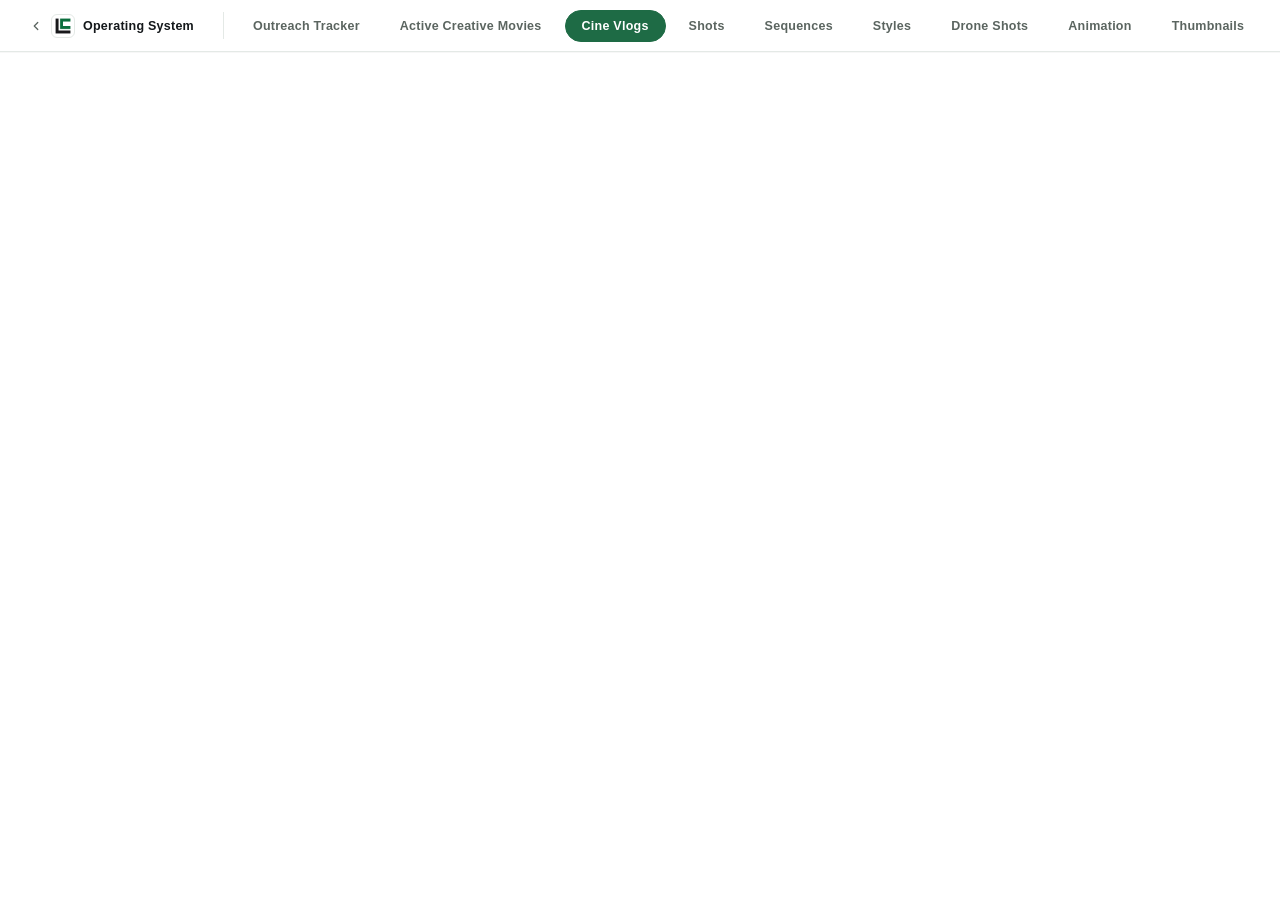
==== index.html @ 4a50b8b4 "Cine Vlogs: colour every shot type chip by category bundle Shots are the button green, Stylised Shot" ====
<!doctype html>
<html lang="en">
<head>
<meta charset="utf-8">
<meta name="viewport" content="width=device-width, initial-scale=1">
<script>
(function(){
  var ua = navigator.userAgent || '';
  var isAndroid = /Android/i.test(ua);
  var wideEnough = Math.max(window.innerWidth||0, window.screen && window.screen.width||0) >= 700;
  if(isAndroid && (!/Mobile/i.test(ua) || wideEnough)){
    document.documentElement.classList.add('lc-android-tablet');
  }
})();
</script>
<script>
// Embedded mode (?embed=movie|pg&prospect=ID): the Outreach Tracker shows one Creative Outreach item
// (the movie editor or the Physical Good page) inside a company, using this page in a frame.
// The open tab / channel / movie memory belongs to the full app, so this copy neither reads nor writes it.
(function(){
  var q = new URLSearchParams(location.search);
  if(!q.get('embed') || !q.get('prospect')) return;
  window.CO_EMBED = { item: q.get('embed'), prospectId: q.get('prospect') };
  document.documentElement.classList.add('co-embed');
  var nav = /^(lcActive|lcLast)/, proto = Storage.prototype;
  var get = proto.getItem, set = proto.setItem, rem = proto.removeItem;
  proto.getItem = function(k){ return nav.test(k) ? null : get.call(this, k); };
  proto.setItem = function(k, v){ if(!nav.test(k)) return set.call(this, k, v); };
  proto.removeItem = function(k){ if(!nav.test(k)) return rem.call(this, k); };
})();
</script>
<title>Operating System</title>
<link rel="icon" type="image/png" href="logo.png">
<link rel="preconnect" href="https://fonts.googleapis.com">
<link rel="preconnect" href="https://fonts.gstatic.com" crossorigin>
<link href="https://fonts.googleapis.com/css2?family=Kalam:wght@400&display=swap" rel="stylesheet">
<style id="app-styles">
:root{
  --paper:#FFFFFF; --paper-raised:#FFFFFF; --paper-tab:#FFFFFF;
  --ink:#14181B; --ink-soft:#5B6560; --ink-faint:#757E78;
  --stamp:#1E6B45; --stamp-ink:#FFFFFF;
  --mimeo:#2F8F5B; --mimeo-ink:#E6F4EC;
  --line:#E4E9E6; --line-strong:#CCD5D0;
  --good:#2F8F5B; --warn:#B4691A;
  --tier-mid-bg:#F1EBDC; --tier-mid-ink:#8A6D3B;
  --bespoke:#1E6B45; --bespoke-dark:#123D28; --bespoke-bg:#E6F4EC;
  --shadow: 0 1px 0 rgba(20,24,27,.03), 0 8px 20px -12px rgba(20,24,27,.14);
  --shadow-hover: 0 1px 0 rgba(20,24,27,.03), 0 14px 30px -14px rgba(20,24,27,.22);
  --shadow-lg: 0 2px 4px rgba(20,24,27,.04), 0 22px 44px -18px rgba(20,24,27,.24);
  --radius: 8px;
  --font-display: -apple-system, BlinkMacSystemFont, 'Segoe UI', Roboto, Helvetica, Arial, sans-serif;
  --font-body: -apple-system, BlinkMacSystemFont, 'Segoe UI', Roboto, Helvetica, Arial, sans-serif;
  --font-mono: ui-monospace, 'SFMono-Regular', Menlo, Consolas, 'Courier New', monospace;
  --ease: cubic-bezier(.2,.7,.3,1);
  --dur-fast: .12s; --dur-base: .18s;
}
*{box-sizing:border-box;}
html,body{margin:0;padding:0;height:100%;}
html{-webkit-text-size-adjust:100%; text-size-adjust:100%;}
html,body{overflow-x:hidden; max-width:100%;}
body{
  background:var(--paper); color:var(--ink);
  font-family:var(--font-body); font-size:14.5px; line-height:1.5;
  -webkit-font-smoothing:antialiased;
  -webkit-tap-highlight-color:transparent;
}
::selection{background:var(--mimeo); color:var(--mimeo-ink);}
a{color:inherit;}
button{font-family:inherit; touch-action:manipulation;}
input, textarea{font-family:inherit;}
svg{display:block;}
img{max-width:100%;}
:focus-visible{outline:2px solid var(--stamp); outline-offset:2px; border-radius:4px;}

@keyframes modalOverlayIn{ from{opacity:0;} to{opacity:1;} }
@keyframes modalBoxIn{ from{opacity:0; transform:translateY(10px) scale(.97);} to{opacity:1; transform:translateY(0) scale(1);} }

.modal-fullscreen-btn{
  flex:0 0 auto; width:28px; height:28px; border-radius:50%; border:1px solid var(--line-strong);
  background:var(--paper-raised); color:var(--ink-soft); cursor:pointer; padding:0;
  display:flex; align-items:center; justify-content:center;
  transition:background-color .15s ease, color .15s ease, border-color .15s ease;
}
.modal-fullscreen-btn:hover{background:var(--ink); color:#fff; border-color:var(--ink);}
.modal-fullscreen-btn svg{width:14px; height:14px;}

/* ---------- shot type preview modal ---------- */
.shot-preview-overlay{
  display:none; position:fixed; inset:0; background:rgba(15,18,20,.6); backdrop-filter:blur(2px); z-index:600;
  align-items:center; justify-content:center; padding:32px;
}
.shot-preview-overlay.open{display:flex; animation:modalOverlayIn .18s var(--ease);}
.shot-preview-overlay.open .shot-preview-box{animation:modalBoxIn .24s var(--ease);}
@media (prefers-reduced-motion: reduce){
  .shot-preview-overlay.open, .shot-preview-overlay.open .shot-preview-box{animation:none;}
}
.shot-preview-box{
  position:relative; width:100%; max-width:560px; max-height:88vh;
  background:var(--paper-raised); border-radius:16px; overflow:hidden;
  display:flex; flex-direction:column;
  box-shadow:0 30px 70px -22px rgba(0,0,0,.5);
}
.shot-preview-close{
  position:absolute; top:12px; right:12px; z-index:2; width:30px; height:30px; border-radius:50%;
  border:1px solid rgba(255,255,255,.5); background:rgba(20,24,27,.45); backdrop-filter:blur(4px);
  color:#fff; cursor:pointer; padding:0; display:flex; align-items:center; justify-content:center;
  transition:background-color .15s ease, transform .12s ease;
}
.shot-preview-close:hover{background:rgba(20,24,27,.8); transform:scale(1.06);}
.shot-preview-close svg{width:14px; height:14px;}
.shot-preview-media{
  position:relative; width:100%; aspect-ratio:16/9; background:var(--ink); flex:0 0 auto; overflow:hidden;
}
.shot-preview-media img{width:100%; height:100%; object-fit:cover; display:block;}
.shot-preview-info{padding:20px 24px 24px; flex:1 1 auto; min-height:0; overflow-y:auto;}
.shot-preview-eyebrow{
  font-family:var(--font-display); font-weight:700; text-transform:uppercase; letter-spacing:.08em;
  font-size:10.5px; color:var(--bespoke);
}
.shot-preview-title{
  font-family:var(--font-display); font-weight:800; font-size:22px; margin:4px 0 10px; color:var(--ink);
}
.shot-preview-desc{margin:0; font-size:14px; line-height:1.6; color:var(--ink-soft);}
@media (max-width:560px){
  .shot-preview-overlay{padding:0;}
  .shot-preview-box{max-width:none; max-height:none; height:100%; border-radius:0;}
}

/* ---------- generic dialog (replaces native browser prompt/confirm/alert) ---------- */
.lc-dialog-overlay{
  display:none; position:fixed; inset:0; background:rgba(15,18,20,.55); backdrop-filter:blur(3px); z-index:800;
  align-items:center; justify-content:center; padding:24px;
}
.lc-dialog-overlay.open{display:flex; animation:modalOverlayIn .16s var(--ease);}
.lc-dialog-overlay.open .lc-dialog-box{animation:modalBoxIn .22s var(--ease);}
@media (prefers-reduced-motion: reduce){
  .lc-dialog-overlay.open, .lc-dialog-overlay.open .lc-dialog-box{animation:none;}
}
.lc-dialog-box{
  width:100%; max-width:380px; background:var(--paper-raised); border-radius:18px; padding:28px 26px 24px;
  box-shadow:var(--shadow-lg); text-align:center;
}
.lc-dialog-icon{
  width:48px; height:48px; border-radius:50%; margin:0 auto 16px; background:var(--bespoke-bg); color:var(--bespoke);
  display:flex; align-items:center; justify-content:center;
}
.lc-dialog-icon svg{width:22px; height:22px;}
.lc-dialog-icon.danger{background:#FBEEE0; color:var(--warn);}
.lc-dialog-title{font-family:var(--font-display); font-weight:800; font-size:17px; margin:0 0 6px; color:var(--ink); letter-spacing:-.01em;}
.lc-dialog-message{margin:0 0 16px; font-size:13.5px; line-height:1.55; color:var(--ink-soft);}
.lc-dialog-input{
  display:block; width:100%; box-sizing:border-box; border:1px solid var(--line); border-radius:9px; background:var(--paper);
  font-family:var(--font-body); font-size:14.5px; padding:10px 12px; color:var(--ink); margin:2px 0 18px;
  transition:border-color .15s ease, box-shadow .15s ease;
}
.lc-dialog-input:focus{outline:none; border-color:var(--mimeo); box-shadow:0 0 0 3px rgba(47,143,91,.15);}
.lc-dialog-actions{display:flex; gap:10px; justify-content:center;}
.lc-dialog-actions .btn{flex:1 1 0;}
.lc-dialog-confirm{background:var(--bespoke); border-color:var(--bespoke); color:#fff; box-shadow:0 1px 0 rgba(20,24,27,.03), 0 10px 20px -12px rgba(30,107,69,.45);}
.lc-dialog-confirm:hover{background:var(--bespoke-dark); border-color:var(--bespoke-dark); color:#fff;}
.lc-dialog-confirm.danger{background:var(--warn); border-color:var(--warn); box-shadow:0 1px 0 rgba(20,24,27,.03), 0 10px 20px -12px rgba(180,105,26,.45);}
.lc-dialog-confirm.danger:hover{background:#8F4F12; border-color:#8F4F12;}
@media (max-width:420px){
  .lc-dialog-box{max-width:none;}
}

/* ---------- top tab bar ---------- */
.top-tabs{
  position:fixed; top:0; left:0; right:0; z-index:500; height:52px; display:flex; align-items:center; gap:6px;
  padding:0 20px; background:var(--paper-raised); border-bottom:1px solid var(--line); box-shadow:0 1px 0 rgba(20,24,27,.03);
  padding-left:calc(20px + env(safe-area-inset-left)); padding-right:calc(20px + env(safe-area-inset-right));
  overflow-x:auto; -webkit-overflow-scrolling:touch; scrollbar-width:none;
}
.top-tabs::-webkit-scrollbar{display:none;}
.top-tab-btn{
  font-family:var(--font-display); font-weight:700; font-size:12.5px; letter-spacing:.02em;
  padding:8px 16px; border-radius:999px; border:1px solid transparent; background:transparent; color:var(--ink-soft);
  cursor:pointer; white-space:nowrap; flex:0 0 auto;
  transition:background-color .15s ease, color .15s ease, border-color .15s ease;
}
.top-tab-btn:hover{color:var(--ink); background:var(--mimeo-ink);}
.top-tab-btn.active{background:var(--bespoke); color:#fff; border-color:var(--bespoke);}
body.tabs-hidden .top-tabs{display:none;}
body.tabs-hidden .all-shots-overlay{top:0;}
body.on-home .top-tabs{display:none;}
/* Embedded in the Outreach Tracker: no tab bar, the page fills the frame. */
html.co-embed .top-tabs{display:none;}
html.co-embed .cv-detail-overlay, html.co-embed .cv-launcher-overlay{top:0;}
/* Channel scoping: the tab bar starts with a Home button and only shows the open channel's tabs. */
.top-tab-btn[hidden]{display:none;}
.top-tab-home{display:inline-flex; align-items:center; gap:8px; color:var(--ink); padding-left:8px; margin-right:6px;}
.top-tab-home img{width:24px; height:24px; border-radius:6px; border:1px solid var(--line); object-fit:cover;}
.top-tab-home svg{width:14px; height:14px; color:var(--ink-soft);}
.top-tab-sep{flex:0 0 1px; align-self:stretch; margin:12px 6px 12px 0; background:var(--line);}
body.channel-outreach [data-cv-shot-action="all-shots"]{display:none;}

/* ---------- Operating System landing page (pick a channel) ---------- */
.home-overlay{
  position:fixed; inset:0; z-index:550; overflow-y:auto;
  align-items:flex-start; justify-content:center; padding:64px 32px 72px;
  background:radial-gradient(1200px 460px at 50% -160px, rgba(47,143,91,.11), transparent 70%), var(--paper);
}
.home-inner{width:100%; max-width:1040px;}

/* hero: mark, date, title, greeting - and "pick up where you left off" on the right */
.home-hero{display:flex; align-items:flex-end; justify-content:space-between; gap:24px 32px; flex-wrap:wrap; margin-bottom:48px;}
.home-brand{display:flex; align-items:center; gap:18px; min-width:0;}
.home-mark{
  flex:none; display:block; width:60px; height:60px; border-radius:16px; object-fit:cover; background:#fff;
  border:1px solid var(--line); box-shadow:0 1px 0 rgba(20,24,27,.04), 0 12px 26px -12px rgba(30,107,69,.45);
}
.home-date{margin:0 0 2px; font-size:12.5px; font-weight:600; letter-spacing:.06em; text-transform:uppercase; color:var(--ink-faint);}
.home-title{margin:0; font-family:var(--font-display); font-weight:800; font-size:42px; line-height:1.05; letter-spacing:-.03em; color:var(--ink);}
.home-greeting{margin:8px 0 0; font-size:15.5px; color:var(--ink-soft);}
.home-resume{
  --accent:var(--bespoke); --accent-bg:var(--bespoke-bg);
  display:inline-flex; align-items:center; gap:12px; padding:10px 16px 10px 10px; border-radius:14px; cursor:pointer;
  font-family:inherit; text-align:left; color:var(--ink); background:var(--paper-raised); border:1px solid var(--line);
  box-shadow:0 1px 2px rgba(20,24,27,.04), 0 10px 24px -16px rgba(20,24,27,.3);
  transition:transform .2s var(--ease), box-shadow .2s var(--ease), border-color .2s var(--ease);
}
.home-resume[hidden]{display:none;}
.home-resume:hover{transform:translateY(-2px); border-color:color-mix(in srgb, var(--accent) 45%, var(--line)); box-shadow:0 2px 4px rgba(20,24,27,.04), 0 16px 30px -16px rgba(20,24,27,.35);}
.home-resume:focus-visible{outline:2px solid var(--accent); outline-offset:3px;}
.home-resume .hr-icon{flex:none; width:36px; height:36px; border-radius:10px; display:grid; place-items:center; background:var(--accent-bg); color:var(--accent);}
.home-resume .hr-icon svg{width:18px; height:18px;}
.home-resume .hr-text{display:flex; flex-direction:column; line-height:1.3; min-width:0;}
.home-resume .hr-label{font-size:11.5px; font-weight:600; letter-spacing:.02em; color:var(--ink-faint);}
.home-resume .hr-name{font-size:14.5px; font-weight:700; white-space:nowrap; overflow:hidden; text-overflow:ellipsis;}
.home-resume .hr-arrow{flex:none; width:16px; height:16px; color:var(--ink-faint); transition:transform .2s var(--ease), color .2s var(--ease);}
.home-resume:hover .hr-arrow{color:var(--accent); transform:translateX(3px);}

/* sections: Daily Tasks full width, Content as a 2x2, Reading as a pair, then Stats full width */
.home-section{display:flex; flex-direction:column; min-width:0;}
.home-group{
  display:flex; align-items:center; gap:12px; margin:0 0 14px;
  font-family:var(--font-display); font-size:12px; font-weight:700; letter-spacing:.14em; text-transform:uppercase; color:var(--ink-faint);
}
.home-group::after{content:''; flex:1; height:1px; background:var(--line);}
.home-grid{display:grid; grid-template-columns:repeat(2, minmax(0,1fr)); gap:16px;}
.home-more{margin-top:40px;}
/* Today: Daily Tasks on its own above Content, as wide as the Content grid */
.home-top{margin-bottom:40px;}
.home-card.is-wide{min-height:0;}
@media (max-width:640px){ .home-top{margin-bottom:28px;} }

.home-card{
  --accent:var(--bespoke); --accent-bg:var(--bespoke-bg);
  position:relative; isolation:isolate; overflow:hidden; display:flex; flex-direction:column; text-align:left;
  font-family:inherit; color:var(--ink); cursor:pointer; padding:22px 22px 20px; min-height:200px;
  background:var(--paper-raised); border:1px solid var(--line); border-radius:16px;
  box-shadow:0 1px 2px rgba(20,24,27,.04);
  transition:transform .22s var(--ease), box-shadow .22s var(--ease), border-color .22s var(--ease);
}
.home-card::before{
  content:''; position:absolute; inset:0; z-index:-1; opacity:0; pointer-events:none;
  background:radial-gradient(480px 220px at 0% 0%, var(--accent-bg), transparent 72%);
  transition:opacity .22s var(--ease);
}
.home-card:hover{
  transform:translateY(-3px); border-color:color-mix(in srgb, var(--accent) 40%, var(--line));
  box-shadow:0 2px 4px rgba(20,24,27,.04), 0 20px 40px -20px rgba(20,24,27,.3);
}
.home-card:hover::before, .home-card:focus-visible::before{opacity:1;}
.home-card:active{transform:translateY(-1px); transition-duration:.08s;}
.home-card:focus-visible{outline:2px solid var(--accent); outline-offset:3px;}
.home-card .hc-top{display:flex; align-items:center; justify-content:space-between; margin-bottom:18px;}
.home-card .hc-icon{
  width:46px; height:46px; border-radius:13px; display:grid; place-items:center;
  background:var(--accent-bg); color:var(--accent); transition:transform .22s var(--ease);
}
.home-card:hover .hc-icon{transform:scale(1.06) rotate(-3deg);}
.home-card .hc-icon svg{width:22px; height:22px;}
.home-card .hc-end{position:relative; width:28px; height:28px; display:grid; place-items:center;}
.home-card .hc-key{
  min-width:24px; height:24px; padding:0 6px; display:grid; place-items:center; border-radius:7px;
  font:600 11.5px/1 var(--font-mono); color:var(--ink-faint); background:var(--paper);
  border:1px solid var(--line-strong); border-bottom-width:2px; transition:opacity .18s var(--ease);
}
.home-card .hc-arrow{
  position:absolute; inset:5px; width:18px; height:18px; color:var(--accent);
  opacity:0; transform:translateX(-6px); transition:opacity .2s var(--ease), transform .2s var(--ease);
}
.home-card:hover .hc-key, .home-card:focus-visible .hc-key{opacity:0;}
.home-card:hover .hc-arrow, .home-card:focus-visible .hc-arrow{opacity:1; transform:none;}
.home-card .hc-name{display:block; font-family:var(--font-display); font-weight:700; font-size:18.5px; line-height:1.25; letter-spacing:-.015em;}
.home-card .hc-desc{display:block; margin-top:5px; font-size:13.5px; line-height:1.5; color:var(--ink-soft);}
.home-card .hc-foot{
  display:flex; align-items:center; justify-content:space-between; gap:12px; margin-top:auto; padding-top:14px;
  border-top:1px solid var(--line); font-size:12.5px; color:var(--ink-faint); white-space:nowrap;
  transition:border-color .22s var(--ease);
}
.home-card .hc-desc{padding-bottom:22px;}
.home-card .hc-foot:empty{display:none;}
.home-card .hc-meta{display:inline-flex; align-items:center; gap:6px; min-width:0; overflow:hidden; text-overflow:ellipsis;}
.home-card .hc-meta svg{flex:none; width:14px; height:14px;}
.home-card .hc-status{font-weight:600;}
.home-card .hc-status::before{content:''; flex:none; width:7px; height:7px; border-radius:50%; background:currentColor;}
.home-card .hc-status.is-on-track{color:var(--good);}
.home-card .hc-status.is-partial{color:var(--warn);}
.home-card .hc-status.is-behind{color:#B42318;}
.home-card .hc-status.is-due{color:#A67C00;}
.home-card .hc-status.is-due::before{background:#F2C200;}
.home-card:hover .hc-foot{border-color:color-mix(in srgb, var(--accent) 22%, var(--line));}
.home-card.is-soon .hc-foot{border-top-style:dashed;}
.home-card .lc-soon-badge{vertical-align:3px; margin-left:8px;}
.home-card.is-soon{border-style:dashed; border-color:var(--line-strong); background:#FBFCFB; box-shadow:none;}

.home-foot{margin:44px 0 0; text-align:center; font-size:12.5px; color:var(--ink-faint);}
.home-foot kbd{
  display:inline-grid; place-items:center; min-width:20px; height:20px; padding:0 5px; margin:0 2px; border-radius:6px;
  font:600 11px/1 var(--font-mono); color:var(--ink-soft); background:#fff; border:1px solid var(--line-strong); border-bottom-width:2px;
}

/* entrance: everything rises in, card by card (fill "backwards" so hover transforms still work afterwards) */
@keyframes homeRise{ from{opacity:0; transform:translateY(10px);} to{opacity:1; transform:none;} }
.home-overlay.active .home-hero,
.home-overlay.active .home-group,
.home-overlay.active .home-card,
.home-overlay.active .home-foot{animation:homeRise .5s var(--ease) backwards; animation-delay:calc(var(--i, 0) * 40ms);}
@media (prefers-reduced-motion:reduce){
  .home-overlay.active *{animation:none !important;}
  .home-card, .home-card:hover, .home-card:hover .hc-icon, .home-resume:hover{transform:none;}
}
@media (hover:none){
  .home-card .hc-key, .home-foot{display:none;}
  .home-card .hc-arrow{opacity:1; transform:none; color:var(--ink-faint);}
}
@media (max-width:640px){
  .home-overlay{padding:36px 16px 56px;}
  .home-hero{margin-bottom:32px;}
  .home-brand{gap:14px;}
  .home-mark{width:48px; height:48px; border-radius:13px;}
  .home-title{font-size:30px;}
  .home-greeting{font-size:14.5px;}
  .home-resume{width:100%;}
  .home-resume .hr-arrow{margin-left:auto;}
  .home-grid{grid-template-columns:1fr; gap:12px;}
  .home-more{margin-top:28px;}
  .home-card{min-height:0; padding:18px;}
  .home-card .hc-top{margin-bottom:14px;}
}

/* ---------- Content Stats: its own page and a Tracker tab per channel ---------- */

/* Stats page: an overview row, then one section per channel (its own ring, trend chart and every week of the year) */
/* no outer modal on the Stats page: the page ground shows through and every block is its own card */
#statsOverlay .all-shots-box{background:none; box-shadow:none; border-radius:0; overflow:visible;}
#statsOverlay .all-shots-head{border-bottom:none; padding:0 4px 20px;}
#statsOverlay .all-shots-head h2{font-size:28px;}
.st-body{padding:0 0 40px; display:flex; flex-direction:column; gap:56px;}
.st-over{display:grid; grid-template-columns:repeat(3, minmax(0,1fr)); gap:12px;}
.st-over-card{display:flex; align-items:center; gap:14px; padding:14px 16px; border:1px solid var(--line); border-radius:14px; background:var(--paper-raised); box-shadow:var(--shadow); cursor:pointer; text-align:left; font-family:inherit; color:var(--ink); transition:border-color .15s ease, box-shadow .15s ease, transform .15s ease; min-width:0;}
.st-over-card:hover{border-color:var(--c); box-shadow:var(--shadow-hover); transform:translateY(-2px);}
.st-over-card svg{flex:0 0 auto; width:52px; height:52px; transform:rotate(-90deg);}
.st-over-card > div{min-width:0;}
.st-over-name{font-size:12.5px; font-weight:700; color:var(--ink-soft); white-space:nowrap; overflow:hidden; text-overflow:ellipsis;}
.st-over-pct{font-family:var(--font-display); font-weight:800; font-size:24px; line-height:1.1; color:var(--ink);}

.trend-chip{display:inline-flex; align-items:center; gap:5px; font-size:12px; font-weight:700; padding:3px 9px; border-radius:999px; background:var(--paper); border:1px solid var(--line-strong); color:var(--ink-soft); white-space:nowrap;}
.trend-chip svg{width:13px; height:13px;}
.trend-chip.up{background:var(--bespoke-bg); border-color:transparent; color:var(--bespoke);}
.trend-chip.down{background:#FDF1E4; border-color:transparent; color:#9A5512;}

.ch-sec{display:flex; flex-direction:column; gap:16px; scroll-margin-top:16px;}
.ch-head{display:flex; align-items:center; gap:14px; padding:0 4px;}
.ch-chip{flex:0 0 auto; width:40px; height:40px; border-radius:50%; display:grid; place-items:center; color:#fff; background:var(--c);}
.ch-chip svg{width:19px; height:19px;}
.ch-head > div{flex:1 1 auto; min-width:0;}
.ch-name{font-family:var(--font-display); font-weight:800; font-size:19px; line-height:1.2; color:var(--ink); margin:0;}
.ch-target{font-size:13px; color:var(--ink-faint); margin:1px 0 0;}

/* the panel is shared by the Stats page sections and the top of each Tracker tab */
.trp{display:flex; flex-direction:column; gap:16px;}
.trp-left, .trp-right, .trp-weeks{border:1px solid var(--line); border-radius:16px; background:var(--paper-raised); box-shadow:var(--shadow);}
.trp-left{padding:32px 36px; display:flex; align-items:center; gap:48px;}
.trp-ring{position:relative; flex:0 0 auto; width:190px; height:190px;}
.trp-ring svg{width:100%; height:100%; transform:rotate(-90deg);}
.trp-ring circle{fill:none; stroke-width:16;}
.trp-ring .bg{stroke:var(--c); stroke-opacity:.14;}
.trp-ring .fg{stroke:var(--c); stroke-linecap:round; transition:stroke-dasharray 1s var(--ease);}
.trp-ring-text{position:absolute; inset:0; display:flex; flex-direction:column; align-items:center; justify-content:center; text-align:center;}
.trp-ring-text b{font-family:var(--font-display); font-weight:800; font-size:38px; line-height:1; letter-spacing:-.02em; color:var(--ink);}
.trp-ring-text span{font-size:12px; color:var(--ink-soft); margin-top:4px;}
.trp-facts{flex:1 1 auto; min-width:0; display:grid; grid-template-columns:repeat(auto-fit, minmax(220px, 1fr)); column-gap:40px;}
.trp-fact{display:flex; align-items:center; justify-content:space-between; gap:10px; padding:12px 0; border-top:1px solid var(--line); font-size:13px; color:var(--ink-soft);}
.trp-fact b{font-size:14px; color:var(--ink); text-align:right;}
.st-status{display:inline-flex; align-items:center; font-size:12px; font-weight:700; padding:3px 10px; border-radius:999px; background:var(--paper); border:1px solid var(--line-strong); color:var(--ink-soft);}
.st-status.is-hit{background:var(--bespoke-bg); border-color:transparent; color:var(--bespoke);}
.st-status.is-miss{background:#FDECEA; border-color:transparent; color:#B42318;}
.trp-fact i{display:inline-block; width:10px; height:10px; border-radius:3px; margin-right:7px; vertical-align:0;}
.trp-right{padding:32px 36px; min-width:0; display:flex; flex-direction:column; gap:18px;}
.trp-weeks{padding:32px 36px 36px;}
.trp-title{display:flex; align-items:center; justify-content:space-between; gap:10px; flex-wrap:wrap;}
.trp-title h4{margin:0; font-family:var(--font-display); font-weight:800; font-size:17px; color:var(--ink);}
.trp-say{margin:-6px 0 0; font-size:13.5px; line-height:1.5; color:var(--ink-soft);}
.trp-say b{color:var(--ink);}

/* trend line chart: SVG draws the line, HTML draws dots and labels so text stays crisp and readable at any width */
.tc{position:relative;}
.tc-plot{position:relative; height:280px; margin-left:40px; margin-top:8px;}
.tc-plot svg{position:absolute; inset:0; width:100%; height:100%; overflow:visible;}
.tc-grid{stroke:var(--line); stroke-width:1;}
.tc-avg{position:absolute; left:0; right:0; height:0; border-top:1.5px dashed var(--ink-faint); opacity:.8; pointer-events:none; transform-origin:left center;}
.tc-line{fill:none; stroke:var(--c); stroke-width:3; stroke-linejoin:round; stroke-linecap:round;}
.tc-area{stroke:none;}
.tc-series{clip-path:inset(-12px -12px -12px -12px);}
.tc-y{position:absolute; left:-40px; width:34px; text-align:right; font-size:11.5px; color:var(--ink-faint); transform:translateY(-50%);}
.tc-avg-label{position:absolute; right:0; transform:translateY(-120%); font-size:11.5px; font-weight:700; color:var(--ink-soft); background:var(--paper-raised); padding:1px 8px; border-radius:999px; border:1px solid var(--line);}
.tc-dot{position:absolute; z-index:1; width:13px; height:13px; margin:-6.5px 0 0 -6.5px; border-radius:50%; background:var(--c); box-shadow:0 0 0 3px var(--paper-raised), 0 2px 6px 2px rgba(20,24,27,.12); pointer-events:none; transition:transform .2s cubic-bezier(.34,1.56,.64,1), box-shadow .2s ease;}
/* the latest month keeps a soft pulse so the eye lands on where things are now */
.tc-dot.is-last::after{content:''; position:absolute; inset:0; border-radius:50%; background:var(--c); opacity:0; animation:tcPulse 2.4s ease-out 1.8s infinite;}
@keyframes tcPulse{0%{transform:scale(1); opacity:.45;} 80%,100%{transform:scale(3.2); opacity:0;}}
.tc-col{position:absolute; top:0; bottom:0; cursor:default; border-radius:8px;}
.tc-col::before{content:''; position:absolute; left:50%; top:0; bottom:0; border-left:1.5px dashed var(--c); opacity:0; transition:opacity .2s ease;}
.tc-col:hover::before{opacity:.45;}
.tc-col.is-future::before{display:none;}
.tc-col.is-future{background:repeating-linear-gradient(135deg, rgba(20,24,27,.035) 0 6px, transparent 6px 12px); border-left:1px dashed var(--line-strong);}
.tc-col.is-future + .tc-col.is-future{border-left:none;}
.tc-col:hover{background:linear-gradient(180deg, rgba(20,24,27,0), rgba(20,24,27,.05));}
.tc-col:hover + .tc-dot, .tc-dot.is-hover{transform:scale(1.4); box-shadow:0 0 0 3px var(--paper-raised), 0 0 0 7px color-mix(in srgb, var(--c) 22%, transparent), 0 3px 10px 2px rgba(20,24,27,.16);}
.tc-x{display:grid; margin-left:40px; margin-top:14px;}
.tc-x div{text-align:center; display:flex; flex-direction:column; gap:1px;}
.tc-x span{font-size:11.5px; color:var(--ink-faint);}
.tc-x b{font-family:var(--font-display); font-size:14px; font-weight:800; color:var(--ink);}
.tc-x .is-now span{color:var(--ink); font-weight:700;}
.tc-x b small{font-size:1em;}
.tc-x b .tc-n, .trp-ring-text b .tc-n{font:inherit; color:inherit; margin:0; font-style:normal; font-variant-numeric:tabular-nums;}
.tc-x .is-empty b{color:var(--ink-faint); font-weight:600;}

/* every week (or video) of the year: tick or cross, grouped by month */
.ws h4{margin:0 0 20px; font-family:var(--font-display); font-weight:800; font-size:17px; color:var(--ink);}
.ws-months{display:grid; grid-template-columns:repeat(auto-fill, minmax(200px, 1fr)); gap:24px 32px;}
.ws-month{display:flex; flex-direction:column; gap:8px;}
.ws-month > span{font-size:12.5px; font-weight:700; color:var(--ink-faint);}
.ws-month.is-now > span{color:var(--ink);}
.ws-boxes{display:flex; gap:6px;}
.ws-box{position:relative; width:30px; height:30px; border-radius:8px; display:grid; place-items:center; background:var(--paper); border:1.5px solid var(--line-strong); color:#fff;}
.ws-box svg{width:15px; height:15px;}
.ws-box.hit{background:linear-gradient(180deg, #37A169, var(--good)); border-color:var(--good); box-shadow:inset 0 1px 0 rgba(255,255,255,.2), 0 1px 2px rgba(20,24,27,.14);}
.ws-box.miss{background:linear-gradient(180deg, #D6513F, #C8402F); border-color:#C8402F; box-shadow:inset 0 1px 0 rgba(255,255,255,.2), 0 1px 2px rgba(20,24,27,.14);}
.ws-box.future{border-style:dashed; border-color:var(--ink-faint); background:var(--paper-raised); opacity:.7;}
button.ws-box{padding:0; font:inherit; cursor:pointer; transition:transform .2s cubic-bezier(.34,1.56,.64,1), filter .15s ease, box-shadow .2s ease;}
button.ws-box:hover{transform:translateY(-2px) scale(1.08); filter:brightness(1.07); border-color:var(--ink-faint); box-shadow:0 6px 14px -4px rgba(20,24,27,.3);}
button.ws-box.hit:hover, button.ws-box.miss:hover{border-color:transparent;}
button.ws-box:active{transform:scale(.92);}
button.ws-box.now:hover{box-shadow:0 0 0 2px var(--paper-raised), 0 0 0 3.5px var(--ink), 0 6px 14px -4px rgba(20,24,27,.3);}
button.ws-box:focus-visible{outline:2px solid var(--ink); outline-offset:2px;}
.ws-box.now{box-shadow:0 0 0 2px var(--paper-raised), 0 0 0 3.5px var(--ink);}
.ws-box.now::after{content:''; position:absolute; inset:-5px; border-radius:11px; border:2px solid var(--ink); opacity:0; pointer-events:none; animation:wsNow 2.6s ease-out 1.4s infinite;}
@keyframes wsNow{0%{transform:scale(1); opacity:.5;} 70%,100%{transform:scale(1.35); opacity:0;}}
/* a box that was just clicked: springs, draws its new icon and sends out a ripple */
.ws-box.pop{animation:wsPop .45s cubic-bezier(.34,1.56,.64,1);}
.ws-box.pop svg path{stroke-dasharray:1; animation:wsDraw .32s ease-out .1s backwards;}
.ws-box.pop::before{content:''; position:absolute; inset:-2px; border-radius:10px; border:2px solid var(--ink-faint); pointer-events:none; opacity:0; animation:wsRipple .55s ease-out;}
.ws-box.pop.hit::before{border-color:var(--good);}
.ws-box.pop.miss::before{border-color:#C8402F;}
@keyframes wsPop{from{transform:scale(.72);}}
@keyframes wsDraw{from{stroke-dashoffset:1;} to{stroke-dashoffset:0;}}
@keyframes wsRipple{from{transform:scale(1); opacity:.7;} to{transform:scale(1.6); opacity:0;}}
.ws-key{display:flex; gap:20px; flex-wrap:wrap; margin-top:28px; padding-top:16px; border-top:1px solid var(--line); font-size:12px; color:var(--ink-soft);}
.ws-key span{display:inline-flex; align-items:center; gap:6px;}
.ws-key .ws-box{width:16px; height:16px; border-radius:5px;}
.ws-key .ws-box svg{width:10px; height:10px;}

.tr-tip{position:fixed; z-index:2000; pointer-events:none; background:var(--ink); color:#fff; font-size:12.5px; line-height:1.4; padding:7px 10px; border-radius:8px; box-shadow:var(--shadow-lg); max-width:240px; opacity:0; transition:opacity .1s ease;}
.tr-tip.on{opacity:1;}
.tr-tip b{display:block; font-size:13px;}

.tracker-overlay .ch-sec{margin:0 0 28px;}
@media (max-width:820px){
  .st-over{grid-template-columns:minmax(0,1fr);}
  .trp-left{flex-direction:column; gap:24px; padding:24px 20px;}
  .trp-facts{width:100%;}
}
@media (max-width:760px){
  #statsOverlay{padding:20px 14px;}
  .st-body{padding:0 0 24px; gap:40px;}
  .trp-right, .trp-weeks{padding:22px 16px;}
  .ws-months{grid-template-columns:repeat(auto-fill, minmax(150px, 1fr)); gap:18px;}
  .tc-plot{height:200px; margin-left:34px;} .tc-x{margin-left:34px;} .tc-y{left:-34px; width:30px;}
  .tc-x b{font-size:11.5px;} .tc-x b small{display:none;} .tc-x span{font-size:10.5px;}
  .ws-box{width:24px; height:24px; border-radius:6px;}
}
/* All Stats has four trackers: four across, two on a mid-size screen (one on a phone, set above) */
.st-over.is-4{grid-template-columns:repeat(4, minmax(0,1fr));}
@media (max-width:1000px) and (min-width:821px){ .st-over.is-4{grid-template-columns:repeat(2, minmax(0,1fr));} }

/* Daily tracker: every day of the year as a little Monday-first calendar per month */
.ws-cal .ws-months{grid-template-columns:repeat(auto-fill, minmax(212px, 1fr)); gap:28px 32px;}
.ws-cal .ws-boxes{display:grid; grid-template-columns:repeat(7, 26px); gap:5px;}
.ws-cal .ws-boxes .ws-box{width:26px; height:26px; border-radius:7px;}
.ws-cal .ws-boxes .ws-box svg{width:13px; height:13px;}
.ws-dow{font-style:normal; font-size:10px; font-weight:700; text-align:center; color:var(--ink-faint); line-height:1;}
@media (max-width:760px){
  .ws-cal .ws-months{grid-template-columns:repeat(auto-fill, minmax(160px, 1fr)); gap:20px;}
  .ws-cal .ws-boxes{grid-template-columns:repeat(7, 20px); gap:3px;}
  .ws-cal .ws-boxes .ws-box{width:20px; height:20px; border-radius:5px;}
  .ws-cal .ws-boxes .ws-box svg{width:11px; height:11px;}
}

/* ---------- Daily Tasks: Power List, Backlog and Stats, all on one page ---------- */
.dt-sec{margin:0 0 40px;}
.dt-sec-head{display:flex; align-items:center; justify-content:space-between; gap:12px; flex-wrap:wrap; padding:0 4px; margin:0 0 14px;}
.dt-sec-head h2{margin:0; font-family:var(--font-display); font-weight:800; font-size:20px; letter-spacing:-.01em; color:var(--ink);}
.dt-sec-head p{margin:2px 0 0; font-size:13px; color:var(--ink-faint);}
.dt-today{display:flex; align-items:center; gap:8px;}
/* this month on the Power List: the won ring, then a bar per day */
.dt-month{display:flex; align-items:center; gap:24px; border:1px solid var(--line); border-radius:16px; background:var(--paper-raised); box-shadow:var(--shadow); padding:18px 22px; margin:0 0 14px;}
.dt-month .trp-ring{width:116px; height:116px;}
.dt-month .trp-ring-text b{font-size:28px;}
.dt-month .trp-ring-text > span{font-size:11.5px; margin-top:2px;}
.dt-month-body{flex:1; min-width:0;}
.dt-month-head{display:flex; align-items:center; justify-content:space-between; gap:8px 12px; flex-wrap:wrap;}
.dt-month-head b{font-family:var(--font-display); font-weight:800; font-size:17px; color:var(--ink);}
.dt-month-say{margin:4px 0 12px; font-size:13px; color:var(--ink-soft);}
.dt-month-bars{display:grid; gap:3px;}
.dt-mb{display:block; height:30px; min-width:0; padding:0; border-radius:4px; font:inherit; background:var(--paper); border:1.5px solid var(--line-strong); transform-origin:bottom;}
button.dt-mb{cursor:pointer; transition:transform .15s ease, filter .15s ease;}
button.dt-mb:hover{transform:scaleY(1.12); filter:brightness(1.06);}
button.dt-mb:focus-visible{outline:2px solid var(--ink); outline-offset:2px;}
.dt-mb.hit{background:linear-gradient(180deg, #37A169, var(--good)); border-color:var(--good);}
.dt-mb.miss{background:linear-gradient(180deg, #D6513F, #C8402F); border-color:#C8402F;}
.dt-mb.future{border-style:dashed; border-color:var(--ink-faint); opacity:.45;}
.dt-mb.is-today{outline:2px solid var(--good); outline-offset:2px;}
.dt-month-ends{display:flex; justify-content:space-between; margin-top:6px; font-size:11px; color:var(--ink-faint);}
.tr-anim .dt-month-bars.is-in .dt-mb{animation:dtMbIn .45s var(--ease) calc(var(--i) * 16ms) backwards;}
@keyframes dtMbIn{from{transform:scaleY(.15); opacity:0;}}
@media (max-width:640px){
  .dt-month{gap:14px; padding:14px 12px;}
  .dt-month .trp-ring{width:84px; height:84px;}
  .dt-month .trp-ring-text b{font-size:21px;}
  .dt-month .trp-ring-text > span{font-size:10.5px;}
  .dt-month-head .trend-chip{font-size:11px;}
  .dt-month-bars{gap:2px;}
  .dt-mb{height:24px; border-radius:3px; border-width:1px;}
  .dt-mb.is-today{outline-offset:1px;}
}
/* this week on the Power List: one box per day to tick won / lost */
.dt-week{border:1px solid var(--line); border-radius:16px; background:var(--paper-raised); box-shadow:var(--shadow); padding:16px 18px 18px; margin:0 0 18px;}
.dt-week-head{display:flex; align-items:baseline; justify-content:space-between; gap:12px; flex-wrap:wrap; margin:0 0 12px;}
.dt-week-head b{font-family:var(--font-display); font-weight:800; font-size:15px; color:var(--ink);}
.dt-week-head span{font-size:12.5px; color:var(--ink-faint);}
.dt-week-days{display:grid; grid-template-columns:repeat(7, minmax(0,1fr)); gap:8px;}
.dt-day{
  display:flex; flex-direction:column; align-items:center; gap:6px; padding:10px 4px; min-width:0; cursor:pointer;
  font-family:inherit; color:var(--ink-soft); background:var(--paper); border:1px solid var(--line); border-radius:12px;
  transition:border-color .15s ease, transform .15s ease, background-color .15s ease;
}
.dt-day:hover:not(:disabled){border-color:var(--ink-faint); transform:translateY(-2px);}
.dt-day:active:not(:disabled){transform:scale(.97);}
.dt-day:focus-visible{outline:2px solid var(--ink); outline-offset:2px;}
/* today: the home cards' hover glow, in green, fading in */
.dt-day{position:relative; isolation:isolate; overflow:hidden;}
.dt-day.is-today{
  border-color:color-mix(in srgb, var(--good) 40%, var(--line));
  box-shadow:0 2px 4px rgba(20,24,27,.04), 0 16px 30px -18px color-mix(in srgb, var(--good) 55%, transparent);
}
.dt-day.is-today::before{
  content:''; position:absolute; inset:0; z-index:-1; pointer-events:none;
  background:radial-gradient(220px 140px at 0% 0%, #DDF1E5, #F4FBF7 70%);
  animation:dtTodayIn .6s var(--ease) both;
}
.dt-day.is-today .dt-day-name{color:var(--good);}
@keyframes dtTodayIn{from{opacity:0;}}
@media (prefers-reduced-motion: reduce){ .dt-day.is-today::before{animation:none;} }
.dt-still .dt-day.is-today::before{animation:none;}
.dt-day:disabled{cursor:default; opacity:.5; border-style:dashed;}
.dt-day-name{font-size:11px; font-weight:700; letter-spacing:.06em; text-transform:uppercase; color:var(--ink-faint);}
.dt-day-date{font-family:var(--font-display); font-weight:800; font-size:18px; line-height:1; color:var(--ink);}
.dt-day-box{width:30px; height:30px; border-radius:8px; display:grid; place-items:center; color:#fff; background:#fff; border:1.5px solid var(--line-strong);}
.dt-day-box svg{width:16px; height:16px;}
.dt-day.hit .dt-day-box{background:linear-gradient(180deg, #37A169, var(--good)); border-color:var(--good);}
.dt-day.miss .dt-day-box{background:linear-gradient(180deg, #D6513F, #C8402F); border-color:#C8402F;}
.dt-day.pop .dt-day-box{animation:wsPop .45s cubic-bezier(.34,1.56,.64,1);}
.dt-day-state{font-size:11.5px; font-weight:700; min-height:1.2em;}
.dt-day.hit .dt-day-state{color:var(--good);}
.dt-day.miss .dt-day-state{color:#B42318;}
@media (max-width:640px){
  .dt-week{padding:14px 12px;}
  .dt-week-days{gap:4px;}
  .dt-day{padding:8px 2px; gap:5px;}
  .dt-day-date{font-size:15px;}
  .dt-day-box{width:24px; height:24px; border-radius:6px;}
  .dt-day-box svg{width:13px; height:13px;}
  .dt-day-state{display:none;}
}
.dt-add{display:grid; grid-template-columns:minmax(0,1fr) 190px auto; gap:8px; margin-bottom:18px;}
.dt-add.is-backlog{grid-template-columns:minmax(0,1fr) auto;}
.dt-table{min-width:620px;}
.dt-table tbody tr{cursor:default;}
.dt-table th:last-child, .dt-table td:last-child{width:1%; white-space:nowrap; text-align:right;}
.dt-name{
  width:100%; min-width:200px; font-family:inherit; font-size:14px; font-weight:700; color:var(--ink); background:none;
  border:1px solid transparent; border-radius:8px; padding:6px 8px; margin-left:-8px;
}
.dt-name:hover{border-color:var(--line-strong);}
.dt-name:focus{outline:none; background:var(--paper); border-color:var(--bespoke); box-shadow:0 0 0 3px var(--bespoke-bg);}
.dt-date{
  display:inline-flex; align-items:center; gap:8px; width:auto; min-width:150px; padding:7px 12px; cursor:pointer; text-align:left;
  font-weight:600; font-variant-numeric:tabular-nums; transition:border-color .15s ease, background-color .15s ease, color .15s ease;
}
.dt-date svg{width:15px; height:15px; flex:none; color:var(--ink-faint); transition:color .15s ease;}
.dt-date:hover, .dt-date[aria-expanded="true"]{border-color:var(--bespoke); color:var(--bespoke);}
.dt-date:hover svg, .dt-date[aria-expanded="true"] svg{color:var(--bespoke);}
.dt-date:focus-visible{outline:none; border-color:var(--bespoke); box-shadow:0 0 0 3px var(--bespoke-bg);}
.dt-date.is-empty{color:var(--ink-faint); font-weight:500;}
.dt-add .dt-date{width:100%; min-width:0;}
.dt-due{display:inline-flex; align-items:center; font-size:11px; font-weight:800; letter-spacing:.06em; text-transform:uppercase; padding:4px 10px; border-radius:999px; background:#EEF1EF; color:var(--ink-soft); white-space:nowrap;}
.dt-due.is-late{background:#FDECEA; color:#B42318;}
.dt-due.is-today{background:#FEF3E2; color:#9A5512;}
.dt-due.is-soon{background:var(--bespoke-bg); color:var(--bespoke);}
.dt-table tbody tr.is-late td:first-child{box-shadow:inset 3px 0 0 #D92D20;}
.dt-actions{display:inline-flex; gap:6px; align-items:center;}
/* A Creative Outreach follow-up is tagged beside its name */
.dt-task{display:flex; align-items:center; gap:10px;}
.dt-task .dt-name{flex:1 1 auto;}
.dt-src{flex:none; font-size:11px; font-weight:700; padding:3px 9px; border-radius:999px; white-space:nowrap; background:#EEF1EF; color:var(--ink-soft);}
.dt-src.is-co{background:#FEF3E2; color:#B45309;}
/* drag a task by its grip to move it up or down the list */
.dt-grip{
  flex:none; display:grid; place-items:center; width:22px; height:30px; margin-left:-10px; border-radius:6px;
  color:var(--ink-faint); cursor:grab; touch-action:none; opacity:.45; transition:opacity .15s, background .15s;
}
.dt-grip svg{width:14px; height:14px;}
.dt-table tbody tr:hover .dt-grip{opacity:1;}
.dt-grip:hover{background:var(--line);}
.dt-task .dt-name{margin-left:0;}
.dt-task .dt-grip{margin-right:-6px;}
.dt-table tbody tr.is-dragging{position:relative; z-index:2; background:var(--paper); box-shadow:0 8px 24px rgba(16,24,20,.14);}
.dt-table tbody tr.is-dragging td{border-bottom-color:transparent;}
body.dt-dragging, body.dt-dragging *{cursor:grabbing !important; user-select:none;}
@media (max-width:760px){
  .dt-grip{opacity:1; margin-left:-4px;}
  .dt-add, .dt-add.is-backlog{grid-template-columns:1fr;}
  .dt-name{min-width:0; margin-left:0;}
  .dt-table td:last-child{grid-column:1 / -1; text-align:left;}
  .dt-table tbody tr.is-late{box-shadow:inset 3px 0 0 #D92D20, var(--shadow);}
  .dt-table tbody tr.is-late td:first-child{box-shadow:none;}
}

/* entrances: played when a page opens (.tr-anim) and each block scrolls into view (.is-in) */
.tr-anim .tc-series{clip-path:inset(-12px 100% -12px -12px);}
.tr-anim .is-in .tc-series{animation:tcDraw 1.2s cubic-bezier(.45,.05,.55,.95) .15s both;}
@keyframes tcDraw{from{clip-path:inset(-12px 100% -12px -12px);} to{clip-path:inset(-12px -12px -12px -12px);}}
.tr-anim .tc:not(.is-in) .tc-dot, .tr-anim .tc:not(.is-in) .tc-x > div, .tr-anim .tc:not(.is-in) .tc-avg, .tr-anim .tc:not(.is-in) .tc-avg-label, .tr-anim .tc:not(.is-in) .tc-y{opacity:0;}
.tr-anim .is-in .tc-dot{animation:tcDotIn .55s cubic-bezier(.34,1.56,.64,1) var(--d) backwards;}
@keyframes tcDotIn{from{transform:scale(0); opacity:0;}}
.tr-anim .is-in .tc-x > div{animation:tcUp .5s var(--ease) var(--d) backwards;}
@keyframes tcUp{from{transform:translateY(8px); opacity:0;}}
.tr-anim .is-in .tc-y{animation:tcFade .5s ease .05s backwards;}
.tr-anim .is-in .tc-avg{animation:tcAvg .9s var(--ease) 1.25s backwards;}
@keyframes tcAvg{from{transform:scaleX(0); opacity:0;}}
.tr-anim .is-in .tc-avg-label{animation:tcLabel .45s var(--ease) 1.8s backwards;}
@keyframes tcLabel{from{transform:translate(8px, -120%); opacity:0;}}
@keyframes tcFade{from{opacity:0;}}
.tr-anim .ws:not(.is-in) .ws-boxes .ws-box, .tr-anim .ws:not(.is-in) .ws-month > span{opacity:0;}
.tr-anim .is-in .ws-month > span{animation:tcFade .4s ease backwards;}
.tr-anim .is-in .ws-boxes .ws-box{animation:wsIn .5s cubic-bezier(.34,1.56,.64,1) calc(var(--i) * 18ms + .08s) backwards;}
.tr-anim .is-in .ws-boxes .ws-box svg path{stroke-dasharray:1; animation:wsDraw .35s ease-out calc(var(--i) * 18ms + .3s) backwards;}
@keyframes wsIn{from{transform:translateY(10px) scale(.4); opacity:0;}}
@media (prefers-reduced-motion: reduce){
  .tc-dot.is-last::after, .ws-box.now::after, .ws-box.pop, .ws-box.pop svg path{animation:none;}
  .ws-box.pop::before{display:none;}
}

.tracker-overlay .tracker-inner{width:100%; max-width:1080px;}
.tr-stats{display:grid; grid-template-columns:repeat(4, minmax(0,1fr)); gap:12px; margin:0 0 20px;}
.tr-stat{border:1px solid var(--line); border-radius:var(--radius); padding:14px 16px; background:var(--paper-raised);}
.tr-stat b{display:block; font-family:var(--font-display); font-weight:800; font-size:24px; letter-spacing:-.01em; color:var(--ink); line-height:1.15;}
.tr-stat span{display:block; font-size:12px; color:var(--ink-faint); margin-top:2px;}
.tr-stat.is-hit b{color:var(--bespoke);} .tr-stat.is-miss b{color:#B42318;}
.tr-month{margin:0 0 22px;}
.tr-month-head{display:flex; align-items:baseline; justify-content:space-between; gap:12px; padding:0 4px 8px; border-bottom:1px solid var(--line-strong);}
.tr-month-head h3{font-family:var(--font-display); font-weight:800; font-size:16px; margin:0; color:var(--ink);}
.tr-month-head span{font-size:12.5px; color:var(--ink-soft); font-weight:600;}
.tr-row{display:flex; align-items:center; gap:12px; padding:10px 4px; border-bottom:1px solid var(--line);}
.tr-row.is-future{opacity:.55;}
.tr-row.is-now{background:var(--bespoke-bg); border-radius:6px; border-bottom-color:transparent;}
.tr-row-label{flex:1 1 auto; min-width:0; display:flex; align-items:baseline; gap:10px; flex-wrap:wrap;}
.tr-row-label b{font-size:14px; color:var(--ink);}
.tr-row-label span{font-size:12.5px; color:var(--ink-faint);}
.tr-now-tag{font-size:10.5px; font-weight:800; text-transform:uppercase; letter-spacing:.06em; color:var(--bespoke);}
.tr-pick{
  display:inline-flex; align-items:center; gap:7px; font-family:inherit; font-size:12.5px; font-weight:700; color:var(--ink-soft);
  background:var(--paper-raised); border:1px solid var(--line-strong); border-radius:999px; padding:5px 12px 5px 6px; cursor:pointer;
  transition:border-color .15s ease, background-color .15s ease, color .15s ease;
}
.tr-pick i{width:18px; height:18px; border-radius:5px; border:1.5px solid var(--line-strong); display:inline-flex; align-items:center; justify-content:center; background:#fff;}
.tr-pick i svg{width:12px; height:12px; opacity:0;}
.tr-pick:hover{border-color:var(--ink-faint); color:var(--ink);}
.tr-pick.hit.is-on{background:var(--bespoke-bg); border-color:var(--bespoke); color:var(--bespoke);}
.tr-pick.hit.is-on i{background:var(--bespoke); border-color:var(--bespoke); color:#fff;}
.tr-pick.miss.is-on{background:#FDECEA; border-color:#B42318; color:#B42318;}
.tr-pick.miss.is-on i{background:#B42318; border-color:#B42318; color:#fff;}
.tr-pick.is-on i svg{opacity:1;}
.tr-note{font-size:12.5px; color:var(--ink-faint); margin:-8px 0 20px;}
@media (max-width:720px){
  .cv-launcher-overlay.tracker-overlay{padding:24px 16px 60px;}
  .tr-stats{grid-template-columns:repeat(2, minmax(0,1fr));}
  .tr-pick{padding:5px 9px 5px 5px;}
}

.top-tab-ext{text-decoration:none; margin-left:auto; color:var(--ink-faint); font-weight:600;}
.top-tab-ext[hidden]{display:none;}

/* ---------- Dan James (Business): embedded YouTube Title Researcher ---------- */
.business-overlay{position:fixed; top:52px; left:0; right:0; bottom:0; background:var(--paper);}
.business-overlay iframe{flex:1; width:100%; height:100%; border:0; display:block;}

/* ---------- Content OS (YouTube + LinkedIn): Videos / Posts, Ideas and the OS page ---------- */
.os-overlay .os-inner{width:100%; max-width:1120px;}
.os-head{display:flex; align-items:flex-end; justify-content:space-between; gap:16px; flex-wrap:wrap; margin-bottom:20px;}
.os-title{font-family:var(--font-display); font-weight:800; font-size:28px; letter-spacing:-.01em; margin:0; color:var(--ink);}
.os-sub{margin:4px 0 0; font-size:13px; color:var(--ink-faint);}
.os-btn{
  display:inline-flex; align-items:center; gap:6px; font-family:inherit; font-size:12.5px; font-weight:700; padding:8px 14px;
  border-radius:999px; border:1px solid var(--line-strong); background:var(--paper-raised); color:var(--ink); cursor:pointer; text-decoration:none;
  transition:border-color .15s ease, color .15s ease, background-color .15s ease;
}
.os-btn:hover{border-color:var(--bespoke); color:var(--bespoke);}
.os-btn svg{width:14px; height:14px;}
.os-btn.primary{background:var(--bespoke); border-color:var(--bespoke); color:#fff;}
.os-btn.primary:hover{background:var(--bespoke-dark); border-color:var(--bespoke-dark); color:#fff;}
.os-btn.small{padding:5px 11px; font-size:12px;}
.os-btn.danger:hover{border-color:#B42318; color:#B42318;}
.os-icon-btn{
  width:28px; height:28px; display:inline-flex; align-items:center; justify-content:center; flex:0 0 auto;
  border-radius:8px; border:1px solid transparent; background:none; color:var(--ink-faint); cursor:pointer; text-decoration:none; padding:0;
}
.os-icon-btn:hover{background:var(--bespoke-bg); color:var(--bespoke);}
.os-icon-btn.danger:hover{background:#FDECEA; color:#B42318;}
.os-icon-btn svg{width:15px; height:15px;}
.os-toolbar{display:flex; align-items:center; justify-content:space-between; gap:12px; flex-wrap:wrap; margin-bottom:14px;}
.os-chips{display:flex; gap:6px; flex-wrap:wrap;}
.os-chip{
  font-family:inherit; font-size:12.5px; font-weight:600; padding:6px 12px; border-radius:999px;
  border:1px solid var(--line); background:var(--paper-raised); color:var(--ink-soft); cursor:pointer;
}
.os-chip:hover{border-color:var(--bespoke);}
.os-chip .n{color:var(--ink-faint); font-weight:500; margin-left:4px;}
.os-chip.active{background:var(--bespoke); border-color:var(--bespoke); color:#fff;}
.os-chip.active .n{color:rgba(255,255,255,.75);}
.os-seg{display:inline-flex; border:1px solid var(--line-strong); border-radius:999px; padding:2px; background:var(--paper-raised);}
.os-seg button{font-family:inherit; font-size:12.5px; font-weight:600; padding:5px 12px; border-radius:999px; border:none; background:none; color:var(--ink-soft); cursor:pointer;}
.os-seg button.active{background:var(--bespoke-bg); color:var(--bespoke);}
.os-right{display:flex; align-items:center; gap:10px; flex-wrap:wrap;}
.os-muted{color:var(--ink-faint); white-space:nowrap;}

.os-dd{position:relative; display:inline-block; max-width:100%;}
.os-dd-btn{
  display:inline-flex; align-items:center; justify-content:space-between; gap:8px; max-width:100%; font-family:inherit; font-size:12.5px; font-weight:600;
  color:var(--ink); background:var(--paper-raised); border:1px solid var(--line-strong); border-radius:999px; padding:6px 10px 6px 12px; cursor:pointer;
}
.os-dd-btn span{overflow:hidden; text-overflow:ellipsis; white-space:nowrap;}
.os-dd-btn.is-empty{color:var(--ink-faint); font-weight:500;}
.os-dd-btn:hover, .os-dd-btn[aria-expanded="true"]{border-color:var(--bespoke);}
.os-dd-btn svg{width:13px; height:13px; flex:0 0 auto; color:var(--ink-soft); transition:transform .15s ease;}
.os-dd-btn[aria-expanded="true"] svg{transform:rotate(180deg);}
.os-dd-menu{
  position:fixed; z-index:600; min-width:200px; max-width:min(380px, calc(100vw - 24px)); overflow-y:auto; margin:0; padding:6px; list-style:none;
  background:var(--paper-raised); border:1px solid var(--line); border-radius:12px; box-shadow:0 12px 28px -8px rgba(20,24,27,.22);
}
.os-dd-menu li[data-value]{padding:7px 10px; border-radius:8px; font-size:13px; color:var(--ink); cursor:pointer;}
.os-dd-menu li[data-value]:hover{background:var(--bespoke-bg);}
.os-dd-menu li[aria-selected="true"]{color:var(--bespoke); font-weight:600;}
.os-dd-menu li.indent{padding-left:24px; color:var(--ink-soft);}
.os-dd-menu .os-dd-group{padding:8px 10px 4px; font-size:10.5px; font-weight:700; letter-spacing:.08em; text-transform:uppercase; color:var(--ink-faint);}

.os-stage{display:inline-block; font-size:11.5px; font-weight:700; padding:3px 9px; border-radius:999px; background:#EEF1EF; color:var(--ink-soft); white-space:nowrap;}
.os-stage.t-work{background:var(--tier-mid-bg); color:var(--tier-mid-ink);}
.os-stage.t-ready{background:var(--bespoke-bg); color:var(--bespoke);}
.os-stage.t-done{background:var(--bespoke); color:#fff;}
.os-table .os-dd-btn{padding:3px 8px 3px 10px; font-size:11.5px; border-color:transparent; background:#EEF1EF; color:var(--ink-soft);}
.os-table .os-dd-btn.t-work{background:var(--tier-mid-bg); color:var(--tier-mid-ink);}
.os-table .os-dd-btn.t-ready{background:var(--bespoke-bg); color:var(--bespoke);}
.os-table .os-dd-btn.t-done{background:var(--bespoke); color:#fff;}
.os-table .os-dd-btn.t-done svg{color:#fff;}

.os-table-wrap{border:1px solid var(--line); border-radius:12px; overflow-x:auto; background:var(--paper-raised); box-shadow:var(--shadow);}
.os-table{width:100%; border-collapse:collapse; font-size:13px; min-width:900px;}
.os-table th{
  text-align:left; font-size:11px; font-weight:700; letter-spacing:.06em; text-transform:uppercase; color:var(--ink-faint);
  padding:10px 12px; border-bottom:1px solid var(--line); background:#FAFBFA; white-space:nowrap;
}
.os-table td{padding:10px 12px; border-bottom:1px solid var(--line); vertical-align:middle; color:var(--ink-soft);}
.os-table tbody tr:last-child td{border-bottom:none;}
.os-table tbody tr{cursor:pointer;}
.os-table tbody tr:hover td{background:#F7FAF8;}
.os-title-cell{display:flex; align-items:center; gap:12px; min-width:280px;}
.os-t-title{color:var(--ink); font-weight:700; line-height:1.35;}
.os-thumb{width:88px; aspect-ratio:16/9; border-radius:6px; background:#EEF1EF center/cover no-repeat; border:1px solid var(--line); flex:0 0 auto;}
.os-thumb.is-empty{display:flex; align-items:center; justify-content:center; color:var(--line-strong);}
.os-thumb.is-empty svg{width:18px; height:18px;}
.os-checks{display:inline-block; font-weight:700; font-size:12px; padding:3px 8px; border-radius:999px; background:#EEF1EF; color:var(--ink-soft); white-space:nowrap;}
.os-checks.is-done{background:var(--bespoke-bg); color:var(--bespoke);}
/* published / posted but the checklists were not cleared */
.os-checks.is-missed{background:#FDECEA; color:#B42318; box-shadow:inset 0 0 0 1px #F6C7C2;}
.os-stage.is-missed, .os-table .os-dd-btn.is-missed{background:#D92D20; color:#fff;}
.os-table .os-dd-btn.is-missed svg{color:#fff;}
.os-table tbody tr.is-missed td{background:#FFF6F5;}
.os-table tbody tr.is-missed:hover td{background:#FDECEA;}
.os-table tbody tr.is-missed td:first-child{box-shadow:inset 3px 0 0 #D92D20;}
.os-card.is-missed{border-color:#F6C7C2; box-shadow:0 0 0 1px #F6C7C2, var(--shadow);}
.os-card.is-missed:hover{border-color:#D92D20;}
.os-links{display:flex; gap:4px; flex-wrap:wrap;}
.os-link-dot{font-size:11px; font-weight:700; padding:3px 7px; border-radius:6px; border:1px solid var(--line); color:var(--ink-soft); text-decoration:none; white-space:nowrap; background:var(--paper-raised);}
.os-link-dot:hover{border-color:var(--bespoke); color:var(--bespoke);}

.os-gallery{display:grid; grid-template-columns:repeat(auto-fill, minmax(240px, 1fr)); gap:16px;}
.os-card{
  border:1px solid var(--line); border-radius:12px; background:var(--paper-raised); box-shadow:var(--shadow); overflow:hidden; cursor:pointer;
  transition:border-color .15s ease, box-shadow .15s ease, transform .15s ease;
}
.os-card:hover{border-color:var(--bespoke); box-shadow:var(--shadow-hover); transform:translateY(-2px);}
.os-card .os-thumb{width:100%; border-radius:0; border:none; border-bottom:1px solid var(--line);}
.os-card .os-thumb.is-empty svg{width:28px; height:28px;}
.os-card-body{padding:10px 12px 12px; display:flex; flex-direction:column; gap:8px;}
.os-card-title{font-weight:700; font-size:13.5px; color:var(--ink); line-height:1.35; margin:0;}
.os-card-meta{display:flex; align-items:center; justify-content:space-between; gap:8px; font-size:12px; color:var(--ink-faint);}
.os-empty{grid-column:1/-1; text-align:center; padding:40px 16px; color:var(--ink-faint); font-size:13px; border:1px dashed var(--line-strong); border-radius:12px;}

.os-targets{display:grid; grid-template-columns:repeat(auto-fit, minmax(180px, 1fr)); gap:12px; margin-bottom:18px;}
.os-target{border:1px solid var(--line); border-radius:12px; padding:12px 14px; background:var(--paper-raised);}
.os-target-top{display:flex; justify-content:space-between; gap:8px; font-size:13px; font-weight:700; color:var(--ink);}
.os-target-top span{color:var(--ink-faint); font-weight:600;}
.os-meter{height:6px; border-radius:999px; background:#EEF1EF; margin-top:8px; overflow:hidden;}
.os-meter i{display:block; height:100%; background:var(--bespoke); border-radius:inherit;}

.os-back{display:inline-flex; align-items:center; gap:6px; font-family:inherit; font-size:13px; font-weight:600; color:var(--ink-soft); background:none; border:none; padding:0; cursor:pointer; margin-bottom:12px;}
.os-back:hover{color:var(--bespoke);}
.os-detail-title{
  display:block; width:calc(100% + 20px); font-family:var(--font-display); font-weight:800; font-size:26px; letter-spacing:-.01em; line-height:1.25; color:var(--ink);
  border:1px solid transparent; border-radius:10px; padding:6px 10px; margin:0 -10px 10px; background:none; resize:none; overflow:hidden;
}
.os-detail-title:hover{border-color:var(--line);}
.os-detail-title:focus{outline:none; border-color:var(--bespoke); background:var(--paper-raised);}
.os-stepper{display:flex; flex-wrap:wrap; gap:6px; margin-bottom:22px;}
.os-step{font-family:inherit; font-size:12.5px; font-weight:600; padding:6px 12px; border-radius:999px; border:1px solid var(--line); background:var(--paper-raised); color:var(--ink-faint); cursor:pointer;}
.os-step:hover{border-color:var(--bespoke); color:var(--bespoke);}
.os-step.is-past{color:var(--bespoke); border-color:var(--bespoke-bg); background:var(--bespoke-bg);}
.os-step.is-current{background:var(--bespoke); border-color:var(--bespoke); color:#fff;}
.os-step.is-current.is-missed{background:#D92D20; border-color:#D92D20;}
.os-detail-grid{display:grid; grid-template-columns:minmax(0,1.5fr) minmax(0,1fr); gap:18px; align-items:start;}
.os-detail-grid.rows{grid-template-columns:minmax(0,1fr); gap:0;}
.os-detail-grid.rows .os-fields{grid-template-columns:repeat(3, minmax(0,1fr));}
.os-panel{border:1px solid var(--line); border-radius:14px; background:var(--paper-raised); box-shadow:var(--shadow); padding:16px 18px 18px; margin-bottom:18px;}
.os-panel-head{display:flex; align-items:center; justify-content:space-between; gap:10px; margin-bottom:12px;}
.os-panel h3{font-family:var(--font-display); font-size:15px; font-weight:800; margin:0; color:var(--ink);}
.os-hint{font-size:12px; color:var(--ink-faint); margin:-6px 0 12px;}
.os-fields{display:grid; grid-template-columns:repeat(2, minmax(0,1fr)); gap:12px 16px;}
.os-field{display:flex; flex-direction:column; gap:5px; min-width:0;}
.os-field.wide{grid-column:1/-1;}
.os-label{font-size:11px; font-weight:700; letter-spacing:.06em; text-transform:uppercase; color:var(--ink-faint);}
.os-input{width:100%; font-family:inherit; font-size:13px; color:var(--ink); background:var(--paper); border:1px solid var(--line-strong); border-radius:10px; padding:8px 10px;}
.os-input:focus{outline:none; border-color:var(--bespoke); box-shadow:0 0 0 3px var(--bespoke-bg);}
textarea.os-input{resize:vertical; min-height:96px; line-height:1.5;}
.os-field .os-dd, .os-field .os-dd-btn{width:100%;}
.os-field .os-dd-btn{border-radius:10px; padding:8px 10px;}
.os-link-row{display:grid; grid-template-columns:110px minmax(0,1fr) auto; gap:8px; align-items:center; margin-bottom:8px;}
.os-link-row.custom{grid-template-columns:110px minmax(0,1fr) auto auto;}
.os-link-row > .os-link-name{font-size:13px; font-weight:600; color:var(--ink-soft);}
.os-link-row .os-icon-btn[aria-disabled="true"]{opacity:.3; pointer-events:none;}
.os-images{display:grid; grid-template-columns:repeat(auto-fill, minmax(150px, 1fr)); gap:10px;}
.os-image{position:relative; aspect-ratio:16/9; border-radius:10px; overflow:hidden; border:2px solid var(--line); background:#EEF1EF;}
.os-image img{width:100%; height:100%; object-fit:cover; display:block;}
.os-image.is-main{border-color:var(--bespoke);}
.os-image-tag{position:absolute; left:6px; top:6px; font-size:10.5px; font-weight:700; padding:2px 7px; border-radius:999px; background:rgba(20,24,27,.72); color:#fff;}
.os-image.is-main .os-image-tag{background:var(--bespoke);}
.os-image-actions{position:absolute; right:6px; top:6px; display:flex; gap:4px; opacity:0; transition:opacity .15s ease;}
.os-image:hover .os-image-actions, .os-image:focus-within .os-image-actions{opacity:1;}
.os-image-actions button{width:26px; height:26px; border-radius:999px; border:none; background:rgba(255,255,255,.92); color:var(--ink); cursor:pointer; display:inline-flex; align-items:center; justify-content:center; padding:0;}
.os-image-actions button:hover{color:var(--bespoke);}
.os-image-actions button svg{width:13px; height:13px;}
.os-drop{
  aspect-ratio:16/9; border:2px dashed var(--line-strong); border-radius:10px; display:flex; flex-direction:column; align-items:center; justify-content:center; gap:4px;
  text-align:center; font-family:inherit; font-size:12px; color:var(--ink-faint); cursor:pointer; padding:8px; background:none;
}
.os-drop svg{width:20px; height:20px;}
.os-drop:hover, .os-drop.is-over{border-color:var(--bespoke); color:var(--bespoke); background:var(--bespoke-bg);}
.os-checklist + .os-checklist{margin-top:14px; padding-top:14px; border-top:1px solid var(--line);}
.os-checklist-head{display:flex; justify-content:space-between; align-items:center; font-weight:700; font-size:13px; color:var(--ink); margin-bottom:6px;}
.os-check{display:flex; align-items:flex-start; gap:10px; padding:6px 6px; border-radius:8px; cursor:pointer; font-size:13px; color:var(--ink);}
.os-check:hover{background:#F7FAF8;}
.os-check input{width:16px; height:16px; margin:2px 0 0; accent-color:var(--bespoke); flex:0 0 auto; cursor:pointer;}
.os-check small{display:block; color:var(--ink-faint); font-size:12px;}
.os-check.is-done > span{color:var(--ink-faint);}
.os-detail-foot{display:flex; justify-content:space-between; align-items:center; gap:12px; flex-wrap:wrap; font-size:12px; color:var(--ink-faint);}

.os-search{min-width:240px;}
.os-quick-add{display:flex; gap:8px; margin-bottom:16px;}
.os-quick-add .os-input{flex:1;}
.os-jump{display:flex; flex-wrap:wrap; gap:6px; margin-bottom:18px;}
.os-group{margin-bottom:26px; scroll-margin-top:16px;}
.os-group-head{display:flex; align-items:center; justify-content:space-between; gap:10px; background:var(--bespoke-dark); color:#fff; border-radius:10px; padding:9px 10px 9px 14px; margin-bottom:12px;}
.os-group-head h2{margin:0; font-family:var(--font-display); font-size:16px; font-weight:800; letter-spacing:.02em;}
.os-group-head h2 .n{font-size:12px; opacity:.7; font-weight:600; margin-left:8px; letter-spacing:0;}
.os-group-head .os-icon-btn{color:rgba(255,255,255,.75);}
.os-group-head .os-icon-btn:hover{background:rgba(255,255,255,.14); color:#fff;}
.os-topic{border:1px solid var(--line); border-radius:12px; background:var(--paper-raised); padding:12px 14px; margin-bottom:12px;}
.os-topic-head{display:flex; align-items:center; justify-content:space-between; gap:8px;}
.os-topic-head h3{margin:0; font-size:15px; font-weight:800; color:var(--ink); font-family:var(--font-display);}
.os-topic-head h3 .n{font-size:12px; color:var(--ink-faint); font-weight:600; margin-left:6px;}
.os-angle{margin-top:10px; padding-left:12px; border-left:2px solid var(--line);}
.os-angle-head{display:flex; align-items:center; gap:4px; font-size:11.5px; font-weight:700; letter-spacing:.05em; text-transform:uppercase; color:var(--bespoke); margin-bottom:2px;}
.os-head-actions{display:flex; gap:2px; opacity:.45; transition:opacity .15s ease;}
.os-topic-head:hover .os-head-actions, .os-angle-head:hover .os-head-actions, .os-group-head:hover .os-head-actions, .os-head-actions:focus-within,
.os-map-head:hover .os-head-actions, .os-map-row:hover .os-head-actions{opacity:1;}
.os-angle-head .os-icon-btn{width:24px; height:24px;}
.os-angle-head .os-icon-btn svg{width:13px; height:13px;}
.os-idea{display:flex; align-items:center; gap:6px; padding:3px 4px; border-radius:8px;}
.os-idea:hover{background:#F7FAF8;}
.os-idea-title{flex:1; min-width:0; text-align:left; font-family:inherit; font-size:13.5px; color:var(--ink); background:none; border:none; padding:3px 0; cursor:pointer; line-height:1.4;}
.os-idea-title:hover{color:var(--bespoke); text-decoration:underline;}
.os-idea.is-starred .os-idea-title{font-weight:700; color:var(--bespoke);}
.os-star.is-on{color:#C9971C;}
.os-star.is-on svg{fill:currentColor;}
.os-idea-actions{display:flex; align-items:center; gap:4px; opacity:.45; transition:opacity .15s ease;}
.os-idea:hover .os-idea-actions, .os-idea-actions:focus-within{opacity:1;}
.os-tag{font-size:11px; font-weight:600; padding:2px 8px; border-radius:999px; background:#EEF1EF; color:var(--ink-soft); white-space:nowrap;}
.os-add-idea{width:100%; font-family:inherit; font-size:13px; border:none; border-bottom:1px dashed transparent; background:none; padding:6px 4px 6px 38px; color:var(--ink);}
.os-add-idea::placeholder{color:var(--ink-faint);}
.os-add-idea:hover{border-bottom-color:var(--line-strong);}
.os-add-idea:focus{outline:none; border-bottom-color:var(--bespoke);}

.os-section{margin-bottom:30px;}
.os-section > h2{font-family:var(--font-display); font-size:18px; font-weight:800; margin:0 0 4px; color:var(--ink);}
.os-section > p{font-size:13px; color:var(--ink-faint); margin:0 0 12px;}
.os-stat-grid{display:grid; grid-template-columns:repeat(auto-fill, minmax(140px, 1fr)); gap:10px;}
.os-stat{text-align:left; font-family:inherit; border:1px solid var(--line); border-radius:12px; background:var(--paper-raised); padding:12px 14px; cursor:pointer; color:inherit; text-decoration:none;}
.os-stat:hover{border-color:var(--bespoke); box-shadow:var(--shadow);}
.os-stat b{display:block; font-size:24px; font-family:var(--font-display); color:var(--ink); line-height:1.2;}
.os-stat span{font-size:12px; color:var(--ink-faint); font-weight:600;}
.os-stat.is-link b{font-size:15px; margin-bottom:2px;}
.os-map{display:grid; grid-template-columns:1fr; gap:12px;}
.os-map-col{display:flex; flex-direction:column; border:1px solid var(--line); border-radius:12px; overflow:hidden; background:var(--paper-raised);}
.os-map-head{display:flex; align-items:center; justify-content:space-between; gap:8px; min-height:44px; padding:6px 8px 6px 14px; background:var(--bespoke-dark); color:#fff;}
.os-map-head h3{margin:0; font-size:14px; font-weight:800; font-family:var(--font-display); overflow-wrap:anywhere;}
.os-map-head .os-icon-btn{color:rgba(255,255,255,.8);}
.os-map-head .os-icon-btn:hover{background:rgba(255,255,255,.14); color:#fff;}
.os-map-head .os-icon-btn.danger:hover{background:rgba(255,255,255,.14); color:#FFB4AB;}
.os-map-col ul{list-style:none; margin:0; padding:6px 14px 4px;}
.os-map-col li{padding:8px 0; font-size:13px; color:var(--ink); font-weight:600; border-bottom:1px solid var(--line);}
.os-map-col li:last-child{border-bottom:none;}
.os-map-col li.os-map-empty{color:var(--ink-faint); font-weight:500;}
.os-map-row{display:flex; align-items:center; gap:4px; min-height:26px;}
.os-map-name{flex:1; min-width:0; overflow-wrap:anywhere;}
.os-map-row .os-icon-btn{width:24px; height:24px;}
.os-map-row .os-icon-btn svg{width:13px; height:13px;}
.os-map-n{min-width:20px; text-align:right; color:var(--ink-faint); font-weight:500; font-size:12px;}
.os-map-angles{display:flex; flex-wrap:wrap; gap:5px; margin-top:6px;}
.os-map-angle{
  display:inline-flex; align-items:center; max-width:100%; border:1px solid var(--line); border-radius:999px; background:#F7FAF8;
  font-size:12px; font-weight:500; color:var(--ink-soft); transition:border-color .15s ease, background-color .15s ease;
}
.os-map-angle:hover{border-color:var(--line-strong); background:#fff;}
.os-map-angle button{font:inherit; color:inherit; background:none; border:0; padding:0; cursor:pointer;}
.os-map-angle .am-name{padding:3px 3px 3px 10px; text-align:left; overflow-wrap:anywhere;}
.os-map-angle .am-name:hover{color:var(--bespoke);}
.os-map-angle .am-del{flex:none; width:20px; height:20px; margin-right:2px; display:grid; place-items:center; border-radius:50%; color:var(--ink-faint); opacity:.55; transition:opacity .15s ease, background-color .15s ease, color .15s ease;}
.os-map-angle .am-del svg{width:10px; height:10px;}
.os-map-angle:hover .am-del, .os-map-angle .am-del:focus-visible{opacity:1;}
.os-map-angle .am-del:hover{background:#FDECEA; color:#B42318;}
.os-map-add{
  display:inline-flex; align-items:center; gap:6px; align-self:flex-start; margin:auto 14px 12px; padding:5px 10px 5px 8px;
  font:inherit; font-size:12px; font-weight:700; color:var(--ink-faint); background:none; border:1px dashed var(--line-strong); border-radius:999px; cursor:pointer;
  transition:color .15s ease, border-color .15s ease, background-color .15s ease;
}
.os-map-add svg{width:13px; height:13px;}
.os-map-add:hover{color:var(--bespoke); border-color:var(--bespoke); background:var(--bespoke-bg);}
.os-edit-list{display:flex; flex-direction:column; gap:8px;}
.os-edit-row{display:grid; grid-template-columns:minmax(0,1fr) minmax(0,2fr) auto; gap:8px; align-items:center;}
.os-edit-row.no-desc{grid-template-columns:minmax(0,1fr) auto;}
.os-edit-row.num{grid-template-columns:minmax(0,1fr) 110px auto;}
.os-edit-row.link{grid-template-columns:minmax(0,1fr) minmax(0,2fr) auto auto;}
.os-edit-add{align-self:flex-start; margin-top:4px;}
.os-cards2{display:grid; grid-template-columns:repeat(auto-fit, minmax(320px, 1fr)); gap:16px;}
.os-cards2 .os-panel{margin-bottom:0;}
.os-checklists{display:flex; flex-direction:column; gap:16px;}
.os-checklists .os-panel{margin-bottom:0; padding:18px 20px 20px;}
.os-checklist-edit .os-panel-head{margin-bottom:14px;}
.os-checklist-edit .os-panel-head .os-input{font-family:var(--font-display); font-size:15px; font-weight:800; padding:9px 12px;}
.os-checklist-n{flex:none; font-size:12px; font-weight:600; color:var(--ink-faint); white-space:nowrap;}
/* checklist rows: number, check, detail, remove - the text fields wrap so nothing is cut off */
.os-edit-list.is-wrap{gap:6px;}
.os-edit-list.is-wrap .os-edit-row, .os-edit-cols{display:grid; grid-template-columns:24px minmax(0,1.1fr) minmax(0,1fr) 28px; gap:10px; align-items:start;}
.os-edit-cols{font-size:11px; font-weight:700; letter-spacing:.06em; text-transform:uppercase; color:var(--ink-faint); padding:0 0 2px;}
.os-edit-cols span:nth-child(2), .os-edit-cols span:nth-child(3){padding-left:12px;}
.os-edit-n{
  width:24px; height:24px; margin-top:8px; display:grid; place-items:center; border-radius:50%;
  font-size:11.5px; font-weight:700; color:var(--bespoke); background:var(--bespoke-bg);
}
textarea.os-input.os-wrap{
  display:block; resize:none; min-height:0; overflow:hidden; padding:9px 12px; line-height:1.45;
  font-size:14px; color:var(--ink);
}
textarea.os-input.os-wrap.is-desc{font-size:13.5px; color:var(--ink-soft);}
.os-edit-list.is-wrap .os-edit-row > .os-icon-btn{margin-top:6px;}
.os-edit-list.is-wrap .os-edit-add{margin-top:6px; margin-left:34px; align-self:flex-start;}
@media (max-width:720px){
  .os-edit-cols{display:none;}
  .os-edit-list.is-wrap .os-edit-row{grid-template-columns:24px minmax(0,1fr) 28px; row-gap:6px;}
  .os-edit-list.is-wrap .os-edit-row .is-desc{grid-column:2; grid-row:2;}
  .os-edit-list.is-wrap .os-edit-add{margin-left:0;}
}
@media (max-width:860px){ .os-detail-grid{grid-template-columns:1fr;} }
@media (max-width:600px){
  .os-title{font-size:24px;}
  .os-fields, .os-detail-grid.rows .os-fields{grid-template-columns:1fr;}
  .os-link-row, .os-link-row.custom, .os-edit-row, .os-edit-row.link, .os-edit-row.num{grid-template-columns:1fr;}
  .os-search{min-width:0; width:100%;}
  .os-detail-title{font-size:21px;}
}

/* ---------- Hooks (LinkedIn): the Hook Library ---------- */
.hk-add{margin-bottom:18px;}
.hk-add .os-hint{margin:-4px 0 12px;}
.hk-add-text{min-height:120px; resize:vertical; line-height:1.5;}
.hk-add-row{display:flex; gap:8px; margin-top:10px; flex-wrap:wrap;}
.hk-add-row .os-input{flex:1; min-width:200px;}
.hk-bar{display:flex; gap:8px; align-items:center; margin-bottom:12px;}
.hk-search{flex:1; position:relative;}
.hk-search svg{position:absolute; left:12px; top:50%; transform:translateY(-50%); width:15px; height:15px; color:var(--ink-faint); pointer-events:none;}
.hk-search .os-input{padding:10px 40px 10px 36px; border-radius:999px; font-size:13.5px;}
.hk-search kbd{position:absolute; right:12px; top:50%; transform:translateY(-50%); font-family:var(--font-mono); font-size:11px; color:var(--ink-faint); border:1px solid var(--line-strong); border-radius:5px; padding:0 5px; pointer-events:none;}
.hk-search .os-input:focus + kbd{display:none;}
.hk-star-chip{display:inline-flex; align-items:center; gap:6px; padding:9px 14px; white-space:nowrap;}
.hk-star-chip svg{width:14px; height:14px;}
.hk-star-chip.active svg{fill:currentColor;}
.hk-filters{display:grid; gap:8px; margin-bottom:16px; padding:12px 14px; border:1px solid var(--line); border-radius:12px; background:var(--paper-raised);}
.hk-filter{display:flex; gap:10px; align-items:baseline;}
.hk-filter .os-label{flex:0 0 64px;}
.hk-filter .os-chip{padding:4px 10px; font-size:12px;}
.hk-filter .os-chip.is-zero{opacity:.45;}
.hk-count{display:flex; justify-content:space-between; align-items:center; gap:10px; font-size:12.5px; color:var(--ink-faint); margin:0 0 12px;}
.hk-count b{color:var(--ink);}
.hk-grid{display:grid; grid-template-columns:repeat(auto-fill, minmax(300px, 1fr)); gap:12px;}
.hk-card{
  display:flex; flex-direction:column; gap:12px; border:1px solid var(--line); border-radius:12px; background:var(--paper-raised);
  box-shadow:var(--shadow); padding:14px 16px 10px; transition:border-color var(--dur-base) var(--ease), box-shadow var(--dur-base) var(--ease);
}
.hk-card:hover{border-color:var(--line-strong); box-shadow:var(--shadow-hover);}
.hk-card.is-starred{box-shadow:inset 3px 0 0 var(--bespoke), var(--shadow);}
.hk-card.is-copied{border-color:var(--bespoke); box-shadow:0 0 0 3px var(--bespoke-bg), var(--shadow);}
.hk-text{margin:0; flex:1; font-size:15px; font-weight:600; line-height:1.55; color:var(--ink); overflow-wrap:anywhere;}
.hk-gap{
  padding:1px 6px; border-radius:6px; background:var(--bespoke-bg); color:var(--bespoke); border:1px dashed rgba(30,107,69,.45);
  cursor:text; outline:none; -webkit-box-decoration-break:clone; box-decoration-break:clone; transition:background-color var(--dur-fast) ease;
}
.hk-gap:hover{border-color:var(--bespoke);}
.hk-gap:focus{background:var(--paper-raised); color:var(--ink); border-style:solid; border-color:var(--bespoke); box-shadow:0 0 0 3px var(--bespoke-bg);}
.hk-gap.is-filled{background:var(--bespoke); color:#fff; border-style:solid; border-color:var(--bespoke);}
.hk-gap.is-filled:focus{background:var(--paper-raised); color:var(--ink);}
.hk-card-foot{display:flex; align-items:center; justify-content:space-between; gap:8px; padding-top:10px; border-top:1px solid var(--line);}
.hk-tags{display:flex; gap:4px; flex-wrap:wrap; min-width:0;}
.hk-actions{display:flex; align-items:center; gap:2px; flex:0 0 auto;}
.hk-star.is-on{color:var(--bespoke);}
.hk-star.is-on svg{fill:currentColor;}
.hk-reset{font-family:inherit; font-size:12px; font-weight:600; color:var(--ink-faint); background:none; border:none; cursor:pointer; padding:4px 6px;}
.hk-reset:hover{color:var(--bespoke);}
.hk-copy{margin-left:4px;}
.hk-copy svg{width:13px; height:13px;}
.hk-copy.is-done, .hk-copy.is-done:hover{background:var(--bespoke); border-color:var(--bespoke); color:#fff;}
@media (max-width:600px){
  .hk-grid{grid-template-columns:1fr;}
  .hk-add-row .os-input{min-width:0; flex-basis:100%;}
  .hk-filter{flex-direction:column; gap:6px;}
  .hk-filter .os-chips{flex-wrap:nowrap; overflow-x:auto; width:100%; padding-bottom:2px; scrollbar-width:none;}
  .hk-filter .os-chip{flex:0 0 auto;}
  .hk-filter .os-label{flex:none;}
  .hk-search kbd{display:none;}
}

/* ---------- placeholder page for channels not built yet ---------- */
.soon-overlay{
  position:fixed; top:52px; left:0; right:0; bottom:0; background:var(--paper);
  align-items:center; justify-content:center; padding:32px 16px; text-align:center;
}
.soon-overlay h1{font-family:var(--font-display); font-weight:800; font-size:28px; margin:0 0 8px; color:var(--ink);}
.soon-overlay p{font-size:14px; color:var(--ink-soft); margin:0 0 20px;}
.soon-list{list-style:none; padding:0; margin:0 auto 24px; display:grid; gap:10px; width:min(320px, 100%);}
.soon-list li{border:1px dashed var(--line); border-radius:12px; padding:14px 16px; font-family:var(--font-display); font-weight:700; font-size:16px; color:var(--ink); display:flex; align-items:center; justify-content:space-between; gap:12px;}
@media (max-width:480px){
  .top-tabs{padding-left:calc(12px + env(safe-area-inset-left)); padding-right:calc(12px + env(safe-area-inset-right)); gap:4px;}
  .top-tab-btn{padding:7px 13px; font-size:12px;}
}

/* ---------- generic tab page (all-shots / cine vlogs library / cine vlog detail) ---------- */
.tab-page{display:none;}
.tab-page.active{display:flex;}

/* ---------- all shot types page (same visuals as the in-app modal) ---------- */
.all-shots-overlay{
  position:fixed; top:52px; left:0; right:0; bottom:0; background:var(--paper);
  align-items:flex-start; justify-content:center; padding:32px; overflow-y:auto;
}
.all-shots-overlay.fullscreen{padding:0; top:0;}
.all-shots-box{
  width:100%; max-width:1180px; max-height:none;
  background:var(--paper-raised); border-radius:16px; overflow:hidden;
  display:flex; flex-direction:column;
  box-shadow:0 30px 70px -22px rgba(0,0,0,.5);
  transition:max-width .18s var(--ease), max-height .18s var(--ease), border-radius .18s var(--ease);
}
.all-shots-box.fullscreen{
  width:100vw; min-height:100vh; max-width:100vw; border-radius:0;
}
.all-shots-head{
  display:flex; align-items:flex-start; justify-content:space-between; gap:16px;
  padding:20px 24px 14px; border-bottom:1px solid var(--line); flex:0 0 auto;
}
.all-shots-head-right{display:flex; align-items:center; gap:10px; flex:0 0 auto;}
.all-shots-eyebrow{
  font-family:var(--font-display); font-weight:700; text-transform:uppercase; letter-spacing:.08em;
  font-size:10.5px; color:var(--bespoke);
}
.all-shots-head h2, #cvDetailTitle{
  font-family:var(--font-display); font-weight:800; font-size:clamp(16px, 4.5vw, 20px); margin:2px 0 0; color:var(--ink);
  overflow-wrap:break-word; line-height:1.25;
}
.all-shots-head > div:first-child, .cv-detail-head > div:first-child{min-width:0; flex:1 1 auto;}
.all-shots-close{
  flex:0 0 auto; width:30px; height:30px; border-radius:50%; border:1px solid var(--line-strong);
  background:var(--paper-raised); color:var(--ink-soft); cursor:pointer; padding:0;
  display:flex; align-items:center; justify-content:center;
  transition:background-color .15s ease, color .15s ease, border-color .15s ease;
}
.all-shots-close:hover{background:var(--ink); color:#fff; border-color:var(--ink);}
.all-shots-close svg{width:14px; height:14px;}
.all-shots-scroll{flex:1 1 auto; min-height:0; padding:6px 24px 24px;}
.all-shots-group-label{
  margin:18px 0 10px; padding-top:8px; border-top:1px solid var(--line);
  font-family:var(--font-display); font-weight:800; text-transform:uppercase;
  letter-spacing:.08em; font-size:11px; color:var(--bespoke);
}
.all-shots-scroll > .all-shots-group-label:first-child{margin-top:0; padding-top:0; border-top:none;}
.all-shots-grid{display:grid; grid-template-columns:repeat(auto-fill, minmax(250px, 1fr)); gap:18px;}
.all-shots-empty{font-size:13px; color:var(--ink-soft); padding:4px 0 6px;}
.all-shots-card{
  display:flex; flex-direction:column; text-align:left; border:1px solid var(--line); border-radius:11px;
  background:var(--paper); overflow:hidden; cursor:pointer; padding:0;
  transition:border-color .15s ease, box-shadow .15s ease, transform .12s ease;
}
.all-shots-card:hover{border-color:var(--mimeo); box-shadow:var(--shadow); transform:translateY(-2px);}
.all-shots-card-media{width:100%; aspect-ratio:4/3; background:var(--ink); overflow:hidden;}
.all-shots-card-media img{width:100%; height:100%; object-fit:cover; display:block;}
.all-shots-card-body{padding:10px 12px 12px;}
.all-shots-card-title{font-family:var(--font-display); font-weight:800; font-size:13px; color:var(--ink); margin:0 0 4px;}
.all-shots-card-desc{margin:0; font-size:11.5px; line-height:1.5; color:var(--ink-soft); display:-webkit-box; -webkit-line-clamp:3; -webkit-box-orient:vertical; overflow:hidden;}
/* ---------- thumbnails tab (YouTube reference channels) ---------- */
/* Content Buckets orbit: a three-arc ring in the brand greens around the Lincko mark. Arc n matches card n. */
.buckets-stage{
  --b1:#123D28; --b2:#1E6B45; --b3:#2F8F5B;
  display:grid; grid-template-columns:1fr auto 1fr; grid-template-rows:1fr 1fr; align-items:center;
  column-gap:clamp(12px, 3vw, 40px); row-gap:28px; padding:clamp(28px, 6vw, 64px) clamp(16px, 4vw, 48px);
  background:radial-gradient(circle at 50% 50%, var(--bespoke-bg) 0, rgba(230,244,236,0) 60%);
}
.buckets-svg{grid-column:2; grid-row:1 / span 2; width:clamp(240px, 38vw, 420px); height:auto; overflow:visible;}
.bkt-orbit{fill:none; stroke:var(--line-strong); stroke-width:1.2; stroke-dasharray:2 7; stroke-linecap:round; transform-origin:0 0; animation:bktSpin 60s linear infinite;}
.bkt-dot{fill:var(--paper-raised); stroke-width:3;}
@keyframes bktSpin{to{transform:rotate(360deg)}}
.bkt-seg{stroke:var(--paper-raised); stroke-width:8; stroke-linejoin:round; cursor:pointer; transition:transform .25s var(--ease, ease), opacity .25s ease;}
.bkt-seg-num{font-family:var(--font-display); font-weight:800; font-size:22px; fill:#fff; text-anchor:middle; dominant-baseline:central; pointer-events:none; transition:transform .25s var(--ease, ease), opacity .25s ease;}
.bkt-hub{fill:var(--paper-raised); filter:drop-shadow(0 10px 18px rgba(20,24,27,.14));}
.bkt-hub-label{font-family:var(--font-display); font-weight:700; font-size:10px; letter-spacing:.14em; fill:var(--bespoke); text-anchor:middle;}
.bkt-card{display:flex; align-items:center; gap:14px; padding:14px 18px; border:1px solid var(--line); border-radius:14px; background:var(--paper-raised); box-shadow:var(--shadow); cursor:default; transition:transform .25s var(--ease, ease), opacity .25s ease, box-shadow .25s ease, border-color .25s ease; max-width:340px;}
.bkt-card.c1{grid-column:1; grid-row:1 / span 2; align-self:center; justify-self:end; flex-direction:row-reverse; text-align:right;}
.bkt-card.c2{grid-column:3; grid-row:1; align-self:end;}
.bkt-card.c3{grid-column:3; grid-row:2; align-self:start;}
.bkt-chip{flex:0 0 auto; width:38px; height:38px; border-radius:50%; display:grid; place-items:center; font-family:var(--font-display); font-weight:800; font-size:16px; color:#fff; background:var(--c);}
.bkt-kicker{font-family:var(--font-display); font-weight:700; font-size:10.5px; letter-spacing:.1em; text-transform:uppercase; color:var(--ink-faint);}
.bkt-title{font-family:var(--font-display); font-weight:800; font-size:clamp(16px, 1.9vw, 22px); line-height:1.15; color:var(--ink); letter-spacing:-.01em;}
.bkt-title small{display:block; font-weight:600; font-size:.72em; color:var(--ink-soft); margin-top:2px; letter-spacing:0;}
.buckets-stage.has-active .bkt-seg:not(.on), .buckets-stage.has-active .bkt-seg-num:not(.on), .buckets-stage.has-active .bkt-card:not(.on){opacity:.32;}
.bkt-seg.on, .bkt-seg-num.on{transform:translate(var(--dx), var(--dy));}
.bkt-card.on{border-color:var(--c); box-shadow:var(--shadow-hover); transform:translateY(-2px);}
@media (prefers-reduced-motion: reduce){ .bkt-orbit{animation:none;} }
@media (max-width:700px){
  .buckets-stage{grid-template-columns:minmax(0, 1fr); grid-template-rows:auto; row-gap:10px;}
  .buckets-svg{grid-column:1; grid-row:1; justify-self:center; width:min(78vw, 300px); margin-bottom:12px;}
  .bkt-card{max-width:none; padding:12px; gap:10px; justify-self:stretch !important; flex-direction:row !important; text-align:left !important; align-self:stretch !important;}
  .bkt-card.c1{grid-column:1; grid-row:2;} .bkt-card.c2{grid-column:1; grid-row:3;} .bkt-card.c3{grid-column:1; grid-row:4;}
  .bkt-chip{width:32px; height:32px; font-size:14px;}
}
#thumbsOverlay .all-shots-box{overflow:clip;} /* clip, not hidden, so the creator nav can stick */
.thumbs-nav{
  position:sticky; top:-32px; z-index:2; display:flex; flex-wrap:wrap; gap:8px; /* -32px cancels the overlay's top padding so it pins flush under the tab bar */
  padding:12px 24px; background:var(--paper-raised); border-bottom:1px solid var(--line);
}
.thumbs-nav:empty{display:none;}
.thumbs-nav-btn{
  border:1px solid var(--line-strong); background:var(--paper); color:var(--ink-soft); cursor:pointer;
  font-family:var(--font-display); font-weight:700; font-size:12.5px; padding:7px 14px; border-radius:999px;
  transition:background .15s ease, color .15s ease, border-color .15s ease;
}
.thumbs-nav-btn:hover{color:var(--ink); border-color:var(--ink-soft);}
.thumbs-nav-btn.active{background:var(--bespoke); border-color:var(--bespoke); color:#fff;}
.thumbs-channel{
  border:1px solid var(--line); border-radius:14px; padding:16px 18px 18px; margin-top:18px;
  background:var(--paper);
}
.thumbs-channel[hidden]{display:none;}
.thumbs-channel-head{display:flex; align-items:baseline; gap:10px; flex-wrap:wrap; margin:0 0 14px;}
.thumbs-channel-name{margin:0; font-family:var(--font-display); font-weight:800; font-size:17px; color:var(--ink);}
.thumbs-channel-head a{color:var(--ink-faint); font-size:12.5px; font-weight:600; text-decoration:none;}
.thumbs-channel-head a:hover{color:var(--ink); text-decoration:underline;}
.thumbs-channel-count{margin-left:auto; font-size:12px; color:var(--ink-faint);}
@media (max-width:720px){
  .thumbs-nav{padding:10px 16px; top:0;}
  .thumbs-channel{padding:14px 12px;}
}
.thumbs-grid{grid-template-columns:repeat(auto-fill, minmax(280px, 1fr));}
.thumbs-card{text-decoration:none; color:inherit;}
.thumbs-card .all-shots-card-media{aspect-ratio:16/9;}
.thumbs-card .all-shots-card-title{font-weight:700; line-height:1.35; margin:0; display:-webkit-box; -webkit-line-clamp:2; -webkit-box-orient:vertical; overflow:hidden;}
.thumbs-empty{padding:26px; text-align:center; color:var(--ink-faint); font-style:italic;}
@media (max-width:720px){
  .all-shots-overlay{padding:0;}
  .all-shots-box{max-width:none; max-height:none; border-radius:0;}
}
@media (max-width:480px){
  .all-shots-head{padding:16px 16px 12px; gap:10px;}
  .all-shots-scroll{padding:6px 16px 20px;}
  .all-shots-grid{grid-template-columns:repeat(auto-fill, minmax(150px, 1fr)); gap:12px;}
  .all-shots-card-body{padding:9px 10px 10px;}
  .all-shots-card-title{font-size:12.5px;}
  .all-shots-card-desc{font-size:11px; -webkit-line-clamp:2;}
}

/* ================= CINE VLOGS ================= */

/* ---------- Books (reading list) ---------- */
body.channel-books .top-tab-btn[data-tab="books"], body.channel-learnings .top-tab-btn[data-tab="learnings"]{cursor:default;}
.bk-add.ln-add{grid-template-columns:minmax(0,1fr) auto;}
/* Learnings: cover shape, drag to reposition, and the category dropdown */
.bk-cover.ln-landscape, .bk-cover-big.ln-landscape{aspect-ratio:3/2;}
.bk-cover.ln-square, .bk-cover-big.ln-square{aspect-ratio:1/1;}
.bk-detail-head.is-landscape{grid-template-columns:340px minmax(0,1fr);}
.bk-detail-head.is-square{grid-template-columns:280px minmax(0,1fr);}
.ln-cover-drag{cursor:grab; touch-action:none; user-select:none; -webkit-user-select:none; border-radius:12px;}
.ln-cover-drag.is-dragging{cursor:grabbing;}
.ln-cover-drag.is-dragging .bk-cover-big{border-color:var(--bespoke); box-shadow:0 0 0 3px var(--bespoke-bg), 0 18px 36px -20px rgba(20,24,27,.45);}
.ln-cover-hint{margin:8px 0 0; font-size:12px; color:var(--ink-faint); text-align:center;}
.os-seg.ln-shape-seg{display:flex; width:100%; margin-top:12px;}
.ln-shape-seg button{flex:1;}
.ln-fields{grid-template-columns:repeat(3, minmax(0,1fr));}
.bk-add.ln-add{grid-template-columns:minmax(0,2fr) minmax(0,1.3fr) auto;}
@media (max-width:600px){ .ln-fields{grid-template-columns:1fr;} }
select.os-input.ln-select{
  -webkit-appearance:none; appearance:none; cursor:pointer; padding-right:34px;
  background-image:url("data:image/svg+xml,%3Csvg xmlns='http://www.w3.org/2000/svg' viewBox='0 0 24 24' fill='none' stroke='%236B7280' stroke-width='2.2' stroke-linecap='round' stroke-linejoin='round'%3E%3Cpath d='M6 9l6 6 6-6'/%3E%3C/svg%3E");
  background-repeat:no-repeat; background-position:right 11px center; background-size:14px;
  transition:border-color .15s ease, box-shadow .15s ease;
}
select.os-input.ln-select:hover{border-color:var(--ink-faint);}
select.os-input.ln-select:focus{border-color:var(--bespoke);}
/* Learnings and Books category dropdowns: where the browser allows it (Chrome 135+), the open list is styled too: a rounded card with soft highlighted rows */
@supports (appearance:base-select){
  select.os-input.ln-select, select.os-input.ln-select::picker(select){appearance:base-select;}
  select.os-input.ln-select{display:flex; align-items:center; gap:8px; padding-right:12px; background-image:none;}
  select.os-input.ln-select::picker-icon{
    content:''; width:14px; height:14px; margin-left:auto; background:var(--ink-faint);
    -webkit-mask:url("data:image/svg+xml,%3Csvg xmlns='http://www.w3.org/2000/svg' viewBox='0 0 24 24' fill='none' stroke='black' stroke-width='2.2' stroke-linecap='round' stroke-linejoin='round'%3E%3Cpath d='M6 9l6 6 6-6'/%3E%3C/svg%3E") center/contain no-repeat;
    mask:url("data:image/svg+xml,%3Csvg xmlns='http://www.w3.org/2000/svg' viewBox='0 0 24 24' fill='none' stroke='black' stroke-width='2.2' stroke-linecap='round' stroke-linejoin='round'%3E%3Cpath d='M6 9l6 6 6-6'/%3E%3C/svg%3E") center/contain no-repeat;
    transition:rotate .2s ease;
  }
  select.os-input.ln-select:open{border-color:var(--bespoke); box-shadow:0 0 0 3px var(--bespoke-bg);}
  select.os-input.ln-select:open::picker-icon{rotate:180deg; background:var(--bespoke);}
  select.os-input.ln-select::picker(select){
    margin-block:6px; padding:6px; max-height:440px; overflow-y:auto; scrollbar-width:thin; scrollbar-color:var(--line-strong) transparent;
    border:1px solid var(--line); border-radius:12px; background:var(--paper-raised);
    box-shadow:0 2px 4px rgba(20,24,27,.04), 0 18px 40px -16px rgba(20,24,27,.28);
  }
  select.ln-select option{
    display:flex; align-items:center; gap:8px; padding:8px 10px; border-radius:8px;
    font-family:inherit; font-size:13.5px; color:var(--ink); background:none; cursor:pointer;
  }
  select.ln-select option:hover, select.ln-select option:focus-visible{background:var(--paper); outline:none;}
  select.ln-select option:checked{background:var(--bespoke-bg); color:var(--bespoke); font-weight:600;}
  select.ln-select option::checkmark{order:1; margin-left:auto; content:'\2713'; font-weight:700; color:var(--bespoke);}
  select.ln-select option[value=""]{color:var(--ink-faint);}
  select.ln-select option[value="__new"]{margin-top:5px; position:relative; color:var(--bespoke); font-weight:600;}
  select.ln-select option[value="__new"]::before{content:''; position:absolute; left:4px; right:4px; top:-3px; height:1px; background:var(--line);}
}
.bk-add{display:grid; grid-template-columns:minmax(0,2fr) minmax(0,1.3fr) auto; gap:8px; margin-bottom:18px;}
.bk-toolbar-right{display:flex; align-items:center; gap:8px; flex-wrap:wrap;}
.bk-sort{align-items:center;}
.bk-sort-label{font-size:11px; font-weight:600; letter-spacing:.06em; text-transform:uppercase; color:var(--ink-faint); padding:0 6px 0 10px;}
.bk-toolbar-right .os-search{min-width:200px; width:auto;}
.bk-table{min-width:560px;}
.bk-title-cell{display:flex; align-items:center; gap:20px;}
.bk-title-cell .os-t-title{font-size:16px;}
.bk-title-cell .bk-author{font-size:13.5px;}
.bk-cover.is-empty{box-shadow:none;}
.bk-cover{width:120px; aspect-ratio:2/3; border-radius:8px; box-shadow:0 10px 22px -14px rgba(20,24,27,.5); background:#EEF1EF center/cover no-repeat; border:1px solid var(--line); flex:0 0 auto;}
.bk-detail{max-width:1000px;}
.bk-detail-head{display:grid; grid-template-columns:220px minmax(0,1fr); gap:24px; align-items:start; margin-bottom:18px;}
.bk-detail-info .os-panel{margin-bottom:0;}
.bk-detail-title{font-family:var(--font-display); font-weight:800; font-size:34px; line-height:1.2; letter-spacing:-.01em; color:var(--ink); margin:0 0 4px; overflow-wrap:anywhere;}
.bk-detail-author{margin:0 0 18px; font-size:16px; color:var(--ink-soft);}
.bk-cover-big{display:block; width:100%; aspect-ratio:2/3; border-radius:12px; background:#EEF1EF center/cover no-repeat; border:1px solid var(--line); box-shadow:0 18px 36px -20px rgba(20,24,27,.45);}
.bk-cover-btn{display:block; width:100%; padding:0; border:none; background:none; cursor:pointer; border-radius:12px;}
.bk-cover-btn:hover .bk-cover-big{filter:brightness(.96);}
.bk-cover-drop{flex-direction:column; gap:6px; border:2px dashed var(--line-strong); font-family:inherit; cursor:pointer; color:var(--ink-faint);}
.bk-cover-drop b{font-size:15px; color:var(--ink);}
.bk-cover-drop span{font-size:12.5px;}
.bk-cover-drop svg{width:30px; height:30px;}
.bk-cover-drop:hover{border-color:var(--bespoke); background:var(--bespoke-bg); color:var(--bespoke);}
@media (max-width:860px){ .bk-detail-head, .bk-detail-head.is-landscape, .bk-detail-head.is-square{grid-template-columns:1fr;} .bk-detail-cover{max-width:260px; width:100%; margin:0 auto;} .bk-detail-title{font-size:28px;} }
.bk-cover.is-empty, .bk-cover-big.is-empty{display:flex; align-items:center; justify-content:center; color:var(--line-strong); box-shadow:none;}
.bk-cover.is-empty svg{width:32px; height:32px;}
.bk-cover-big.is-empty svg{width:64px; height:64px;}
.bk-cover-big.bk-cover-drop svg{width:30px; height:30px;}
.bk-author{display:block; font-size:12px; color:var(--ink-faint); margin-top:2px;}
.bk-pdf-dot{display:inline-flex; align-items:center; gap:4px; font-family:inherit; cursor:pointer;}
.bk-pdf-dot svg{width:12px; height:12px;}
textarea.bk-takeaways{min-height:360px; font-size:14px; line-height:1.65;}
.bk-side-fields{grid-template-columns:repeat(3, minmax(0,1fr));}
@media (max-width:600px){ .bk-side-fields{grid-template-columns:1fr;} }
.bk-pdf-drop{
  width:100%; display:flex; flex-direction:column; align-items:center; justify-content:center; gap:4px; padding:22px 12px;
  border:2px dashed var(--line-strong); border-radius:12px; background:none; font-family:inherit; color:var(--ink-soft); cursor:pointer;
}
.bk-pdf-drop svg{width:22px; height:22px;}
.bk-pdf-drop b{font-size:13.5px; color:var(--ink);}
.bk-pdf-drop span{font-size:12px; color:var(--ink-faint);}
.bk-pdf-drop:hover{border-color:var(--bespoke); background:var(--bespoke-bg); color:var(--bespoke);}
.bk-pdf-list{display:flex; flex-direction:column; gap:10px;}
.bk-pdf-file{display:flex; align-items:center; flex-wrap:wrap; gap:10px; min-width:0; padding:10px 12px; border:1px solid var(--line); border-radius:10px; background:var(--paper);}
.bk-pdf-file > div:not(.bk-pdf-actions){flex:1;}
.bk-pdf-actions{display:flex; align-items:center; gap:2px; flex:0 0 auto;}
.bk-pdf-actions .os-btn{margin-right:4px;}
.bk-pdf-actions .os-icon-btn{width:30px; height:30px; color:var(--ink-faint); outline:none;}
.bk-pdf-actions .os-icon-btn svg{width:15px; height:15px; color:inherit;}
.bk-pdf-actions .os-icon-btn:focus-visible{box-shadow:0 0 0 2px var(--bespoke-bg);}
.bk-pdf-drop.is-compact{flex-direction:row; gap:8px; padding:12px;}
.bk-pdf-drop.is-compact span{display:none;}
.bk-pdf-drop.is-compact svg{width:16px; height:16px;}
.os-panel h3 .bk-n{font-size:12px; font-weight:600; color:var(--ink-faint); margin-left:4px;}
.bk-pdf-file > svg{width:28px; height:28px; color:#B42318; flex:0 0 auto;}
.bk-pdf-file div{min-width:0;}
.bk-pdf-file b{display:block; font-size:13.5px; color:var(--ink); overflow-wrap:anywhere;}
.bk-pdf-file span{font-size:12px; color:var(--ink-faint);}
.bk-pdf-note{margin:0; font-size:13px; color:var(--ink-soft);}
.bk-panel-actions{display:flex; gap:8px; flex-wrap:wrap; margin-top:14px;}
.bk-link{font:inherit; color:var(--bespoke); background:none; border:none; padding:0; cursor:pointer; text-decoration:underline; text-underline-offset:2px;}
.bk-audio-server{font-size:12px; color:var(--ink-faint); text-decoration-color:var(--line-strong);}
.bk-audio-server:hover{color:var(--bespoke);}
.bk-audio-from{margin:2px 0 0; font-size:12.5px; color:var(--ink-faint); overflow-wrap:anywhere;}
.bk-mp3-btn{margin-right:4px;}
.bk-mp3-btn.has-audio{border-color:var(--bespoke); color:var(--bespoke); background:var(--bespoke-bg);}
#bkAudioPanel{scroll-margin-top:16px;}
#bkAudioPanel.is-flash{animation:bkFlash 1.2s ease;}
@keyframes bkFlash{ 0%{box-shadow:0 0 0 3px var(--bespoke);} 100%{box-shadow:var(--shadow);} }
@media (prefers-reduced-motion: reduce){ #bkAudioPanel.is-flash{animation:none;} }
.bk-audio-empty{margin:0; font-size:13px; color:var(--ink-faint);}
.bk-audio-controls{display:grid; grid-template-columns:repeat(auto-fit, minmax(200px, 1fr)); gap:12px; margin-bottom:14px;}
.bk-audio-actions{display:flex; align-items:center; gap:8px; flex-wrap:wrap;}
.bk-audio-actions .bk-audio-del{margin-left:auto;}
.os-btn:disabled{opacity:.5; cursor:not-allowed;}
.bk-audio-status{margin:14px 0 0; font-size:13px; color:var(--ink-soft);}
.bk-audio-status.is-error{color:#B42318;}
.bk-audio-status.is-ok{color:var(--bespoke); font-weight:600;}
.bk-audio-meter{margin-top:8px;}
.bk-audio-meter i{transition:width .25s ease;}
.bk-audio-meter.is-busy i{animation:bkBusy 1.1s ease-in-out infinite;}
@keyframes bkBusy{ from{transform:translateX(-100%);} to{transform:translateX(333%);} }
@media (prefers-reduced-motion: reduce){ .bk-audio-meter.is-busy i{animation:none;} }
.bk-parts{margin-top:14px; border:1px solid var(--line); border-radius:10px; max-height:380px; overflow-y:auto;}
.bk-part{display:flex; align-items:center; gap:10px; padding:9px 12px; border-bottom:1px solid var(--line);}
.bk-part:last-child{border-bottom:none;}
.bk-part.is-playing{background:var(--bespoke-bg);}
.bk-part-info{flex:0 0 auto; min-width:110px;}
.bk-part-info b{display:block; font-size:13px; color:var(--ink);}
.bk-part-info span{font-size:11.5px; color:var(--ink-faint);}
.bk-part-status{flex:1; min-width:0; font-size:12px; color:var(--ink-faint);}
.bk-part.is-done .bk-part-status{color:var(--bespoke);}
.bk-part.is-error .bk-part-status{color:#B42318;}
.bk-part-actions{display:flex; align-items:center; gap:2px; flex:0 0 auto;}
.bk-audio-note{margin:10px 0 0; font-size:11.5px; color:var(--ink-faint);}
.bk-player{
  position:fixed; left:50%; bottom:16px; transform:translateX(-50%); z-index:50; width:min(760px, calc(100% - 32px));
  display:flex; align-items:center; gap:12px; padding:10px 12px 10px 16px;
  background:var(--paper-raised); border:1px solid var(--line); border-radius:14px; box-shadow:var(--shadow-lg);
}
.bk-player[hidden]{display:none;}
.bk-player-info{flex:0 1 220px; min-width:0;}
.bk-player-info b{display:block; font-size:13px; color:var(--ink); white-space:nowrap; overflow:hidden; text-overflow:ellipsis;}
.bk-player-info span{font-size:11.5px; color:var(--ink-faint);}
.bk-player audio{flex:1; min-width:0; height:40px;}
#booksOverlay{padding-bottom:120px;}
@media (max-width:720px){
  .bk-player{flex-wrap:wrap;}
  .bk-player-info{flex:1 1 calc(100% - 40px);}
  .bk-player audio{flex:1 1 100%; order:3;}
  .bk-add{grid-template-columns:1fr;}
  .bk-toolbar-right, .bk-toolbar-right .os-search{width:100%;}
}

/* ---------- generic btn (Add Shot Row / All Shots / Sequences) ---------- */
.btn{
  font-family:var(--font-body); font-weight:700; letter-spacing:.01em;
  font-size:12.5px; padding:9px 16px; border-radius:999px; cursor:pointer; border:1px solid var(--line);
  background:var(--paper-raised); color:var(--ink); box-shadow:var(--shadow);
  transition:background-color .15s ease, border-color .15s ease, color .15s ease, filter .15s ease, transform .12s ease, box-shadow .15s ease;
}
.btn:hover{border-color:var(--line-strong); background:#F7F8F7; box-shadow:var(--shadow-hover); transform:translateY(-1px);}
.btn:active{transform:translateY(0); filter:brightness(.97);}
.btn.small{padding:5px 10px; font-size:11px;}
.btn.primary{background:var(--bespoke); border-color:var(--bespoke); color:#fff;}
.btn.primary:hover{background:var(--bespoke-dark); border-color:var(--bespoke-dark); color:#fff;}

/* ---------- cine vlogs launcher (list of saved vlogs) ---------- */
.cv-launcher-overlay{
  position:fixed; top:52px; left:0; right:0; bottom:0; background:var(--paper);
  align-items:flex-start; justify-content:center; padding:56px 24px 80px; overflow-y:auto;
}
.launcher-inner{width:100%; max-width:980px;}
.launcher-header{text-align:center; margin-bottom:40px;}
.launcher-sort{display:flex; align-items:center; justify-content:flex-end; gap:8px; margin:-16px 0 16px; font-size:12.5px; color:var(--ink-soft);}
.launcher-sort .ls-wrap{position:relative;}
.launcher-sort .ls-btn{
  display:inline-flex; align-items:center; gap:8px; font-family:inherit; font-size:12.5px; font-weight:600; color:var(--ink);
  background:var(--paper-raised); border:1px solid var(--line-strong); border-radius:999px; padding:7px 12px 7px 14px; cursor:pointer;
  box-shadow:0 1px 2px rgba(20,24,27,.05); transition:border-color .15s ease, box-shadow .15s ease;
}
.launcher-sort .ls-btn:hover{border-color:var(--bespoke); box-shadow:var(--shadow-hover);}
.launcher-sort .ls-btn:focus-visible{outline:2px solid var(--bespoke); outline-offset:2px;}
.launcher-sort .ls-btn svg{width:14px; height:14px; color:var(--ink-soft); transition:transform .15s ease;}
.launcher-sort .ls-btn[aria-expanded="true"]{border-color:var(--bespoke);}
.launcher-sort .ls-btn[aria-expanded="true"] svg{transform:rotate(180deg);}
.launcher-sort .ls-menu{
  position:absolute; top:calc(100% + 6px); right:0; z-index:20; min-width:200px; margin:0; padding:6px; list-style:none;
  background:var(--paper-raised); border:1px solid var(--line); border-radius:12px; box-shadow:0 12px 28px -8px rgba(20,24,27,.22);
}
.launcher-sort .ls-menu li{
  display:flex; align-items:center; justify-content:space-between; gap:12px; padding:8px 10px; border-radius:8px;
  font-size:13px; color:var(--ink); cursor:pointer; white-space:nowrap;
}
.launcher-sort .ls-menu li.is-active{background:var(--bespoke-bg);}
.launcher-sort .ls-menu li[aria-selected="true"]{color:var(--bespoke); font-weight:600;}
.launcher-sort .ls-menu li[aria-selected="true"]::after{
  content:''; width:6px; height:10px; border:solid currentColor; border-width:0 2px 2px 0; transform:rotate(45deg); margin:-3px 2px 0 0;
}
.launcher-header .back-link{
  display:inline-flex; align-items:center; gap:6px; color:var(--ink-soft); font-size:13px; font-weight:600;
  text-decoration:none; margin-bottom:22px; transition:color .15s ease; cursor:pointer; background:none; border:none; font-family:inherit; padding:0;
}
.launcher-header .back-link:hover{color:var(--bespoke);}
.launcher-title{
  font-family:var(--font-display); font-weight:700; font-size:32px; letter-spacing:-.01em;
  margin:0 0 10px; color:var(--ink); display:flex; align-items:center; justify-content:center; gap:12px;
}
.launcher-title .logo-mark{
  display:flex; align-items:center; justify-content:center; width:38px; height:38px; border-radius:10px;
  background:linear-gradient(150deg, var(--bespoke), var(--bespoke-dark)); color:#fff;
  box-shadow:0 4px 10px -3px rgba(30,107,69,.45); font-family:var(--font-display); font-weight:700; font-size:14px;
}
.launcher-title .logo-mark-img{
  display:block; width:38px; height:38px; border-radius:10px; object-fit:cover;
  border:1px solid var(--line); box-shadow:0 4px 10px -3px rgba(20,24,27,.18);
}
.launcher-subhead{font-size:15px; color:var(--ink-soft); margin:0 0 32px; text-align:center;}
/* The Cine Vlog and Creative Outreach launchers have no subhead, so the title carries the gap above the cards. */
#cvLauncherOverlay .launcher-title, #coProspectsOverlay .launcher-title, #coProspectOverlay .launcher-title{margin-bottom:32px;}
@media (max-width:600px){ #cvLauncherOverlay .launcher-title, #coProspectsOverlay .launcher-title, #coProspectOverlay .launcher-title{margin-bottom:24px;} }
/* Prospect page: rename sits beside the prospect name. */
#coProspectOverlay .launcher-title .lc-icon-btn{
  width:30px; height:30px; border-radius:8px; border:none; background:transparent; color:var(--ink-faint);
  cursor:pointer; display:flex; align-items:center; justify-content:center; padding:0; transition:background-color .15s ease, color .15s ease;
}
#coProspectOverlay .launcher-title .lc-icon-btn:hover{background:var(--mimeo-ink); color:var(--bespoke);}
#coProspectOverlay .launcher-title .lc-icon-btn svg{width:16px; height:16px;}
/* Prospect item types that are not built yet. */
.launcher-card.is-soon{opacity:.55; cursor:default; border-style:dashed;}
.launcher-card.is-soon:hover{border-color:var(--line); box-shadow:var(--shadow); transform:none;}
.launcher-card .lc-type{
  font-family:var(--font-display); font-weight:700; font-size:10.5px; letter-spacing:.06em; text-transform:uppercase;
  color:var(--bespoke-dark); margin:0 0 6px;
}
/* ---------- physical good page (Creative Outreach -> prospect -> Physical Good) ---------- */
#pgDetailOverlay .cv-detail-scroll{background:#F6F8F7; padding:28px 24px 64px;}
.pg-inner{max-width:1440px; margin:0 auto; display:flex; flex-direction:column; gap:28px;}
.pg-k{font-family:var(--font-display); font-weight:800; font-size:10.5px; letter-spacing:.09em; text-transform:uppercase; color:var(--ink-faint); margin:0 0 6px;}
.pg-pill{
  display:inline-flex; align-items:center; gap:5px; font-family:var(--font-display); font-weight:700; font-size:11px;
  letter-spacing:.03em; border-radius:999px; padding:4px 10px; white-space:nowrap; line-height:1.2;
  background:var(--mimeo-ink); color:var(--bespoke-dark);
}
.pg-pill svg{width:13px; height:13px;}
.pg-pill.is-original{background:#EFE9FB; color:#5B3DA6;}
.pg-pill.is-warn{background:#FCEFE2; color:#9A5512;}
.pg-pill.is-plain{background:#fff; color:var(--ink-soft); border:1px solid var(--line);}

/* status colours, shared by the tab dots, the hero and the status control */
.s-idea{--st:#7A847E; --st-bg:#EEF1EF;}
.s-approved{--st:#2B6CB0; --st-bg:#E6F0FA;}
.s-ordered{--st:#B4691A; --st-bg:#FCF1E4;}
.s-sent{--st:#7C5CBF; --st-bg:#F0EBFA;}
.s-delivered{--st:#1E6B45; --st-bg:#E3F3EA;}
.s-off{--st:#A0443F; --st-bg:#FBEAE9;}
.pg-status-tag{display:inline-flex; align-items:center; gap:6px; font-size:12px; font-weight:700; color:var(--st); background:var(--st-bg); border-radius:999px; padding:3px 10px 3px 8px; white-space:nowrap;}
.pg-status-tag:before{content:''; width:7px; height:7px; border-radius:50%; background:var(--st);}

/* hero */
.pg-hero{
  display:grid; grid-template-columns:minmax(0,1.25fr) minmax(0,1fr); gap:20px; align-items:stretch;
}
.pg-hero-main{padding:6px 2px;}
.pg-hero-title{font-family:var(--font-display); font-weight:800; font-size:clamp(26px, 4vw, 36px); letter-spacing:-.02em; line-height:1.1; color:var(--ink); margin:2px 0 8px;}
.pg-hero-sub{font-size:15px; color:var(--ink); margin:0;}
.pg-hero-loc{font-size:13.5px; color:var(--ink-soft); margin:3px 0 14px;}
.pg-hero-lead{
  position:relative; background:linear-gradient(155deg, #1E6B45, #123D28); color:#fff; border-radius:18px;
  padding:20px 22px; box-shadow:0 18px 40px -22px rgba(18,61,40,.7); display:flex; flex-direction:column; gap:6px;
}
.pg-hero-lead .pg-k{color:rgba(255,255,255,.72);}
.pg-hero-lead-name{font-family:var(--font-display); font-weight:800; font-size:21px; line-height:1.2; letter-spacing:-.01em;}
.pg-hero-lead-meta{display:flex; align-items:center; gap:8px; flex-wrap:wrap; font-size:13px; color:rgba(255,255,255,.85);}
.pg-hero-lead .pg-status-tag{background:rgba(255,255,255,.14); color:#fff;}
.pg-hero-lead .pg-status-tag:before{background:#9FE0BC;}
.pg-hero-lead details{margin-top:6px;}
.pg-hero-lead summary{cursor:pointer; font-size:12.5px; font-weight:700; color:#CFEFDC; list-style:none; display:inline-flex; align-items:center; gap:6px;}
.pg-hero-lead summary::-webkit-details-marker{display:none;}
.pg-hero-lead summary:after{content:'+'; font-size:14px; line-height:1;}
.pg-hero-lead details[open] summary:after{content:'\2013';}
.pg-hero-lead details p{font-size:13.5px; line-height:1.6; color:rgba(255,255,255,.9); margin:8px 0 0;}
.pg-hero-lead-btn{
  align-self:flex-start; margin-top:4px; font-family:var(--font-body); font-size:12px; font-weight:700; color:#123D28;
  background:#fff; border:none; border-radius:999px; padding:6px 12px; cursor:pointer;
}
.pg-hero-lead-btn:hover{background:#E6F4EC;}

/* the three picks, one under another: header, tag row, then 9 sections */
.pg-boxes{display:flex; flex-direction:column; gap:20px;}
.pg-box{
  min-width:0; scroll-margin-top:16px;
  background:#fff; border:1px solid var(--line); border-radius:18px; box-shadow:var(--shadow); overflow:hidden;
}
.pg-box.is-lead{border-color:var(--bespoke); box-shadow:0 0 0 3px rgba(30,107,69,.12), var(--shadow);}
.pg-box-head{padding:18px 20px 4px; min-width:0;}
.pg-box-tier{display:flex; justify-content:space-between; align-items:center; gap:8px; margin:0 0 8px; font-family:var(--font-display); font-weight:800; font-size:10.5px; letter-spacing:.08em; text-transform:uppercase; color:var(--ink-faint);}
.pg-box-name{font-family:var(--font-display); font-weight:800; font-size:19px; line-height:1.25; letter-spacing:-.01em; color:var(--ink); margin:0;}
.pg-box.is-empty .pg-box-name{color:var(--ink-faint); font-weight:600; font-style:italic;}
.pg-box-tags{display:flex; align-items:center; gap:6px; flex-wrap:wrap; padding:12px 20px 16px; border-bottom:1px solid var(--line); min-width:0;}
.pg-box-tags .pg-status-ctl{margin-left:auto;}
.pg-box-sec{padding:14px 20px 16px; border-bottom:1px solid var(--line); min-width:0;}
.pg-box-sec:last-child{border-bottom:none;}
.pg-box-sec .pg-body{font-size:14px; line-height:1.65;}
.pg-box-none{margin:0; color:var(--ink-faint);}
/* One reading style inside the pick boxes: every heading and every line of text in the same
   font, size and colour (headings bold so they can still be found). Dan: "way easier to read". */
/* (sits below as #pgBody rules so it wins over the larger-type pass) */
.pg-box .pg-handnote{font-size:17px; line-height:28px; padding:14px 16px 14px 20px;
  background:#FFFCF3 repeating-linear-gradient(180deg, transparent 0, transparent 27px, rgba(124,152,199,.18) 27px, rgba(124,152,199,.18) 28px);}
.pg-box .pg-note-tools{justify-content:space-between; margin-top:10px;}
.pg-also-text{font-size:13.5px; line-height:1.6; color:var(--ink-soft); margin:0;}
.pg-send-stack{display:flex; flex-direction:column; gap:16px;}
.pg-tab-star{font-size:11px; font-weight:800; color:var(--bespoke); white-space:nowrap;}

/* one pick, open */
.pg-pick{background:#fff; border:1px solid var(--line); border-radius:18px; box-shadow:var(--shadow); overflow:hidden;}
.pg-pick-head{display:flex; justify-content:space-between; align-items:flex-start; gap:16px; flex-wrap:wrap; padding:22px 26px 18px; border-bottom:1px solid var(--line);}
.pg-pick-name{font-family:var(--font-display); font-weight:800; font-size:clamp(20px, 2.6vw, 26px); letter-spacing:-.015em; line-height:1.2; color:var(--ink); margin:10px 0 0;}
.pg-tags{display:flex; gap:6px; flex-wrap:wrap;}
.pg-status-ctl{display:flex; align-items:center; gap:8px; font-size:11px; font-weight:800; letter-spacing:.08em; text-transform:uppercase; color:var(--ink-faint);}
.pg-status-ctl select{
  appearance:none; -webkit-appearance:none; font-family:var(--font-body); font-size:13px; font-weight:700; letter-spacing:0; text-transform:none;
  color:var(--st); background:var(--st-bg) url("data:image/svg+xml,%3Csvg xmlns='http://www.w3.org/2000/svg' viewBox='0 0 10 6'%3E%3Cpath d='M1 1l4 4 4-4' stroke='%235B6560' stroke-width='1.6' fill='none' stroke-linecap='round'/%3E%3C/svg%3E") no-repeat right 11px center / 10px 6px;
  border:1px solid transparent; border-radius:999px; padding:7px 30px 7px 14px; cursor:pointer;
}
.pg-status-ctl select:focus{outline:none; border-color:var(--st); box-shadow:0 0 0 3px var(--st-bg);}
.pg-pick-grid{display:grid; grid-template-columns:minmax(0,1.6fr) minmax(0,1fr);}
.pg-pick-story{padding:22px 26px 6px; display:flex; flex-direction:column; gap:20px; min-width:0;}
.pg-pick-rail{padding:22px 24px; background:#FAFBFA; border-left:1px solid var(--line); display:flex; flex-direction:column; gap:18px; min-width:0;}
.pg-lede{font-size:16px; line-height:1.65; color:var(--ink); margin:0; max-width:68ch;}
.pg-body{font-size:14.5px; line-height:1.7; color:var(--ink); margin:0; max-width:68ch; white-space:pre-wrap; overflow-wrap:break-word;}
.pg-size-card{display:flex; gap:14px; align-items:flex-start; background:var(--paper); border:1px solid var(--line); border-radius:12px; padding:14px 16px;}
.pg-size-icon{flex:0 0 auto; width:40px; height:40px; border-radius:10px; background:var(--mimeo-ink); color:var(--bespoke); display:flex; align-items:center; justify-content:center;}
.pg-size-icon svg{width:22px; height:22px;}
.pg-size-def{font-size:12.5px; color:var(--ink-faint); margin:6px 0 0; line-height:1.5;}
.pg-stat-v{font-family:var(--font-display); font-weight:800; font-size:22px; letter-spacing:-.01em; color:var(--ink); line-height:1.2;}
.pg-stat-sub{font-size:12.5px; line-height:1.5; color:var(--ink-soft); margin-top:3px;}
.pg-rail-text{font-size:13.5px; line-height:1.6; color:var(--ink); margin:0; white-space:pre-wrap; overflow-wrap:break-word;}
.pg-risk{background:#FDF5EC; border:1px solid #F1DEC6; border-radius:12px; padding:12px 14px;}
.pg-risk .pg-k{color:#9A5512;}
.pg-risk p{font-size:13.5px; line-height:1.6; color:#5E3A12; margin:0;}

/* the handwritten inside note */
.pg-note-wrap{padding:6px 26px 24px;}
.pg-note-bar{display:flex; align-items:center; justify-content:space-between; gap:10px; margin-bottom:10px;}
.pg-note-bar .pg-k{margin:0;}
.pg-note-tools{display:flex; align-items:center; gap:10px;}
.pg-note-count{font-size:12px; color:var(--ink-faint);}
.pg-note-count.is-over{color:var(--warn); font-weight:700;}
.pg-handnote{
  position:relative; margin:0; padding:22px 26px 22px 30px; border-radius:6px 14px 14px 6px;
  background:#FFFCF3 repeating-linear-gradient(180deg, transparent 0, transparent 31px, rgba(124,152,199,.18) 31px, rgba(124,152,199,.18) 32px);
  border:1px solid #EFE4C8; border-left:4px solid #E8B4A8; box-shadow:0 10px 24px -18px rgba(70,50,10,.45);
  font-family:'Kalam', 'Segoe Print', 'Bradley Hand', cursive; font-size:20px; line-height:32px; color:#26324A; white-space:pre-wrap;
}
.pg-also{display:flex; gap:12px; align-items:baseline; padding:14px 26px 18px; border-top:1px dashed var(--line); background:#FCFCFB;}
.pg-also .pg-k{margin:0; flex:0 0 auto;}
.pg-also p{font-size:13.5px; line-height:1.6; color:var(--ink-soft); margin:0;}
.pg-pick-empty{padding:40px 26px; text-align:center; color:var(--ink-faint); font-size:14px;}
/* Adding / editing a pick by hand */
.pg-box-tier-end{display:inline-flex; align-items:center; gap:8px;}
.pg-edit-pick{
  display:inline-flex; align-items:center; gap:5px; font-family:var(--font-display); font-weight:700; font-size:11px;
  letter-spacing:.02em; text-transform:none; color:var(--ink-soft); background:var(--mimeo-ink); border:1px solid var(--line);
  border-radius:999px; padding:4px 11px; cursor:pointer; transition:background-color .15s ease, color .15s ease, border-color .15s ease;
}
.pg-edit-pick svg{width:11px; height:11px;}
.pg-edit-pick:hover{color:var(--bespoke); border-color:var(--bespoke); background:var(--bespoke-bg);}
.pg-add-pick{
  display:inline-flex; align-items:center; gap:10px; font:inherit; font-family:var(--font-display); font-weight:700; font-size:14px;
  color:var(--ink); background:var(--mimeo-ink); border:1.5px dashed var(--line-strong); border-radius:14px; padding:14px 22px; cursor:pointer;
  transition:background-color .15s ease, border-color .15s ease;
}
.pg-add-pick span{width:26px; height:26px; border-radius:50%; background:var(--bespoke); color:#fff; display:grid; place-items:center; font-size:16px; line-height:1;}
.pg-add-pick:hover{border-color:var(--bespoke); background:var(--bespoke-bg);}
.pg-box.is-editing{border-color:var(--bespoke); box-shadow:0 0 0 3px rgba(30,107,69,.12), var(--shadow);}
.pg-form{display:flex; flex-direction:column; gap:14px; padding:12px 20px 20px;}
.pg-f{display:flex; flex-direction:column; min-width:0;}
.pg-f input, .pg-f textarea, .pg-f select{
  width:100%; font:inherit; font-size:14px; color:var(--ink); background:#fff; border:1px solid var(--line-strong);
  border-radius:10px; padding:9px 12px; transition:border-color .15s ease, box-shadow .15s ease;
}
.pg-f textarea{resize:none; line-height:1.55; min-height:44px; overflow:hidden;}
.pg-f input:focus, .pg-f textarea:focus, .pg-f select:focus{outline:none; border-color:var(--bespoke); box-shadow:0 0 0 3px rgba(30,107,69,.14);}
.pg-form-row{display:grid; grid-template-columns:1fr 1fr 1fr; gap:12px;}
.pg-f-check{display:inline-flex; align-items:center; gap:9px; font-family:var(--font-display); font-weight:700; font-size:13px; color:var(--ink); cursor:pointer;}
.pg-f-check input{width:16px; height:16px; accent-color:var(--bespoke);}
.pg-form-actions{display:flex; align-items:center; justify-content:space-between; gap:10px; border-top:1px solid var(--line);}
.pg-form-actions .pg-form-btns{display:inline-flex; gap:8px; margin-top:12px;}
.pg-form-actions .pg-remove-pick{margin-top:12px; color:var(--warn);}
@media (max-width:600px){ .pg-form-row{grid-template-columns:1fr;} }

/* sections below the picks */
.pg-section-head{display:flex; align-items:baseline; justify-content:space-between; gap:12px; flex-wrap:wrap; margin:0 0 12px;}
.pg-section-title{font-family:var(--font-display); font-weight:800; font-size:18px; letter-spacing:-.01em; color:var(--ink); margin:0;}
.pg-section-sub{font-size:13px; color:var(--ink-soft); margin:0;}
.pg-card{background:#fff; border:1px solid var(--line); border-radius:16px; box-shadow:var(--shadow); padding:20px 22px;}
.pg-send-grid{display:grid; grid-template-columns:minmax(0,1.6fr) minmax(0,1fr); gap:16px; align-items:start;}
.pg-timeline{list-style:none; margin:0; padding:0; position:relative;}
.pg-timeline li{position:relative; display:grid; grid-template-columns:32px minmax(0,1fr); gap:14px; padding-bottom:20px;}
.pg-timeline li:last-child{padding-bottom:0;}
.pg-timeline li:not(:last-child):before{content:''; position:absolute; left:15px; top:32px; bottom:0; width:2px; background:var(--line);}
.pg-step-dot{
  width:32px; height:32px; border-radius:50%; background:var(--mimeo-ink); color:var(--bespoke-dark); display:flex; align-items:center; justify-content:center;
  font-family:var(--font-display); font-weight:800; font-size:13px; position:relative; z-index:1;
}
.pg-step-title{font-family:var(--font-display); font-weight:800; font-size:14.5px; color:var(--ink); margin:5px 0 8px; display:flex; align-items:center; gap:8px;}
.pg-opt{font-size:10.5px; font-weight:700; letter-spacing:.05em; text-transform:uppercase; color:var(--ink-faint); background:var(--paper); border:1px solid var(--line); border-radius:999px; padding:1px 7px;}
.pg-ship{font-size:14px; color:var(--ink); margin:0 0 4px;}
.pg-ship-why{font-size:13px; line-height:1.6; color:var(--ink-soft); margin:0;}
.pg-msg{border:1px solid var(--line); border-radius:12px; background:var(--paper); overflow:hidden;}
.pg-msg-head{display:flex; align-items:center; justify-content:space-between; gap:10px; padding:9px 14px; border-bottom:1px solid var(--line); background:#fff;}
.pg-msg-subject{font-size:13px; color:var(--ink); margin:0; min-width:0; overflow:hidden; text-overflow:ellipsis; white-space:nowrap;}
.pg-msg-subject span{color:var(--ink-faint); font-weight:600; margin-right:6px;}
.pg-msg-body{font-size:14px; line-height:1.65; color:var(--ink); margin:0; padding:12px 14px; white-space:pre-wrap;}
.pg-progress{height:6px; background:var(--line); border-radius:999px; overflow:hidden; margin:4px 0 16px;}
.pg-progress span{display:block; height:100%; background:var(--bespoke); border-radius:999px; transition:width .25s ease;}
.pg-checklist{list-style:none; margin:0; padding:0; display:flex; flex-direction:column; gap:4px;}
.pg-checklist label{display:flex; gap:12px; align-items:flex-start; cursor:pointer; padding:8px 8px; border-radius:10px;}
.pg-checklist label:hover{background:var(--paper);}
.pg-checklist input{margin-top:2px; width:17px; height:17px; accent-color:var(--bespoke); flex:0 0 auto; cursor:pointer;}
.pg-ck-h{display:block; font-size:13.5px; font-weight:700; color:var(--ink);}
.pg-ck-b{display:block; font-size:12.5px; line-height:1.5; color:var(--ink-soft); margin-top:1px;}
.pg-checklist .is-done .pg-ck-h{color:var(--ink-faint); text-decoration:line-through;}
.pg-checklist .is-done .pg-ck-b{display:none;}
.pg-signals{font-size:15.5px; line-height:1.7; color:var(--ink); margin:0; max-width:80ch;}
.pg-research-groups{display:flex; flex-direction:column; gap:8px; margin-top:16px;}
.pg-research-groups details{border:1px solid var(--line); border-radius:12px; background:var(--paper);}
.pg-research-groups summary{cursor:pointer; padding:11px 14px; font-family:var(--font-display); font-weight:700; font-size:13px; color:var(--ink); display:flex; justify-content:space-between;}
.pg-research-groups summary span{color:var(--ink-faint); font-weight:600;}
.pg-research-groups ul{margin:0; padding:0 16px 14px 32px;}
.pg-research-groups li{font-size:13.5px; line-height:1.6; color:var(--ink); margin:8px 0;}
.pg-src{color:var(--ink-faint); font-size:12px;}
.pg-prompt{font-weight:700; color:var(--ink-soft);}
.pg-notes-view{font-size:14.5px; line-height:1.7; color:var(--ink); white-space:pre-wrap; margin:0;}
.pg-notes-empty{font-size:14px; color:var(--ink-faint); font-style:italic; margin:0;}
.pg-foot{font-size:12px; color:var(--ink-faint); margin:0; text-align:center;}
.pg-foot code{font-family:var(--font-mono); font-size:11.5px;}

/* larger type across the Physical Good page, and text runs the full width of each box.
   Scoped to #pgBody because .pg-k, .pg-pill and the section styles are shared with the movie Research panel. */
#pgBody .pg-lede, #pgBody .pg-body{max-width:none;}
#pgBody .pg-k{font-size:12.5px; margin-bottom:8px;}
#pgBody .pg-pill{font-size:13px; padding:5px 12px;}
#pgBody .pg-pill svg{width:15px; height:15px;}
#pgBody .pg-status-tag{font-size:13.5px;}
#pgBody .pg-hero-title{font-size:clamp(30px, 4.5vw, 42px);}
#pgBody .pg-hero-sub{font-size:18px;}
#pgBody .pg-hero-loc{font-size:16px;}
#pgBody .pg-hero-lead-name{font-size:24px;}
#pgBody .pg-hero-lead-meta{font-size:15px;}
#pgBody .pg-hero-lead summary{font-size:15px;}
#pgBody .pg-hero-lead details p{font-size:16px;}
#pgBody .pg-hero-lead-btn{font-size:14px; padding:8px 16px;}
#pgBody .pg-box-head{padding:22px 26px 6px;}
#pgBody .pg-box-tier{font-size:12.5px;}
#pgBody .pg-tab-star{font-size:13px;}
#pgBody .pg-box-name{font-size:clamp(22px, 2.4vw, 28px);}
#pgBody .pg-box-alias{font-size:16px; color:var(--ink-soft); margin:4px 0 0;}
#pgBody .pg-hero-lead-alias{font-size:15px; color:rgba(255,255,255,.75); margin-top:-2px;}
#pgBody .pg-box-tags{padding:14px 26px 18px; gap:8px;}
#pgBody .pg-status-ctl select{font-size:15px; padding:8px 34px 8px 16px;}
#pgBody .pg-box-sec{padding:18px 26px 20px;}
#pgBody .pg-box-sec .pg-body{font-size:17px; line-height:1.65;}
#pgBody .pg-size-def{font-size:15px; margin-top:8px;}
#pgBody .pg-stat-v{font-size:30px;}
#pgBody .pg-stat-sub{font-size:15px;}
#pgBody .pg-rail-text{font-size:17px;}
#pgBody .pg-risk p{font-size:17px; line-height:1.6;}
#pgBody .pg-also-text{font-size:17px; line-height:1.65;}
#pgBody .pg-box .pg-handnote{font-size:22px; line-height:36px; padding:16px 22px 16px 26px;
  background:#FFFCF3 repeating-linear-gradient(180deg, transparent 0, transparent 35px, rgba(124,152,199,.18) 35px, rgba(124,152,199,.18) 36px);}
#pgBody .pg-note-count{font-size:14px;}
#pgBody .pg-section-title{font-size:24px;}
#pgBody .pg-section-sub{font-size:15px;}
#pgBody .pg-card{padding:24px 26px;}
#pgBody .pg-step-dot{width:36px; height:36px; font-size:15px;}
#pgBody .pg-timeline li{grid-template-columns:36px minmax(0,1fr);}
#pgBody .pg-timeline li:not(:last-child):before{left:17px; top:36px;}
#pgBody .pg-step-title{font-size:18px;}
#pgBody .pg-opt{font-size:12px;}
#pgBody .pg-ship{font-size:17px;}
#pgBody .pg-ship-why{font-size:16px;}
#pgBody .pg-msg-subject{font-size:15px;}
#pgBody .pg-msg-body{font-size:17px; line-height:1.65; padding:14px 16px;}
#pgBody .pg-ck-h{font-size:17px;}
#pgBody .pg-ck-b{font-size:15px;}
#pgBody .pg-checklist input{width:20px; height:20px;}
#pgBody .pg-signals{font-size:18px; max-width:none;}
#pgBody .pg-research-groups summary{font-size:16px; padding:14px 16px;}
#pgBody .pg-research-groups li{font-size:16px;}
#pgBody .pg-src{font-size:14px;}
#pgBody .pg-notes-view{font-size:17px;}
#pgBody .pg-notes-empty{font-size:16px;}
#pgBody .pg-foot{font-size:13.5px;}
/* One reading style inside the pick boxes: every heading and every line of text in the same font,
   size (the page's 17px) and colour; headings bold so they can still be found. Dan: "way easier to read". */
#pgBody .pg-box-sec .pg-k,
#pgBody .pg-box-sec .pg-body, #pgBody .pg-box-sec .pg-size-def, #pgBody .pg-box-sec .pg-also-text,
#pgBody .pg-box-sec .pg-stat-v, #pgBody .pg-box-sec .pg-stat-sub, #pgBody .pg-box-sec .pg-rail-text,
#pgBody .pg-box-sec .pg-risk p, #pgBody .pg-box-sec .pg-box-none{
  font-family:var(--font-body); font-size:17px; line-height:1.65; color:var(--ink);
  font-weight:400; letter-spacing:0; text-transform:none; max-width:none;
}
#pgBody .pg-box-sec .pg-k{font-weight:700; margin:0 0 4px;}
#pgBody .pg-box-sec .pg-size-def, #pgBody .pg-box-sec .pg-stat-sub{margin-top:6px;}

@media (max-width:860px){
  .pg-hero, .pg-pick-grid, .pg-send-grid{grid-template-columns:1fr;}
  .pg-pick-rail{border-left:none; border-top:1px solid var(--line);}
}
@media (max-width:600px){
  #pgDetailOverlay .cv-detail-scroll{padding:18px 16px 48px;}
  .pg-inner{gap:22px;}
  .pg-pick-head, .pg-pick-story, .pg-note-wrap, .pg-also{padding-left:18px; padding-right:18px;}
  .pg-pick-rail{padding:18px;}
  .pg-handnote{font-size:18px; padding:18px 18px 18px 22px;}
  .pg-card{padding:16px;}
  .pg-also{flex-direction:column; gap:4px;}
  #pgBody .pg-box-head, #pgBody .pg-box-tags, #pgBody .pg-box-sec{padding-left:18px; padding-right:18px;}
  #pgBody .pg-card{padding:18px;}
  #pgBody .pg-box .pg-handnote{font-size:19px; line-height:32px; padding:14px 16px 14px 20px;
    background:#FFFCF3 repeating-linear-gradient(180deg, transparent 0, transparent 31px, rgba(124,152,199,.18) 31px, rgba(124,152,199,.18) 32px);}
}
.launcher-card .lc-soon-badge, .home-card .lc-soon-badge, .soon-list .lc-soon-badge{
  display:inline-flex; align-items:center; font-family:var(--font-display); font-weight:700; font-size:10.5px;
  letter-spacing:.02em; color:var(--ink-soft); background:var(--mimeo-ink); border-radius:20px; padding:3px 9px; white-space:nowrap;
}
.launcher-grid{display:grid; grid-template-columns:repeat(auto-fill,minmax(240px,1fr)); gap:16px;}
.launcher-card{
  position:relative; background:var(--paper-raised); border:1px solid var(--line); border-radius:var(--radius);
  box-shadow:var(--shadow); padding:20px 18px 46px; cursor:pointer; text-align:left;
  transition:box-shadow .18s ease, border-color .18s ease, transform .18s ease, background-color .18s ease;
  display:flex; flex-direction:column; min-height:110px;
}
.launcher-card:hover{border-color:var(--bespoke); box-shadow:var(--shadow-hover); transform:translateY(-2px);}
.launcher-card.new{
  align-items:center; justify-content:center; text-align:center; border-style:dashed; border-color:var(--line-strong);
  background:var(--mimeo-ink); gap:10px; padding:20px 18px;
}
.launcher-card.new:hover{border-color:var(--bespoke); background:var(--bespoke-bg);}
.launcher-card.new .plus{
  width:38px; height:38px; border-radius:50%; background:var(--bespoke); color:#fff;
  display:flex; align-items:center; justify-content:center; font-size:20px; font-weight:700; line-height:1;
}
.launcher-card.new .label{font-family:var(--font-display); font-weight:700; font-size:14px; color:var(--ink);}
.launcher-card .lc-name{
  font-family:var(--font-display); font-weight:700; font-size:15px; color:var(--ink); margin:0 0 4px;
  padding-right:30px; overflow-wrap:break-word;
}
.launcher-card .lc-meta{font-size:12px; color:var(--ink-faint); margin:0;}
/* Active Creative Movies <-> Outreach Tracker links */
.launcher-card .co-linked{display:inline-flex; align-items:center; gap:6px; margin:0 0 2px; color:var(--bespoke); font-weight:600;}
.launcher-card .co-linked::before{content:''; width:6px; height:6px; border-radius:50%; background:var(--bespoke);}
.co-tracker-link{
  display:inline-flex; align-items:center; gap:7px; margin-top:10px; padding:7px 14px; font:inherit; font-size:12.5px; font-weight:700;
  color:var(--bespoke); background:var(--bespoke-bg); border:none; border-radius:999px; cursor:pointer;
  transition:background-color .15s ease, color .15s ease;
}
.co-tracker-link svg{width:14px; height:14px; flex:0 0 auto;}
.co-tracker-link svg:last-child{transition:transform .15s ease;}
.co-tracker-link:hover{background:var(--bespoke); color:#fff;}
.co-tracker-link:hover svg:last-child{transform:translateX(2px);}
.co-tracker-link[hidden]{display:none;}
.launcher-empty.co-empty{display:flex; flex-direction:column; align-items:center; gap:2px; line-height:1.5;}
.launcher-card .lc-status{list-style:none; margin:6px 0 10px; padding:0; display:flex; flex-direction:column; gap:3px; font-size:12.5px; color:var(--ink);}
.launcher-card .lc-status .is-yes{color:var(--bespoke); font-weight:600;}
.launcher-card .lc-status .is-no{color:var(--ink-faint);}
.launcher-card .lc-dates{list-style:none; margin:0; padding:0; font-size:12px; color:var(--ink-faint); display:flex; flex-direction:column; gap:2px;}
.launcher-card.is-complete{background:var(--bespoke-bg); border-left:4px solid var(--bespoke); padding-left:14px;}
.launcher-card.is-complete:hover{background:#DCF0E5;}
.launcher-card .lc-complete-btn{
  position:absolute; top:10px; right:10px; width:24px; height:24px; border-radius:50%;
  border:1.5px solid var(--line-strong); background:var(--paper-raised);
  color:var(--bespoke); cursor:pointer; padding:0; display:flex; align-items:center; justify-content:center;
  transition:background-color .18s ease, border-color .18s ease, color .18s ease, transform .12s ease;
}
.launcher-card .lc-complete-btn svg{width:13px; height:13px;}
.launcher-card .lc-complete-btn:hover{border-color:var(--bespoke-dark); color:#fff; background:var(--bespoke-dark); transform:scale(1.1);}
.launcher-card .lc-complete-btn.is-complete{background:var(--bespoke-dark); border-color:var(--bespoke-dark); color:#fff;}
.launcher-card .lc-footer{position:absolute; left:18px; right:18px; bottom:10px; display:flex; align-items:center; justify-content:space-between; gap:8px;}
.launcher-card.is-complete .lc-footer{left:14px;}
.launcher-card .lc-complete-badge{
  display:inline-flex; align-items:center; gap:4px; font-family:var(--font-display); font-weight:700;
  font-size:10.5px; letter-spacing:.02em; color:var(--bespoke-dark); background:#DCF0E5;
  border-radius:20px; padding:3px 9px 3px 7px; white-space:nowrap;
}
.launcher-card .lc-complete-badge svg{width:10px; height:10px;}
.launcher-card .lc-badges{display:inline-flex; align-items:center; gap:6px;}
/* Cine Vlogs: the Date Created line is a button that opens the date picker (.lc-dp) */
.launcher-card .lc-date-btn{display:inline-flex; align-items:center; gap:5px; font:inherit; color:inherit; background:none; border:none; padding:0; cursor:pointer; text-align:left;}
.launcher-card .lc-date-btn svg{width:11px; height:11px; opacity:0; transition:opacity .15s ease;}
.launcher-card .lc-date-btn:hover, .launcher-card .lc-date-btn:focus-visible, .launcher-card .lc-date-btn[aria-expanded="true"]{color:var(--bespoke);}
.launcher-card:hover .lc-date-btn svg, .launcher-card .lc-date-btn:focus-visible svg, .launcher-card .lc-date-btn[aria-expanded="true"] svg{opacity:1;}

/* ---------- date picker popover (lcPickDate): same surface as the .os-dd menus ---------- */
.lc-dp{
  position:fixed; z-index:600; width:280px; padding:12px 12px 10px; font-family:var(--font-body);
  background:var(--paper-raised); border:1px solid var(--line); border-radius:14px; box-shadow:0 12px 28px -8px rgba(20,24,27,.22);
}
.lc-dp-head{display:flex; align-items:center; justify-content:space-between; gap:8px; margin-bottom:10px;}
.lc-dp-title{font-family:var(--font-display); font-weight:800; font-size:14.5px; letter-spacing:-.01em; color:var(--ink);}
.lc-dp-nav{width:30px; height:30px; display:inline-flex; align-items:center; justify-content:center; border-radius:999px; border:1px solid var(--line); background:var(--paper-raised); color:var(--ink-soft); cursor:pointer; padding:0; transition:background-color .15s ease, color .15s ease, border-color .15s ease;}
.lc-dp-nav:hover{background:var(--bespoke-bg); border-color:var(--bespoke-bg); color:var(--bespoke);}
.lc-dp-nav svg{width:15px; height:15px;}
.lc-dp-week, .lc-dp-grid{display:grid; grid-template-columns:repeat(7, 1fr); justify-items:center;}
.lc-dp-week span{font-size:10.5px; font-weight:700; letter-spacing:.06em; text-transform:uppercase; color:var(--ink-faint); padding:2px 0 6px;}
.lc-dp-grid{row-gap:2px;}
.lc-dp-day{
  width:34px; height:34px; border-radius:999px; border:none; background:none; padding:0; cursor:pointer;
  font-family:inherit; font-size:13px; font-weight:600; color:var(--ink); font-variant-numeric:tabular-nums;
  transition:background-color .12s ease, color .12s ease;
}
.lc-dp-day:hover{background:var(--bespoke-bg); color:var(--bespoke);}
.lc-dp-day.is-today{box-shadow:inset 0 0 0 1.5px var(--line-strong);}
.lc-dp-day.is-sel, .lc-dp-day.is-sel:hover{background:var(--bespoke); color:#fff; box-shadow:none;}
.lc-dp-day:focus-visible, .lc-dp-nav:focus-visible, .lc-dp-today:focus-visible{outline:2px solid var(--bespoke); outline-offset:1px;}
.lc-dp-foot{display:flex; justify-content:flex-end; margin-top:8px; padding-top:8px; border-top:1px solid var(--line);}
.lc-dp-today{font-family:inherit; font-size:12.5px; font-weight:700; color:var(--bespoke); background:none; border:none; padding:5px 12px; border-radius:999px; cursor:pointer;}
.lc-dp-today:hover{background:var(--bespoke-bg);}
.lc-dp-foot:has(.lc-dp-clear){justify-content:space-between;}
.lc-dp-clear{color:var(--ink-faint);}
.lc-dp-clear:hover{background:#EEF1EF; color:var(--ink-soft);}
/* completed but the checklist was not cleared: the same red as the Business videos */
.launcher-card.is-complete.is-missed{background:#FFF6F5; border-left-color:#D92D20;}
.launcher-card.is-complete.is-missed:hover{background:#FDECEA;}
.launcher-card.is-missed .lc-complete-badge{background:#FDECEA; color:#B42318;}
.launcher-card .lc-actions{display:flex; gap:4px; margin-left:auto;}
.launcher-card .lc-icon-btn{
  width:24px; height:24px; border-radius:6px; border:none;
  background:transparent; color:var(--ink-faint); cursor:pointer; display:flex; align-items:center; justify-content:center;
  transition:background-color .15s ease, color .15s ease; padding:0;
}
.launcher-card .lc-icon-btn:hover{background:var(--mimeo-ink); color:var(--bespoke);}
.launcher-card .lc-delete:hover{background:#FBEEE0; color:var(--warn);}
.launcher-card .lc-icon-btn svg{width:14px; height:14px;}
.launcher-group{
  grid-column:1/-1; display:flex; align-items:baseline; gap:10px; margin:14px 0 -4px; padding-top:14px; border-top:1px solid var(--line);
  font-family:var(--font-display); font-size:18px; font-weight:700; color:var(--ink);
}
.launcher-group .lg-count{font-family:inherit; font-size:12.5px; font-weight:500; color:var(--ink-faint);}
.launcher-empty{grid-column:1/-1; text-align:center; padding:32px 16px; color:var(--ink-faint); font-size:13px;}
@media (max-width:600px){
  .cv-launcher-overlay{padding:32px 16px 60px;}
  .launcher-header{margin-bottom:28px;}
  .launcher-title{font-size:clamp(22px, 7vw, 32px); gap:10px;}
  .launcher-subhead{font-size:13.5px; margin-bottom:24px;}
  .launcher-grid{grid-template-columns:1fr; gap:12px;}
}

/* ---------- cine vlog detail (shot table page) ---------- */
.cv-detail-overlay{
  position:fixed; top:52px; left:0; right:0; bottom:0; background:var(--paper);
  align-items:stretch; justify-content:center; padding:0; overflow-y:auto;
}
.cv-detail-box{
  width:100%; max-width:none; height:100%; background:var(--paper-raised); border-radius:0; overflow:visible;
  box-shadow:none; display:flex; flex-direction:column;
}
.cv-detail-head{
  display:flex; align-items:flex-start; justify-content:space-between; gap:16px; flex:0 0 auto;
  padding:20px 24px 14px; border-bottom:1px solid var(--line);
}
.cv-detail-head .all-shots-eyebrow{
  background:none; border:none; padding:0; cursor:pointer; font-family:var(--font-display);
}
.cv-detail-scroll{flex:1 1 auto; min-height:0; overflow-y:auto; padding:20px 24px 28px;}
/* Creative Outreach Movie: jump tabs under the title (Outline, Dialogue, Shot List, then each beat). */
.cv-detail-head.has-jump{border-bottom:none; padding-bottom:8px;}
.cv-jump{position:relative; flex:0 0 auto; border-bottom:1px solid var(--line); background:var(--paper-raised);}
.cv-jump[hidden]{display:none;}
.cv-jump:before, .cv-jump:after{content:''; position:absolute; top:0; bottom:0; width:28px; pointer-events:none; z-index:1; opacity:0; transition:opacity .15s ease;}
.cv-jump:before{left:0; background:linear-gradient(90deg, var(--paper-raised), rgba(255,255,255,0));}
.cv-jump:after{right:0; background:linear-gradient(270deg, var(--paper-raised), rgba(255,255,255,0));}
.cv-jump.fade-left:before, .cv-jump.fade-right:after{opacity:1;}
.cv-jump-track{display:flex; align-items:center; gap:6px; overflow-x:auto; padding:2px 24px 12px; scrollbar-width:none; -ms-overflow-style:none;}
.cv-jump-track::-webkit-scrollbar{display:none;}
.cv-jump-tab{
  flex:0 0 auto; display:inline-flex; align-items:center; gap:7px; font-family:var(--font-body); font-weight:700; font-size:12.5px;
  padding:7px 13px; border-radius:999px; border:1px solid var(--line); background:var(--paper-raised); color:var(--ink-soft);
  cursor:pointer; white-space:nowrap; transition:background-color .15s ease, border-color .15s ease, color .15s ease;
}
.cv-jump-tab:hover{border-color:var(--line-strong); color:var(--ink);}
.cv-jump-tab.is-active{background:var(--bespoke); border-color:var(--bespoke); color:#fff;}
.cv-jump-tab:focus-visible{outline:2px solid var(--bespoke); outline-offset:2px;}
.cv-jump-dot{width:8px; height:8px; border-radius:50%; background:var(--dot, var(--mimeo)); flex:0 0 auto;}
.cv-jump-tab.is-active .cv-jump-dot{background:#fff;}
.cv-jump-sep{flex:0 0 1px; align-self:stretch; background:var(--line); margin:6px 4px;}
/* Creative Outreach Movie: Research section (pushed from the Super Loom build, read-only) */
.cv-research{margin-top:36px; padding-top:30px; border-top:1px solid var(--line); display:flex; flex-direction:column; gap:20px;}
.cv-research[hidden]{display:none;}
/* Cine Vlog checklist: the Business video checklist panel (.os-panel / .os-check), at the very bottom */
.cv-checklist{margin-top:30px;}
/* Creative Outreach Movie: Props. One button per thing the movie needs; grey until gathered, then green. */
.cv-props-count{font-size:12.5px; font-weight:600; color:var(--ink-faint); margin-right:4px;}
.cv-props{border:1px solid var(--line); border-radius:14px; background:var(--paper-raised); box-shadow:var(--shadow); padding:6px 22px;}
.cv-props-group{display:grid; grid-template-columns:130px 1fr; gap:14px; align-items:start; padding:14px 0;}
.cv-props-group + .cv-props-group, .cv-props-add{border-top:1px solid var(--line);}
.cv-props-group h3{margin:0; padding-top:8px; font-size:11px; font-weight:700; letter-spacing:.07em; text-transform:uppercase; color:var(--ink-faint);}
.cv-props-items{display:flex; flex-wrap:wrap; gap:8px;}
.cv-prop{
  display:inline-flex; align-items:center; gap:8px; padding:7px 14px 7px 10px; border-radius:999px; cursor:pointer;
  border:1px solid transparent; background:#ECEFED; color:var(--ink-soft);
  font:inherit; font-size:13.5px; font-weight:600; line-height:1.2; transition:background .15s, color .15s;
}
.cv-prop::before{
  content:''; width:16px; height:16px; flex:0 0 auto; border-radius:50%; box-sizing:border-box;
  border:1.5px solid #B5BFB9; background:#fff center/10px no-repeat;
}
.cv-prop:hover{background:#E2E7E4;}
.cv-prop:focus-visible{outline:2px solid var(--bespoke); outline-offset:2px;}
.cv-prop.is-got{background:var(--bespoke); color:#fff;}
.cv-prop.is-got::before{
  border-color:#fff;
  background-image:url("data:image/svg+xml,%3Csvg xmlns='http://www.w3.org/2000/svg' viewBox='0 0 16 16' fill='none'%3E%3Cpath d='M3 8.5l3.2 3.2L13 4.5' stroke='%231E6B45' stroke-width='2.6' stroke-linecap='round' stroke-linejoin='round'/%3E%3C/svg%3E");
}
.cv-prop.is-removing{background:#fff; border:1px dashed var(--line-strong); padding-left:14px;}
.cv-prop.is-removing::before{display:none;}
.cv-prop.is-removing::after{content:'\00d7'; font-size:15px; line-height:1; color:var(--ink-faint);}
.cv-props-add{display:flex; flex-wrap:wrap; gap:8px; align-items:center; padding:14px 0;}
.cv-props-add input, .cv-props-add select{
  padding:8px 12px; border-radius:10px; border:1px solid var(--line-strong); font:inherit; font-size:13.5px; background:#fff; color:var(--ink);
}
.cv-props-add input{width:200px;}
.cv-props .outline-empty{padding:14px 0;}
@media (max-width:640px){ .cv-props-group{grid-template-columns:1fr; gap:8px;} .cv-props-group h3{padding-top:0;} }
.cv-checklist[hidden]{display:none;}
.cv-checklist .os-panel{margin-bottom:0;}
.cvr-person{font-family:var(--font-display); font-weight:800; font-size:19px; letter-spacing:-.01em; color:var(--ink); margin:0;}
.cvr-person-sub{font-size:13.5px; color:var(--ink-soft); margin:2px 0 12px;}
.cvr-text{font-size:14.5px; line-height:1.7; color:var(--ink); margin:0;}
.cvr-text + .pg-k{margin-top:16px;}
/* plain-English helper text: what each block is and why it matters */
.cvr-explain{font-size:13.5px; line-height:1.6; color:var(--ink-soft); margin:0 0 10px;}
.pg-k + .cvr-explain{margin-top:-2px;}
.cvr-tests{background:#FAFBFA; border:1px solid var(--line); border-radius:12px; padding:14px 16px; margin:0 0 6px;}
.cvr-tests p{font-size:13.5px; line-height:1.6; color:var(--ink); margin:0 0 6px;}
.cvr-tests ul{margin:0; padding-left:20px;}
.cvr-tests li{font-size:13.5px; line-height:1.6; color:var(--ink); margin:3px 0;}
.cvr-words-k{font-size:11px; font-weight:700; letter-spacing:.04em; color:var(--ink-faint); margin:4px 0 2px;}
/* "Start here" guide and the plain-English layer on each item */
.cvr-start{border-left:4px solid var(--bespoke);}
.cvr-start-grid{display:grid; grid-template-columns:repeat(2, minmax(0,1fr)); gap:18px 32px; margin-top:6px;}
.cvr-start-grid h4{font-family:var(--font-display); font-weight:800; font-size:14px; color:var(--ink); margin:0 0 4px;}
.cvr-start-grid p{font-size:14px; line-height:1.65; color:var(--ink); margin:0;}
.cvr-start-how{margin-top:20px; padding-top:16px; border-top:1px solid var(--line);}
.cvr-start-how h4{font-family:var(--font-display); font-weight:800; font-size:14px; color:var(--ink); margin:0 0 6px;}
.cvr-start-how ol{margin:0; padding-left:20px;}
.cvr-start-how li{font-size:14px; line-height:1.65; color:var(--ink); margin:2px 0;}
.cvr-gloss{margin-top:16px;}
.cvr-gloss dl{display:grid; grid-template-columns:minmax(140px, max-content) minmax(0,1fr); gap:8px 18px; margin:0; padding:4px 16px 14px;}
.cvr-gloss dt{font-size:13.5px; font-weight:700; color:var(--ink);}
.cvr-gloss dd{font-size:13.5px; line-height:1.55; color:var(--ink-soft); margin:0;}
.cvr-plain{font-size:15.5px; line-height:1.65; color:var(--ink); margin:6px 0 10px;}
.cvr-inmovie{font-size:14px; line-height:1.6; color:var(--ink); background:var(--bespoke-bg); border-radius:10px; padding:10px 12px; margin:0 0 10px;}
.cvr-signal.is-context .cvr-inmovie{background:#F3F4F3; color:var(--ink-soft);}
.cvr-raw{font-size:12.5px; line-height:1.55; color:var(--ink-soft); margin:0 0 10px;}
.cvr-raw b{color:var(--ink-faint); font-weight:700;}
.cvr-quote-ctx{font-size:12.5px; line-height:1.5; color:var(--ink-soft); margin:0 0 8px;}
@media (max-width:760px){ .cvr-start-grid{grid-template-columns:1fr;} .cvr-gloss dl{grid-template-columns:1fr; gap:2px 0;} .cvr-gloss dd{margin-bottom:8px;} }
.cvr-off{background:#FDF3F2; border-color:#F2D4D1;}
.cvr-off .pg-k{color:#A0443F;}
.cvr-off .cvr-text{color:#5E2420;}
.cvr-signal{display:grid; grid-template-columns:34px minmax(0,1fr); gap:14px; padding:18px 0; border-top:1px solid var(--line);}
.cvr-signal:first-of-type{border-top:none; padding-top:4px;}
.cvr-rank{width:34px; height:34px; border-radius:50%; background:var(--bespoke); color:#fff; display:flex; align-items:center; justify-content:center; font-family:var(--font-display); font-weight:800; font-size:13px;}
.cvr-signal.is-context .cvr-rank{background:var(--line); color:var(--ink-soft);}
.cvr-signal-text{font-size:15px; font-weight:600; line-height:1.55; color:var(--ink); margin:6px 0 8px;}
.cvr-enables{font-size:13.5px; line-height:1.6; color:var(--ink-soft); margin:0 0 10px;}
.cvr-enables b{color:var(--bespoke-dark);}
.cvr-crit{display:flex; gap:6px; flex-wrap:wrap; margin-bottom:10px;}
.cvr-crit span{font-size:11.5px; font-weight:700; padding:3px 9px; border-radius:999px; background:var(--mimeo-ink); color:var(--bespoke-dark);}
.cvr-crit span.is-no{background:#F3F4F3; color:var(--ink-faint); text-decoration:line-through;}
.cvr-passage{font-size:13px; line-height:1.55; color:var(--ink-soft); border-left:2px solid var(--line-strong); padding-left:10px; margin:6px 0 0;}
.cvr-passage i{color:var(--ink);}
.cvr-srcs{display:flex; gap:6px; flex-wrap:wrap; margin-top:8px;}
.cvr-src{display:inline-block; max-width:280px; font-size:11.5px; font-weight:600; color:var(--bespoke); background:#fff; border:1px solid var(--line); border-radius:999px; padding:2px 9px; text-decoration:none; overflow:hidden; text-overflow:ellipsis; white-space:nowrap; vertical-align:middle;}
a.cvr-src:hover{border-color:var(--bespoke);}
.cvr-quotes{display:grid; grid-template-columns:repeat(auto-fit, minmax(260px, 1fr)); gap:12px;}
.cvr-quote{position:relative; margin:0; background:#fff; border:1px solid var(--line); border-radius:14px; padding:18px 18px 14px 44px; box-shadow:var(--shadow);}
.cvr-quote:before{content:'\201C'; position:absolute; left:14px; top:6px; font-family:Georgia, serif; font-size:44px; line-height:1; color:var(--mimeo);}
.cvr-quote p{font-size:15px; line-height:1.55; color:var(--ink); margin:0 0 10px;}
.cvr-list li{font-size:14px; line-height:1.65;}
.cvr-list .cvr-srcs{margin-top:4px;}
.cvr-sources li{display:flex; gap:10px; align-items:baseline; flex-wrap:wrap;}
.cvr-sources a{color:var(--ink); font-weight:600; text-decoration:none;}
.cvr-sources a:hover{color:var(--bespoke); text-decoration:underline;}
.cvr-sources span{font-size:12px; color:var(--ink-faint);}
.shot-table-actions{display:flex; justify-content:space-between; align-items:center; gap:10px; flex-wrap:wrap; margin-bottom:18px;}
.shot-table-actions-left, .shot-table-actions-right{display:flex; align-items:center; gap:10px; flex-wrap:wrap;}
@media (max-width:600px){
  .cv-detail-head{padding:16px 16px 12px; gap:10px;}
  .cv-detail-scroll{padding:16px 16px 24px;}
  .cv-jump-track{padding:2px 16px 10px;}
}
@media (max-width:480px){
  .shot-table-actions-left, .shot-table-actions-right{width:100%;}
  .shot-table-actions-left .btn, .shot-table-actions-right .btn{flex:1 1 auto; text-align:center;}
}
.shot-table-wrap{overflow-x:auto; overflow-y:hidden; border:1px solid var(--line); border-radius:14px; box-shadow:var(--shadow); background:var(--paper-raised); margin-bottom:18px;}
table.shot-table{width:100%; min-width:296px; border-collapse:collapse; font-size:14px; table-layout:auto;}
table.shot-table th{
  text-align:left; font-weight:700; text-transform:uppercase; letter-spacing:.06em; font-size:11.5px; color:var(--bespoke);
  background:var(--bespoke-bg); padding:12px 12px; border-bottom:1.5px solid var(--line-strong); white-space:nowrap;
}
table.shot-table th:first-child{border-top-left-radius:13px;}
table.shot-table th:last-child{border-top-right-radius:13px;}
table.shot-table td{padding:10px 10px; border-bottom:1px solid var(--line); vertical-align:top; transition:background-color .12s ease; position:relative;}
table.shot-table tr:last-child td{border-bottom:none;}
table.shot-table tbody tr:nth-child(even){background:rgba(30,107,69,.02);}
table.shot-table tbody tr:hover{background:var(--mimeo-ink);}
table.shot-table input[type=text], table.shot-table textarea, table.shot-table select{
  width:100%; box-sizing:border-box; border:1px solid var(--line); border-radius:7px; background:var(--paper);
  font-family:var(--font-body); font-size:14px; padding:7px 9px; color:var(--ink); line-height:1.4;
  transition:border-color .15s ease, background-color .15s ease, box-shadow .15s ease;
}
table.shot-table textarea{min-height:42px; resize:none; overflow:hidden; overflow-wrap:break-word; word-break:break-word;}
table.shot-table select{
  appearance:none; -webkit-appearance:none; cursor:pointer; padding-right:26px;
  background-image:url("data:image/svg+xml,%3Csvg xmlns='http://www.w3.org/2000/svg' viewBox='0 0 10 6' fill='none'%3E%3Cpath d='M1 1l4 4 4-4' stroke='%235B6560' stroke-width='1.4' stroke-linecap='round' stroke-linejoin='round'/%3E%3C/svg%3E");
  background-repeat:no-repeat; background-position:right 9px center; background-size:10px 6px;
}
table.shot-table input[type=text]:hover, table.shot-table textarea:hover, table.shot-table select:hover{border-color:var(--line-strong);}
table.shot-table input[type=text]:focus, table.shot-table textarea:focus, table.shot-table select:focus{
  outline:none; border-color:var(--mimeo); background-color:var(--paper-raised); box-shadow:0 0 0 3px rgba(47,143,91,.15);
}
table.shot-table .col-num{width:60px; text-align:center; padding-top:12px;}
table.shot-table .col-type{width:26%; min-width:220px;}
table.shot-table .col-location{width:13%; min-width:110px;}
table.shot-table .col-desc{width:45%; min-width:260px;}
table.shot-table .col-del{width:44px; text-align:center; padding-top:10px;}
.shot-num-cell{display:flex; flex-direction:row; align-items:center; justify-content:center; gap:4px;}
.shot-num-badge{
  display:inline-flex; align-items:center; justify-content:center; width:22px; height:22px; border-radius:50%;
  background:var(--bespoke-bg); color:var(--bespoke); font-family:var(--font-body); font-weight:700; font-size:11px;
  border:none; padding:0; cursor:pointer; flex:0 0 auto; transition:background-color .15s ease, color .15s ease, transform .12s ease;
}
.shot-num-badge:hover{background:var(--bespoke); color:#fff; transform:scale(1.1);}

/* ---------- shot table: drag-to-reorder ---------- */
.shot-drag-handle{
  display:flex; align-items:center; justify-content:center; width:20px; height:22px; border-radius:5px;
  border:none; background:transparent; color:var(--ink-faint); padding:0; cursor:grab; flex:0 0 auto;
  transition:background-color .13s ease, color .13s ease;
}
.shot-drag-handle svg{width:14px; height:14px; pointer-events:none;}
.shot-drag-handle:hover{background:var(--mimeo-ink); color:var(--bespoke);}
.shot-drag-handle:active{cursor:grabbing;}
table.shot-table tbody tr{transition:opacity .15s ease, box-shadow .12s ease;}
table.shot-table tbody tr.is-dragging{opacity:.35;}
table.shot-table tbody tr.drag-over-top{box-shadow:inset 0 3px 0 0 var(--mimeo);}
table.shot-table tbody tr.drag-over-bottom{box-shadow:inset 0 -3px 0 0 var(--mimeo);}
@media (max-width:760px){
  .shot-drag-handle{display:none;}
}
.shot-row-actions{display:flex; flex-direction:column; align-items:center; gap:7px;}
.shot-del-btn{width:24px; height:24px; border-radius:50%; border:1px solid var(--line-strong); background:var(--paper-raised); color:var(--ink-faint); cursor:pointer; font-size:14px; line-height:1; padding:0; transition:background-color .15s ease, border-color .15s ease, color .15s ease, transform .12s ease;}
.shot-del-btn:hover{background:var(--warn); border-color:var(--warn); color:#fff; transform:scale(1.08);}

/* ---------- shot table: mark-as-done button ---------- */
@keyframes shotDonePop{
  0%{transform:scale(.55); box-shadow:0 0 0 0 rgba(47,143,91,.55);}
  55%{transform:scale(1.18); box-shadow:0 0 0 7px rgba(47,143,91,0);}
  100%{transform:scale(1); box-shadow:0 0 0 0 rgba(47,143,91,0);}
}
.shot-done-btn{
  width:24px; height:24px; border-radius:50%; border:1.5px solid var(--line-strong); background:var(--paper-raised);
  color:var(--bespoke); cursor:pointer; padding:0; display:flex; align-items:center; justify-content:center;
  transition:background-color .18s ease, border-color .18s ease, color .18s ease, transform .12s ease, box-shadow .18s ease;
}
.shot-done-btn svg{width:13px; height:13px; overflow:visible;}
.shot-done-btn .shot-done-check-path{
  stroke-dasharray:24; stroke-dashoffset:0;
}
.shot-done-btn:hover{border-color:var(--bespoke-dark); color:#fff; background:var(--bespoke-dark); transform:scale(1.1);}
.shot-done-btn.is-done{
  background:var(--bespoke-dark); border-color:var(--bespoke-dark); color:#fff;
  animation:shotDonePop .45s var(--ease);
}
.shot-done-btn.is-done:hover{background:var(--bespoke-dark); border-color:var(--bespoke-dark); color:#fff; transform:scale(1.08);}

/* ---------- shot table: song / music button ---------- */
.shot-music-btn{
  width:24px; height:24px; border-radius:50%; border:1.5px solid var(--line-strong); background:var(--paper-raised);
  color:var(--ink-faint); cursor:pointer; padding:0; display:flex; align-items:center; justify-content:center;
  transition:background-color .18s ease, border-color .18s ease, color .18s ease, transform .12s ease;
}
.shot-music-btn svg{width:13px; height:13px;}
.shot-music-btn:hover{border-color:var(--mimeo); color:#fff; background:var(--mimeo); transform:scale(1.1);}
.shot-music-btn.is-open{border-color:var(--mimeo); color:#fff; background:var(--mimeo);}
.shot-music-btn.has-music:not(.is-open){border-color:var(--mimeo); color:var(--mimeo); background:var(--paper-raised);}

.shot-music-heading{
  margin:10px 0 6px; font-family:var(--font-display); font-weight:800; font-size:11px; letter-spacing:.06em;
  text-transform:uppercase; color:var(--bespoke);
}
.shot-music-box{
  margin-top:0; width:100%; box-sizing:border-box; border:1px solid var(--line); border-radius:9px;
  background:var(--mimeo-ink); font-size:12.5px; line-height:1.5; padding:7px 10px; color:var(--ink);
}
.shot-music-box::placeholder{color:var(--ink-faint);}
.shot-music-box:hover{border-color:var(--line-strong);}
.shot-music-box:focus{outline:none; border-color:var(--mimeo); background-color:var(--paper-raised); box-shadow:0 0 0 3px rgba(47,143,91,.15);}

/* ---------- shot table: dialogue box (blue, so it never reads as a song) ---------- */
.shot-dialogue-btn{
  width:24px; height:24px; border-radius:50%; border:1.5px solid var(--line-strong); background:var(--paper-raised);
  color:var(--ink-faint); cursor:pointer; padding:0; display:flex; align-items:center; justify-content:center;
  transition:background-color .18s ease, border-color .18s ease, color .18s ease, transform .12s ease;
}
.shot-dialogue-btn svg{width:13px; height:13px;}
.shot-dialogue-btn:hover{border-color:#2B6CB0; color:#fff; background:#2B6CB0; transform:scale(1.1);}
.shot-dialogue-btn.is-open{border-color:#2B6CB0; color:#fff; background:#2B6CB0;}
.shot-dialogue-btn.has-dialogue:not(.is-open){border-color:#2B6CB0; color:#2B6CB0; background:var(--paper-raised);}

.shot-dialogue-heading{
  margin:10px 0 6px; font-family:var(--font-display); font-weight:800; font-size:11px; letter-spacing:.06em;
  text-transform:uppercase; color:#2B6CB0;
}
/* Creative Outreach Movie rows open on DIALOGUE, then SCENE (the in-frame description). */
.shot-scene-heading{
  margin:10px 0 6px; font-family:var(--font-display); font-weight:800; font-size:11px; letter-spacing:.06em;
  text-transform:uppercase; color:var(--ink-soft);
}
/* The first heading in the cell sits flush with the top, level with the Location dropdown.
   Must come after .shot-scene-heading / .shot-dialogue-heading so it wins. */
.shot-dialogue-heading.shot-dialogue-heading-first, .shot-scene-heading.shot-scene-heading-first{margin-top:0; line-height:1.2;}
.shot-dialogue-box{
  margin-top:0; width:100%; box-sizing:border-box; border:1px solid var(--line); border-radius:9px;
  background:#EAF1FA; font-size:12.5px; line-height:1.5; padding:7px 10px; color:var(--ink);
}
.shot-dialogue-box::placeholder{color:var(--ink-faint);}
.shot-dialogue-box:hover{border-color:var(--line-strong);}
.shot-dialogue-box:focus{outline:none; border-color:#2B6CB0; background-color:var(--paper-raised); box-shadow:0 0 0 3px rgba(43,108,176,.15);}

/* ---------- shot table: completed row treatment ---------- */
table.shot-table tbody tr.shot-row-done,
table.shot-table tbody tr.shot-row-done:nth-child(even){
  background:var(--bespoke-bg);
}
table.shot-table tbody tr.shot-row-done:hover{background:#DCF0E5;}
table.shot-table tbody tr.shot-row-done td{transition:background-color .2s ease;}
table.shot-table tbody tr.shot-row-done td:first-child{box-shadow:inset 4px 0 0 0 var(--bespoke);}
table.shot-table tbody tr.shot-row-done .shot-num-badge{background:var(--bespoke); color:#fff;}

/* ---------- shot table: tablet column tweak ---------- */
@media (min-width:761px) and (max-width:1024px){
  table.shot-table .col-num{width:60px;}
  table.shot-table .col-type{width:30%; min-width:180px;}
  table.shot-table .col-location{width:14%; min-width:90px;}
  table.shot-table .col-desc{width:38%; min-width:200px;}
  table.shot-table .col-del{width:44px;}
}
/* Samsung S9 FE (and other Android tablets, tagged via JS above): apply regardless of exact viewport/orientation width */
html.lc-android-tablet table.shot-table .col-num{width:60px;}
html.lc-android-tablet table.shot-table .col-type{width:30%; min-width:180px;}
html.lc-android-tablet table.shot-table .col-location{width:14%; min-width:90px;}
html.lc-android-tablet table.shot-table .col-desc{width:38%; min-width:200px;}
html.lc-android-tablet table.shot-table .col-del{width:44px;}

/* ---------- shot table: mobile card layout ---------- */
@media (max-width:760px){
  .shot-table-wrap{overflow-x:visible; overflow-y:visible; border:none; box-shadow:none; background:transparent; border-radius:0;}
  table.shot-table{display:block; min-width:0; width:100%; table-layout:auto;}
  table.shot-table thead{
    position:absolute; top:0; left:0; width:1px; height:1px; padding:0; margin:-1px; overflow:hidden;
    clip:rect(0,0,0,0); white-space:nowrap; border:0;
  }
  table.shot-table tbody{display:block;}
  table.shot-table tr{
    display:grid; grid-template-columns:1fr auto; align-items:start; column-gap:10px;
    grid-template-areas: "num del" "type type" "location location" "desc desc";
    background:var(--paper-raised); border:1px solid var(--line); border-radius:14px;
    box-shadow:var(--shadow); padding:14px 14px 16px; margin-bottom:12px;
  }
  table.shot-table tbody tr:nth-child(even){background:var(--paper-raised);}
  table.shot-table tbody tr:hover{background:var(--paper-raised);}
  table.shot-table tbody tr:last-child{margin-bottom:0;}
  table.shot-table td{display:block; padding:0; border-bottom:none; width:auto;}
  table.shot-table td.col-num{grid-area:num; padding-top:2px; width:auto; text-align:left; justify-self:start;}
  table.shot-table td.col-del{grid-area:del; text-align:right; width:auto;}
  table.shot-table td.col-type{grid-area:type; margin-top:12px; width:auto;}
  table.shot-table td.col-location{grid-area:location; margin-top:12px; width:auto;}
  table.shot-table td.col-desc{grid-area:desc; margin-top:12px; width:auto;}
  table.shot-table td[data-label]::before{
    content:attr(data-label); display:block; font-family:var(--font-body); font-weight:700;
    text-transform:uppercase; letter-spacing:.06em; font-size:10.5px; color:var(--bespoke); margin-bottom:5px;
  }
  table.shot-table input[type=text], table.shot-table textarea, table.shot-table select{font-size:16px;}
  .shot-row-actions{flex-direction:row; gap:8px;}
  .shot-del-btn{width:30px; height:30px; font-size:16px;}
  .shot-done-btn{width:30px; height:30px;}
  .shot-done-btn svg{width:15px; height:15px;}
  table.shot-table tbody tr.shot-row-done{border-left:4px solid var(--bespoke); padding-left:12px;}
  table.shot-table tbody tr.shot-row-done td:first-child{box-shadow:none;}
}
@media (max-width:480px){
  table.shot-table tr{padding:12px 12px 14px; border-radius:12px; margin-bottom:10px; row-gap:2px;}
  table.shot-table tbody tr.shot-row-done{padding-left:10px;}
  table.shot-table td.col-type, table.shot-table td.col-location, table.shot-table td.col-desc{margin-top:10px;}
  .shot-type-chip{flex-wrap:wrap; row-gap:6px; padding:8px 8px 8px 12px;}
  .shot-type-chip-label{flex-basis:100%; white-space:normal; word-break:break-word;}
  .shot-type-chip-preview, .shot-type-chip-add, .shot-slot-remove{margin-left:auto;}
}

/* ---------- script outline (typed markdown-lite, explicit save, read-only display) ---------- */
.outline-section{margin-bottom:22px;}
.outline-head{display:flex; align-items:center; justify-content:space-between; gap:12px; flex-wrap:wrap; margin-bottom:10px;}
.outline-title{font-family:var(--font-display); font-weight:800; font-size:15px; letter-spacing:-.01em; color:var(--ink); margin:0;}
.outline-head-actions{display:flex; align-items:center; gap:8px;}
.outline-view{
  width:100%; box-sizing:border-box; border:1px solid var(--line); border-radius:14px; background:var(--paper-raised);
  padding:18px 22px; box-shadow:var(--shadow); font-size:14px; line-height:1.65; color:var(--ink); cursor:default;
}
.outline-empty{margin:0; color:var(--ink-faint); font-style:italic; font-size:13.5px;}
.outline-block-h1, .outline-block-h2, .outline-block-h3{
  font-family:var(--font-display); color:var(--bespoke); letter-spacing:-.01em; margin:0;
}
.outline-block-h1{font-size:21px; font-weight:800; margin:22px 0 8px;}
.outline-block-h2{font-size:17px; font-weight:800; margin:18px 0 7px;}
.outline-block-h3{font-size:14.5px; font-weight:800; margin:14px 0 6px;}
.outline-view > .outline-block-h1:first-child,
.outline-view > .outline-block-h2:first-child,
.outline-view > .outline-block-h3:first-child{margin-top:0;}
.outline-block-bullet{position:relative; padding-left:18px; margin:3px 0;}
.outline-block-bullet:before{
  content:''; position:absolute; left:3px; top:.82em; width:5px; height:5px; border-radius:50%;
  background:var(--mimeo); transform:translateY(-50%);
}
.outline-edit-toolbar{display:flex; align-items:center; gap:6px; margin-bottom:8px; flex-wrap:wrap;}
.outline-edit-toolbar button{
  font-family:var(--font-body); font-weight:700; font-size:11.5px; padding:5px 12px; border-radius:999px;
  border:1px solid var(--line); background:var(--paper-raised); color:var(--ink-soft); cursor:pointer;
  transition:background-color .13s ease, color .13s ease, border-color .13s ease;
}
.outline-edit-toolbar button:hover{background:var(--mimeo-ink); color:var(--ink); border-color:var(--line-strong);}
.outline-textarea{
  display:block; width:100%; box-sizing:border-box; min-height:130px; resize:none; overflow:hidden;
  border:1px solid var(--line); border-radius:14px; background:var(--paper-raised); padding:16px 20px; box-shadow:var(--shadow);
  font-family:var(--font-body); font-size:14px; line-height:1.65; color:var(--ink);
  transition:border-color .15s ease, box-shadow .15s ease;
}
.outline-textarea:focus{outline:none; border-color:var(--mimeo); box-shadow:0 0 0 3px rgba(47,143,91,.15), var(--shadow);}
.outline-hint{margin:8px 2px 0; font-size:11.5px; color:var(--ink-faint);}
.outline-hint kbd{
  font-family:var(--font-mono); font-size:10px; background:var(--paper); border:1px solid var(--line);
  border-radius:4px; padding:1px 5px; color:var(--ink-soft);
}
@media (max-width:480px){
  .outline-view, .outline-textarea{padding:14px 16px;}
  .outline-title{font-size:14px;}
  .outline-edit-toolbar button{padding:5px 10px; font-size:11px;}
}

/* ---------- custom select (styled dropdown w/ search + per-option preview) ---------- */
.lc-select{position:relative; width:100%;}
.lc-select-trigger{
  width:100%; display:flex; align-items:center; justify-content:space-between; gap:6px;
  box-sizing:border-box; border:1px solid var(--line); border-radius:7px; background:var(--paper);
  font-family:var(--font-body); font-size:14px; padding:7px 9px; color:var(--ink); line-height:1.4;
  cursor:pointer; text-align:left; transition:border-color .15s ease, background-color .15s ease, box-shadow .15s ease;
}
.lc-select-trigger .lc-select-value{overflow:hidden; text-overflow:ellipsis; white-space:nowrap; flex:1 1 auto;}
.lc-select-trigger.is-placeholder .lc-select-value{color:var(--ink-faint);}
.lc-select-trigger .lc-select-chevron{flex:0 0 auto; width:10px; height:6px; color:var(--ink-faint); transition:transform .15s var(--ease);}
.lc-select-trigger:hover{border-color:var(--line-strong);}
.lc-select-trigger:focus-visible{outline:none; border-color:var(--mimeo); box-shadow:0 0 0 3px rgba(47,143,91,.15);}
.lc-select-trigger.open{border-color:var(--mimeo); background:var(--paper-raised); box-shadow:0 0 0 3px rgba(47,143,91,.15);}
.lc-select-trigger.open .lc-select-chevron{transform:rotate(180deg); color:var(--bespoke);}
.lc-select-trigger.has-preview{padding-right:32px;}
.lc-select-preview-btn{
  position:absolute; top:50%; right:5px; transform:translateY(-50%); z-index:1;
  width:22px; height:22px; border-radius:5px; border:none; background:transparent;
  color:var(--ink-faint); cursor:pointer; padding:0; display:flex; align-items:center; justify-content:center;
  transition:background-color .12s ease, color .12s ease, transform .12s ease;
}
.lc-select-preview-btn svg{width:13px; height:13px;}
.lc-select-preview-btn:hover{background:var(--bespoke); color:#fff; transform:translateY(-50%) scale(1.08);}

.lc-select-panel{
  position:fixed; z-index:700; min-width:200px; max-width:320px;
  background:var(--paper-raised); border:1px solid var(--line-strong); border-radius:11px;
  box-shadow:var(--shadow-lg); overflow:hidden; display:flex; flex-direction:column;
  animation:lcPanelIn .13s var(--ease);
}
.lc-select-panel-wide{min-width:320px; max-width:460px;}
@media (max-width:480px){
  .lc-select-panel, .lc-select-panel-wide{min-width:0; width:calc(100vw - 24px); max-width:calc(100vw - 24px);}
  .lc-select-search, .lc-dialog-input, .outline-textarea{font-size:16px;}
}
@keyframes lcPanelIn{ from{opacity:0; transform:scale(.97) translateY(-4px);} to{opacity:1; transform:scale(1) translateY(0);} }
.lc-select-search-wrap{padding:8px 8px 6px; border-bottom:1px solid var(--line); flex:0 0 auto;}
.lc-select-search{
  width:100%; box-sizing:border-box; border:1px solid var(--line); border-radius:6px; background:var(--paper);
  font-family:var(--font-body); font-size:14px; padding:6px 8px; color:var(--ink);
}
.lc-select-search:focus{outline:none; border-color:var(--mimeo); box-shadow:0 0 0 3px rgba(47,143,91,.15);}
.lc-opt-list{list-style:none; margin:0; padding:0 0 6px; max-height:288px; overflow-y:auto; flex:1 1 auto;}
.lc-opt-group-label{
  position:sticky; top:0; z-index:1; margin-top:10px;
  padding:8px 14px 6px; background:var(--paper-raised);
  font-family:var(--font-display); font-weight:800; text-transform:uppercase;
  letter-spacing:.08em; font-size:10px; color:var(--bespoke);
  box-shadow:0 1px 0 0 var(--line);
}
.lc-opt-list > .lc-opt-group-label:first-child{margin-top:6px;}
.lc-opt{
  display:flex; align-items:center; justify-content:space-between; gap:8px;
  margin:1px 6px; padding:7px 8px; border-radius:6px; font-size:14px; color:var(--ink); cursor:pointer;
  transition:background-color .1s ease;
}
.lc-opt-group-label + .lc-opt{margin-top:3px;}
.lc-opt.is-active, .lc-opt:hover{background:var(--mimeo-ink);}
.lc-opt.is-selected{color:var(--bespoke); font-weight:600;}
.lc-opt svg{flex:0 0 auto; width:13px; height:13px; color:var(--bespoke);}
.lc-opt.is-hidden, .lc-opt-group-label.is-hidden{display:none;}
.lc-opt-empty{padding:10px 8px; color:var(--ink-faint); font-size:12.5px; font-style:italic;}
.lc-opt-deletable{padding-right:4px;}
.lc-opt-right{display:flex; align-items:center; gap:4px; flex:0 0 auto;}
.lc-opt-delete{
  flex:0 0 auto; width:22px; height:22px; border-radius:5px; border:none; background:transparent;
  color:var(--ink-faint); cursor:pointer; padding:0; display:flex; align-items:center; justify-content:center;
  opacity:0; transition:opacity .1s ease, background-color .12s ease, color .12s ease;
}
.lc-opt-deletable:hover .lc-opt-delete, .lc-opt-deletable.is-active .lc-opt-delete{opacity:1;}
.lc-opt-delete:hover{background:var(--warn); color:#fff;}
.lc-opt-delete svg{width:13px; height:13px; color:inherit;}
.lc-opt-preview-btn{
  flex:0 0 auto; width:22px; height:22px; border-radius:5px; border:none; background:transparent;
  color:var(--ink-faint); cursor:pointer; padding:0; display:flex; align-items:center; justify-content:center;
  opacity:.5; transition:opacity .12s ease, background-color .12s ease, color .12s ease, transform .12s ease;
}
.lc-opt:hover .lc-opt-preview-btn, .lc-opt.is-active .lc-opt-preview-btn{opacity:1;}
.lc-opt-preview-btn:hover{background:var(--bespoke); color:#fff; transform:scale(1.08);}
.lc-opt-preview-btn svg{width:14px; height:14px; color:inherit;}
.lc-select-add-btn{
  flex:0 0 auto; width:100%; border:none; border-top:1px solid var(--line); background:var(--bespoke-bg);
  color:var(--bespoke); font-family:var(--font-body); font-weight:700; font-size:12.5px; text-align:left;
  padding:10px 12px; cursor:pointer; transition:background-color .12s ease;
}
.lc-select-add-btn:hover{background:#DCF0E5;}

/* ---------- shot / sequence: stacked multi-select ---------- */
.shot-type-stack{display:flex; flex-direction:column; gap:9px;}
.shot-type-chip{
  display:flex; align-items:center; gap:4px; width:100%; box-sizing:border-box;
  border:1px solid var(--line); border-radius:7px; background:var(--paper);
  padding:7px 6px 7px 12px; transition:border-color .15s ease, box-shadow .15s ease;
}
.shot-type-chip:hover{border-color:var(--line-strong);}
.shot-type-chip-label{flex:1 1 auto; min-width:0; overflow:hidden; text-overflow:ellipsis; white-space:nowrap; font-size:14px; color:var(--ink);}
.shot-type-chip-label.placeholder{color:var(--ink-faint);}
.shot-type-chip-preview,
.shot-type-chip-add{
  flex:0 0 auto; width:24px; height:24px; border-radius:6px; border:none; background:transparent;
  color:var(--ink-faint); cursor:pointer; padding:0; display:flex; align-items:center; justify-content:center;
  transition:background-color .12s ease, color .12s ease, transform .12s ease;
}
.shot-type-chip-preview svg, .shot-type-chip-add svg{width:14px; height:14px;}
.shot-type-chip-preview:hover{background:var(--bespoke); color:#fff;}
.shot-type-chip-add:hover{background:var(--bespoke); color:#fff; transform:scale(1.1);}
.shot-slot-remove{
  flex:0 0 auto; width:22px; height:22px; border-radius:50%; border:1px solid var(--line-strong);
  background:var(--paper-raised); color:var(--ink-faint); cursor:pointer; font-size:13px; line-height:1; padding:0;
  transition:background-color .15s ease, border-color .15s ease, color .15s ease, transform .12s ease;
}
.shot-slot-remove:hover{background:var(--warn); border-color:var(--warn); color:#fff; transform:scale(1.08);}
/* chip colours: one per bundle of categories, picked by CV_CHIP_COLOUR. The light greens set --chip-ink (an r,g,b triplet) to turn the text and buttons dark. */
.shot-type-chip.is-highlight{--chip-ink:255,255,255; background:var(--chip); border-color:var(--chip-line, var(--chip));}
.shot-type-chip.is-highlight:hover{border-color:var(--chip-dark);}
.shot-type-chip.is-highlight .shot-type-chip-label{color:rgb(var(--chip-ink));}
.shot-type-chip.is-highlight .shot-type-chip-preview,
.shot-type-chip.is-highlight .shot-type-chip-add{color:rgba(var(--chip-ink),.75);}
.shot-type-chip.is-highlight .shot-type-chip-preview:hover,
.shot-type-chip.is-highlight .shot-type-chip-add:hover{background:rgba(var(--chip-ink),.2); color:rgb(var(--chip-ink));}
.shot-type-chip.is-highlight .shot-slot-remove{background:rgba(var(--chip-ink),.12); border-color:rgba(var(--chip-ink),.4); color:rgba(var(--chip-ink),.85);}
.shot-type-chip.is-highlight .shot-slot-remove:hover{background:var(--warn); border-color:var(--warn); color:#fff;}
.shot-type-chip.is-highlight-green{--chip:var(--bespoke); --chip-dark:var(--bespoke-dark);}
.shot-type-chip.is-highlight-leaf{--chip:#4D7C17; --chip-dark:#3A5E11;}
.shot-type-chip.is-highlight-deep{--chip:#0E3A28; --chip-dark:#08251A;}
.shot-type-chip.is-highlight-sage{--chip:#587766; --chip-dark:#445C4F;}
.shot-type-chip.is-highlight-mint{--chip:#BFE6CF; --chip-line:#93CDAA; --chip-dark:#6FB58C; --chip-ink:18,61,40;}
.shot-type-chip.is-highlight-lime{--chip:#DDEBAB; --chip-line:#C2D987; --chip-dark:#A5C25F; --chip-ink:44,74,10;}
.shot-type-chip.is-highlight-burgundy{--chip:#6E1423; --chip-dark:#530F1A;}
.shot-type-chip.is-highlight-navy{--chip:#1B3A6B; --chip-dark:#142C52;}
.shot-type-chip.is-highlight-purple{--chip:#4C2A85; --chip-dark:#391F63;}
.shot-type-chip.is-highlight-teal{--chip:#0C7B8A; --chip-dark:#0A6470;}

/* ---------- shot table: section dividers (visually group a run of rows) ---------- */
table.shot-table tbody tr.shot-section-row td{padding:0; border-bottom:none;}
table.shot-table tbody tr.shot-section-row:nth-child(even){background:transparent;}
table.shot-table tbody tr.shot-section-row:hover{background:transparent;}
.shot-section-inner{
  display:flex; align-items:center; gap:9px; padding:11px 12px 11px 8px;
  background:var(--paper); border-top:1px solid var(--line); border-bottom:2px solid var(--sec-color);
}
table.shot-table tbody tr:first-child.shot-section-row .shot-section-inner{border-top:none;}
.shot-section-dot{flex:0 0 auto; width:9px; height:9px; border-radius:50%; background:var(--sec-color);}
.shot-section-title-input{
  flex:1 1 auto; min-width:60px; border:none; background:transparent;
  font-family:var(--font-display); font-weight:800; text-transform:uppercase; letter-spacing:.07em;
  font-size:11.5px; color:var(--ink); padding:5px 2px;
}
.shot-section-title-input::placeholder{color:var(--ink-faint); text-transform:none; font-weight:600; letter-spacing:normal;}
.shot-section-title-input:focus{outline:none;}
.shot-section-swatches{display:flex; align-items:center; gap:5px; flex:0 0 auto;}
.shot-section-swatch{
  width:15px; height:15px; border-radius:50%; border:2px solid transparent; background:var(--sw-color);
  cursor:pointer; padding:0; box-shadow:0 0 0 1px rgba(20,24,27,.08) inset; transition:transform .12s ease, border-color .12s ease;
}
.shot-section-swatch:hover{transform:scale(1.18);}
.shot-section-swatch.is-active{border-color:var(--ink);}
.shot-section-remove{
  flex:0 0 auto; width:22px; height:22px; border-radius:50%; border:none; background:transparent;
  color:var(--ink-faint); cursor:pointer; font-size:15px; line-height:1; padding:0; display:flex; align-items:center; justify-content:center;
  transition:background-color .15s ease, color .15s ease;
}
.shot-section-locked .shot-section-title-input{cursor:default; color:var(--sec-color);}
.shot-section-remove:hover{background:var(--warn); color:#fff;}

/* ---------- shot table: rows grouped under a section get a colored spine ---------- */
table.shot-table tbody tr.shot-row-sectioned td:first-child{box-shadow:inset 4px 0 0 0 var(--sec-color);}
@media (max-width:760px){
  table.shot-table tr.shot-section-row{padding:10px 10px;}
  .shot-section-inner{padding:0; border-top:none; border-bottom:none; flex-wrap:wrap;}
  .shot-section-title-input{flex-basis:100%; order:1; font-size:12px;}
  .shot-section-swatches{order:2;}
  table.shot-table tbody tr.shot-row-sectioned{border-left:4px solid var(--sec-color); padding-left:12px;}
  table.shot-table tbody tr.shot-row-sectioned td:first-child{box-shadow:none;}
}

/* ---------- phones and small tablets: page gutters, card tables, touch ---------- */
@media (max-width:720px){
  .cv-launcher-overlay{padding:24px 16px 64px;}
  .all-shots-box{box-shadow:none;}
}
/* touch screens have no hover, so row actions that fade in on hover are shown in full */
@media (hover:none){
  .os-head-actions, .os-idea-actions, .os-image-actions, .lc-opt-delete{opacity:1;}
}
/* shot table on tablets: fixed columns so a long shot name wraps instead of pushing Description off the side */
@media (min-width:761px) and (max-width:1180px){
  table.shot-table{table-layout:fixed;}
  table.shot-table .col-type{width:32%;}
  table.shot-table .col-location{width:16%;}
  table.shot-table .col-desc{width:auto;}
  table.shot-table .shot-type-chip-label{white-space:normal; overflow-wrap:anywhere;}
}
html.lc-android-tablet table.shot-table{table-layout:fixed;}
html.lc-android-tablet table.shot-table .shot-type-chip-label{white-space:normal; overflow-wrap:anywhere;}

@media (max-width:900px){
  /* Videos / Posts and Books tables become one card per row (phones and portrait tablets) */
  .os-table-wrap{border:none; border-radius:0; background:none; box-shadow:none; overflow:visible;}
  .os-table, .bk-table{display:block; min-width:0;}
  .os-table thead{display:none;}
  .os-table tbody{display:flex; flex-direction:column; gap:10px;}
  .os-table tbody tr{
    display:grid; grid-template-columns:repeat(auto-fill, minmax(120px, 1fr)); gap:12px 14px; padding:12px;
    border:1px solid var(--line); border-radius:12px; background:var(--paper-raised); box-shadow:var(--shadow);
  }
  .os-table td, .os-table tbody tr:hover td, .os-table tbody tr.is-missed td{display:block; padding:0; border:none; background:none; min-width:0;}
  .os-table td:first-child{grid-column:1 / -1;}
  .os-table td:empty, .os-table td:has(> .os-links:empty){display:none;}
  .os-table td[data-label]::before{
    content:attr(data-label); display:block; margin-bottom:4px;
    font-size:10.5px; font-weight:700; letter-spacing:.06em; text-transform:uppercase; color:var(--ink-faint);
  }
  .os-table tbody tr.is-missed{background:#FFF6F5; border-color:#F6C7C2; box-shadow:inset 3px 0 0 #D92D20, var(--shadow);}
  .os-table tbody tr.is-missed td:first-child{box-shadow:none;}
  .os-title-cell{min-width:0;}
  .os-title-cell .os-thumb{width:104px;}
  .os-t-title{font-size:14px;}
  .bk-title-cell{gap:14px;}
  .bk-cover{width:72px;}
  .bk-title-cell .os-t-title{font-size:15px;}
}

@media (max-width:640px){
  /* the tab bar keeps the back arrow and logo, so the channel's tabs get the room */
  .top-tab-home span{display:none;}
  .top-tab-home{padding-left:4px; padding-right:8px; margin-right:2px;}

  /* 16px text in fields stops phones zooming in when a field is tapped */
  .os-input, textarea.os-input.os-wrap, .os-add-idea, .lc-select-search, .lc-dialog-input, .outline-textarea,
  .shot-music-box, .shot-dialogue-box{font-size:16px;}

  /* settings rows: name and remove on one line, the longer field underneath */
  .os-edit-list:not(.is-wrap) > .os-edit-row:not(.no-desc):not(.num):not(.link){grid-template-columns:minmax(0,1fr) auto;}
  .os-edit-list:not(.is-wrap) > .os-edit-row:not(.no-desc):not(.num):not(.link) > .os-input:nth-child(2){grid-column:1 / -1; grid-row:2;}
  .os-edit-list:not(.is-wrap) > .os-edit-row:not(.no-desc):not(.num):not(.link) > .os-icon-btn{grid-column:2; grid-row:1;}
  .os-edit-row.no-desc{grid-template-columns:minmax(0,1fr) auto;}
  .os-edit-row.num{grid-template-columns:minmax(0,1fr) 84px auto;}
  .os-edit-row.link{grid-template-columns:minmax(0,1fr) auto auto;}
  .os-edit-row.link > :first-child{grid-column:1 / -1;}
  /* link rows: label above, the link and its buttons on one line */
  .os-link-row{grid-template-columns:minmax(0,1fr) auto; row-gap:4px; margin-bottom:12px;}
  .os-link-row.custom{grid-template-columns:minmax(0,1fr) auto auto;}
  .os-link-row > :first-child{grid-column:1 / -1;}

  /* Ideas: the tags and buttons sit under the idea instead of squeezing it */
  .os-idea{flex-wrap:wrap; row-gap:2px;}
  .os-idea-title{flex-basis:calc(100% - 40px);}
  .os-idea-actions{flex-wrap:wrap; width:100%; padding-left:34px;}
  .os-idea-actions .os-icon-btn.danger{margin-left:auto;}
  .os-add-idea{padding-left:34px;}
  .os-topic{padding:12px;}
  .os-angle{padding-left:10px;}
  .os-topic-head h3, .os-group-head h2{min-width:0;}
  .os-topic-head .os-icon-btn, .os-angle-head .os-icon-btn{width:30px; height:30px;}
  .os-topic-head .os-btn.small{padding:5px 9px;}
  .os-btn{white-space:nowrap;}
  .os-head-actions{flex:0 0 auto;}

  /* Books: PDF name gets the full line, its buttons go underneath */
  .bk-pdf-file > div:not(.bk-pdf-actions){flex:1 1 0;}
  .bk-pdf-actions{width:100%; flex-wrap:wrap; padding-left:38px;}
  .bk-audio-controls{grid-template-columns:1fr;}
  .bk-part{flex-wrap:wrap;}
  .bk-part-status{flex-basis:100%; order:3;}
  .bk-part-actions{margin-left:auto;}

  /* grids with a wide minimum column drop to one column so they never run past a small screen */
  .os-cards2, .cvr-quotes, .thumbs-grid{grid-template-columns:minmax(0,1fr);}
  .pg-pill{white-space:normal;}

  /* bigger tap targets for the small icon buttons */
  .os-icon-btn{width:34px; height:34px;}
  .launcher-card .lc-icon-btn{width:32px; height:32px;}
  .os-chip, .os-seg button{padding:7px 12px;}
}

/* ---------- quick-launch footer: square app shortcuts at the end of the home page (not sticky) ---------- */
.home-overlay.active{flex-wrap:wrap; align-content:space-between; padding-bottom:0;}
.app-dock{
  flex:0 0 100%; display:flex; align-items:center; justify-content:center; gap:10px;
  margin-top:48px; padding:28px 16px calc(32px + env(safe-area-inset-bottom));
  border-top:1px solid var(--line);
}
.app-dock-sep{width:1px; height:24px; background:var(--line); margin:0 4px;}
.app-dock a{
  position:relative; display:grid; place-items:center; flex:none; width:44px; height:44px; border-radius:12px;
  background:#fff; border:1px solid var(--line); text-decoration:none; overflow:visible;
  box-shadow:0 1px 0 rgba(20,24,27,.03), 0 4px 10px -6px rgba(20,24,27,.18);
  transition:transform var(--dur-base) var(--ease), box-shadow var(--dur-base) var(--ease), border-color var(--dur-base) var(--ease);
}
.app-dock a svg, .app-dock a img{width:24px; height:24px; display:block;}
.app-dock a .fill{width:100%; height:100%; border-radius:11px; object-fit:cover;}
.app-dock a:hover{
  transform:translateY(-3px); border-color:var(--line-strong);
  box-shadow:0 1px 0 rgba(20,24,27,.03), 0 14px 24px -12px rgba(20,24,27,.35);
}
.app-dock a:active{transform:scale(.95); transition-duration:var(--dur-fast);}
.app-dock a:focus-visible{outline:2px solid var(--stamp); outline-offset:3px; border-radius:12px;}
/* label bubble that rises above the icon on hover / keyboard focus */
.app-dock a::after{
  content:attr(data-label); position:absolute; bottom:calc(100% + 12px); left:50%;
  transform:translate(-50%,4px); opacity:0; pointer-events:none; white-space:nowrap;
  background:var(--ink); color:#fff; font-size:12px; font-weight:600; line-height:1; padding:7px 10px; border-radius:8px;
  box-shadow:var(--shadow); transition:opacity var(--dur-base) var(--ease), transform var(--dur-base) var(--ease);
}
.app-dock a::before{
  content:''; position:absolute; bottom:calc(100% + 6px); left:50%; width:0; height:0; margin-left:-5px;
  border:5px solid transparent; border-top-color:var(--ink); border-bottom:0;
  opacity:0; transform:translateY(4px); pointer-events:none; transition:opacity var(--dur-base) var(--ease), transform var(--dur-base) var(--ease);
}
.app-dock a:hover::after, .app-dock a:focus-visible::after{opacity:1; transform:translate(-50%,0);}
.app-dock a:hover::before, .app-dock a:focus-visible::before{opacity:1; transform:translateY(0);}
.app-dock .dock-fallback{font-weight:800; font-size:17px; color:var(--ink);}
@media (prefers-reduced-motion: reduce){
  .app-dock a, .app-dock a::after, .app-dock a::before{transition:none;}
  .app-dock a:hover{transform:none;}
}
/* phones: smaller tiles and no hover labels, so all six fit on one row */
@media (max-width:480px){
  .app-dock{gap:8px; margin-top:32px; padding-top:22px;}
  .app-dock a{width:40px; height:40px; border-radius:11px;}
  .app-dock a svg, .app-dock a img{width:22px; height:22px;}
  .app-dock a::after, .app-dock a::before{display:none;}
}

/* ================= Phone layout =================
   Loaded last, so it refines the rules above for narrow screens. The aims: nothing can be dragged sideways,
   every label reads in full, and cards stack in the order you scan them. */

/* Bugs at every width: the ring rule used to size the trend chip's arrow too; a long PDF name ran out of its card. */
.st-over-card svg{width:auto; height:auto; transform:none;}
.st-over-card > svg{width:52px; height:52px; transform:rotate(-90deg);}
.trend-chip svg{width:13px; height:13px;}
.bk-pdf-dot{max-width:100%; min-width:0;}
.bk-pdf-dot span, .bk-pdf-dot{overflow:hidden; text-overflow:ellipsis;}

/* Pages scroll up and down only: a stray wide child can never drag the page sideways. */
.tab-page, .home-overlay{overflow-x:hidden; overscroll-behavior-x:none;}

/* Power List task names wrap (one-row textareas that grow with the text). */
textarea.dt-name{display:block; resize:none; overflow:hidden; line-height:1.4; min-height:0; height:auto; font-family:inherit;}

/* Tab bar: a soft fade on the side that has more tabs past the edge. */
.top-tabs.more-right{-webkit-mask-image:linear-gradient(90deg, #000 calc(100% - 40px), transparent); mask-image:linear-gradient(90deg, #000 calc(100% - 40px), transparent);}
.top-tabs.more-left{-webkit-mask-image:linear-gradient(90deg, transparent, #000 40px); mask-image:linear-gradient(90deg, transparent, #000 40px);}
.top-tabs.more-left.more-right{-webkit-mask-image:linear-gradient(90deg, transparent, #000 40px, #000 calc(100% - 40px), transparent); mask-image:linear-gradient(90deg, transparent, #000 40px, #000 calc(100% - 40px), transparent);}

@media (max-width:900px){
  /* Power List / Backlog rows as cards: name across the top (tag under it), then date and when, then the actions. */
  .dt-table tbody tr{grid-template-columns:minmax(0,1fr) auto; gap:10px 12px; padding:12px 14px 10px;}
  .dt-table td[data-label]::before{display:none;}
  .dt-table td:first-child{grid-column:1 / -1;}
  .dt-table td[data-label="Due date"]{grid-column:1;}
  .dt-table td[data-label="When"]{grid-column:2; align-self:center; justify-self:end;}
  .dt-table td:last-child{grid-column:1 / -1; width:auto; white-space:normal; text-align:left; padding-top:8px; border-top:1px solid var(--line);}
  .dt-task{flex-wrap:wrap; align-items:flex-start; gap:6px;}
  .dt-task .dt-name{flex:1 1 100%; min-width:0; margin-left:-8px; font-size:15px;}
  .dt-actions{display:flex; width:100%; gap:8px;}
  .dt-actions [data-dt-act="done"], .dt-actions [data-dt-act="to-power"]{order:5; margin-left:auto;}
  .dt-date{min-width:0; max-width:100%; padding:7px 11px; font-size:13px;}
  .dt-date span{overflow:hidden; text-overflow:ellipsis; white-space:nowrap;}
}

@media (max-width:640px){
  /* Home: compact cards - icon, then name and line, then the status row underneath. */
  .home-card{display:grid; grid-template-columns:44px minmax(0,1fr) 20px; column-gap:14px; align-items:center; padding:16px 16px 14px;}
  .home-card .hc-top{display:contents;}
  .home-card .hc-icon{grid-column:1; grid-row:1 / span 2; align-self:start; width:44px; height:44px; border-radius:12px;}
  .home-card .hc-end{grid-column:3; grid-row:1 / span 2; width:20px; height:20px;}
  .home-card .hc-arrow{inset:1px;}
  .home-card .hc-name{grid-column:2; grid-row:1; font-size:16.5px;}
  .home-card .hc-desc{grid-column:2; grid-row:2; margin-top:2px; padding-bottom:0; font-size:13px; line-height:1.45;}
  .home-card .hc-foot{grid-column:1 / -1; grid-row:3; margin-top:14px; padding-top:12px; flex-wrap:wrap; row-gap:4px; white-space:normal;}
  .home-card .hc-meta{overflow:visible;}
  /* Quick-launch dock: wraps onto two rows instead of running off both edges. */
  .app-dock{flex-wrap:wrap; gap:12px; padding-left:max(12px, calc(50% - 150px)); padding-right:max(12px, calc(50% - 150px));}
  .app-dock-sep{display:none;}

  /* Power List week: seven compact days that fit side by side. */
  .dt-week{padding:14px 10px 12px;}
  .dt-week-head{padding:0 4px;}
  .dt-week-hint{display:none;}
  .dt-week-days{gap:5px;}
  .dt-day{padding:9px 0 8px; gap:6px; border-radius:11px;}
  .dt-day-name{font-size:10px; letter-spacing:.03em;}
  .dt-day-date{font-size:16px;}
  .dt-day-box{width:26px; height:26px; border-radius:7px;}

  /* Stats overview: two tiles a row on a phone. */
  .st-over.is-4, .st-over{grid-template-columns:repeat(2, minmax(0,1fr)); gap:10px;}
  .st-over-card{flex-direction:column; align-items:flex-start; gap:10px; padding:14px;}
  .st-over-card > svg{width:44px; height:44px;}

  /* Learnings add form: one field a row, like Books. */
  .bk-add.ln-add{grid-template-columns:1fr;}
}
/* A text field under 16px makes iPhone zoom the page in when tapped. */
@media (max-width:900px) and (pointer:coarse){
  input:not([type="checkbox"]):not([type="radio"]):not([type="range"]), select, textarea{font-size:16px;}
}
</style>
</head>
<body>

<!-- Landing page: pick a channel. Each channel only shows its own tabs (see CHANNELS in the script).
     The number keys and the Misc. card's footer are filled in by homeInit() / homeRender(). -->
<div class="home-overlay tab-page" id="homeOverlay">
  <div class="home-inner">
    <header class="home-hero">
      <div class="home-brand">
        <img class="home-mark" src="brand-logo.png" alt="Lincko">
        <div>
          <p class="home-date" id="homeDate"></p>
          <h1 class="home-title">Operating System</h1>
          <p class="home-greeting" id="homeGreeting">Where are we working today?</p>
        </div>
      </div>
      <button type="button" class="home-resume" id="homeResume" hidden>
        <span class="hr-icon"><svg viewBox="0 0 24 24" fill="none" stroke="currentColor" stroke-width="2" stroke-linecap="round" stroke-linejoin="round" aria-hidden="true"><path d="M3 12a9 9 0 1 0 2.6-6.4L3 8"/><path d="M3 3v5h5"/></svg></span>
        <span class="hr-text"><span class="hr-label">Pick up where you left off</span><span class="hr-name" id="homeResumeName"></span></span>
        <svg class="hr-arrow" viewBox="0 0 24 24" fill="none" stroke="currentColor" stroke-width="2.2" stroke-linecap="round" stroke-linejoin="round" aria-hidden="true"><path d="M5 12h14M13 6l6 6-6 6"/></svg>
      </button>
    </header>

    <section class="home-section home-top">
      <h2 class="home-group">Today</h2>
      <button type="button" class="home-card is-wide" data-channel="daily" style="--accent:#C2780C; --accent-bg:#FDF3E1;">
        <span class="hc-top">
          <span class="hc-icon"><svg viewBox="0 0 24 24" fill="none" stroke="currentColor" stroke-width="1.9" stroke-linecap="round" stroke-linejoin="round" aria-hidden="true"><rect x="3.5" y="4.5" width="17" height="16" rx="3"/><path d="M8 2.5v4M16 2.5v4M3.5 9.5h17"/><path d="M8.5 15l2.5 2.5 4.5-5"/></svg></span>
          <span class="hc-end"><kbd class="hc-key"></kbd><svg class="hc-arrow" viewBox="0 0 24 24" fill="none" stroke="currentColor" stroke-width="2.2" stroke-linecap="round" stroke-linejoin="round" aria-hidden="true"><path d="M5 12h14M13 6l6 6-6 6"/></svg></span>
        </span>
        <span class="hc-name">Daily Tasks</span>
        <span class="hc-desc">Your Power List, the backlog and whether you won the day, all on one page.</span>
        <span class="hc-foot"></span>
      </button>
    </section>

    <section class="home-section">
      <h2 class="home-group">Content</h2>
      <div class="home-grid">
        <button type="button" class="home-card" data-channel="business" style="--accent:#1E6B45; --accent-bg:#E6F4EC;">
          <span class="hc-top">
            <span class="hc-icon"><svg viewBox="0 0 24 24" fill="currentColor" aria-hidden="true"><path fill-rule="evenodd" d="M6 5h12a4 4 0 0 1 4 4v6a4 4 0 0 1-4 4H6a4 4 0 0 1-4-4V9a4 4 0 0 1 4-4zM10.8 9.15l4.3 2.5q.6.35 0 .7l-4.3 2.5q-.6.35-.6-.35v-5q0-.7.6-.35z"/></svg></span>
            <span class="hc-end"><kbd class="hc-key"></kbd><svg class="hc-arrow" viewBox="0 0 24 24" fill="none" stroke="currentColor" stroke-width="2.2" stroke-linecap="round" stroke-linejoin="round" aria-hidden="true"><path d="M5 12h14M13 6l6 6-6 6"/></svg></span>
          </span>
          <span class="hc-name">Dan James (Business)</span>
          <span class="hc-desc">YouTube videos, ideas, titles and thumbnails.</span>
          <span class="hc-foot"></span>
        </button>
        <button type="button" class="home-card" data-channel="builds" style="--accent:#BE123C; --accent-bg:#FFEEF1;">
          <span class="hc-top">
            <span class="hc-icon"><svg viewBox="0 0 24 24" fill="none" stroke="currentColor" stroke-width="1.9" stroke-linecap="round" stroke-linejoin="round" aria-hidden="true"><rect x="2.5" y="5.5" width="19" height="13" rx="4"/><path d="M10.3 9.2v5.6l4.8-2.8z"/></svg></span>
            <span class="hc-end"><kbd class="hc-key"></kbd><svg class="hc-arrow" viewBox="0 0 24 24" fill="none" stroke="currentColor" stroke-width="2.2" stroke-linecap="round" stroke-linejoin="round" aria-hidden="true"><path d="M5 12h14M13 6l6 6-6 6"/></svg></span>
          </span>
          <span class="hc-name">Dan James (Builds)</span>
          <span class="hc-desc">Cine vlogs, the shot library and visual references.</span>
          <span class="hc-foot"></span>
        </button>
        <button type="button" class="home-card" data-channel="linkedin" style="--accent:#0A66C2; --accent-bg:#E8F1FB;">
          <span class="hc-top">
            <span class="hc-icon"><svg viewBox="0 0 24 24" fill="none" stroke="currentColor" stroke-width="1.9" stroke-linecap="round" stroke-linejoin="round" aria-hidden="true"><rect x="3" y="3" width="18" height="18" rx="4"/><path d="M8 10.5V16M8 7.5v.01M12 16v-5.5M12 13a2.5 2.5 0 0 1 5 0v3"/></svg></span>
            <span class="hc-end"><kbd class="hc-key"></kbd><svg class="hc-arrow" viewBox="0 0 24 24" fill="none" stroke="currentColor" stroke-width="2.2" stroke-linecap="round" stroke-linejoin="round" aria-hidden="true"><path d="M5 12h14M13 6l6 6-6 6"/></svg></span>
          </span>
          <span class="hc-name">LinkedIn</span>
          <span class="hc-desc">Posts, ideas and the LinkedIn playbook.</span>
          <span class="hc-foot"></span>
        </button>
        <button type="button" class="home-card" data-channel="outreach" style="--accent:#B45309; --accent-bg:#FEF3E2;">
          <span class="hc-top">
            <span class="hc-icon"><svg viewBox="0 0 24 24" fill="none" stroke="currentColor" stroke-width="1.9" stroke-linecap="round" stroke-linejoin="round" aria-hidden="true"><path d="M21 3L10.5 13.5"/><path d="M21 3l-6.5 18-4-7.5L3 9.5z"/></svg></span>
            <span class="hc-end"><kbd class="hc-key"></kbd><svg class="hc-arrow" viewBox="0 0 24 24" fill="none" stroke="currentColor" stroke-width="2.2" stroke-linecap="round" stroke-linejoin="round" aria-hidden="true"><path d="M5 12h14M13 6l6 6-6 6"/></svg></span>
          </span>
          <span class="hc-name">Creative Outreach</span>
          <span class="hc-desc">Prospects, personalised outreach movies and the outreach tracker.</span>
          <span class="hc-foot"></span>
        </button>
      </div>
    </section>

    <section class="home-section home-more">
      <h2 class="home-group">Reading</h2>
      <div class="home-grid">
        <button type="button" class="home-card" data-channel="books" style="--accent:#7C3AED; --accent-bg:#F3EEFF;">
          <span class="hc-top">
            <span class="hc-icon"><svg viewBox="0 0 24 24" fill="none" stroke="currentColor" stroke-width="1.9" stroke-linecap="round" stroke-linejoin="round" aria-hidden="true"><path d="M12 6.5C10.5 5 8.2 4.5 3.5 4.5v14c4.7 0 7 .5 8.5 2 1.5-1.5 3.8-2 8.5-2v-14c-4.7 0-7 .5-8.5 2z"/><path d="M12 6.5v14"/></svg></span>
            <span class="hc-end"><kbd class="hc-key"></kbd><svg class="hc-arrow" viewBox="0 0 24 24" fill="none" stroke="currentColor" stroke-width="2.2" stroke-linecap="round" stroke-linejoin="round" aria-hidden="true"><path d="M5 12h14M13 6l6 6-6 6"/></svg></span>
          </span>
          <span class="hc-name">Books</span>
          <span class="hc-desc">Your reading list, PDFs and audiobooks.</span>
          <span class="hc-foot"></span>
        </button>
        <button type="button" class="home-card" data-channel="learnings" style="--accent:#0E7490; --accent-bg:#E1F3F7;">
          <span class="hc-top">
            <span class="hc-icon"><svg viewBox="0 0 24 24" fill="none" stroke="currentColor" stroke-width="1.9" stroke-linecap="round" stroke-linejoin="round" aria-hidden="true"><path d="M9 18h6M10 21.5h4"/><path d="M12 2.5a6.5 6.5 0 0 0-3.8 11.8c.5.4.8 1 .8 1.6V16h6v-.1c0-.6.3-1.2.8-1.6A6.5 6.5 0 0 0 12 2.5z"/></svg></span>
            <span class="hc-end"><kbd class="hc-key"></kbd><svg class="hc-arrow" viewBox="0 0 24 24" fill="none" stroke="currentColor" stroke-width="2.2" stroke-linecap="round" stroke-linejoin="round" aria-hidden="true"><path d="M5 12h14M13 6l6 6-6 6"/></svg></span>
          </span>
          <span class="hc-name">Learnings</span>
          <span class="hc-desc">PDFs worth keeping: guides, courses and notes.</span>
          <span class="hc-foot"></span>
        </button>
      </div>
    </section>

    <section class="home-section home-more">
      <h2 class="home-group">Stats</h2>
        <button type="button" class="home-card is-wide" data-channel="stats" style="--accent:#4F46E5; --accent-bg:#EEEFFE;">
          <span class="hc-top">
            <span class="hc-icon"><svg viewBox="0 0 24 24" fill="none" stroke="currentColor" stroke-width="1.9" stroke-linecap="round" stroke-linejoin="round" aria-hidden="true"><path d="M3.5 3.5v17h17"/><path d="M7.5 15l4-4.5 3 3 5.5-6.5"/></svg></span>
            <span class="hc-end"><kbd class="hc-key"></kbd><svg class="hc-arrow" viewBox="0 0 24 24" fill="none" stroke="currentColor" stroke-width="2.2" stroke-linecap="round" stroke-linejoin="round" aria-hidden="true"><path d="M5 12h14M13 6l6 6-6 6"/></svg></span>
          </span>
          <span class="hc-name">Stats</span>
          <span class="hc-desc">Posting targets, daily wins and progress across every channel.</span>
          <span class="hc-foot"></span>
        </button>
    </section>

    <p class="home-foot" id="homeFoot">Press <kbd>1</kbd>&ndash;<kbd id="homeFootMax">7</kbd> to jump straight into a channel</p>
  </div>
  <!-- Quick-launch footer (home page only): square shortcuts to the apps used every day. Each opens in a new tab. -->
  <nav class="app-dock" id="appDock" aria-label="Quick launch">
    <a href="https://calendly.com/app/scheduling/meeting_types/user/me" target="_blank" rel="noopener" data-label="Calendly" aria-label="Calendly">
      <img src="https://www.google.com/s2/favicons?domain=calendly.com&amp;sz=128" alt="" onerror="this.outerHTML='&lt;span class=&quot;dock-fallback&quot;&gt;C&lt;/span&gt;'">
    </a>
    <a href="https://app.close.com/opportunities/pipeline/" target="_blank" rel="noopener" data-label="CRM" aria-label="CRM">
      <img src="https://www.google.com/s2/favicons?domain=close.com&amp;sz=128" alt="" onerror="this.outerHTML='&lt;span class=&quot;dock-fallback&quot;&gt;C&lt;/span&gt;'">
    </a>
    <a href="https://us06web.zoom.us/j/85194639131" target="_blank" rel="noopener" data-label="Daily Standup" aria-label="Daily Standup">
      <svg class="fill" viewBox="0 0 48 48" aria-hidden="true">
        <rect width="48" height="48" rx="11" fill="#0B5CFF"/>
        <rect x="9" y="16" width="21" height="16" rx="4" fill="#fff"/>
        <path fill="#fff" d="M32 21.6l5.9-4.1c.8-.5 1.8 0 1.8 1v11c0 1-1 1.5-1.8 1L32 26.4z"/>
      </svg>
    </a>
    <span class="app-dock-sep" aria-hidden="true"></span>
    <a href="https://calendar.google.com/calendar/u/0/r?pli=1" target="_blank" rel="noopener" data-label="Google Calendar" aria-label="Google Calendar">
      <svg viewBox="0 0 48 48" aria-hidden="true">
        <rect x="6" y="6" width="36" height="36" rx="4" fill="#fff"/>
        <path fill="#1967D2" d="M10 6h4v8H6v-4a4 4 0 0 1 4-4zM6 14h8v20H6z"/>
        <path fill="#4285F4" d="M14 6h20v8H14z"/>
        <path fill="#1A73E8" d="M34 6h4a4 4 0 0 1 4 4v4h-8z"/>
        <path fill="#FBBC04" d="M34 14h8v20h-8z"/>
        <path fill="#34A853" d="M14 34h20v8H14z"/>
        <path fill="#188038" d="M6 34h8v8h-4a4 4 0 0 1-4-4z"/>
        <path fill="#EA4335" d="M34 34h8l-8 8z"/>
        <text x="24" y="29.5" text-anchor="middle" font-family="Arial, Helvetica, sans-serif" font-weight="700" font-size="12.5" fill="#1A73E8">31</text>
      </svg>
    </a>
    <a href="https://docs.google.com/document/d/10zm2_vYKFPALTpvRQKu10s44mY0fEsEQxCKKQV0wnSA/edit?pli=1&amp;tab=t.0#heading=h.h28f0mas0szf" target="_blank" rel="noopener" data-label="Google Doc" aria-label="Google Doc">
      <svg viewBox="0 0 48 48" aria-hidden="true">
        <path fill="#2684FC" d="M29 4H13a4 4 0 0 0-4 4v32a4 4 0 0 0 4 4h22a4 4 0 0 0 4-4V14z"/>
        <path fill="#A1C2FA" d="M29 4v7a3 3 0 0 0 3 3h7z"/>
        <path fill="#fff" d="M16 22h16v2.6H16zM16 27.4h16V30H16zM16 32.8h11v2.6H16z"/>
      </svg>
    </a>
    <a href="https://drive.google.com/drive/home" target="_blank" rel="noopener" data-label="Google Drive" aria-label="Google Drive">
      <svg viewBox="0 0 87.3 78" aria-hidden="true">
        <path fill="#0066DA" d="m6.6 66.85 3.85 6.65c.8 1.4 1.95 2.5 3.3 3.3l13.75-23.8h-27.5c0 1.55.4 3.1 1.2 4.5z"/>
        <path fill="#00AC47" d="m43.65 25-13.75-23.8c-1.35.8-2.5 1.9-3.3 3.3l-25.4 44a9.06 9.06 0 0 0-1.2 4.5h27.5z"/>
        <path fill="#EA4335" d="m73.55 76.8c1.35-.8 2.5-1.9 3.3-3.3l1.6-2.75 7.65-13.25c.8-1.4 1.2-2.95 1.2-4.5h-27.502l5.852 11.5z"/>
        <path fill="#00832D" d="m43.65 25 13.75-23.8c-1.35-.8-2.9-1.2-4.5-1.2h-18.5c-1.6 0-3.15.45-4.5 1.2z"/>
        <path fill="#2684FC" d="m59.8 53h-32.3l-13.75 23.8c1.35.8 2.9 1.2 4.5 1.2h50.8c1.6 0 3.15-.45 4.5-1.2z"/>
        <path fill="#FFBA00" d="m73.4 26.5-12.7-22c-.8-1.4-1.95-2.5-3.3-3.3l-13.75 23.8 16.15 28h27.45c0-1.55-.4-3.1-1.2-4.5z"/>
      </svg>
    </a>
    <a href="https://mail.google.com/mail/u/0/#inbox" target="_blank" rel="noopener" data-label="Gmail" aria-label="Gmail">
      <svg viewBox="52 42 88 66" aria-hidden="true">
        <path fill="#4285F4" d="M58 108h14V74L52 59v43c0 3.32 2.69 6 6 6"/>
        <path fill="#34A853" d="M120 108h14c3.32 0 6-2.69 6-6V59l-20 15"/>
        <path fill="#FBBC04" d="M120 48v26l20-15v-8c0-7.42-8.47-11.65-14.4-7.2"/>
        <path fill="#EA4335" d="M72 74V48l24 18 24-18v26L96 92"/>
        <path fill="#C5221F" d="M52 51v8l20 15V48l-5.6-4.2c-5.94-4.45-14.4-.22-14.4 7.2"/>
      </svg>
    </a>
    <a href="https://docs.google.com/spreadsheets/d/1elO2795eNDK1b6Co9_XXve8PBCfq6VdoAiiVC-IAQD8/edit" target="_blank" rel="noopener" data-label="Lincko Sales &amp; Marketing Scoreboard" aria-label="Lincko Sales &amp; Marketing Scoreboard">
      <svg viewBox="0 0 48 48" aria-hidden="true">
        <path fill="#0F9D58" d="M29 4H13a4 4 0 0 0-4 4v32a4 4 0 0 0 4 4h22a4 4 0 0 0 4-4V14z"/>
        <path fill="#87CEAC" d="M29 4v7a3 3 0 0 0 3 3h7z"/>
        <path fill="#fff" d="M15 21h18v15H15zm2.4 2.4v2.8h5.4v-2.8zm7.8 0v2.8h5.4v-2.8zm-7.8 5.2v2.8h5.4v-2.8zm7.8 0v2.8h5.4v-2.8z"/>
      </svg>
    </a>
  </nav>
</div>

<div class="top-tabs" id="topTabs">
  <button type="button" class="top-tab-btn top-tab-home" id="homeBtn" title="Back to Operating System" aria-label="Back to Operating System">
    <svg viewBox="0 0 24 24" fill="none" stroke="currentColor" stroke-width="2.2" stroke-linecap="round" stroke-linejoin="round" aria-hidden="true"><path d="M15 18l-6-6 6-6"/></svg>
    <img src="brand-logo.png" alt=""><span>Operating System</span>
  </button>
  <span class="top-tab-sep" aria-hidden="true"></span>
  <button type="button" class="top-tab-btn" data-tab="outreach-tracker">Outreach Tracker</button>
  <button type="button" class="top-tab-btn" data-tab="outreach">Active Creative Movies</button>
  <button type="button" class="top-tab-btn active" data-tab="cine">Cine Vlogs</button>
  <button type="button" class="top-tab-btn" data-tab="library">Shots</button>
  <button type="button" class="top-tab-btn" data-tab="sequences">Sequences</button>
  <button type="button" class="top-tab-btn" data-tab="styles">Styles</button>
  <button type="button" class="top-tab-btn" data-tab="drone">Drone Shots</button>
  <button type="button" class="top-tab-btn" data-tab="effects">Animation</button>
  <button type="button" class="top-tab-btn" data-tab="thumbs">Thumbnails</button>
  <button type="button" class="top-tab-btn" data-tab="buckets">Cine YouTube OS</button>
  <button type="button" class="top-tab-btn" data-tab="os:youtube:items">Videos</button>
  <button type="button" class="top-tab-btn" data-tab="os:youtube:ideas">Ideas</button>
  <button type="button" class="top-tab-btn" data-tab="os:linkedin:items">Posts</button>
  <button type="button" class="top-tab-btn" data-tab="os:linkedin:ideas">Ideas</button>
  <button type="button" class="top-tab-btn" data-tab="hooks">Hooks</button>
  <button type="button" class="top-tab-btn" data-tab="os:linkedin:os">LinkedIn OS</button>
  <button type="button" class="top-tab-btn" data-tab="business">Titles</button>
  <button type="button" class="top-tab-btn" data-tab="business-thumbs">Thumbnails</button>
  <button type="button" class="top-tab-btn" data-tab="tracker:cine">Tracker</button>
  <button type="button" class="top-tab-btn" data-tab="tracker:youtube">Stats</button>
  <button type="button" class="top-tab-btn" data-tab="os:youtube:os">YouTube OS</button>
  <button type="button" class="top-tab-btn" data-tab="tracker:linkedin">Tracker</button>
  <button type="button" class="top-tab-btn" data-tab="stats-all">All Stats</button>
  <button type="button" class="top-tab-btn" data-tab="stats-daily">Daily Stats</button>
  <button type="button" class="top-tab-btn" data-tab="stats">Content Stats</button>
  <button type="button" class="top-tab-btn" data-tab="tasks:all">Power List</button>
  <button type="button" class="top-tab-btn" data-tab="books">Books</button>
  <button type="button" class="top-tab-btn" data-tab="learnings">Learnings</button>
  <button type="button" class="top-tab-btn" data-tab="soon" id="soonTabBtn">LinkedIn</button>
</div>

<!-- Dan James (Business): the YouTube Title Researcher (title-researcher/), shown in place. src is set on first open. -->
<div class="business-overlay tab-page" id="businessOverlay">
  <iframe id="businessFrame" title="YouTube Title Researcher" data-src="title-researcher/index.html"></iframe>
</div>

<!-- Creative Outreach: the Outreach Tracker CRM (outreach-tracker/), shown in place. src is set on first open. -->
<div class="business-overlay tab-page" id="outreachTrackerOverlay">
  <iframe id="outreachTrackerFrame" title="Outreach Tracker" data-src="outreach-tracker/index.html"></iframe>
</div>

<!-- LinkedIn: the Hook Library. The hooks come from hook-library/hooks.js; stars, filled-in gaps and added hooks are one doc of kind 'hookLibrary' in Firestore. Drawn by hkRender(). -->
<div class="cv-launcher-overlay tab-page os-overlay" id="hooksOverlay">
  <div class="os-inner" id="hooksInner"></div>
</div>

<!-- Content OS: Dan James (Business) YouTube and LinkedIn. One page, drawn by osRender() for whichever channel and tab is open. -->
<div class="cv-launcher-overlay tab-page os-overlay" id="osOverlay">
  <div class="os-inner" id="osInner"></div>
</div>
<input type="file" id="osFileInput" accept="image/*" multiple hidden>

<!-- Content tracker: did I hit my posting target this week / month. Drawn by trRender() for whichever channel's Tracker tab is open. -->
<!-- Content Stats: progress rings (one per target) around the Lincko mark, a card beside each, then the month-by-month grid. Drawn by trRenderStats(). -->
<div class="all-shots-overlay tab-page" id="statsOverlay">
  <div class="all-shots-box">
    <div class="all-shots-head">
      <div><h2 id="statsTitle">Stats</h2></div>
    </div>
    <div id="statsInner"></div>
  </div>
</div>

<!-- Daily Tasks: the Power List, the Backlog and the Daily Tracker's stats, all on the one Power List tab. Tasks are one doc of kind 'dailyTasks' in Firestore. Drawn by dtRender(). -->
<div class="cv-launcher-overlay tab-page os-overlay" id="tasksOverlay">
  <div class="os-inner" id="tasksInner"></div>
</div>

<!-- Books: reading list. Each book is a doc of kind 'book' in Firestore. Drawn by bkRender(). -->
<div class="cv-launcher-overlay tab-page os-overlay" id="booksOverlay">
  <div class="os-inner" id="booksInner"></div>
  <div class="bk-player" id="bkPlayer" hidden>
    <div class="bk-player-info"><b id="bkPlayerTitle"></b><span id="bkPlayerSub"></span></div>
    <audio id="bkPlayerAudio" controls></audio>
    <button type="button" class="os-icon-btn" id="bkPlayerClose" title="Close player" aria-label="Close player"><svg viewBox="0 0 24 24" fill="none" stroke="currentColor" stroke-width="2.2" stroke-linecap="round" aria-hidden="true"><path d="M6 6l12 12M18 6L6 18"/></svg></button>
  </div>
</div>
<input type="file" id="bkPdfInput" accept="application/pdf,.pdf" multiple hidden>
<input type="file" id="bkCoverInput" accept="image/*" hidden>

<!-- Learnings: saved PDFs. Each is a doc of kind 'learning' in Firestore. Drawn by lnRender(). -->
<div class="cv-launcher-overlay tab-page os-overlay" id="learningsOverlay">
  <div class="os-inner" id="learningsInner"></div>
</div>
<input type="file" id="lnPdfInput" accept="application/pdf,.pdf" multiple hidden>
<input type="file" id="lnCoverInput" accept="image/*" hidden>

<div class="cv-launcher-overlay tab-page tracker-overlay" id="trackerOverlay">
  <div class="tracker-inner" id="trackerInner"></div>
</div>

<div class="soon-overlay tab-page" id="soonOverlay">
  <div>
    <h1 id="soonTitle">LinkedIn</h1>
    <p>This channel is coming soon.</p>
    <ul class="soon-list" id="soonList" hidden></ul>
    <button type="button" class="btn small" id="soonBackBtn">&larr; Back to Operating System</button>
  </div>
</div>

<div class="shot-preview-overlay" id="shotPreviewOverlay" role="dialog" aria-modal="true" aria-labelledby="shotPreviewTitle">
  <div class="shot-preview-box">
    <button type="button" class="shot-preview-close" id="shotPreviewCloseBtn" title="Close" aria-label="Close">
      <svg viewBox="0 0 16 16" fill="none"><path d="M3.5 3.5l9 9M12.5 3.5l-9 9" stroke="currentColor" stroke-width="1.6" stroke-linecap="round"/></svg>
    </button>
    <div class="shot-preview-media">
      <img id="shotPreviewImg" src="" alt="">
    </div>
    <div class="shot-preview-info">
      <div class="shot-preview-eyebrow" id="shotPreviewEyebrow">Shot Type</div>
      <h3 class="shot-preview-title" id="shotPreviewTitle"></h3>
      <p class="shot-preview-desc" id="shotPreviewDesc"></p>
    </div>
  </div>
</div>

<div class="lc-dialog-overlay" id="lcDialogOverlay" role="alertdialog" aria-modal="true" aria-labelledby="lcDialogTitle">
  <div class="lc-dialog-box">
    <div class="lc-dialog-icon" id="lcDialogIcon"></div>
    <h3 class="lc-dialog-title" id="lcDialogTitle"></h3>
    <p class="lc-dialog-message" id="lcDialogMessage"></p>
    <input type="text" class="lc-dialog-input" id="lcDialogInput" autocomplete="off">
    <div class="lc-dialog-actions">
      <button type="button" class="btn" id="lcDialogCancelBtn">Cancel</button>
      <button type="button" class="btn lc-dialog-confirm" id="lcDialogConfirmBtn">OK</button>
    </div>
  </div>
</div>

<div class="all-shots-overlay tab-page" id="allShotsOverlay">
  <div class="all-shots-box" id="allShotsBox">
    <div class="all-shots-head">
      <div><div class="all-shots-eyebrow">Reference Library</div><h2 id="allShotsTitle">All Shot Types</h2></div>
      <div class="all-shots-head-right">
        <button type="button" class="modal-fullscreen-btn" id="allShotsFullscreenBtn" title="Toggle fullscreen" aria-label="Toggle fullscreen">
          <svg viewBox="0 0 24 24" fill="none" stroke="currentColor" stroke-width="2" stroke-linecap="round" stroke-linejoin="round">
            <path d="M9 3H5a2 2 0 0 0-2 2v4"></path>
            <path d="M15 3h4a2 2 0 0 1 2 2v4"></path>
            <path d="M9 21H5a2 2 0 0 1-2-2v-4"></path>
            <path d="M15 21h4a2 2 0 0 0 2-2v-4"></path>
          </svg>
        </button>
        <button type="button" class="all-shots-close" id="allShotsCloseBtn" title="Close" aria-label="Close">
          <svg viewBox="0 0 16 16" fill="none"><path d="M3.5 3.5l9 9M12.5 3.5l-9 9" stroke="currentColor" stroke-width="1.6" stroke-linecap="round"/></svg>
        </button>
      </div>
    </div>
    <div class="all-shots-scroll" id="allShotsScroll"></div>
  </div>
</div>

<div class="all-shots-overlay tab-page" id="droneOverlay">
  <div class="all-shots-box" id="droneBox">
    <div class="all-shots-head">
      <div><div class="all-shots-eyebrow">Reference Library</div><h2 id="droneTitle">All Drone Shots</h2></div>
      <div class="all-shots-head-right">
        <button type="button" class="modal-fullscreen-btn" id="droneFullscreenBtn" title="Toggle fullscreen" aria-label="Toggle fullscreen">
          <svg viewBox="0 0 24 24" fill="none" stroke="currentColor" stroke-width="2" stroke-linecap="round" stroke-linejoin="round">
            <path d="M9 3H5a2 2 0 0 0-2 2v4"></path>
            <path d="M15 3h4a2 2 0 0 1 2 2v4"></path>
            <path d="M9 21H5a2 2 0 0 1-2-2v-4"></path>
            <path d="M15 21h4a2 2 0 0 0 2-2v-4"></path>
          </svg>
        </button>
        <button type="button" class="all-shots-close" id="droneCloseBtn" title="Close" aria-label="Close">
          <svg viewBox="0 0 16 16" fill="none"><path d="M3.5 3.5l9 9M12.5 3.5l-9 9" stroke="currentColor" stroke-width="1.6" stroke-linecap="round"/></svg>
        </button>
      </div>
    </div>
    <div class="all-shots-scroll" id="droneScroll"></div>
  </div>
</div>

<div class="all-shots-overlay tab-page" id="sequencesOverlay">
  <div class="all-shots-box" id="sequencesBox">
    <div class="all-shots-head">
      <div><div class="all-shots-eyebrow">Reference Library</div><h2 id="sequencesTitle">All Sequences</h2></div>
      <div class="all-shots-head-right">
        <button type="button" class="modal-fullscreen-btn" id="sequencesFullscreenBtn" title="Toggle fullscreen" aria-label="Toggle fullscreen">
          <svg viewBox="0 0 24 24" fill="none" stroke="currentColor" stroke-width="2" stroke-linecap="round" stroke-linejoin="round">
            <path d="M9 3H5a2 2 0 0 0-2 2v4"></path>
            <path d="M15 3h4a2 2 0 0 1 2 2v4"></path>
            <path d="M9 21H5a2 2 0 0 1-2-2v-4"></path>
            <path d="M15 21h4a2 2 0 0 0 2-2v-4"></path>
          </svg>
        </button>
        <button type="button" class="all-shots-close" id="sequencesCloseBtn" title="Close" aria-label="Close">
          <svg viewBox="0 0 16 16" fill="none"><path d="M3.5 3.5l9 9M12.5 3.5l-9 9" stroke="currentColor" stroke-width="1.6" stroke-linecap="round"/></svg>
        </button>
      </div>
    </div>
    <div class="all-shots-scroll" id="sequencesScroll"></div>
  </div>
</div>

<div class="all-shots-overlay tab-page" id="stylesOverlay">
  <div class="all-shots-box" id="stylesBox">
    <div class="all-shots-head">
      <div><div class="all-shots-eyebrow">Reference Library</div><h2 id="stylesTitle">All Styles</h2></div>
      <div class="all-shots-head-right">
        <button type="button" class="modal-fullscreen-btn" id="stylesFullscreenBtn" title="Toggle fullscreen" aria-label="Toggle fullscreen">
          <svg viewBox="0 0 24 24" fill="none" stroke="currentColor" stroke-width="2" stroke-linecap="round" stroke-linejoin="round">
            <path d="M9 3H5a2 2 0 0 0-2 2v4"></path>
            <path d="M15 3h4a2 2 0 0 1 2 2v4"></path>
            <path d="M9 21H5a2 2 0 0 1-2-2v-4"></path>
            <path d="M15 21h4a2 2 0 0 0 2-2v-4"></path>
          </svg>
        </button>
        <button type="button" class="all-shots-close" id="stylesCloseBtn" title="Close" aria-label="Close">
          <svg viewBox="0 0 16 16" fill="none"><path d="M3.5 3.5l9 9M12.5 3.5l-9 9" stroke="currentColor" stroke-width="1.6" stroke-linecap="round"/></svg>
        </button>
      </div>
    </div>
    <div class="all-shots-scroll" id="stylesScroll"></div>
  </div>
</div>

<div class="all-shots-overlay tab-page" id="effectsOverlay">
  <div class="all-shots-box" id="effectsBox">
    <div class="all-shots-head">
      <div><div class="all-shots-eyebrow">Reference Library</div><h2 id="effectsTitle">All Animation</h2></div>
      <div class="all-shots-head-right">
        <button type="button" class="modal-fullscreen-btn" id="effectsFullscreenBtn" title="Toggle fullscreen" aria-label="Toggle fullscreen">
          <svg viewBox="0 0 24 24" fill="none" stroke="currentColor" stroke-width="2" stroke-linecap="round" stroke-linejoin="round">
            <path d="M9 3H5a2 2 0 0 0-2 2v4"></path>
            <path d="M15 3h4a2 2 0 0 1 2 2v4"></path>
            <path d="M9 21H5a2 2 0 0 1-2-2v-4"></path>
            <path d="M15 21h4a2 2 0 0 0 2-2v-4"></path>
          </svg>
        </button>
        <button type="button" class="all-shots-close" id="effectsCloseBtn" title="Close" aria-label="Close">
          <svg viewBox="0 0 16 16" fill="none"><path d="M3.5 3.5l9 9M12.5 3.5l-9 9" stroke="currentColor" stroke-width="1.6" stroke-linecap="round"/></svg>
        </button>
      </div>
    </div>
    <div class="all-shots-scroll" id="effectsScroll"></div>
  </div>
</div>

<div class="all-shots-overlay tab-page" id="thumbsOverlay">
  <div class="all-shots-box">
    <div class="all-shots-head">
      <div><div class="all-shots-eyebrow">Reference Library</div><h2>All Thumbnails</h2></div>
    </div>
    <div class="thumbs-nav" id="thumbsNav" aria-label="Choose creator"></div>
    <div class="all-shots-scroll" id="thumbsScroll"><div class="thumbs-empty">Loading thumbnails…</div></div>
  </div>
</div>

<!-- Content Buckets: the three kinds of content Dan makes, drawn as a three-arc orbit around the Lincko mark. Arc n matches card n. -->
<div class="all-shots-overlay tab-page" id="bucketsOverlay">
  <div class="all-shots-box">
    <div class="all-shots-head">
      <div><div class="all-shots-eyebrow">Strategy</div><h2>Cine YouTube OS</h2></div>
    </div>
    <div class="buckets-stage" id="bucketsStage">
      <div class="bkt-card c1" data-bucket="1" style="--c:var(--b1)">
        <span class="bkt-chip">1</span>
        <div><div class="bkt-kicker">Bucket 01</div><div class="bkt-title">Business<small>Cinema</small></div></div>
      </div>
      <svg class="buckets-svg" viewBox="-185 -185 370 370" role="img" aria-label="Three content buckets: 1 Business (Cinema), 2 Business (TH), 3 Super Looms">
        <circle class="bkt-orbit" r="176"/>
        <path class="bkt-seg" data-bucket="1" d="M -75 129.9 A 150 150 0 0 1 -75 -129.9 L -48 -83.14 A 96 96 0 0 0 -48 83.14 Z" style="fill:var(--b1); --dx:-7px; --dy:0px"/>
        <path class="bkt-seg" data-bucket="2" d="M -75 -129.9 A 150 150 0 0 1 150 0 L 96 0 A 96 96 0 0 0 -48 -83.14 Z" style="fill:var(--b2); --dx:3.5px; --dy:-6.06px"/>
        <path class="bkt-seg" data-bucket="3" d="M 150 0 A 150 150 0 0 1 -75 129.9 L -48 83.14 A 96 96 0 0 0 96 0 Z" style="fill:var(--b3); --dx:3.5px; --dy:6.06px"/>
        <text class="bkt-seg-num" data-bucket="1" x="-123" y="0" style="--dx:-7px; --dy:0px">1</text>
        <text class="bkt-seg-num" data-bucket="2" x="61.5" y="-106.5" style="--dx:3.5px; --dy:-6.06px">2</text>
        <text class="bkt-seg-num" data-bucket="3" x="61.5" y="106.5" style="--dx:3.5px; --dy:6.06px">3</text>
        <circle class="bkt-dot" cx="-176" cy="0" r="5" style="stroke:var(--b1)"/>
        <circle class="bkt-dot" cx="88" cy="-152.4" r="5" style="stroke:var(--b2)"/>
        <circle class="bkt-dot" cx="88" cy="152.4" r="5" style="stroke:var(--b3)"/>
        <circle class="bkt-hub" r="78"/>
        <image href="brand-logo.png" x="-24" y="-34" width="48" height="48"/>
        <text class="bkt-hub-label" y="34">CONTENT</text>
      </svg>
      <div class="bkt-card c2" data-bucket="2" style="--c:var(--b2)">
        <span class="bkt-chip">2</span>
        <div><div class="bkt-kicker">Bucket 02</div><div class="bkt-title">Business<small>TH</small></div></div>
      </div>
      <div class="bkt-card c3" data-bucket="3" style="--c:var(--b3)">
        <span class="bkt-chip">3</span>
        <div><div class="bkt-kicker">Bucket 03</div><div class="bkt-title">Super Looms</div></div>
      </div>
    </div>
  </div>
</div>
<script>
// Content Buckets: hovering an arc or its card highlights both and dims the rest.
(function(){
  const stage = document.getElementById('bucketsStage');
  const set = n => {
    stage.classList.toggle('has-active', !!n);
    stage.querySelectorAll('[data-bucket]').forEach(el=> el.classList.toggle('on', el.dataset.bucket===n));
  };
  stage.querySelectorAll('[data-bucket]').forEach(el=>{
    el.addEventListener('mouseenter', ()=> set(el.dataset.bucket));
    el.addEventListener('mouseleave', ()=> set(null));
  });
})();
</script>

<div class="cv-launcher-overlay tab-page" id="cvLauncherOverlay">
  <div class="launcher-inner">
    <div class="launcher-header">
      <h1 class="launcher-title"><img class="logo-mark-img" id="cvLauncherMark" src="brand-logo.png" alt="Lincko"><span id="cvLauncherTitle">Cine Vlogs</span></h1>
    </div>
    <div class="launcher-grid" id="cvLauncherGrid"></div>
  </div>
</div>

<!-- Creative Outreach: prospects list, then one prospect's Movie / Physical Good / Strategy Doc. -->
<div class="cv-launcher-overlay tab-page" id="coProspectsOverlay">
  <div class="launcher-inner">
    <div class="launcher-header">
      <h1 class="launcher-title"><img class="logo-mark-img" src="brand-logo.png" alt="Lincko"><span>Active Creative Movies</span></h1>
    </div>
    <div class="launcher-sort" id="coProspectsSort">
      <span class="ls-label" id="coProspectsSortLabel">Sort by</span>
      <div class="ls-wrap">
        <button type="button" class="ls-btn" aria-haspopup="listbox" aria-expanded="false" aria-labelledby="coProspectsSortLabel coProspectsSortCurrent">
          <span class="ls-current" id="coProspectsSortCurrent">Last Updated</span>
          <svg viewBox="0 0 24 24" fill="none" stroke="currentColor" stroke-width="2.2" stroke-linecap="round" stroke-linejoin="round" aria-hidden="true"><path d="M6 9l6 6 6-6"/></svg>
        </button>
        <ul class="ls-menu" role="listbox" aria-labelledby="coProspectsSortLabel" hidden>
          <li role="option" data-value="alpha">Alphabetical (A to Z)</li>
          <li role="option" data-value="created">Date Created</li>
          <li role="option" data-value="updated">Last Updated</li>
        </ul>
      </div>
    </div>
    <div class="launcher-grid" id="coProspectsGrid"></div>
  </div>
</div>

<div class="cv-launcher-overlay tab-page" id="coProspectOverlay">
  <div class="launcher-inner">
    <div class="launcher-header">
      <button type="button" class="back-link" id="coBackToProspectsLink">&larr; Active Creative Movies</button>
      <h1 class="launcher-title"><img class="logo-mark-img" src="brand-logo.png" alt="Lincko"><span id="coProspectTitle">Prospect</span>
        <button type="button" class="lc-icon-btn" id="coProspectRenameBtn" title="Rename this prospect" aria-label="Rename this prospect"><svg viewBox="0 0 24 24" fill="none" stroke="currentColor" stroke-width="2" stroke-linecap="round" stroke-linejoin="round"><path d="M12 20h9"></path><path d="M16.5 3.5a2.121 2.121 0 0 1 3 3L7 19l-4 1 1-4Z"></path></svg></button>
      </h1>
      <button type="button" class="co-tracker-link" id="coOpenInTrackerBtn" hidden>
        <svg viewBox="0 0 24 24" fill="none" stroke="currentColor" stroke-width="2" stroke-linecap="round" stroke-linejoin="round" aria-hidden="true"><rect x="3" y="4" width="18" height="16" rx="2.5"/><path d="M3 9h18M8 4v16"/></svg>
        <span>Open company in Outreach Tracker</span>
        <svg viewBox="0 0 24 24" fill="none" stroke="currentColor" stroke-width="2.2" stroke-linecap="round" stroke-linejoin="round" aria-hidden="true"><path d="M5 12h14M13 6l6 6-6 6"/></svg>
      </button>
    </div>
    <div class="launcher-grid" id="coProspectItemsGrid"></div>
  </div>
</div>

<!-- Physical Good: filled by the /physical-goods skill (scripts/bank.py publish). Read-only apart from status and notes. -->
<div class="cv-detail-overlay tab-page" id="pgDetailOverlay">
  <div class="cv-detail-box">
    <div class="cv-detail-head">
      <div style="min-width:0;">
        <button type="button" class="all-shots-eyebrow" id="pgBackLink">&larr; Prospect</button>
        <h2 id="pgDetailTitle" style="font-family:var(--font-display); font-weight:800; font-size:clamp(16px, 4.5vw, 20px); margin:2px 0 0; color:var(--ink); overflow-wrap:break-word; line-height:1.25;">Physical Good</h2>
        <div class="pg-meta" id="pgMeta"></div>
      </div>
    </div>
    <div class="cv-detail-scroll">
      <div class="pg-inner" id="pgBody"></div>
    </div>
  </div>
</div>

<div class="cv-detail-overlay tab-page" id="cvDetailOverlay">
  <div class="cv-detail-box">
    <div class="cv-detail-head">
      <div>
        <button type="button" class="all-shots-eyebrow" id="cvBackToLauncherLink">&larr; Cine Vlogs</button>
        <h2 id="cvDetailTitle">Untitled Cine Vlog</h2>
      </div>
      <button type="button" class="modal-fullscreen-btn" id="cvRenameBtn" title="Rename" aria-label="Rename">
        <svg viewBox="0 0 24 24" fill="none" stroke="currentColor" stroke-width="2" stroke-linecap="round" stroke-linejoin="round"><path d="M12 20h9"></path><path d="M16.5 3.5a2.121 2.121 0 0 1 3 3L7 19l-4 1 1-4Z"></path></svg>
      </button>
    </div>
    <nav class="cv-jump" id="cvJumpNav" aria-label="Jump to a part of the movie" hidden><div class="cv-jump-track" id="cvJumpTrack"></div></nav>
    <div class="cv-detail-scroll">
      <div class="outline-section" id="cvIdeasSection" style="display:none;">
        <div class="outline-head">
          <h2 class="outline-title" id="ideasTitle">Ideas</h2>
          <div class="outline-head-actions">
            <button type="button" class="btn small" id="ideasEditBtn">Edit</button>
            <button type="button" class="btn small" id="ideasCancelBtn" style="display:none;">Cancel</button>
            <button type="button" class="btn small primary" id="ideasSaveBtn" style="display:none;">Save</button>
          </div>
        </div>
        <div class="outline-view" id="ideasView"></div>
        <div class="outline-edit-toolbar" id="ideasEditToolbar" style="display:none;">
          <button type="button" data-outline-prefix="">Bullet</button>
          <button type="button" data-outline-prefix="#">Heading 1</button>
          <button type="button" data-outline-prefix="##">Heading 2</button>
          <button type="button" data-outline-prefix="###">Heading 3</button>
        </div>
        <textarea class="outline-textarea" id="ideasTextarea" style="display:none;" placeholder="Start typing your ideas…" spellcheck="false"></textarea>
        <p class="outline-hint" id="ideasHint" style="display:none;">Click a button above to style the line your cursor is on &middot; everything else is a bullet &middot; don't forget to hit <kbd>Save</kbd></p>
      </div>
      <div class="outline-section" id="cvOutlineSection">
        <div class="outline-head">
          <h2 class="outline-title" id="outlineTitle">Script Outline</h2>
          <div class="outline-head-actions">
            <button type="button" class="btn small" id="outlineEditBtn">Edit</button>
            <button type="button" class="btn small" id="outlineCancelBtn" style="display:none;">Cancel</button>
            <button type="button" class="btn small primary" id="outlineSaveBtn" style="display:none;">Save</button>
          </div>
        </div>
        <div class="outline-view" id="outlineView"></div>
        <div class="outline-edit-toolbar" id="outlineEditToolbar" style="display:none;">
          <button type="button" data-outline-prefix="">Bullet</button>
          <button type="button" data-outline-prefix="#">Heading 1</button>
          <button type="button" data-outline-prefix="##">Heading 2</button>
          <button type="button" data-outline-prefix="###">Heading 3</button>
        </div>
        <textarea class="outline-textarea" id="outlineTextarea" style="display:none;" placeholder="Start typing your outline…" spellcheck="false"></textarea>
        <p class="outline-hint" id="outlineHint" style="display:none;">Click a button above to style the line your cursor is on &middot; everything else is a bullet &middot; don't forget to hit <kbd>Save</kbd></p>
      </div>
      <div class="outline-section" id="cvPropsSection" style="display:none;">
        <div class="outline-head">
          <h2 class="outline-title">Props</h2>
          <div class="outline-head-actions">
            <span class="cv-props-count" id="cvPropsCount"></span>
            <button type="button" class="btn small" id="cvPropsEditBtn">Edit</button>
          </div>
        </div>
        <div class="cv-props" id="cvPropsList"></div>
      </div>
      <div class="shot-table-actions" id="cvShotListSection">
        <div class="shot-table-actions-left">
          <button type="button" class="btn small" data-cv-shot-action="add-row">+ Add Shot Row</button>
          <button type="button" class="btn small" data-cv-shot-action="add-section">+ Add Section</button>
          <button type="button" class="btn small" data-cv-shot-action="all-shots">All Shots / Sequences</button>
        </div>
        <div class="shot-table-actions-right">
          <button type="button" class="btn small" data-cv-shot-action="mark-all-done">&check; Mark All Done</button>
          <button type="button" class="btn small" data-cv-shot-action="mark-all-undone">Unmark All</button>
        </div>
      </div>
      <div class="shot-table-wrap">
        <table class="shot-table">
          <thead><tr>
            <th class="col-num">#</th><th class="col-type">Shot / Sequence</th><th class="col-location">Location</th><th class="col-desc">Description</th><th class="col-del"></th>
          </tr></thead>
          <tbody id="cvShotTableBody"></tbody>
        </table>
      </div>
      <div class="shot-table-actions">
        <div class="shot-table-actions-left">
          <button type="button" class="btn small" data-cv-shot-action="add-row">+ Add Shot Row</button>
          <button type="button" class="btn small" data-cv-shot-action="add-section">+ Add Section</button>
          <button type="button" class="btn small" data-cv-shot-action="all-shots">All Shots / Sequences</button>
        </div>
        <div class="shot-table-actions-right">
          <button type="button" class="btn small" data-cv-shot-action="mark-all-done">&check; Mark All Done</button>
          <button type="button" class="btn small" data-cv-shot-action="mark-all-undone">Unmark All</button>
        </div>
      </div>
      <section class="cv-research" id="cvResearchSection" hidden></section>
      <section class="cv-checklist" id="cvChecklistSection" hidden></section>
    </div>
  </div>
</div>

<script type="module">
/* ---------- firebase (Cine Vlogs are stored in Firestore, not localStorage) ---------- */
import { initializeApp } from "https://www.gstatic.com/firebasejs/10.14.1/firebase-app.js";
import { getAnalytics, isSupported as analyticsIsSupported } from "https://www.gstatic.com/firebasejs/10.14.1/firebase-analytics.js";
import {
  getFirestore, collection, doc, addDoc, updateDoc, deleteDoc, getDocs, query, where, orderBy, onSnapshot, arrayUnion, arrayRemove, waitForPendingWrites
} from "https://www.gstatic.com/firebasejs/10.14.1/firebase-firestore.js";
import { getStorage, ref as storageRef, uploadBytesResumable, getDownloadURL, deleteObject } from "https://www.gstatic.com/firebasejs/10.14.1/firebase-storage.js";

const firebaseConfig = {
  apiKey: "AIzaSyAhtqAa9uC7hTiAv4-G56VxvUfKTX9OiAo",
  authDomain: "script-database-655e8.firebaseapp.com",
  projectId: "script-database-655e8",
  storageBucket: "script-database-655e8.firebasestorage.app",
  messagingSenderId: "628911233172",
  appId: "1:628911233172:web:a83a1b726cb296a4efbc81",
  measurementId: "G-K5P84EH7PH"
};

const firebaseApp = initializeApp(firebaseConfig);
const db = getFirestore(firebaseApp);
const storage = getStorage(firebaseApp);   // Learnings PDFs live here (Firebase Storage), not in Firestore
analyticsIsSupported().then(ok=>{
  if(ok){ try{ getAnalytics(firebaseApp); }catch(e){ console.warn('Firebase Analytics unavailable:', e); } }
}).catch(()=>{});

/* ---------- shot type reference data (mirrors super-loom.html) ---------- */
const SHOT_TYPE_GROUPS = [
  {group:'Composition', items:['Frame In A Frame (Composition)','Leading Lines (Composition)','Negative Space (Composition)','Rule Of Thirds (Composition)','Symmetry (Composition)']},
  {group:'Angle', items:['Ground (Angle)','High (Angle)','Low (Angle)','Straight Up (Angle)','To The Side (Angle)','Top Down (Angle)']},
  {group:'Close Up', items:['Classic (Close Up)','Extreme (Close Up)','Fine Details (Close Up)','Foreground (Close Up)']},
  {group:'Effect', items:['Low Shutter (Effect)','Slow Motion (Effect)','Speed Ramping (Effect)']},
  {group:'Medium', items:['Behind (Medium)','Classic (Medium)','Foreground (Medium)']},
  {group:'Perspective', items:['Close Up Object (POV)','Object (POV)','Reverse (POV)']},
  {group:'Talking Head', items:['Classic (Talking Head)','Composition (Talking Head)','High Angled (Talking Head)','Kitching Cuts (Talking Head)','Landscape (Talking Head)','Low Angled (Talking Head)','Side Shot (Talking Head)','Subject (Talking Head)','Unique (Talking Head)','Wide (Talking Head)']},
  {group:'Unique', items:['Mirror (Unique)','Shadows (Unique)']},
  {group:'Wide', items:['AWTA (Wide)','Behind (Wide)','Classic (Wide)','Extreme (Wide)','Foreground (Wide)','Head On (Wide)','Low (Wide)']},
  {group:'Stylised Shots', items:['Actions From Angles (Stylised Shots)','APS-C (Stylised Shots)','Before Context Sequence (Stylised Shots)','Close Up & Context (Stylised Shots)','Close Up Sequence (Stylised Shots)','Cut Sequence Zoom (Stylised Shots)','Duplication (Stylised Shots)','Ending Context Wide (Stylised Shots)','Environment (Stylised Shots)','Match Cuts (Stylised Shots)','POV (Stylised Shots)','Props (Stylised Shots)','Reveal (Stylised Shots)','Slow Motion Sequence (Stylised Shots)','Top-Down (Stylised Shots)']},
];

/* ---------- drone shots reference data (own tab; images are diagrams drawn by scripts/drone_diagrams.py) ---------- */
const DRONE_TYPE_GROUPS = [
  {group:'Bird\'s Eye View', items:['Following Subject (Bird\'s Eye View)','Riser (Bird\'s Eye View)','Static (Bird\'s Eye View)']},
  {group:'Dolly In (Go Forward)', items:['Classic (Dolly In)','Gimbal Down (Dolly In)','Gimbal Up (Dolly In)','Reveal Or Pass (Dolly In)','Riser (Dolly In)']},
  {group:'Dolly Out (Go Backward)', items:['Classic (Dolly Out)','Fall Down (Dolly Out)','Pass Subject (Dolly Out)']},
  {group:'Drop Down', items:['Forward (Drop Down)','Gimbal Up (Drop Down)']},
  {group:'Raise Up', items:['Gimbal Down (Raise Up)','Reverse (Raise Up)']},
  {group:'Slider', items:['Classic (Slider)','Gimbal Up (Slider)','Push In (Slider)','Reverse (Slider)']},
  {group:'Unique', items:['Orbit (Unique)','Tripod (Unique)']},
];
const DRONE_IMG_DIR = 'drone-shots/';
const DRONE_TYPE_PREVIEWS = {
  /* ---- Bird's Eye View ---- */
  'Following Subject (Bird\'s Eye View)': {
    group: 'Bird\'s Eye View', title: 'Following Subject (Bird\'s Eye View)', image: DRONE_IMG_DIR + 'Following Subject (Bird\'s Eye View).png',
    desc: 'Camera points straight down and the drone moves with the subject as they walk, run or drive. Keeps them in the same spot in frame while the ground slides past.'
  },
  'Riser (Bird\'s Eye View)': {
    group: 'Bird\'s Eye View', title: 'Riser (Bird\'s Eye View)', image: DRONE_IMG_DIR + 'Riser (Bird\'s Eye View).png',
    desc: 'Camera points straight down and the drone rises straight up. The subject shrinks and the frame opens up to show where they are.'
  },
  'Static (Bird\'s Eye View)': {
    group: 'Bird\'s Eye View', title: 'Static (Bird\'s Eye View)', image: DRONE_IMG_DIR + 'Static (Bird\'s Eye View).png',
    desc: 'Camera points straight down and the drone hovers in place with no movement. Lets the action inside the frame do the work.'
  },
  /* ---- Dolly In (Go Forward) ---- */
  'Classic (Dolly In)': {
    group: 'Dolly In (Go Forward)', title: 'Classic (Dolly In)', image: DRONE_IMG_DIR + 'Classic (Dolly In).png',
    desc: 'The drone flies straight forward towards the subject, camera facing them. Builds focus and draws the viewer in.'
  },
  'Gimbal Down (Dolly In)': {
    group: 'Dolly In (Go Forward)', title: 'Gimbal Down (Dolly In)', image: DRONE_IMG_DIR + 'Gimbal Down (Dolly In).png',
    desc: 'The drone flies forward while the camera tilts down from the horizon onto the subject. Starts wide, finishes on them.'
  },
  'Gimbal Up (Dolly In)': {
    group: 'Dolly In (Go Forward)', title: 'Gimbal Up (Dolly In)', image: DRONE_IMG_DIR + 'Gimbal Up (Dolly In).png',
    desc: 'The drone flies forward while the camera tilts up from the ground to the view ahead. A classic reveal of the landscape or location.'
  },
  'Reveal Or Pass (Dolly In)': {
    group: 'Dolly In (Go Forward)', title: 'Reveal Or Pass (Dolly In)', image: DRONE_IMG_DIR + 'Reveal Or Pass (Dolly In).png',
    desc: 'The drone flies forward past something in the foreground, like a tree, wall or building, to reveal the scene behind it. Or flies forward over the subject and past them.'
  },
  'Riser (Dolly In)': {
    group: 'Dolly In (Go Forward)', title: 'Riser (Dolly In)', image: DRONE_IMG_DIR + 'Riser (Dolly In).png',
    desc: 'The drone flies forward and climbs at the same time, camera on the subject. Adds scale as more of the scene comes into view.'
  },
  /* ---- Dolly Out (Go Backward) ---- */
  'Classic (Dolly Out)': {
    group: 'Dolly Out (Go Backward)', title: 'Classic (Dolly Out)', image: DRONE_IMG_DIR + 'Classic (Dolly Out).png',
    desc: 'The drone flies straight backwards away from the subject, camera still facing them. Shows where they are and works well as an ending.'
  },
  'Fall Down (Dolly Out)': {
    group: 'Dolly Out (Go Backward)', title: 'Fall Down (Dolly Out)', image: DRONE_IMG_DIR + 'Fall Down (Dolly Out).png',
    desc: 'The drone flies backwards while dropping lower, camera on the subject. Pulls away and settles down to their level.'
  },
  'Pass Subject (Dolly Out)': {
    group: 'Dolly Out (Go Backward)', title: 'Pass Subject (Dolly Out)', image: DRONE_IMG_DIR + 'Pass Subject (Dolly Out).png',
    desc: 'The drone flies backwards over the subject\'s head, so they appear from the bottom of the frame and get smaller as the drone pulls away.'
  },
  /* ---- Drop Down ---- */
  'Forward (Drop Down)': {
    group: 'Drop Down', title: 'Forward (Drop Down)', image: DRONE_IMG_DIR + 'Forward (Drop Down).png',
    desc: 'The drone drops lower while flying forward towards the subject. Swoops down into the scene.'
  },
  'Gimbal Up (Drop Down)': {
    group: 'Drop Down', title: 'Gimbal Up (Drop Down)', image: DRONE_IMG_DIR + 'Gimbal Up (Drop Down).png',
    desc: 'The drone drops straight down while the camera tilts up from the ground to the subject or the view. Lands the viewer into the scene.'
  },
  /* ---- Raise Up ---- */
  'Gimbal Down (Raise Up)': {
    group: 'Raise Up', title: 'Gimbal Down (Raise Up)', image: DRONE_IMG_DIR + 'Gimbal Down (Raise Up).png',
    desc: 'The drone rises straight up while the camera tilts down to keep the subject in frame. The world opens up around them.'
  },
  'Reverse (Raise Up)': {
    group: 'Raise Up', title: 'Reverse (Raise Up)', image: DRONE_IMG_DIR + 'Reverse (Raise Up).png',
    desc: 'The drone rises while flying backwards away from the subject. A big pull-out that works as an ending or a sense of scale.'
  },
  /* ---- Slider ---- */
  'Classic (Slider)': {
    group: 'Slider', title: 'Classic (Slider)', image: DRONE_IMG_DIR + 'Classic (Slider).png',
    desc: 'The drone slides sideways, moving alongside the subject at the same speed, camera facing them. The aerial version of a camera on a track.'
  },
  'Gimbal Up (Slider)': {
    group: 'Slider', title: 'Gimbal Up (Slider)', image: DRONE_IMG_DIR + 'Gimbal Up (Slider).png',
    desc: 'The drone slides sideways alongside the subject while the camera tilts up from the ground to the view.'
  },
  'Push In (Slider)': {
    group: 'Slider', title: 'Push In (Slider)', image: DRONE_IMG_DIR + 'Push In (Slider).png',
    desc: 'The drone slides sideways while also moving closer to the subject. Adds depth and energy to a tracking shot.'
  },
  'Reverse (Slider)': {
    group: 'Slider', title: 'Reverse (Slider)', image: DRONE_IMG_DIR + 'Reverse (Slider).png',
    desc: 'The drone slides sideways in the opposite direction to the subject, so they pass each other. Feels fast and dynamic.'
  },
  /* ---- Unique ---- */
  'Orbit (Unique)': {
    group: 'Unique', title: 'Orbit (Unique)', image: DRONE_IMG_DIR + 'Orbit (Unique).png',
    desc: 'The drone circles around the subject with the camera locked on them. Makes a person, building or object feel like the centre of the world.'
  },
  'Tripod (Unique)': {
    group: 'Unique', title: 'Tripod (Unique)', image: DRONE_IMG_DIR + 'Tripod (Unique).png',
    desc: 'The drone hovers low and completely still, used like a camera on a tripod. Gets a steady shot from a spot a tripod could never reach.'
  },
};

/* ---------- sequences reference data (own tab; previews live in SHOT_TYPE_PREVIEWS below) ---------- */
const SEQUENCE_TYPE_GROUPS = [
  {group:'Full Coverage', items:['9 Shot Rule Classic (Full Coverage)','9 Shot Rule Mixed (Full Coverage)','9 Shot Rule Reverse (Full Coverage)']},
  {group:'Camera', items:['Lots Of Cuts (Camera)']},
  {group:'Drone', items:['Drone Sequence (Drone)']},
  {group:'Introductions', items:['Cinematics & Talking Head (Introductions)','Cinematics & Voiceover (Introductions)','Music Montage Into A-Roll (Introductions)','Straight Into Raw (Introductions)','Talking Head & B-Roll (Introductions)']},
  {group:'Transitions', items:['Music (Transitions)','Object Gives Context (Transitions)','Speech Adds Context (Transitions)','Text Card (Transitions)','Text Card With A Roll (Transitions)']},
];

/* ---------- styles reference data (own tab; previews live in SHOT_TYPE_PREVIEWS below) ---------- */
const STYLE_TYPE_GROUPS = [
  {group:'Styles', items:['Black & White','Title Card']},
];

const SHOT_IMG_DIR = 'images for super-loom/';
const SEQ_IMG_DIR = 'sequences/';
const SHOT_TYPE_PREVIEWS = {
  /* ---- Angle ---- */
  'Ground (Angle)': {
    group: 'Angle', title: 'Ground (Angle)', image: SHOT_IMG_DIR + 'ground.png',
    desc: 'Camera sits right at ground level, looking up or across. Puts the viewer in the dirt with the subject - raw, immersive, unexpected.'
  },
  'High (Angle)': {
    group: 'Angle', title: 'High (Angle)', image: SHOT_IMG_DIR + 'high.png',
    desc: "Camera sits above the subject, angled down. Shrinks the subject slightly and opens up the space around them - good for context or a beat of vulnerability."
  },
  'Low (Angle)': {
    group: 'Angle', title: 'Low (Angle)', image: SHOT_IMG_DIR + 'low-image.png',
    desc: 'The camera sits below eye level, tilted up at the subject. It makes them look bigger, stronger and more in control - a classic power framing for a hero beat or a moment of authority.'
  },
  'Straight Up (Angle)': {
    group: 'Angle', title: 'Straight Up (Angle)', image: SHOT_IMG_DIR + 'straight-up.png',
    desc: 'Camera points straight up at the sky or something towering overhead. Builds scale and awe - use it to make something feel massive.'
  },
  'To The Side (Angle)': {
    group: 'Angle', title: 'To The Side (Angle)', image: SHOT_IMG_DIR + 'to-the-side.png',
    desc: "Camera holds level with the subject from the side, profile-on. Feels observational - like you're walking alongside them, not talking to them."
  },
  'Top Down (Angle)': {
    group: 'Angle', title: 'Top Down (Angle)', image: SHOT_IMG_DIR + 'top-down.png',
    desc: 'Camera looks straight down from directly overhead. Flattens the scene into a graphic, map-like frame - great for reveals and process shots.'
  },
  /* ---- Composition ---- */
  'Frame In A Frame (Composition)': {
    group: 'Composition', title: 'Frame In A Frame (Composition)', image: SHOT_IMG_DIR + 'Frame In A Frame.png',
    desc: 'The subject is framed by something inside the scene - a doorway, window, or gap between objects. Adds depth and draws the eye straight to the subject.'
  },
  'Negative Space (Composition)': {
    group: 'Composition', title: 'Negative Space (Composition)', image: SHOT_IMG_DIR + 'high-negative-space.png',
    desc: 'The subject sits small inside a large, mostly empty frame. The empty space does the storytelling - isolation, scale, or room to think.'
  },
  'Leading Lines (Composition)': {
    group: 'Composition', title: 'Leading Lines (Composition)', image: SHOT_IMG_DIR + 'Leading Lines.png',
    desc: 'Lines in the scene - a road, railing, or shadow - pull the eye through the frame toward the subject. Gives a static shot direction and depth.'
  },
  'Rule Of Thirds (Composition)': {
    group: 'Composition', title: 'Rule Of Thirds (Composition)', image: SHOT_IMG_DIR + 'Rule Of Thirds.png',
    desc: 'The subject sits off-center, on one of the grid intersections instead of dead center. Feels more natural and balanced than a centered frame.'
  },
  'Symmetry (Composition)': {
    group: 'Composition', title: 'Symmetry (Composition)', image: SHOT_IMG_DIR + 'Symmetry.png',
    desc: 'The frame is built around a mirrored balance - matching elements on either side of center. Feels ordered, deliberate, and calm.'
  },
  /* ---- Effect ---- */
  'Low Shutter (Effect)': {
    group: 'Effect', title: 'Low Shutter (Effect)', image: SHOT_IMG_DIR + 'low-shutter.png',
    desc: 'A slower shutter speed blurs motion inside the frame. Gives movement a dreamy, chaotic or hyper-kinetic feel depending on how far you push it.'
  },
  'Slow Motion (Effect)': {
    group: 'Effect', title: 'Slow Motion (Effect)', image: SHOT_IMG_DIR + 'slow-motion.png',
    desc: 'Footage captured at a high frame rate and played back slow. Stretches a small moment into something that feels significant.'
  },
  'Speed Ramping (Effect)': {
    group: 'Effect', title: 'Speed Ramping (Effect)', image: SHOT_IMG_DIR + 'Speed Ramping.png',
    desc: 'A shot (or sequence of shots) that smoothly shifts between slow motion and normal/fast speed mid-clip for emphasis.'
  },
  /* ---- Perspective ---- */
  'Close Up Object (POV)': {
    group: 'Perspective', title: 'Close Up Object (POV)', image: SHOT_IMG_DIR + 'Close Up Object (POV).png',
    desc: "The camera becomes an object right up close to the scene, framed tight. Puts the viewer inside the object's view at close range - intimate and immediate."
  },
  'Object (POV)': {
    group: 'Perspective', title: 'Object (POV)', image: SHOT_IMG_DIR + 'object-pov.png',
    desc: "The camera becomes an object in the scene - a phone, a mirror, a product. The viewer sees exactly what that object 'sees.'"
  },
  'Reverse (POV)': {
    group: 'Perspective', title: 'Reverse (POV)', image: SHOT_IMG_DIR + 'reverse-pov.png',
    desc: "The camera faces back at whoever is filming, hand-held selfie-style. Intimate and direct - like they're talking straight to camera on the move."
  },
  /* ---- Unique ---- */
  'Mirror (Unique)': {
    group: 'Unique', title: 'Mirror (Unique)', image: SHOT_IMG_DIR + 'mirror.png',
    desc: "The camera becomes a person's own eyes, often via a mirror or reflection. Puts the viewer directly inside someone else's perspective."
  },
  'Shadows (Unique)': {
    group: 'Unique', title: 'Shadows (Unique)', image: SHOT_IMG_DIR + 'shadows.png',
    desc: 'Shadows lead the eye or partially hide the subject. Adds mood and mystery without needing extra lighting gear.'
  },
  /* ---- Close Up ---- */
  'Classic (Close Up)': {
    group: 'Close Up', title: 'Classic (Close Up)', image: SHOT_IMG_DIR + 'close-up.png',
    desc: 'Tight on the face or a key detail, filling most of the frame. Forces an emotional read - nowhere to hide.'
  },
  'Extreme (Close Up)': {
    group: 'Close Up', title: 'Extreme (Close Up)', image: SHOT_IMG_DIR + 'extreme-close-up.png',
    desc: 'Even tighter than classic - eyes, hands, texture. Almost abstract, used to punctuate a beat rather than sit in it.'
  },
  'Fine Details (Close Up)': {
    group: 'Close Up', title: 'Fine Details (Close Up)', image: SHOT_IMG_DIR + 'Fine Details (Close Up).png',
    desc: 'Macro-tight on the small details of a product or object, like texture, buttons and grilles. Great as a backdrop for on-screen text and makes everyday gear feel premium.'
  },
  'Foreground (Close Up)': {
    group: 'Close Up', title: 'Foreground (Close Up)', image: SHOT_IMG_DIR + 'foreground-close-up.png',
    desc: "A close, out-of-focus element sits in the foreground while the subject holds focus behind it. Adds depth and a sense of being 'in' the scene."
  },
  /* ---- Talking Head ---- */
  'High Angled (Talking Head)': {
    group: 'Talking Head', title: 'High Angled (Talking Head)', image: SHOT_IMG_DIR + 'Angled (Talking Head).png',
    desc: 'Shot from a high angle looking down on the subject, sat on the ground with a mic. Graphic lines and hard shadows turn a simple chat into a styled frame.'
  },
  'Low Angled (Talking Head)': {
    group: 'Talking Head', title: 'Low Angled (Talking Head)', image: SHOT_IMG_DIR + 'Low Angle (Talking Head).png',
    desc: 'Shot from below looking up at the subject, who leans into the lens. Makes them loom large in the frame, giving the chat a bold, playful, in-your-face energy.'
  },
  'Classic (Talking Head)': {
    group: 'Talking Head', title: 'Classic (Talking Head)', image: SHOT_IMG_DIR + 'Talking Head (Medium).png',
    desc: 'Subject faces the camera directly at medium distance. Direct, confident, conversational - the workhorse talking-shot.'
  },
  'Composition (Talking Head)': {
    group: 'Talking Head', title: 'Composition (Talking Head)', image: SHOT_IMG_DIR + 'Composition (Talking Head).png',
    desc: 'The conversation is framed through foreground trees, with the subjects small in the middle of the shot. Feels observed and cinematic, like we are watching from a distance.'
  },
  'Kitching Cuts (Talking Head)': {
    group: 'Talking Head', title: 'Kitching Cuts (Talking Head)', image: SHOT_IMG_DIR + 'Kitching Cuts (Talking Head).png',
    desc: 'Subject leans in off-center, framed in a lived-in room full of plants, props and warm practical light. Cut between tight, punchy angles to keep the energy up while they talk.'
  },
  'Landscape (Talking Head)': {
    group: 'Talking Head', title: 'Landscape (Talking Head)', image: SHOT_IMG_DIR + 'Landscape (Talking Head).png',
    desc: 'Seated talking head framed a little wider, with a big open landscape stretching out behind. The view does the setting-the-scene work while they talk.'
  },
  'Side Shot (Talking Head)': {
    group: 'Talking Head', title: 'Side Shot (Talking Head)', image: SHOT_IMG_DIR + 'Side Shot (Talking Head).png',
    desc: 'Camera sits off to the side, shooting past the edge of the monitor in the foreground. The subject talks just off-lens, so it feels like you are in the room watching them work.'
  },
  'Subject (Talking Head)': {
    group: 'Talking Head', title: 'Subject (Talking Head)', image: SHOT_IMG_DIR + 'Subject (Talking Head).png',
    desc: 'The subject owns the frame - big, expressive gestures and props around them, with a dramatic backdrop behind. Personality first, place second.'
  },
  'Unique (Talking Head)': {
    group: 'Talking Head', title: 'Unique (Talking Head)', image: SHOT_IMG_DIR + 'Unique (Talking Head).png',
    desc: 'Talking to camera from an unexpected spot, like perched on the back of a truck. Swaps the chair for something that says more about who they are.'
  },
  'Wide (Talking Head)': {
    group: 'Talking Head', title: 'Wide (Talking Head)', image: SHOT_IMG_DIR + 'Wide (Talking Head).png',
    desc: 'The subject sits small in the frame with an epic environment all around. A cinematic, breathing-room take on the talking head.'
  },
  /* ---- Medium ---- */
  'Behind (Medium)': {
    group: 'Medium', title: 'Behind (Medium)', image: SHOT_IMG_DIR + 'behind-medium.png',
    desc: "Camera sits behind the subject at medium distance, showing what they're looking at. Builds anticipation for the reveal."
  },
  'Classic (Medium)': {
    group: 'Medium', title: 'Classic (Medium)', image: SHOT_IMG_DIR + 'Classic (Medium).png',
    desc: 'The subject at medium distance, waist up, getting on with a task and not looking at the camera. Shows what they are doing and the space around them in one simple frame.'
  },
  'Environment (Stylised Shots)': {
    group: 'Stylised Shots', title: 'Environment (Stylised Shots)', image: SHOT_IMG_DIR + 'environment v2.png',
    desc: 'A medium-distance frame that keeps enough of the location visible to set the scene. Balances subject and place evenly.'
  },
  'Foreground (Medium)': {
    group: 'Medium', title: 'Foreground (Medium)', image: SHOT_IMG_DIR + 'foreground-medium.png',
    desc: 'A medium shot with something purposely placed in the foreground. Adds layers and a sense of being tucked into the world.'
  },
  'Actions From Angles (Stylised Shots)': {
    group: 'Stylised Shots', title: 'Actions From Angles (Stylised Shots)', image: SHOT_IMG_DIR + 'Actions From Angles.png',
    desc: 'Film a small everyday action, like a hand picking up a phone off the sofa, from an unusual, tight angle with texture and light doing the work. Turns a throwaway moment into something cinematic.'
  },
  'Close Up & Context (Stylised Shots)': {
    group: 'Stylised Shots', title: 'Close Up & Context (Stylised Shots)', image: SHOT_IMG_DIR + 'Close Up & Context.png',
    desc: 'Pair a tight close up of a detail, like a birthday banner, with a wider shot that shows the people and the room around it. The close up grabs attention and the wide shot explains it.'
  },
  'Before Context Sequence (Stylised Shots)': {
    group: 'Stylised Shots', title: 'Before Context Sequence (Stylised Shots)', image: SHOT_IMG_DIR + 'Before context sequence.png',
    desc: 'Open on a small, intimate detail, like a hand wrapping round a mug, before showing where you are. The viewer leans in first and gets the context after.'
  },
  'Close Up Sequence (Stylised Shots)': {
    group: 'Stylised Shots', title: 'Close Up Sequence (Stylised Shots)', image: SEQ_IMG_DIR + 'Close Up Sequence.png',
    desc: 'A run of tight close-up shots cut together back to back. Stacks emotional beats without ever pulling back to breathe.'
  },
  'Ending Context Wide (Stylised Shots)': {
    group: 'Stylised Shots', title: 'Ending Context Wide (Stylised Shots)', image: SHOT_IMG_DIR + 'Ending context wide.png',
    desc: 'Close the scene on a wide of the location, like a lit-up diner at night, so the viewer finally sees the whole place. A calm, full-stop ending that ties every earlier detail together.'
  },
  'POV (Stylised Shots)': {
    group: 'Stylised Shots', title: 'POV (Stylised Shots)', image: SEQ_IMG_DIR + 'POV.png',
    desc: 'A first-person, often fisheye action-cam angle that puts the viewer directly in the subject\'s hands or eyeline for a raw, in-the-moment feel.'
  },
  'Match Cuts (Stylised Shots)': {
    group: 'Stylised Shots', title: 'Match Cuts (Stylised Shots)', image: SEQ_IMG_DIR + 'Match Cuts.png',
    desc: 'Shots linked by matching action, shape or motion across the cut, so one scene flows straight into the next without a visible seam.'
  },
  'Cut Sequence Zoom (Stylised Shots)': {
    group: 'Stylised Shots', title: 'Cut Sequence Zoom (Stylised Shots)', image: SEQ_IMG_DIR + 'Cut Sequence Zoom.png',
    desc: 'A run of cutaway inserts that punch progressively closer on the same action, building anticipation shot by shot before the payoff.'
  },
  'Slow Motion Sequence (Stylised Shots)': {
    group: 'Stylised Shots', title: 'Slow Motion Sequence (Stylised Shots)', image: SEQ_IMG_DIR + 'Slow Motion Sequence.png',
    desc: 'A run of shots all captured at a high frame rate and played back slow, stretching a string of small moments into something significant.'
  },
  'Top-Down (Stylised Shots)': {
    group: 'Stylised Shots', title: 'Top-Down (Stylised Shots)', image: SEQ_IMG_DIR + 'Top-Down.png',
    desc: 'A sequence built entirely from overhead, top-down angles. Flattens every beat into a graphic, process-driven feel.'
  },
  'APS-C (Stylised Shots)': {
    group: 'Stylised Shots', title: 'APS-C (Stylised Shots)', image: SEQ_IMG_DIR + 'APS-C.png',
    desc: 'A moody, tightly-cropped talking-head clip shot on an APS-C sensor for extra reach and a punchier, more compressed look. Good for hook or testimonial beats.'
  },
  'Duplication (Stylised Shots)': {
    group: 'Stylised Shots', title: 'Duplication (Stylised Shots)', image: SEQ_IMG_DIR + 'Duplication.png',
    desc: 'The same subject appears multiple times within one frame, cloned across the scene doing different things at once. Turns a single actor into a busy, populated shot.'
  },
  'Reveal (Stylised Shots)': {
    group: 'Stylised Shots', title: 'Reveal (Stylised Shots)', image: SHOT_IMG_DIR + 'reveal-medium.png',
    desc: 'The frame starts hidden or obscured, then moves or opens to reveal the subject at medium distance. Built-in payoff inside a single shot.'
  },
  'Props (Stylised Shots)': {
    group: 'Stylised Shots', title: 'Props (Stylised Shots)', image: SHOT_IMG_DIR + 'Props.png',
    desc: 'A shot built around a prop, letting the object anchor the frame and carry the story.'
  },
  /* ---- Wide ---- */
  'AWTA (Wide)': {
    group: 'Wide', title: 'AWTA (Wide)', image: SHOT_IMG_DIR + 'AWTA-wide.png',
    desc: 'A Walk-Towards / Walk-Away shot at wide distance - the subject moves through a big environment, toward or away from camera. A classic scene-opener.'
  },
  'Behind (Wide)': {
    group: 'Wide', title: 'Behind (Wide)', image: SHOT_IMG_DIR + 'behind-wide.png',
    desc: 'A wide shot from behind the subject, showing the full environment they\'re heading into. Sets scale before the reveal.'
  },
  'Classic (Wide)': {
    group: 'Wide', title: 'Classic (Wide)', image: SHOT_IMG_DIR + 'classic-wide.png',
    desc: 'The standard wide establishing shot - full body, full environment, no tricks. Every scene needs at least one.'
  },
  'Extreme (Wide)': {
    group: 'Wide', title: 'Extreme (Wide)', image: SHOT_IMG_DIR + 'extreme-wide.png',
    desc: 'The subject is small against a huge environment. Establishes location and stakes in a single frame.'
  },
  'Foreground (Wide)': {
    group: 'Wide', title: 'Foreground (Wide)', image: SHOT_IMG_DIR + 'foreground-wide.png',
    desc: 'A wide shot layered with a foreground element for depth. Feels cinematic and considered, not flat.'
  },
  'Head On (Wide)': {
    group: 'Wide', title: 'Head On (Wide)', image: SHOT_IMG_DIR + 'head-on.png',
    desc: 'Subject faces the camera directly from a wide distance, environment fully visible around them. Confident and grounded.'
  },
  'Low (Wide)': {
    group: 'Wide', title: 'Low (Wide)', image: SHOT_IMG_DIR + 'low-wide.png',
    desc: 'A wide shot taken from a low camera position, looking up across the scene. Adds power and scale to the whole environment, not just the subject.'
  },
  /* ---- Sequences ---- */
  '9 Shot Rule Classic (Full Coverage)': {
    group: 'Full Coverage', title: '9 Shot Rule Classic (Full Coverage)', image: SEQ_IMG_DIR + '9 Shot Rule (Classic).png',
    desc: '2 drone, 2 wide, 2 medium, 2 close-up, 1 unique - shot in that order for full, predictable coverage of a scene.'
  },
  '9 Shot Rule Mixed (Full Coverage)': {
    group: 'Full Coverage', title: '9 Shot Rule Mixed (Full Coverage)', image: SEQ_IMG_DIR + '9 Shot Rule (Mixed).jpg',
    desc: 'The same 9-shot coverage (drone, wide, medium, close-up, unique) captured out of order and intercut for a less predictable, more dynamic edit.'
  },
  '9 Shot Rule Reverse (Full Coverage)': {
    group: 'Full Coverage', title: '9 Shot Rule Reverse (Full Coverage)', image: SEQ_IMG_DIR + '9-Shot Rule (Reverse).png',
    desc: 'The 9-shot coverage run back to front - close-up and unique first, wide and drone last. Builds outward instead of establishing first.'
  },
  'Drone Sequence (Drone)': {
    group: 'Drone', title: 'Drone Sequence (Drone)', image: SEQ_IMG_DIR + 'Drone Sequence.png',
    desc: 'A run of aerial drone shots cut together to establish scale and location before dropping into ground-level coverage.'
  },
  'Lots Of Cuts (Camera)': {
    group: 'Camera', title: 'Lots Of Cuts (Camera)', image: SHOT_IMG_DIR + 'Lots Of Cuts.png',
    desc: 'Rapid cuts between many short angles of the same moment, often shot through foreground gear and people. The pace makes an event feel busy, packed and alive.'
  },
  /* ---- Introductions ---- */
  'Talking Head & B-Roll (Introductions)': {
    group: 'Introductions', title: 'Talking Head & B-Roll (Introductions)', image: SHOT_IMG_DIR + 'Talking Head & B-Roll.png',
    desc: 'Open straight on a close talking head speaking to camera, with bold words popping on screen, then cut into B-roll as the story builds. Hooks with a face and a line before showing anything else.'
  },
  'Straight Into Raw (Introductions)': {
    group: 'Introductions', title: 'Straight Into Raw (Introductions)', image: SHOT_IMG_DIR + 'Straight Into Raw.png',
    desc: 'No setup, no titles: the video opens mid-moment on raw, handheld footage with the subject already talking. Drops the viewer right into the action like they have walked in on it.'
  },
  'Music Montage Into A-Roll (Introductions)': {
    group: 'Introductions', title: 'Music Montage Into A-Roll (Introductions)', image: SHOT_IMG_DIR + 'Music Montage Into A-Roll.png',
    desc: 'Open on a music-led montage of the scene and the people in it, then land on the first line of A-roll. Sets the mood and the world before anyone speaks.'
  },
  'Cinematics & Talking Head (Introductions)': {
    group: 'Introductions', title: 'Cinematics & Talking Head (Introductions)', image: SHOT_IMG_DIR + 'Cinematics & Talking Head.png',
    desc: 'Open on crafted cinematic shots, like a styled top-down of a notebook titled with the topic, then cut to the talking head. The visuals frame the subject before the host takes over.'
  },
  'Cinematics & Voiceover (Introductions)': {
    group: 'Introductions', title: 'Cinematics & Voiceover (Introductions)', image: SHOT_IMG_DIR + 'Cinematics & Voiceover.png',
    desc: 'Open on slow, moody cinematic shots, like hands on a passport in warm window light, carried by a voiceover instead of a face on camera. Builds intrigue and story before revealing who is talking.'
  },
  /* ---- Transitions ---- */
  'Text Card (Transitions)': {
    group: 'Transitions', title: 'Text Card (Transitions)', image: SHOT_IMG_DIR + 'Chapter Card.png',
    desc: 'Cut to a black frame with a small, quiet serif card: the chapter number in italics and a one-line title beneath. Gives the viewer a breath and signals a new part of the story.'
  },
  'Text Card With A Roll (Transitions)': {
    group: 'Transitions', title: 'Text Card With A Roll (Transitions)', image: SHOT_IMG_DIR + 'Chapter Card With A Roll.png',
    desc: 'The same quiet serif text card, but laid over footage instead of black, sitting in the empty side of the frame while the scene plays. Marks a new chapter without stopping the story.'
  },
  'Music (Transitions)': {
    group: 'Transitions', title: 'Music (Transitions)', image: SHOT_IMG_DIR + 'Music.png',
    desc: 'Let a music cue carry the change of scene, like a beat drop landing on a clean shot of handwritten notes. The shift in sound tells the viewer we have moved on.'
  },
  'Object Gives Context (Transitions)': {
    group: 'Transitions', title: 'Object Gives Context (Transitions)', image: SHOT_IMG_DIR + 'Object Gives Context.png',
    desc: 'Cut to a low, close shot of a telling object, like skates being set down on the floor, before the next scene. The object tells the viewer where we are going before they see it.'
  },
  'Speech Adds Context (Transitions)': {
    group: 'Transitions', title: 'Speech Adds Context (Transitions)', image: SHOT_IMG_DIR + 'Speech Adds Context.png',
    desc: 'The subject watches or listens to something, like a speech playing on a screen, and its audio carries us into the next scene. The words they hear set up what comes next.'
  },
  /* ---- Styles ---- */
  'Black & White': {
    group: 'Styles', title: 'Black & White', image: SHOT_IMG_DIR + 'Black & White.png',
    desc: 'The whole grade drops to high-contrast black and white, with deep shadows and hard window light. Strips the scene back to mood and texture, giving it a timeless, documentary feel.'
  },
  'Title Card': {
    group: 'Styles', title: 'Title Card', image: SHOT_IMG_DIR + 'Title Card.png',
    desc: 'Huge bold words scattered across the frame over black and white footage, with the subject framed in the gap between them. Opens a video like a film poster.'
  },
};

/* ---------- effects reference data (its own library, mirrors the shot type data above) ---------- */
const EFFECT_TYPE_GROUPS = [
  {group:'Frame', items:['2 Vertical (Frame)','2 Vertical White (Frame)','2 Wipp (Frame)','3 Horizontal (Frame)','3 Vertical (Frame)','3 Vertical White (Frame)','3 Vertical Transparent (Frame)','4 White Horizontal (Frame)','4 Horizontal (Frame)','Black Bars (Frame)','Pelijo Supercut (Frame)','Pelijo Title Card (Frame)']},
  {group:'Zoom', items:['Camera Shutter (Zoom)','Hyperzoom (Zoom)','Infinite Cut (Zoom)','Quick In (Zoom)']},
  {group:'Text', items:['Over A Roll (Text)','Panel (Text)','Split Screen (Text)','Timeline (Text)','Title (Text)','Transparent Back (Text)']},
  {group:'Wipp', items:['3D Camera (Wipp)']},
  {group:'Misc', items:['Net','PSR']},
];

const EFFECT_IMG_DIR = 'effects images/';
const EFFECT_TYPE_PREVIEWS = {
  /* ---- Frame ---- */
  '2 Vertical (Frame)': {
    group: 'Frame', title: '2 Vertical (Frame)', image: EFFECT_IMG_DIR + '2 Vertical (Frame).jpg',
    desc: 'The frame splits into vertical strips of two clips, repeating side by side across the screen. Shows two speakers at once without cutting between them.'
  },
  '2 Vertical White (Frame)': {
    group: 'Frame', title: '2 Vertical White (Frame)', image: EFFECT_IMG_DIR + '2 Vertical White (Frame).jpg',
    desc: 'The same two-panel vertical split as 2 Vertical, but each panel sits in a rounded, bordered box with white filling the gap between them. Turns the plain split into a boxed, tile-like layout.'
  },
  '2 Wipp (Frame)': {
    group: 'Frame', title: '2 Wipp (Frame)', image: EFFECT_IMG_DIR + '2 Wipp (Frame).jpg',
    desc: 'Two rounded panels of the same clip sit side by side, slightly offset in depth rather than flush. Gives the plain two-panel split a stacked, dimensional feel.'
  },
  '3 Horizontal (Frame)': {
    group: 'Frame', title: '3 Horizontal (Frame)', image: EFFECT_IMG_DIR + '3 Horizontal (Frame).jpg',
    desc: 'The screen splits into three horizontal panels of different footage stacked on top of each other. Shows multiple angles or moments at once without cutting between them.'
  },
  '3 Vertical (Frame)': {
    group: 'Frame', title: '3 Vertical (Frame)', image: EFFECT_IMG_DIR + '3 Vertical (Frame).png',
    desc: 'The screen splits into three vertical panels of different footage side by side. Shows multiple angles or moments at once without cutting between them.'
  },
  '3 Vertical White (Frame)': {
    group: 'Frame', title: '3 Vertical White (Frame)', image: EFFECT_IMG_DIR + '3 Vertical White (Frame).png',
    desc: 'The same three-panel vertical split as 3 Vertical, but each panel sits in a rounded, bordered box with white filling the gaps between them. Turns the plain split into a boxed, tile-like layout.'
  },
  '3 Vertical Transparent (Frame)': {
    group: 'Frame', title: '3 Vertical Transparent (Frame)', image: EFFECT_IMG_DIR + '3 Vertical Transparent (Frame).png',
    desc: 'The same three-panel vertical split, but each panel gets a transparent color wash and a bold label over it. Turns a plain split screen into a labeled, on-brand breakdown.'
  },
  '4 White Horizontal (Frame)': {
    group: 'Frame', title: '4 White Horizontal (Frame)', image: EFFECT_IMG_DIR + '4 White Horizontal (Frame).png',
    desc: 'The same four-quadrant split as 4 Horizontal, but each panel sits in a rounded, bordered box with white filling the gaps between them. Turns the plain grid into a boxed, tile-like layout.'
  },
  '4 Horizontal (Frame)': {
    group: 'Frame', title: '4 Horizontal (Frame)', image: EFFECT_IMG_DIR + '4 Horizontal (Frame).png',
    desc: 'The screen splits into four equal quadrants, each running its own clip with its own caption. Good for stacking a run of locations or beats into one frame.'
  },
  'Black Bars (Frame)': {
    group: 'Frame', title: 'Black Bars (Frame)', image: EFFECT_IMG_DIR + 'Black Bars (Frame).png',
    desc: 'Thin black letterbox bars sit top and bottom of the frame. Gives a normal shot an instant cinematic, widescreen feel.'
  },
  'Pelijo Supercut (Frame)': {
    group: 'Frame', title: 'Pelijo Supercut (Frame)', image: EFFECT_IMG_DIR + 'Pelijo Supercut (Frame).png',
    desc: 'Several clips sit as loose, overlapping rectangles scattered across a white canvas, each carrying one word of the line in its own typeface. Turns a single sentence into a collage-style supercut that reads across the frame.'
  },
  'Pelijo Title Card (Frame)': {
    group: 'Frame', title: 'Pelijo Title Card (Frame)', image: EFFECT_IMG_DIR + 'Pelijo Title Card (Frame).png',
    desc: 'A wide hero clip sits centered on a white canvas with smaller clips stacked above and below it, and a big bold location title with a script name layered over the hero. Works as a chapter or location opener.'
  },
  /* ---- Zoom ---- */
  'Camera Shutter (Zoom)': {
    group: 'Zoom', title: 'Camera Shutter (Zoom)', image: EFFECT_IMG_DIR + 'Camera Shutter (Zoom).png',
    desc: 'A quick shutter-punch blur snaps the frame in or out like a camera aperture closing. Sharp, punchy way to land on a beat.'
  },
  'Hyperzoom (Zoom)': {
    group: 'Zoom', title: 'Hyperzoom (Zoom)', image: EFFECT_IMG_DIR + 'Hyperzoom (Zoom).png',
    desc: 'A fast, heavily blurred push into the subject. Feels sudden and intense - good for a hard emphasis moment or a hook.'
  },
  'Infinite Cut (Zoom)': {
    group: 'Zoom', title: 'Infinite Cut (Zoom)', image: EFFECT_IMG_DIR + 'Infinite Zoom Cut.png',
    desc: 'A continuous zoom push that cuts seamlessly into the next identical shot at the peak of the zoom, repeating so the push never seems to end. Great for building relentless momentum into a cut.'
  },
  'Quick In (Zoom)': {
    group: 'Zoom', title: 'Quick In (Zoom)', image: EFFECT_IMG_DIR + 'Quick In (Zoom).png',
    desc: 'A rapid push-in with motion blur trailing the frame, like the camera snaps forward mid-shot. Adds sudden energy without cutting.'
  },
  /* ---- Text ---- */
  'Over A Roll (Text)': {
    group: 'Text', title: 'Over A Roll (Text)', image: EFFECT_IMG_DIR + 'Over A Roll (Text).png',
    desc: 'Bold text sits directly on top of the A-roll footage. Simple, direct way to stamp a word or name onto a talking shot.'
  },
  'Panel (Text)': {
    group: 'Text', title: 'Panel (Text)', image: EFFECT_IMG_DIR + 'Panel (Text).png',
    desc: 'The frame splits in two: a solid panel of bulleted text on one side, the A-roll video on the other. Good for listing questions or points while the talent keeps talking.'
  },
  'Split Screen (Text)': {
    group: 'Text', title: 'Split Screen (Text)', image: EFFECT_IMG_DIR + 'Split Screen (Text).png',
    desc: 'The frame splits in half: a big glowing headline on one side, the A-roll video on the other. Makes a single key phrase impossible to miss.'
  },
  'Timeline (Text)': {
    group: 'Text', title: 'Timeline (Text)', image: EFFECT_IMG_DIR + 'Timeline (Text).png',
    desc: 'A thin horizontal line with a running number sits across the frame like a scrubber. Reads as a timeline or progress marker over the shot.'
  },
  'Title (Text)': {
    group: 'Text', title: 'Title (Text)', image: EFFECT_IMG_DIR + 'Title (Text).png',
    desc: 'A single bold, glowing word fills a black frame as a full title card. Used to punctuate a beat or open a new segment.'
  },
  'Transparent Back (Text)': {
    group: 'Text', title: 'Transparent Back (Text)', image: EFFECT_IMG_DIR + 'Transparent Back (Text).png',
    desc: 'A large, low-opacity word sits ghosted in the background while a bolder headline sits in front of it. Builds a layered, two-tier text moment out of a single frame.'
  },
  /* ---- Wipp ---- */
  '3D Camera (Wipp)': {
    group: 'Wipp', title: '3D Camera (Wipp)', image: EFFECT_IMG_DIR + '3D Camera (Wipp).png',
    desc: 'An on-screen text or graphic card tilts into 3D space as if the camera is whipping past it. Gives a flat overlay a sense of depth and motion.'
  },
  /* ---- Misc ---- */
  'Net': {
    group: 'Misc', title: 'Net', noPreview: true,
    desc: 'Net footage.'
  },
  'PSR': {
    group: 'Misc', title: 'PSR', noPreview: true,
    desc: 'PSR.'
  },
};
Object.assign(SHOT_TYPE_PREVIEWS, EFFECT_TYPE_PREVIEWS, DRONE_TYPE_PREVIEWS);

function esc(s){ return (s||'').replace(/&/g,'&amp;').replace(/</g,'&lt;').replace(/>/g,'&gt;'); }
function escAttr(s){ return esc(s).replace(/"/g,'&quot;'); }

/* ---------- grid render ---------- */
function allShotsGridHtml(){
  let html = '';
  SHOT_TYPE_GROUPS.forEach(g=>{
    const items = g.items.filter(i=> SHOT_TYPE_PREVIEWS[i]);
    if(!items.length) return;
    html += '<div class="all-shots-group-label">' + esc(g.group) + '</div>';
    html += '<div class="all-shots-grid">' + items.map(i=>{
      const p = SHOT_TYPE_PREVIEWS[i];
      return '<button type="button" class="all-shots-card" data-shot-preview="' + escAttr(i) + '">'
        + '<div class="all-shots-card-media"><img src="' + escAttr(p.image) + '" alt="' + escAttr(p.title) + ' - reference shot" loading="lazy"></div>'
        + '<div class="all-shots-card-body">'
          + '<h4 class="all-shots-card-title">' + esc(p.title) + '</h4>'
          + '<p class="all-shots-card-desc">' + esc(p.desc) + '</p>'
        + '</div>'
      + '</button>';
    }).join('') + '</div>';
  });
  return html;
}

/* ---------- sequences / styles grid render (empty sections still show, as placeholders; a single-section tab gets no heading) ---------- */
function sectionedGridHtml(groups){
  let html = '';
  groups.forEach(g=>{
    const items = g.items.filter(i=> SHOT_TYPE_PREVIEWS[i]);
    if(groups.length > 1) html += '<div class="all-shots-group-label">' + esc(g.group) + '</div>';
    if(!items.length){ html += '<div class="all-shots-empty">Nothing here yet.</div>'; return; }
    html += '<div class="all-shots-grid">' + items.map(i=>{
      const p = SHOT_TYPE_PREVIEWS[i];
      return '<button type="button" class="all-shots-card" data-shot-preview="' + escAttr(i) + '">'
        + '<div class="all-shots-card-media"><img src="' + escAttr(p.image) + '" alt="' + escAttr(p.title) + ' - reference" loading="lazy"></div>'
        + '<div class="all-shots-card-body">'
          + '<h4 class="all-shots-card-title">' + esc(p.title) + '</h4>'
          + '<p class="all-shots-card-desc">' + esc(p.desc) + '</p>'
        + '</div>'
      + '</button>';
    }).join('') + '</div>';
  });
  return html;
}

/* ---------- effects grid render (mirrors the shot type grid above) ---------- */
function effectsGridHtml(){
  let html = '';
  EFFECT_TYPE_GROUPS.forEach(g=>{
    const items = g.items.filter(i=> EFFECT_TYPE_PREVIEWS[i] && !EFFECT_TYPE_PREVIEWS[i].noPreview);
    if(!items.length) return;
    html += '<div class="all-shots-group-label">' + esc(g.group) + '</div>';
    html += '<div class="all-shots-grid">' + items.map(i=>{
      const p = EFFECT_TYPE_PREVIEWS[i];
      return '<button type="button" class="all-shots-card" data-shot-preview="' + escAttr(i) + '">'
        + '<div class="all-shots-card-media"><img src="' + escAttr(p.image) + '" alt="' + escAttr(p.title) + ' - reference effect" loading="lazy"></div>'
        + '<div class="all-shots-card-body">'
          + '<h4 class="all-shots-card-title">' + esc(p.title) + '</h4>'
          + '<p class="all-shots-card-desc">' + esc(p.desc) + '</p>'
        + '</div>'
      + '</button>';
    }).join('') + '</div>';
  });
  return html;
}

/* ---------- shot type preview modal ---------- */
let shotPreviewLastFocus = null;
function openShotPreview(value){
  const p = SHOT_TYPE_PREVIEWS[value];
  if(!p) return;
  if(typeof closeCustomSelect==='function') closeCustomSelect();
  shotPreviewLastFocus = document.activeElement;
  document.getElementById('shotPreviewEyebrow').textContent = p.group || 'Shot Type';
  document.getElementById('shotPreviewTitle').textContent = p.title || value;
  document.getElementById('shotPreviewDesc').textContent = p.desc || '';
  const img = document.getElementById('shotPreviewImg');
  img.src = p.image;
  img.alt = (p.title || value) + ' - reference shot';
  const overlay = document.getElementById('shotPreviewOverlay');
  overlay.classList.add('open');
  document.getElementById('shotPreviewCloseBtn').focus();
  document.addEventListener('keydown', shotPreviewOnKeyDown, true);
}
function closeShotPreview(){
  const overlay = document.getElementById('shotPreviewOverlay');
  if(!overlay.classList.contains('open')) return;
  overlay.classList.remove('open');
  document.removeEventListener('keydown', shotPreviewOnKeyDown, true);
  if(shotPreviewLastFocus && shotPreviewLastFocus.focus) shotPreviewLastFocus.focus();
  shotPreviewLastFocus = null;
}
function shotPreviewOnKeyDown(e){
  if(e.key === 'Escape'){ e.stopImmediatePropagation(); e.stopPropagation(); closeShotPreview(); }
}

/* ---------- generic dialog engine (replaces native prompt/confirm/alert) ---------- */
const LC_DIALOG_EDIT_SVG = '<svg viewBox="0 0 24 24" fill="none" stroke="currentColor" stroke-width="2" stroke-linecap="round" stroke-linejoin="round"><path d="M12 20h9"></path><path d="M16.5 3.5a2.121 2.121 0 0 1 3 3L7 19l-4 1 1-4Z"></path></svg>';
const LC_DIALOG_WARN_SVG = '<svg viewBox="0 0 24 24" fill="none" stroke="currentColor" stroke-width="2" stroke-linecap="round" stroke-linejoin="round"><path d="M10.29 3.86 1.82 18a2 2 0 0 0 1.71 3h16.94a2 2 0 0 0 1.71-3L13.71 3.86a2 2 0 0 0-3.42 0Z"></path><line x1="12" y1="9" x2="12" y2="13"></line><line x1="12" y1="17" x2="12.01" y2="17"></line></svg>';
const LC_DIALOG_INFO_SVG = '<svg viewBox="0 0 24 24" fill="none" stroke="currentColor" stroke-width="2" stroke-linecap="round" stroke-linejoin="round"><circle cx="12" cy="12" r="10"></circle><line x1="12" y1="16" x2="12" y2="12"></line><line x1="12" y1="8" x2="12.01" y2="8"></line></svg>';

function lcDialogOpen(opts){
  return new Promise(resolve=>{
    const overlay = document.getElementById('lcDialogOverlay');
    const isPrompt = opts.type==='prompt';
    const isAlert = opts.type==='alert';
    const isDanger = !!opts.danger;

    document.getElementById('lcDialogTitle').textContent = opts.title || '';
    const msgEl = document.getElementById('lcDialogMessage');
    msgEl.textContent = opts.message || '';
    msgEl.style.display = opts.message ? 'block' : 'none';

    const input = document.getElementById('lcDialogInput');
    input.style.display = isPrompt ? 'block' : 'none';
    input.value = isPrompt ? (opts.defaultValue || '') : '';

    const confirmBtn = document.getElementById('lcDialogConfirmBtn');
    const cancelBtn = document.getElementById('lcDialogCancelBtn');
    confirmBtn.textContent = opts.confirmText || (isPrompt ? 'Save' : (isAlert ? 'OK' : 'Confirm'));
    cancelBtn.textContent = opts.cancelText || 'Cancel';
    cancelBtn.style.display = isAlert ? 'none' : 'inline-block';
    confirmBtn.classList.toggle('danger', isDanger);

    const iconEl = document.getElementById('lcDialogIcon');
    iconEl.classList.toggle('danger', isDanger);
    iconEl.innerHTML = isDanger ? LC_DIALOG_WARN_SVG : (isAlert ? LC_DIALOG_INFO_SVG : LC_DIALOG_EDIT_SVG);

    let lastFocus = document.activeElement;
    overlay.classList.add('open');
    requestAnimationFrame(()=>{
      if(isPrompt){ input.focus(); input.select(); } else { confirmBtn.focus(); }
    });

    function cleanup(){
      overlay.classList.remove('open');
      confirmBtn.removeEventListener('click', onConfirm);
      cancelBtn.removeEventListener('click', onCancel);
      overlay.removeEventListener('mousedown', onOverlayMouseDown);
      input.removeEventListener('keydown', onInputKeyDown);
      document.removeEventListener('keydown', onKeyDown, true);
      if(lastFocus && lastFocus.focus) lastFocus.focus();
    }
    function onConfirm(){ cleanup(); resolve(isPrompt ? input.value.trim() : true); }
    function onCancel(){ cleanup(); resolve(isPrompt ? null : false); }
    function onOverlayMouseDown(e){ if(e.target===overlay) onCancel(); }
    function onInputKeyDown(e){ if(e.key==='Enter'){ e.preventDefault(); onConfirm(); } }
    function onKeyDown(e){ if(e.key==='Escape'){ e.stopPropagation(); onCancel(); } }

    confirmBtn.addEventListener('click', onConfirm);
    cancelBtn.addEventListener('click', onCancel);
    overlay.addEventListener('mousedown', onOverlayMouseDown);
    input.addEventListener('keydown', onInputKeyDown);
    document.addEventListener('keydown', onKeyDown, true);
  });
}
function lcPrompt(title, defaultValue, opts){ return lcDialogOpen(Object.assign({type:'prompt', title, defaultValue}, opts||{})); }
function lcConfirm(title, message, opts){ return lcDialogOpen(Object.assign({type:'confirm', title, message}, opts||{})); }

/* ---------- date picker: a small calendar under a button, in the app's style (the browser's own picker cannot be styled) ---------- */
// lcPickDate(anchor, timestamp, onPick, opts): onPick gets a Date at midnight for the chosen day. Clicking the anchor again closes it.
// opts.onClear adds a Clear button (for a date that can be left empty).
const LC_DP_PREV_SVG = '<svg viewBox="0 0 24 24" fill="none" stroke="currentColor" stroke-width="2.2" stroke-linecap="round" stroke-linejoin="round" aria-hidden="true"><path d="M15 18l-6-6 6-6"/></svg>';
const LC_DP_NEXT_SVG = '<svg viewBox="0 0 24 24" fill="none" stroke="currentColor" stroke-width="2.2" stroke-linecap="round" stroke-linejoin="round" aria-hidden="true"><path d="M9 18l6-6-6-6"/></svg>';
let lcDp = null; // { el, anchor, cleanup }
function lcDpClose(){
  if(!lcDp) return;
  lcDp.cleanup();
  lcDp.el.remove();
  lcDp.anchor.setAttribute('aria-expanded', 'false');
  lcDp = null;
}
function lcPickDate(anchor, ts, onPick, opts){
  const onClear = opts && opts.onClear;
  if(lcDp && lcDp.anchor===anchor){ lcDpClose(); return; }
  lcDpClose();
  const dayKey = d=> d.getFullYear() + '-' + d.getMonth() + '-' + d.getDate();
  const sel = new Date(ts || Date.now()), selKey = dayKey(sel), todayKey = dayKey(new Date());
  let view = new Date(sel.getFullYear(), sel.getMonth(), 1);
  const el = document.createElement('div');
  el.className = 'lc-dp';
  el.setAttribute('role', 'dialog');
  el.setAttribute('aria-label', 'Choose a date');
  const render = ()=>{
    const y = view.getFullYear(), m = view.getMonth();
    const lead = (new Date(y, m, 1).getDay() + 6) % 7; // weeks start on Monday
    const days = new Date(y, m + 1, 0).getDate();
    let cells = '<span></span>'.repeat(lead);
    for(let d = 1; d <= days; d++){
      const k = y + '-' + m + '-' + d;
      cells += '<button type="button" class="lc-dp-day' + (k===selKey ? ' is-sel' : '') + (k===todayKey ? ' is-today' : '') + '" data-d="' + d + '"'
        + (k===selKey ? ' aria-pressed="true"' : '') + ' aria-label="' + escAttr(new Date(y, m, d).toLocaleDateString('en-GB', { weekday:'long', day:'numeric', month:'long', year:'numeric' })) + '">' + d + '</button>';
    }
    el.innerHTML = '<div class="lc-dp-head">'
        + '<button type="button" class="lc-dp-nav" data-nav="-1" aria-label="Previous month">' + LC_DP_PREV_SVG + '</button>'
        + '<span class="lc-dp-title" aria-live="polite">' + esc(view.toLocaleDateString('en-GB', { month:'long', year:'numeric' })) + '</span>'
        + '<button type="button" class="lc-dp-nav" data-nav="1" aria-label="Next month">' + LC_DP_NEXT_SVG + '</button>'
      + '</div>'
      + '<div class="lc-dp-week" aria-hidden="true">' + ['Mo','Tu','We','Th','Fr','Sa','Su'].map(w=> '<span>' + w + '</span>').join('') + '</div>'
      + '<div class="lc-dp-grid">' + cells + '</div>'
      + '<div class="lc-dp-foot">' + (onClear ? '<button type="button" class="lc-dp-today lc-dp-clear">Clear</button>' : '') + '<button type="button" class="lc-dp-today">Today</button></div>';
  };
  const pick = d=>{ lcDpClose(); anchor.focus({ preventScroll:true }); onPick(d); };
  // Clicks stay inside the picker, so re-rendering a month never reads as an outside click.
  el.addEventListener('click', e=>{
    e.stopPropagation();
    const nav = e.target.closest('[data-nav]');
    if(nav){ view = new Date(view.getFullYear(), view.getMonth() + Number(nav.dataset.nav), 1); render(); el.querySelector('[data-nav="' + nav.dataset.nav + '"]').focus(); return; }
    const day = e.target.closest('.lc-dp-day');
    if(day) return pick(new Date(view.getFullYear(), view.getMonth(), Number(day.dataset.d)));
    if(e.target.closest('.lc-dp-clear')){ lcDpClose(); anchor.focus({ preventScroll:true }); onClear(); return; }
    if(e.target.closest('.lc-dp-today')){ const t = new Date(); pick(new Date(t.getFullYear(), t.getMonth(), t.getDate())); }
  });
  render();
  document.body.appendChild(el);
  // Under the anchor, or above it when there is no room below; always inside the window.
  const r = anchor.getBoundingClientRect(), w = el.offsetWidth, h = el.offsetHeight;
  let top = r.bottom + 8;
  if(top + h > window.innerHeight - 8 && r.top - h - 8 > 8) top = r.top - h - 8;
  el.style.top = Math.max(8, top) + 'px';
  el.style.left = Math.max(8, Math.min(r.left - 10, window.innerWidth - w - 8)) + 'px';
  const onDoc = e=>{ if(!el.contains(e.target) && !anchor.contains(e.target)) lcDpClose(); };
  const onKey = e=>{ if(e.key==='Escape'){ e.stopPropagation(); lcDpClose(); anchor.focus({ preventScroll:true }); } };
  const onMove = e=>{ if(!el.contains(e.target)) lcDpClose(); };
  document.addEventListener('click', onDoc);
  document.addEventListener('keydown', onKey, true);
  window.addEventListener('resize', lcDpClose);
  document.addEventListener('scroll', onMove, true);
  anchor.setAttribute('aria-expanded', 'true');
  lcDp = { el, anchor, cleanup: ()=>{
    document.removeEventListener('click', onDoc);
    document.removeEventListener('keydown', onKey, true);
    window.removeEventListener('resize', lcDpClose);
    document.removeEventListener('scroll', onMove, true);
  }};
  const first = el.querySelector('.lc-dp-day.is-sel') || el.querySelector('.lc-dp-day');
  if(first) first.focus({ preventScroll:true });
}
function lcAlert(title, message){ return lcDialogOpen({type:'alert', title, message}); }

/* ---------- page init (renders the same grid the in-app modal shows) ---------- */
let allShotsFullscreen = false;
function toggleAllShotsFullscreen(){
  allShotsFullscreen = !allShotsFullscreen;
  document.getElementById('allShotsBox').classList.toggle('fullscreen', allShotsFullscreen);
  document.getElementById('allShotsOverlay').classList.toggle('fullscreen', allShotsFullscreen);
  document.body.classList.toggle('tabs-hidden', allShotsFullscreen);
}
let sequencesFullscreen = false;
function toggleSequencesFullscreen(){
  sequencesFullscreen = !sequencesFullscreen;
  document.getElementById('sequencesBox').classList.toggle('fullscreen', sequencesFullscreen);
  document.getElementById('sequencesOverlay').classList.toggle('fullscreen', sequencesFullscreen);
  document.body.classList.toggle('tabs-hidden', sequencesFullscreen);
}
let droneFullscreen = false;
function toggleDroneFullscreen(){
  droneFullscreen = !droneFullscreen;
  document.getElementById('droneBox').classList.toggle('fullscreen', droneFullscreen);
  document.getElementById('droneOverlay').classList.toggle('fullscreen', droneFullscreen);
  document.body.classList.toggle('tabs-hidden', droneFullscreen);
}
let stylesFullscreen = false;
function toggleStylesFullscreen(){
  stylesFullscreen = !stylesFullscreen;
  document.getElementById('stylesBox').classList.toggle('fullscreen', stylesFullscreen);
  document.getElementById('stylesOverlay').classList.toggle('fullscreen', stylesFullscreen);
  document.body.classList.toggle('tabs-hidden', stylesFullscreen);
}
let effectsFullscreen = false;
function toggleEffectsFullscreen(){
  effectsFullscreen = !effectsFullscreen;
  document.getElementById('effectsBox').classList.toggle('fullscreen', effectsFullscreen);
  document.getElementById('effectsOverlay').classList.toggle('fullscreen', effectsFullscreen);
  document.body.classList.toggle('tabs-hidden', effectsFullscreen);
}

/* ================= CINE VLOGS ================= */
// Cine Vlogs and Creative Outreach Movies share one editor UI and one Firestore collection;
// records are told apart by their `kind` field (missing kind = Cine Vlog).
// Creative Outreach Movies sit under a prospect (see CREATIVE OUTREACH PROSPECTS) via `prospectId`.
const CV_COLLECTION = 'cineVlogs';
const CV_MODES = {
  cine:     { singular:'Cine Vlog',               plural:'Cine Vlogs',               mark:'CV', storageKey:'lcActiveCvId',
              ideasTitle:'Ideas', ideasPlaceholder:'Start typing your ideas…', ideasEmpty:'No ideas yet — click Edit to add some.',
              outlineTitle:'Script Outline', outlinePlaceholder:'Start typing your outline…', outlineEmpty:'No outline yet — click Edit to add one.',
              thumbnailSection:true, ideasFormatted:false, ideasSection:false,
              checklist:[{ id:'audio', name:'Audio in both ears' }, { id:'timestamps', name:'Timestamps' }] },
  // Cine Vlogs have no Ideas box (ideasSection:false); anything already written in one is kept, just not shown.
  // Outreach: the first box describes the movie (no dialogue), the second holds only what is said, and there is no Thumbnail section.
  // Props (outreach only): one button per thing the movie needs apart from the camera, tapped green once gathered.
  outreach: { singular:'Creative Outreach Movie', plural:'Creative Outreach Movies', mark:'CO', storageKey:'lcActiveCoId',
              ideasTitle:'Creative Outreach Movie Outline', ideasPlaceholder:'Describe everything that happens in the movie…', ideasEmpty:'No movie outline yet — click Edit to add one.',
              outlineTitle:'Dialogue', outlinePlaceholder:'Everything that is said, by section…', outlineEmpty:'No dialogue yet — click Edit to add it.',
              thumbnailSection:false, ideasFormatted:true, ideasSection:true, propsSection:true },
};
let cvMode = 'cine';
function cvM(){ return CV_MODES[cvMode]; }
const CV_TRASH_SVG = '<svg viewBox="0 0 24 24" fill="none" stroke="currentColor" stroke-width="2" stroke-linecap="round" stroke-linejoin="round"><polyline points="3 6 5 6 21 6"></polyline><path d="M19 6l-1 14a2 2 0 0 1-2 2H8a2 2 0 0 1-2-2L5 6"></path><path d="M10 11v6"></path><path d="M14 11v6"></path><path d="M9 6V4a1 1 0 0 1 1-1h4a1 1 0 0 1 1 1v2"></path></svg>';
const CV_PENCIL_SVG = '<svg viewBox="0 0 24 24" fill="none" stroke="currentColor" stroke-width="2" stroke-linecap="round" stroke-linejoin="round"><path d="M12 20h9"></path><path d="M16.5 3.5a2.121 2.121 0 0 1 3 3L7 19l-4 1 1-4Z"></path></svg>';
const CV_CHECK_SVG = '<svg viewBox="0 0 24 24" fill="none" stroke="currentColor" stroke-width="3" stroke-linecap="round" stroke-linejoin="round"><polyline class="shot-done-check-path" points="4 12.5 9.5 18 20 5"></polyline></svg>';
const CV_MUSIC_SVG = '<svg viewBox="0 0 24 24" fill="none" stroke="currentColor" stroke-width="2" stroke-linecap="round" stroke-linejoin="round"><path d="M9 18V5l12-2v13"></path><circle cx="6" cy="18" r="3"></circle><circle cx="18" cy="16" r="3"></circle></svg>';
const CV_MIC_SVG = '<svg viewBox="0 0 24 24" fill="none" stroke="currentColor" stroke-width="2" stroke-linecap="round" stroke-linejoin="round"><rect x="9" y="2" width="6" height="12" rx="3"></rect><path d="M5 10v1a7 7 0 0 0 14 0v-1"></path><path d="M12 18v4"></path><path d="M8 22h8"></path></svg>';
const CV_GRIP_SVG ='<svg viewBox="0 0 24 24" fill="currentColor"><circle cx="9" cy="6" r="1.6"></circle><circle cx="9" cy="12" r="1.6"></circle><circle cx="9" cy="18" r="1.6"></circle><circle cx="15" cy="6" r="1.6"></circle><circle cx="15" cy="12" r="1.6"></circle><circle cx="15" cy="18" r="1.6"></circle></svg>';
const SECTION_COLORS = [
  {name:'Green', hex:'#2F8F5B'},
  {name:'Teal', hex:'#1D8A99'},
  {name:'Blue', hex:'#2B6CB0'},
  {name:'Purple', hex:'#7C5CBF'},
  {name:'Amber', hex:'#B4691A'},
  {name:'Rose', hex:'#C1476B'},
  {name:'Slate', hex:'#5B6560'},
];
const LC_CHEVRON_SVG = '<svg class="lc-select-chevron" viewBox="0 0 10 6" fill="none"><path d="M1 1l4 4 4-4" stroke="currentColor" stroke-width="1.6" stroke-linecap="round" stroke-linejoin="round"/></svg>';
const LC_PLUS_SVG = '<svg viewBox="0 0 24 24" fill="none" stroke="currentColor" stroke-width="2.4" stroke-linecap="round" stroke-linejoin="round"><path d="M12 5v14M5 12h14"></path></svg>';
const LC_CHECK_SVG = '<svg viewBox="0 0 16 16" fill="none"><path d="M3 8.5l3.2 3.2L13 4.5" stroke="currentColor" stroke-width="2" stroke-linecap="round" stroke-linejoin="round"/></svg>';
const LC_EYE_SVG = '<svg viewBox="0 0 16 16" fill="none"><path d="M1 8s2.6-5 7-5 7 5 7 5-2.6 5-7 5-7-5-7-5Z" stroke="currentColor" stroke-width="1.4" stroke-linecap="round" stroke-linejoin="round"/><circle cx="8" cy="8" r="2.1" stroke="currentColor" stroke-width="1.4"/></svg>';
const LC_TRASH_SVG = '<svg viewBox="0 0 16 16" fill="none"><path d="M3 4.5h10M6.5 4.5v-1a1 1 0 0 1 1-1h1a1 1 0 0 1 1 1v1M4.5 4.5l.5 8.2a1 1 0 0 0 1 .8h4a1 1 0 0 0 1-.8l.5-8.2" stroke="currentColor" stroke-width="1.4" stroke-linecap="round" stroke-linejoin="round"/></svg>';
/* ---------- custom select engine (search + grouped options + per-option preview) ---------- */
let lcSelectOpen = null;
function lcSelectHtml(field, displayValue, placeholder, previewValue){
  const hasValue = !!displayValue;
  const hasPreview = !!(previewValue && SHOT_TYPE_PREVIEWS[previewValue]);
  return '<div class="lc-select' + (hasPreview?' has-preview':'') + '" data-field="' + escAttr(field) + '">'
    + '<button type="button" class="lc-select-trigger' + (hasValue?'':' is-placeholder') + (hasPreview?' has-preview':'') + '" aria-haspopup="listbox" aria-expanded="false">'
      + '<span class="lc-select-value">' + esc(hasValue ? displayValue : placeholder) + '</span>'
      + LC_CHEVRON_SVG
    + '</button>'
    + (hasPreview
        ? '<button type="button" class="lc-select-preview-btn" data-shot-preview="' + escAttr(previewValue) + '" title="Preview ' + escAttr(displayValue) + '" aria-label="Preview ' + escAttr(displayValue) + '">' + LC_EYE_SVG + '</button>'
        : '')
  + '</div>';
}
function lcOptionRow(value, label, selected, previewValue){
  const hasPreview = !!(previewValue && SHOT_TYPE_PREVIEWS[previewValue] && !SHOT_TYPE_PREVIEWS[previewValue].noPreview);
  const rightHtml = hasPreview
    ? '<span class="lc-opt-right">'
        + (selected ? LC_CHECK_SVG : '')
        + '<button type="button" class="lc-opt-preview-btn" data-shot-preview="' + escAttr(previewValue) + '" title="Preview ' + escAttr(label) + '" aria-label="Preview ' + escAttr(label) + '">' + LC_EYE_SVG + '</button>'
      + '</span>'
    : (selected ? LC_CHECK_SVG : '');
  return '<li class="lc-opt' + (selected?' is-selected':'') + '" data-value="' + escAttr(value) + '" role="option" aria-selected="' + (selected?'true':'false') + '">'
    + '<span class="lc-opt-label">' + esc(label) + '</span>'
    + rightHtml
  + '</li>';
}
function lcGroupLabel(label){
  return '<li class="lc-opt-group-label" role="presentation">' + esc(label) + '</li>';
}
function lcOptionRowDeletable(value, label, selected){
  return '<li class="lc-opt lc-opt-deletable' + (selected?' is-selected':'') + '" data-value="' + escAttr(value) + '" role="option" aria-selected="' + (selected?'true':'false') + '">'
    + '<span class="lc-opt-label">' + esc(label) + '</span>'
    + '<span class="lc-opt-right">'
      + (selected ? LC_CHECK_SVG : '')
      + '<button type="button" class="lc-opt-delete" data-lc-delete="' + escAttr(value) + '" title="Delete ' + escAttr(label) + '" aria-label="Delete ' + escAttr(label) + '">' + LC_TRASH_SVG + '</button>'
    + '</span>'
  + '</li>';
}
function cvLocationPanelHtml(current, rec){
  const saved = (rec.locations || []).slice();
  const orphanCurrent = current && !saved.includes(current) ? current : null;
  let list = '';
  if(orphanCurrent) list += lcOptionRow(orphanCurrent, orphanCurrent, true);
  if(saved.length) list += saved.map(l=> lcOptionRowDeletable(l, l, l===current)).join('');
  return '<ul class="lc-opt-list" role="listbox">' + list + '</ul>'
    + '<button type="button" class="lc-select-add-btn" data-lc-add>+ Add new location&hellip;</button>';
}
function shotTypePanelHtml(current){
  let list = '';
  const droneGroups = DRONE_TYPE_GROUPS.map(g=> ({ group:'Drone: ' + g.group, items:g.items }));
  SEQUENCE_TYPE_GROUPS.concat(SHOT_TYPE_GROUPS, droneGroups, STYLE_TYPE_GROUPS, EFFECT_TYPE_GROUPS).forEach(g=>{
    const items = g.items.filter(i=> SHOT_TYPE_PREVIEWS[i]);
    if(!items.length) return;
    list += lcGroupLabel(g.group);
    list += items.map(i=> lcOptionRow(i, i, i===current, i)).join('');
  });
  return '<div class="lc-select-search-wrap"><input type="text" class="lc-select-search" placeholder="Search shot types…" autocomplete="off"></div>'
    + '<ul class="lc-opt-list" role="listbox">' + list + '</ul>';
}
// Old shot type names that were renamed/moved -> their current name.
const SHOT_TYPE_ALIASES = { 'Angled (Talking Head)': 'High Angled (Talking Head)', 'Environment (Medium)': 'Environment (Stylised Shots)', 'Reveal (Medium)': 'Reveal (Stylised Shots)', 'High Negative Space (Composition)': 'Negative Space (Composition)', 'Talking Head (Medium)': 'Classic (Talking Head)', '9 Shot Rule (Classic)': '9 Shot Rule Classic (Full Coverage)', '9 Shot Rule (Mixed)': '9 Shot Rule Mixed (Full Coverage)', '9-Shot Rule (Reverse)': '9 Shot Rule Reverse (Full Coverage)', 'Close Up Sequence': 'Close Up Sequence (Stylised Shots)', 'Close Up Sequence (Camera)': 'Close Up Sequence (Stylised Shots)', 'Cut Sequence Zoom': 'Cut Sequence Zoom (Stylised Shots)', 'Cut Sequence Zoom (Camera)': 'Cut Sequence Zoom (Stylised Shots)', 'Duplication': 'Duplication (Stylised Shots)', 'Duplication (Camera)': 'Duplication (Stylised Shots)', 'Lots Of Cuts': 'Lots Of Cuts (Camera)', 'Match Cuts': 'Match Cuts (Stylised Shots)', 'Match Cuts (Camera)': 'Match Cuts (Stylised Shots)', 'Slow Motion Sequence': 'Slow Motion Sequence (Stylised Shots)', 'Slow Motion Sequence (Camera)': 'Slow Motion Sequence (Stylised Shots)', 'APS-C': 'APS-C (Stylised Shots)', 'APS-C (Lens)': 'APS-C (Stylised Shots)', 'POV': 'POV (Stylised Shots)', 'POV (Lens)': 'POV (Stylised Shots)', 'Top-Down': 'Top-Down (Stylised Shots)', 'Top-Down (Drone)': 'Top-Down (Stylised Shots)', 'Drone Sequence': 'Drone Sequence (Drone)', 'Talking Head & B-Roll': 'Talking Head & B-Roll (Introductions)', 'Straight Into Raw': 'Straight Into Raw (Introductions)', 'Music Montage Into A-Roll': 'Music Montage Into A-Roll (Introductions)', 'Cinematics & Talking Head': 'Cinematics & Talking Head (Introductions)', 'Cinematics & Voiceover': 'Cinematics & Voiceover (Introductions)', 'Object Gives Context': 'Object Gives Context (Transitions)', 'Speech Adds Context': 'Speech Adds Context (Transitions)', 'Text Card': 'Text Card (Transitions)', 'Text Card With A Roll': 'Text Card With A Roll (Transitions)', 'Chapter Card': 'Text Card (Transitions)', 'Chapter Card With A Roll': 'Text Card With A Roll (Transitions)' };
function cvShotAlias(v){ return SHOT_TYPE_ALIASES[v] || v; }
function cvShotTypesOf(row){
  if(Array.isArray(row.shotTypes)) return row.shotTypes.filter(v=> v).map(cvShotAlias);
  return row.shotType ? [cvShotAlias(row.shotType)] : [];
}
function cvEnsureShotTypesArray(row){
  if(!Array.isArray(row.shotTypes)){
    row.shotTypes = row.shotType ? [row.shotType] : [];
  }
  row.shotTypes = row.shotTypes.map(cvShotAlias);
  return row.shotTypes;
}
// Chip colour per shot type, bundled by category: a tab's whole list shares one colour unless a section or a single value is picked out.
const CV_CHIP_COLOUR = {};
function cvChipBundle(groups, colour, sections){
  groups.forEach(g=> g.items.forEach(i=>{ CV_CHIP_COLOUR[i] = (sections && sections[g.group]) || colour; }));
}
cvChipBundle(SHOT_TYPE_GROUPS, 'green', { 'Stylised Shots':'leaf', 'Talking Head':'burgundy', 'Composition':'navy' });
cvChipBundle(DRONE_TYPE_GROUPS, 'mint');
cvChipBundle(SEQUENCE_TYPE_GROUPS, 'deep', { 'Transitions':'lime' });
cvChipBundle(STYLE_TYPE_GROUPS, 'sage');
cvChipBundle(EFFECT_TYPE_GROUPS, 'navy');
Object.assign(CV_CHIP_COLOUR, { 'PSR':'purple', 'Net':'teal' });
function shotTypeChipHtml(value, idx){
  const hasPreview = !!(value && SHOT_TYPE_PREVIEWS[value] && !SHOT_TYPE_PREVIEWS[value].noPreview);
  const chipClass = CV_CHIP_COLOUR[value] ? (' is-highlight is-highlight-' + CV_CHIP_COLOUR[value]) : '';
  return '<div class="shot-type-chip' + chipClass + '" data-slot-idx="' + idx + '">'
    + '<span class="shot-type-chip-label">' + esc(value) + '</span>'
    + (hasPreview
        ? '<button type="button" class="shot-type-chip-preview" data-shot-preview="' + escAttr(value) + '" title="Preview ' + escAttr(value) + '" aria-label="Preview ' + escAttr(value) + '">' + LC_EYE_SVG + '</button>'
        : '')
    + '<button type="button" class="shot-type-chip-add" data-shot-chip-add title="Add another shot type" aria-label="Add another shot type">' + LC_PLUS_SVG + '</button>'
    + '<button type="button" class="shot-slot-remove" data-shot-slot-remove title="Remove ' + escAttr(value) + '" aria-label="Remove ' + escAttr(value) + '">&times;</button>'
  + '</div>';
}
function shotTypeStackHtml(row){
  const values = cvShotTypesOf(row);
  let html = '<div class="shot-type-stack">';
  if(!values.length){
    html += '<div class="shot-type-chip is-empty" data-slot-idx="0">'
      + '<span class="shot-type-chip-label placeholder">Select shot type…</span>'
      + '<button type="button" class="shot-type-chip-add" data-shot-chip-add title="Add shot type" aria-label="Add shot type">' + LC_PLUS_SVG + '</button>'
    + '</div>';
  } else {
    values.forEach((val, i)=>{ html += shotTypeChipHtml(val, i); });
  }
  html += '</div>';
  return html;
}
function closeCustomSelect(){
  if(!lcSelectOpen) return;
  lcSelectOpen.trigger.classList.remove('open');
  lcSelectOpen.trigger.setAttribute('aria-expanded','false');
  lcSelectOpen.panel.remove();
  document.removeEventListener('mousedown', lcOnDocMouseDown, true);
  document.removeEventListener('keydown', lcOnDocKeyDown, true);
  window.removeEventListener('resize', lcRepositionOpenPanel);
  window.removeEventListener('scroll', lcRepositionOpenPanel, true);
  lcSelectOpen = null;
}
function lcOnDocMouseDown(e){
  if(!lcSelectOpen) return;
  if(lcSelectOpen.panel.contains(e.target) || lcSelectOpen.trigger.contains(e.target)) return;
  closeCustomSelect();
}
function lcSetActive(opts, idx){
  opts.forEach(o=> o.classList.remove('is-active'));
  if(opts[idx]){ opts[idx].classList.add('is-active'); opts[idx].scrollIntoView({block:'nearest'}); }
}
function lcOnDocKeyDown(e){
  if(!lcSelectOpen) return;
  if(e.key === 'Escape'){ e.stopPropagation(); const t = lcSelectOpen.trigger; closeCustomSelect(); t.focus(); return; }
  const opts = Array.from(lcSelectOpen.panel.querySelectorAll('.lc-opt[data-value]:not(.is-hidden)'));
  if(!opts.length) return;
  let idx = opts.findIndex(o=> o.classList.contains('is-active'));
  if(e.key === 'ArrowDown'){ e.preventDefault(); idx = Math.min(opts.length-1, idx+1); lcSetActive(opts, idx); }
  else if(e.key === 'ArrowUp'){ e.preventDefault(); idx = Math.max(0, idx-1); lcSetActive(opts, idx); }
  else if(e.key === 'Enter'){ e.preventDefault(); if(idx>=0) opts[idx].dispatchEvent(new MouseEvent('click', {bubbles:true})); }
}
function lcPositionPanel(trigger, panel){
  const r = trigger.getBoundingClientRect();
  const panelH = panel.offsetHeight;
  const spaceBelow = window.innerHeight - r.bottom;
  const top = (spaceBelow < panelH + 12 && r.top > panelH + 12) ? Math.max(8, r.top - panelH - 6) : r.bottom + 6;
  let left = r.left;
  const panelW = panel.offsetWidth;
  if(left + panelW > window.innerWidth - 8) left = Math.max(8, window.innerWidth - panelW - 8);
  panel.style.top = top + 'px';
  panel.style.left = left + 'px';
  panel.style.minWidth = r.width + 'px';
}
function lcRepositionOpenPanel(){ if(lcSelectOpen) lcPositionPanel(lcSelectOpen.trigger, lcSelectOpen.panel); }
function lcFilterPanel(panel, query){
  const q = query.trim().toLowerCase();
  let currentGroupLabel = null, groupHasVisible = false;
  Array.from(panel.querySelectorAll('.lc-opt-list > *')).forEach(el=>{
    if(el.classList.contains('lc-opt-group-label')){
      if(currentGroupLabel) currentGroupLabel.classList.toggle('is-hidden', !groupHasVisible);
      currentGroupLabel = el; groupHasVisible = false;
    } else if(el.classList.contains('lc-opt')){
      const label = (el.querySelector('.lc-opt-label')||el).textContent.toLowerCase();
      const match = !q || label.includes(q);
      el.classList.toggle('is-hidden', !match);
      if(match) groupHasVisible = true;
    }
  });
  if(currentGroupLabel) currentGroupLabel.classList.toggle('is-hidden', !groupHasVisible);
}
function openCustomSelect(trigger, opts){
  if(lcSelectOpen && lcSelectOpen.trigger===trigger){ closeCustomSelect(); return; }
  closeCustomSelect();
  const panel = document.createElement('div');
  panel.className = 'lc-select-panel' + (opts.wide ? ' lc-select-panel-wide' : '');
  panel.innerHTML = opts.panelHtml;
  document.body.appendChild(panel);
  trigger.classList.add('open');
  trigger.setAttribute('aria-expanded','true');
  lcPositionPanel(trigger, panel);
  lcSelectOpen = {trigger, panel};

  const searchInput = panel.querySelector('.lc-select-search');
  if(searchInput){
    searchInput.addEventListener('input', ()=> lcFilterPanel(panel, searchInput.value));
    searchInput.addEventListener('click', e=> e.stopPropagation());
    requestAnimationFrame(()=> searchInput.focus());
  }

  panel.querySelectorAll('.lc-opt[data-value]').forEach(li=>{
    li.addEventListener('click', ()=>{ opts.onSelect(li.dataset.value); closeCustomSelect(); });
    li.addEventListener('mouseenter', ()=>{
      panel.querySelectorAll('.lc-opt').forEach(o=> o.classList.remove('is-active'));
      li.classList.add('is-active');
    });
  });
  const addBtn = panel.querySelector('[data-lc-add]');
  if(addBtn) addBtn.addEventListener('click', ()=>{ closeCustomSelect(); opts.onAdd && opts.onAdd(); });

  panel.querySelectorAll('[data-lc-delete]').forEach(delBtn=>{
    delBtn.addEventListener('click', (e)=>{
      e.stopPropagation();
      const val = delBtn.dataset.lcDelete;
      closeCustomSelect();
      opts.onDelete && opts.onDelete(val);
    });
    delBtn.addEventListener('mousedown', e=> e.stopPropagation());
  });

  panel.querySelectorAll('[data-shot-preview]').forEach(previewBtn=>{
    previewBtn.addEventListener('click', (e)=>{
      e.stopPropagation();
      openShotPreview(previewBtn.dataset.shotPreview);
    });
    previewBtn.addEventListener('mousedown', e=> e.stopPropagation());
  });

  const selectedLi = panel.querySelector('.lc-opt.is-selected');
  if(selectedLi) selectedLi.classList.add('is-active');

  document.addEventListener('mousedown', lcOnDocMouseDown, true);
  document.addEventListener('keydown', lcOnDocKeyDown, true);
  window.addEventListener('resize', lcRepositionOpenPanel);
  window.addEventListener('scroll', lcRepositionOpenPanel, true);
}

/* ---------- script outline (typed markdown-lite, explicit save, read-only display) ---------- */
let outlineMode = 'view';
let outlineDirty = false;

function outlineGetText(rec){
  if(typeof rec.outlineText === 'string') return rec.outlineText;
  if(Array.isArray(rec.outline) && rec.outline.length){
    return rec.outline.map(b=>{
      if(b.type==='h1') return '# ' + b.text;
      if(b.type==='h3') return '### ' + b.text;
      if(b.type==='h2' || b.type==='heading') return '## ' + b.text;
      return b.text;
    }).join('\n');
  }
  return '';
}
function outlineParseLine(line){
  const trimmed = line.trim();
  if(trimmed.startsWith('### ')) return {type:'h3', text: trimmed.slice(4).trim()};
  if(trimmed.startsWith('## ')) return {type:'h2', text: trimmed.slice(3).trim()};
  if(trimmed.startsWith('# ')) return {type:'h1', text: trimmed.slice(2).trim()};
  return {type:'bullet', text: trimmed};
}
// Shared by the Script Outline / Dialogue box and the Ideas / Movie Outline box:
// '# ', '## ', '### ' lines are headings, every other line is a bullet.
function outlineBlocksHtml(text, emptyMsg){
  const raw = (text || '').trim();
  const empty = '<p class="outline-empty">' + esc(emptyMsg) + '</p>';
  if(!raw) return empty;
  const html = raw.split(/\r?\n/).map(outlineParseLine).filter(b=> b.text).map(b=>{
    if(b.type==='bullet') return '<div class="outline-block-bullet">' + esc(b.text) + '</div>';
    return '<' + b.type + ' class="outline-block-' + b.type + '">' + esc(b.text) + '</' + b.type + '>';
  }).join('');
  return html || empty;
}
function outlineRenderView(text){
  document.getElementById('outlineView').innerHTML = outlineBlocksHtml(text, cvM().outlineEmpty);
}
function outlineAutoGrow(ta){
  ta.style.height = 'auto';
  ta.style.height = ta.scrollHeight + 'px';
}
function outlineSetMode(mode){
  outlineMode = mode;
  const isEdit = mode==='edit';
  document.getElementById('outlineView').style.display = isEdit ? 'none' : 'block';
  document.getElementById('outlineTextarea').style.display = isEdit ? 'block' : 'none';
  document.getElementById('outlineEditToolbar').style.display = isEdit ? 'flex' : 'none';
  document.getElementById('outlineHint').style.display = isEdit ? 'block' : 'none';
  document.getElementById('outlineEditBtn').style.display = isEdit ? 'none' : 'inline-block';
  document.getElementById('outlineSaveBtn').style.display = isEdit ? 'inline-block' : 'none';
  document.getElementById('outlineCancelBtn').style.display = isEdit ? 'inline-block' : 'none';
  if(!isEdit){
    const rec = cvLibrary.find(r=> r.id===cvActiveId);
    outlineRenderView(rec ? outlineGetText(rec) : '');
  }
}
function outlineEnterEdit(){
  const rec = cvLibrary.find(r=> r.id===cvActiveId);
  if(!rec) return;
  const ta = document.getElementById('outlineTextarea');
  ta.value = outlineGetText(rec);
  outlineDirty = false;
  outlineSetMode('edit');
  requestAnimationFrame(()=>{ outlineAutoGrow(ta); ta.focus(); });
}
async function outlineSave(){
  const rec = cvLibrary.find(r=> r.id===cvActiveId);
  if(!rec) return;
  const ta = document.getElementById('outlineTextarea');
  rec.outlineText = ta.value;
  rec.updatedAt = Date.now();
  outlineDirty = false;
  outlineSetMode('view');
  await cvSaveRecord(rec);
}
function outlineCancelEdit(){
  outlineDirty = false;
  outlineSetMode('view');
}
async function outlineAutoSaveIfDirty(){
  if(outlineMode==='edit' && outlineDirty) await outlineSave();
}

/* ---------- ideas (same typed markdown-lite pattern as script outline) ---------- */
let ideasMode = 'view';
let ideasDirty = false;

function ideasGetText(rec){
  return typeof rec.ideasText === 'string' ? rec.ideasText : '';
}
function ideasRenderView(text){
  const view = document.getElementById('ideasView');
  if(cvM().ideasFormatted){
    // Creative Outreach Movie Outline: headings and bullets, same as the Dialogue box.
    view.innerHTML = outlineBlocksHtml(text, cvM().ideasEmpty);
    return;
  }
  // Cine Vlogs: plain text, as typed.
  const raw = (text || '').trim();
  const empty = '<p class="outline-empty">' + esc(cvM().ideasEmpty) + '</p>';
  view.innerHTML = raw ? '<div style="white-space:pre-wrap;">' + esc(raw) + '</div>' : empty;
}
function ideasSetMode(mode){
  ideasMode = mode;
  const isEdit = mode==='edit';
  document.getElementById('ideasView').style.display = isEdit ? 'none' : 'block';
  document.getElementById('ideasTextarea').style.display = isEdit ? 'block' : 'none';
  const showTools = isEdit && !!cvM().ideasFormatted;
  document.getElementById('ideasEditToolbar').style.display = showTools ? 'flex' : 'none';
  document.getElementById('ideasHint').style.display = showTools ? 'block' : 'none';
  document.getElementById('ideasEditBtn').style.display = isEdit ? 'none' : 'inline-block';
  document.getElementById('ideasSaveBtn').style.display = isEdit ? 'inline-block' : 'none';
  document.getElementById('ideasCancelBtn').style.display = isEdit ? 'inline-block' : 'none';
  if(!isEdit){
    const rec = cvLibrary.find(r=> r.id===cvActiveId);
    ideasRenderView(rec ? ideasGetText(rec) : '');
  }
}
function ideasEnterEdit(){
  const rec = cvLibrary.find(r=> r.id===cvActiveId);
  if(!rec) return;
  const ta = document.getElementById('ideasTextarea');
  ta.value = ideasGetText(rec);
  ideasDirty = false;
  ideasSetMode('edit');
  requestAnimationFrame(()=>{ outlineAutoGrow(ta); ta.focus(); });
}
async function ideasSave(){
  const rec = cvLibrary.find(r=> r.id===cvActiveId);
  if(!rec) return;
  const ta = document.getElementById('ideasTextarea');
  rec.ideasText = ta.value;
  rec.updatedAt = Date.now();
  ideasDirty = false;
  ideasSetMode('view');
  await cvSaveRecord(rec);
}
function ideasCancelEdit(){
  ideasDirty = false;
  ideasSetMode('view');
}
async function ideasAutoSaveIfDirty(){
  if(ideasMode==='edit' && ideasDirty) await ideasSave();
}
function ideasInit(){
  const ta = document.getElementById('ideasTextarea');
  ta.addEventListener('input', ()=>{ outlineAutoGrow(ta); ideasDirty = true; });
  document.getElementById('ideasEditBtn').addEventListener('click', ideasEnterEdit);
  document.getElementById('ideasSaveBtn').addEventListener('click', ideasSave);
  document.getElementById('ideasCancelBtn').addEventListener('click', ideasCancelEdit);
  document.getElementById('ideasEditToolbar').querySelectorAll('button[data-outline-prefix]').forEach(btn=>{
    btn.addEventListener('mousedown', e=> e.preventDefault());
    btn.addEventListener('click', ()=>{ outlineApplyPrefix(btn.dataset.outlinePrefix, 'ideasTextarea'); ideasDirty = true; });
  });
  window.addEventListener('beforeunload', (e)=>{
    if(ideasMode==='edit' && ideasDirty){ e.preventDefault(); e.returnValue = ''; }
  });
}
function outlineCurrentLineRange(ta){
  const val = ta.value;
  const pos = ta.selectionStart;
  const lineStart = val.lastIndexOf('\n', pos-1) + 1;
  let lineEnd = val.indexOf('\n', pos);
  if(lineEnd===-1) lineEnd = val.length;
  return {lineStart, lineEnd};
}
function outlineApplyPrefix(prefix, textareaId){
  const ta = document.getElementById(textareaId || 'outlineTextarea');
  const {lineStart, lineEnd} = outlineCurrentLineRange(ta);
  const line = ta.value.slice(lineStart, lineEnd);
  const stripped = line.replace(/^(#{1,3})\s+/, '');
  const newLine = prefix ? prefix + ' ' + stripped : stripped;
  ta.focus();
  ta.setRangeText(newLine, lineStart, lineEnd, 'end');
  outlineAutoGrow(ta);
  if(ta.id === 'outlineTextarea') outlineDirty = true;
}
function outlineInit(){
  const ta = document.getElementById('outlineTextarea');
  ta.addEventListener('input', ()=>{ outlineAutoGrow(ta); outlineDirty = true; });
  document.getElementById('outlineEditBtn').addEventListener('click', outlineEnterEdit);
  document.getElementById('outlineSaveBtn').addEventListener('click', outlineSave);
  document.getElementById('outlineCancelBtn').addEventListener('click', outlineCancelEdit);
  document.getElementById('outlineEditToolbar').querySelectorAll('button[data-outline-prefix]').forEach(btn=>{
    btn.addEventListener('mousedown', e=> e.preventDefault());
    btn.addEventListener('click', ()=> outlineApplyPrefix(btn.dataset.outlinePrefix));
  });
  window.addEventListener('beforeunload', (e)=>{
    if(outlineMode==='edit' && outlineDirty){ e.preventDefault(); e.returnValue = ''; }
  });
}

async function cvFetchLibrary(){
  const mode = cvMode;
  try{
    // Only this mode's records: Cine Vlogs and old untyped vlogs all have a name, which the OS items and book PDF parts lack.
    const snap = await getDocs(mode==='cine' ? query(collection(db, CV_COLLECTION), orderBy('name')) : query(collection(db, CV_COLLECTION), where('kind', '==', mode)));
    // Records saved before Date Created existed take their last update as the date created, and keep it from the next save on,
    // so later edits no longer move them.
    return snap.docs.map(d=> ({ id: d.id, ...d.data() })).filter(r=> (r.kind || 'cine') === mode)
      .map(r=> (r.createdAt || !r.updatedAt) ? r : { ...r, createdAt: r.updatedAt });
  }catch(e){
    console.error('Failed to load ' + cvM().plural + ' from Firebase:', e);
    await lcAlert('Connection error', 'Could not load ' + cvM().plural + ' from the database. Check your connection and try again.');
    return [];
  }
}
async function cvSaveRecord(rec){
  try{
    await updateDoc(doc(db, CV_COLLECTION, rec.id), { name: rec.name, createdAt: rec.createdAt || rec.updatedAt || Date.now(), updatedAt: rec.updatedAt, shots: rec.shots, locations: rec.locations || [], outlineText: rec.outlineText || '', ideasText: rec.ideasText || '', completed: !!rec.completed, checks: rec.checks || {} });
  }catch(e){
    console.error('Failed to save ' + cvM().singular + ' to Firebase:', e);
    await lcAlert('Connection error', 'Could not save your change to the database. Check your connection and try again.');
  }
}
let cvLibrary = [];
let cvActiveId = null;
let cvCurrentTab = 'cine';
// Stashed library/active record for whichever mode is not currently showing.
const cvStash = { cine:{library:[], activeId:null}, outreach:{library:[], activeId:null} };
const cvLoaded = { cine:false, outreach:false };
const cvLoading = { cine:false, outreach:false };

function cvApplyModeLabels(){
  const m = cvM();
  document.getElementById('cvLauncherTitle').textContent = m.plural;
  const prospect = cvMode==='outreach' ? coProspects.find(p=> p.id===coActiveProspectId) : null;
  document.getElementById('cvBackToLauncherLink').innerHTML = '&larr; ' + (window.CO_EMBED ? 'Back to company' : esc(prospect ? (prospect.name || 'Untitled Prospect') : m.plural));
  document.getElementById('cvIdeasSection').style.display = m.ideasSection ? '' : 'none';
  document.getElementById('cvPropsSection').style.display = m.propsSection ? '' : 'none';
  document.getElementById('ideasTitle').textContent = m.ideasTitle;
  document.getElementById('ideasTextarea').placeholder = m.ideasPlaceholder;
  document.getElementById('outlineTitle').textContent = m.outlineTitle;
  document.getElementById('outlineTextarea').placeholder = m.outlinePlaceholder;
}
function cvSetMode(mode){
  if(mode===cvMode) return;
  cvStash[cvMode] = { library: cvLibrary, activeId: cvActiveId };
  cvMode = mode;
  cvLibrary = cvStash[mode].library;
  cvActiveId = cvStash[mode].activeId;
  outlineDirty = false; outlineSetMode('view');
  ideasDirty = false; ideasSetMode('view');
  cvApplyModeLabels();
}
async function cvLoadMode(mode){
  if(cvLoaded[mode] || cvLoading[mode] || mode!==cvMode) return;
  cvLoading[mode] = true;
  const lib = await cvFetchLibrary();
  if(mode==='outreach') await coLoadProspects(lib);
  cvLoading[mode] = false;
  cvLoaded[mode] = true;
  let savedId = null;
  try{ savedId = localStorage.getItem(CV_MODES[mode].storageKey); }catch(e){}
  const activeId = savedId && lib.some(r=> r.id===savedId) ? savedId : null;
  if(mode==='outreach' && activeId){
    const movie = lib.find(r=> r.id===activeId);
    if(movie.prospectId) coActiveProspectId = movie.prospectId;
  }
  if(mode===cvMode){ cvLibrary = lib; cvActiveId = activeId; }
  else cvStash[mode] = { library: lib, activeId };
  if(cvCurrentTab===mode) switchTab(mode);
}

function cvUid(){ return 'shot_' + Date.now().toString(36) + Math.random().toString(36).slice(2,7); }
function cvFmtDate(ts){ try{ return new Date(ts).toLocaleDateString(undefined, {month:'short', day:'numeric', year:'numeric'}); }catch(e){ return ''; } }

function cvShotRowHtml(row, num, sectionColor){
  const done = !!row.completed;
  const sectioned = !done && !!sectionColor;
  const cls = done ? ' class="shot-row-done"' : (sectioned ? ' class="shot-row-sectioned"' : '');
  const style = sectioned ? ' style="--sec-color:' + escAttr(sectionColor) + '"' : '';
  const hasMusic = !!(row.music && row.music.trim());
  const musicVisible = (row.musicOpen !== undefined) ? !!row.musicOpen : hasMusic;
  // Creative Outreach Movies: Dialogue is mandatory - the cell is always DIALOGUE then SCENE, no mic toggle.
  // Cine Vlogs: Dialogue is optional - the mic button opens it under the description box.
  const dialogueMandatory = cvMode === 'outreach';
  const hasDialogue = !!(row.dialogue && row.dialogue.trim());
  const dialogueVisible = !dialogueMandatory && ((row.dialogueOpen !== undefined) ? !!row.dialogueOpen : hasDialogue);
  const dialogueBoxHtml = '<textarea class="shot-dialogue-box" data-field="dialogue" placeholder="The line spoken over this shot…" spellcheck="false">' + esc(row.dialogue || '') + '</textarea>';
  const descBoxHtml = '<textarea data-field="description" placeholder="What happens in frame…" spellcheck="false">' + esc(row.description || '• ') + '</textarea>';
  return '<tr data-shot-id="'+ escAttr(row.id) + '"' + cls + style + '>'
    + '<td class="col-num"><div class="shot-num-cell">'
        + '<button type="button" class="shot-num-badge" data-shot-duplicate title="Duplicate this shot">' + num + '</button>'
        + '<button type="button" class="shot-drag-handle" data-shot-drag-handle draggable="true" title="Drag to reorder" aria-label="Drag to reorder">' + CV_GRIP_SVG + '</button>'
      + '</div></td>'
    + '<td class="col-type" data-label="Shot / Sequence">' + shotTypeStackHtml(row) + '</td>'
    + '<td class="col-location" data-label="Location">' + lcSelectHtml('location', row.location, 'Select location…') + '</td>'
    + '<td class="col-desc" data-label="Description">'
        + (dialogueMandatory
            ? '<h3 class="shot-dialogue-heading shot-dialogue-heading-first">Dialogue</h3>' + dialogueBoxHtml
              + '<h3 class="shot-scene-heading">Scene</h3>' + descBoxHtml
            : '<h3 class="shot-scene-heading shot-scene-heading-first">Scene</h3>' + descBoxHtml
              + (dialogueVisible ? '<h3 class="shot-dialogue-heading">Dialogue</h3>' + dialogueBoxHtml : ''))
        + (musicVisible ? '<h3 class="shot-music-heading">Songs</h3><textarea class="shot-music-box" data-field="music" placeholder="Add a song…" spellcheck="false">' + esc(row.music || '• ') + '</textarea>' : '')
      + '</td>'
    + '<td class="col-del"><div class="shot-row-actions">'
        + '<button type="button" class="shot-done-btn' + (done ? ' is-done' : '') + '" data-shot-done title="' + (done ? 'Mark as not done' : 'Mark as done') + '" aria-pressed="' + (done ? 'true' : 'false') + '">' + CV_CHECK_SVG + '</button>'
        + '<button type="button" class="shot-del-btn" data-shot-remove title="Remove shot">&times;</button>'
        + (!dialogueMandatory ? '<button type="button" class="shot-dialogue-btn' + (hasDialogue ? ' has-dialogue' : '') + (dialogueVisible ? ' is-open' : '') + '" data-shot-dialogue title="' + (dialogueVisible ? 'Hide dialogue' : 'Add dialogue') + '" aria-pressed="' + (dialogueVisible ? 'true' : 'false') + '">' + CV_MIC_SVG + '</button>' : '')
        + '<button type="button" class="shot-music-btn' + (hasMusic ? ' has-music' : '') + (musicVisible ? ' is-open' : '') + '" data-shot-music title="' + (musicVisible ? 'Hide song' : 'Add a song') + '" aria-pressed="' + (musicVisible ? 'true' : 'false') + '">' + CV_MUSIC_SVG + '</button>'
      + '</div></td>'
  + '</tr>';
}

function cvSectionRowHtml(row){
  if(row.locked){
    return '<tr class="shot-section-row shot-section-locked" data-shot-id="' + escAttr(row.id) + '" style="--sec-color:' + escAttr(row.color) + '">'
      + '<td colspan="5"><div class="shot-section-inner">'
          + '<span class="shot-section-dot" aria-hidden="true"></span>'
          + '<input type="text" class="shot-section-title-input" value="' + escAttr(row.title) + '" readonly tabindex="-1">'
        + '</div></td>'
    + '</tr>';
  }
  const color = row.color || SECTION_COLORS[0].hex;
  const swatches = SECTION_COLORS.map(c=>
    '<button type="button" class="shot-section-swatch' + (c.hex===color ? ' is-active' : '') + '" data-section-color="' + escAttr(c.hex) + '" style="--sw-color:' + escAttr(c.hex) + '" title="' + escAttr(c.name) + '" aria-label="Set section color to ' + escAttr(c.name) + '"></button>'
  ).join('');
  return '<tr class="shot-section-row" data-shot-id="' + escAttr(row.id) + '" style="--sec-color:' + escAttr(color) + '">'
    + '<td colspan="5"><div class="shot-section-inner">'
        + '<button type="button" class="shot-drag-handle" data-shot-drag-handle draggable="true" title="Drag to move this section" aria-label="Drag to move this section">' + CV_GRIP_SVG + '</button>'
        + '<span class="shot-section-dot" aria-hidden="true"></span>'
        + '<input type="text" class="shot-section-title-input" data-field="title" value="' + escAttr(row.title || '') + '" placeholder="Section name…" spellcheck="false">'
        + '<div class="shot-section-swatches">' + swatches + '</div>'
        + '<button type="button" class="shot-section-remove" data-section-remove title="Remove this section divider" aria-label="Remove this section divider">&times;</button>'
      + '</div></td>'
  + '</tr>';
}

function cvRenderLauncher(){
  const grid = document.getElementById('cvLauncherGrid');
  if(!cvLoaded[cvMode]){ grid.innerHTML = ''; return; }
  const m = cvM();
  let html = '<button type="button" class="launcher-card new" id="cvCreateBtn"><span class="plus">+</span><span class="label">Create New ' + esc(m.singular) + '</span></button>';
  if(!cvLibrary.length){
    html += '<div class="launcher-empty">No ' + esc(m.plural) + ' saved yet - create your first one to get started.</div>';
  }
  // Always newest Date Created first, under month headings. Click a card's date to change it.
  html += lsSortedCardsHtml(cvLibrary, 'created', {
    nameOf: r=> r.name, createdOf: r=> r.createdAt || r.updatedAt || 0, updatedOf: r=> r.updatedAt || 0,
    noun: [m.singular, m.plural], cardHtml: rec=>{
    const done = !!rec.completed, missed = cvIsMissed(rec);
    return '<div class="launcher-card' + (done ? ' is-complete' : '') + (missed ? ' is-missed' : '') + '" data-cv-id="' + escAttr(rec.id) + '">'
      + '<button type="button" class="lc-complete-btn' + (done ? ' is-complete' : '') + '" data-complete-id="' + escAttr(rec.id) + '" title="' + (done ? 'Mark as not completed' : 'Mark as completed') + '" aria-label="' + (done ? 'Mark as not completed' : 'Mark as completed') + '" aria-pressed="' + (done ? 'true' : 'false') + '">' + CV_CHECK_SVG + '</button>'
      + '<h3 class="lc-name">' + esc(rec.name || 'Untitled ' + m.singular) + '</h3>'
      + '<ul class="lc-dates">'
        + '<li class="lc-date-li"><button type="button" class="lc-date-btn" data-created-id="' + escAttr(rec.id) + '" title="Change the date created" aria-haspopup="dialog">Date Created: ' + esc(cvFmtDate(rec.createdAt || rec.updatedAt)) + CV_PENCIL_SVG + '</button></li>'
      + '</ul>'
      + '<div class="lc-footer">'
        + (done ? '<span class="lc-badges"><span class="lc-complete-badge">' + CV_CHECK_SVG + 'Completed</span>' + (missed ? cvChecksHtml(rec) : '') + '</span>' : '<span></span>')
        + '<div class="lc-actions">'
          + '<button type="button" class="lc-icon-btn lc-rename" data-rename-id="' + escAttr(rec.id) + '" title="Rename this ' + escAttr(m.singular) + '" aria-label="Rename">' + CV_PENCIL_SVG + '</button>'
          + '<button type="button" class="lc-icon-btn lc-delete" data-delete-id="' + escAttr(rec.id) + '" title="Delete this ' + escAttr(m.singular) + '" aria-label="Delete">' + CV_TRASH_SVG + '</button>'
        + '</div>'
      + '</div>'
    + '</div>';
  }});
  grid.innerHTML = html;

  grid.querySelectorAll('.launcher-card[data-cv-id]').forEach(card=>{
    card.addEventListener('click', (e)=>{
      if(e.target.closest('.lc-icon-btn') || e.target.closest('.lc-complete-btn') || e.target.closest('.lc-date-li')) return;
      cvOpen(card.dataset.cvId);
    });
  });
  grid.querySelectorAll('.lc-rename').forEach(btn=> btn.addEventListener('click', (e)=>{ e.stopPropagation(); cvRename(btn.dataset.renameId); }));
  grid.querySelectorAll('.lc-delete').forEach(btn=> btn.addEventListener('click', (e)=>{ e.stopPropagation(); cvDelete(btn.dataset.deleteId); }));
  grid.querySelectorAll('.lc-complete-btn').forEach(btn=> btn.addEventListener('click', (e)=>{ e.stopPropagation(); cvToggleComplete(btn.dataset.completeId); }));
  grid.querySelectorAll('.lc-date-btn').forEach(btn=> btn.addEventListener('click', (e)=>{
    e.stopPropagation();
    const rec = cvLibrary.find(r=> r.id===btn.dataset.createdId);
    if(rec) lcPickDate(btn, rec.createdAt || rec.updatedAt, day=> cvSetCreatedDate(rec.id, day));
  }));
  const createBtn = document.getElementById('cvCreateBtn');
  if(createBtn) createBtn.addEventListener('click', cvCreate);
}
// Changing the date keeps the original time of day, so vlogs made on the same day stay in order.
async function cvSetCreatedDate(id, day){
  const rec = cvLibrary.find(r=> r.id===id);
  if(!rec) return;
  const old = new Date(rec.createdAt || rec.updatedAt || Date.now());
  rec.createdAt = new Date(day.getFullYear(), day.getMonth(), day.getDate(), old.getHours(), old.getMinutes(), old.getSeconds()).getTime();
  cvRenderLauncher();
  await cvSaveRecord(rec);
}

async function cvCreate(){
  const m = cvM();
  const name = await lcPrompt('Create ' + m.singular, 'Untitled ' + m.singular, {
    message: 'Give this ' + m.singular + ' a name.', confirmText: 'Create'
  });
  if(name === null) return;
  const now = Date.now();
  const rec = { kind: cvMode, name: name || 'Untitled ' + m.singular, createdAt: now, updatedAt: now, shots: [], locations: [], outlineText: '', ideasText: '' };
  try{
    const ref = await addDoc(collection(db, CV_COLLECTION), rec);
    rec.id = ref.id;
    cvLibrary.push(rec);
    cvOpen(rec.id);
  }catch(e){
    console.error('Failed to create ' + m.singular + ':', e);
    await lcAlert('Connection error', 'Could not create this ' + m.singular + '. Check your connection and try again.');
  }
}
async function cvRename(id){
  const rec = cvLibrary.find(r=> r.id===id);
  if(!rec) return;
  const name = await lcPrompt('Rename ' + cvM().singular, rec.name || '', {
    message: 'Choose a new name for this ' + cvM().singular + '.', confirmText: 'Save'
  });
  if(name === null) return;
  rec.name = name || rec.name;
  rec.updatedAt = Date.now();
  cvRenderLauncher();
  if(cvActiveId===id) document.getElementById('cvDetailTitle').textContent = rec.name;
  await cvSaveRecord(rec);
}
async function cvToggleComplete(id){
  const rec = cvLibrary.find(r=> r.id===id);
  if(!rec) return;
  rec.completed = !rec.completed;
  cvRenderLauncher();
  await cvSaveRecord(rec);
}
async function cvDelete(id){
  const rec = cvLibrary.find(r=> r.id===id);
  if(!rec) return;
  const m = cvM();
  const ok = await lcConfirm('Delete this ' + m.singular + '?', 'Delete "' + (rec.name||'Untitled ' + m.singular) + '"? This cannot be undone.', {
    confirmText: 'Delete', danger: true
  });
  if(!ok) return;
  try{
    await deleteDoc(doc(db, CV_COLLECTION, id));
  }catch(e){
    console.error('Failed to delete ' + m.singular + ':', e);
    await lcAlert('Connection error', 'Could not delete this ' + m.singular + '. Check your connection and try again.');
    return;
  }
  cvLibrary = cvLibrary.filter(r=> r.id!==id);
  if(cvActiveId===id){ cvActiveId=null; cvBackToLauncher(); }
  else if(cvMode==='outreach') coRenderProspect();
  if(cvMode!=='outreach') cvRenderLauncher();
}

function cvOpen(id){
  const rec = cvLibrary.find(r=> r.id===id);
  if(!rec) return;
  cvActiveId = id;
  try{ localStorage.setItem(cvM().storageKey, id); }catch(e){}
  if(cvMode==='outreach' && rec.prospectId){
    coActiveProspectId = rec.prospectId;
    try{ localStorage.setItem(CO_ACTIVE_PROSPECT_KEY, rec.prospectId); }catch(e){}
  }
  cvApplyModeLabels();
  document.getElementById('cvLauncherOverlay').classList.remove('active');
  document.getElementById('coProspectsOverlay').classList.remove('active');
  document.getElementById('coProspectOverlay').classList.remove('active');
  document.getElementById('pgDetailOverlay').classList.remove('active');
  document.getElementById('cvDetailOverlay').classList.add('active');
  cvRenderDetail();
}
function cvBackToLauncher(){
  if(window.CO_EMBED && cvMode==='outreach') return coEmbedClose();
  outlineAutoSaveIfDirty();
  ideasAutoSaveIfDirty();
  cvActiveId = null;
  try{ localStorage.removeItem(cvM().storageKey); }catch(e){}
  document.getElementById('cvDetailOverlay').classList.remove('active');
  // Creative Outreach Movies go back to their prospect, not to a flat list of movies.
  if(cvMode==='outreach'){
    if(coProspects.some(p=> p.id===coActiveProspectId)) coOpenProspect(coActiveProspectId);
    else coBackToProspects();
    return;
  }
  document.getElementById('cvLauncherOverlay').classList.add('active');
  cvRenderLauncher();
}

/* ================= CREATIVE OUTREACH PROSPECTS ================= */
// A prospect groups everything made for one outreach target: one Creative Outreach Movie
// (a `cineVlogs` record with kind 'outreach' and this prospect's id), plus a Physical Good
// and a Strategy Doc, which are placeholders for now.
// Prospects are stored in `cineVlogs` too, as kind 'prospect': the database rules only allow that collection.
const CO_PROSPECTS_COLLECTION = CV_COLLECTION;
const CO_PROSPECT_KIND = 'prospect';
const CO_ACTIVE_PROSPECT_KEY = 'lcActiveCoProspectId';
let coProspects = [];
let coActiveProspectId = null;
try{ coActiveProspectId = localStorage.getItem(CO_ACTIVE_PROSPECT_KEY); }catch(e){}

// Strategy Docs are written and edited inside the company in the Outreach Tracker (kind 'strategyDoc',
// linked by prospectId); this page only shows them.
const SD_KIND = 'strategyDoc';
let coStrategyDocs = [];
function sdFor(prospectId){ return coStrategyDocs.find(r=> r.prospectId===prospectId) || null; }

// The outreach movie list lives in cvLibrary while the Creative Outreach tab is showing, else in the stash.
function coMovies(){ return cvMode==='outreach' ? cvLibrary : cvStash.outreach.library; }
function coMovieFor(prospectId){ return coMovies().find(r=> r.prospectId===prospectId) || null; }

// Loads prospects, then gives every outreach movie that has no prospect yet its own prospect (named after the movie).
async function coLoadProspects(movies){
  try{
    const snap = await getDocs(query(collection(db, CO_PROSPECTS_COLLECTION), where('kind', 'in', [CO_PROSPECT_KIND, PG_KIND, SD_KIND])));
    const all = snap.docs.map(d=> ({ id: d.id, ...d.data() }));
    coProspects = all.filter(r=> r.kind===CO_PROSPECT_KIND);
    coPhysicalGoods = all.filter(r=> r.kind===PG_KIND);
    coStrategyDocs = all.filter(r=> r.kind===SD_KIND);
  }catch(e){
    console.error('Failed to load prospects from Firebase:', e);
    await lcAlert('Connection error', 'Could not load your prospects from the database. Check your connection and try again.');
    coProspects = [];
    return;
  }
  for(const movie of movies){
    if(movie.prospectId && coProspects.some(p=> p.id===movie.prospectId)) continue;
    const p = { kind: CO_PROSPECT_KIND, name: movie.name || 'Untitled Prospect', createdAt: movie.createdAt || movie.updatedAt || Date.now(), updatedAt: movie.updatedAt || Date.now(), completed: !!movie.completed };
    try{
      const ref = await addDoc(collection(db, CO_PROSPECTS_COLLECTION), p);
      p.id = ref.id;
      await updateDoc(doc(db, CV_COLLECTION, movie.id), { prospectId: p.id });
      movie.prospectId = p.id;
      coProspects.push(p);
    }catch(e){
      console.error('Failed to create a prospect for "' + movie.name + '":', e);
    }
  }
  // Prospects made before Date Created existed get the earliest date found on them, their movie or their Physical Good.
  for(const p of coProspects){
    if(p.createdAt) continue;
    const movie = movies.find(m=> m.prospectId===p.id);
    const pg = coPhysicalGoods.find(r=> r.prospectId===p.id);
    const dates = [p.updatedAt, movie && movie.createdAt, movie && movie.updatedAt, pg && pg.createdAt, pg && pg.updatedAt].filter(Boolean);
    if(!dates.length) continue;
    p.createdAt = Math.min(...dates);
    try{ await updateDoc(doc(db, CO_PROSPECTS_COLLECTION, p.id), { createdAt: p.createdAt }); }
    catch(e){ console.error('Failed to save Date Created for "' + p.name + '":', e); }
  }
  if(coActiveProspectId && !coProspects.some(p=> p.id===coActiveProspectId)) coActiveProspectId = null;
  // Restore an open Physical Good page across reloads.
  const pg = pgActiveId && coPhysicalGoods.find(r=> r.id===pgActiveId);
  if(pg && coProspects.some(p=> p.id===pg.prospectId)) coActiveProspectId = pg.prospectId;
  else pgActiveId = null;
}
async function coSaveProspect(p){
  try{
    await updateDoc(doc(db, CO_PROSPECTS_COLLECTION, p.id), { name: p.name, updatedAt: p.updatedAt, completed: !!p.completed });
  }catch(e){
    console.error('Failed to save prospect to Firebase:', e);
    await lcAlert('Connection error', 'Could not save your change to the database. Check your connection and try again.');
  }
}
function coTouchProspect(prospectId){
  const p = coProspects.find(x=> x.id===prospectId);
  if(!p) return;
  p.updatedAt = Date.now();
  coSaveProspect(p);
}

// The prospects sort choice is remembered in this browser only.
// ---------- launcher "Sort by" dropdown + month headings (shared by Creative Outreach and Cine Vlogs) ----------
// Wires one .launcher-sort dropdown. The choice is remembered in this browser only. Returns a getter for the current value.
function lsInitSort(rootId, storageKey, onChange){
  let value = 'updated';
  const root = document.getElementById(rootId);
  if(!root) return ()=> value;
  const btn = root.querySelector('.ls-btn'), menu = root.querySelector('.ls-menu'), current = root.querySelector('.ls-current');
  const items = [...menu.querySelectorAll('li')];
  const show = value=>{
    items.forEach(li=> li.setAttribute('aria-selected', li.dataset.value===value ? 'true' : 'false'));
    const chosen = items.find(li=> li.dataset.value===value);
    if(chosen) current.textContent = chosen.textContent;
  };
  const setActive = i=> items.forEach((li, n)=> li.classList.toggle('is-active', n===i));
  const close = ()=>{ menu.hidden = true; btn.setAttribute('aria-expanded', 'false'); setActive(-1); };
  const open = ()=>{ menu.hidden = false; btn.setAttribute('aria-expanded', 'true'); setActive(items.findIndex(li=> li.dataset.value===value)); };
  const pick = next=>{
    close(); btn.focus();
    if(next===value) return;
    value = next; show(next);
    try{ localStorage.setItem(storageKey, next); }catch(e){}
    onChange();
  };
  try{ const saved = localStorage.getItem(storageKey); if(saved && items.some(li=> li.dataset.value===saved)) value = saved; }catch(e){}
  show(value);
  btn.addEventListener('click', ()=> menu.hidden ? open() : close());
  items.forEach((li, n)=>{
    li.addEventListener('click', ()=> pick(li.dataset.value));
    li.addEventListener('mouseenter', ()=> setActive(n)); // one highlighted row at a time
  });
  btn.addEventListener('keydown', e=>{
    if(!['ArrowDown','ArrowUp','Enter',' ','Escape'].includes(e.key)) return;
    if(menu.hidden){ if(e.key!=='Escape'){ e.preventDefault(); open(); } return; }
    e.preventDefault();
    let i = items.findIndex(li=> li.classList.contains('is-active'));
    if(e.key==='Escape') return close();
    if(e.key==='Enter' || e.key===' ') return pick(items[Math.max(i,0)].dataset.value);
    i = (i + (e.key==='ArrowDown' ? 1 : -1) + items.length) % items.length;
    setActive(i);
  });
  document.addEventListener('click', e=>{ if(!root.contains(e.target)) close(); });
  return ()=> value;
}
// Sorts items for the chosen option, and for the two date sorts drops a month heading (e.g. "October 2026")
// in front of each run of cards from the same month. Returns the cards' HTML.
function lsSortedCardsHtml(list, sortBy, {nameOf, createdOf, updatedOf, noun, cardHtml}){
  const sorted = list.slice().sort((a,b)=>{
    if(sortBy==='alpha') return (nameOf(a)||'').localeCompare(nameOf(b)||'', undefined, {sensitivity:'base', numeric:true});
    if(sortBy==='created') return createdOf(b) - createdOf(a);
    return updatedOf(b) - updatedOf(a);
  });
  const dateOf = sortBy==='created' ? createdOf : sortBy==='updated' ? updatedOf : null;
  const monthOf = item=>{ const ts = dateOf(item); return ts ? new Date(ts).toLocaleDateString('en-GB', {month:'long', year:'numeric'}) : 'No date'; };
  let html = '', lastGroup = null;
  sorted.forEach(item=>{
    if(dateOf){
      const group = monthOf(item);
      if(group !== lastGroup){
        const count = sorted.filter(x=> monthOf(x)===group).length;
        html += '<h2 class="launcher-group"><span>' + esc(group) + '</span><span class="lg-count">' + count + ' ' + esc(count===1 ? noun[0] : noun[1]) + '</span></h2>';
        lastGroup = group;
      }
    }
    html += cardHtml(item);
  });
  return html;
}

// var (not const) so a render that happens before this line runs still works, falling back to Last Updated.
var coSortGetter = lsInitSort('coProspectsSort', 'co-prospects-sort', ()=> coRenderProspects());
function coProspectsSortValue(){ return coSortGetter ? coSortGetter() : 'updated'; }

function coRenderProspects(){
  const grid = document.getElementById('coProspectsGrid');
  if(!cvLoaded.outreach){ grid.innerHTML = '<div class="launcher-empty">Loading prospects…</div>'; return; }
  // Creative outreach is started from a company in the Outreach Tracker, never here: this tab only maps what is active.
  let html = '';
  // Last Update on a card is the newest of the prospect, its movie and its Physical Good, so sort on that same date.
  const lastUpdateOf = p=>{ const m = coMovieFor(p.id), g = pgFor(p.id); return Math.max(p.updatedAt||0, m ? m.updatedAt||0 : 0, g ? g.updatedAt||0 : 0); };
  if(!coProspects.length){
    html += '<div class="launcher-empty co-empty">No creative outreach yet. Open a company in the Outreach Tracker and press <strong>Creative Outreach</strong> to start one.'
      + '<button type="button" class="co-tracker-link" id="coEmptyTrackerBtn"><span>Open Outreach Tracker</span><svg viewBox="0 0 24 24" fill="none" stroke="currentColor" stroke-width="2.2" stroke-linecap="round" stroke-linejoin="round" aria-hidden="true"><path d="M5 12h14M13 6l6 6-6 6"/></svg></button></div>';
  }
  html += lsSortedCardsHtml(coProspects, coProspectsSortValue(), {
    nameOf: p=> p.name, createdOf: p=> p.createdAt || lastUpdateOf(p), updatedOf: lastUpdateOf,
    noun: ['prospect', 'prospects'], cardHtml: p=>{
    const done = !!p.completed;
    const movie = coMovieFor(p.id);
    const pg = pgFor(p.id);
    const statusRow = (label, made)=> '<li>' + label + ': <span class="' + (made ? 'is-yes' : 'is-no') + '">' + (made ? 'Created' : 'Not Created') + '</span></li>';
    const lastUpdate = Math.max(p.updatedAt||0, movie ? movie.updatedAt||0 : 0, pg ? pg.updatedAt||0 : 0);
    return '<div class="launcher-card' + (done ? ' is-complete' : '') + '" data-prospect-id="' + escAttr(p.id) + '">'
      + '<button type="button" class="lc-complete-btn' + (done ? ' is-complete' : '') + '" data-complete-id="' + escAttr(p.id) + '" title="' + (done ? 'Mark as not completed' : 'Mark as completed') + '" aria-label="' + (done ? 'Mark as not completed' : 'Mark as completed') + '" aria-pressed="' + (done ? 'true' : 'false') + '">' + CV_CHECK_SVG + '</button>'
      + '<h3 class="lc-name">' + esc(p.name || 'Untitled Prospect') + '</h3>'
      + (p.companyId ? '<p class="lc-meta co-linked">Linked to Outreach Tracker</p>' : '')
      + '<ul class="lc-status">'
        + statusRow('Creative Outreach Movie', !!movie)
        + statusRow('Physical Good', !!pg)
        + statusRow('Strategy Doc', !!sdFor(p.id))
      + '</ul>'
      + '<ul class="lc-dates">'
        + '<li>Date Created: ' + esc(cvFmtDate(p.createdAt || lastUpdate)) + '</li>'
        + '<li>Last Update: ' + esc(cvFmtDate(lastUpdate)) + '</li>'
      + '</ul>'
      + '<div class="lc-footer">'
        + (done ? '<span class="lc-complete-badge">' + CV_CHECK_SVG + 'Completed</span>' : '<span></span>')
        + '<div class="lc-actions">'
          + '<button type="button" class="lc-icon-btn lc-rename" data-rename-id="' + escAttr(p.id) + '" title="Rename this prospect" aria-label="Rename">' + CV_PENCIL_SVG + '</button>'
          + '<button type="button" class="lc-icon-btn lc-delete" data-delete-id="' + escAttr(p.id) + '" title="Delete this prospect" aria-label="Delete">' + CV_TRASH_SVG + '</button>'
        + '</div>'
      + '</div>'
    + '</div>';
  }});
  grid.innerHTML = html;

  grid.querySelectorAll('.launcher-card[data-prospect-id]').forEach(card=>{
    card.addEventListener('click', (e)=>{
      if(e.target.closest('.lc-icon-btn') || e.target.closest('.lc-complete-btn')) return;
      coOpenProspect(card.dataset.prospectId);
    });
  });
  grid.querySelectorAll('.lc-rename').forEach(btn=> btn.addEventListener('click', (e)=>{ e.stopPropagation(); coRenameProspect(btn.dataset.renameId); }));
  grid.querySelectorAll('.lc-delete').forEach(btn=> btn.addEventListener('click', (e)=>{ e.stopPropagation(); coDeleteProspect(btn.dataset.deleteId); }));
  grid.querySelectorAll('.lc-complete-btn').forEach(btn=> btn.addEventListener('click', (e)=>{ e.stopPropagation(); coToggleProspectComplete(btn.dataset.completeId); }));
  const emptyTrackerBtn = document.getElementById('coEmptyTrackerBtn');
  if(emptyTrackerBtn) emptyTrackerBtn.addEventListener('click', ()=> switchTab('outreach-tracker'));
}

function coRenderProspect(){
  const p = coProspects.find(x=> x.id===coActiveProspectId);
  if(!p) return;
  document.getElementById('coProspectTitle').textContent = p.name || 'Untitled Prospect';
  const trackerBtn = document.getElementById('coOpenInTrackerBtn');
  trackerBtn.hidden = !p.companyId;
  trackerBtn.dataset.companyId = p.companyId || '';
  const movie = coMovieFor(p.id);
  let html = '';
  if(movie){
    const shotCount = (movie.shots||[]).filter(s=> !s.isSection).length;
    html += '<div class="launcher-card' + (movie.completed ? ' is-complete' : '') + '" data-co-movie-id="' + escAttr(movie.id) + '">'
      + '<p class="lc-type">Creative Outreach Movie</p>'
      + '<ul class="lc-dates">'
        + '<li>No. of Shots: ' + shotCount + '</li>'
        + '<li>Date Created: ' + esc(cvFmtDate(movie.createdAt || movie.updatedAt)) + '</li>'
        + '<li>Last Updated: ' + esc(cvFmtDate(movie.updatedAt)) + '</li>'
      + '</ul>'
      + '<div class="lc-footer">'
        + (movie.completed ? '<span class="lc-complete-badge">' + CV_CHECK_SVG + 'Completed</span>' : '<span></span>')
        + '<div class="lc-actions">'
          + '<button type="button" class="lc-icon-btn lc-delete" data-delete-movie-id="' + escAttr(movie.id) + '" title="Delete this Creative Outreach Movie" aria-label="Delete">' + CV_TRASH_SVG + '</button>'
        + '</div>'
      + '</div>'
    + '</div>';
  } else {
    html += '<div class="launcher-card is-soon" aria-disabled="true">'
      + '<p class="lc-type">Creative Outreach Movie</p>'
      + '<h3 class="lc-name">Not created yet</h3>'
      + '<p class="lc-meta">Create it from the company in the Outreach Tracker.</p>'
    + '</div>';
  }
  const pg = pgFor(p.id);
  if(pg){
    const lead = pg.tiers && pg.tiers[pg.leadTier];
    const picks = PG_TIERS.filter(t=> pg.tiers && pg.tiers[t.key] && pg.tiers[t.key].name).length;
    html += '<div class="launcher-card" data-pg-id="' + escAttr(pg.id) + '">'
      + '<p class="lc-type">Creative Physical Good</p>'
      + '<h3 class="lc-name">' + esc(lead && lead.name ? lead.name : (picks ? picks + ' picks, no lead chosen' : 'No picks yet')) + '</h3>'
      + '<p class="lc-meta">' + (lead && lead.name ? 'Lead: ' + esc(pgTierDef(pg.leadTier).label) + ' · ' : '') + picks + ' of 3 price points · Updated ' + cvFmtDate(pg.updatedAt) + '</p>'
      + '<div class="lc-footer"><span></span>'
        + '<div class="lc-actions">'
          + '<button type="button" class="lc-icon-btn lc-delete" data-delete-pg-id="' + escAttr(pg.id) + '" title="Delete this Physical Good" aria-label="Delete">' + CV_TRASH_SVG + '</button>'
        + '</div>'
      + '</div>'
    + '</div>';
  } else {
    html += '<div class="launcher-card is-soon" aria-disabled="true">'
      + '<p class="lc-type">Creative Physical Good</p>'
      + '<h3 class="lc-name">Not created yet</h3>'
      + '<p class="lc-meta">Create it from the company in the Outreach Tracker, or run /physical-goods for ' + esc(p.name || 'this prospect') + ' in Claude Code.</p>'
    + '</div>';
  }
  const sd = sdFor(p.id);
  if(sd){
    // Opens in the tracker, where the doc is written.
    html += '<div class="launcher-card" data-sd-company="' + escAttr(p.companyId || '') + '">'
      + '<p class="lc-type">Strategy Doc</p>'
      + '<h3 class="lc-name">' + esc(sd.status || 'Drafting') + '</h3>'
      + '<p class="lc-meta">' + (sd.gammaUrl ? 'Gamma doc linked · ' : '') + 'Updated ' + cvFmtDate(sd.updatedAt) + '</p>'
    + '</div>';
  } else {
    html += '<div class="launcher-card is-soon" aria-disabled="true">'
      + '<p class="lc-type">Strategy Doc</p>'
      + '<h3 class="lc-name">Not created yet</h3>'
      + '<p class="lc-meta">Create it from the company in the Outreach Tracker.</p>'
    + '</div>';
  }
  const grid = document.getElementById('coProspectItemsGrid');
  grid.innerHTML = html;
  const pgCard = grid.querySelector('[data-pg-id]');
  if(pgCard) pgCard.addEventListener('click', (e)=>{
    if(e.target.closest('.lc-icon-btn')) return;
    pgOpen(pgCard.dataset.pgId);
  });
  const pgDelBtn = grid.querySelector('[data-delete-pg-id]');
  if(pgDelBtn) pgDelBtn.addEventListener('click', (e)=>{ e.stopPropagation(); pgDelete(pgDelBtn.dataset.deletePgId); });
  const movieCard = grid.querySelector('[data-co-movie-id]');
  if(movieCard) movieCard.addEventListener('click', (e)=>{
    if(e.target.closest('.lc-icon-btn')) return;
    cvOpen(movieCard.dataset.coMovieId);
  });
  const delBtn = grid.querySelector('[data-delete-movie-id]');
  if(delBtn) delBtn.addEventListener('click', (e)=>{ e.stopPropagation(); cvDelete(delBtn.dataset.deleteMovieId); });
  const sdCard = grid.querySelector('[data-sd-company]');
  if(sdCard) sdCard.addEventListener('click', ()=> coOpenInTracker(sdCard.dataset.sdCompany, 'doc'));
}

function coShowPage(page){
  document.getElementById('coProspectsOverlay').classList.toggle('active', page==='list');
  document.getElementById('coProspectOverlay').classList.toggle('active', page==='prospect');
  document.getElementById('pgDetailOverlay').classList.toggle('active', page==='pg');
  if(page!=='pg' && pgActiveId){
    pgActiveId = null;
    try{ localStorage.removeItem(PG_ACTIVE_KEY); }catch(e){}
  }
}
function coOpenProspect(id){
  if(!coProspects.some(p=> p.id===id)) return;
  coActiveProspectId = id;
  try{ localStorage.setItem(CO_ACTIVE_PROSPECT_KEY, id); }catch(e){}
  coShowPage('prospect');
  coRenderProspect();
  // The skill publishes from outside the page, so pick up anything it sent since the page loaded.
  pgRefresh().then(changed=>{ if(changed && coActiveProspectId===id && !pgActiveId && !cvActiveId) coRenderProspect(); });
}
function coBackToProspects(){
  coActiveProspectId = null;
  try{ localStorage.removeItem(CO_ACTIVE_PROSPECT_KEY); }catch(e){}
  coShowPage('list');
  coRenderProspects();
}

async function coRenameProspect(id){
  const p = coProspects.find(x=> x.id===id);
  if(!p) return;
  const name = await lcPrompt('Rename Prospect', p.name || '', {
    message: 'Choose a new name for this prospect.', confirmText: 'Save'
  });
  if(name === null) return;
  p.name = name || p.name;
  p.updatedAt = Date.now();
  coRenderProspects();
  if(coActiveProspectId===id) coRenderProspect();
  await coSaveProspect(p);
}
async function coToggleProspectComplete(id){
  const p = coProspects.find(x=> x.id===id);
  if(!p) return;
  p.completed = !p.completed;
  coRenderProspects();
  await coSaveProspect(p);
}
async function coDeleteProspect(id){
  const p = coProspects.find(x=> x.id===id);
  if(!p) return;
  const movie = coMovieFor(id);
  const pg = pgFor(id);
  const parts = [movie ? 'its Creative Outreach Movie' : '', pg ? 'its Physical Good' : ''].filter(Boolean);
  const ok = await lcConfirm('Delete this prospect?', 'Delete "' + (p.name || 'Untitled Prospect') + '"' + (parts.length ? ' and ' + parts.join(' and ') : '') + '? This cannot be undone.', {
    confirmText: 'Delete', danger: true
  });
  if(!ok) return;
  try{
    if(movie) await deleteDoc(doc(db, CV_COLLECTION, movie.id));
    if(pg) await deleteDoc(doc(db, CV_COLLECTION, pg.id));
    await deleteDoc(doc(db, CO_PROSPECTS_COLLECTION, id));
  }catch(e){
    console.error('Failed to delete prospect:', e);
    await lcAlert('Connection error', 'Could not delete this prospect. Check your connection and try again.');
    return;
  }
  if(movie) cvLibrary = cvLibrary.filter(r=> r.id!==movie.id);
  if(pg) coPhysicalGoods = coPhysicalGoods.filter(r=> r.id!==pg.id);
  coProspects = coProspects.filter(x=> x.id!==id);
  if(coActiveProspectId===id) coBackToProspects();
  else coRenderProspects();
}
async function coCreateMovie(){
  const p = coProspects.find(x=> x.id===coActiveProspectId);
  if(!p || coMovieFor(p.id)) return;
  const rec = { kind: 'outreach', prospectId: p.id, name: p.name || 'Untitled Creative Outreach Movie', updatedAt: Date.now(), shots: [], locations: [], outlineText: '', ideasText: '' };
  try{
    const ref = await addDoc(collection(db, CV_COLLECTION), rec);
    rec.id = ref.id;
    cvLibrary.push(rec);
    coTouchProspect(p.id);
    cvOpen(rec.id);
  }catch(e){
    console.error('Failed to create Creative Outreach Movie:', e);
    await lcAlert('Connection error', 'Could not create this Creative Outreach Movie. Check your connection and try again.');
  }
}

/* ---------- Outreach Tracker link ---------- */
// Creative outreach is started from a company in the Outreach Tracker (outreach-tracker/, in a frame on the
// next tab), which writes the prospect with its companyId. The tracker then asks this page, by postMessage,
// to open the prospect, its movie (created on first open) or its Physical Good; this page can send it back
// to that company. Messages, not direct calls: the frame is cross-origin when the app is opened from a file.
function coTrackerFrame(){ return document.getElementById('outreachTrackerFrame'); }
// Re-reads the outreach movies, prospects and Physical Goods, so anything the tracker started shows up.
// One reload at a time: coLoadProspects creates prospects for orphan movies, so two at once could double-create.
let coReloading = null;
function coReload(){
  if(cvMode!=='outreach' || !cvLoaded.outreach) return Promise.resolve();
  if(!coReloading){
    coReloading = (async()=>{
      const lib = await cvFetchLibrary();
      if(cvMode!=='outreach') return;
      await coLoadProspects(lib);
      cvLibrary = lib;
    })().finally(()=>{ coReloading = null; });
  }
  return coReloading;
}
// Quiet refresh when the tab is shown, skipped while an editor or Physical Good is open so nothing open is swapped out.
async function coRefreshIfIdle(){
  if(cvActiveId || pgActiveId || !cvLoaded.outreach) return;
  await coReload();
  if(cvCurrentTab!=='outreach' || cvActiveId || pgActiveId) return;
  if(coActiveProspectId && coProspects.some(p=> p.id===coActiveProspectId)) coRenderProspect();
  else coRenderProspects();
}
async function coOpenFromTracker(prospectId, item){
  if(activeChannel!=='outreach') openChannel('outreach', { tab:'outreach' });
  if(cvActiveId && cvMode==='outreach'){
    outlineAutoSaveIfDirty(); ideasAutoSaveIfDirty();
    cvActiveId = null;
    try{ localStorage.removeItem(cvM().storageKey); }catch(e){}
    document.getElementById('cvDetailOverlay').classList.remove('active');
  }
  switchTab('outreach');
  for(let i=0; i<150 && !cvLoaded.outreach; i++) await new Promise(r=> setTimeout(r, 100));
  if(!cvLoaded.outreach) return;
  await coReload();
  if(!coProspects.some(p=> p.id===prospectId)){
    await lcAlert('Not found', 'This creative outreach no longer exists. Start it again from the company in the Outreach Tracker.');
    if(window.CO_EMBED) return coEmbedClose();
    coBackToProspects();
    return;
  }
  coOpenProspect(prospectId);
  if(item==='movie'){
    const movie = coMovieFor(prospectId);
    if(movie) cvOpen(movie.id); else await coCreateMovie();
  } else if(item==='pg'){
    const pg = pgFor(prospectId);
    if(pg) pgOpen(pg.id); else await pgCreateManual(prospectId);
  }
}
// Embedded mode: open the one item asked for, label the back links as a way back to the company,
// and tell the tracker it can drop its loading screen.
async function coEmbedBoot(){
  const { item, prospectId } = window.CO_EMBED;
  await coOpenFromTracker(prospectId, item);
  window.parent.postMessage({ type:'lincko:embed-ready' }, '*');
}
// Saves anything still open, waits for the database to confirm every write, then asks the tracker to close the frame.
async function coEmbedClose(){
  try{
    await outlineAutoSaveIfDirty();
    await ideasAutoSaveIfDirty();
    await waitForPendingWrites(db);
  }catch(e){ console.warn('Could not confirm every save before closing:', e); }
  window.parent.postMessage({ type:'lincko:embed-close' }, '*');
}
function coOpenInTracker(companyId, item){
  if(!companyId) return;
  switchTab('outreach-tracker');
  const frame = coTrackerFrame();
  const send = ()=>{ if(frame.contentWindow) frame.contentWindow.postMessage({ type:'lincko:open-company', companyId, item: item || null }, '*'); };
  // A frame opened for the first time is still loading: send once it has.
  if(frame.dataset.loaded) send(); else frame.addEventListener('load', send, { once:true });
}
window.addEventListener('message', (e)=>{
  const frame = coTrackerFrame();
  if(!frame || e.source!==frame.contentWindow) return;
  const d = e.data || {};
  if(d.type==='lincko:co-open' && d.prospectId) coOpenFromTracker(String(d.prospectId), d.item);
  else if(d.type==='lincko:co-changed' && cvCurrentTab==='outreach') coRefreshIfIdle();
  else if(d.type==='lincko:inbox-count'){
    coInbox = { overdue: +d.overdue || 0, today: +d.today || 0 };
    try{ localStorage.setItem('lcCoInbox', JSON.stringify(coInbox)); }catch(err){}
    const card = document.querySelector('#homeOverlay .home-card[data-channel="outreach"]');
    if(card) homeRenderFoot(card);
  }
  else if(d.type==='lincko:inbox-tasks' && Array.isArray(d.tasks)){
    dtCoTasks = d.tasks.filter(t=> t && typeof t.key==='string' && t.company && t.due);
    dtSyncCo();
  }
});

// The tracker frame loads on first open, or in the background from the landing page so its
// Inbox count (overdue + due today, posted as lincko:inbox-count) can fill the Creative Outreach card.
function coTrackerLoad(){
  const frame = coTrackerFrame();
  if(!frame || frame.getAttribute('src')) return;
  frame.addEventListener('load', ()=>{ frame.dataset.loaded = '1'; }, { once:true });
  frame.setAttribute('src', frame.dataset.src);
}
// Last count seen, so the card has a line straight away; corrected when the tracker reports in.
let coInbox = null;
try{ coInbox = JSON.parse(localStorage.getItem('lcCoInbox')); }catch(err){}

/* ================= PHYSICAL GOODS ================= */
// One Physical Good record per prospect (kind 'physicalGood' in cineVlogs, linked by prospectId).
// The /physical-goods skill does the research and picks, then `scripts/bank.py publish` writes
// them here. This page is where they are read and tracked to delivery (status + notes only).
const PG_KIND = 'physicalGood';
const PG_ACTIVE_KEY = 'lcActivePgId';
const PG_TIERS = [
  { key:'low',  label:'Low-medium', cap:'Up to $20' },
  { key:'mid',  label:'Medium',     cap:'Up to $50' },
  { key:'high', label:'High',       cap:'Over $50' },
];
const PG_STATUSES = ['Idea', 'Approved', 'Ordered', 'Sent', 'Delivered', 'Not sending'];
const PG_NOTE_WORDS = 50;
// From the Physical Goods tool (outbound-tools/physical-goods.html: SIZES, SEND_METHODS, PACKAGE_CHECKLIST).
const PG_SIZES = {
  small:  'Fits in an envelope or a small padded mailer - postcards, cards, and other flat or pocket-sized items.',
  medium: 'Ships in a standard box - mugs, books, boxed gadgets, and similar single-item sends.',
  large:  'Bulkier sends - hampers, multi-item bundles, and anything that needs a bigger box.',
};
const PG_SEND_METHODS = { usps:'USPS Priority', fedex:'FedEx / UPS Express', courier:'Local courier / hand-delivered', other:'Other' };
const PG_CHECKLIST = [
  { key:'note',     h:'Handwritten note',              b:'A short, genuinely handwritten (or handwriting-font) note beats a printed card every time.' },
  { key:'noPitch',  h:'No overt pitch inside the box', b:'The gift should feel like a gift, not a brochure. Save the pitch for the follow-up.' },
  { key:'nextStep', h:'One clear next step',           b:'A single, low-friction CTA on the note: a specific date/time or a simple reply, not a hard sell.' },
  { key:'sender',   h:'Sender identified clearly',     b:'Your name, email address, phone number, company, LinkedIn profile (shortened via Bitly), and a QR code to book a call if possible.' },
  { key:'address',  h:'Shipping address confirmed',    b:'Verify the address (and that the recipient still works there) before you ship. Check all available sources.' },
  { key:'tracking', h:'Tracking number logged',        b:'Log the tracking number and expected delivery date against the account so follow-up timing is exact.' },
];
const PG_RESEARCH_GROUPS = [
  { key:'strategic', label:'Strategic' }, { key:'business', label:'Business' },
  { key:'personal', label:'Personal' }, { key:'notes', label:'Notes' },
];
const PG_PROMPT_LABELS = {
  priorities6to12:'Priorities, next 6 to 12 months', recentLaunches:'Recent launches', growthSignals:'Growth signals',
  workingWell:'Working well', contrarianBelief:'Beliefs they repeat', customerSignal:'What customers love',
  obsessions:'Obsessions', recurringStory:'Stories they tell', frustrations:'Frustrations', trueCares:'What they care about',
  notes:'Notes',
};
let coPhysicalGoods = [];
let pgActiveId = null;
try{ pgActiveId = localStorage.getItem(PG_ACTIVE_KEY); }catch(e){}
let pgEditing = null;   // null | 'notes' | 'tier:<low|mid|high>' (adding or editing that pick)
let pgTierDraft = null; // unsaved pick fields while a pick form is open

function pgTierDef(key){ return PG_TIERS.find(t=> t.key===key) || { key, label: key || '', cap:'' }; }
function pgFor(prospectId){ return coPhysicalGoods.find(r=> r.prospectId===prospectId) || null; }
function pgActive(){ return coPhysicalGoods.find(r=> r.id===pgActiveId) || null; }
function pgWordCount(s){ return (s || '').trim().split(/\s+/).filter(Boolean).length; }

// Re-reads every Physical Good so a fresh `publish` from the skill shows without a reload.
async function pgRefresh(){
  try{
    const snap = await getDocs(query(collection(db, CV_COLLECTION), where('kind', '==', PG_KIND)));
    const next = snap.docs.map(d=> ({ id: d.id, ...d.data() }));
    const changed = JSON.stringify(next.map(r=> [r.id, r.updatedAt])) !== JSON.stringify(coPhysicalGoods.map(r=> [r.id, r.updatedAt]));
    coPhysicalGoods = next;
    return changed;
  }catch(e){
    console.warn('Could not refresh Physical Goods:', e);
    return false;
  }
}
async function pgSave(pg, fields){
  pg.updatedAt = Date.now();
  try{
    await updateDoc(doc(db, CV_COLLECTION, pg.id), Object.assign({ updatedAt: pg.updatedAt }, fields));
  }catch(e){
    console.error('Failed to save Physical Good to Firebase:', e);
    await lcAlert('Connection error', 'Could not save your change to the database. Check your connection and try again.');
  }
}

async function pgDelete(id){
  const pg = coPhysicalGoods.find(r=> r.id===id);
  if(!pg) return;
  const ok = await lcConfirm('Delete this Physical Good?', 'Delete the physical good picks for "' + (pg.company || pg.name || 'this prospect') + '"? The files in the physical-goods-bank are not touched, so you can publish them again.', {
    confirmText: 'Delete', danger: true
  });
  if(!ok) return;
  try{
    await deleteDoc(doc(db, CV_COLLECTION, id));
  }catch(e){
    console.error('Failed to delete Physical Good:', e);
    await lcAlert('Connection error', 'Could not delete this Physical Good. Check your connection and try again.');
    return;
  }
  coPhysicalGoods = coPhysicalGoods.filter(r=> r.id!==id);
  if(pgActiveId===id) pgBack(); else coRenderProspect();
}

// A Physical Good made by hand (from the company in the Outreach Tracker) instead of by the skill: it starts
// empty, and its picks are added on the page. A later /physical-goods publish for the same prospect fills it the usual way.
async function pgCreateManual(prospectId){
  const p = coProspects.find(x=> x.id===prospectId);
  if(!p || pgFor(prospectId)) return;
  const now = Date.now();
  const rec = { kind: PG_KIND, prospectId, company: p.name || '', contact: '', tiers: {}, leadTier: '', notes: '', checklist: {}, manual: true, createdAt: now, updatedAt: now };
  try{
    const ref = await addDoc(collection(db, CV_COLLECTION), rec);
    rec.id = ref.id;
    coPhysicalGoods.push(rec);
    coTouchProspect(prospectId);
    pgOpen(rec.id);
  }catch(e){
    console.error('Failed to create Physical Good:', e);
    await lcAlert('Connection error', 'Could not create this Physical Good. Check your connection and try again.');
  }
}
function pgOpen(id){
  const pg = coPhysicalGoods.find(r=> r.id===id);
  if(!pg) return;
  coActiveProspectId = pg.prospectId;
  try{ localStorage.setItem(CO_ACTIVE_PROSPECT_KEY, pg.prospectId); }catch(e){}
  coShowPage('pg');
  pgActiveId = id;
  try{ localStorage.setItem(PG_ACTIVE_KEY, id); }catch(e){}
  pgEditing = null;
  pgNotesDraft = null;
  pgTierDraft = null;
  pgRender();
}
async function pgBack(){
  if(pgEditing && !(await lcConfirm('Leave without saving?', 'You have unsaved changes on this page. Leave and lose them?', { confirmText:'Leave', danger:true }))) return;
  pgEditing = null;
  if(window.CO_EMBED) return coEmbedClose();
  const prospectId = (pgActive() || {}).prospectId || coActiveProspectId;
  if(coProspects.some(p=> p.id===prospectId)) coOpenProspect(prospectId);
  else coBackToProspects();
}

// ---------- Physical Good page: rendering ----------
// Layout: hero (who + lead pick) -> the three picks as tabs -> the open pick -> send plan + checklist
// -> research -> notes. All clicks go through one delegated listener (pgBindBody), so re-rendering
// never needs re-binding and an open Notes draft survives a tab switch or a status change.
let pgNotesDraft = null;   // unsaved Notes text while editing

const PG_STATUS_CLASS = { 'Idea':'s-idea', 'Approved':'s-approved', 'Ordered':'s-ordered', 'Sent':'s-sent', 'Delivered':'s-delivered', 'Not sending':'s-off' };
const PG_SIZE_ICONS = {
  small:  '<svg viewBox="0 0 24 24" fill="none" stroke="currentColor" stroke-width="1.8" stroke-linecap="round" stroke-linejoin="round"><rect x="3" y="5.5" width="18" height="13" rx="2"></rect><path d="M3.5 7l8.5 6 8.5-6"></path></svg>',
  medium: '<svg viewBox="0 0 24 24" fill="none" stroke="currentColor" stroke-width="1.8" stroke-linecap="round" stroke-linejoin="round"><path d="M12 3l8 4.5v9L12 21l-8-4.5v-9z"></path><path d="M4 7.5l8 4.5 8-4.5"></path><path d="M12 12v9"></path></svg>',
  large:  '<svg viewBox="0 0 24 24" fill="none" stroke="currentColor" stroke-width="1.8" stroke-linecap="round" stroke-linejoin="round"><rect x="2.5" y="9" width="11" height="11" rx="1.5"></rect><rect x="13.5" y="4" width="8" height="16" rx="1.5"></rect><path d="M6 9V6.5h4V9"></path><path d="M2.5 14h11"></path></svg>',
};

function pgStatusTag(status){
  const s = status || 'Idea';
  return '<span class="pg-status-tag ' + (PG_STATUS_CLASS[s] || 's-idea') + '">' + esc(s) + '</span>';
}
// "$25-40 (plus about $70-110 ...)" -> ["$25-40", "plus about $70-110 ..."]; "A; B" -> ["A", "B"].
function pgSplit(v){
  const s = String(v || '').trim();
  const paren = s.match(/^([^()]+?)\s*\((.+)\)\s*$/);
  if(paren) return [paren[1].trim(), paren[2].trim()];
  const semi = s.indexOf('; ');
  if(semi > 0) return [s.slice(0, semi).trim(), s.slice(semi + 2).trim()];
  return [s, ''];
}
// The skill often opens sizeWhy with "Small:" or "Large on purpose:"; the heading already says it.
function pgSizeWhy(t){
  return String(t.sizeWhy || '').trim().replace(/^(small|medium|large)\b[^:.]{0,30}:\s*/i, '').replace(/^./, c=> c.toUpperCase());
}
function pgHeroHtml(pg){
  const [who, where] = pgSplit(pg.contact);
  const lead = pg.tiers && pg.tiers[pg.leadTier];
  let html = '<section class="pg-hero"><div class="pg-hero-main">'
    + '<p class="pg-k">Prospect</p>'
    + '<h1 class="pg-hero-title">' + esc(pg.company || pg.name || 'Untitled') + '</h1>'
    + (who ? '<p class="pg-hero-sub">' + esc(who) + '</p>' : '')
    + (where ? '<p class="pg-hero-loc">' + esc(where) + '</p>' : '')
    + '</div>';
  if(lead && lead.name){
    html += '<div class="pg-hero-lead">'
      + '<p class="pg-k">&#9733; Lead with</p>'
      + '<div class="pg-hero-lead-name">' + esc(lead.good || lead.name) + '</div>'
      + (lead.good ? '<div class="pg-hero-lead-alias">' + esc(lead.name) + '</div>' : '')
      + '<div class="pg-hero-lead-meta">' + esc(pgTierDef(pg.leadTier).label) + ' &middot; ' + esc(pgSplit(lead.cost)[0] || '') + ' ' + pgStatusTag(lead.status) + '</div>'
      + (pg.leadReason ? '<details><summary>Why lead with this</summary><p>' + esc(pg.leadReason.trim()) + '</p></details>' : '')
      + '<button type="button" class="pg-hero-lead-btn" data-pg-jump="' + escAttr(pg.leadTier) + '">See this pick</button>'
    + '</div>';
  }
  return html + '</section>';
}

// The three picks, one box per price point, stacked in a single column. Every box has the same
// sections in the same order; an empty one shows a dash.
function pgBoxesHtml(pg){
  return '<div class="pg-boxes">' + PG_TIERS.map(t=> pgBoxHtml(pg, t)).join('') + '</div>';
}
function pgBoxHtml(pg, t){
  if(pgEditing==='tier:' + t.key) return pgBoxFormHtml(pg, t);
  const tier = (pg.tiers && pg.tiers[t.key]) || {};
  const isLead = pg.leadTier===t.key && !!tier.name;
  const editBtn = tier.name ? '<button type="button" class="pg-edit-pick" data-pg-edit-tier="' + escAttr(t.key) + '">'
    + '<svg viewBox="0 0 24 24" fill="none" stroke="currentColor" stroke-width="2" stroke-linecap="round" stroke-linejoin="round" aria-hidden="true"><path d="M12 20h9"></path><path d="M16.5 3.5a2.121 2.121 0 0 1 3 3L7 19l-4 1 1-4Z"></path></svg>Edit</button>' : '';
  const head = '<header class="pg-box-head"><p class="pg-box-tier"><span>' + esc(t.label) + ' &middot; ' + esc(t.cap) + '</span>'
      + '<span class="pg-box-tier-end">' + (isLead ? '<span class="pg-tab-star">&#9733; Lead</span>' : '') + editBtn + '</span></p>'
    + '<h2 class="pg-box-name">' + esc(tier.good || tier.name || 'No pick at this price yet') + '</h2>'
    + (tier.good && tier.name ? '<p class="pg-box-alias">' + esc(tier.name) + '</p>' : '') + '</header>';
  if(!tier.name){
    return '<article class="pg-box is-empty" id="pg-box-' + t.key + '">' + head
      + '<div class="pg-pick-empty"><button type="button" class="pg-add-pick" data-pg-edit-tier="' + escAttr(t.key) + '"><span>+</span>Add a ' + esc(t.label.toLowerCase()) + ' pick (' + esc(t.cap.toLowerCase()) + ')</button></div></article>';
  }
  const status = tier.status || 'Idea';
  const [costMain, costSub] = pgSplit(tier.cost);
  const [leadMain, leadSub] = pgSplit(tier.leadTime);
  const words = pgWordCount(tier.insideNote);
  const sizeWhy = pgSizeWhy(tier);
  const txt = s=> s && String(s).trim() ? '<p class="pg-body">' + esc(String(s).trim()) + '</p>' : '';
  const sec = (label, inner)=> '<section class="pg-box-sec"><p class="pg-k">' + label + '</p>' + (inner || '<p class="pg-box-none">-</p>') + '</section>';
  return '<article class="pg-box' + (isLead ? ' is-lead' : '') + '" id="pg-box-' + t.key + '">' + head
    + '<div class="pg-box-tags">'
      + '<span class="pg-pill' + (tier.type==='original' ? ' is-original">Original idea' : '">From the catalog') + '</span>'
      + (tier.size ? '<span class="pg-pill is-plain">' + (PG_SIZE_ICONS[tier.size] || '') + esc(tier.size) + '</span>' : '')
      + (tier.verdict==='no-strong-fit' ? '<span class="pg-pill is-warn">No strong fit</span>' : '')
      + '<label class="pg-status-ctl ' + (PG_STATUS_CLASS[status] || 's-idea') + '"><select aria-label="Status" data-pg-status="' + escAttr(t.key) + '">'
        + PG_STATUSES.map(s=> '<option' + (s===status?' selected':'') + '>' + esc(s) + '</option>').join('')
      + '</select></label>'
    + '</div>'
    + sec('What it is', txt(tier.what))
    + sec('Why them', tier.whyThem && tier.whyThem.trim() ? '<p class="pg-body">' + esc(tier.whyThem.trim()) + '</p>' : '')
    + sec('Why ' + esc(tier.size || 'this size'), (sizeWhy ? txt(sizeWhy) : '')
        + (PG_SIZES[tier.size] ? '<p class="pg-size-def">' + esc(PG_SIZES[tier.size]) + '</p>' : ''))
    + sec('Also considered', tier.runnerUp && tier.runnerUp.trim() ? '<p class="pg-also-text">' + esc(tier.runnerUp.trim()) + '</p>' : '')
    + sec('Cost', '<div class="pg-stat-v">' + esc(costMain || '-') + '</div>' + (costSub ? '<div class="pg-stat-sub">' + esc(costSub) + '</div>' : ''))
    + sec('Lead time', tier.leadTime ? '<p class="pg-rail-text">' + esc(leadMain) + '</p>' + (leadSub ? '<div class="pg-stat-sub">' + esc(leadSub) + '</div>' : '') : '')
    + sec('Where to get it', txt(tier.sourcing))
    + sec('Check before buying', tier.riskGap && tier.riskGap.trim() ? '<div class="pg-risk"><p>' + esc(tier.riskGap.trim()) + '</p></div>' : '')
    + sec('Inside note', tier.insideNote && tier.insideNote.trim()
        ? '<blockquote class="pg-handnote">' + esc(tier.insideNote.trim()) + '</blockquote>'
          + '<div class="pg-note-tools"><span class="pg-note-count' + (words>PG_NOTE_WORDS?' is-over':'') + '">' + words + ' / ' + PG_NOTE_WORDS + ' words</span>'
          + '<button type="button" class="btn small" data-pg-copy-text="' + escAttr(tier.insideNote.trim()) + '">Copy</button></div>'
        : '')
  + '</article>';
}

// Add / edit one pick. Field names match what the skill publishes, so hand-made and skill-made picks look the same.
const PG_FORM_FIELDS = [
  { key:'name',       label:'The gift',            ph:'e.g. A framed print of their first storefront' },
  { key:'what',       label:'What it is',          ph:'What actually arrives in the box', multi:true },
  { key:'whyThem',    label:'Why them',            ph:'Why this lands for this person in particular', multi:true },
  { key:'cost',       label:'Cost',                ph:'e.g. $35', row:true },
  { key:'leadTime',   label:'Lead time',           ph:'e.g. 5-7 days', row:true },
  { key:'sourcing',   label:'Where to get it',     ph:'Shop, link or maker', multi:true },
  { key:'riskGap',    label:'Check before buying', ph:'Anything to confirm first: address, allergies, sizing', multi:true },
  { key:'insideNote', label:'Inside note',         ph:'The handwritten note that goes in the box (50 words max)', multi:true },
];
function pgBoxFormHtml(pg, t){
  const tier = (pg.tiers && pg.tiers[t.key]) || {};
  const d = pgTierDraft || Object.assign({}, tier, { lead: pg.leadTier===t.key });
  const input = f=> f.multi
    ? '<textarea data-pg-field="' + f.key + '" rows="2" placeholder="' + escAttr(f.ph) + '">' + esc(d[f.key] || '') + '</textarea>'
    : '<input type="text" data-pg-field="' + f.key + '" value="' + escAttr(d[f.key] || '') + '" placeholder="' + escAttr(f.ph) + '">';
  const field = f=> '<label class="pg-f"><span class="pg-k">' + esc(f.label) + '</span>' + input(f) + '</label>';
  const rowFields = PG_FORM_FIELDS.filter(f=> f.row);
  const size = '<label class="pg-f"><span class="pg-k">Size</span><select data-pg-field="size"><option value="">Choose…</option>'
    + ['small','medium','large'].map(z=> '<option value="' + z + '"' + (d.size===z ? ' selected' : '') + '>' + z[0].toUpperCase() + z.slice(1) + '</option>').join('') + '</select></label>';
  let fields = '';
  PG_FORM_FIELDS.forEach(f=>{
    if(f.row){ if(f===rowFields[0]) fields += '<div class="pg-form-row">' + rowFields.map(field).join('') + size + '</div>'; return; }
    fields += field(f);
  });
  return '<article class="pg-box is-editing" id="pg-box-' + t.key + '">'
    + '<header class="pg-box-head"><p class="pg-box-tier"><span>' + esc(t.label) + ' &middot; ' + esc(t.cap) + '</span></p>'
    + '<h2 class="pg-box-name">' + (tier.name ? 'Edit this pick' : 'Add a pick') + '</h2></header>'
    + '<div class="pg-form">' + fields
      + '<label class="pg-f-check"><input type="checkbox" data-pg-field="lead"' + (d.lead ? ' checked' : '') + '><span>&#9733; Lead with this pick</span></label>'
      + '<div class="pg-form-actions">'
        + (tier.name ? '<button type="button" class="btn small pg-remove-pick" data-pg-remove-tier="' + escAttr(t.key) + '">Remove pick</button>' : '<span></span>')
        + '<span class="pg-form-btns"><button type="button" class="btn small" data-pg-cancel>Cancel</button><button type="button" class="btn small primary" data-pg-save-tier="' + escAttr(t.key) + '">Save pick</button></span>'
      + '</div>'
    + '</div></article>';
}
function pgReadTierForm(){
  const box = document.querySelector('#pgBody .pg-box.is-editing');
  if(!box) return null;
  const d = {};
  box.querySelectorAll('[data-pg-field]').forEach(el=>{ d[el.dataset.pgField] = el.type==='checkbox' ? el.checked : el.value.trim(); });
  return d;
}

function pgMsgHtml(subject, text){
  if(!text || !String(text).trim()) return '';
  const full = (subject ? 'Subject: ' + subject + '\n\n' : '') + String(text).trim();
  return '<div class="pg-msg"><div class="pg-msg-head"><p class="pg-msg-subject">' + (subject ? '<span>Subject</span>' + esc(subject) : '<span>Post</span>') + '</p>'
    + '<button type="button" class="btn small" data-pg-copy-text="' + escAttr(full) + '">Copy</button></div>'
    + '<p class="pg-msg-body">' + esc(String(text).trim()) + '</p></div>';
}
function pgSendHtml(pg){
  const s = pg.send || {};
  const lead = pg.tiers && pg.tiers[pg.leadTier];
  const ticks = pg.checklist || {};
  const done = PG_CHECKLIST.filter(c=> ticks[c.key]).length;
  const bl = s.beforeLanding || {}, fu = s.followup || {};
  let steps = '';
  let n = 0;
  if(bl.text) steps += '<li><span class="pg-step-dot">' + (++n) + '</span><div><h3 class="pg-step-title">Before it lands <span class="pg-opt">Optional</span></h3>' + pgMsgHtml(bl.subject, bl.text) + '</div></li>';
  if(s.method || s.timing) steps += '<li><span class="pg-step-dot">' + (++n) + '</span><div><h3 class="pg-step-title">Ship it</h3>'
      + '<p class="pg-ship"><b>' + esc(PG_SEND_METHODS[s.method] || s.method || '') + '</b>' + (s.timing ? ' &middot; ' + esc(s.timing) : '') + '</p>'
      + (s.methodWhy ? '<p class="pg-ship-why">' + esc(s.methodWhy) + '</p>' : '') + '</div></li>';
  if(fu.text) steps += '<li><span class="pg-step-dot">' + (++n) + '</span><div><h3 class="pg-step-title">Once tracking shows delivered</h3>' + pgMsgHtml(fu.subject, fu.text) + '</div></li>';
  if(s.publicPosting) steps += '<li><span class="pg-step-dot">' + (++n) + '</span><div><h3 class="pg-step-title">Public post <span class="pg-opt">Optional</span></h3>' + pgMsgHtml('', s.publicPosting) + '</div></li>';
  const plan = steps
    ? '<ol class="pg-timeline">' + steps + '</ol>'
    : '<p class="pg-notes-empty">No send plan in this run. Runs from the updated skill include the method, timing and the messages around the send.</p>';
  const checklist = '<div class="pg-card"><div class="pg-section-head" style="margin-bottom:4px;"><h3 class="pg-step-title" style="margin:0;">Package checklist</h3><span class="pg-section-sub">' + done + ' of ' + PG_CHECKLIST.length + '</span></div>'
    + '<div class="pg-progress"><span style="width:' + Math.round(done / PG_CHECKLIST.length * 100) + '%"></span></div>'
    + '<ul class="pg-checklist">' + PG_CHECKLIST.map(c=> '<li' + (ticks[c.key] ? ' class="is-done"' : '') + '><label><input type="checkbox" data-pg-check="' + c.key + '"' + (ticks[c.key] ? ' checked' : '') + '>'
        + '<span><span class="pg-ck-h">' + esc(c.h) + '</span><span class="pg-ck-b">' + esc(c.b) + '</span></span></label></li>').join('')
    + '</ul></div>';
  return '<section><div class="pg-section-head"><h2 class="pg-section-title">Send plan</h2>'
      + '<p class="pg-section-sub">' + (lead && lead.name ? 'For the lead pick: ' + esc(lead.good || lead.name) : 'For the lead pick') + '</p></div>'
    + '<div class="pg-send-stack"><div class="pg-card">' + plan + '</div>' + checklist + '</div></section>';
}

function pgResearchHtml(pg){
  const lines = Array.isArray(pg.research) ? pg.research : [];
  if(!(pg.summary && pg.summary.trim()) && !lines.length) return '';
  let html = '<section><div class="pg-section-head"><h2 class="pg-section-title">Research behind the picks</h2>'
    + (lines.length ? '<p class="pg-section-sub">' + lines.length + ' lines, each with its source</p>' : '') + '</div><div class="pg-card">';
  if(pg.summary && pg.summary.trim()) html += '<p class="pg-k">Signals that hold up</p><p class="pg-signals">' + esc(pg.summary.trim()) + '</p>';
  if(lines.length){
    html += '<div class="pg-research-groups">';
    PG_RESEARCH_GROUPS.forEach(g=>{
      const rows = lines.filter(l=> l.group===g.key);
      if(!rows.length) return;
      html += '<details><summary>' + esc(g.label) + '<span>' + rows.length + '</span></summary><ul>'
        + rows.map(l=> '<li><span class="pg-prompt">' + esc(PG_PROMPT_LABELS[l.prompt] || l.prompt || '') + ':</span> ' + esc(l.text || '')
            + (l.source ? ' <span class="pg-src">(' + esc(l.source) + ')</span>' : '') + '</li>').join('')
        + '</ul></details>';
    });
    html += '</div>';
  }
  return html + '</div></section>';
}

function pgNotesHtml(pg){
  const editing = pgEditing==='notes';
  const text = editing && pgNotesDraft!==null ? pgNotesDraft : (pg.notes || '');
  return '<section><div class="pg-section-head"><h2 class="pg-section-title">Notes</h2><div class="outline-head-actions">'
      + (editing
          ? '<button type="button" class="btn small" data-pg-cancel>Cancel</button><button type="button" class="btn small primary" data-pg-save>Save</button>'
          : '<button type="button" class="btn small" data-pg-edit>Edit</button>')
    + '</div></div><div class="pg-card">'
    + (editing
        ? '<textarea class="outline-textarea" id="pgNotesTextarea" spellcheck="true" style="box-shadow:none;" placeholder="Address confirmed, what happened after the send, anything else…">' + esc(text) + '</textarea>'
        : (pg.notes && pg.notes.trim() ? '<p class="pg-notes-view">' + esc(pg.notes.trim()) + '</p>' : '<p class="pg-notes-empty">No notes yet. Address confirmed, tracking number, what happened after it landed.</p>'))
  + '</div></section>';
}

function pgRender(){
  const pg = pgActive();
  if(!pg) return;
  const ta = document.getElementById('pgNotesTextarea');
  if(ta) pgNotesDraft = ta.value;
  const draft = pgReadTierForm();
  if(draft) pgTierDraft = draft;
  const prospect = coProspects.find(p=> p.id===pg.prospectId);
  document.getElementById('pgBackLink').innerHTML = '&larr; ' + (window.CO_EMBED ? 'Back to company' : esc(prospect ? (prospect.name || 'Untitled Prospect') : 'Active Creative Movies'));
  document.getElementById('pgDetailTitle').textContent = 'Physical Good';
  document.getElementById('pgMeta').innerHTML = '';

  document.getElementById('pgBody').innerHTML =
      pgHeroHtml(pg)
    + pgBoxesHtml(pg)
    + pgSendHtml(pg)
    + pgResearchHtml(pg)
    + pgNotesHtml(pg)
    + '<p class="pg-foot">' + (pg.slug ? 'Source: <code>physical-goods-bank/runs/' + esc(pg.slug) + '/recommendations.md</code> &middot; ' : '')
      + 'Add or edit a pick with its Edit button, or re-run /physical-goods and publish again. Statuses, checklist ticks and notes are kept.</p>';

  const nta = document.getElementById('pgNotesTextarea');
  if(nta) requestAnimationFrame(()=> outlineAutoGrow(nta));
  document.querySelectorAll('#pgBody .pg-form textarea').forEach(el=> requestAnimationFrame(()=> outlineAutoGrow(el)));
}

// One listener set for the page body, attached once at startup.
function pgBindBody(){
  const body = document.getElementById('pgBody');
  body.addEventListener('click', async (e)=>{
    const pg = pgActive();
    if(!pg) return;
    const jump = e.target.closest('[data-pg-jump]');
    if(jump){
      const box = document.getElementById('pg-box-' + jump.dataset.pgJump);
      if(box) box.scrollIntoView({ behavior:'smooth', block:'start' });
      return;
    }
    const copy = e.target.closest('[data-pg-copy-text]');
    if(copy){
      try{
        await navigator.clipboard.writeText(copy.dataset.pgCopyText);
        copy.textContent = 'Copied'; setTimeout(()=>{ copy.textContent = 'Copy'; }, 1400);
      }catch(err){ lcAlert('Copy failed', 'Your browser blocked the clipboard. Select the text and copy it by hand.'); }
      return;
    }
    if(e.target.closest('[data-pg-edit]')){
      pgEditing = 'notes'; pgNotesDraft = pg.notes || ''; pgRender();
      const ta = document.getElementById('pgNotesTextarea');
      if(ta) ta.focus();
      return;
    }
    const editTier = e.target.closest('[data-pg-edit-tier]');
    if(editTier){
      if(pgEditing && !(await lcConfirm('Discard your changes?', 'You have another edit open on this page. Discard it?', { confirmText:'Discard', danger:true }))) return;
      const key = editTier.dataset.pgEditTier;
      pgEditing = 'tier:' + key; pgTierDraft = null; pgNotesDraft = null;
      pgRender();
      const box = document.getElementById('pg-box-' + key);
      if(box){
        box.scrollIntoView({ behavior:'smooth', block:'start' });
        const first = box.querySelector('[data-pg-field]');
        if(first) first.focus({ preventScroll:true });
      }
      return;
    }
    const saveTier = e.target.closest('[data-pg-save-tier]');
    if(saveTier){
      const key = saveTier.dataset.pgSaveTier;
      const d = pgReadTierForm() || {};
      if(!d.name){ lcAlert('Name the gift', 'Give this pick a name before saving it.'); return; }
      const lead = !!d.lead; delete d.lead;
      pg.tiers = pg.tiers || {};
      const prev = pg.tiers[key] || {};
      pg.tiers[key] = Object.assign({}, prev, d, { status: prev.status || 'Idea', type: prev.type || 'original' });
      if(lead) pg.leadTier = key;
      else if(pg.leadTier===key) pg.leadTier = '';
      // With a single pick, that pick is the lead, so the top of the page always has something to show.
      const picked = PG_TIERS.filter(x=> pg.tiers[x.key] && pg.tiers[x.key].name);
      if(!pg.leadTier && picked.length===1) pg.leadTier = picked[0].key;
      pgEditing = null; pgTierDraft = null;
      pgRender();
      await pgSave(pg, { tiers: pg.tiers, leadTier: pg.leadTier || '' });
      return;
    }
    const removeTier = e.target.closest('[data-pg-remove-tier]');
    if(removeTier){
      const key = removeTier.dataset.pgRemoveTier;
      if(!(await lcConfirm('Remove this pick?', 'Remove the ' + pgTierDef(key).label.toLowerCase() + ' pick from this Physical Good?', { confirmText:'Remove', danger:true }))) return;
      delete pg.tiers[key];
      if(pg.leadTier===key) pg.leadTier = '';
      pgEditing = null; pgTierDraft = null;
      pgRender();
      await pgSave(pg, { tiers: pg.tiers, leadTier: pg.leadTier || '' });
      return;
    }
    if(e.target.closest('[data-pg-cancel]')){ pgEditing = null; pgNotesDraft = null; pgTierDraft = null; pgRender(); return; }
    if(e.target.closest('[data-pg-save]')){
      pg.notes = document.getElementById('pgNotesTextarea').value;
      pgEditing = null; pgNotesDraft = null;
      pgRender();
      await pgSave(pg, { notes: pg.notes });
    }
  });
  body.addEventListener('change', (e)=>{
    const pg = pgActive();
    if(!pg) return;
    const sel = e.target.closest('[data-pg-status]');
    if(sel){
      const key = sel.dataset.pgStatus;
      pg.tiers[key].status = sel.value;
      pgRender();
      pgSave(pg, { ['tiers.' + key + '.status']: sel.value });
      return;
    }
    const box = e.target.closest('[data-pg-check]');
    if(box){
      pg.checklist = pg.checklist || {};
      pg.checklist[box.dataset.pgCheck] = box.checked;
      pgRender();
      pgSave(pg, { ['checklist.' + box.dataset.pgCheck]: box.checked });
    }
  });
  body.addEventListener('input', (e)=>{
    if(e.target.id==='pgNotesTextarea'){ pgNotesDraft = e.target.value; outlineAutoGrow(e.target); }
  });
}

// Cine Vlogs have a permanent Thumbnail section pinned to the top of the shot table.
// Creative Outreach Movies do not (CV_MODES[...].thumbnailSection).
const CV_THUMBNAIL_SECTION = { id:'section-thumbnail', isSection:true, locked:true, title:'THUMBNAIL', color:'#E8731C' };
function cvEnsureThumbnailSection(rec){
  const idx = rec.shots.findIndex(s=> s.id===CV_THUMBNAIL_SECTION.id);
  if(!cvM().thumbnailSection){
    // Creative Outreach Movies have no Thumbnail section: drop the locked divider from
    // records made before this changed. Rows under it are kept. Cine Vlogs keep theirs.
    if(idx === -1) return false;
    rec.shots.splice(idx, 1);
    return true;
  }
  if(idx === 0) return false;
  if(idx > 0) rec.shots.splice(idx, 1);
  rec.shots.unshift({ ...CV_THUMBNAIL_SECTION });
  return true;
}

function cvRenderDetail(){
  const rec = cvLibrary.find(r=> r.id===cvActiveId);
  if(!rec) return;
  if(cvEnsureThumbnailSection(rec)) cvSaveRecord(rec);
  document.getElementById('cvDetailTitle').textContent = rec.name || 'Untitled ' + cvM().singular;
  const ideasTa = document.getElementById('ideasTextarea');
  ideasTa.value = ideasGetText(rec);
  ideasDirty = false;
  ideasSetMode(ideasTa.value.trim() ? 'view' : 'edit');
  requestAnimationFrame(()=> outlineAutoGrow(ideasTa));
  const outlineTa = document.getElementById('outlineTextarea');
  outlineTa.value = outlineGetText(rec);
  outlineDirty = false;
  outlineSetMode(outlineTa.value.trim() ? 'view' : 'edit');
  requestAnimationFrame(()=> outlineAutoGrow(outlineTa));
  const body = document.getElementById('cvShotTableBody');
  if(!rec.shots.length){
    body.innerHTML = '<tr><td colspan="5" style="padding:26px; text-align:center; color:var(--ink-faint); font-style:italic;">No shots yet - add a row to get started.</td></tr>';
  } else {
    let shotNum = 0;
    let activeColor = '';
    body.innerHTML = rec.shots.map(row=>{
      if(row.isSection){
        activeColor = row.color || SECTION_COLORS[0].hex;
        return cvSectionRowHtml(row);
      }
      shotNum++;
      return cvShotRowHtml(row, shotNum, activeColor);
    }).join('');
  }
  cvWireRows();
  cvWireDragAndDrop();
  cvPropsEditing = false;
  cvRenderProps(rec);
  cvRenderResearch(rec);
  cvRenderChecklist(rec);
  cvRenderJumpNav(rec);
}

/* ---------- Cine Vlog: checklist ---------- */
// The same look as the Business video checklists (os-panel / os-check / os-checks), ticks saved on the record as `checks`.
function cvChecksCount(rec){
  const list = cvM().checklist || [];
  return { total: list.length, done: list.filter(x=> rec.checks && rec.checks[x.id]).length };
}
// Marked as completed but the checklist was never cleared: shown in red so it gets caught.
function cvIsMissed(rec){
  const c = cvChecksCount(rec);
  return !!rec.completed && c.total > 0 && c.done < c.total;
}
function cvChecksHtml(rec){
  const c = cvChecksCount(rec), left = c.total - c.done;
  if(!c.total) return '';
  if(cvIsMissed(rec)) return '<span class="os-checks is-missed" title="' + escAttr('Completed with ' + left + ' check' + (left===1 ? '' : 's') + ' not ticked') + '">' + c.done + ' / ' + c.total + '</span>';
  return '<span class="os-checks' + (c.done===c.total ? ' is-done' : '') + '" title="Checklist items ticked">' + c.done + ' / ' + c.total + '</span>';
}
function cvRenderChecklist(rec){
  const el = document.getElementById('cvChecklistSection');
  const list = cvM().checklist || [];
  if(!rec || !list.length){ el.hidden = true; el.innerHTML = ''; return; }
  el.hidden = false;
  el.innerHTML = '<div class="os-panel"><div class="os-panel-head"><h3>Checklist</h3>' + cvChecksHtml(rec) + '</div><div class="os-checklist">'
    + list.map(x=>{
        const on = !!(rec.checks && rec.checks[x.id]);
        return '<label class="os-check' + (on ? ' is-done' : '') + '"><input type="checkbox" data-cv-check="' + escAttr(x.id) + '"' + (on ? ' checked' : '') + '><span>' + esc(x.name) + '</span></label>';
      }).join('')
    + '</div></div>';
  el.querySelectorAll('[data-cv-check]').forEach(box=> box.addEventListener('change', ()=> cvToggleCheck(box.dataset.cvCheck, box.checked)));
}
async function cvToggleCheck(key, on){
  const rec = cvLibrary.find(r=> r.id===cvActiveId);
  if(!rec) return;
  // Like the Completed tick, ticking a check leaves the vlog's dates alone.
  rec.checks = { ...(rec.checks || {}), [key]: on };
  cvRenderChecklist(rec);
  await cvSaveRecord(rec);
}

/* ---------- Creative Outreach Movie: Props ---------- */
// Saved on the movie as `props`: [{ name, group, got }], shown one row per group. Tapping a button marks it gathered; Edit adds and removes them.
let cvPropsEditing = false;
function cvPropGroups(props){
  // Groups in the order they first appear; props saved without one sit under Other.
  const groups = [];
  props.forEach((x, i)=>{
    const name = x.group || 'Other';
    let g = groups.find(y=> y.name===name);
    if(!g){ g = { name, items:[] }; groups.push(g); }
    g.items.push({ ...x, i });
  });
  return groups;
}
function cvRenderProps(rec){
  const list = document.getElementById('cvPropsList');
  if(!cvM().propsSection || !rec){ list.innerHTML = ''; return; }
  const props = Array.isArray(rec.props) ? rec.props : [];
  const got = props.filter(x=> x.got).length;
  document.getElementById('cvPropsCount').textContent = props.length ? got + ' / ' + props.length + ' gathered' : '';
  document.getElementById('cvPropsEditBtn').textContent = cvPropsEditing ? 'Done' : 'Edit';
  const groups = cvPropGroups(props);
  let html = groups.map(g=> '<div class="cv-props-group"><h3>' + esc(g.name) + '</h3><div class="cv-props-items">'
    + g.items.map(x=> cvPropsEditing
      ? '<button type="button" class="cv-prop is-removing" data-prop="' + x.i + '" title="Remove">' + esc(x.name) + '</button>'
      : '<button type="button" class="cv-prop' + (x.got ? ' is-got' : '') + '" data-prop="' + x.i + '" aria-pressed="' + (x.got ? 'true' : 'false') + '">' + esc(x.name) + '</button>').join('')
    + '</div></div>').join('');
  if(cvPropsEditing){
    const names = groups.map(g=> g.name);
    if(!names.includes('Other')) names.push('Other');
    html += '<form class="cv-props-add" id="cvPropsAddForm"><input type="text" id="cvPropsAddInput" placeholder="Add a prop…" maxlength="60" autocomplete="off">'
      + '<select id="cvPropsAddGroup" aria-label="Group">' + names.map(n=> '<option>' + esc(n) + '</option>').join('') + '</select>'
      + '<button type="submit" class="btn small primary">Add</button></form>';
  } else if(!props.length) html = '<p class="outline-empty">No props yet. Click Edit to add what this movie needs.</p>';
  list.innerHTML = html;
}
async function cvSaveProps(rec){
  try{
    await updateDoc(doc(db, CV_COLLECTION, rec.id), { props: rec.props });
  }catch(e){
    console.error('Failed to save props to Firebase:', e);
    await lcAlert('Connection error', 'Could not save your change to the database. Check your connection and try again.');
  }
}
function cvPropsInit(){
  const list = document.getElementById('cvPropsList');
  document.getElementById('cvPropsEditBtn').addEventListener('click', ()=>{
    cvPropsEditing = !cvPropsEditing;
    cvRenderProps(cvLibrary.find(r=> r.id===cvActiveId));
    if(cvPropsEditing) document.getElementById('cvPropsAddInput').focus();
  });
  list.addEventListener('click', (e)=>{
    const btn = e.target.closest('.cv-prop');
    const rec = cvLibrary.find(r=> r.id===cvActiveId);
    if(!btn || !rec) return;
    const i = Number(btn.dataset.prop);
    // Like the checklist ticks, this leaves the movie's dates alone.
    rec.props = (rec.props || []).slice();
    if(cvPropsEditing) rec.props.splice(i, 1);
    else rec.props[i] = { ...rec.props[i], got: !rec.props[i].got };
    cvRenderProps(rec);
    cvSaveProps(rec);
  });
  list.addEventListener('submit', (e)=>{
    e.preventDefault();
    const rec = cvLibrary.find(r=> r.id===cvActiveId);
    const name = document.getElementById('cvPropsAddInput').value.trim();
    if(!rec || !name) return;
    const group = document.getElementById('cvPropsAddGroup').value;
    rec.props = [...(rec.props || []), { name, group, got:false }];
    cvRenderProps(rec);
    document.getElementById('cvPropsAddGroup').value = group;
    document.getElementById('cvPropsAddInput').focus();
    cvSaveProps(rec);
  });
}

/* ---------- Creative Outreach Movie: Research ---------- */
// The core research behind the movie, pushed from the Super Loom build by push_to_shots.py
// (the `research` field). Read-only here: the build on Dan's machine is the source of truth.
function cvrShortTitle(t){ return String(t || '').split(' - ')[0].split(': ')[0].slice(0, 60); }
function cvrSrcChips(ids, byId){
  const chips = (ids || []).map(id=>{
    const s = byId[id] || { title: id, url:'' };
    const label = esc(cvrShortTitle(s.title));
    return s.url
      ? '<a class="cvr-src" href="' + escAttr(s.url) + '" target="_blank" rel="noopener" title="' + escAttr(s.title) + '">' + label + '</a>'
      : '<span class="cvr-src" title="' + escAttr(s.title) + '">' + label + '</span>';
  }).join('');
  return chips ? '<div class="cvr-srcs">' + chips + '</div>' : '';
}
// The research uses the Super Loom's internal kind names; show them in plain English.
const CVR_KIND_LABELS = {
  'idiolect-phrase': 'A phrase he always uses',
  'recurring-moment': 'A story he tells again and again',
  'cause-or-side-project': 'A cause he puts his name behind',
  'media-reference': 'A book, film or show he keeps mentioning',
  'heritage-place': 'A place that means a lot to him',
  'sport-or-team': 'A sport or team he loves',
  'serious-hobby': 'A serious hobby',
  'cited-person': 'A person he often talks about',
};
const CVR_TESTS = [
  ['they_care', 'He cares about it'],
  ['almost_nobody_knows', 'Few people know it'],
  ['converts_to_action', 'We can build from it'],
];
function cvrKindLabel(k){
  if(CVR_KIND_LABELS[k]) return CVR_KIND_LABELS[k];
  const t = String(k || '').replace(/-/g, ' ');
  return t.charAt(0).toUpperCase() + t.slice(1);
}
// Internal flags in the build's text, reworded for reading.
function cvrPlain(t){
  return String(t || '')
    .replace(/NEEDS HUMAN:\s*/g, 'Still to confirm: ')
    .replace(/\bRule 4:\s*/g, 'The big gesture: ')
    .replace(/\bCold-open\b/g, 'Opening-scene').replace(/\bcold open\b/gi, 'opening scene')
    .replace(/\bCTA\b/g, 'the ask')
    .replace(/\bwhale\b/g, 'big-account prospect');
}
function cvrSignalHtml(sig, n, byId){
  const c = sig.criteria || {};
  const crit = CVR_TESTS.map(([k, label])=> '<span' + (c[k] ? '' : ' class="is-no"') + '>' + (c[k] ? '&check; ' : '&times; ') + esc(label) + '</span>').join('');
  const usable = c.they_care && c.almost_nobody_knows && c.converts_to_action;
  const passages = (sig.passages || []).filter(x=> x.passage).slice(0, 3).map(x=>
    '<p class="cvr-passage"><i>&ldquo;' + esc(x.passage) + '&rdquo;</i> ' + esc(cvrShortTitle((byId[x.id] || {}).title || x.id)) + '</p>').join('');
  const hasPlain = !!(sig.plainAbout || sig.plainInMovie);
  let body = '';
  if(hasPlain){
    body += (sig.plainAbout ? '<p class="cvr-plain">' + esc(sig.plainAbout) + '</p>' : '')
      + (sig.plainInMovie ? '<p class="cvr-inmovie"><b>' + (usable ? 'In the video: ' : 'In the video: ') + '</b>' + esc(sig.plainInMovie) + '</p>' : '')
      + '<p class="cvr-raw"><b>The research note, as written:</b> ' + esc(cvrPlain(sig.text)) + '</p>';
  } else {
    body += '<p class="cvr-signal-text">' + esc(cvrPlain(sig.text)) + '</p>'
      + (sig.action ? '<p class="cvr-enables"><b>' + (usable ? 'How the movie uses it:' : 'Why we are not using it:') + '</b> ' + esc(cvrPlain(sig.action)) + '</p>' : '');
  }
  return '<div class="cvr-signal' + (usable ? '' : ' is-context') + '"><span class="cvr-rank">' + n + '</span><div style="min-width:0;">'
    + '<div class="pg-tags"><span class="pg-pill is-plain">' + esc(cvrKindLabel(sig.kind)) + '</span></div>'
    + body
    + '<div class="cvr-crit">' + crit + '</div>'
    + (passages ? '<p class="cvr-words-k">His exact words, and the interview they come from:</p>' + passages : cvrSrcChips(sig.sources, byId))
  + '</div></div>';
}
function cvrStartHtml(r){
  const st = (r.plain && r.plain.start) || {};
  if(!st.what_is_this && !st.who) return '';
  const block = (h, t)=> t ? '<div><h4>' + esc(h) + '</h4><p>' + esc(t) + '</p></div>' : '';
  const gloss = (r.plain.glossary || []);
  return '<div class="pg-card cvr-start"><p class="pg-k">Start here</p>'
    + '<p class="cvr-explain">If you have never seen one of these before, read this box first. It explains what the video is, who it is for, and how to use the rest of the page.</p>'
    + '<div class="cvr-start-grid">'
      + block('What this page is', st.what_is_this)
      + block('Who the video is for', st.who)
      + block('What his company does', st.company)
      + block('Why we want him as a client', st.why_him)
    + '</div>'
    + (st.the_movie ? '<div class="cvr-start-how"><h4>What the video is</h4><p class="cvr-text" style="font-size:14px;">' + esc(st.the_movie) + '</p></div>' : '')
    + ((st.how_to_use || []).length ? '<div class="cvr-start-how"><h4>How to use this page</h4><ol>' + st.how_to_use.map(x=> '<li>' + esc(x) + '</li>').join('') + '</ol></div>' : '')
    + (gloss.length ? '<div class="pg-research-groups cvr-gloss"><details><summary>Names and terms you will see on this page<span>' + gloss.length + '</span></summary><dl>'
        + gloss.map(g=> '<dt>' + esc(g.term) + '</dt><dd>' + esc(g.means) + '</dd>').join('') + '</dl></details></div>' : '')
  + '</div>';
}
function cvRenderResearch(rec){
  const el = document.getElementById('cvResearchSection');
  if(cvMode!=='outreach' || !rec){ el.hidden = true; el.innerHTML = ''; return; }
  el.hidden = false;
  const r = rec.research;
  const first = ((r && r.person && r.person.name) || 'him').split(' ')[0];
  const head = (sub)=> '<div><div class="pg-section-head" style="margin-bottom:4px;"><h2 class="pg-section-title" style="font-size:20px;">Research</h2>' + (sub ? '<p class="pg-section-sub">' + sub + '</p>' : '') + '</div>'
    + '<p class="cvr-explain">Everything we learned about ' + esc(first) + ' before making this movie, and how each piece is used in it. Read top to bottom: who he is, the idea, what never to mention, then the personal details the movie is built on.</p></div>';
  if(!r){
    el.innerHTML = head('') + '<div class="pg-card"><p class="pg-notes-empty">No research on this movie yet. It is sent here from the Super Loom build on your computer, by running:</p>'
      + '<p class="cvr-text" style="margin-top:8px;"><code style="font-family:var(--font-mono); font-size:12.5px;">python push_to_shots.py --build &lt;build name&gt; --research-only</code></p></div>';
    return;
  }
  const byId = {};
  (r.sources || []).forEach(s=> { byId[s.id] = s; });
  const signals = r.signals || [];
  const usable = signals.filter(x=> x.criteria && x.criteria.they_care && x.criteria.almost_nobody_knows && x.criteria.converts_to_action);
  const context = signals.filter(x=> !usable.includes(x));
  const person = r.person || {};
  const scoreParts = String(r.score || '').split('/');
  const sub = [r.score ? esc(scoreParts[0]) + ' of ' + esc(scoreParts[1] || '') + ' research quality checks passed' : '',
               'from ' + (r.sources || []).length + ' podcasts, interviews and articles',
               r.pushedAt ? 'updated ' + esc(cvFmtDate(r.pushedAt)) : ''].filter(Boolean).join(' &middot; ');
  let html = head(sub);
  const ps = (r.plain && r.plain.sections) || {};
  html += cvrStartHtml(r);

  // 1. who he is
  html += '<div class="pg-card"><p class="pg-k">Who he is</p>'
      + '<p class="cvr-person">' + esc(person.name || '') + '</p>'
      + '<p class="cvr-person-sub">' + esc([person.title, person.company].filter(Boolean).join(', ')) + (person.location ? '<br>' + esc(person.location) : '') + '</p>'
      + (r.oneLiner ? '<p class="cvr-text">' + esc(r.oneLiner) + '</p>' : '')
    + '</div>';

  // 2. the idea
  if(r.premise || r.connection || r.rule4){
    html += '<div class="pg-card">'
      + (r.premise ? '<p class="pg-k">The idea behind the movie</p><p class="cvr-explain">' + esc(ps.idea || 'What the movie is, in one paragraph, and why it fits him.') + '</p><p class="cvr-text">' + esc(cvrPlain(r.premise)) + '</p>' : '')
      + (r.connection ? '<p class="pg-k" style="margin-top:18px;">Why this leads to a deal</p><p class="cvr-explain">' + esc(ps.deal || 'How the movie connects to what Lincko is selling him.') + '</p><p class="cvr-text">' + esc(cvrPlain(r.connection)) + '</p>' : '')
      + (r.rule4 ? '<p class="pg-k" style="margin-top:18px;">The big gesture</p><p class="cvr-explain">' + esc(ps.gesture || 'The one thing we do that no other company pitching him would bother to do. It proves the movie was made only for him.') + '</p><p class="cvr-text">' + esc(cvrPlain(r.rule4)) + '</p>' : '')
    + '</div>';
  }

  // 3. off limits
  if(r.excluded){
    html += '<div class="pg-card cvr-off"><p class="pg-k">Off limits: never use these</p>'
      + '<p class="cvr-explain" style="color:#7A3A35;">Things he has talked about in public that are too personal for a stranger to bring up. Keep them out of the movie, the messages and any gift.</p>'
      + (ps.off_limits ? '<p class="cvr-text" style="margin-bottom:10px;"><b>Why:</b> ' + esc(ps.off_limits) + '</p><p class="cvr-raw"><b>The research note, as written:</b> ' + esc(cvrPlain(r.excluded)) + '</p>'
                       : '<p class="cvr-text">' + esc(cvrPlain(r.excluded)) + '</p>')
      + '</div>';
  }

  // 4. what the movie is built on
  if(usable.length){
    html += '<div><div class="pg-section-head" style="margin-bottom:4px;"><h3 class="pg-section-title" style="font-size:16px;">What the movie is built on</h3><p class="pg-section-sub">' + usable.length + ' personal details</p></div>'
      + '<p class="cvr-explain">We went through his interviews looking for personal things he keeps coming back to. A video built around something a person genuinely cares about feels made for them, not mass-produced. Each numbered item below is one of those things, and how the movie uses it.</p>'
      + '<div class="pg-card">'
        + '<div class="cvr-tests"><p><b>Every item here passed three tests:</b></p><ul>'
          + '<li><b>He cares about it:</b> he brings it up himself, in more than one interview.</li>'
          + '<li><b>Few people know it:</b> it is not on his LinkedIn or the company website, so using it shows real homework, not a quick search.</li>'
          + '<li><b>We can build from it:</b> it turns into something real in the movie: a scene, a prop or a line.</li>'
        + '</ul></div>'
        + usable.map((x, i)=> cvrSignalHtml(x, i + 1, byId)).join('')
      + '</div></div>';
  }

  // 5. his own words
  if(r.quotes && r.quotes.length){
    html += '<div><div class="pg-section-head" style="margin-bottom:4px;"><h3 class="pg-section-title" style="font-size:16px;">In his own words</h3><p class="pg-section-sub">' + r.quotes.length + ' quotes</p></div>'
      + '<p class="cvr-explain">Things he has said in interviews, word for word. Useful for matching how he talks. Quotes about anything in Off limits are here for background only.</p>'
      + '<div class="cvr-quotes">' + r.quotes.map(q=> '<blockquote class="cvr-quote"><p>' + esc(q.text) + '</p>' + (q.context ? '<p class="cvr-quote-ctx">' + esc(q.context) + '</p>' : '') + cvrSrcChips([q.source], byId) + '</blockquote>').join('') + '</div></div>';
  }

  // 6. everything else, folded away
  const fold = (label, count, inner)=> '<details><summary>' + esc(label) + '<span>' + count + '</span></summary>' + inner + '</details>';
  const list = (rows)=> '<ul class="cvr-list">' + rows.map(x=> '<li>' + esc(x.text) + cvrSrcChips(x.sources, byId) + '</li>').join('') + '</ul>';
  const SOURCE_KINDS = { podcast:'Podcast', article:'Article', video:'Video', page:'Web page', profile:'Profile', comments:'Comments' };
  let folds = '';
  if(context.length) folds += fold('Things we know but are not using', context.length,
    '<div style="padding:0 16px 8px;"><p class="cvr-explain" style="margin-top:4px;">These are real, and he cares about them, but each one failed at least one of the three tests (the failed test is crossed out). Usually it is too personal, or there is nothing we could build from it. Background only.</p>'
      + context.map((x, i)=> cvrSignalHtml(x, usable.length + i + 1, byId)).join('') + '</div>');
  if((r.professional || []).length) folds += fold('His work and company', r.professional.length,
    '<p class="cvr-explain" style="padding:0 16px; margin-top:4px;">Facts about his job, his company and how they sell. Each links to where it came from.</p>' + list(r.professional));
  if((r.personal || []).length) folds += fold('His life outside work', r.personal.length,
    '<p class="cvr-explain" style="padding:0 16px; margin-top:4px;">His background and the stories he tells about himself. Each links to where it came from.</p>' + list(r.personal));
  if((r.sources || []).length) folds += fold('Where all of this came from', r.sources.length, '<ul class="cvr-sources">' + r.sources.map(s=>
      '<li>' + (s.url ? '<a href="' + escAttr(s.url) + '" target="_blank" rel="noopener">' + esc(s.title) + '</a>' : esc(s.title))
      + '<span>' + esc([SOURCE_KINDS[s.kind] || s.kind, s.published].filter(Boolean).join(' · ')) + '</span></li>').join('') + '</ul>');
  if(folds) html += '<div class="pg-card"><p class="pg-k">Everything else we found</p><p class="cvr-explain">The full research, folded away. Click a heading to open it.</p><div class="pg-research-groups" style="margin-top:6px;">' + folds + '</div></div>';
  el.innerHTML = html;

}

/* ---------- Creative Outreach Movie: jump tabs ---------- */
// A row of tabs under the title: Movie Outline, Dialogue, Shot List and Research.
// Clicking scrolls the page to that part; scrolling lights up the part you're in and slides the
// tab row so the active tab stays in view.
let cvJumpLockUntil = 0;
function cvJumpScroller(){ return document.querySelector('#cvDetailOverlay .cv-detail-scroll'); }
function cvRenderJumpNav(rec){
  const nav = document.getElementById('cvJumpNav');
  const head = document.querySelector('#cvDetailOverlay .cv-detail-head');
  const on = cvMode==='outreach' && !!rec;
  nav.hidden = !on;
  head.classList.toggle('has-jump', on);
  if(!on) return;
  const m = cvM();
  const tabs = [
    { target:'cvIdeasSection', label: m.ideasTitle.replace(/^Creative Outreach /, '') },
    { target:'cvOutlineSection', label: m.outlineTitle },
    { target:'cvPropsSection', label:'Props' },
    { target:'cvShotListSection', label:'Shot List' },
    { target:'cvResearchSection', label:'Research' },
  ];
  document.getElementById('cvJumpTrack').innerHTML =
    tabs.map(t=> '<button type="button" class="cv-jump-tab" data-jump="' + escAttr(t.target) + '">' + esc(t.label) + '</button>').join('');
  cvJumpSpy();
}
function cvJumpTargetEl(tab){ return document.getElementById(tab.dataset.jump); }
function cvJumpSetActive(tab){
  const track = document.getElementById('cvJumpTrack');
  track.querySelectorAll('.cv-jump-tab').forEach(t=>{
    const on = t===tab;
    t.classList.toggle('is-active', on);
    if(on) t.setAttribute('aria-current', 'true'); else t.removeAttribute('aria-current');
  });
  if(tab){
    // slide the row (never the page) so the active tab sits fully in view
    const pad = 32;
    const left = tab.offsetLeft - track.offsetLeft;
    if(left < track.scrollLeft + pad || left + tab.offsetWidth > track.scrollLeft + track.clientWidth - pad){
      track.scrollTo({ left: Math.max(0, left - pad), behavior:'smooth' });
    }
  }
  cvJumpFades();
}
function cvJumpFades(){
  const nav = document.getElementById('cvJumpNav'), track = document.getElementById('cvJumpTrack');
  nav.classList.toggle('fade-left', track.scrollLeft > 4);
  nav.classList.toggle('fade-right', track.scrollLeft + track.clientWidth < track.scrollWidth - 4);
}
// Which part of the movie is at the top of the scroll area right now.
function cvJumpSpy(){
  if(document.getElementById('cvJumpNav').hidden || Date.now() < cvJumpLockUntil) return;
  const sc = cvJumpScroller();
  const line = sc.getBoundingClientRect().top + 90;
  let current = null;
  document.querySelectorAll('#cvJumpTrack .cv-jump-tab').forEach(tab=>{
    const el = cvJumpTargetEl(tab);
    if(el && el.getBoundingClientRect().top <= line) current = tab;
  });
  if(!current) current = document.querySelector('#cvJumpTrack .cv-jump-tab');
  // at the very bottom, the last part is the one being read
  if(sc.scrollTop + sc.clientHeight >= sc.scrollHeight - 4){
    const tabs = document.querySelectorAll('#cvJumpTrack .cv-jump-tab');
    if(tabs.length) current = tabs[tabs.length - 1];
  }
  if(current && !current.classList.contains('is-active')) cvJumpSetActive(current);
  else cvJumpFades();
}
function cvJumpInit(){
  const track = document.getElementById('cvJumpTrack');
  track.addEventListener('click', (e)=>{
    const tab = e.target.closest('.cv-jump-tab');
    if(!tab) return;
    const el = cvJumpTargetEl(tab);
    if(!el) return;
    const sc = cvJumpScroller();
    const want = ()=> Math.max(0, Math.min(sc.scrollHeight - sc.clientHeight,
      el.getBoundingClientRect().top - sc.getBoundingClientRect().top + sc.scrollTop - 16));
    cvJumpLockUntil = Date.now() + 5000;     // the spy waits until the jump has landed
    cvJumpSetActive(tab);
    sc.scrollTo({ top: want(), behavior:'smooth' });
    // Rows above can still grow while the smooth scroll runs (their text boxes size to their text),
    // which pushes the target down. Once the scroll settles, re-measure and correct.
    let last = -1, still = 0, fixes = 0;
    const settle = ()=>{
      still = Math.abs(sc.scrollTop - last) < 1 ? still + 1 : 0;
      last = sc.scrollTop;
      if(still < 4) return requestAnimationFrame(settle);
      if(Math.abs(sc.scrollTop - want()) > 3 && fixes < 3){
        fixes++; still = 0;
        sc.scrollTo({ top: want(), behavior: fixes > 1 ? 'auto' : 'smooth' });
        return requestAnimationFrame(settle);
      }
      cvJumpLockUntil = 0;
    };
    requestAnimationFrame(settle);
  });
  track.addEventListener('scroll', cvJumpFades, { passive:true });
  let ticking = false;
  cvJumpScroller().addEventListener('scroll', ()=>{
    if(ticking) return;
    ticking = true;
    requestAnimationFrame(()=>{ ticking = false; cvJumpSpy(); });
  }, { passive:true });
  window.addEventListener('resize', cvJumpFades);
}

let cvDragState = null;

// Returns {start, end} indices (end exclusive) of a section header + all shots
// belonging to it (everything up to the next section header or end of list).
function cvSectionBlockRange(rec, sectionId){
  const idx = rec.shots.findIndex(s=> s.id===sectionId);
  if(idx===-1 || !rec.shots[idx].isSection) return null;
  let end = idx+1;
  while(end < rec.shots.length && !rec.shots[end].isSection) end++;
  return { start: idx, end };
}

// Returns the list of shot ids that will move together with draggedId
// (just itself for a normal row, or the whole section block for a section header).
function cvDraggedBlockIds(rec, draggedId){
  const row = rec.shots.find(s=> s.id===draggedId);
  if(!row || !row.isSection) return [draggedId];
  const range = cvSectionBlockRange(rec, draggedId);
  if(!range) return [draggedId];
  return rec.shots.slice(range.start, range.end).map(s=> s.id);
}

function cvWireDragAndDrop(){
  const rec = cvLibrary.find(r=> r.id===cvActiveId);
  if(!rec) return;
  const body = document.getElementById('cvShotTableBody');
  const rows = Array.from(body.querySelectorAll('tr[data-shot-id]'));
  rows.forEach(tr=>{
    const handle = tr.querySelector('[data-shot-drag-handle]');
    if(handle){
      handle.addEventListener('dragstart', (e)=>{
        cvDragState = tr.dataset.shotId;
        const blockIds = cvDraggedBlockIds(rec, cvDragState);
        rows.forEach(r=>{ if(blockIds.includes(r.dataset.shotId)) r.classList.add('is-dragging'); });
        e.dataTransfer.effectAllowed = 'move';
        try{
          e.dataTransfer.setData('text/plain', tr.dataset.shotId);
          e.dataTransfer.setDragImage(tr, 24, 20);
        }catch(err){}
      });
      handle.addEventListener('dragend', ()=>{
        rows.forEach(r=> r.classList.remove('is-dragging','drag-over-top','drag-over-bottom'));
        cvDragState = null;
      });
    }
    tr.addEventListener('dragover', (e)=>{
      if(!cvDragState || cvDragState === tr.dataset.shotId) return;
      if(cvDraggedBlockIds(rec, cvDragState).includes(tr.dataset.shotId)) return;
      e.preventDefault();
      e.dataTransfer.dropEffect = 'move';
      const before = (e.clientY - tr.getBoundingClientRect().top) < tr.offsetHeight / 2 && !tr.classList.contains('shot-section-locked');
      tr.classList.toggle('drag-over-top', before);
      tr.classList.toggle('drag-over-bottom', !before);
    });
    tr.addEventListener('dragleave', ()=>{
      tr.classList.remove('drag-over-top','drag-over-bottom');
    });
    tr.addEventListener('drop', (e)=>{
      e.preventDefault();
      tr.classList.remove('drag-over-top','drag-over-bottom');
      if(!cvDragState || cvDragState === tr.dataset.shotId) return;
      if(cvDraggedBlockIds(rec, cvDragState).includes(tr.dataset.shotId)){ cvDragState = null; return; }
      const before = (e.clientY - tr.getBoundingClientRect().top) < tr.offsetHeight / 2 && !tr.classList.contains('shot-section-locked');
      cvMoveShot(cvDragState, tr.dataset.shotId, before);
      cvDragState = null;
    });
  });
}

async function cvMoveShot(draggedId, targetId, before){
  const rec = cvLibrary.find(r=> r.id===cvActiveId);
  if(!rec) return;
  const draggedRow = rec.shots.find(s=> s.id===draggedId);
  if(!draggedRow) return;
  if(draggedRow.isSection){
    await cvMoveSection(rec, draggedId, targetId, before);
    return;
  }
  const fromIdx = rec.shots.findIndex(s=> s.id===draggedId);
  if(fromIdx === -1) return;
  const [moved] = rec.shots.splice(fromIdx, 1);
  const toIdx = rec.shots.findIndex(s=> s.id===targetId);
  if(toIdx === -1){ rec.shots.push(moved); }
  else{ rec.shots.splice(before ? toIdx : toIdx + 1, 0, moved); }
  rec.updatedAt = Date.now();
  cvRenderDetail();
  await cvSaveRecord(rec);
}

// Moves an entire section (its header row + all shots under it) as one block.
async function cvMoveSection(rec, sectionId, targetId, before){
  const range = cvSectionBlockRange(rec, sectionId);
  if(!range) return;
  if(targetId){
    const targetIdx = rec.shots.findIndex(s=> s.id===targetId);
    if(targetIdx >= range.start && targetIdx < range.end) return; // dropped inside itself
  }
  const block = rec.shots.splice(range.start, range.end - range.start);
  const toIdx = rec.shots.findIndex(s=> s.id===targetId);
  if(toIdx === -1){ rec.shots.push(...block); }
  else{ rec.shots.splice(before ? toIdx : toIdx + 1, 0, ...block); }
  rec.updatedAt = Date.now();
  cvRenderDetail();
  await cvSaveRecord(rec);
}

function formatBulletInput(textarea){
  const raw = textarea.value;
  if(raw === ''){ return; }
  const pos = textarea.selectionStart;
  const rawLines = raw.split('\n');
  let idx = 0, acc = 0;
  for(; idx < rawLines.length; idx++){
    const lineLen = rawLines[idx].length;
    if(acc + lineLen >= pos) break;
    acc += lineLen + 1;
  }
  const offsetInLine = pos - acc;
  const newLines = rawLines.map(line=> '• ' + line.replace(/^\s*[•\-\*]\s?/, ''));
  const newValue = newLines.join('\n');
  let newAcc = 0;
  for(let i=0; i<idx; i++){ newAcc += newLines[i].length + 1; }
  const oldStripped = rawLines[idx].replace(/^\s*[•\-\*]\s?/, '');
  const removedPrefixLen = rawLines[idx].length - oldStripped.length;
  let newOffset = offsetInLine - removedPrefixLen + 2;
  if(newOffset < 2) newOffset = 2;
  const newPos = newAcc + newOffset;
  textarea.value = newValue;
  textarea.setSelectionRange(newPos, newPos);
}
function cvWireRows(){
  const body = document.getElementById('cvShotTableBody');
  body.querySelectorAll('tr[data-shot-id]').forEach(tr=>{
    const id = tr.dataset.shotId;
    tr.querySelectorAll('input[data-field], textarea[data-field]').forEach(el=>{
      const isBulletField = el.tagName==='TEXTAREA' && (el.dataset.field==='description' || el.dataset.field==='music');
      el.addEventListener('input', ()=>{
        if(isBulletField) formatBulletInput(el);
        cvUpdateShotField(id, el.dataset.field, el.value);
        if(el.tagName==='TEXTAREA'){ el.style.height='auto'; el.style.height=el.scrollHeight+'px'; }
      });
      if(isBulletField){
        el.addEventListener('focus', ()=>{
          if(el.value === ''){
            el.value = '• ';
            cvUpdateShotField(id, el.dataset.field, el.value);
            el.style.height='auto'; el.style.height=el.scrollHeight+'px';
            const p = el.value.length;
            el.setSelectionRange(p, p);
          }
        });
        el.addEventListener('keydown', (e)=>{
          if(e.key !== 'Backspace' || el.selectionStart !== el.selectionEnd) return;
          const pos = el.selectionStart;
          const lines = el.value.split('\n');
          let idx = 0, acc = 0;
          for(; idx < lines.length; idx++){
            const lineLen = lines[idx].length;
            if(acc + lineLen >= pos) break;
            acc += lineLen + 1;
          }
          const offsetInLine = pos - acc;
          const prefixMatch = lines[idx].match(/^(\s*[•\-\*]\s?)/);
          const prefixLen = prefixMatch ? prefixMatch[1].length : 0;
          if(offsetInLine <= 0 || offsetInLine > prefixLen) return;
          e.preventDefault();
          if(idx === 0){
            if(lines[idx].slice(prefixLen) === '' && lines.length === 1){ el.value = ''; }
            else { return; }
          } else {
            const remainder = lines[idx].slice(prefixLen);
            const prevLine = lines[idx-1];
            const newLines = lines.slice(0, idx-1).concat([prevLine + remainder]).concat(lines.slice(idx+1));
            el.value = newLines.join('\n');
            const newPos = acc - 1;
            el.setSelectionRange(newPos, newPos);
          }
          formatBulletInput(el);
          cvUpdateShotField(id, el.dataset.field, el.value);
          el.style.height='auto'; el.style.height=el.scrollHeight+'px';
        });
      }
      if(el.tagName==='TEXTAREA'){ el.style.height='auto'; el.style.height=el.scrollHeight+'px'; }
    });

    const shotTypeStack = tr.querySelector('.shot-type-stack');
    if(shotTypeStack){
      shotTypeStack.querySelectorAll('.shot-type-chip').forEach(chipEl=>{
        const idx = parseInt(chipEl.dataset.slotIdx, 10);
        const previewBtn = chipEl.querySelector('.shot-type-chip-preview[data-shot-preview]');
        if(previewBtn) previewBtn.addEventListener('click', (e)=>{ e.stopPropagation(); openShotPreview(previewBtn.dataset.shotPreview); });
        const removeBtn = chipEl.querySelector('[data-shot-slot-remove]');
        if(removeBtn) removeBtn.addEventListener('click', (e)=>{ e.stopPropagation(); cvRemoveShotTypeSlot(id, idx); });
        const addBtn = chipEl.querySelector('[data-shot-chip-add]');
        if(addBtn){
          addBtn.addEventListener('click', (e)=>{
            e.stopPropagation();
            const rec = cvLibrary.find(r=> r.id===cvActiveId);
            const row = rec && rec.shots.find(s=> s.id===id);
            if(!row) return;
            const nextIdx = cvShotTypesOf(row).length;
            openCustomSelect(addBtn, {
              panelHtml: shotTypePanelHtml(null),
              wide: true,
              onSelect: (val)=> cvAddShotType(id, nextIdx, val)
            });
          });
        }
      });
    }

    const locationWrap = tr.querySelector('.lc-select[data-field="location"]');
    if(locationWrap){
      const trigger = locationWrap.querySelector('.lc-select-trigger');
      trigger.addEventListener('click', (e)=>{
        e.stopPropagation();
        const rec = cvLibrary.find(r=> r.id===cvActiveId);
        const row = rec && rec.shots.find(s=> s.id===id);
        if(!rec || !row) return;
        openCustomSelect(trigger, {
          panelHtml: cvLocationPanelHtml(row.location, rec),
          onSelect: (val)=>{
            cvUpdateShotField(id, 'location', val);
            cvRenderDetail();
          },
          onAdd: async ()=>{
            const val = await lcPrompt('Add New Location', '', {
              message: "Where does this shot take place? It'll be saved so you can reuse it across other shots.",
              confirmText: 'Add Location'
            });
            if(val === null) return;
            const trimmed = val.trim();
            if(!trimmed) return;
            rec.locations = rec.locations || [];
            if(!rec.locations.includes(trimmed)) rec.locations.push(trimmed);
            row.location = trimmed;
            rec.updatedAt = Date.now();
            cvRenderDetail();
            await cvSaveRecord(rec);
          },
          onDelete: async (val)=>{
            const usedBy = rec.shots.filter(s=> s.location===val).length;
            const ok = await lcConfirm('Delete this location?', '"' + val + '" will be removed from your saved locations'
              + (usedBy ? ' and cleared from ' + usedBy + ' shot' + (usedBy===1?'':'s') + ' using it.' : '.'), {
              confirmText: 'Delete Location', danger: true
            });
            if(!ok) return;
            rec.locations = (rec.locations || []).filter(l=> l!==val);
            rec.shots.forEach(s=>{ if(s.location===val) s.location = ''; });
            rec.updatedAt = Date.now();
            cvRenderDetail();
            await cvSaveRecord(rec);
          }
        });
      });
    }

    const rm = tr.querySelector('[data-shot-remove]');
    if(rm) rm.addEventListener('click', ()=> cvRemoveRow(id));

    const dup = tr.querySelector('[data-shot-duplicate]');
    if(dup) dup.addEventListener('click', ()=> cvDuplicateRow(id));

    const doneBtn = tr.querySelector('[data-shot-done]');
    if(doneBtn) doneBtn.addEventListener('click', ()=> cvToggleDone(id));

    const musicBtn = tr.querySelector('[data-shot-music]');
    if(musicBtn) musicBtn.addEventListener('click', ()=> cvToggleMusicBox(id));

    const dialogueBtn = tr.querySelector('[data-shot-dialogue]');
    if(dialogueBtn) dialogueBtn.addEventListener('click', ()=> cvToggleDialogueBox(id));

    tr.querySelectorAll('[data-section-color]').forEach(sw=>{
      sw.addEventListener('click', ()=> cvSetSectionColor(id, sw.dataset.sectionColor));
    });
    const secRemove = tr.querySelector('[data-section-remove]');
    if(secRemove) secRemove.addEventListener('click', ()=> cvRemoveSection(id));
  });
}

async function cvUpdateShotField(shotId, field, value){
  const rec = cvLibrary.find(r=> r.id===cvActiveId);
  if(!rec) return;
  const row = rec.shots.find(s=> s.id===shotId);
  if(!row) return;
  row[field] = value;
  rec.updatedAt = Date.now();
  await cvSaveRecord(rec);
}

async function cvAddRow(){
  const rec = cvLibrary.find(r=> r.id===cvActiveId);
  if(!rec) return;
  rec.shots.push({ id: cvUid(), shotType:'', shotTypes:[], location:'', description:'' });
  rec.updatedAt = Date.now();
  cvRenderDetail();
  await cvSaveRecord(rec);
}
async function cvRemoveRow(shotId){
  const rec = cvLibrary.find(r=> r.id===cvActiveId);
  if(!rec) return;
  const ok = await lcConfirm('Remove this shot?', "This can't be undone.", { confirmText: 'Remove', danger: true });
  if(!ok) return;
  rec.shots = rec.shots.filter(s=> s.id!==shotId);
  rec.updatedAt = Date.now();
  cvRenderDetail();
  await cvSaveRecord(rec);
}
async function cvAddSection(){
  const rec = cvLibrary.find(r=> r.id===cvActiveId);
  if(!rec) return;
  const usedCount = rec.shots.filter(s=> s.isSection).length;
  const color = SECTION_COLORS[usedCount % SECTION_COLORS.length].hex;
  rec.shots.push({ id: cvUid(), isSection:true, title:'', color });
  rec.updatedAt = Date.now();
  cvRenderDetail();
  await cvSaveRecord(rec);
}
async function cvRemoveSection(sectionId){
  const rec = cvLibrary.find(r=> r.id===cvActiveId);
  if(!rec || sectionId===CV_THUMBNAIL_SECTION.id) return;
  rec.shots = rec.shots.filter(s=> s.id!==sectionId);
  rec.updatedAt = Date.now();
  cvRenderDetail();
  await cvSaveRecord(rec);
}
async function cvSetSectionColor(sectionId, color){
  const rec = cvLibrary.find(r=> r.id===cvActiveId);
  if(!rec) return;
  const row = rec.shots.find(s=> s.id===sectionId);
  if(!row || row.locked) return;
  row.color = color;
  rec.updatedAt = Date.now();
  cvRenderDetail();
  await cvSaveRecord(rec);
}
async function cvDuplicateRow(shotId){
  const rec = cvLibrary.find(r=> r.id===cvActiveId);
  if(!rec) return;
  const idx = rec.shots.findIndex(s=> s.id===shotId);
  if(idx === -1) return;
  const original = rec.shots[idx];
  const copy = Object.assign({}, original, { id: cvUid(), shotTypes: cvShotTypesOf(original).slice() });
  // A duplicate is Dan's own row, not the packet's: drop the push stamps so a re-push never mistakes it for the original.
  delete copy.sourceKey; delete copy.sourceHash;
  rec.shots.splice(idx + 1, 0, copy);
  rec.updatedAt = Date.now();
  cvRenderDetail();
  await cvSaveRecord(rec);
}
async function cvRemoveShotTypeSlot(shotId, idx){
  const rec = cvLibrary.find(r=> r.id===cvActiveId);
  if(!rec) return;
  const row = rec.shots.find(s=> s.id===shotId);
  if(!row) return;
  const arr = cvEnsureShotTypesArray(row);
  arr.splice(idx, 1);
  row.shotType = arr[0] || '';
  rec.updatedAt = Date.now();
  cvRenderDetail();
  await cvSaveRecord(rec);
}
async function cvAddShotType(shotId, idx, value){
  const rec = cvLibrary.find(r=> r.id===cvActiveId);
  if(!rec) return;
  const row = rec.shots.find(s=> s.id===shotId);
  if(!row) return;
  const arr = cvEnsureShotTypesArray(row);
  arr[idx] = value;
  row.shotType = arr[0] || '';
  rec.updatedAt = Date.now();
  cvRenderDetail();
  await cvSaveRecord(rec);
}
async function cvToggleDone(shotId){
  const rec = cvLibrary.find(r=> r.id===cvActiveId);
  if(!rec) return;
  const row = rec.shots.find(s=> s.id===shotId);
  if(!row) return;
  row.completed = !row.completed;
  rec.updatedAt = Date.now();
  cvRenderDetail();
  await cvSaveRecord(rec);
}
async function cvMarkAllRows(done){
  const rec = cvLibrary.find(r=> r.id===cvActiveId);
  if(!rec) return;
  const rows = rec.shots.filter(s=> !s.isSection);
  if(!rows.length) return;
  const ok = await lcConfirm(
    done ? 'Mark all shots as done?' : 'Unmark all shots?',
    done ? 'This will tick every shot row in this ' + cvM().singular + ' as done.' : 'This will clear the done tick on every shot row in this ' + cvM().singular + '.',
    { confirmText: done ? 'Mark All Done' : 'Unmark All' }
  );
  if(!ok) return;
  rows.forEach(row=> { row.completed = done; });
  rec.updatedAt = Date.now();
  cvRenderDetail();
  await cvSaveRecord(rec);
}
async function cvToggleMusicBox(shotId){
  const rec = cvLibrary.find(r=> r.id===cvActiveId);
  if(!rec) return;
  const row = rec.shots.find(s=> s.id===shotId);
  if(!row) return;
  const hasMusic = !!(row.music && row.music.trim());
  const currentlyVisible = (row.musicOpen !== undefined) ? !!row.musicOpen : hasMusic;
  row.musicOpen = !currentlyVisible;
  rec.updatedAt = Date.now();
  cvRenderDetail();
  await cvSaveRecord(rec);
  if(row.musicOpen){
    const tr = document.querySelector('tr[data-shot-id="' + CSS.escape(shotId) + '"]');
    const box = tr && tr.querySelector('.shot-music-box');
    if(box) box.focus();
  }
}

async function cvToggleDialogueBox(shotId){
  const rec = cvLibrary.find(r=> r.id===cvActiveId);
  if(!rec) return;
  const row = rec.shots.find(s=> s.id===shotId);
  if(!row) return;
  const hasDialogue = !!(row.dialogue && row.dialogue.trim());
  const currentlyVisible = (row.dialogueOpen !== undefined) ? !!row.dialogueOpen : hasDialogue;
  row.dialogueOpen = !currentlyVisible;
  rec.updatedAt = Date.now();
  cvRenderDetail();
  await cvSaveRecord(rec);
  if(row.dialogueOpen){
    const tr = document.querySelector('tr[data-shot-id="' + CSS.escape(shotId) + '"]');
    const box = tr && tr.querySelector('.shot-dialogue-box');
    if(box) box.focus();
  }
}

/* ---------- thumbnails tab: latest uploads from reference channels (thumbnails.js, built by fetch_thumbnails.py) ---------- */
let thumbsLoaded = false;
function thumbsCardHtml(v){
  const url = 'https://www.youtube.com/watch?v=' + encodeURIComponent(v.id);
  const base = 'https://i.ytimg.com/vi/' + encodeURIComponent(v.id) + '/';
  return '<a class="all-shots-card thumbs-card" href="' + escAttr(url) + '" target="_blank" rel="noopener">'
    + '<div class="all-shots-card-media"><img src="' + escAttr(base + 'maxresdefault.jpg') + '" data-fallback="' + escAttr(base + 'hqdefault.jpg') + '" alt="' + escAttr(v.title) + '" loading="lazy"></div>'
    + '<div class="all-shots-card-body"><h4 class="all-shots-card-title">' + esc(v.title) + '</h4></div>'
  + '</a>';
}
async function thumbsLoad(){
  if(thumbsLoaded) return;
  thumbsLoaded = true;
  const scroll = document.getElementById('thumbsScroll');
  try{
    // Loaded as a <script> rather than fetch() so it also works when the page is opened from disk (file://).
    await new Promise((resolve, reject)=>{
      const tag = document.createElement('script');
      tag.src = 'thumbnails.js?v=' + Date.now();
      tag.onload = resolve;
      tag.onerror = ()=>{ tag.remove(); reject(new Error('thumbnails.js failed to load')); };
      document.head.appendChild(tag);
    });
    const data = window.THUMBNAILS_DATA;
    if(!data || !Array.isArray(data.channels)) throw new Error('thumbnails.js has no data');
    const channels = data.channels.slice().sort((a,b)=> a.name.localeCompare(b.name, undefined, { sensitivity:'base' }));
    const nav = document.getElementById('thumbsNav');
    nav.innerHTML = '<button type="button" class="thumbs-nav-btn" data-thumbs-jump="all">All</button>' + channels.map((c,i)=>
      '<button type="button" class="thumbs-nav-btn" data-thumbs-jump="thumbs-ch-' + i + '">' + esc(c.name) + '</button>'
    ).join('');
    scroll.innerHTML = channels.map((c,i)=>
      '<section class="thumbs-channel" id="thumbs-ch-' + i + '">'
        + '<div class="thumbs-channel-head">'
          + '<h3 class="thumbs-channel-name">' + esc(c.name) + '</h3>'
          + '<a href="https://www.youtube.com/' + escAttr(c.handle) + '/videos" target="_blank" rel="noopener">' + esc(c.handle) + '</a>'
          + '<span class="thumbs-channel-count">' + c.videos.length + ' videos</span>'
        + '</div>'
        + '<div class="all-shots-grid thumbs-grid">' + c.videos.map(thumbsCardHtml).join('') + '</div>'
      + '</section>'
    ).join('');
    // One creator card at a time (or 'all' for one continuous scroll): the nav buttons switch what's shown.
    const showCreator = (id)=>{
      if(id!=='all' && !document.getElementById(id)) id = 'thumbs-ch-0';
      nav.querySelectorAll('.thumbs-nav-btn').forEach(b=> b.classList.toggle('active', b.dataset.thumbsJump===id));
      scroll.querySelectorAll('.thumbs-channel').forEach(sec=> sec.hidden = id!=='all' && sec.id!==id);
      document.getElementById('thumbsOverlay').scrollTop = 0;
      try{ localStorage.setItem('lcThumbsCreator', id==='all' ? 'all' : channels[+id.split('-').pop()].handle); }catch(e){}
    };
    nav.querySelectorAll('[data-thumbs-jump]').forEach(btn=> btn.addEventListener('click', ()=> showCreator(btn.dataset.thumbsJump)));
    let savedHandle = null;
    try{ savedHandle = localStorage.getItem('lcThumbsCreator'); }catch(e){}
    showCreator(savedHandle==='all' ? 'all' : 'thumbs-ch-' + Math.max(0, channels.findIndex(c=> c.handle===savedHandle)));
    // maxresdefault doesn't exist for every video; YouTube serves a 120x90 grey placeholder instead of a 404.
    scroll.querySelectorAll('img[data-fallback]').forEach(img=>{
      const swap = ()=>{ if(img.dataset.fallback){ img.src = img.dataset.fallback; img.removeAttribute('data-fallback'); } };
      img.addEventListener('error', swap);
      img.addEventListener('load', ()=>{ if(img.naturalWidth <= 120) swap(); });
    });
  }catch(e){
    thumbsLoaded = false;
    scroll.innerHTML = '<div class="thumbs-empty">Could not load thumbnails. Check your connection and try again.</div>';
  }
}

/* ---------- Content OS: one system behind the YouTube (Dan James Business) and LinkedIn channels ---------- */
// Everything lives in the cineVlogs collection: kind 'osItem' for each video / post (an idea is an item with stage 'idea',
// so "Make Video" just moves it along), and one kind 'osConfig' doc per channel holding the editable lists
// (funnel / format tree, styles, sources, checklists, links, monthly targets). Both are created from the OS PDFs on first load.
const OS_ITEM_KIND = 'osItem', OS_CONFIG_KIND = 'osConfig';
const OS_MAX_IMAGES = 3;
const OS_CHEVRON = '<svg viewBox="0 0 24 24" fill="none" stroke="currentColor" stroke-width="2.2" stroke-linecap="round" stroke-linejoin="round" aria-hidden="true"><path d="M6 9l6 6 6-6"/></svg>';
const OS_STAR_SVG = '<svg viewBox="0 0 24 24" fill="none" stroke="currentColor" stroke-width="2" stroke-linecap="round" stroke-linejoin="round" aria-hidden="true"><path d="M12 3l2.8 5.7 6.2.9-4.5 4.4 1.1 6.2L12 17.3 6.4 20.2l1.1-6.2L3 9.6l6.2-.9z"/></svg>';
const OS_OPEN_SVG = '<svg viewBox="0 0 24 24" fill="none" stroke="currentColor" stroke-width="2" stroke-linecap="round" stroke-linejoin="round" aria-hidden="true"><path d="M14 4h6v6"/><path d="M10 14L20 4"/><path d="M20 14v5a1 1 0 0 1-1 1H5a1 1 0 0 1-1-1V5a1 1 0 0 1 1-1h5"/></svg>';
const OS_IMAGE_SVG = '<svg viewBox="0 0 24 24" fill="none" stroke="currentColor" stroke-width="1.8" stroke-linecap="round" stroke-linejoin="round" aria-hidden="true"><rect x="3" y="4" width="18" height="16" rx="2"/><circle cx="9" cy="10" r="2"/><path d="M21 16l-5-5-9 9"/></svg>';
const OS_PLUS_SVG = '<svg viewBox="0 0 24 24" fill="none" stroke="currentColor" stroke-width="2.2" stroke-linecap="round" aria-hidden="true"><path d="M12 5v14M5 12h14"/></svg>';
const OS_ARROW_SVG = '<svg viewBox="0 0 24 24" fill="none" stroke="currentColor" stroke-width="2.2" stroke-linecap="round" stroke-linejoin="round" aria-hidden="true"><path d="M5 12h14M13 6l6 6-6 6"/></svg>';

function osUid(){ return Math.random().toString(36).slice(2, 10); }
function osNamed(list){ return list.map(x=> Array.isArray(x) ? { id: osUid(), name: x[0], desc: x[1] || '' } : { id: osUid(), name: x, desc: '' }); }
function osTree(spec){ return spec.map(([g, topics])=> ({ id: osUid(), name: g, topics: topics.map(([t, angles])=> ({ id: osUid(), name: t, angles: osNamed(angles || []) })) })); }
function osChecklist(name, items){ return { id: osUid(), name, items: osNamed(items) }; }

const OS_CHANNELS = {
  youtube: {
    osName: 'YouTube OS', noun: ['Video', 'Videos'], visual: 'Thumbnail', visuals: 'Thumbnails',
    visualHint: 'Add up to 3, so you can test them against each other with YouTube Test & Compare. The starred one shows in your table. You can also paste an image straight in.',
    groupLabel: 'Funnel', styleLabel: 'Style', dateLabel: 'Publish Date', hasDate: false, hasMedia: false, hasGraphics: false, hasGallery: false, fixedSort: 'created',
    stages: [
      { id:'ready', name:'Ready to Go', tone:'ready' }, { id:'progress', name:'In Progress', tone:'work' }, { id:'published', name:'Published', tone:'done' },
    ],
    newStage: 'progress',
    stageMap: { planned:'progress', scripting:'progress', filming:'progress', editing:'progress' },
    linkSlots: ['Script'], extraLinks: false,
    autoThumbSlot: 'YouTube',
    defaults: ()=> ({
      groups: osTree([
        ['TOFU', [
          ['Authority Figure'],
          ['Outreach Teardown'],
          ['Whale Outreach', ['Attack (AI)', 'Attack (Cold Email)', 'Claims: Improvement', 'Claims: Money', 'Claims: Social Proof', 'Claims: System', 'Claims: Full Course', 'Claims: Misc', 'New', 'Negativity']],
        ]],
        ['MOFU', [
          ['Analyze Whale Outreach', ['Others', 'Lincko']],
          ['Whale Outreach', ['Metrics', 'Whale Closing']],
          ['Whale Benefits & Economics'],
        ]],
        ['BOFU', [
          ['Case Study Interview'],
          ['Hybrid Case Study Interview'],
          ['Social Proof Breakdown'],
        ]],
      ]),
      styles: osNamed(['Challenge', 'iPad Screen Share', 'Full Course', 'Live', 'Reaction', 'Talking Head', 'Interview']),
      sources: osNamed(['Sales Calls', 'Thoughts']),
      graphics: [], media: [],
      checklists: [
        osChecklist('Pre Production', ['Is the lighting on your face great?', 'Have you shot in a different location to the last batch?', 'Do you have a light in the back?']),
        osChecklist('Video Checks', ['Audio in both ears check', 'Script lead magnet', 'Timestamps', '30% CTA added', '70% CTA added']),
      ],
      links: [
        { id: osUid(), name: 'YouTube Title Researcher (live site)', url: 'https://lincko-content-strategy.vercel.app/' },
        { id: osUid(), name: 'YouTube OS deck (Gamma)', url: 'https://gamma.app/docs/fnqpwhouj93ic0o' },
      ],
    }),
    seed: ()=>{
      const out = [];
      const add = (group, topic, angle, titles, extra)=> titles.forEach(title=> out.push(Object.assign({ stage:'idea', group, topic, angle, title }, extra || {})));
      add('TOFU', 'Outreach Teardown', '', ["How To Diagnose And Fix Your Outbound (Live Teardown)", "I Analyzed A Stranger's Dream 100. Here's What I'd Change", "I Fixed A Lead Gen Agency's Outreach In X Minutes"]);
      add('TOFU', 'Whale Outreach', 'Attack (AI)', ["STOP Using Ai To Sign Clients Do This Instead", "Why AI Is Ruining Your Outreach (And What To Do Instead)"]);
      add('TOFU', 'Whale Outreach', 'Attack (Cold Email)', ["Cold Email vs Creative Outbound (Let's Settle This)", "He sent 100,000 emails and couldn't grow. This fix made him 10K", "How to easily sign enterprise clients without sending $100,000 emails every month", "RIP Cold Email: Here's What Signs Whales Now", "Why Cold Email Can't Sign Whale Clients"]);
      add('TOFU', 'Whale Outreach', 'Claims: Improvement', ["Give Me X Mins, And I'll Make Your Outreach Impossible To Ignore", "How To 10X Your Current Outbound Channel", "How To Create The Best Outreach in Your Niche (New System)"]);
      add('TOFU', 'Whale Outreach', 'Claims: Money', ["If I had to sign a $25,000 client, Here's Everything I'd Do"]);
      add('TOFU', 'Whale Outreach', 'Claims: Social Proof', ["I sent 5 cold emails and closed 5 clients last month. Here's exactly how...", "I Studied 100 Outreach Campaigns, These 6 Will Sign Whales", "It Took Me X+ Hours To Learn This About Outreach, I'll Teach You In 31 Minutes", "X Lessons From Sending Outreach To 700 Whales"]);
      add('TOFU', 'Whale Outreach', 'Claims: System', ["A Step-By-Step, A-Z Checklist For Signing Whale Clients", "Copy This System, It'll Sign You Whale Clients"]);
      add('TOFU', 'Whale Outreach', 'Claims: Full Course', ["How to Follow Up With Clients (Full Course)", "Outbound Course (FULL)", "Turn Cold Leads into RED HOT Leads (Full Course)", "X Day Roadmap to {dream state}"]);
      add('TOFU', 'Whale Outreach', 'Claims: Misc', ["Outreach Is About To Change Forever (And Nobody Even Realizes)", "X Different Ways To Sign Whale Clients", "You're Not Ready For The Next Phase Of Outreach"]);
      add('TOFU', 'Whale Outreach', 'New', ["Copy This NEW Outreach Style, It'll Blow Up Your Outbound", "Lessons of Outbound in 2026"]);
      add('TOFU', 'Whale Outreach', 'New', ["The Exact System I Use To Sign 8/9 Figure Clients (Live Breakdown)"], { starred: true });
      add('TOFU', 'Whale Outreach', 'New', ["Tier List for Outreach", "The NEW Outreach Strategy Everyone Needs to Use", "The NEW Rules Of Outreach (2026)", "The NEW Way To Sign Whale Clients In 2026", "This Outreach Method Has An 80% Close Rate (Not a joke - proof in the video)"]);
      add('TOFU', 'Whale Outreach', 'Negativity', ["Give Me 20 Minutes And I'll Fix Your Outreach", "If you don't want to get left behind by ai, watch this video...", "Outreach Not Working? DO THIS Instead", "Spray And Pray Outreach Is Dead. Here's What's Next.", "The 5 Worst Outreach Mistakes (And How To Fix Them)", "Why Your Outreach Gets Ignored (And How To Fix It)", "Why Your Follow-Ups Are Being Ignored (And How To Fix It)", "Why 99% Of Outreach Never Gets A Reply"]);
      add('MOFU', 'Whale Outreach', 'Metrics', ["The Only 4 Outbound Metrics That Matter"]);
      add('MOFU', 'Whale Outreach', 'Whale Closing', ["How To Pre-Sell A Whale Client So They Show Up Ready To Buy", "How To Turn Your Outreach Into A Source Of Inbound Leads", "The Follow-Up Sequence That Converts Cold Whales Into Clients", "The 3 Messages We Send After Someone Books A Call"]);
      // The four videos that were in the Notion "My YouTube Content" table.
      add('MOFU', 'Whale Outreach', 'Whale Closing', ["The EXACT System That Makes Whale Clients Show Up Ready To Buy"], { stage:'progress' });
      add('', '', '', ["exactly how i'd sign alex hormozi as a client (start to finish)", "watch me build the best outreach ever for Cluely (you see the full system)", "building and sending an outreach for an 9-figure founder (I show everything)"], { stage:'progress' });
      return out;
    },
  },
  linkedin: {
    osName: 'LinkedIn OS', noun: ['Post', 'Posts'], visual: 'Visual', visuals: 'Visuals',
    visualHint: 'The image, infographic or video cover that goes with the post. Add up to 3 options and star the one you use. You can also paste an image straight in.',
    groupLabel: 'Format', styleLabel: 'Type', dateLabel: 'Post Date', hasMedia: true, hasGraphics: true,
    stages: [
      { id:'drafting', name:'Drafting', tone:'work' }, { id:'designing', name:'Designing', tone:'work' },
      { id:'scheduled', name:'Scheduled', tone:'ready' }, { id:'posted', name:'Posted', tone:'done' },
    ],
    linkSlots: ['Draft', 'Graphic', 'LinkedIn Post'],
    autoThumbSlot: null,
    defaults: ()=> ({
      groups: osTree([
        ['My Business', [
          ['Me As A Person', ['Current Events', 'Life Lessons']],
          ['Lincko', ['Building In Public', 'Posting My Creative Outbound']],
        ]],
        ['Outbound Tactics', [
          ['Attack Other Channels', ['Attack Other Channels', 'Risk of Other Channels']],
          ['Creative Outbound', ['Creative (In-person Stunt)', 'Creative (Outreach Movie)', 'Creative (Physical Goods)', 'Creative (Strategy Doc)']],
          ['Outreach Diagnostics', ['Lincko Outreach Breakdown', 'Outreach Teardown']],
        ]],
        ['Social Proof', [
          ['Social Proof', ['Case Study Interview', 'Screenshots', 'Videos']],
        ]],
        ['Whales Are Essential', [
          ['Whales Are Essential', ['Authority Figure', 'Huge LTV']],
        ]],
      ]),
      styles: osNamed([
        ['Comparisons', '"This versus that." Helps a confused audience make a decision (platform choices, competitor comparisons, tool selections). Educate on the options and give a clear recommendation.'],
        ['Deep Dives', 'Go a layer deeper with trends, data and expert quotes. Research-backed and data-driven.'],
        ['Educational Content', 'Actionable insights and useful information: lists, tools, guides, summaries and frameworks.'],
        ['Explanation & List', 'One strong statement, then the list. For example: "The single most powerful habit for winning in business: studying other founders. These are my top 16."'],
        ['Q&A & FAQ', "Answer the questions people actually have, clear up misconceptions and debunk myths. Value-bomb them: so much specificity they save it and share it with five friends."],
        ['Lists', 'Structured, easy-to-digest steps, tools or processes within your content categories.'],
        ["Problem N' Solution Bullets", 'Short problem and solution pairs. For example: Unfocused, run. Tired, go for a walk. Lonely, phone a friend.'],
      ]),
      sources: osNamed(['My Brain', 'Sales Calls']),
      graphics: osNamed(['A Vs. B', 'Boxes', 'Packed Infographic Boxes', 'Timeline']),
      media: [
        { id: osUid(), name: 'Video', target: 8 },
        { id: osUid(), name: 'Infographic', target: 8 },
        { id: osUid(), name: 'Image', target: 16 },
      ],
      checklists: [
        osChecklist('Rules', [
          ['CTA', 'P.S. statement, repost, profile follow or question'],
          ['Graphics', 'Guide, image, infographic, PDF or video attached'],
          ['Hooks', 'Used a hook from the database'],
          ['Structure', 'Hook, context, body, takeaway, CTA'],
        ]),
      ],
      links: [],
    }),
    seed: ()=> [{ stage:'idea', group:'Social Proof', topic:'Social Proof', angle:'Videos', title:"Penn Frank's YT Video" }],
  },
};

const osState = { loaded:false, loading:null, items:[], config:{}, active:{}, filter:{}, view:{}, sort:{}, search:{} };
let osCurrent = null;   // { ch, view } while an OS tab is open
let osDdOpen = null;    // the open dropdown's root element
let osImageTarget = null;

const osDef = ch=> OS_CHANNELS[ch];
const osCfg = ch=> osState.config[ch];
const osActiveKey = ()=> osCurrent.ch + ':' + osCurrent.view;
function osItem(id){ return osState.items.find(i=> i.id===id); }
function osItemsOf(ch, ideas){ return osState.items.filter(i=> i.channel===ch && (ideas ? i.stage==='idea' : i.stage!=='idea')); }
function osStage(ch, id){ return id==='idea' ? { id:'idea', name:'Idea', tone:'idea' } : (osDef(ch).stages.find(s=> s.id===id) || osDef(ch).stages[0]); }
function osChecksCount(ch, it){
  let total = 0, done = 0;
  (osCfg(ch).checklists || []).forEach(cl=> (cl.items || []).forEach(x=>{ total++; if(it.checks && it.checks[x.id]) done++; }));
  return { total, done };
}
function osYouTubeId(url){ const m = /(?:youtube\.com\/(?:watch\?(?:.*&)?v=|shorts\/|embed\/|live\/)|youtu\.be\/)([\w-]{11})/.exec(url || ''); return m ? m[1] : null; }
function osVisualUrl(ch, it){
  if(it.images && it.images.length) return it.images[Math.min(it.mainImage || 0, it.images.length - 1)];
  const slot = osDef(ch).autoThumbSlot;
  const yt = slot && osYouTubeId(it.links && it.links[slot]);
  return yt ? 'https://i.ytimg.com/vi/' + yt + '/hqdefault.jpg' : '';
}
function osFmtDay(s){ if(!s) return ''; const d = new Date(s + 'T00:00:00'); return isNaN(d) ? '' : d.toLocaleDateString(undefined, { day:'numeric', month:'short', year:'numeric' }); }
function osPlace(it){ return [it.group, it.topic, it.angle].filter(Boolean).join(' › '); }
function osSafeUrl(u){ u = (u || '').trim(); if(!u) return ''; return /^https?:\/\//i.test(u) ? u : 'https://' + u; }

function osNewItem(ch, fields){
  const now = Date.now();
  return Object.assign({
    kind: OS_ITEM_KIND, channel: ch, stage: 'idea', title: '', group: '', topic: '', angle: '', style: '', source: '', media: '', graphic: '',
    publishDate: '', links: {}, extraLinks: [], checks: {}, images: [], mainImage: 0, visualIdeas: '', notes: '', starred: false,
    createdAt: now, updatedAt: now,
  }, fields || {});
}
function osDocData(rec){ const out = Object.assign({}, rec); delete out.id; return out; }

/* saving: small changes are batched per record so typing does not write on every key */
const osSaveTimers = {};
function osQueueSave(rec, delay){
  const key = rec.id;
  clearTimeout(osSaveTimers[key]);
  osSaveTimers[key] = setTimeout(()=> osSaveNow(rec), delay==null ? 700 : delay);
}
async function osSaveNow(rec){
  clearTimeout(osSaveTimers[rec.id]);
  delete osSaveTimers[rec.id];
  try{ await updateDoc(doc(db, CV_COLLECTION, rec.id), osDocData(rec)); }
  catch(e){
    console.error('Failed to save to Firebase:', e);
    await lcAlert('Connection error', 'Could not save your change to the database. Check your connection and try again.');
  }
}
function osTouch(it, delay){ it.updatedAt = Date.now(); osQueueSave(it, delay); }
function osTouchCfg(ch){ const c = osCfg(ch); c.updatedAt = Date.now(); osQueueSave(c); }
function osFlushSaves(){
  Object.keys(osSaveTimers).forEach(id=>{
    const rec = osState.items.find(i=> i.id===id) || Object.values(osState.config).find(c=> c && c.id===id);
    if(rec) osSaveNow(rec);
  });
}

async function osLoad(){
  if(osState.loaded) return;
  if(!osState.loading){
    osState.loading = (async ()=>{
      const snap = await getDocs(query(collection(db, CV_COLLECTION), where('kind', 'in', [OS_ITEM_KIND, OS_CONFIG_KIND])));
      const docs = snap.docs.map(d=> ({ id: d.id, ...d.data() }));
      osState.items = docs.filter(d=> d.kind===OS_ITEM_KIND);
      osState.items.forEach(it=>{
        const map = OS_CHANNELS[it.channel] && OS_CHANNELS[it.channel].stageMap;
        if(map && map[it.stage]){ it.stage = map[it.stage]; osQueueSave(it, 0); }
      });
      for(const ch of Object.keys(OS_CHANNELS)){
        osState.config[ch] = docs.find(d=> d.kind===OS_CONFIG_KIND && d.channel===ch) || await osSeedChannel(ch);
      }
      osState.loaded = true;
    })();
  }
  try{ await osState.loading; }
  catch(e){
    console.error('Failed to load the content OS:', e);
    osState.loading = null;
    if(osCurrent) document.getElementById('osInner').innerHTML = '<div class="os-empty">Could not load your content. Check your connection and refresh the page.</div>';
    return;
  }
  if(osCurrent) osRender();
}
// First open of a channel: write its settings and the ideas from its OS PDF.
async function osSeedChannel(ch){
  const def = osDef(ch);
  const now = Date.now();
  const cfg = Object.assign({ kind: OS_CONFIG_KIND, channel: ch, createdAt: now, updatedAt: now }, def.defaults());
  const ref = await addDoc(collection(db, CV_COLLECTION), osDocData(cfg));
  cfg.id = ref.id;
  const seeds = def.seed().map((s, i)=> osNewItem(ch, Object.assign({ createdAt: now + i, updatedAt: now + i }, s)));
  await Promise.all(seeds.map(async it=>{
    const r = await addDoc(collection(db, CV_COLLECTION), osDocData(it));
    it.id = r.id;
    osState.items.push(it);
  }));
  return cfg;
}
async function osCreate(ch, fields){
  const it = osNewItem(ch, fields);
  try{
    const r = await addDoc(collection(db, CV_COLLECTION), osDocData(it));
    it.id = r.id;
  }catch(e){
    console.error('Failed to create:', e);
    await lcAlert('Connection error', 'Could not save this to the database. Check your connection and try again.');
    return null;
  }
  osState.items.push(it);
  return it;
}
async function osDelete(it){
  const def = osDef(it.channel);
  const what = it.stage==='idea' ? 'idea' : def.noun[0].toLowerCase();
  const ok = await lcConfirm('Delete this ' + what + '?', 'Delete "' + (it.title || 'Untitled') + '"? This cannot be undone.', { confirmText:'Delete', danger:true });
  if(!ok) return false;
  clearTimeout(osSaveTimers[it.id]); delete osSaveTimers[it.id];
  try{ await deleteDoc(doc(db, CV_COLLECTION, it.id)); }
  catch(e){
    console.error('Failed to delete:', e);
    await lcAlert('Connection error', 'Could not delete this. Check your connection and try again.');
    return false;
  }
  osState.items = osState.items.filter(i=> i!==it);
  Object.keys(osState.active).forEach(k=>{ if(osState.active[k]===it.id) osState.active[k] = null; });
  return true;
}

/* ---------- tab plumbing ---------- */
function osShow(ch, view){
  osCloseDd();
  osCurrent = { ch, view };
  osRender();
  osLoad();
}
function osHide(){
  if(!osCurrent) return;
  osCloseDd();
  osFlushSaves();
  osCurrent = null;
}
function osOpenItem(id, view){
  const it = osItem(id);
  if(!it) return;
  if(view && view!==osCurrent.view){
    osState.active[osCurrent.ch + ':' + view] = id;
    switchTab('os:' + osCurrent.ch + ':' + view);
  }else{
    osState.active[osActiveKey()] = id;
    osRender();
  }
  document.getElementById('osOverlay').scrollTop = 0;
}
function osBack(){
  osFlushSaves();
  osState.active[osActiveKey()] = null;
  osRender();
}

/* ---------- dropdowns (one delegated handler for every OS dropdown) ---------- */
// options: [{ value, label, indent? }] or { group:'Heading' } rows.
function osDd(key, value, options, placeholder, extraClass){
  const cur = options.find(o=> o.group==null && o.value===value);
  return '<div class="os-dd" data-os-dd="' + escAttr(key) + '">'
    + '<button type="button" class="os-dd-btn' + (cur && cur.value!=='' ? '' : ' is-empty') + (extraClass ? ' ' + extraClass : '') + '" aria-haspopup="listbox" aria-expanded="false"><span>' + esc(cur && cur.value!=='' ? (cur.short || cur.label) : (placeholder || 'Choose')) + '</span>' + OS_CHEVRON + '</button>'
    + '<ul class="os-dd-menu" role="listbox" hidden>'
      + options.map(o=> o.group!=null
          ? '<li class="os-dd-group" role="presentation">' + esc(o.group) + '</li>'
          : '<li role="option" data-value="' + escAttr(o.value) + '" class="' + (o.indent ? 'indent' : '') + '" aria-selected="' + (o.value===value ? 'true' : 'false') + '">' + esc(o.label) + '</li>').join('')
    + '</ul></div>';
}
function osOpenDd(root){
  osCloseDd();
  const btn = root.querySelector('.os-dd-btn'), menu = root.querySelector('.os-dd-menu');
  menu.hidden = false;
  btn.setAttribute('aria-expanded', 'true');
  const r = btn.getBoundingClientRect();
  const below = window.innerHeight - r.bottom - 12, above = r.top - 64;
  const up = below < 220 && above > below;
  menu.style.maxHeight = Math.max(160, Math.min(380, up ? above : below)) + 'px';
  menu.style.minWidth = Math.max(200, r.width) + 'px';
  const w = menu.offsetWidth;
  menu.style.left = Math.max(12, Math.min(r.left, window.innerWidth - w - 12)) + 'px';
  menu.style.top = (up ? r.top - menu.offsetHeight - 6 : r.bottom + 6) + 'px';
  const sel = menu.querySelector('[aria-selected="true"]');
  if(sel) sel.scrollIntoView({ block:'nearest' });
  osDdOpen = root;
}
function osCloseDd(){
  if(!osDdOpen) return;
  const menu = osDdOpen.querySelector('.os-dd-menu'), btn = osDdOpen.querySelector('.os-dd-btn');
  if(menu) menu.hidden = true;
  if(btn) btn.setAttribute('aria-expanded', 'false');
  osDdOpen = null;
}
function osPlaceOptions(ch, withNone){
  const opts = withNone ? [{ value:'||', label:'Not sorted yet' }] : [];
  (osCfg(ch).groups || []).forEach(g=>{
    opts.push({ group: g.name });
    (g.topics || []).forEach(t=>{
      opts.push({ value: g.name + '|' + t.name + '|', label: t.name, short: g.name + ' › ' + t.name });
      (t.angles || []).forEach(a=> opts.push({ value: g.name + '|' + t.name + '|' + a.name, label: a.name, short: g.name + ' › ' + t.name + ' › ' + a.name, indent: true }));
    });
  });
  return opts;
}
function osListOptions(list, noneLabel){ return [{ value:'', label: noneLabel || 'None' }].concat((list || []).map(x=> ({ value: x.name, label: x.name }))); }

function osOnPick(key, value){
  const ch = osCurrent.ch, def = osDef(ch);
  const [kind, a, b] = key.split(':');
  if(kind==='sort'){ osState.sort[ch] = value; try{ localStorage.setItem('osSort-' + ch, value); }catch(e){} osRender(); return; }
  const it = kind==='row' ? osItem(a) : osItem(osState.active[osActiveKey()]);
  if(!it) return;
  const field = kind==='row' ? b : a;
  if(field==='place'){ const [g, t, an] = value.split('|'); it.group = g || ''; it.topic = t || ''; it.angle = an || ''; }
  else it[field] = value;
  osTouch(it, 0);
  osRender();
}

/* ---------- rendering ---------- */
function osRender(){
  if(!osCurrent) return;
  osCloseDd();
  const box = document.getElementById('osInner');
  if(!osState.loaded){ box.innerHTML = '<div class="os-empty">Loading…</div>'; return; }
  const { ch, view } = osCurrent;
  const activeId = osState.active[osActiveKey()];
  const active = activeId && osItem(activeId);
  if(active && (view==='items' || view==='ideas')) box.innerHTML = osDetailHtml(ch, active, view);
  else if(view==='items') box.innerHTML = osItemsHtml(ch);
  else if(view==='ideas') box.innerHTML = osIdeasHtml(ch);
  else box.innerHTML = osOsHtml(ch);
  box.querySelectorAll('textarea.os-detail-title, textarea.os-wrap').forEach(osAutoGrow);
}
// Fits a textarea to its text. The border is added back on because scrollHeight leaves it out.
function osAutoGrow(el){ el.style.height = 'auto'; el.style.height = (el.scrollHeight + el.offsetHeight - el.clientHeight) + 'px'; }

function osThumbHtml(ch, it){
  const url = osVisualUrl(ch, it);
  return url ? '<div class="os-thumb" style="background-image:url(&quot;' + escAttr(url) + '&quot;)"></div>' : '<div class="os-thumb is-empty">' + OS_IMAGE_SVG + '</div>';
}
function osStageHtml(ch, it){
  const s = osStage(ch, it.stage);
  if(osIsMissed(ch, it)) return '<span class="os-stage t-' + s.tone + ' is-missed" title="' + escAttr(osMissedTitle(ch, it)) + '">' + esc(s.name) + '</span>';
  return '<span class="os-stage t-' + s.tone + '">' + esc(s.name) + '</span>';
}
// Published (or posted) but the checklists were never cleared: shown in red so it gets caught.
function osIsMissed(ch, it){
  if(osStage(ch, it.stage).tone!=='done') return false;
  const c = osChecksCount(ch, it);
  return c.total > 0 && c.done < c.total;
}
function osMissedTitle(ch, it){
  const c = osChecksCount(ch, it), left = c.total - c.done;
  return osStage(ch, it.stage).name + ' with ' + left + ' check' + (left===1 ? '' : 's') + ' not ticked';
}
function osChecksHtml(ch, it){
  const c = osChecksCount(ch, it);
  if(!c.total) return '';
  if(osIsMissed(ch, it)) return '<span class="os-checks is-missed" title="' + escAttr(osMissedTitle(ch, it)) + '">' + c.done + ' / ' + c.total + '</span>';
  return '<span class="os-checks' + (c.done===c.total ? ' is-done' : '') + '" title="Checklist items ticked">' + c.done + ' / ' + c.total + '</span>';
}
function osLinkDots(ch, it){
  const def = osDef(ch);
  const links = def.linkSlots.map(s=> ({ name: s, url: it.links && it.links[s] })).concat((def.extraLinks===false ? [] : it.extraLinks || []).map(l=> ({ name: l.label || 'Link', url: l.url })));
  return '<div class="os-links">' + links.filter(l=> l.url).map(l=> '<a class="os-link-dot" href="' + escAttr(osSafeUrl(l.url)) + '" target="_blank" rel="noopener">' + esc(l.name) + '</a>').join('') + '</div>';
}

function osDefaultSort(ch){ return osDef(ch).hasDate===false ? 'updated' : 'date'; }
function osSortItems(ch, list){
  const by = osDef(ch).fixedSort || osState.sort[ch] || osDefaultSort(ch);
  const dateOf = it=> it.publishDate ? new Date(it.publishDate + 'T00:00:00').getTime() : 0;
  return list.slice().sort((a, b)=>{
    if(by==='alpha') return (a.title || '').localeCompare(b.title || '', undefined, { sensitivity:'base', numeric:true });
    if(by==='created') return (b.createdAt || 0) - (a.createdAt || 0);
    if(by==='updated') return (b.updatedAt || 0) - (a.updatedAt || 0);
    // Publish date: newest date first, undated ones last (most recently touched first).
    return (dateOf(b) - dateOf(a)) || (b.updatedAt || 0) - (a.updatedAt || 0);
  });
}

function osItemsHtml(ch){
  const def = osDef(ch), cfg = osCfg(ch);
  const all = osItemsOf(ch, false);
  const filter = osState.filter[ch] || 'all';
  const view = def.hasGallery===false ? 'table' : (osState.view[ch] || 'table');
  const shown = osSortItems(ch, filter==='all' ? all : all.filter(i=> i.stage===filter));
  const ideaCount = osItemsOf(ch, true).length;
  let html = '<div class="os-head"><div><h1 class="os-title">' + esc(def.noun[1]) + '</h1>'
    + '<p class="os-sub">' + all.length + ' ' + esc(all.length===1 ? def.noun[0].toLowerCase() : def.noun[1].toLowerCase()) + ' · ' + ideaCount + ' idea' + (ideaCount===1 ? '' : 's') + ' waiting</p></div>'
    + '<div class="os-right"><button type="button" class="os-btn primary" data-os-act="new-item">' + OS_PLUS_SVG + 'New ' + esc(def.noun[0]) + '</button></div></div>';
  if(def.hasMedia && (cfg.media || []).length) html += osTargetsHtml(ch);
  const sortOpts = (def.hasDate===false ? [] : [{ value:'date', label: def.dateLabel }]).concat([{ value:'updated', label:'Last Updated' }, { value:'created', label:'Date Created' }, { value:'alpha', label:'Alphabetical (A to Z)' }]);
  html += '<div class="os-toolbar"><div class="os-chips">'
    + '<button type="button" class="os-chip' + (filter==='all' ? ' active' : '') + '" data-os-act="filter" data-v="all">All<span class="n">' + all.length + '</span></button>'
    + def.stages.map(s=>{ const n = all.filter(i=> i.stage===s.id).length; return '<button type="button" class="os-chip' + (filter===s.id ? ' active' : '') + '" data-os-act="filter" data-v="' + s.id + '">' + esc(s.name) + '<span class="n">' + n + '</span></button>'; }).join('')
    + '</div><div class="os-right">'
    + (def.hasGallery===false ? '' : '<div class="os-seg" role="group" aria-label="Layout"><button type="button" class="' + (view==='table' ? 'active' : '') + '" data-os-act="view" data-v="table">Table</button><button type="button" class="' + (view==='gallery' ? 'active' : '') + '" data-os-act="view" data-v="gallery">' + esc(def.visuals) + '</button></div>')
    + (def.fixedSort ? '' : osDd('sort', osState.sort[ch] || osDefaultSort(ch), sortOpts, 'Sort'))
    + '</div></div>';
  if(!shown.length){
    return html + '<div class="os-empty">' + (all.length ? 'Nothing at this stage.' : 'No ' + esc(def.noun[1].toLowerCase()) + ' yet. Start one with "New ' + esc(def.noun[0]) + '", or turn an idea into one from the Ideas tab.') + '</div>';
  }
  if(view==='gallery'){
    return html + '<div class="os-gallery">' + shown.map(it=>{
      const missed = osIsMissed(ch, it);
      return '<div class="os-card' + (missed ? ' is-missed' : '') + '" data-os-open="' + escAttr(it.id) + '" tabindex="0">'
        + osThumbHtml(ch, it)
        + '<div class="os-card-body"><p class="os-card-title">' + esc(it.title || 'Untitled') + '</p>'
        + '<div class="os-card-meta">' + osStageHtml(ch, it) + (missed ? osChecksHtml(ch, it) : '') + (def.hasDate===false ? '' : '<span>' + esc(osFmtDay(it.publishDate)) + '</span>') + '</div></div></div>';
    }).join('') + '</div>';
  }
  const stageOpts = def.stages.map(s=> ({ value: s.id, label: s.name }));
  return html + '<div class="os-table-wrap"><table class="os-table"><thead><tr>'
    + '<th>' + esc(def.noun[0]) + '</th><th>Stage</th><th>' + esc(def.groupLabel) + '</th><th>' + esc(def.styleLabel) + '</th>'
    + (def.hasMedia ? '<th>Media</th>' : '') + (def.hasDate===false ? '' : '<th>' + esc(def.dateLabel) + '</th>') + '<th>Checks</th><th>Links</th>'
    + '</tr></thead><tbody>'
    + shown.map(it=> '<tr data-os-open="' + escAttr(it.id) + '"' + (osIsMissed(ch, it) ? ' class="is-missed" title="' + escAttr(osMissedTitle(ch, it)) + '"' : '') + '>'
      + '<td><div class="os-title-cell">' + osThumbHtml(ch, it) + '<span class="os-t-title">' + esc(it.title || 'Untitled') + '</span></div></td>'
      // data-label names each cell when the table turns into cards on a phone
      + '<td data-label="Stage">' + osDd('row:' + it.id + ':stage', it.stage, stageOpts, '', 't-' + osStage(ch, it.stage).tone + (osIsMissed(ch, it) ? ' is-missed' : '')) + '</td>'
      + '<td data-label="' + escAttr(def.groupLabel) + '">' + (osPlace(it) ? esc(osPlace(it)) : '<span class="os-muted">Not set</span>') + '</td>'
      + '<td data-label="' + escAttr(def.styleLabel) + '">' + (it.style ? esc(it.style) : '<span class="os-muted">Not set</span>') + '</td>'
      + (def.hasMedia ? '<td data-label="Media">' + (it.media ? esc(it.media) : '<span class="os-muted">Not set</span>') + '</td>' : '')
      + (def.hasDate===false ? '' : '<td data-label="' + escAttr(def.dateLabel) + '" style="white-space:nowrap;">' + (it.publishDate ? esc(osFmtDay(it.publishDate)) : '<span class="os-muted">No date</span>') + '</td>')
      + '<td data-label="Checks">' + osChecksHtml(ch, it) + '</td>'
      + '<td data-label="Links">' + osLinkDots(ch, it) + '</td>'
    + '</tr>').join('')
    + '</tbody></table></div>';
}

// LinkedIn: how many of each media type are planned for this month against the monthly target.
function osTargetsHtml(ch){
  const cfg = osCfg(ch);
  const now = new Date();
  const ym = now.getFullYear() + '-' + String(now.getMonth() + 1).padStart(2, '0');
  const monthName = now.toLocaleDateString('en-GB', { month:'long' });
  const inMonth = osItemsOf(ch, false).filter(i=> (i.publishDate || '').startsWith(ym));
  return '<div class="os-targets">' + cfg.media.map(m=>{
    const n = inMonth.filter(i=> i.media===m.name).length;
    const target = Number(m.target) || 0;
    const pct = target ? Math.min(100, Math.round(n / target * 100)) : 0;
    return '<div class="os-target"><div class="os-target-top">' + esc(m.name) + 's in ' + esc(monthName) + '<span>' + n + ' / ' + target + '</span></div><div class="os-meter"><i style="width:' + pct + '%"></i></div></div>';
  }).join('') + '</div>';
}

function osDetailHtml(ch, it, view){
  const def = osDef(ch), cfg = osCfg(ch);
  const isIdea = it.stage==='idea';
  const backLabel = view==='ideas' ? 'Ideas' : def.noun[1];
  const stages = [{ id:'idea', name:'Idea' }].concat(def.stages);
  const curIdx = stages.findIndex(s=> s.id===it.stage);
  let html = '<button type="button" class="os-back" data-os-act="back">&larr; ' + esc(backLabel) + '</button>'
    + '<textarea class="os-detail-title" rows="1" data-os-field="title" placeholder="Untitled ' + escAttr(isIdea ? 'idea' : def.noun[0].toLowerCase()) + '" spellcheck="true">' + esc(it.title) + '</textarea>'
    + '<div class="os-stepper" role="group" aria-label="Stage">' + stages.map((s, i)=>{
        const missed = i===curIdx && osIsMissed(ch, it);
        return '<button type="button" class="os-step' + (i===curIdx ? ' is-current' : i < curIdx ? ' is-past' : '') + (missed ? ' is-missed' : '') + '" data-os-act="stage" data-v="' + s.id + '"' + (missed ? ' title="' + escAttr(osMissedTitle(ch, it)) + '"' : '') + '>' + esc(s.name) + '</button>';
      }).join('') + '</div>';

  // Left column: details, links, visuals, notes. Right column: checklists.
  const detailsP = '<div class="os-panel"><div class="os-panel-head"><h3>Details</h3></div><div class="os-fields">'
    + '<div class="os-field wide"><span class="os-label">' + esc(def.groupLabel) + '</span>' + osDd('f:place', it.group + '|' + it.topic + '|' + it.angle, osPlaceOptions(ch, true), 'Not sorted yet') + '</div>'
    + '<div class="os-field"><span class="os-label">' + esc(def.styleLabel) + '</span>' + osDd('f:style', it.style, osListOptions(cfg.styles), 'Choose a ' + def.styleLabel.toLowerCase()) + '</div>'
    + (ch==='youtube' ? '' : '<div class="os-field"><span class="os-label">Source</span>' + osDd('f:source', it.source, osListOptions(cfg.sources), 'Where it came from') + '</div>')
    + (def.hasMedia ? '<div class="os-field"><span class="os-label">Media</span>' + osDd('f:media', it.media, osListOptions(cfg.media), 'Video, infographic…') + '</div>' : '')
    + (def.hasGraphics ? '<div class="os-field"><span class="os-label">Graphic</span>' + osDd('f:graphic', it.graphic, osListOptions(cfg.graphics), 'Graphic layout') + '</div>' : '')
    + (def.hasDate===false ? '' : '<div class="os-field"><span class="os-label">' + esc(def.dateLabel) + '</span><input type="date" class="os-input" data-os-field="publishDate" value="' + escAttr(it.publishDate) + '"></div>')
    + '</div></div>';

  const linksP = '<div class="os-panel"><div class="os-panel-head"><h3>Links</h3>' + (def.extraLinks===false ? '' : '<button type="button" class="os-btn small" data-os-act="add-link">' + OS_PLUS_SVG + 'Add link</button>') + '</div>'
    + def.linkSlots.map(s=>{
        const url = (it.links && it.links[s]) || '';
        return '<div class="os-link-row"><span class="os-link-name">' + esc(s) + '</span>'
          + '<input type="url" class="os-input" data-os-link="' + escAttr(s) + '" value="' + escAttr(url) + '" placeholder="Paste the link">'
          + '<a class="os-icon-btn" href="' + escAttr(osSafeUrl(url) || '#') + '" target="_blank" rel="noopener" title="Open" aria-label="Open ' + escAttr(s) + '"' + (url ? '' : ' aria-disabled="true"') + '>' + OS_OPEN_SVG + '</a></div>';
      }).join('')
    + (def.extraLinks===false ? [] : it.extraLinks || []).map(l=> '<div class="os-link-row custom">'
        + '<input type="text" class="os-input" data-os-xlink="' + escAttr(l.id) + ':label" value="' + escAttr(l.label) + '" placeholder="Name">'
        + '<input type="url" class="os-input" data-os-xlink="' + escAttr(l.id) + ':url" value="' + escAttr(l.url) + '" placeholder="Paste the link">'
        + '<a class="os-icon-btn" href="' + escAttr(osSafeUrl(l.url) || '#') + '" target="_blank" rel="noopener" title="Open" aria-label="Open link"' + (l.url ? '' : ' aria-disabled="true"') + '>' + OS_OPEN_SVG + '</a>'
        + '<button type="button" class="os-icon-btn danger" data-os-act="del-link" data-v="' + escAttr(l.id) + '" title="Remove link" aria-label="Remove link">' + CV_TRASH_SVG + '</button></div>').join('')
    + '</div>';

  const imgs = it.images || [];
  const auto = !imgs.length && osVisualUrl(ch, it);
  const visualsP = '<div class="os-panel"><div class="os-panel-head"><h3>' + esc(def.visuals) + '</h3></div><p class="os-hint">' + esc(def.visualHint) + '</p><div class="os-images">'
    + imgs.map((src, i)=> '<div class="os-image' + (i===(it.mainImage || 0) ? ' is-main' : '') + '"><img src="' + escAttr(src) + '" alt="' + escAttr(def.visual) + ' option ' + (i + 1) + '">'
        + '<span class="os-image-tag">' + (i===(it.mainImage || 0) ? 'Main' : 'Option ' + (i + 1)) + '</span>'
        + '<div class="os-image-actions">'
          + (i===(it.mainImage || 0) ? '' : '<button type="button" data-os-act="img-main" data-v="' + i + '" title="Use this one" aria-label="Use this one">' + OS_STAR_SVG + '</button>')
          + '<button type="button" data-os-act="img-del" data-v="' + i + '" title="Remove" aria-label="Remove">' + CV_TRASH_SVG + '</button>'
        + '</div></div>').join('')
    + (auto ? '<div class="os-image is-main"><img src="' + escAttr(auto) + '" alt="Thumbnail from YouTube"><span class="os-image-tag">From YouTube</span></div>' : '')
    + (imgs.length < OS_MAX_IMAGES ? '<button type="button" class="os-drop" data-os-act="img-add" data-os-drop>' + OS_IMAGE_SVG + '<span>Upload, drop or paste</span></button>' : '')
    + '</div>'
    + (ch==='youtube' ? '' : '<div class="os-field wide" style="margin-top:14px;"><span class="os-label">' + esc(def.visual) + ' ideas</span><textarea class="os-input" data-os-field="visualIdeas" rows="3" placeholder="Text on the ' + escAttr(def.visual.toLowerCase()) + ', the image, the expression, references…">' + esc(it.visualIdeas) + '</textarea></div>')
    + '</div>';

  const notesP = ch==='youtube' ? '' : '<div class="os-panel"><div class="os-panel-head"><h3>Post copy & notes</h3></div>'
    + '<textarea class="os-input" data-os-field="notes" rows="10" placeholder="Hook, context, body, takeaway, CTA…">' + esc(it.notes) + '</textarea></div>';

  const cnt = osChecksCount(ch, it);
  let right = '<div class="os-panel"><div class="os-panel-head"><h3>Checklists</h3>' + osChecksHtml(ch, it) + '</div>'
    + ((cfg.checklists || []).length ? cfg.checklists.map(cl=>{
        const done = (cl.items || []).filter(x=> it.checks && it.checks[x.id]).length;
        return '<div class="os-checklist"><div class="os-checklist-head">' + esc(cl.name) + '<span class="os-muted">' + done + ' / ' + (cl.items || []).length + '</span></div>'
          + (cl.items || []).map(x=>{
              const on = !!(it.checks && it.checks[x.id]);
              return '<label class="os-check' + (on ? ' is-done' : '') + '"><input type="checkbox" data-os-check="' + escAttr(x.id) + '"' + (on ? ' checked' : '') + '><span>' + esc(x.name) + (x.desc ? '<small>' + esc(x.desc) + '</small>' : '') + '</span></label>';
            }).join('')
          + '</div>';
      }).join('') : '<p class="os-hint" style="margin:0;">No checklists yet. Add them on the ' + esc(def.osName) + ' tab.</p>')
    + (cnt.total ? '<p class="os-hint" style="margin:12px 0 0;">Edit these lists on the ' + esc(def.osName) + ' tab. Every ' + esc(def.noun[0].toLowerCase()) + ' uses the same lists.</p>' : '')
    + '</div>';
  if(isIdea) right = '<div class="os-panel"><div class="os-panel-head"><h3>Ready to make it?</h3></div><p class="os-hint" style="margin:0 0 12px;">This is still an idea. Turning it into a ' + esc(def.noun[0].toLowerCase()) + ' moves it to the ' + esc(def.noun[1]) + ' tab with everything you have filled in.</p>'
    + '<button type="button" class="os-btn primary" data-os-act="promote" data-v="' + escAttr(it.id) + '">Make ' + esc(def.noun[0]) + OS_ARROW_SVG + '</button></div>' + right;

  // One row each: details, links, visuals, notes (LinkedIn only), checklists.
  html += '<div class="os-detail-grid rows"><div>' + detailsP + '</div><div>' + linksP + '</div><div>' + visualsP + '</div>'
    + (notesP ? '<div>' + notesP + '</div>' : '') + '<div>' + right
    + '<div class="os-detail-foot"><span>Created ' + esc(cvFmtDate(it.createdAt)) + ' · Updated ' + esc(cvFmtDate(it.updatedAt)) + '</span>'
    + '<button type="button" class="os-btn small danger" data-os-act="delete">' + CV_TRASH_SVG + 'Delete</button></div>'
    + '</div></div>';
  return html;
}

function osIdeasHtml(ch){
  const def = osDef(ch), cfg = osCfg(ch);
  const ideas = osItemsOf(ch, true);
  const q = (osState.search[ch] || '').trim().toLowerCase();
  const match = it=> !q || (it.title || '').toLowerCase().includes(q);
  const starred = ideas.filter(i=> i.starred).length;
  const byPlace = (g, t, a)=> ideas.filter(i=> i.group===g && i.topic===t && (a==null || i.angle===a) && match(i)).sort((x, y)=> (x.createdAt || 0) - (y.createdAt || 0));
  let html = '<div class="os-head"><div><h1 class="os-title">Ideas</h1><p class="os-sub">' + ideas.length + ' idea' + (ideas.length===1 ? '' : 's') + (starred ? ' · ' + starred + ' starred' : '') + '. Click one to fill it in, or make it into a ' + esc(def.noun[0].toLowerCase()) + ' when you are ready.</p></div>'
    + '<div class="os-right"><input type="search" class="os-input os-search" data-os-search placeholder="Search ideas" value="' + escAttr(osState.search[ch] || '') + '"></div></div>';
  html += '<div class="os-quick-add"><input type="text" class="os-input" data-os-addidea="||" placeholder="Quick add: type an idea and press Enter (sort it later)"></div>';
  const groups = cfg.groups || [];
  const known = it=> groups.some(g=> g.name===it.group && (g.topics || []).some(t=> t.name===it.topic && (!it.angle || (t.angles || []).some(a=> a.name===it.angle))));
  const unsorted = ideas.filter(i=> !known(i) && match(i));
  html += '<div class="os-jump">' + groups.map((g, gi)=> '<button type="button" class="os-chip" data-os-act="jump" data-v="os-g-' + gi + '">' + esc(g.name) + '<span class="n">' + ideas.filter(i=> i.group===g.name).length + '</span></button>').join('')
    + (unsorted.length ? '<button type="button" class="os-chip" data-os-act="jump" data-v="os-g-unsorted">Not sorted yet<span class="n">' + unsorted.length + '</span></button>' : '') + '</div>';

  const ideaRow = it=> '<div class="os-idea' + (it.starred ? ' is-starred' : '') + '">'
    + '<button type="button" class="os-icon-btn os-star' + (it.starred ? ' is-on' : '') + '" data-os-act="star" data-v="' + escAttr(it.id) + '" title="' + (it.starred ? 'Unstar' : 'Star this idea') + '" aria-label="Star" aria-pressed="' + (it.starred ? 'true' : 'false') + '">' + OS_STAR_SVG + '</button>'
    + '<button type="button" class="os-idea-title" data-os-act="open" data-v="' + escAttr(it.id) + '">' + esc(it.title || 'Untitled idea') + '</button>'
    + '<div class="os-idea-actions">' + (it.style ? '<span class="os-tag">' + esc(it.style) + '</span>' : '') + (it.source ? '<span class="os-tag">' + esc(it.source) + '</span>' : '')
      + '<button type="button" class="os-btn small" data-os-act="promote" data-v="' + escAttr(it.id) + '">Make ' + esc(def.noun[0]) + '</button>'
      + '<button type="button" class="os-icon-btn danger" data-os-act="delete-idea" data-v="' + escAttr(it.id) + '" title="Delete idea" aria-label="Delete idea">' + CV_TRASH_SVG + '</button></div></div>';
  const addRow = (g, t, a)=> q ? '' : '<input type="text" class="os-add-idea" data-os-addidea="' + escAttr(g + '|' + t + '|' + a) + '" placeholder="+ Add an idea here">';

  groups.forEach((g, gi)=>{
    const gCount = ideas.filter(i=> i.group===g.name).length;
    let body = '';
    (g.topics || []).forEach((t, ti)=>{
      const general = byPlace(g.name, t.name, '');
      let tb = general.map(ideaRow).join('') + addRow(g.name, t.name, '');
      let tShown = general.length;
      (t.angles || []).forEach((a, ai)=>{
        const list = byPlace(g.name, t.name, a.name);
        tShown += list.length;
        if(q && !list.length) return;
        tb += '<div class="os-angle"><div class="os-angle-head">' + esc(a.name) + '<span class="os-muted" style="font-weight:600; margin-left:4px;">' + list.length + '</span>'
          + '<div class="os-head-actions"><button type="button" class="os-icon-btn" data-os-act="rename-angle" data-v="' + gi + '.' + ti + '.' + ai + '" title="Rename" aria-label="Rename">' + CV_PENCIL_SVG + '</button>'
          + '<button type="button" class="os-icon-btn danger" data-os-act="del-angle" data-v="' + gi + '.' + ti + '.' + ai + '" title="Remove" aria-label="Remove">' + CV_TRASH_SVG + '</button></div></div>'
          + list.map(ideaRow).join('') + addRow(g.name, t.name, a.name) + '</div>';
      });
      if(q && !tShown) return;
      body += '<div class="os-topic"><div class="os-topic-head"><h3>' + esc(t.name) + '<span class="n">' + ideas.filter(i=> i.group===g.name && i.topic===t.name).length + '</span></h3>'
        + '<div class="os-head-actions"><button type="button" class="os-btn small" data-os-act="add-angle" data-v="' + gi + '.' + ti + '">' + OS_PLUS_SVG + 'Sub-group</button>'
        + '<button type="button" class="os-icon-btn" data-os-act="rename-topic" data-v="' + gi + '.' + ti + '" title="Rename" aria-label="Rename">' + CV_PENCIL_SVG + '</button>'
        + '<button type="button" class="os-icon-btn danger" data-os-act="del-topic" data-v="' + gi + '.' + ti + '" title="Remove" aria-label="Remove">' + CV_TRASH_SVG + '</button></div></div>'
        + tb + '</div>';
    });
    if(q && !body) return;
    html += '<section class="os-group" id="os-g-' + gi + '"><div class="os-group-head"><h2>' + esc(g.name) + '<span class="n">' + gCount + ' idea' + (gCount===1 ? '' : 's') + '</span></h2>'
      + '<div class="os-head-actions"><button type="button" class="os-icon-btn" data-os-act="add-topic" data-v="' + gi + '" title="Add a topic" aria-label="Add a topic">' + OS_PLUS_SVG + '</button>'
      + '<button type="button" class="os-icon-btn" data-os-act="rename-group" data-v="' + gi + '" title="Rename" aria-label="Rename">' + CV_PENCIL_SVG + '</button>'
      + '<button type="button" class="os-icon-btn" data-os-act="del-group" data-v="' + gi + '" title="Remove" aria-label="Remove">' + CV_TRASH_SVG + '</button></div></div>'
      + (body || '<div class="os-empty">No topics yet. Use + to add one.</div>') + '</section>';
  });
  if(unsorted.length){
    html += '<section class="os-group" id="os-g-unsorted"><div class="os-group-head"><h2>Not sorted yet<span class="n">' + unsorted.length + '</span></h2></div><div class="os-topic">'
      + unsorted.sort((x, y)=> (x.createdAt || 0) - (y.createdAt || 0)).map(ideaRow).join('') + '</div></section>';
  }
  if(q && !html.includes('class="os-idea')) html += '<div class="os-empty">No ideas match "' + esc(osState.search[ch]) + '".</div>';
  if(!q) html += '<button type="button" class="os-btn" data-os-act="add-group">' + OS_PLUS_SVG + 'Add a ' + esc(def.groupLabel.toLowerCase()) + ' section</button>';
  return html;
}

function osEditListHtml(ch, path, opts){
  const list = osPathGet(osCfg(ch), path) || [];
  const o = opts || {};
  const cls = o.num ? ' num' : o.link ? ' link' : o.desc ? '' : ' no-desc';
  // o.wrap: text fields wrap onto more lines (auto-growing) instead of cutting long text off.
  const field = (key, value, ph, extra)=> o.wrap
    ? '<textarea rows="1" class="os-input os-wrap' + (extra || '') + '" data-os-cfg="' + key + '" placeholder="' + escAttr(ph) + '">' + esc(value) + '</textarea>'
    : '<input type="text" class="os-input" data-os-cfg="' + key + '" value="' + escAttr(value) + '" placeholder="' + escAttr(ph) + '">';
  const cols = o.cols && list.length ? '<div class="os-edit-cols" aria-hidden="true"><span></span><span>' + esc(o.cols[0]) + '</span><span>' + esc(o.cols[1] || '') + '</span><span></span></div>' : '';
  return '<div class="os-edit-list' + (o.wrap ? ' is-wrap' : '') + '">' + cols + list.map((x, i)=> '<div class="os-edit-row' + cls + '">'
      + (o.wrap ? '<span class="os-edit-n" aria-hidden="true">' + (i + 1) + '</span>' : '')
      + field(path + '.' + i + '.name', x.name, o.namePh || 'Name')
      + (o.desc ? field(path + '.' + i + '.desc', x.desc || '', o.descPh || 'What it means (optional)', ' is-desc') : '')
      + (o.num ? '<input type="number" min="0" class="os-input" data-os-cfg="' + path + '.' + i + '.target" data-os-num value="' + escAttr(String(x.target || 0)) + '" aria-label="Monthly target">' : '')
      + (o.link ? '<input type="url" class="os-input" data-os-cfg="' + path + '.' + i + '.url" value="' + escAttr(x.url || '') + '" placeholder="https://…"><a class="os-icon-btn" href="' + escAttr(osSafeUrl(x.url) || '#') + '" target="_blank" rel="noopener" title="Open" aria-label="Open"' + (x.url ? '' : ' aria-disabled="true"') + '>' + OS_OPEN_SVG + '</a>' : '')
      + '<button type="button" class="os-icon-btn danger" data-os-act="cfg-del" data-path="' + path + '" data-v="' + i + '" title="Remove" aria-label="Remove">' + CV_TRASH_SVG + '</button>'
    + '</div>').join('')
    + '<button type="button" class="os-btn small os-edit-add" data-os-act="cfg-add" data-path="' + path + '">' + OS_PLUS_SVG + escAttr(o.addLabel || 'Add') + '</button></div>';
}

function osOsHtml(ch){
  const def = osDef(ch), cfg = osCfg(ch);
  const items = osItemsOf(ch, false), ideas = osItemsOf(ch, true);
  let html = '<div class="os-head"><div><h1 class="os-title">' + esc(def.osName) + '</h1><p class="os-sub">Your playbook for this channel. Everything here can be edited, and the ' + esc(def.noun[1]) + ' and Ideas tabs use it.</p></div></div>';

  if(ch!=='youtube'){
    html += '<section class="os-section"><h2>Pipeline</h2><p>Click a number to jump to it.</p><div class="os-stat-grid">'
      + '<button type="button" class="os-stat" data-os-act="goto-ideas"><b>' + ideas.length + '</b><span>Ideas</span></button>'
      + def.stages.map(s=> '<button type="button" class="os-stat" data-os-act="goto-stage" data-v="' + s.id + '"><b>' + items.filter(i=> i.stage===s.id).length + '</b><span>' + esc(s.name) + '</span></button>').join('')
      + '</div></section>';
  }

  if(ch!=='youtube'){
    html += '<section class="os-section"><h2>Links</h2><p>Decks, tools and anything else you keep coming back to.</p>'
      + osEditListHtml(ch, 'links', { link:true, namePh:'Name', addLabel:'Add link' }) + '</section>';
  }

  if(def.hasMedia){
    html += '<section class="os-section"><h2>Content specifics</h2><p>How many of each to post every month. The ' + esc(def.noun[1]) + ' tab tracks this month against these numbers using each post\'s media and post date.</p>'
      + osEditListHtml(ch, 'media', { num:true, namePh:'Media type', addLabel:'Add media type' }) + '</section>';
  }

  // The map is editable in place. It uses the same add / rename / remove actions as the Ideas tab,
  // so renaming here also renames it on every idea and video sorted under it.
  const iconBtn = (act, v, title, svg, danger)=> '<button type="button" class="os-icon-btn' + (danger ? ' danger' : '') + '" data-os-act="' + act + '" data-v="' + v + '" title="' + escAttr(title) + '" aria-label="' + escAttr(title) + '">' + svg + '</button>';
  html += '<section class="os-section"><h2>' + esc(def.groupLabel) + '</h2><p>The map your ideas are sorted into. Add, rename or remove sections, topics and sub-groups here or on the Ideas tab.</p><div class="os-map">'
    + (cfg.groups || []).map((g, gi)=> '<div class="os-map-col"><div class="os-map-head"><h3>' + esc(g.name) + '</h3>'
      + '<div class="os-head-actions">' + iconBtn('rename-group', gi, 'Rename ' + g.name, CV_PENCIL_SVG) + iconBtn('del-group', gi, 'Remove ' + g.name, CV_TRASH_SVG, true) + '</div></div><ul>'
      + ((g.topics || []).length ? g.topics.map((t, ti)=>{
          const n = osState.items.filter(i=> i.channel===ch && i.group===g.name && i.topic===t.name).length;
          const at = gi + '.' + ti;
          return '<li><div class="os-map-row"><span class="os-map-name">' + esc(t.name) + '</span>'
            + '<div class="os-head-actions">' + iconBtn('add-angle', at, 'Add a sub-group to ' + t.name, OS_PLUS_SVG) + iconBtn('rename-topic', at, 'Rename ' + t.name, CV_PENCIL_SVG) + iconBtn('del-topic', at, 'Remove ' + t.name, CV_TRASH_SVG, true) + '</div>'
            + '<span class="os-map-n" title="Ideas and ' + escAttr(def.noun[1].toLowerCase()) + ' sorted here">' + n + '</span></div>'
            + ((t.angles || []).length ? '<div class="os-map-angles">' + t.angles.map((a, ai)=> '<span class="os-map-angle">'
                + '<button type="button" class="am-name" data-os-act="rename-angle" data-v="' + at + '.' + ai + '" title="Rename">' + esc(a.name) + '</button>'
                + '<button type="button" class="am-del" data-os-act="del-angle" data-v="' + at + '.' + ai + '" title="Remove" aria-label="Remove ' + escAttr(a.name) + '"><svg viewBox="0 0 24 24" fill="none" stroke="currentColor" stroke-width="2.6" stroke-linecap="round" aria-hidden="true"><path d="M7 7l10 10M17 7L7 17"/></svg></button>'
              + '</span>').join('') + '</div>' : '')
            + '</li>';
        }).join('') : '<li class="os-map-empty">No topics yet</li>')
      + '</ul><button type="button" class="os-map-add" data-os-act="add-topic" data-v="' + gi + '">' + OS_PLUS_SVG + 'Add topic</button></div>').join('')
    + '</div><button type="button" class="os-btn" style="margin-top:12px;" data-os-act="add-group">' + OS_PLUS_SVG + 'Add a ' + esc(def.groupLabel.toLowerCase()) + ' section</button></section>';

  html += '<div class="os-cards2" style="margin-bottom:30px;">'
    + '<div class="os-panel"><div class="os-panel-head"><h3>' + esc(def.styleLabel) + 's</h3></div>' + osEditListHtml(ch, 'styles', { desc:true, addLabel:'Add ' + def.styleLabel.toLowerCase() }) + '</div>'
    + (ch==='youtube' ? '' : '<div class="os-panel"><div class="os-panel-head"><h3>Sources</h3></div><p class="os-hint">Where your ideas come from.</p>' + osEditListHtml(ch, 'sources', { addLabel:'Add source' })
      + (def.hasGraphics ? '<div class="os-panel-head" style="margin-top:20px;"><h3>Graphics</h3></div><p class="os-hint">Diagram layouts to reuse.</p>' + osEditListHtml(ch, 'graphics', { addLabel:'Add graphic' }) : '')
      + '</div>')
    + '</div>';

  // One checklist per row, full width, with fields that wrap so long checks can be read in full.
  html += '<section class="os-section"><h2>Checklists</h2><p>Every ' + esc(def.noun[0].toLowerCase()) + ' gets its own copy of these to tick off. Changes here show on every ' + esc(def.noun[0].toLowerCase()) + '.</p><div class="os-checklists">'
    + (cfg.checklists || []).map((cl, ci)=>{
        const n = (cl.items || []).length;
        return '<div class="os-panel os-checklist-edit"><div class="os-panel-head"><input type="text" class="os-input" data-os-cfg="checklists.' + ci + '.name" value="' + escAttr(cl.name) + '" aria-label="Checklist name">'
          + '<span class="os-checklist-n">' + n + ' check' + (n===1 ? '' : 's') + '</span>'
          + '<button type="button" class="os-icon-btn danger" data-os-act="cfg-del" data-path="checklists" data-v="' + ci + '" title="Remove checklist" aria-label="Remove checklist">' + CV_TRASH_SVG + '</button></div>'
          + osEditListHtml(ch, 'checklists.' + ci + '.items', { desc:true, wrap:true, cols:['Check', 'Detail'], namePh:'What to check', descPh:'Detail (optional)', addLabel:'Add check' }) + '</div>';
      }).join('')
    + '</div><button type="button" class="os-btn" style="margin-top:14px;" data-os-act="cfg-add" data-path="checklists">' + OS_PLUS_SVG + 'Add checklist</button></section>';
  return html;
}

/* ---------- config paths ("styles.2.name") ---------- */
function osPathGet(obj, path){ return path.split('.').reduce((o, k)=> o==null ? o : o[k], obj); }
function osPathSet(obj, path, v){
  const ks = path.split('.'); const last = ks.pop();
  const parent = ks.length ? osPathGet(obj, ks.join('.')) : obj;
  if(parent) parent[last] = v;
}
// Items store style / source / media / graphic by name, so renaming one in the OS keeps them matched.
const OS_RENAME_FIELDS = { styles:'style', sources:'source', media:'media', graphics:'graphic' };

/* ---------- actions ---------- */
async function osAction(act, el){
  const ch = osCurrent.ch, def = osDef(ch), cfg = osCfg(ch);
  const v = el.dataset.v;
  const active = osItem(osState.active[osActiveKey()]);
  switch(act){
    case 'new-item': {
      const it = await osCreate(ch, { stage: def.newStage || def.stages[0].id });
      if(it) osOpenItem(it.id);
      break;
    }
    case 'filter': osState.filter[ch] = v; osRender(); break;
    case 'view': osState.view[ch] = v; try{ localStorage.setItem('osView-' + ch, v); }catch(e){} osRender(); break;
    case 'back': osBack(); break;
    case 'open': osOpenItem(v); break;
    case 'stage': if(active){ active.stage = v; osTouch(active, 0); osRender(); } break;
    case 'promote': {
      const it = osItem(v);
      if(!it) break;
      it.stage = def.newStage || def.stages[0].id;
      osTouch(it, 0);
      osState.active[ch + ':ideas'] = null;
      osOpenItem(it.id, 'items');
      break;
    }
    case 'delete': if(active && await osDelete(active)) osRender(); break;
    case 'delete-idea': { const it = osItem(v); if(it && await osDelete(it)) osRender(); break; }
    case 'star': { const it = osItem(v); if(it){ it.starred = !it.starred; osTouch(it, 0); osRender(); } break; }
    case 'add-link': if(active){ (active.extraLinks = active.extraLinks || []).push({ id: osUid(), label:'', url:'' }); osTouch(active); osRender(); } break;
    case 'del-link': if(active){ active.extraLinks = (active.extraLinks || []).filter(l=> l.id!==v); osTouch(active, 0); osRender(); } break;
    case 'img-add': if(active){ osImageTarget = active; document.getElementById('osFileInput').click(); } break;
    case 'img-main': if(active){ active.mainImage = Number(v); osTouch(active, 0); osRender(); } break;
    case 'img-del': if(active){
      const i = Number(v);
      active.images.splice(i, 1);
      if((active.mainImage || 0) >= active.images.length || (active.mainImage || 0)===i) active.mainImage = 0;
      else if((active.mainImage || 0) > i) active.mainImage--;
      osTouch(active, 0); osRender();
    } break;
    case 'jump': { const t = document.getElementById(v); if(t) t.scrollIntoView({ behavior:'smooth', block:'start' }); break; }
    case 'goto-ideas': switchTab('os:' + ch + ':ideas'); break;
    case 'goto-stage': osState.filter[ch] = v; osState.active[ch + ':items'] = null; switchTab('os:' + ch + ':items'); break;
    case 'goto-researcher': switchTab('business'); break;
    case 'cfg-add': {
      const list = osPathGet(cfg, el.dataset.path);
      if(!Array.isArray(list)) break;
      if(el.dataset.path==='checklists') list.push(osChecklist('New checklist', []));
      else if(el.dataset.path==='media') list.push({ id: osUid(), name:'', target: 0 });
      else if(el.dataset.path==='links') list.push({ id: osUid(), name:'', url:'' });
      else list.push({ id: osUid(), name:'', desc:'' });
      osTouchCfg(ch); osRender();
      const inputs = document.querySelectorAll('[data-os-cfg^="' + el.dataset.path + '.' + (list.length - 1) + '."]');
      if(inputs[0]) inputs[0].focus();
      break;
    }
    case 'cfg-del': {
      const list = osPathGet(cfg, el.dataset.path);
      const x = list && list[Number(v)];
      if(!x) break;
      if(el.dataset.path==='checklists' && (x.items || []).length){
        const ok = await lcConfirm('Remove this checklist?', 'Remove "' + (x.name || 'Untitled') + '" from every ' + def.noun[0].toLowerCase() + '? The ticks saved against it will no longer show.', { confirmText:'Remove', danger:true });
        if(!ok) break;
      }
      list.splice(Number(v), 1);
      osTouchCfg(ch); osRender();
      break;
    }
    case 'add-group': {
      const name = await lcPrompt('Add a ' + def.groupLabel.toLowerCase() + ' section', '', { message:'For example TOFU, or a new content pillar.', confirmText:'Add' });
      if(!name) break;
      cfg.groups.push({ id: osUid(), name, topics: [] });
      osTouchCfg(ch); osRender();
      break;
    }
    case 'add-topic': {
      const g = cfg.groups[Number(v)];
      const name = g && await lcPrompt('Add a topic to ' + g.name, '', { confirmText:'Add' });
      if(!name) break;
      g.topics.push({ id: osUid(), name, angles: [] });
      osTouchCfg(ch); osRender();
      break;
    }
    case 'add-angle': {
      const [gi, ti] = v.split('.').map(Number);
      const t = cfg.groups[gi] && cfg.groups[gi].topics[ti];
      const name = t && await lcPrompt('Add a sub-group to ' + t.name, '', { message:'For example an angle like "Attack (AI)" or "Negativity".', confirmText:'Add' });
      if(!name) break;
      t.angles.push({ id: osUid(), name });
      osTouchCfg(ch); osRender();
      break;
    }
    case 'rename-group': case 'rename-topic': case 'rename-angle': {
      const [gi, ti, ai] = v.split('.').map(Number);
      const g = cfg.groups[gi], t = g && ti!=null && !isNaN(ti) ? g.topics[ti] : null, a = t && ai!=null && !isNaN(ai) ? t.angles[ai] : null;
      const node = act==='rename-group' ? g : act==='rename-topic' ? t : a;
      if(!node) break;
      const name = await lcPrompt('Rename', node.name, { confirmText:'Save' });
      if(!name || name===node.name) break;
      osState.items.filter(i=> i.channel===ch && i.group===g.name && (act==='rename-group' || i.topic===t.name) && (act!=='rename-angle' || i.angle===a.name)).forEach(i=>{
        if(act==='rename-group') i.group = name; else if(act==='rename-topic') i.topic = name; else i.angle = name;
        osTouch(i, 0);
      });
      node.name = name;
      osTouchCfg(ch); osRender();
      break;
    }
    case 'del-group': case 'del-topic': case 'del-angle': {
      const [gi, ti, ai] = v.split('.').map(Number);
      const g = cfg.groups[gi], t = act!=='del-group' ? g.topics[ti] : null, a = act==='del-angle' ? t.angles[ai] : null;
      const node = a || t || g;
      const inside = osState.items.filter(i=> i.channel===ch && i.group===g.name && (!t || i.topic===t.name) && (!a || i.angle===a.name));
      const ok = await lcConfirm('Remove "' + node.name + '"?', inside.length ? 'The ' + inside.length + ' idea' + (inside.length===1 ? '' : 's') + ' and ' + def.noun[1].toLowerCase() + ' sorted here are kept and moved ' + (a ? 'up to "' + t.name + '"' : 'to "Not sorted yet"') + '.' : 'Nothing is sorted here yet.', { confirmText:'Remove', danger:true });
      if(!ok) break;
      inside.forEach(i=>{ if(a) i.angle = ''; else { i.group = ''; i.topic = ''; i.angle = ''; } osTouch(i, 0); });
      if(a) t.angles.splice(ai, 1); else if(t) g.topics.splice(ti, 1); else cfg.groups.splice(gi, 1);
      osTouchCfg(ch); osRender();
      break;
    }
  }
}

async function osAddImageFiles(it, files){
  const list = Array.from(files || []).filter(f=> f.type && f.type.startsWith('image/'));
  if(!list.length) return;
  it.images = it.images || [];
  for(const f of list){
    if(it.images.length >= OS_MAX_IMAGES){ await lcAlert('That is the limit', 'Each ' + osDef(it.channel).noun[0].toLowerCase() + ' holds up to ' + OS_MAX_IMAGES + ' images. Remove one to add another.'); break; }
    try{ it.images.push(await osShrinkImage(f)); }
    catch(e){ console.error(e); await lcAlert('Could not read that image', 'Try a JPG or PNG file.'); }
  }
  osTouch(it, 0);
  if(osCurrent) osRender();
}
// Images are stored inside the item, so they are resized to 800px wide JPEGs (around 60 to 120KB) to stay well under the database's size limit.
function osShrinkImage(file){
  return new Promise((resolve, reject)=>{
    const url = URL.createObjectURL(file);
    const img = new Image();
    img.onload = ()=>{
      const w = Math.min(800, img.naturalWidth), h = Math.round(img.naturalHeight * w / img.naturalWidth);
      const c = document.createElement('canvas'); c.width = w; c.height = h;
      const g = c.getContext('2d'); g.fillStyle = '#fff'; g.fillRect(0, 0, w, h); g.drawImage(img, 0, 0, w, h);
      URL.revokeObjectURL(url);
      resolve(c.toDataURL('image/jpeg', 0.8));
    };
    img.onerror = ()=>{ URL.revokeObjectURL(url); reject(new Error('Image failed to load')); };
    img.src = url;
  });
}

function osInit(){
  try{ ['youtube', 'linkedin'].forEach(ch=>{ const so = localStorage.getItem('osSort-' + ch); osState.sort[ch] = (so && !(so==='date' && osDef(ch).hasDate===false)) ? so : osDefaultSort(ch); osState.view[ch] = localStorage.getItem('osView-' + ch) || 'table'; }); }catch(e){}
  const box = document.getElementById('osInner');
  const overlay = document.getElementById('osOverlay');
  // Wrapped fields change height when the page width changes.
  window.addEventListener('resize', ()=>{ if(osCurrent) box.querySelectorAll('textarea.os-detail-title, textarea.os-wrap').forEach(osAutoGrow); });
  box.addEventListener('click', (e)=>{
    const ddBtn = e.target.closest('.os-dd-btn');
    if(ddBtn){ const root = ddBtn.closest('.os-dd'); if(osDdOpen===root) osCloseDd(); else osOpenDd(root); return; }
    const opt = e.target.closest('.os-dd-menu li[data-value]');
    if(opt){ const root = opt.closest('.os-dd'); const key = root.dataset.osDd; osCloseDd(); osOnPick(key, opt.dataset.value); return; }
    const actEl = e.target.closest('[data-os-act]');
    if(actEl){ osAction(actEl.dataset.osAct, actEl); return; }
    const row = e.target.closest('[data-os-open]');
    if(row && !e.target.closest('a, button, .os-dd')) osOpenItem(row.dataset.osOpen);
  });
  box.addEventListener('keydown', (e)=>{
    if(e.key==='Enter' && e.target.matches('textarea.os-wrap')){ e.preventDefault(); return; }
    const card = e.target.closest('.os-card[data-os-open]');
    if(card && (e.key==='Enter' || e.key===' ') && e.target===card){ e.preventDefault(); osOpenItem(card.dataset.osOpen); return; }
    const add = e.target.closest('[data-os-addidea]');
    if(add && e.key==='Enter' && add.value.trim()){
      e.preventDefault();
      const [group, topic, angle] = add.dataset.osAddidea.split('|');
      const title = add.value.trim();
      const key = add.dataset.osAddidea;
      add.value = '';
      osCreate(osCurrent.ch, { stage:'idea', title, group, topic, angle }).then(it=>{
        if(!it || !osCurrent) return;
        osRender();
        const again = document.querySelector('[data-os-addidea="' + CSS.escape(key) + '"]');
        if(again) again.focus();
      });
    }
    if(e.target.matches('textarea.os-detail-title') && e.key==='Enter'){ e.preventDefault(); e.target.blur(); }
  });
  box.addEventListener('input', (e)=>{
    const t = e.target;
    const ch = osCurrent && osCurrent.ch;
    if(!ch) return;
    const active = osItem(osState.active[osActiveKey()]);
    if(t.dataset.osField && active){
      active[t.dataset.osField] = t.value;
      if(t.matches('textarea.os-detail-title')) osAutoGrow(t);
      osTouch(active);
    }else if(t.dataset.osLink && active){
      active.links = active.links || {};
      active.links[t.dataset.osLink] = t.value.trim();
      const open = t.nextElementSibling; if(open){ open.href = osSafeUrl(t.value) || '#'; open.setAttribute('aria-disabled', t.value.trim() ? 'false' : 'true'); }
      osTouch(active);
    }else if(t.dataset.osXlink && active){
      const [id, part] = t.dataset.osXlink.split(':');
      const l = (active.extraLinks || []).find(x=> x.id===id);
      if(l){ l[part] = t.value; if(part==='url'){ const open = t.nextElementSibling; if(open){ open.href = osSafeUrl(t.value) || '#'; open.setAttribute('aria-disabled', t.value.trim() ? 'false' : 'true'); } } osTouch(active); }
    }else if(t.dataset.osCfg){
      if(t.matches('textarea.os-wrap')){
        if(t.value.includes('\n')) t.value = t.value.replace(/\s*\n+\s*/g, ' ');   // one line of text, just shown wrapped (pasted line breaks become spaces)
        osAutoGrow(t);
      }
      const cfg = osCfg(ch), path = t.dataset.osCfg;
      const value = t.hasAttribute('data-os-num') ? Math.max(0, parseInt(t.value, 10) || 0) : t.value;
      const parts = path.split('.');
      const field = OS_RENAME_FIELDS[parts[0]];
      if(field && parts.length===3 && parts[2]==='name'){
        const old = osPathGet(cfg, path);
        if(old) osState.items.filter(i=> i.channel===ch && i[field]===old).forEach(i=>{ i[field] = value; osTouch(i); });
      }
      osPathSet(cfg, path, value);
      if(path.endsWith('.url')){ const open = t.nextElementSibling; if(open){ open.href = osSafeUrl(t.value) || '#'; open.setAttribute('aria-disabled', t.value.trim() ? 'false' : 'true'); } }
      osTouchCfg(ch);
    }else if(t.matches('[data-os-search]')){
      osState.search[ch] = t.value;
      const pos = t.selectionStart;
      osRender();
      const again = document.querySelector('[data-os-search]');
      if(again){ again.focus(); try{ again.setSelectionRange(pos, pos); }catch(err){} }
    }
  });
  box.addEventListener('change', (e)=>{
    const t = e.target;
    const active = osCurrent && osItem(osState.active[osActiveKey()]);
    if(t.dataset.osCheck && active){
      active.checks = active.checks || {};
      if(t.checked) active.checks[t.dataset.osCheck] = true; else delete active.checks[t.dataset.osCheck];
      osTouch(active, 0);
      osRender();
    }else if(t.dataset.osField==='publishDate' && active){
      active.publishDate = t.value;
      osTouch(active, 0);
    }
  });
  // Drag an image onto the upload tile, or paste one anywhere on an open video / post.
  box.addEventListener('dragover', (e)=>{ const d = e.target.closest('[data-os-drop]'); if(d){ e.preventDefault(); d.classList.add('is-over'); } });
  box.addEventListener('dragleave', (e)=>{ const d = e.target.closest('[data-os-drop]'); if(d) d.classList.remove('is-over'); });
  box.addEventListener('drop', (e)=>{
    const d = e.target.closest('[data-os-drop]');
    const active = osCurrent && osItem(osState.active[osActiveKey()]);
    if(d && active){ e.preventDefault(); osAddImageFiles(active, e.dataTransfer.files); }
  });
  document.addEventListener('paste', (e)=>{
    const active = osCurrent && osItem(osState.active[osActiveKey()]);
    if(!active) return;
    const files = Array.from(e.clipboardData && e.clipboardData.files || []).filter(f=> f.type.startsWith('image/'));
    if(!files.length) return;
    e.preventDefault();
    osAddImageFiles(active, files);
  });
  document.getElementById('osFileInput').addEventListener('change', (e)=>{
    const it = osImageTarget;
    osImageTarget = null;
    if(it) osAddImageFiles(it, e.target.files);
    e.target.value = '';
  });
  document.addEventListener('mousedown', (e)=>{ if(osDdOpen && !osDdOpen.contains(e.target)) osCloseDd(); });
  document.addEventListener('keydown', (e)=>{ if(e.key==='Escape' && osDdOpen){ osCloseDd(); } });
  overlay.addEventListener('scroll', ()=> osCloseDd(), { passive:true });
  window.addEventListener('resize', ()=> osCloseDd());
  window.addEventListener('beforeunload', (e)=>{
    if(Object.keys(osSaveTimers).length){ osFlushSaves(); e.preventDefault(); e.returnValue = ''; }
  });
}

/* ---------- Content tracker: hit or miss against the posting targets (replaces the Notion trackers) ---------- */
// One kind 'contentTracker' doc in the cineVlogs collection holds every mark: { linkedin:{ '2026-10-05':'hit' }, youtube:{...}, cine:{ '2026-09-1':'hit' } }.
// Weekly trackers are keyed by the Monday the week starts; Week 1 is the first Monday of the year and a week belongs to the month its Monday is in
// (same as the Notion "Select" column). Cine is two videos a month, keyed month + video number. A month's score is hits / slots in that month.
const TR_KIND = 'contentTracker';
const TRACKERS = {
  linkedin: { name:'LinkedIn', channel:'linkedin', weekly:true, target:'7 posts a week', start:'2026-01-05', color:'#43AE78',
    icon:'<svg viewBox="0 0 24 24" fill="currentColor" aria-hidden="true"><path d="M5.5 9h3v10h-3zM7 4.5a1.75 1.75 0 1 1 0 3.5 1.75 1.75 0 0 1 0-3.5zM10.5 9h2.9v1.4c.5-.9 1.6-1.6 3.1-1.6 3 0 3.5 1.9 3.5 4.4V19h-3v-5.1c0-1.2 0-2.6-1.6-2.6s-1.9 1.2-1.9 2.5V19h-3z"/></svg>' },
  youtube:  { name:'YouTube (Talking Head)', short:'YouTube TH', channel:'business', weekly:true, target:'2 to 3 talking head videos a week', targetShort:'2 to 3 videos a week', start:'2026-01-05', color:'#1E6B45',
    icon:'<svg viewBox="0 0 24 24" fill="currentColor" aria-hidden="true"><path d="M8.5 5.5v13l10.5-6.5z"/></svg>' },
  cine:     { name:'YouTube (Cine)', short:'YouTube Cine', channel:'builds', weekly:false, perMonth:2, target:'2 cine videos a month', targetShort:'2 videos a month', start:'2026-09', color:'#0F3322',
    icon:'<svg viewBox="0 0 24 24" fill="none" stroke="currentColor" stroke-width="2" stroke-linejoin="round" aria-hidden="true"><rect x="3" y="6" width="13" height="12" rx="2"/><path d="M16 10.5l5-3v9l-5-3z"/></svg>' },
  // Daily: one slot a day, keyed by date. Like the Notion tracker, a month's score only counts the days you marked.
  daily:    { name:'Daily Tracker', short:'Daily', channel:'daily', daily:true, markedOnly:true, target:'win the day, every day', start:'2026-03-23', color:'#C2780C', hitWord:'Won', missWord:'Lost',
    icon:'<svg viewBox="0 0 24 24" fill="none" stroke="currentColor" stroke-width="2.2" stroke-linecap="round" stroke-linejoin="round" aria-hidden="true"><path d="M8 21h8M12 17v4M7 4h10v5a5 5 0 0 1-10 0z"/><path d="M7 6H4.5v1.5A3 3 0 0 0 7 10.5M17 6h2.5v1.5a3 3 0 0 1-2.5 3"/></svg>' },
};
const trUnit = t=> t.daily ? ['day', 'days'] : t.weekly ? ['week', 'weeks'] : ['video', 'videos'];
const trWords = t=> ({ hit: t.hitWord || 'Hit', miss: t.missWord || 'Missed' });
const TR_DAYS = ['Sunday','Monday','Tuesday','Wednesday','Thursday','Friday','Saturday'];
const TR_CHECK_SVG = '<svg viewBox="0 0 24 24" fill="none" stroke="currentColor" stroke-width="3.2" stroke-linecap="round" stroke-linejoin="round" aria-hidden="true"><path pathLength="1" d="M5 12.5l4.5 4.5L19 7.5"/></svg>';
const TR_X_SVG = '<svg viewBox="0 0 24 24" fill="none" stroke="currentColor" stroke-width="3.2" stroke-linecap="round" aria-hidden="true"><path pathLength="1" d="M6.5 6.5l11 11M17.5 6.5l-11 11"/></svg>';
const TR_MONTHS = ['January','February','March','April','May','June','July','August','September','October','November','December'];

// What the Notion Tasks & Trackers page held on 7 Oct 2026, written to the database on first load.
function trSeed(){
  const weeks = (hits, misses)=>{
    const out = {};
    const mark = (list, v)=> list.forEach(([a, b])=>{ for(let n = a; n <= (b || a); n++) out[trYmd(trAddDays(new Date(2026, 0, 5), (n - 1) * 7))] = v; });
    mark(hits, 'hit'); mark(misses, 'miss');
    return out;
  };
  return {
    linkedin: weeks([[7, 15], [18, 26], [33, 43]], [[1, 6], [16, 17]]),
    youtube:  weeks([[7, 14], [17, 25], [35, 40]], [[1, 6], [15, 16], [26, 34]]),
    cine:     { '2026-09-1':'hit', '2026-09-2':'hit' },
    daily:    trDailySeed(),
  };
}
// Notion's Daily Tracker only kept a score per month for March to September, so each month's won days are spread evenly
// across the days it logged, which keeps each monthly percentage the same as Notion. (Notion logged 31 days in September,
// 23 won; September has 30, so it is 22 of 30 here: 73% against 74%.) October is day by day.
function trDailySeed(){
  const out = {};
  [[3, 23, 9, 7], [4, 1, 30, 22], [5, 1, 31, 15], [6, 1, 30, 12], [7, 1, 21, 5], [8, 1, 19, 6], [9, 1, 30, 22]].forEach(([m, from, days, won])=>{
    for(let i = 0; i < days; i++) out[trYmd(new Date(2026, m - 1, from + i))] = Math.floor((i + 1) * won / days) > Math.floor(i * won / days) ? 'hit' : 'miss';
  });
  return Object.assign(out, { '2026-10-01':'miss', '2026-10-02':'miss', '2026-10-03':'miss', '2026-10-04':'hit', '2026-10-05':'miss', '2026-10-06':'hit', '2026-10-07':'hit' });
}

const trState = { loaded:false, loading:null, rec:null, current:null };
let trSaveTimer = null;

function trYmd(d){ return d.getFullYear() + '-' + String(d.getMonth() + 1).padStart(2, '0') + '-' + String(d.getDate()).padStart(2, '0'); }
function trAddDays(d, n){ const x = new Date(d); x.setDate(x.getDate() + n); return x; }
function trParse(s){ const [y, m, d] = s.split('-').map(Number); return new Date(y, m - 1, d || 1); }
function trMonday(d){ const x = new Date(d.getFullYear(), d.getMonth(), d.getDate()); return trAddDays(x, -((x.getDay() + 6) % 7)); }
function trWeekNo(mon){
  const jan1 = new Date(mon.getFullYear(), 0, 1);
  const first = trAddDays(jan1, (8 - jan1.getDay()) % 7);
  return Math.round((mon - first) / 864e5 / 7) + 1;
}
const trMonthKey = d=> d.getFullYear() + '-' + String(d.getMonth() + 1).padStart(2, '0');

// Every slot (a week, or one cine video) from the tracker's start to the end of the current year, oldest first.
function trSlots(id){
  const t = TRACKERS[id], now = new Date(), endYear = now.getFullYear();
  const thisMon = trYmd(trMonday(now)), thisMonth = trMonthKey(now);
  const out = [];
  if(t.daily){
    const today = trYmd(now);
    for(let d = trParse(t.start); d.getFullYear() <= endYear; d = trAddDays(d, 1)){
      const key = trYmd(d);
      out.push({ key, month: trMonthKey(d), label: TR_DAYS[d.getDay()], sub: d.getDate() + ' ' + TR_MONTHS[d.getMonth()].slice(0, 3),
        now: key===today, past: key <= today, date: d });
    }
  }else if(t.weekly){
    for(let d = trParse(t.start); d.getFullYear() <= endYear; d = trAddDays(d, 7)){
      const key = trYmd(d);
      out.push({ key, month: trMonthKey(d), label: 'Week ' + trWeekNo(d), sub: 'w/c ' + d.getDate() + ' ' + TR_MONTHS[d.getMonth()].slice(0, 3),
        now: key===thisMon, past: key <= thisMon });
    }
  }else{
    for(let d = trParse(t.start); d.getFullYear() <= endYear; d = new Date(d.getFullYear(), d.getMonth() + 1, 1)){
      const m = trMonthKey(d);
      for(let v = 1; v <= t.perMonth; v++){
        out.push({ key: m + '-' + v, month: m, label: TR_MONTHS[d.getMonth()] + ' Video ' + v, sub: '', now: m===thisMonth, past: m <= thisMonth });
      }
    }
  }
  return out;
}
function trMarks(id){ return (trState.rec && trState.rec[id]) || {}; }

function trStats(id){
  const t = TRACKERS[id], slots = trSlots(id), marks = trMarks(id), now = new Date();
  const year = now.getFullYear(), thisMonth = trMonthKey(now);
  const months = {};
  slots.forEach(s=>{
    const m = months[s.month] || (months[s.month] = { slots:0, hits:0, misses:0 });
    m.slots++;
    if(marks[s.key]==='hit') m.hits++;
    if(marks[s.key]==='miss') m.misses++;
  });
  // what a month's score is out of: every slot, or (daily) only the days marked
  Object.values(months).forEach(m=> m.den = t.markedOnly ? m.hits + m.misses : m.slots);
  // Year so far: every week / video up to now, except ones in the current period not marked yet (they are still open).
  const sofar = slots.filter(s=> s.past && s.month.startsWith(year + '-') && !(s.now && !marks[s.key]));
  const yearHits = sofar.filter(s=> marks[s.key]==='hit').length;
  // Streak: back from now in a row of hits. Unmarked slots in the current week / month do not break it (it is not over yet).
  let streak = 0;
  for(const s of slots.filter(s=> s.past).reverse()){
    const v = marks[s.key];
    if(v==='hit') streak++;
    else if(!v && s.now) continue;
    else break;
  }
  let best = 0, run = 0;
  slots.filter(s=> s.past).forEach(s=>{ if(marks[s.key]==='hit'){ run++; best = Math.max(best, run); } else if(!(s.now && !marks[s.key])) run = 0; });
  const yearMisses = sofar.filter(s=> marks[s.key]==='miss').length;
  const cur = t.weekly || t.daily ? slots.find(s=> s.now) : null;
  const m = months[thisMonth] || { slots:0, hits:0, misses:0, den:0 };
  return { months, month: m, yearHits, yearMisses, yearOpen: sofar.length - yearHits - yearMisses, yearSlots: t.markedOnly ? yearHits + yearMisses : sofar.length, streak, best, current: cur ? (marks[cur.key] || '') : null };
}
const trPct = (a, b)=> b ? Math.round(a / b * 100) + '%' : '-';

// Trend: hit rate per month this year. The current month only counts once something in it is marked, so an open month is not read as a drop.
function trTrend(id){
  const t = TRACKERS[id], st = trStats(id), now = new Date(), year = now.getFullYear(), thisMonth = trMonthKey(now);
  const cols = TR_MONTHS.map((name, i)=>{
    const key = year + '-' + String(i + 1).padStart(2, '0'), m = st.months[key];
    const counted = !!m && m.den > 0 && key <= thisMonth && !(key===thisMonth && !m.hits && !m.misses);
    return { key, name, m, counted, pct: counted ? m.hits / m.den : null, now: key===thisMonth };
  });
  const used = cols.filter(c=> c.counted);
  const sum = list=> list.reduce((a, c)=> ({ h: a.h + c.m.hits, n: a.n + c.m.den }), { h:0, n:0 });
  const all = sum(used), avg = all.n ? all.h / all.n : null;
  let dir = 'flat', say = '';
  const unit = trUnit(t)[1], hitWord = trWords(t).hit.toLowerCase();
  if(used.length >= 4){
    const k = Math.min(3, Math.floor(used.length / 2));
    const a = sum(used.slice(-k)), b = sum(used.slice(-2 * k, -k));
    const pa = a.h / a.n, pb = b.h / b.n, d = Math.round((pa - pb) * 100);
    dir = d >= 10 ? 'up' : d <= -10 ? 'down' : 'flat';
    say = 'Last ' + k + ' months: <b>' + Math.round(pa * 100) + '%</b> of ' + unit + ' ' + hitWord + ', ' + (d > 0 ? 'up from ' : d < 0 ? 'down from ' : 'the same as ') + Math.round(pb * 100) + '% the ' + k + ' months before.';
  }else if(used.length){
    dir = 'none';
    say = 'Only ' + used.length + ' month' + (used.length===1 ? '' : 's') + ' of data so far, so there is no trend yet.';
  }else{
    dir = 'none'; say = 'Nothing tracked yet this year.';
  }
  const last = used[used.length - 1], prev = used[used.length - 2];
  if(last && prev){
    const d = Math.round((last.pct - prev.pct) * 100);
    say += ' ' + last.name + ': <b>' + Math.round(last.pct * 100) + '%</b>, ' + (d===0 ? 'the same as ' + prev.name : (d > 0 ? 'up ' : 'down ') + Math.abs(d) + ' points on ' + prev.name) + '.';
  }
  const bestCol = used.slice().sort((x, y)=> y.pct - x.pct)[0];
  return { cols, used, avg, dir, say, bestCol };
}
const TR_UP = '<svg viewBox="0 0 24 24" fill="none" stroke="currentColor" stroke-width="2.6" stroke-linecap="round" stroke-linejoin="round" aria-hidden="true"><path d="M4 17l6-6 4 4 6-7"/><path d="M15 8h5v5"/></svg>';
const TR_DOWN = '<svg viewBox="0 0 24 24" fill="none" stroke="currentColor" stroke-width="2.6" stroke-linecap="round" stroke-linejoin="round" aria-hidden="true"><path d="M4 7l6 6 4-4 6 7"/><path d="M15 16h5v-5"/></svg>';
const TR_FLAT = '<svg viewBox="0 0 24 24" fill="none" stroke="currentColor" stroke-width="2.6" stroke-linecap="round" stroke-linejoin="round" aria-hidden="true"><path d="M4 12h16"/><path d="M16 8l4 4-4 4"/></svg>';
function trTrendChip(tr){
  if(tr.dir==='up') return '<span class="trend-chip up">' + TR_UP + 'Improving</span>';
  if(tr.dir==='down') return '<span class="trend-chip down">' + TR_DOWN + 'Slipping</span>';
  if(tr.dir==='flat') return '<span class="trend-chip">' + TR_FLAT + 'Steady</span>';
  return '<span class="trend-chip">Too early for a trend</span>';
}
function trTrendChartHtml(id, tr){
  const t = TRACKERS[id], n = 12, unit = trUnit(t)[1], w = trWords(t);
  const x = i=> (i + .5) / n * 100, y = p=> (1 - p) * 100;
  // the line draws in from the left, so each dot and label is timed to the moment the line reaches it
  const delay = i=> (TC_DRAW_DELAY + x(i) / 100 * TC_DRAW_TIME).toFixed(2) + 's';
  const grad = 'tcg-' + id;
  let line = '', area = '', run = [];
  const flush = ()=>{
    if(run.length > 1){
      const pts = run.map(([i, p])=> [x(i), y(p)]), d = trSmoothPath(pts);
      line += '<path class="tc-line" vector-effect="non-scaling-stroke" d="' + d + '"/>';
      area += '<path class="tc-area" fill="url(#' + grad + ')" d="' + d + 'L' + pts[pts.length - 1][0] + ',100L' + pts[0][0] + ',100Z"/>';
    }
    run = [];
  };
  tr.cols.forEach((c, i)=>{ if(c.counted) run.push([i, c.pct]); else flush(); });
  flush();
  const hasAvg = tr.avg!=null && tr.used.length > 1;
  let html = '<div class="tc" style="--c:' + t.color + '"><div class="tc-plot">'
    + '<svg viewBox="0 0 100 100" preserveAspectRatio="none" aria-hidden="true">'
      + [0, 50, 100].map(v=> '<line class="tc-grid" vector-effect="non-scaling-stroke" x1="0" x2="100" y1="' + y(v / 100) + '" y2="' + y(v / 100) + '"/>').join('')
    + '</svg>'
    + '<svg class="tc-series" viewBox="0 0 100 100" preserveAspectRatio="none" aria-hidden="true">'
      + '<defs><linearGradient id="' + grad + '" x1="0" y1="0" x2="0" y2="1"><stop offset="0" style="stop-color:var(--c); stop-opacity:.28"/><stop offset=".7" style="stop-color:var(--c); stop-opacity:.06"/><stop offset="1" style="stop-color:var(--c); stop-opacity:0"/></linearGradient></defs>'
      + area + line
    + '</svg>'
    + [100, 50, 0].map(v=> '<span class="tc-y" style="top:' + y(v / 100) + '%">' + v + '%</span>').join('')
    + (hasAvg ? '<span class="tc-avg" style="top:' + y(tr.avg) + '%"></span><span class="tc-avg-label" style="top:' + y(tr.avg) + '%">Average ' + Math.round(tr.avg * 100) + '%</span>' : '');
  tr.cols.forEach((c, i)=>{
    const tip = c.counted ? '<b>' + c.name + ': ' + Math.round(c.pct * 100) + '%</b>' + c.m.hits + ' of ' + c.m.den + ' ' + unit + ' ' + w.hit.toLowerCase() + (c.m.misses && !t.markedOnly ? ', ' + c.m.misses + ' ' + w.miss.toLowerCase() : '') + (c.now ? ' (so far)' : '')
      : '<b>' + c.name + '</b>' + (c.m && c.now ? 'Nothing marked yet this month' : c.m && c.key > tr.cols.find(z=> z.now).key ? 'Still to come' : 'Not tracked');
    const future = !c.counted && c.key > tr.cols.find(z=> z.now).key;
    html += '<div class="tc-col' + (future ? ' is-future' : '') + '" style="left:' + (i / n * 100) + '%; width:' + (100 / n) + '%" data-tip="' + escAttr(tip) + '"></div>';
    if(c.counted) html += '<span class="tc-dot' + (c === tr.used[tr.used.length - 1] ? ' is-last' : '') + '" style="left:' + x(i) + '%; top:' + y(c.pct) + '%; --d:' + delay(i) + '"></span>';
  });
  html += '</div><div class="tc-x" style="grid-template-columns:repeat(' + n + ', minmax(0,1fr))">'
    + tr.cols.map((c, i)=>{
      const p = c.counted ? Math.round(c.pct * 100) : 0;
      return '<div class="' + (c.now ? 'is-now' : '') + (c.counted ? '' : ' is-empty') + '" style="--d:' + delay(i) + '"><span>' + c.name.slice(0, 3) + '</span><b>'
        + (c.counted ? '<span class="tc-n" data-count="' + p + '" data-delay="' + parseFloat(delay(i)) + '">' + p + '</span><small>%</small>' : '-') + '</b></div>';
    }).join('')
    + '</div></div>';
  return html;
}
const TC_DRAW_DELAY = .15, TC_DRAW_TIME = 1.2;
// A smooth line through the points that never overshoots them (monotone cubic), so a 100% month never bulges above the top.
function trSmoothPath(pts){
  const n = pts.length, f = v=> +v.toFixed(3);
  if(n < 3) return 'M' + pts.map(p=> p.map(f).join(',')).join('L');
  const dx = [], m = [], s = [];
  for(let i = 0; i < n - 1; i++){ dx[i] = pts[i + 1][0] - pts[i][0]; m[i] = (pts[i + 1][1] - pts[i][1]) / dx[i]; }
  s[0] = m[0]; s[n - 1] = m[n - 2];
  for(let i = 1; i < n - 1; i++) s[i] = m[i - 1] * m[i] <= 0 ? 0 : 3 * (dx[i - 1] + dx[i]) / ((2 * dx[i] + dx[i - 1]) / m[i - 1] + (dx[i] + 2 * dx[i - 1]) / m[i]);
  let d = 'M' + f(pts[0][0]) + ',' + f(pts[0][1]);
  for(let i = 0; i < n - 1; i++){
    const h = dx[i] / 3;
    d += 'C' + f(pts[i][0] + h) + ',' + f(pts[i][1] + s[i] * h) + ' ' + f(pts[i + 1][0] - h) + ',' + f(pts[i + 1][1] - s[i + 1] * h) + ' ' + f(pts[i + 1][0]) + ',' + f(pts[i + 1][1]);
  }
  return d;
}
function trWeekStripHtml(id){
  const t = TRACKERS[id], marks = trMarks(id), year = new Date().getFullYear(), w = trWords(t);
  const hitSay = t.daily ? 'Won the day' : 'Hit the target', missSay = t.daily ? 'Lost the day' : 'Missed the target';
  const byMonth = {};
  let n = 0;
  trSlots(id).filter(s=> s.month.startsWith(year + '-')).forEach(s=> (byMonth[s.month] = byMonth[s.month] || []).push(s));
  const months = Object.keys(byMonth).sort().map(mk=>{
    const d = trParse(mk), list = byMonth[mk], isNow = list.some(s=> s.now);
    // daily: a Monday-first calendar, so blank cells push the 1st (or the tracker's first day) under its weekday
    const pad = t.daily ? 'MTWTFSS'.split('').map(c=> '<i class="ws-dow">' + c + '</i>').join('')
      + '<i></i>'.repeat((d.getDay() + 6) % 7 + list[0].date.getDate() - 1) : '';
    return '<div class="ws-month' + (isNow ? ' is-now' : '') + '"><span>' + TR_MONTHS[d.getMonth()].slice(0, 3) + '</span><div class="ws-boxes">' + pad
      + list.map(s=>{
        const v = marks[s.key] || '';
        const state = v || (s.past ? '' : 'future');
        const tip = '<b>' + s.label + (s.sub ? ', ' + s.sub : '') + '</b>' + (v==='hit' ? hitSay : v==='miss' ? missSay : s.past ? 'Not marked' : 'Still to come')
          + '<br>Click to ' + (v==='hit' ? 'mark as ' + w.miss.toLowerCase() : v==='miss' ? 'clear' : 'mark as ' + w.hit.toLowerCase());
        const icon = v==='hit' ? TR_CHECK_SVG : v==='miss' ? TR_X_SVG : '';
        // 365 days would take too long to cascade in at the weekly pace, so a day's stagger is a quarter of a week's
        const i = t.daily ? (n++ / 4).toFixed(2) : n++;
        return '<button type="button" class="ws-box ' + state + (s.now ? ' now' : '') + (trState.pop===id + '|' + s.key ? ' pop' : '') + '" style="--i:' + i + '" data-tr-cycle="' + id + '" data-tr-key="' + s.key + '" data-tip="' + escAttr(tip) + '" aria-label="' + escAttr(s.label + (s.sub ? ' ' + s.sub : '') + ': ' + (v || 'not marked')) + '">' + icon + '</button>';
      }).join('') + '</div></div>';
  }).join('');
  return '<div class="ws' + (t.daily ? ' ws-cal' : '') + '"><h4>Every ' + trUnit(t)[0] + ' of ' + year + '</h4><div class="ws-months">' + months + '</div>'
    + '<div class="ws-key"><span><i class="ws-box hit">' + TR_CHECK_SVG + '</i>' + w.hit + '</span><span><i class="ws-box miss">' + TR_X_SVG + '</i>' + w.miss + '</span><span><i class="ws-box"></i>Not marked</span><span><i class="ws-box future"></i>Still to come</span></div></div>';
}
function trRingSvg(pct, r, sw){
  const p = Math.round((pct || 0) * 100), c = r + sw / 2 + 1;
  return '<svg viewBox="0 0 ' + 2 * c + ' ' + 2 * c + '" aria-hidden="true"><circle class="bg" cx="' + c + '" cy="' + c + '" r="' + r + '" stroke-width="' + sw + '"/>'
    + (p ? '<circle class="fg" cx="' + c + '" cy="' + c + '" r="' + r + '" stroke-width="' + sw + '" pathLength="100" stroke-dasharray="0 100" data-pct="' + p + '"/>' : '') + '</svg>';
}
function trMiniRing(pct, color){
  const p = Math.round((pct || 0) * 100);
  return '<svg viewBox="0 0 46 46" aria-hidden="true"><circle cx="23" cy="23" r="18" fill="none" stroke="' + color + '" stroke-opacity=".15" stroke-width="7"/>'
    + (p ? '<circle cx="23" cy="23" r="18" fill="none" stroke="' + color + '" stroke-width="7" stroke-linecap="round" pathLength="100" stroke-dasharray="' + p + ' 100"/>' : '') + '</svg>';
}
// One channel's panel: its ring and key facts on the left, its trend and every week of the year on the right.
function trPanelHtml(id){
  const t = TRACKERS[id], st = trStats(id), tr = trTrend(id), cur = trCurrentLabel(id, st), year = new Date().getFullYear();
  const unit = trUnit(t), w = trWords(t);
  const u = n=> n + ' ' + (n===1 ? unit[0] : unit[1]);
  return '<div class="trp" style="--c:' + t.color + '">'
    + '<div class="trp-left">'
      + '<div class="trp-ring">' + trRingSvg(st.yearSlots ? st.yearHits / st.yearSlots : 0, 70, 16)
        + '<div class="trp-ring-text"><b>' + (st.yearSlots ? '<span class="tc-n" data-count="' + Math.round(st.yearHits / st.yearSlots * 100) + '">' + trPct(st.yearHits, st.yearSlots).slice(0, -1) + '</span>%' : '-') + '</b><span>' + w.hit.toLowerCase() + ' in ' + year + '</span></div></div>'
      + '<div class="trp-facts">'
        + '<div class="trp-fact">' + (t.daily ? 'Today' : t.weekly ? 'This week' : 'This month') + '<span class="st-status ' + cur.cls + '">' + esc(cur.text.split(': ')[1]) + '</span></div>'
        + '<div class="trp-fact"><span><i style="background:var(--good)"></i>' + w.hit + '</span><b>' + u(st.yearHits) + '</b></div>'
        + '<div class="trp-fact"><span><i style="background:#C8402F"></i>' + w.miss + '</span><b>' + u(st.yearMisses) + '</b></div>'
        + (st.yearOpen ? '<div class="trp-fact"><span><i style="border:1.5px solid var(--line-strong)"></i>Not marked</span><b>' + u(st.yearOpen) + '</b></div>' : '')
        + '<div class="trp-fact">In a row right now<b>' + u(st.streak) + '</b></div>'
        + '<div class="trp-fact">Best run<b>' + u(st.best) + '</b></div>'
      + '</div>'
    + '</div>'
    + '<div class="trp-right">'
      + '<div class="trp-title"><h4>Trend: ' + (t.daily ? 'win' : 'hit') + ' rate by month</h4>' + trTrendChip(tr) + '</div>'
      + '<p class="trp-say">' + tr.say + '</p>'
      + trTrendChartHtml(id, tr)
    + '</div>'
    + '<div class="trp-weeks">' + trWeekStripHtml(id) + '</div>'
  + '</div>';
}
// On open, each ring, trend chart and week grid plays its entrance once it scrolls into view. A redraw after a click (instant) skips it.
function trAnimateRings(root, instant){
  const fill = r=> r.setAttribute('stroke-dasharray', r.dataset.pct + ' 100');
  if(root._trIO){ root._trIO.disconnect(); root._trIO = null; }
  if(instant || matchMedia('(prefers-reduced-motion: reduce)').matches){
    root.classList.remove('tr-anim');
    root.querySelectorAll('.trp-ring .fg').forEach(r=>{ r.style.transition = 'none'; fill(r); });
    return;
  }
  root.classList.add('tr-anim');
  const io = root._trIO = new IntersectionObserver(entries=> entries.forEach(en=>{
    if(!en.isIntersecting) return;
    io.unobserve(en.target);
    en.target.classList.add('is-in');
    en.target.querySelectorAll('.fg').forEach(fill);
    en.target.querySelectorAll('[data-count]').forEach(trCountUp);
  }), { threshold: .2 });
  root.querySelectorAll('.trp-ring, .tc, .ws, .dt-month-bars').forEach(el=> io.observe(el));
}
function trCountUp(el){
  const to = +el.dataset.count, wait = (+el.dataset.delay || 0) * 1000, dur = 900;
  if(!to) return;
  el.textContent = '0';
  let t0 = null;
  const step = now=>{
    if(t0===null) t0 = now + wait;
    const k = Math.min(1, Math.max(0, (now - t0) / dur));
    el.textContent = Math.round(to * (1 - Math.pow(1 - k, 3)));
    if(k < 1) requestAnimationFrame(step);
  };
  requestAnimationFrame(step);
  setTimeout(()=>{ el.textContent = to; }, wait + dur + 200); // lands on the real number even if frames were throttled
}
// This month against the target, for the landing page cards: 'behind' with no hits yet, 'partial' with some, 'on-track' once every slot is a hit.
function trMonthStatus(id){
  const t = TRACKERS[id], marks = trMarks(id), now = new Date(), thisMonth = trMonthKey(now);
  const slots = trSlots(id).filter(s=> s.month===thisMonth);
  const hits = slots.filter(s=> marks[s.key]==='hit').length;
  return {
    month: TR_MONTHS[now.getMonth()], state: !hits ? 'behind' : hits < slots.length ? 'partial' : 'on-track',
    hits, total: slots.length, unit: trUnit(t)[1],
  };
}
function trCurrentLabel(id, st){
  const t = TRACKERS[id];
  if(t.daily){
    if(st.current==='hit') return { cls:'is-hit', text:'Today: Won' };
    if(st.current==='miss') return { cls:'is-miss', text:'Today: Lost' };
    return { cls:'', text:'Today: not marked yet' };
  }
  if(!t.weekly) return { cls: st.month.hits >= t.perMonth ? 'is-hit' : '', text: 'This month: ' + st.month.hits + ' of ' + t.perMonth + ' videos' };
  if(st.current==='hit') return { cls:'is-hit', text:'This week: Hit' };
  if(st.current==='miss') return { cls:'is-miss', text:'This week: Missed' };
  return { cls:'', text:'This week: not marked yet' };
}

/* ---------- landing page: the Content Stats card ---------- */
/* ---------- Content Stats page: an overview row, then one section per channel ---------- */
// The Stats channel's three tabs: the content trackers, the daily tracker on its own, and all four together.
const ST_VIEWS = {
  'stats':       { title:'Content Stats', ids:['linkedin', 'youtube', 'cine'] },
  'stats-daily': { title:'Daily Stats',   ids:['daily'] },
  'stats-all':   { title:'All Stats',     ids:['daily', 'linkedin', 'youtube', 'cine'] },
};
function trRenderStats(instant){
  const inner = document.getElementById('statsInner');
  if(!inner) return;
  const view = ST_VIEWS[trState.statsView] || ST_VIEWS.stats;
  document.getElementById('statsTitle').textContent = view.title;
  if(!trState.loaded){ inner.innerHTML = '<div class="os-empty" style="margin:24px">' + (trState.loading ? 'Loading your stats...' : 'Could not load your stats. Check your connection and refresh the page.') + '</div>'; return; }
  const ids = view.ids;
  const over = ids.length < 2 ? '' : ids.map(id=>{
    const t = TRACKERS[id], st = trStats(id), tr = trTrend(id);
    return '<button type="button" class="st-over-card" data-st-jump="' + id + '" style="--c:' + t.color + '">' + trMiniRing(st.yearSlots ? st.yearHits / st.yearSlots : 0, t.color)
      + '<div><div class="st-over-name">' + esc(t.name) + '</div><div class="st-over-pct">' + trPct(st.yearHits, st.yearSlots) + '</div>' + trTrendChip(tr) + '</div></button>';
  }).join('');
  const secs = ids.map(id=>{
    const t = TRACKERS[id];
    return '<section class="ch-sec" id="stSec-' + id + '" style="--c:' + t.color + '">'
      + '<div class="ch-head"><span class="ch-chip">' + t.icon + '</span><div><h3 class="ch-name">' + esc(t.name) + '</h3><p class="ch-target">Target: ' + esc(t.target) + '</p></div></div>'
      + trPanelHtml(id) + '</section>';
  }).join('');
  inner.innerHTML = '<div class="st-body">' + (over ? '<div class="st-over' + (ids.length===4 ? ' is-4' : '') + '">' + over + '</div>' : '') + secs + '</div>';
  trAnimateRings(inner, instant);
}

/* hover tooltips for the trend charts and week boxes (one floating box, shared) */
function trTipInit(){
  const tip = document.createElement('div');
  tip.className = 'tr-tip';
  document.body.appendChild(tip);
  let on = null;
  const place = e=>{
    const w = tip.offsetWidth, h = tip.offsetHeight;
    let x = e.clientX + 14, y = e.clientY - h - 12;
    if(x + w > window.innerWidth - 8) x = e.clientX - w - 14;
    if(y < 8) y = e.clientY + 18;
    tip.style.left = Math.max(8, x) + 'px'; tip.style.top = y + 'px';
  };
  const track = e=>{
    const el = e.target.closest && e.target.closest('[data-tip]');
    if(el!==on){
      on = el;
      if(!el){ tip.classList.remove('on'); return; }
      tip.innerHTML = el.dataset.tip;
      tip.classList.add('on');
    }
    if(on) place(e);
  };
  document.addEventListener('mouseover', track);
  document.addEventListener('mousemove', track);
  // a click re-draws the boxes, so show the new state of the box under the cursor straight away
  document.addEventListener('click', e=>{
    if(!e.target.closest || !e.target.closest('[data-tr-cycle]')) return;
    const el = document.elementFromPoint(e.clientX, e.clientY);
    on = null;
    track({ target: el || document.body, clientX: e.clientX, clientY: e.clientY });
  });
  document.addEventListener('scroll', ()=>{ on = null; tip.classList.remove('on'); }, true);
}

/* ---------- Tracker tab ---------- */
function trRender(instant){
  const inner = document.getElementById('trackerInner');
  const id = trState.current;
  if(!id || !inner) return;
  const t = TRACKERS[id];
  const unit = trUnit(t), w = trWords(t);
  const head = '<div class="os-head"><div><h1 class="os-title">' + esc(t.daily ? t.name : t.name + ' Tracker') + '</h1><p class="os-sub">Target: ' + esc(t.target) + '. Tick ' + w.hit + ' or ' + (t.daily ? w.miss : 'Miss') + ' for each ' + unit[0] + '. Click a ticked box again to clear it.'
    + (t.markedOnly ? ' Days left unmarked do not count towards the score.' : '') + '</p></div></div>';
  if(!trState.loaded){ inner.innerHTML = head + '<div class="os-empty">' + (trState.loading ? 'Loading...' : 'Could not load your tracker. Check your connection and refresh the page.') + '</div>'; return; }
  const st = trStats(id), marks = trMarks(id);
  const nowTag = t.daily ? 'Today' : t.weekly ? 'This week' : '';
  let html = head + '<section class="ch-sec" style="--c:' + t.color + '">' + trPanelHtml(id) + '</section>';
  const byMonth = {};
  trSlots(id).forEach(s=> (byMonth[s.month] = byMonth[s.month] || []).push(s));
  // Months up to this one only, newest first, so the page opens on the current month.
  const thisMonth = trMonthKey(new Date());
  Object.keys(byMonth).filter(mk=> mk <= thisMonth).sort().reverse().forEach(mk=>{
    const m = st.months[mk], d = trParse(mk);
    html += '<section class="tr-month"><div class="tr-month-head"><h3>' + TR_MONTHS[d.getMonth()] + ' ' + d.getFullYear() + '</h3>'
      + '<span>' + m.hits + ' of ' + m.den + ' ' + (m.den===1 ? unit[0] : unit[1]) + ' ' + w.hit.toLowerCase() + ', ' + trPct(m.hits, m.den) + '</span></div>';
    // daily: only days up to today, so the list opens on today rather than the rest of the month
    byMonth[mk].filter(s=> !t.daily || s.past).reverse().forEach(s=>{
      const v = marks[s.key] || '';
      html += '<div class="tr-row' + (s.now && nowTag ? ' is-now' : '') + (s.past ? '' : ' is-future') + '">'
        + '<div class="tr-row-label"><b>' + esc(s.label) + '</b>' + (s.sub ? '<span>' + esc(s.sub) + '</span>' : '') + (s.now && nowTag ? '<span class="tr-now-tag">' + nowTag + '</span>' : '') + '</div>'
        + '<button type="button" class="tr-pick hit' + (v==='hit' ? ' is-on' : '') + '" data-tr-mark="hit" data-tr-key="' + s.key + '" aria-pressed="' + (v==='hit') + '"><i>' + TR_CHECK_SVG + '</i>' + w.hit + '</button>'
        + '<button type="button" class="tr-pick miss' + (v==='miss' ? ' is-on' : '') + '" data-tr-mark="miss" data-tr-key="' + s.key + '" aria-pressed="' + (v==='miss') + '"><i>' + TR_X_SVG + '</i>' + (t.daily ? w.miss : 'Miss') + '</button>'
        + '</div>';
    });
    html += '</section>';
  });
  inner.innerHTML = html;
  trAnimateRings(inner, instant);
}

async function trLoad(){
  if(trState.loaded) return;
  if(!trState.loading){
    trState.loading = (async ()=>{
      const snap = await getDocs(query(collection(db, CV_COLLECTION), where('kind', '==', TR_KIND)));
      if(snap.docs.length){
        trState.rec = { id: snap.docs[0].id, ...snap.docs[0].data() };
        // the Daily Tracker came later than the record: bring its Notion history in once
        if(!trState.rec.daily){
          trState.rec.daily = trDailySeed();
          await updateDoc(doc(db, CV_COLLECTION, trState.rec.id), { daily: trState.rec.daily });
        }
      }else{
        const now = Date.now();
        const rec = Object.assign({ kind: TR_KIND, createdAt: now, updatedAt: now }, trSeed());
        const ref = await addDoc(collection(db, CV_COLLECTION), rec);
        trState.rec = Object.assign({ id: ref.id }, rec);
      }
      trState.loaded = true;
      trAutoMissSave();
    })();
  }
  try{ await trState.loading; }
  catch(e){ console.error('Failed to load the content tracker:', e); trState.loading = null; }
  trRender();
  if(document.getElementById('statsOverlay').classList.contains('active')) trRenderStats();
  if(document.getElementById('tasksOverlay').classList.contains('active')) dtRender();
  homeCards().forEach(homeRenderFoot);
}
// A day left unmarked becomes Lost 6 hours after it ends (6am the next morning). dailyAutoThrough is the last day already
// filled, so each day is only filled once and clearing an X afterwards sticks. Starts at October: the Notion history before
// that only kept monthly scores, so its gaps are on purpose.
const TR_AUTO_FROM = '2026-10-01';
function trAutoMiss(){
  const rec = trState.rec;
  if(!rec) return false;
  const cut = new Date();
  cut.setHours(cut.getHours() - 6);
  const last = trYmd(trAddDays(cut, -1));
  const from = rec.dailyAutoThrough ? trYmd(trAddDays(trParse(rec.dailyAutoThrough), 1)) : TR_AUTO_FROM;
  if(from > last) return false;
  const marks = rec.daily = Object.assign({}, rec.daily);
  for(let d = trParse(from); trYmd(d) <= last; d = trAddDays(d, 1)){
    const key = trYmd(d);
    if(!marks[key]) marks[key] = 'miss';
  }
  rec.dailyAutoThrough = last;
  return true;
}
function trAutoMissSave(){
  if(!trState.loaded || !trAutoMiss()) return false;
  trState.rec.updatedAt = Date.now();
  trSaveNow();
  return true;
}
function trSetMark(key, mark, id){
  id = id || trState.current;
  const rec = trState.rec;
  if(!id || !rec) return;
  const marks = rec[id] = Object.assign({}, rec[id]);
  if(marks[key]===mark) delete marks[key]; else marks[key] = mark;
  rec.updatedAt = Date.now();
  trState.pop = id + '|' + key; // the box just changed gets a little pop on the redraw
  trRender(true);
  if(document.getElementById('statsOverlay').classList.contains('active')) trRenderStats(true);
  if(document.getElementById('tasksOverlay').classList.contains('active')){ dtRender(true); homeCards().forEach(homeRenderFoot); }
  trState.pop = null;
  clearTimeout(trSaveTimer);
  trSaveTimer = setTimeout(trSaveNow, 400);
}
async function trSaveNow(){
  clearTimeout(trSaveTimer);
  trSaveTimer = null;
  const rec = trState.rec;
  if(!rec) return;
  try{
    const data = { updatedAt: rec.updatedAt };
    Object.keys(TRACKERS).forEach(id=> data[id] = rec[id] || {});
    if(rec.dailyAutoThrough) data.dailyAutoThrough = rec.dailyAutoThrough;
    await updateDoc(doc(db, CV_COLLECTION, rec.id), data);
  }catch(e){
    console.error('Failed to save the tracker:', e);
    await lcAlert('Connection error', 'Could not save your tick to the database. Check your connection and try again.');
  }
}
function trInit(){
  document.getElementById('trackerInner').addEventListener('click', (e)=>{
    const b = e.target.closest('[data-tr-mark]');
    if(b) trSetMark(b.dataset.trKey, b.dataset.trMark);
  });
  // a week box on either page: not marked -> hit -> missed -> not marked
  document.addEventListener('click', (e)=>{
    const b = e.target.closest('[data-tr-cycle]');
    if(!b) return;
    const id = b.dataset.trCycle, key = b.dataset.trKey, v = trMarks(id)[key] || '';
    trSetMark(key, v==='hit' ? 'miss' : v==='miss' ? 'miss' : 'hit', id); // setting the same mark again clears it
  });
  const stats = document.getElementById('statsInner');
  stats.addEventListener('click', (e)=>{
    const j = e.target.closest('[data-st-jump]');
    if(j) document.getElementById('stSec-' + j.dataset.stJump).scrollIntoView({ behavior:'smooth', block:'start' });
  });
  trTipInit();
  window.addEventListener('beforeunload', (e)=>{ if(trSaveTimer){ trSaveNow(); e.preventDefault(); e.returnValue = ''; } });
  // the page can stay open past 6am: check again every few minutes and whenever the tab comes back into view
  const autoMiss = ()=>{
    if(!trAutoMissSave()) return;
    trRender(true);
    if(document.getElementById('statsOverlay').classList.contains('active')) trRenderStats(true);
    if(document.getElementById('tasksOverlay').classList.contains('active')) dtRender(true);
    homeCards().forEach(homeRenderFoot);
  };
  setInterval(autoMiss, 5 * 60e3);
  document.addEventListener('visibilitychange', ()=>{ if(!document.hidden) autoMiss(); });
  trLoad();
}

/* ---------- Books: a reading list. Each book is a doc of kind 'book' in the cineVlogs collection. ---------- */
// A book can hold several PDFs (b.pdfs: [{ id, name, size, parts, addedAt }], e.g. different versions).
// Each PDF is stored as base64 parts (kind 'bookPdfPart', one doc per part, tagged with bookId + fileId) because a Firestore doc is capped at 1 MB
// and the project has no Storage bucket. Parts have no 'name' field, which keeps them out of the Cine Vlogs load.
// The cover is an uploaded image, shrunk to a JPEG data URL and kept on the book itself.
const BK_KIND = 'book';
const BK_PDF_KIND = 'bookPdfPart';
const BK_PDF_PART = 700000;           // base64 chars per part, well under the 1 MB doc limit
const BK_PDF_MAX = 150 * 1024 * 1024; // 150 MB (shared with Learnings)
const BK_CATEGORIES = ['Business', 'Sales', 'Marketing', 'Copywriting', 'Mindset', 'Biography', 'Finance', 'Health'];
const BK_NEW_CATEGORY = '__new';
const BK_SORTS = [
  { id:'title',    name:'A-Z' },
  { id:'category', name:'Category' },
];
const BK_TEXT_FIELDS = ['title','author','category','takeaways','cover'];
const BK_PDF_SVG = '<svg viewBox="0 0 24 24" fill="none" stroke="currentColor" stroke-width="1.8" stroke-linecap="round" stroke-linejoin="round" aria-hidden="true"><path d="M14 2H6a2 2 0 0 0-2 2v16a2 2 0 0 0 2 2h12a2 2 0 0 0 2-2V8z"/><path d="M14 2v6h6"/></svg>';
const BK_BOOK_SVG = '<svg viewBox="0 0 24 24" fill="none" stroke="currentColor" stroke-width="1.6" stroke-linecap="round" stroke-linejoin="round" aria-hidden="true"><path d="M4 19.5A2.5 2.5 0 0 1 6.5 17H20V3H6.5A2.5 2.5 0 0 0 4 5.5z"/><path d="M4 19.5A2.5 2.5 0 0 0 6.5 22H20v-5"/></svg>';
const BK_EDIT_SVG = '<svg viewBox="0 0 24 24" fill="none" stroke="currentColor" stroke-width="2" stroke-linecap="round" stroke-linejoin="round" aria-hidden="true"><path d="M12 20h9"/><path d="M16.5 3.5a2.1 2.1 0 0 1 3 3L7 19l-4 1 1-4z"/></svg>';
const BK_TRASH_SVG = '<svg viewBox="0 0 24 24" fill="none" stroke="currentColor" stroke-width="2" stroke-linecap="round" stroke-linejoin="round" aria-hidden="true"><path d="M3 6h18"/><path d="M8 6V4h8v2"/><path d="M19 6l-1 14H6L5 6"/></svg>';
const BK_UPLOAD_SVG = '<svg viewBox="0 0 24 24" fill="none" stroke="currentColor" stroke-width="2" stroke-linecap="round" stroke-linejoin="round" aria-hidden="true"><path d="M21 15v4a2 2 0 0 1-2 2H5a2 2 0 0 1-2-2v-4"/><path d="M17 8l-5-5-5 5"/><path d="M12 3v12"/></svg>';
const bkState = { loaded:false, loading:null, books:[], filter:'all', search:'', sort:'added', active:null, uploading:null };
let bkSaveTimer = null;
const bkDirty = new Set();
const bkPdfUrls = {};   // fileId -> blob URL, so a PDF only downloads once per visit
function bkPdfs(b){ return Array.isArray(b.pdfs) ? b.pdfs : []; }
bkState.sort = 'title';
try{ const s = localStorage.getItem('bkSort'); if(BK_SORTS.some(o=> o.id===s)) bkState.sort = s; }catch(e){}

function bkBook(id){ return bkState.books.find(b=> b.id===id); }
function bkFmtSize(n){ return n >= 1048576 ? (n / 1048576).toFixed(1) + ' MB' : Math.max(1, Math.round(n / 1024)) + ' KB'; }
// the standard categories plus any custom ones already used on a book
function bkCategories(){
  const extra = bkState.books.map(b=> b.category).filter(c=> c && !BK_CATEGORIES.includes(c));
  return BK_CATEGORIES.concat([...new Set(extra)].sort((a, b)=> a.localeCompare(b)));
}
function bkCoverUrl(b){ const c = (b.cover || '').trim(); return !c ? '' : c.startsWith('data:image/') ? c : osSafeUrl(c); }
function bkCoverHtml(b, cls){
  const url = bkCoverUrl(b);
  return url ? '<div class="' + cls + '" style="background-image:url(&quot;' + escAttr(url) + '&quot;)"></div>' : '<div class="' + cls + ' is-empty">' + BK_BOOK_SVG + '</div>';
}

async function bkLoad(){
  if(bkState.loaded) return;
  if(!bkState.loading){
    bkState.loading = (async ()=>{
      const snap = await getDocs(query(collection(db, CV_COLLECTION), where('kind', '==', BK_KIND)));
      bkState.books = snap.docs.map(d=> ({ id: d.id, ...d.data() }));
      bkState.loaded = true;
    })();
  }
  try{ await bkState.loading; bkState.error = false; }
  catch(e){ console.error('Failed to load books:', e); bkState.loading = null; bkState.error = true; }
  if(document.getElementById('booksOverlay').classList.contains('active')) bkRender();
}
function bkShow(){
  bkRender();
  if(!bkState.loaded) bkLoad();
}

function bkRender(){
  const box = document.getElementById('booksInner');
  if(!bkState.loaded){
    box.innerHTML = '<div class="os-empty" style="margin-top:24px">' + (bkState.error ? 'Could not load your books. Check your connection and refresh the page.' : 'Loading your books...') + '</div>';
    return;
  }
  const active = bkState.active && bkBook(bkState.active);
  if(active){ box.innerHTML = bkDetailHtml(active); bkAudioLoad(active.id); }
  else { bkState.active = null; box.innerHTML = bkListShellHtml(); bkRenderList(); }
}

function bkListShellHtml(){
  const books = bkState.books;
  const counts = {}; books.forEach(b=> { if(b.category) counts[b.category] = (counts[b.category] || 0) + 1; });
  const used = bkCategories().filter(c=> counts[c]);
  if(bkState.filter!=='all' && !counts[bkState.filter]) bkState.filter = 'all';
  let html = '<div class="os-head"><div><h1 class="os-title">Books</h1>'
    + '<p class="os-sub">' + books.length + (books.length===1 ? ' book' : ' books') + '</p></div></div>';
  html += '<form class="bk-add" id="bkAddForm" autocomplete="off">'
    + '<input class="os-input" name="title" placeholder="Name of book" aria-label="Name of book" required>'
    + '<input class="os-input" name="author" placeholder="Author" aria-label="Author">'
    + '<button type="submit" class="os-btn primary">+ Add book</button></form>';
  html += '<div class="os-toolbar"><div class="os-chips">'
    + '<button type="button" class="os-chip' + (bkState.filter==='all' ? ' active' : '') + '" data-bk-filter="all">All<span class="n">' + books.length + '</span></button>'
    + used.map(c=> '<button type="button" class="os-chip' + (bkState.filter===c ? ' active' : '') + '" data-bk-filter="' + escAttr(c) + '">' + esc(c) + '<span class="n">' + counts[c] + '</span></button>').join('')
    + '</div><div class="bk-toolbar-right">'
    + '<div class="os-seg bk-sort" role="group" aria-label="Sort books"><span class="bk-sort-label">Sort</span>' + BK_SORTS.map(s=> '<button type="button" class="' + (bkState.sort===s.id ? 'active' : '') + '" data-bk-sort="' + s.id + '" aria-pressed="' + (bkState.sort===s.id) + '">' + esc(s.name) + '</button>').join('') + '</div>'
    + '<input class="os-input os-search" id="bkSearch" type="search" placeholder="Search books" value="' + escAttr(bkState.search) + '">'
    + '</div></div>';
  html += '<div id="bkList"></div>';
  return html;
}

function bkFiltered(){
  const q = bkState.search.trim().toLowerCase();
  let list = bkState.books.filter(b=> bkState.filter==='all' || b.category===bkState.filter);
  if(q) list = list.filter(b=> [b.title, b.author, b.category, b.takeaways].some(v=> (v || '').toLowerCase().includes(q)));
  const by = (f)=> (a, b)=> (a[f] || '').localeCompare(b[f] || '', undefined, { sensitivity:'base' });
  const sorts = { title: by('title'), category: (a, b)=> by('category')(a, b) || by('title')(a, b) };
  return list.sort(sorts[bkState.sort] || sorts.title);
}

// one PDF opens straight from the list; several open the book so you can pick a version
function bkListPdfHtml(b){
  const pdfs = bkPdfs(b);
  if(!pdfs.length) return '';
  if(pdfs.length===1) return '<button type="button" class="os-link-dot bk-pdf-dot" data-bk-pdf-open="' + escAttr(pdfs[0].id) + '" data-bk-pdf-book="' + escAttr(b.id) + '">' + BK_PDF_SVG + 'PDF</button>';
  return '<span class="os-link-dot bk-pdf-dot">' + BK_PDF_SVG + pdfs.length + ' PDFs</span>';
}
function bkRenderList(){
  const wrap = document.getElementById('bkList');
  if(!wrap) return;
  const list = bkFiltered();
  if(!bkState.books.length){ wrap.innerHTML = '<div class="os-empty">No books yet. Add your first one above.</div>'; return; }
  if(!list.length){ wrap.innerHTML = '<div class="os-empty">No books match.</div>'; return; }
  let html = '<div class="os-table-wrap"><table class="os-table bk-table"><thead><tr><th>Book</th><th>Category</th><th>PDF</th></tr></thead><tbody>';
  list.forEach(b=>{
    html += '<tr data-bk-open="' + escAttr(b.id) + '" tabindex="0">'
      + '<td><div class="bk-title-cell">' + bkCoverHtml(b, 'bk-cover') + '<div><span class="os-t-title">' + esc(b.title || 'Untitled book') + '</span>' + (b.author ? '<span class="bk-author">' + esc(b.author) + '</span>' : '') + '</div></div></td>'
      + '<td data-label="Category">' + (b.category ? '<span class="os-tag">' + esc(b.category) + '</span>' : '') + '</td>'
      + '<td data-label="PDF">' + bkListPdfHtml(b) + '</td>'
      + '</tr>';
  });
  html += '</tbody></table></div>';
  wrap.innerHTML = html;
}

function bkDetailHtml(b){
  const up = bkState.uploading && bkState.uploading.id===b.id ? bkState.uploading : null;
  const pdfs = bkPdfs(b);
  let pdf = pdfs.map(f=> '<div class="bk-pdf-file">' + BK_PDF_SVG + '<div><b>' + esc(f.name || 'Book.pdf') + '</b><span>' + bkFmtSize(f.size || 0)
      + (f.addedAt ? ' · ' + new Date(f.addedAt).toLocaleDateString(undefined, { day:'numeric', month:'short', year:'numeric' }) : '') + '</span></div>'
      + '<div class="bk-pdf-actions"><button type="button" class="os-btn small primary" data-bk-pdf-open="' + escAttr(f.id) + '" data-bk-pdf-book="' + escAttr(b.id) + '">Open</button>'
      + bkPdfMp3Btn(b, f)
      + '<button type="button" class="os-icon-btn" data-bk-pdf-rename="' + escAttr(f.id) + '" title="Rename" aria-label="Rename">' + BK_EDIT_SVG + '</button>'
      + '<button type="button" class="os-icon-btn danger" data-bk-pdf-remove="' + escAttr(f.id) + '" title="Remove" aria-label="Remove">' + BK_TRASH_SVG + '</button></div></div>').join('');
  if(up) pdf += '<p class="bk-pdf-note">Uploading ' + esc(up.name) + '... ' + up.done + ' of ' + up.total + (up.queued ? ' (' + up.queued + ' more waiting)' : '') + '</p>';
  pdf += '<button type="button" class="bk-pdf-drop' + (pdfs.length || up ? ' is-compact' : '') + '" data-bk-pdf-upload>' + BK_UPLOAD_SVG + '<b>' + (pdfs.length ? 'Upload another PDF' : 'Upload PDF') + '</b><span>Up to ' + bkFmtSize(BK_PDF_MAX) + ' each</span></button>';
  const cover = bkCoverUrl(b)
    ? '<button type="button" class="bk-cover-btn" data-bk-cover-upload title="Change cover">' + bkCoverHtml(b, 'bk-cover-big') + '</button>'
      + '<div class="bk-panel-actions"><button type="button" class="os-btn small" data-bk-cover-upload>Change cover</button><button type="button" class="os-btn small danger" data-bk-cover-remove>Remove</button></div>'
    : '<button type="button" class="bk-cover-big bk-cover-drop" data-bk-cover-upload>' + BK_UPLOAD_SVG + '<b>Upload cover image</b><span>JPG or PNG</span></button>';
  const cats = bkCategories();
  const catSelect = '<select class="os-input ln-select" data-bk-field="category"><option value=""' + (b.category ? '' : ' selected') + '>No category</option>'
    + cats.map(c=> '<option value="' + escAttr(c) + '"' + (c===b.category ? ' selected' : '') + '>' + esc(c) + '</option>').join('')
    + '<option value="' + BK_NEW_CATEGORY + '">+ New category...</option></select>';
  return '<button type="button" class="os-back" data-bk-back><svg width="14" height="14" viewBox="0 0 24 24" fill="none" stroke="currentColor" stroke-width="2.2" stroke-linecap="round" stroke-linejoin="round" aria-hidden="true"><path d="M15 18l-6-6 6-6"/></svg>All books</button>'
    + '<div class="bk-detail">'
    // Top row: cover beside the title and details. Then one row each for takeaways, audio and PDFs.
    + '<div class="bk-detail-head">'
    + '<div class="bk-detail-cover">' + cover + '</div>'
    + '<div class="bk-detail-info">'
    + '<h1 class="bk-detail-title">' + esc(b.title || 'Untitled book') + '</h1>'
    + (b.author ? '<p class="bk-detail-author">' + esc(b.author) + '</p>' : '')
    + '<section class="os-panel"><div class="os-fields bk-side-fields">'
    + '<label class="os-field"><span class="os-label">Name of book</span><input class="os-input" type="text" data-bk-field="title" value="' + escAttr(b.title || '') + '"></label>'
    + '<label class="os-field"><span class="os-label">Author</span><input class="os-input" type="text" data-bk-field="author" value="' + escAttr(b.author || '') + '"></label>'
    + '<label class="os-field"><span class="os-label">Category</span>' + catSelect + '</label>'
    + '</div></section>'
    + '</div></div>'
    + '<section class="os-panel"><div class="os-panel-head"><h3>Key takeaways</h3></div>'
    + '<textarea class="os-input bk-takeaways" data-bk-field="takeaways" placeholder="The ideas worth keeping" aria-label="Key takeaways">' + esc(b.takeaways || '') + '</textarea>'
    + '</section>'
    + '<section class="os-panel" id="bkAudioPanel">' + bkAudioPanelInner(b) + '</section>'
    + '<section class="os-panel"><div class="os-panel-head"><h3>PDFs' + (pdfs.length ? ' <span class="bk-n">' + pdfs.length + '</span>' : '') + '</h3></div><div class="bk-pdf-list">' + pdf + '</div></section>'
    + '<div class="os-detail-foot"><button type="button" class="os-btn small danger" data-bk-delete>Delete book</button><span id="bkSaveState"></span></div>'
    + '</div>';
}

async function bkAdd(title, author){
  title = title.trim();
  if(!title) return;
  const now = Date.now();
  const rec = { kind: BK_KIND, title, author: author.trim(), category: '', takeaways: '', cover: '', createdAt: now, updatedAt: now };
  try{
    const ref = await addDoc(collection(db, CV_COLLECTION), rec);
    bkState.books.push(Object.assign({ id: ref.id }, rec));
    bkState.filter = 'all';
    bkRender();
    const t = document.querySelector('#bkAddForm [name="title"]'); if(t) t.focus();
  }catch(e){
    console.error('Failed to add book:', e);
    await lcAlert('Connection error', 'Could not save the book to the database. Check your connection and try again.');
  }
}
function bkSet(id, f, v){
  const b = bkBook(id);
  if(!b) return;
  b[f] = v;
  b.updatedAt = Date.now();
  bkDirty.add(id);
  const st = document.getElementById('bkSaveState'); if(st) st.textContent = 'Saving...';
  clearTimeout(bkSaveTimer);
  bkSaveTimer = setTimeout(bkSaveNow, 500);
}
async function bkSaveNow(){
  clearTimeout(bkSaveTimer);
  bkSaveTimer = null;
  const ids = [...bkDirty];
  bkDirty.clear();
  try{
    await Promise.all(ids.map(id=>{
      const b = bkBook(id);
      if(!b) return null;
      const data = { updatedAt: b.updatedAt };
      BK_TEXT_FIELDS.forEach(f=> data[f] = b[f] == null ? '' : b[f]);
      return updateDoc(doc(db, CV_COLLECTION, id), data);
    }));
    const st = document.getElementById('bkSaveState'); if(st) st.textContent = 'Saved';
  }catch(e){
    ids.forEach(id=> bkDirty.add(id));
    console.error('Failed to save book:', e);
    await lcAlert('Connection error', 'Could not save your changes to the database. Check your connection and try again.');
  }
}
// Covers are stored on the book, so they are resized to 600px wide JPEGs (around 50 to 120KB).
function bkShrinkCover(file){
  return new Promise((resolve, reject)=>{
    const url = URL.createObjectURL(file);
    const img = new Image();
    img.onload = ()=>{
      const w = Math.min(600, img.naturalWidth), h = Math.round(img.naturalHeight * w / img.naturalWidth);
      const c = document.createElement('canvas'); c.width = w; c.height = h;
      const g = c.getContext('2d'); g.fillStyle = '#fff'; g.fillRect(0, 0, w, h); g.drawImage(img, 0, 0, w, h);
      URL.revokeObjectURL(url);
      resolve(c.toDataURL('image/jpeg', 0.85));
    };
    img.onerror = ()=>{ URL.revokeObjectURL(url); reject(new Error('Image failed to load')); };
    img.src = url;
  });
}
async function bkCoverUpload(bookId, file){
  if(!file) return;
  try{ bkSet(bookId, 'cover', await bkShrinkCover(file)); }
  catch(e){ console.error(e); await lcAlert('Could not read that image', 'Try a JPG or PNG file.'); return; }
  bkSaveNow();
  if(bkState.active===bookId) bkRender();
}

// the PDF row's MP3 button: picks that PDF in the Audiobook panel and shows how much of it is already audio
function bkPdfMp3Btn(b, f){
  const n = bkSavedFor(b.id, f.id).length;
  const busy = bkAudio.job && bkAudio.job.running && bkAudio.job.fileId===f.id;
  return '<button type="button" class="os-btn small bk-mp3-btn' + (n || busy ? ' has-audio' : '') + '" data-bk-audio-for="' + escAttr(f.id) + '" title="Make an MP3 audiobook from this PDF">'
    + (busy ? 'Converting...' : n ? 'MP3 · ' + n + ' part' + (n===1 ? '' : 's') : 'Make MP3') + '</button>';
}

/* PDF parts */
// fileId given: that PDF's parts only; otherwise every part of the book
async function bkPdfDeleteParts(bookId, fileId){
  const snap = await getDocs(query(collection(db, CV_COLLECTION), where('bookId', '==', bookId)));
  await Promise.all(snap.docs.filter(d=> d.data().kind===BK_PDF_KIND && (!fileId || d.data().fileId===fileId)).map(d=> deleteDoc(d.ref)));
}
function bkReadBase64(file){
  return new Promise((resolve, reject)=>{
    const r = new FileReader();
    r.onload = ()=> resolve(String(r.result).split(',')[1] || '');
    r.onerror = ()=> reject(r.error);
    r.readAsDataURL(file);
  });
}
async function bkPdfSavePdfs(b){
  b.updatedAt = Date.now();
  await updateDoc(doc(db, CV_COLLECTION, b.id), { pdfs: bkPdfs(b), updatedAt: b.updatedAt });
}
// uploads one after another, each added to the book's list once all its parts are saved
async function bkPdfUploadMany(bookId, files){
  const b = bkBook(bookId);
  if(!b || !files.length) return;
  const ok = [];
  for(const f of files){
    if(f.type!=='application/pdf' && !/\.pdf$/i.test(f.name)){ await lcAlert('Not a PDF', '"' + f.name + '" is not a PDF file.'); continue; }
    if(f.size > BK_PDF_MAX){ await lcAlert('PDF too large', '"' + f.name + '" is ' + bkFmtSize(f.size) + '. The limit is ' + bkFmtSize(BK_PDF_MAX) + '.'); continue; }
    ok.push(f);
  }
  for(let n = 0; n < ok.length; n++){
    const file = ok[n];
    const fileId = Date.now().toString(36) + Math.random().toString(36).slice(2, 7);
    try{
      const data = await bkReadBase64(file);
      const total = Math.max(1, Math.ceil(data.length / BK_PDF_PART));
      bkState.uploading = { id: bookId, name: file.name, done: 0, total, queued: ok.length - n - 1 };
      if(bkState.active===bookId) bkRender();
      for(let i = 0; i < total; i++){
        await addDoc(collection(db, CV_COLLECTION), { kind: BK_PDF_KIND, bookId, fileId, idx: i, data: data.slice(i * BK_PDF_PART, (i + 1) * BK_PDF_PART) });
        bkState.uploading.done = i + 1;
        if(bkState.active===bookId) bkRender();
      }
      b.pdfs = bkPdfs(b).concat({ id: fileId, name: file.name, size: file.size, parts: total, addedAt: Date.now() });
      await bkPdfSavePdfs(b);
    }catch(e){
      console.error('Failed to upload PDF:', e);
      bkPdfDeleteParts(bookId, fileId).catch(()=>{});
      await lcAlert('Upload failed', 'Could not save "' + file.name + '" to the database. Check your connection and try again.');
    }
  }
  bkState.uploading = null;
  if(bkState.active===bookId) bkRender();
}
async function bkPdfBlobUrl(bookId, fileId){
  if(bkPdfUrls[fileId]) return bkPdfUrls[fileId];
  const snap = await getDocs(query(collection(db, CV_COLLECTION), where('bookId', '==', bookId)));
  const parts = snap.docs.map(d=> d.data()).filter(p=> p.kind===BK_PDF_KIND && p.fileId===fileId).sort((a, b)=> a.idx - b.idx);
  if(!parts.length) throw new Error('No PDF parts found');
  const bin = atob(parts.map(p=> p.data).join(''));
  const bytes = new Uint8Array(bin.length);
  for(let i = 0; i < bin.length; i++) bytes[i] = bin.charCodeAt(i);
  return bkPdfUrls[fileId] = URL.createObjectURL(new Blob([bytes], { type:'application/pdf' }));
}
async function bkPdfOpen(bookId, fileId){
  const b = bkBook(bookId);
  const f = b && bkPdfs(b).find(x=> x.id===fileId);
  if(!f) return;
  // open the tab now, while the click still counts, then point it at the PDF once it has downloaded
  const w = window.open('', '_blank');
  if(w) w.document.write('<title>' + esc(f.name || 'PDF') + '</title><p style="font:15px system-ui;margin:40px;color:#555">Loading PDF...</p>');
  try{
    const url = await bkPdfBlobUrl(bookId, fileId);
    if(w) w.location.href = url;
    else{ const a = document.createElement('a'); a.href = url; a.download = f.name || 'book.pdf'; a.click(); }
  }catch(e){
    if(w) w.close();
    console.error('Failed to open PDF:', e);
    await lcAlert('Could not open PDF', 'Could not load the PDF from the database. Check your connection and try again.');
  }
}
async function bkPdfRename(bookId, fileId){
  const b = bkBook(bookId);
  const f = b && bkPdfs(b).find(x=> x.id===fileId);
  if(!f) return;
  const name = await lcPrompt('Rename PDF', f.name || '', { message: 'e.g. "2nd edition" or "Annotated".', confirmText: 'Save' });
  if(name===null || !name.trim()) return;
  f.name = name.trim();
  try{ await bkPdfSavePdfs(b); }
  catch(e){ console.error('Failed to rename PDF:', e); await lcAlert('Connection error', 'Could not save the new name. Check your connection and try again.'); }
  bkRender();
}
async function bkPdfRemove(bookId, fileId){
  const b = bkBook(bookId);
  const f = b && bkPdfs(b).find(x=> x.id===fileId);
  if(!f) return;
  const ok = await lcConfirm('Remove this PDF?', 'Remove "' + (f.name || 'the PDF') + '" from this book? This cannot be undone.', { confirmText: 'Remove', danger: true });
  if(!ok) return;
  try{
    await bkPdfDeleteParts(bookId, fileId);
    await bkAudioDeleteFile(bookId, fileId);
    b.pdfs = bkPdfs(b).filter(x=> x.id!==fileId);
    await bkPdfSavePdfs(b);
    if(bkPdfUrls[fileId]){ URL.revokeObjectURL(bkPdfUrls[fileId]); delete bkPdfUrls[fileId]; }
    bkRender();
  }catch(e){
    console.error('Failed to remove PDF:', e);
    await lcAlert('Connection error', 'Could not remove the PDF. Check your connection and try again.');
  }
}

/* ---------- Books: PDF to MP3 ---------- */
// Everything runs in this page, no server: pdf.js pulls out the PDF's text, a Piper neural voice (onnxruntime-web)
// reads it aloud in background workers, and lamejs turns it into MP3. Books are done in 50-page parts. The voice model
// (about 63 MB) downloads once and is kept in IndexedDB, and so are the finished parts (an audiobook is far too big for
// Firestore), so both live on this computer only.
const BK_PDFJS = 'https://cdnjs.cloudflare.com/ajax/libs/pdf.js/4.10.38/';
const BK_CHAPTER_PAGES = 50;
const BK_PIPER_VOICES = 'https://huggingface.co/diffusionstudio/piper-voices/resolve/main/';
const BK_VOICES = [
  { id:'en_US-hfc_male-medium',              name:'Harvey (US, male)' },
  { id:'en_US-lessac-medium',                name:'Lessac (US, female)' },
  { id:'en_US-ryan-medium',                  name:'Ryan (US, male)' },
  { id:'en_US-hfc_female-medium',            name:'Hannah (US, female)' },
  { id:'en_US-joe-medium',                   name:'Joe (US, male)' },
  { id:'en_GB-alan-medium',                  name:'Alan (UK, male)' },
  { id:'en_GB-jenny_dioco-medium',           name:'Jenny (UK, female)' },
  { id:'en_GB-northern_english_male-medium', name:'Northern English (UK, male)' },
];
const BK_PLAY_SVG = '<svg viewBox="0 0 24 24" aria-hidden="true"><path d="M7 4.5v15l12-7.5z" fill="currentColor"/></svg>';
const BK_DOWNLOAD_SVG = '<svg viewBox="0 0 24 24" fill="none" stroke="currentColor" stroke-width="2" stroke-linecap="round" stroke-linejoin="round" aria-hidden="true"><path d="M21 15v4a2 2 0 0 1-2 2H5a2 2 0 0 1-2-2v-4"/><path d="M7 10l5 5 5-5"/><path d="M12 15V3"/></svg>';
let bkVoice = BK_VOICES[0].id;
try{ const v = localStorage.getItem('bkVoice'); if(BK_VOICES.some(x=> x.id===v)) bkVoice = v; }catch(e){}
// job: the one conversion running (or last run), saved: bookId -> chapter records, file: bookId -> chosen PDF id
const bkAudio = { job:null, saved:{}, file:{}, playing:null };

let bkPdfjsP = null;
function bkPdfjs(){
  if(!bkPdfjsP) bkPdfjsP = import(BK_PDFJS + 'pdf.min.mjs').then(m=>{ m.GlobalWorkerOptions.workerSrc = BK_PDFJS + 'pdf.worker.min.mjs'; return m; })
    .catch(e=>{ bkPdfjsP = null; throw new Error('Could not load the PDF reader. Check your connection.'); });
  return bkPdfjsP;
}
// Joins pdf.js text items into page text, restoring the line and paragraph breaks it drops.
function bkItemsToText(items){
  let text = '', lastY = null;
  for(const item of items){
    if(lastY !== null && item.transform[5] !== lastY) text += /\s$/.test(text) ? '' : ' ';
    text += item.str;
    if(item.hasEOL) text += '\n';
    lastY = item.transform[5];
  }
  return text.replace(/[ \t]+/g, ' ').replace(/\n{3,}/g, '\n\n').trim();
}

/* IndexedDB store of finished chapters, keyed fileId:chapter */
let bkIdbP = null;
function bkIdb(){
  if(!bkIdbP) bkIdbP = new Promise((resolve, reject)=>{
    const r = indexedDB.open('lcBookAudio', 1);
    r.onupgradeneeded = ()=>{ r.result.createObjectStore('chapters', { keyPath:'key' }).createIndex('bookId', 'bookId'); };
    r.onsuccess = ()=> resolve(r.result);
    r.onerror = ()=>{ bkIdbP = null; reject(r.error); };
  });
  return bkIdbP;
}
async function bkIdbRun(mode, fn){
  const idb = await bkIdb();
  return new Promise((resolve, reject)=>{
    const tx = idb.transaction('chapters', mode);
    let out;
    const req = fn(tx.objectStore('chapters'));
    if(req) req.onsuccess = ()=> out = req.result;
    tx.oncomplete = ()=> resolve(out);
    tx.onerror = tx.onabort = ()=> reject(tx.error);
  });
}
async function bkAudioLoad(bookId){
  if(bkAudio.saved[bookId]) return;
  try{ bkAudio.saved[bookId] = (await bkIdbRun('readonly', st=> st.index('bookId').getAll(bookId))) || []; }
  catch(e){ console.error('Could not read saved audio:', e); bkAudio.saved[bookId] = []; }
  bkRenderAudio();
}
async function bkAudioDeleteWhere(bookId, test){
  const recs = bkAudio.saved[bookId] || (await bkIdbRun('readonly', st=> st.index('bookId').getAll(bookId))) || [];
  const gone = recs.filter(test);
  if(gone.length) await bkIdbRun('readwrite', st=>{ gone.forEach(r=> st.delete(r.key)); });
  bkAudio.saved[bookId] = recs.filter(r=> !test(r));
}
function bkAudioDeleteFile(bookId, fileId){ return bkAudioDeleteWhere(bookId, r=> r.fileId===fileId).catch(e=> console.error(e)); }
function bkAudioDeleteBook(bookId){ return bkAudioDeleteWhere(bookId, ()=> true).catch(e=> console.error(e)); }

function bkAudioFile(b){
  const pdfs = bkPdfs(b);
  const id = bkAudio.file[b.id];
  return pdfs.some(f=> f.id===id) ? id : (pdfs[0] && pdfs[0].id);
}
function bkSavedFor(bookId, fileId){ return (bkAudio.saved[bookId] || []).filter(r=> r.fileId===fileId).sort((a, b)=> a.idx - b.idx); }
function bkPartName(idx){ return 'Part ' + String(idx).padStart(2, '0'); }
function bkVoiceName(id){ const v = BK_VOICES.find(x=> x.id===id); return v ? v.name.split(' (')[0] : id; }
function bkSafeName(s){ return (s || 'Book').replace(/[\\/:*?"<>|\r\n]/g, '').trim() || 'Book'; }

/* The voice: Piper running in background workers (classic workers, since module workers will not start from a file:// page).
   Each worker phonemizes a page, runs the voice model on it and returns that page as MP3 bytes. */
const BK_WORKER_SRC = `
const ORT = 'https://cdn.jsdelivr.net/npm/onnxruntime-web@1.18.0/dist/';
const PHONEMIZE = 'https://cdn.jsdelivr.net/npm/@diffusionstudio/piper-wasm@1.0.0/build/piper_phonemize';
let ort, createPiperPhonemize, lame, session, cfg;
function chunks(text){
  const out = []; let cur = '';
  const push = ()=>{ const c = cur.trim(); if(c) out.push(c); cur = ''; };
  for(const s of (text.match(/[^.!?…\\n]+[.!?…]*\\s*/g) || [])){
    if((cur + s).length > 400) push();
    if(s.length > 400){ for(const w of s.split(/\\s+/)){ if((cur + ' ' + w).length > 400) push(); cur += (cur ? ' ' : '') + w; } }
    else cur += s;
  }
  push();
  return out;
}
function phonemes(list){
  return new Promise(async (resolve, reject)=>{
    const got = [];
    try{
      const mod = await createPiperPhonemize({
        print: d=>{ got.push(JSON.parse(d).phoneme_ids); if(got.length===list.length) resolve(got); },
        printErr: ()=>{},
        locateFile: u=> u.endsWith('.wasm') ? PHONEMIZE + '.wasm' : u.endsWith('.data') ? PHONEMIZE + '.data' : u,
      });
      mod.callMain(['-l', cfg.espeak.voice, '--input', JSON.stringify(list.map(text=> ({ text }))), '--espeak_data', '/espeak-ng-data']);
    }catch(e){ reject(e); }
  });
}
self.onmessage = async (e)=>{
  const m = e.data;
  try{
    if(m.type==='init'){
      ort = await import(ORT + 'esm/ort.wasm.min.js');
      ort.env.wasm.wasmPaths = ORT;
      ort.env.wasm.numThreads = 1;
      ({ createPiperPhonemize } = await import('https://cdn.jsdelivr.net/npm/@mintplex-labs/piper-tts-web@1.0.5/dist/piper-o91UDS6e.js'));
      lame = await import('https://cdn.jsdelivr.net/npm/@breezystack/lamejs@1.2.7/dist/lamejs.js');
      cfg = m.cfg;
      session = await ort.InferenceSession.create(new Uint8Array(m.model), { executionProviders:['wasm'] });
      self.postMessage({ type:'ready' });
      return;
    }
    const enc = new lame.Mp3Encoder(1, cfg.audio.sample_rate, 64);
    const parts = [];
    const list = chunks(m.text || '');
    const ids = list.length ? await phonemes(list) : [];
    for(const pid of ids){
      if(!pid || !pid.length) continue;
      const { output } = await session.run({
        input: new ort.Tensor('int64', pid, [1, pid.length]),
        input_lengths: new ort.Tensor('int64', [pid.length]),
        scales: new ort.Tensor('float32', [cfg.inference.noise_scale, cfg.inference.length_scale, cfg.inference.noise_w]),
      });
      const pcm = output.data, i16 = new Int16Array(pcm.length);
      for(let i = 0; i < pcm.length; i++){ const v = pcm[i] > 1 ? 1 : pcm[i] < -1 ? -1 : pcm[i]; i16[i] = v * 32767; }
      for(let i = 0; i < i16.length; i += 1152){ const b = enc.encodeBuffer(i16.subarray(i, i + 1152)); if(b.length) parts.push(b); }
    }
    const tail = enc.flush(); if(tail.length) parts.push(tail);
    const mp3 = new Uint8Array(parts.reduce((n, b)=> n + b.length, 0));
    let o = 0; for(const b of parts){ mp3.set(b, o); o += b.length; }
    self.postMessage({ type:'done', id: m.id, mp3: mp3.buffer }, [mp3.buffer]);
  }catch(err){
    self.postMessage({ type:'error', id: m.id, msg: String(err && err.message || err) });
  }
};`;
// how many pages are voiced at once: half the cores (each worker holds its own copy of the model), at most 4
const BK_WORKERS = Math.max(1, Math.min(4, Math.floor((navigator.hardwareConcurrency || 2) / 2)));
const bkEngine = { voice:null, ready:null, workers:[], queue:[], jobs:{}, seq:0 };

/* voice models, cached in their own IndexedDB store */
let bkVoiceDbP = null;
function bkVoiceDb(){
  if(!bkVoiceDbP) bkVoiceDbP = new Promise((resolve, reject)=>{
    const r = indexedDB.open('lcBookVoices', 1);
    r.onupgradeneeded = ()=> r.result.createObjectStore('models');
    r.onsuccess = ()=> resolve(r.result);
    r.onerror = ()=>{ bkVoiceDbP = null; reject(r.error); };
  });
  return bkVoiceDbP;
}
async function bkVoiceDbDo(mode, fn){
  const vdb = await bkVoiceDb();
  return new Promise((resolve, reject)=>{
    const tx = vdb.transaction('models', mode);
    let out;
    const req = fn(tx.objectStore('models'));
    if(req) req.onsuccess = ()=> out = req.result;
    tx.oncomplete = ()=> resolve(out);
    tx.onerror = tx.onabort = ()=> reject(tx.error);
  });
}
function bkVoicePath(id){ const [lang, name, q] = id.split('-'); return BK_PIPER_VOICES + lang.split('_')[0] + '/' + lang + '/' + name + '/' + q + '/' + id + '.onnx'; }
async function bkVoiceModel(id, onProgress){
  const cached = await bkVoiceDbDo('readonly', st=> st.get(id)).catch(()=> null);
  if(cached) return cached;
  const url = bkVoicePath(id);
  const cfg = await (await fetch(url + '.json')).json();
  // the model host drops long downloads now and then, so a dropped download picks up where it stopped
  const bufs = [];
  let got = 0, total = 0;
  for(let attempt = 1; ; attempt++){
    try{
      const res = await fetch(url, got ? { headers:{ Range: 'bytes=' + got + '-' } } : {});
      if(!res.ok) throw new Error('Could not download the voice (' + res.status + ').');
      if(got && res.status!==206){ bufs.length = 0; got = 0; }   // host ignored the resume: start again
      if(!total) total = +res.headers.get('Content-Length') || 0;
      const reader = res.body.getReader();
      for(;;){
        const { done, value } = await reader.read();
        if(done) break;
        bufs.push(value); got += value.length;
        if(total && onProgress) onProgress(Math.min(100, Math.round(got / total * 100)));
      }
      if(!total || got >= total) break;
    }catch(e){
      if(attempt >= 6) throw new Error('The voice download kept failing. Check your connection and try again.');
      await new Promise(r=> setTimeout(r, attempt * 1500));
    }
  }
  const model = await new Blob(bufs).arrayBuffer();
  const rec = { cfg, model };
  await bkVoiceDbDo('readwrite', st=> st.put(rec, id)).catch(e=> console.warn('Voice not cached:', e));
  return rec;
}

function bkEngineStart(voice, onProgress){
  if(bkEngine.voice===voice && bkEngine.ready) return bkEngine.ready;
  bkEngineStop();
  bkEngine.voice = voice;
  bkEngine.ready = (async ()=>{
    const { cfg, model } = await bkVoiceModel(voice, onProgress);
    const src = URL.createObjectURL(new Blob([BK_WORKER_SRC], { type:'text/javascript' }));
    bkEngine.workers = await Promise.all(Array.from({ length: BK_WORKERS }, ()=> new Promise((resolve, reject)=>{
      const w = new Worker(src);
      w.onmessage = (e)=>{
        if(e.data.type==='ready'){ w.onmessage = bkEngineReply; w.busy = false; resolve(w); }
        else reject(new Error(e.data.msg || 'The voice could not start.'));
      };
      w.onerror = ()=> reject(new Error('The voice could not start. Check your connection.'));
      w.postMessage({ type:'init', cfg, model: model.slice(0) }, []);
    })));
    URL.revokeObjectURL(src);
  })();
  bkEngine.ready.catch(()=> bkEngineStop());
  return bkEngine.ready;
}
function bkEngineStop(){
  bkEngine.workers.forEach(w=> w.terminate());
  Object.values(bkEngine.jobs).forEach(j=> j.reject(new Error('Stopped')));
  bkEngine.queue.forEach(j=> j.reject(new Error('Stopped')));
  Object.assign(bkEngine, { voice:null, ready:null, workers:[], queue:[], jobs:{} });
}
function bkEngineReply(e){
  const w = e.currentTarget, m = e.data, j = bkEngine.jobs[m.id];
  delete bkEngine.jobs[m.id];
  w.busy = false;
  if(j){ if(m.type==='done') j.resolve(m.mp3); else j.reject(new Error(m.msg || 'The voice failed on this page.')); }
  bkEnginePump();
}
function bkEnginePump(){
  for(const w of bkEngine.workers){
    if(w.busy || !bkEngine.queue.length) continue;
    const j = bkEngine.queue.shift();
    w.busy = true;
    bkEngine.jobs[j.id] = j;
    w.postMessage({ type:'speak', id: j.id, text: j.text });
  }
}
// one page of text in, that page as MP3 bytes out (tried twice)
async function bkSpeak(text){
  for(let attempt = 1; ; attempt++){
    try{
      return await new Promise((resolve, reject)=>{ bkEngine.queue.push({ id: ++bkEngine.seq, text, resolve, reject }); bkEnginePump(); });
    }catch(e){ if(attempt >= 2 || e.message==='Stopped') throw e; }
  }
}

// resume: keep the parts already made and only do the rest
async function bkAudioStart(bookId, fileId, resume){
  if(bkAudio.job && bkAudio.job.running) return;
  const b = bkBook(bookId);
  const job = bkAudio.job = { bookId, fileId, title: b && b.title, voice: bkVoice, chapters: [], totalPages: 0, pagesDone: 0, stop: false, running: true, status: 'Getting the voice ready...', error: false };
  bkRenderAudio();
  try{
    const voiceReady = bkEngineStart(job.voice, pct=>{ job.status = 'Downloading the voice (first time only)... ' + pct + '%'; bkRenderAudio(); });
    const [pdfjs, url] = await Promise.all([bkPdfjs(), bkPdfBlobUrl(bookId, fileId)]);
    const data = new Uint8Array(await (await fetch(url)).arrayBuffer());
    const doc = await pdfjs.getDocument({ data }).promise;
    await voiceReady;
    job.doc = doc;
    job.totalPages = job.doc.numPages;
    // a fresh run replaces this PDF's old audio
    if(!resume) await bkAudioDeleteFile(bookId, fileId);
    const have = {}; bkSavedFor(bookId, fileId).forEach(r=> have[r.idx] = r);
    for(let s = 1, i = 1; s <= job.totalPages; s += BK_CHAPTER_PAGES, i++){
      const end = Math.min(s + BK_CHAPTER_PAGES - 1, job.totalPages);
      const done = !!(have[i] && have[i].start===s && have[i].end===end);
      job.chapters.push({ idx: i, start: s, end, state: done ? 'done' : 'pending', done: 0 });
      if(done) job.pagesDone += end - s + 1;
    }
    let n = 0;
    // Stop finishes the part being read, then ends the run
    for(const ch of job.chapters){
      if(ch.state==='done'){ n++; continue; }
      await bkAudioChapter(job, ch);
      n++;
      if(job.stop) break;
    }
    if(!job.stop){
      for(const ch of job.chapters.filter(c=> c.state==='error')){ await bkAudioChapter(job, ch); if(job.stop) break; }
    }
    const failed = job.chapters.filter(c=> c.state==='error').length;
    job.status = job.stop && n < job.chapters.length ? 'Stopped after ' + n + ' of ' + job.chapters.length + ' parts.'
      : failed ? failed + ' part' + (failed===1 ? '' : 's') + ' failed. Retry below.'
      : 'All ' + job.chapters.length + ' part' + (job.chapters.length===1 ? '' : 's') + ' done.';
    job.error = !!failed;
  }catch(e){
    console.error('PDF to MP3 failed:', e);
    job.status = e.message || 'Something went wrong.';
    job.error = true;
  }
  job.running = false;
  bkEngineStop();   // frees the workers' memory; the voice reloads from this computer next time
  bkRenderAudio();
}
async function bkAudioChapter(job, ch){
  ch.state = 'converting'; ch.msg = '';
  bkRenderAudio();
  try{
    // pages already read aloud are kept on the part, so a retry only redoes the missing ones
    if(!ch.texts){
      const texts = [];
      for(let p = ch.start; p <= ch.end; p++){
        const page = await job.doc.getPage(p);
        texts.push(bkItemsToText((await page.getTextContent()).items));
        page.cleanup();
      }
      if(!texts.some(t=> t.trim())) throw new Error('No readable text on these pages (scanned PDFs are not supported).');
      ch.texts = texts;
      ch.out = new Array(texts.length);
    }
    const texts = ch.texts, out = ch.out;
    const todo = texts.map((t, i)=> i).filter(i=> !out[i]);
    ch.done = texts.length - todo.length;
    let next = 0, failed = false;
    const worker = async ()=>{
      while(!failed && next < todo.length){
        const i = todo[next++];
        try{ out[i] = await bkSpeak(texts[i]); }
        catch(e){ failed = true; throw e; }
        ch.done++; job.pagesDone++;
        bkRenderAudio();
      }
    };
    await Promise.all(Array.from({ length: BK_WORKERS }, worker));
    const blob = new Blob(out, { type:'audio/mpeg' });
    const rec = { key: job.fileId + ':' + ch.idx, bookId: job.bookId, fileId: job.fileId, idx: ch.idx, start: ch.start, end: ch.end, voice: job.voice, size: blob.size, createdAt: Date.now(), blob };
    await bkIdbRun('readwrite', st=> st.put(rec));
    const list = (bkAudio.saved[job.bookId] || []).filter(r=> r.key!==rec.key);
    list.push(rec);
    bkAudio.saved[job.bookId] = list;
    ch.state = 'done';
    ch.texts = ch.out = null;
  }catch(e){
    ch.state = 'error';
    ch.msg = e.name==='QuotaExceededError' ? 'Not enough browser storage left for this part.' : (e.message || 'Failed');
  }
  bkRenderAudio();
}
async function bkAudioRetry(idx){
  const job = bkAudio.job;
  if(!job || job.running || !job.doc) return;
  const failed = job.chapters.filter(c=> c.state==='error' && (idx==null || c.idx===idx));
  job.running = true; job.stop = false; job.status = 'Getting the voice ready...'; job.error = false;
  bkRenderAudio();
  try{
    await bkEngineStart(job.voice, pct=>{ job.status = 'Downloading the voice... ' + pct + '%'; bkRenderAudio(); });
    for(const ch of failed){ await bkAudioChapter(job, ch); if(job.stop) break; }
    const left = job.chapters.filter(c=> c.state==='error').length;
    job.status = left ? left + ' part' + (left===1 ? '' : 's') + ' still failed.' : 'All ' + job.chapters.length + ' parts done.';
    job.error = !!left;
  }catch(e){
    job.status = e.message || 'Something went wrong.';
    job.error = true;
  }
  job.running = false;
  bkEngineStop();
  bkRenderAudio();
}

function bkAudioPlay(key){
  const rec = Object.values(bkAudio.saved).flat().find(r=> r.key===key);
  if(!rec) return;
  const b = bkBook(rec.bookId);
  const audio = document.getElementById('bkPlayerAudio');
  if(bkAudio.playing && bkAudio.playing.url) URL.revokeObjectURL(bkAudio.playing.url);
  const url = URL.createObjectURL(rec.blob);
  bkAudio.playing = { key, url };
  audio.src = url;
  audio.play().catch(()=>{});
  document.getElementById('bkPlayerTitle').textContent = (b && b.title) || 'Book';
  document.getElementById('bkPlayerSub').textContent = bkPartName(rec.idx) + ' · pages ' + rec.start + '–' + rec.end;
  document.getElementById('bkPlayer').hidden = false;
  bkRenderAudio();
}
function bkAudioDownload(key){
  const rec = Object.values(bkAudio.saved).flat().find(r=> r.key===key);
  if(!rec) return;
  const b = bkBook(rec.bookId);
  const url = URL.createObjectURL(rec.blob);
  const a = document.createElement('a');
  a.href = url; a.download = bkSafeName(b && b.title) + ' - ' + bkPartName(rec.idx) + '.mp3';
  document.body.appendChild(a); a.click(); a.remove();
  setTimeout(()=> URL.revokeObjectURL(url), 60000);
}

function bkAudioPanelInner(b){
  const pdfs = bkPdfs(b);
  const fileId = bkAudioFile(b);
  const file = pdfs.find(f=> f.id===fileId);
  let h = '<div class="os-panel-head"><div><h3>Audiobook</h3>' + (file ? '<p class="bk-audio-from">From ' + esc(file.name || 'Book.pdf') + '</p>' : '') + '</div></div>';
  if(!pdfs.length) return h + '<p class="bk-audio-empty">Upload a PDF, then turn it into an MP3 audiobook here.</p>';
  const running = bkAudio.job && bkAudio.job.running;
  const job = bkAudio.job && bkAudio.job.fileId===fileId ? bkAudio.job : null;
  const saved = bkSavedFor(b.id, fileId);
  const savedByIdx = {}; saved.forEach(r=> savedByIdx[r.idx] = r);
  h += '<div class="bk-audio-controls">';
  if(pdfs.length > 1) h += '<label class="os-field"><span class="os-label">PDF</span><select class="os-input" data-bk-audio-file' + (running ? ' disabled' : '') + '>'
    + pdfs.map(f=> '<option value="' + escAttr(f.id) + '"' + (f.id===fileId ? ' selected' : '') + '>' + esc(f.name || 'Book.pdf') + '</option>').join('') + '</select></label>';
  h += '<label class="os-field"><span class="os-label">Voice</span><select class="os-input" data-bk-voice' + (running ? ' disabled' : '') + '>'
    + BK_VOICES.map(v=> '<option value="' + v.id + '"' + (v.id===bkVoice ? ' selected' : '') + '>' + esc(v.name) + '</option>').join('') + '</select></label>';
  h += '</div><div class="bk-audio-actions">';
  if(job && job.running) h += '<button type="button" class="os-btn" data-bk-audio-stop' + (job.stop ? ' disabled' : '') + '>' + (job.stop ? 'Stopping...' : 'Stop after this part') + '</button>';
  else{
    const off = running ? ' disabled title="Another book is converting"' : '';
    // after a stop (or a reload, when the part count is not known yet) offer to carry on from where it left off
    const left = job ? job.chapters.filter(c=> c.state!=='done').length : null;
    if(saved.length && (left===null || left > 0)){
      h += '<button type="button" class="os-btn primary" data-bk-audio-resume' + off + '>Continue converting' + (left ? ' (' + left + ' part' + (left===1 ? '' : 's') + ' left)' : '') + '</button>';
      h += '<button type="button" class="os-btn" data-bk-audio-start' + off + '>Start over</button>';
    }else{
      h += '<button type="button" class="os-btn primary" data-bk-audio-start' + off + '>' + (saved.length ? 'Convert again' : 'Convert to MP3') + '</button>';
    }
    if(job && job.chapters.some(c=> c.state==='error') && job.doc) h += '<button type="button" class="os-btn danger" data-bk-audio-retry>Retry failed</button>';
    if(saved.length && !running) h += '<button type="button" class="os-btn small danger bk-audio-del" data-bk-audio-delete>Delete audio</button>';
  }
  h += '</div>';
  if(job && (job.running || job.status)){
    const pct = job.totalPages ? Math.round(job.pagesDone / job.totalPages * 100) : 0;
    h += '<p class="bk-audio-status' + (job.error ? ' is-error' : !job.running ? ' is-ok' : '') + '">'
      + esc(job.running && job.totalPages ? 'Converting... ' + job.pagesDone + ' of ' + job.totalPages + ' pages (' + pct + '%)' : job.status) + '</p>';
    if(job.running) h += '<div class="os-meter bk-audio-meter' + (job.totalPages ? '' : ' is-busy') + '"><i style="width:' + (job.totalPages ? pct : 30) + '%"></i></div>';
  }
  const rows = job && job.chapters.some(c=> c.state!=='pending') ? job.chapters : saved.map(r=> ({ idx: r.idx, start: r.start, end: r.end, state: 'done' }));
  if(rows.length){
    h += '<div class="bk-parts">';
    rows.forEach(c=>{
      const rec = savedByIdx[c.idx];
      const status = c.state==='done' && rec ? bkVoiceName(rec.voice) + ' · ' + bkFmtSize(rec.size)
        : c.state==='converting' ? 'Page ' + c.done + ' of ' + (c.end - c.start + 1) + '...'
        : c.state==='error' ? c.msg : 'Waiting';
      const playing = rec && bkAudio.playing && bkAudio.playing.key===rec.key;
      h += '<div class="bk-part is-' + c.state + (playing ? ' is-playing' : '') + '"><div class="bk-part-info"><b>' + bkPartName(c.idx) + '</b><span>pages ' + c.start + '–' + c.end + '</span></div>'
        + '<span class="bk-part-status">' + esc(status) + '</span><div class="bk-part-actions">'
        + (rec && c.state==='done' ? '<button type="button" class="os-icon-btn" data-bk-audio-play="' + escAttr(rec.key) + '" title="Play" aria-label="Play">' + BK_PLAY_SVG + '</button>'
          + '<button type="button" class="os-icon-btn" data-bk-audio-download="' + escAttr(rec.key) + '" title="Download MP3" aria-label="Download MP3">' + BK_DOWNLOAD_SVG + '</button>' : '')
        + (c.state==='error' && job && !job.running && job.doc ? '<button type="button" class="os-btn small danger" data-bk-audio-retry="' + c.idx + '">Retry</button>' : '')
        + '</div></div>';
    });
    h += '</div>';
  }
  if(saved.length) h += '<p class="bk-audio-note">Audio is saved in this browser on this computer.</p>';
  return h;
}
function bkRenderAudio(){
  const el = document.getElementById('bkAudioPanel');
  const b = bkState.active && bkBook(bkState.active);
  if(el && b) el.innerHTML = bkAudioPanelInner(b);
  if(b) document.querySelectorAll('#booksInner [data-bk-audio-for]').forEach(btn=>{
    const f = bkPdfs(b).find(x=> x.id===btn.dataset.bkAudioFor);
    if(f) btn.outerHTML = bkPdfMp3Btn(b, f);
  });
}

function bkAudioInit(){
  const box = document.getElementById('booksInner');
  box.addEventListener('click', async (e)=>{
    const t = e.target;
    const b = bkState.active && bkBook(bkState.active);
    if(!b) return;
    if(t.closest('[data-bk-audio-start]')){
      const fileId = bkAudioFile(b);
      if(bkSavedFor(b.id, fileId).length){
        const ok = await lcConfirm('Convert again?', 'This replaces the audio already made from this PDF.', { confirmText: 'Convert again', danger: true });
        if(!ok) return;
      }
      bkAudioStart(b.id, fileId);
      return;
    }
    const af = t.closest('[data-bk-audio-for]');
    if(af){
      bkAudio.file[b.id] = af.dataset.bkAudioFor;
      bkRenderAudio();
      const panel = document.getElementById('bkAudioPanel');
      if(panel){ panel.scrollIntoView({ behavior:'smooth', block:'start' }); panel.classList.remove('is-flash'); void panel.offsetWidth; panel.classList.add('is-flash'); }
      return;
    }
    if(t.closest('[data-bk-audio-resume]')){ bkAudioStart(b.id, bkAudioFile(b), true); return; }
    if(t.closest('[data-bk-audio-stop]')){ if(bkAudio.job) bkAudio.job.stop = true; bkRenderAudio(); return; }
    const rt = t.closest('[data-bk-audio-retry]');
    if(rt){ bkAudioRetry(rt.dataset.bkAudioRetry ? +rt.dataset.bkAudioRetry : null); return; }
    const pl = t.closest('[data-bk-audio-play]');
    if(pl){ bkAudioPlay(pl.dataset.bkAudioPlay); return; }
    const dl = t.closest('[data-bk-audio-download]');
    if(dl){ bkAudioDownload(dl.dataset.bkAudioDownload); return; }
    if(t.closest('[data-bk-audio-delete]')){
      const ok = await lcConfirm('Delete this audio?', 'Delete the MP3s made from this PDF? The PDF itself stays.', { confirmText: 'Delete', danger: true });
      if(!ok) return;
      await bkAudioDeleteFile(b.id, bkAudioFile(b));
      if(bkAudio.job && bkAudio.job.fileId===bkAudioFile(b) && !bkAudio.job.running) bkAudio.job = null;
      bkRenderAudio();
      return;
    }
  });
  box.addEventListener('change', (e)=>{
    const t = e.target;
    if(t.matches('[data-bk-voice]')){ bkVoice = t.value; try{ localStorage.setItem('bkVoice', bkVoice); }catch(err){} return; }
    if(t.matches('[data-bk-audio-file]') && bkState.active){ bkAudio.file[bkState.active] = t.value; bkRenderAudio(); }
  });
  const audio = document.getElementById('bkPlayerAudio');
  // when a part finishes, carry on with the next one
  audio.addEventListener('ended', ()=>{
    const cur = bkAudio.playing && Object.values(bkAudio.saved).flat().find(r=> r.key===bkAudio.playing.key);
    const next = cur && bkSavedFor(cur.bookId, cur.fileId).find(r=> r.idx===cur.idx + 1);
    if(next) bkAudioPlay(next.key);
  });
  document.getElementById('bkPlayerClose').addEventListener('click', ()=>{
    audio.pause();
    document.getElementById('bkPlayer').hidden = true;
    if(bkAudio.playing){ URL.revokeObjectURL(bkAudio.playing.url); bkAudio.playing = null; }
    audio.removeAttribute('src');
    bkRenderAudio();
  });
  window.addEventListener('beforeunload', (e)=>{ if(bkAudio.job && bkAudio.job.running){ e.preventDefault(); e.returnValue = ''; } });
}

async function bkDelete(id){
  const b = bkBook(id);
  if(!b) return;
  const ok = await lcConfirm('Delete this book?', 'Delete "' + (b.title || 'Untitled book') + '"' + (bkPdfs(b).length ? ' and its ' + (bkPdfs(b).length===1 ? 'PDF' : bkPdfs(b).length + ' PDFs') : '') + '? This cannot be undone.', { confirmText: 'Delete', danger: true });
  if(!ok) return;
  try{
    if(bkPdfs(b).length) await bkPdfDeleteParts(id);
    await bkAudioDeleteBook(id);
    await deleteDoc(doc(db, CV_COLLECTION, id));
    bkDirty.delete(id);
    bkState.books = bkState.books.filter(x=> x.id!==id);
    bkState.active = null;
    bkRender();
  }catch(e){
    console.error('Failed to delete book:', e);
    await lcAlert('Connection error', 'Could not delete the book. Check your connection and try again.');
  }
}
function bkBack(){
  if(bkSaveTimer) bkSaveNow();
  bkState.active = null;
  bkRender();
  document.getElementById('booksOverlay').scrollTop = 0;
}

function bkInit(){
  const box = document.getElementById('booksInner');
  const pdfInput = document.getElementById('bkPdfInput');
  const coverInput = document.getElementById('bkCoverInput');
  pdfInput.addEventListener('change', ()=>{
    const files = [...pdfInput.files];
    pdfInput.value = '';
    if(files.length && bkState.active) bkPdfUploadMany(bkState.active, files);
  });
  coverInput.addEventListener('change', ()=>{
    const f = coverInput.files[0];
    coverInput.value = '';
    if(f && bkState.active) bkCoverUpload(bkState.active, f);
  });
  box.addEventListener('submit', (e)=>{
    if(e.target.id!=='bkAddForm') return;
    e.preventDefault();
    bkAdd(e.target.elements.title.value, e.target.elements.author.value);
  });
  box.addEventListener('click', (e)=>{
    const t = e.target;
    const open = t.closest('[data-bk-pdf-open]');
    if(open){ e.stopPropagation(); bkPdfOpen(open.dataset.bkPdfBook, open.dataset.bkPdfOpen); return; }
    const f = t.closest('[data-bk-filter]');
    if(f){ bkState.filter = f.dataset.bkFilter; bkRender(); return; }
    const srt = t.closest('[data-bk-sort]');
    if(srt){ bkState.sort = srt.dataset.bkSort; try{ localStorage.setItem('bkSort', bkState.sort); }catch(err){} bkRender(); return; }
    const row = t.closest('[data-bk-open]');
    if(row){ bkState.active = row.dataset.bkOpen; bkRender(); document.getElementById('booksOverlay').scrollTop = 0; return; }
    if(t.closest('[data-bk-back]')){ bkBack(); return; }
    if(!bkState.active) return;
    if(t.closest('[data-bk-cover-upload]')){ coverInput.click(); return; }
    if(t.closest('[data-bk-cover-remove]')){ bkSet(bkState.active, 'cover', ''); bkRender(); return; }
    if(t.closest('[data-bk-pdf-upload]')){ if(!bkState.uploading) pdfInput.click(); return; }
    const rn = t.closest('[data-bk-pdf-rename]');
    if(rn){ bkPdfRename(bkState.active, rn.dataset.bkPdfRename); return; }
    const rm = t.closest('[data-bk-pdf-remove]');
    if(rm){ bkPdfRemove(bkState.active, rm.dataset.bkPdfRemove); return; }
    if(t.closest('[data-bk-delete]')) bkDelete(bkState.active);
  });
  box.addEventListener('keydown', (e)=>{
    const row = e.target.matches && e.target.matches('tr[data-bk-open]') ? e.target : null;
    if(row && (e.key==='Enter' || e.key===' ')){ e.preventDefault(); row.click(); }
  });
  box.addEventListener('input', (e)=>{
    const t = e.target;
    if(t.id==='bkSearch'){ bkState.search = t.value; bkRenderList(); return; }
    if(t.dataset.bkField && bkState.active && t.tagName!=='SELECT'){
      bkSet(bkState.active, t.dataset.bkField, t.value);
      // keep the big heading in step with the name and author fields
      if(t.dataset.bkField==='title'){ const h = box.querySelector('.bk-detail-title'); if(h) h.textContent = t.value || 'Untitled book'; }
    }
  });
  box.addEventListener('change', async (e)=>{
    const t = e.target;
    if(!bkState.active) return;
    if(t.dataset.bkField==='author') bkRender();
    if(t.dataset.bkField==='category'){
      const id = bkState.active;
      let v = t.value;
      if(v===BK_NEW_CATEGORY){
        const name = await lcPrompt('New category', '', { message: 'Name the category.', confirmText: 'Add' });
        v = (name || '').trim();
        if(!v){ bkRender(); return; }
      }
      bkSet(id, 'category', v);
      bkRender();
    }
  });
  window.addEventListener('beforeunload', (e)=>{
    if(bkSaveTimer || bkState.uploading){ if(bkSaveTimer) bkSaveNow(); e.preventDefault(); e.returnValue = ''; }
  });
}

/* ---------- Learnings: saved PDFs. Each is a doc of kind 'learning' in the cineVlogs collection. ---------- */
// Same shape as a book, cut down: a name, author, category, key takeaways, a cover (shape and crop set by dragging) and its PDFs. No MP3.
// PDFs go to Firebase Storage under learnings/<id>/<fileId>.pdf; the learning keeps { id, name, size, path } for each.
// If Storage is not switched on for the project yet, uploads fall back to kind 'learningPdfPart' docs in Firestore
// (the way book PDFs are stored), and those older PDFs keep opening as before.
const LN_KIND = 'learning';
const LN_PDF_KIND = 'learningPdfPart';
const LN_PDF_MAX = 500 * 1024 * 1024;   // 500 MB in Storage (the Firestore fallback keeps the book limit)
let lnStorageOff = false;                // set once Storage turns out not to be set up, so later uploads skip straight to Firestore
const LN_CATEGORIES = ['LinkedIn', 'YouTube', 'Sales', 'Marketing', 'Copywriting', 'Offers', 'Outreach', 'AI'];
const LN_SHAPES = [{ id:'portrait', name:'Portrait' }, { id:'landscape', name:'Landscape' }, { id:'square', name:'Square' }];
const LN_TEXT_FIELDS = ['name', 'author', 'category', 'takeaways', 'cover', 'coverPos', 'coverShape'];
const lnState = { loaded:false, loading:null, error:false, items:[], filter:'all', search:'', active:null, uploading:null };
let lnSaveTimer = null;
const lnDirty = new Set();
const lnPdfUrls = {};
function lnItem(id){ return lnState.items.find(x=> x.id===id); }
function lnCategories(){
  const extra = lnState.items.map(x=> x.category).filter(c=> c && !LN_CATEGORIES.includes(c));
  return LN_CATEGORIES.concat([...new Set(extra)].sort((a, b)=> a.localeCompare(b)));
}
function lnShape(x){ return LN_SHAPES.some(s=> s.id===x.coverShape) ? x.coverShape : 'portrait'; }
// where the cover sits in its frame, as background-position percentages (dragged on the detail page)
function lnPos(x){
  const m = /^(\d+(?:\.\d+)?)% (\d+(?:\.\d+)?)%$/.exec(x.coverPos || '');
  return m ? [+m[1], +m[2]] : [50, 50];
}
function lnCoverHtml(x, cls){
  const url = bkCoverUrl(x), [px, py] = lnPos(x);
  cls += ' ln-' + lnShape(x);
  return url ? '<div class="' + cls + '" style="background-image:url(&quot;' + escAttr(url) + '&quot;); background-position:' + px + '% ' + py + '%"></div>' : '<div class="' + cls + ' is-empty">' + BK_BOOK_SVG + '</div>';
}

async function lnLoad(){
  if(lnState.loaded) return;
  if(!lnState.loading){
    lnState.loading = (async ()=>{
      const snap = await getDocs(query(collection(db, CV_COLLECTION), where('kind', '==', LN_KIND)));
      lnState.items = snap.docs.map(d=> ({ id: d.id, ...d.data() }));
      lnState.loaded = true;
    })();
  }
  try{ await lnState.loading; lnState.error = false; }
  catch(e){ console.error('Failed to load learnings:', e); lnState.loading = null; lnState.error = true; }
  if(document.getElementById('learningsOverlay').classList.contains('active')) lnRender();
}
function lnShow(){
  lnRender();
  if(!lnState.loaded) lnLoad();
  // settle where PDFs will go, so the upload box shows the right limit
  lnStorageReady().then(()=>{ const el = document.querySelector('#learningsInner [data-ln-pdf-upload] span'); if(el) el.textContent = 'Up to ' + bkFmtSize(lnStorageOff ? BK_PDF_MAX : LN_PDF_MAX) + ' each'; });
}

function lnRender(){
  const box = document.getElementById('learningsInner');
  if(!lnState.loaded){
    box.innerHTML = '<div class="os-empty" style="margin-top:24px">' + (lnState.error ? 'Could not load your learnings. Check your connection and refresh the page.' : 'Loading your learnings...') + '</div>';
    return;
  }
  const active = lnState.active && lnItem(lnState.active);
  if(active) box.innerHTML = lnDetailHtml(active);
  else { lnState.active = null; box.innerHTML = lnListShellHtml(); lnRenderList(); }
}

function lnListShellHtml(){
  const n = lnState.items.length;
  const counts = {}; lnState.items.forEach(x=> { if(x.category) counts[x.category] = (counts[x.category] || 0) + 1; });
  const used = lnCategories().filter(c=> counts[c]);
  if(lnState.filter!=='all' && !counts[lnState.filter]) lnState.filter = 'all';
  return '<div class="os-head"><div><h1 class="os-title">Learnings</h1><p class="os-sub">' + n + (n===1 ? ' learning' : ' learnings') + '</p></div></div>'
    + '<form class="bk-add ln-add" id="lnAddForm" autocomplete="off">'
    + '<input class="os-input" name="name" placeholder="Name" aria-label="Name" required>'
    + '<input class="os-input" name="author" placeholder="Author" aria-label="Author">'
    + '<button type="submit" class="os-btn primary">+ Add learning</button></form>'
    + '<div class="os-toolbar"><div class="os-chips">'
    + '<button type="button" class="os-chip' + (lnState.filter==='all' ? ' active' : '') + '" data-ln-filter="all">All<span class="n">' + n + '</span></button>'
    + used.map(c=> '<button type="button" class="os-chip' + (lnState.filter===c ? ' active' : '') + '" data-ln-filter="' + escAttr(c) + '">' + esc(c) + '<span class="n">' + counts[c] + '</span></button>').join('')
    + '</div><div class="bk-toolbar-right">'
    + '<input class="os-input os-search" id="lnSearch" type="search" placeholder="Search learnings" value="' + escAttr(lnState.search) + '">'
    + '</div></div><div id="lnList"></div>';
}
function lnRenderList(){
  const wrap = document.getElementById('lnList');
  if(!wrap) return;
  const q = lnState.search.trim().toLowerCase();
  const list = lnState.items
    .filter(x=> lnState.filter==='all' || x.category===lnState.filter)
    .filter(x=> !q || [x.name, x.author, x.category, x.takeaways].concat(bkPdfs(x).map(f=> f.name)).some(v=> (v || '').toLowerCase().includes(q)))
    .sort((a, b)=> (b.createdAt || 0) - (a.createdAt || 0));
  if(!lnState.items.length){ wrap.innerHTML = '<div class="os-empty">No learnings yet. Add your first one above.</div>'; return; }
  if(!list.length){ wrap.innerHTML = '<div class="os-empty">No learnings match.</div>'; return; }
  let html = '<div class="os-table-wrap"><table class="os-table bk-table"><thead><tr><th>Learning</th><th>Category</th><th>PDF</th></tr></thead><tbody>';
  list.forEach(x=>{
    const pdfs = bkPdfs(x);
    const pdf = !pdfs.length ? '' : pdfs.length===1
      ? '<button type="button" class="os-link-dot bk-pdf-dot" data-ln-pdf-open="' + escAttr(pdfs[0].id) + '" data-ln-pdf-item="' + escAttr(x.id) + '">' + BK_PDF_SVG + esc(pdfs[0].name || 'PDF') + '</button>'
      : '<span class="os-link-dot bk-pdf-dot">' + BK_PDF_SVG + pdfs.length + ' PDFs</span>';
    html += '<tr data-ln-open="' + escAttr(x.id) + '" tabindex="0">'
      + '<td><div class="bk-title-cell">' + lnCoverHtml(x, 'bk-cover') + '<div><span class="os-t-title">' + esc(x.name || 'Untitled') + '</span>' + (x.author ? '<span class="bk-author">' + esc(x.author) + '</span>' : '') + '</div></div></td>'
      + '<td data-label="Category">' + (x.category ? '<span class="os-tag">' + esc(x.category) + '</span>' : '') + '</td>'
      + '<td data-label="PDF">' + pdf + '</td></tr>';
  });
  wrap.innerHTML = html + '</tbody></table></div>';
}

function lnDetailHtml(x){
  const up = lnState.uploading && lnState.uploading.id===x.id ? lnState.uploading : null;
  const pdfs = bkPdfs(x);
  let pdf = pdfs.map(f=> '<div class="bk-pdf-file">' + BK_PDF_SVG + '<div><b>' + esc(f.name || 'Learning.pdf') + '</b><span>' + bkFmtSize(f.size || 0)
      + (f.addedAt ? ' · ' + new Date(f.addedAt).toLocaleDateString(undefined, { day:'numeric', month:'short', year:'numeric' }) : '') + '</span></div>'
      + '<div class="bk-pdf-actions"><button type="button" class="os-btn small primary" data-ln-pdf-open="' + escAttr(f.id) + '" data-ln-pdf-item="' + escAttr(x.id) + '">Open</button>'
      + '<button type="button" class="os-icon-btn" data-ln-pdf-rename="' + escAttr(f.id) + '" title="Rename PDF" aria-label="Rename PDF">' + BK_EDIT_SVG + '</button>'
      + '<button type="button" class="os-icon-btn danger" data-ln-pdf-remove="' + escAttr(f.id) + '" title="Remove" aria-label="Remove">' + BK_TRASH_SVG + '</button></div></div>').join('');
  if(up) pdf += '<p class="bk-pdf-note" id="lnUploadNote">' + lnUploadText(up) + '</p>';
  pdf += '<button type="button" class="bk-pdf-drop' + (pdfs.length || up ? ' is-compact' : '') + '" data-ln-pdf-upload>' + BK_UPLOAD_SVG + '<b>' + (pdfs.length ? 'Upload another PDF' : 'Upload PDF') + '</b><span>Up to ' + bkFmtSize(lnStorageOff ? BK_PDF_MAX : LN_PDF_MAX) + ' each</span></button>';
  const shape = lnShape(x);
  const shapes = '<div class="os-seg ln-shape-seg" role="group" aria-label="Cover shape">'
    + LN_SHAPES.map(s=> '<button type="button" class="' + (s.id===shape ? 'active' : '') + '" data-ln-shape="' + s.id + '" aria-pressed="' + (s.id===shape) + '">' + s.name + '</button>').join('') + '</div>';
  const cover = bkCoverUrl(x)
    ? '<div class="ln-cover-drag" data-ln-cover-drag title="Drag to reposition">' + lnCoverHtml(x, 'bk-cover-big') + '</div>'
      + '<p class="ln-cover-hint">Drag the image to reposition it</p>' + shapes
      + '<div class="bk-panel-actions"><button type="button" class="os-btn small" data-ln-cover-upload>Change cover</button><button type="button" class="os-btn small danger" data-ln-cover-remove>Remove</button></div>'
    : '<button type="button" class="bk-cover-big bk-cover-drop ln-' + shape + '" data-ln-cover-upload>' + BK_UPLOAD_SVG + '<b>Upload cover image</b><span>JPG or PNG</span></button>' + shapes;
  const catSelect = '<select class="os-input ln-select" data-ln-field="category"><option value=""' + (x.category ? '' : ' selected') + '>No category</option>'
    + lnCategories().map(c=> '<option value="' + escAttr(c) + '"' + (c===x.category ? ' selected' : '') + '>' + esc(c) + '</option>').join('')
    + '<option value="' + BK_NEW_CATEGORY + '">+ New category...</option></select>';
  return '<button type="button" class="os-back" data-ln-back><svg width="14" height="14" viewBox="0 0 24 24" fill="none" stroke="currentColor" stroke-width="2.2" stroke-linecap="round" stroke-linejoin="round" aria-hidden="true"><path d="M15 18l-6-6 6-6"/></svg>All learnings</button>'
    + '<div class="bk-detail"><div class="bk-detail-head' + (shape==='portrait' ? '' : ' is-' + shape) + '">'
    + '<div class="bk-detail-cover">' + cover + '</div>'
    + '<div class="bk-detail-info">'
    + '<h1 class="bk-detail-title">' + esc(x.name || 'Untitled') + '</h1>'
    + '<p class="bk-detail-author ln-detail-author"' + (x.author ? '' : ' hidden') + '>' + esc(x.author || '') + '</p>'
    + '<section class="os-panel"><div class="os-fields ln-fields">'
    + '<label class="os-field"><span class="os-label">Name</span><input class="os-input" type="text" data-ln-field="name" value="' + escAttr(x.name || '') + '"></label>'
    + '<label class="os-field"><span class="os-label">Author</span><input class="os-input" type="text" data-ln-field="author" value="' + escAttr(x.author || '') + '"></label>'
    + '<label class="os-field"><span class="os-label">Category</span>' + catSelect + '</label>'
    + '</div></section>'
    + '<section class="os-panel"><div class="os-panel-head"><h3>PDFs' + (pdfs.length ? ' <span class="bk-n">' + pdfs.length + '</span>' : '') + '</h3></div><div class="bk-pdf-list">' + pdf + '</div></section>'
    + '</div></div>'
    + '<section class="os-panel"><div class="os-panel-head"><h3>Key takeaways</h3></div>'
    + '<textarea class="os-input bk-takeaways" data-ln-field="takeaways" placeholder="The ideas worth keeping" aria-label="Key takeaways">' + esc(x.takeaways || '') + '</textarea>'
    + '</section>'
    + '<div class="os-detail-foot"><button type="button" class="os-btn small danger" data-ln-delete>Delete learning</button><span id="lnSaveState"></span></div>'
    + '</div>';
}

async function lnAdd(name, author){
  name = name.trim();
  if(!name) return;
  const now = Date.now();
  const rec = { kind: LN_KIND, name, author: (author || '').trim(), category: lnState.filter==='all' ? '' : lnState.filter, cover: '', coverPos: '', coverShape: 'portrait', pdfs: [], createdAt: now, updatedAt: now };
  try{
    const ref = await addDoc(collection(db, CV_COLLECTION), rec);
    lnState.items.push(Object.assign({ id: ref.id }, rec));
    lnRender();
    const t = document.querySelector('#lnAddForm [name="name"]'); if(t) t.focus();
  }catch(e){
    console.error('Failed to add learning:', e);
    await lcAlert('Connection error', 'Could not save the learning to the database. Check your connection and try again.');
  }
}
function lnSet(id, f, v){
  const x = lnItem(id);
  if(!x) return;
  x[f] = v;
  x.updatedAt = Date.now();
  lnDirty.add(id);
  const st = document.getElementById('lnSaveState'); if(st) st.textContent = 'Saving...';
  clearTimeout(lnSaveTimer);
  lnSaveTimer = setTimeout(lnSaveNow, 500);
}
async function lnSaveNow(){
  clearTimeout(lnSaveTimer);
  lnSaveTimer = null;
  const ids = [...lnDirty];
  lnDirty.clear();
  try{
    await Promise.all(ids.map(id=>{
      const x = lnItem(id);
      if(!x) return null;
      const data = { updatedAt: x.updatedAt };
      LN_TEXT_FIELDS.forEach(f=> data[f] = x[f] == null ? '' : x[f]);
      return updateDoc(doc(db, CV_COLLECTION, id), data);
    }));
    const st = document.getElementById('lnSaveState'); if(st) st.textContent = 'Saved';
  }catch(e){
    ids.forEach(id=> lnDirty.add(id));
    console.error('Failed to save learning:', e);
    await lcAlert('Connection error', 'Could not save your changes to the database. Check your connection and try again.');
  }
}
async function lnCoverUpload(id, file){
  if(!file) return;
  try{ lnSet(id, 'cover', await bkShrinkCover(file)); lnSet(id, 'coverPos', ''); }
  catch(e){ console.error(e); await lcAlert('Could not read that image', 'Try a JPG or PNG file.'); return; }
  lnSaveNow();
  if(lnState.active===id) lnRender();
}

/* Learnings: PDF parts */
async function lnPdfDeleteParts(itemId, fileId){
  const snap = await getDocs(query(collection(db, CV_COLLECTION), where('learningId', '==', itemId)));
  await Promise.all(snap.docs.filter(d=> d.data().kind===LN_PDF_KIND && (!fileId || d.data().fileId===fileId)).map(d=> deleteDoc(d.ref)));
}
async function lnPdfSavePdfs(x){
  x.updatedAt = Date.now();
  await updateDoc(doc(db, CV_COLLECTION, x.id), { pdfs: bkPdfs(x), updatedAt: x.updatedAt });
}
function lnUploadText(up){
  return 'Uploading ' + esc(up.name) + '... ' + (up.pct!=null ? Math.round(up.pct) + '%' : up.done + ' of ' + up.total)
    + (up.queued ? ' (' + up.queued + ' more waiting)' : '');
}
function lnUploadTick(itemId){
  const el = lnState.active===itemId && document.getElementById('lnUploadNote');
  if(el) el.innerHTML = lnUploadText(lnState.uploading);
}
// Is Storage switched on? Asked once per visit. The Storage SDK retries a missing bucket quietly for minutes, so this asks
// the REST API directly for a one-item listing of learnings/: 200 means ready, anything else (no bucket, rules say no) means Firestore.
let lnStorageCheck = null;
function lnStorageReady(){
  if(!lnStorageCheck){
    const url = 'https://firebasestorage.googleapis.com/v0/b/' + firebaseConfig.storageBucket + '/o?prefix=learnings%2F&maxResults=1';
    lnStorageCheck = fetch(url).then(r=> r.ok, ()=> false).then(ok=>{
      if(!ok){ lnStorageOff = true; console.warn('Firebase Storage is not set up, Learnings PDFs will be saved to Firestore instead.'); }
      return ok;
    });
  }
  return lnStorageCheck;
}
async function lnPdfUploadStorage(itemId, fileId, file, queued){
  const path = 'learnings/' + itemId + '/' + fileId + '.pdf';
  lnState.uploading = { id: itemId, name: file.name, pct: 0, queued };
  if(lnState.active===itemId) lnRender();
  const task = uploadBytesResumable(storageRef(storage, path), file, {
    contentType: 'application/pdf',
    contentDisposition: 'inline; filename="' + file.name.replace(/[^\w .()-]/g, '_') + '"',
  });
  task.on('state_changed', snap=>{ lnState.uploading.pct = snap.totalBytes ? snap.bytesTransferred / snap.totalBytes * 100 : 0; lnUploadTick(itemId); });
  await task;
  return path;
}
// the Firestore fallback: the PDF as base64 split across kind 'learningPdfPart' docs. Returns how many parts.
async function lnPdfUploadParts(itemId, fileId, file, queued){
  const data = await bkReadBase64(file);
  const total = Math.max(1, Math.ceil(data.length / BK_PDF_PART));
  lnState.uploading = { id: itemId, name: file.name, done: 0, total, queued };
  if(lnState.active===itemId) lnRender();
  for(let i = 0; i < total; i++){
    await addDoc(collection(db, CV_COLLECTION), { kind: LN_PDF_KIND, learningId: itemId, fileId, idx: i, data: data.slice(i * BK_PDF_PART, (i + 1) * BK_PDF_PART) });
    lnState.uploading.done = i + 1;
    lnUploadTick(itemId);
  }
  return total;
}
// uploads one after another; each is added to the learning's list once it is fully saved
async function lnPdfUploadMany(itemId, files){
  const x = lnItem(itemId);
  if(!x || !files.length) return;
  const ok = [];
  for(const f of files){
    if(f.type!=='application/pdf' && !/\.pdf$/i.test(f.name)){ await lcAlert('Not a PDF', '"' + f.name + '" is not a PDF file.'); continue; }
    const max = lnStorageOff ? BK_PDF_MAX : LN_PDF_MAX;
    if(f.size > max){ await lcAlert('PDF too large', '"' + f.name + '" is ' + bkFmtSize(f.size) + '. The limit is ' + bkFmtSize(max) + '.'); continue; }
    ok.push(f);
  }
  if(ok.length){ lnState.uploading = { id: itemId, name: ok[0].name, pct: 0, queued: ok.length - 1 }; if(lnState.active===itemId) lnRender(); }
  for(let n = 0; n < ok.length; n++){
    const file = ok[n], queued = ok.length - n - 1;
    const fileId = Date.now().toString(36) + Math.random().toString(36).slice(2, 7);
    const entry = { id: fileId, name: file.name, size: file.size, addedAt: Date.now() };
    try{
      if(await lnStorageReady()) entry.path = await lnPdfUploadStorage(itemId, fileId, file, queued);
      else{
        if(file.size > BK_PDF_MAX){
          await lcAlert('PDF too large', '"' + file.name + '" is ' + bkFmtSize(file.size) + '. Until Firebase Storage is switched on, the limit is ' + bkFmtSize(BK_PDF_MAX) + '.');
          continue;
        }
        entry.parts = await lnPdfUploadParts(itemId, fileId, file, queued);
      }
      entry.addedAt = Date.now();
      x.pdfs = bkPdfs(x).concat(entry);
      await lnPdfSavePdfs(x);
    }catch(e){
      console.error('Failed to upload PDF:', e);
      if(entry.path) deleteObject(storageRef(storage, entry.path)).catch(()=>{});
      else lnPdfDeleteParts(itemId, fileId).catch(()=>{});
      await lcAlert('Upload failed', 'Could not save "' + file.name + '". Check your connection and try again.');
    }
  }
  lnState.uploading = null;
  if(lnState.active===itemId) lnRender();
}
async function lnPdfOpen(itemId, fileId){
  const x = lnItem(itemId);
  const f = x && bkPdfs(x).find(p=> p.id===fileId);
  if(!f) return;
  // open the tab now, while the click still counts, then point it at the PDF once it has downloaded
  const w = window.open('', '_blank');
  if(w) w.document.write('<title>' + esc(f.name || 'PDF') + '</title><p style="font:15px system-ui;margin:40px;color:#555">Loading PDF...</p>');
  try{
    if(f.path && !lnPdfUrls[fileId]) lnPdfUrls[fileId] = await getDownloadURL(storageRef(storage, f.path));
    if(!lnPdfUrls[fileId]){
      const snap = await getDocs(query(collection(db, CV_COLLECTION), where('learningId', '==', itemId)));
      const parts = snap.docs.map(d=> d.data()).filter(p=> p.kind===LN_PDF_KIND && p.fileId===fileId).sort((a, b)=> a.idx - b.idx);
      if(!parts.length) throw new Error('No PDF parts found');
      const bin = atob(parts.map(p=> p.data).join(''));
      const bytes = new Uint8Array(bin.length);
      for(let i = 0; i < bin.length; i++) bytes[i] = bin.charCodeAt(i);
      lnPdfUrls[fileId] = URL.createObjectURL(new Blob([bytes], { type:'application/pdf' }));
    }
    const url = lnPdfUrls[fileId];
    if(w) w.location.href = url;
    else{ const a = document.createElement('a'); a.href = url; a.download = f.name || 'learning.pdf'; a.click(); }
  }catch(e){
    if(w) w.close();
    console.error('Failed to open PDF:', e);
    await lcAlert('Could not open PDF', 'Could not load the PDF. Check your connection and try again.');
  }
}
// a PDF's stored bytes: the Storage file, or its Firestore parts
async function lnPdfDeleteData(itemId, f){
  if(!f.path) return lnPdfDeleteParts(itemId, f.id);
  try{ await deleteObject(storageRef(storage, f.path)); }
  catch(e){ if(e && e.code!=='storage/object-not-found') throw e; }
}
async function lnPdfRename(itemId, fileId){
  const x = lnItem(itemId);
  const f = x && bkPdfs(x).find(p=> p.id===fileId);
  if(!f) return;
  const name = await lcPrompt('PDF name', f.name || '', { confirmText: 'Save' });
  if(name===null || !name.trim()) return;
  f.name = name.trim();
  try{ await lnPdfSavePdfs(x); }
  catch(e){ console.error('Failed to rename PDF:', e); await lcAlert('Connection error', 'Could not save the new name. Check your connection and try again.'); }
  lnRender();
}
async function lnPdfRemove(itemId, fileId){
  const x = lnItem(itemId);
  const f = x && bkPdfs(x).find(p=> p.id===fileId);
  if(!f) return;
  const ok = await lcConfirm('Remove this PDF?', 'Remove "' + (f.name || 'the PDF') + '"? This cannot be undone.', { confirmText: 'Remove', danger: true });
  if(!ok) return;
  try{
    await lnPdfDeleteData(itemId, f);
    x.pdfs = bkPdfs(x).filter(p=> p.id!==fileId);
    await lnPdfSavePdfs(x);
    if(lnPdfUrls[fileId]){ if(lnPdfUrls[fileId].startsWith('blob:')) URL.revokeObjectURL(lnPdfUrls[fileId]); delete lnPdfUrls[fileId]; }
    lnRender();
  }catch(e){
    console.error('Failed to remove PDF:', e);
    await lcAlert('Connection error', 'Could not remove the PDF. Check your connection and try again.');
  }
}
async function lnDelete(id){
  const x = lnItem(id);
  if(!x) return;
  const n = bkPdfs(x).length;
  const ok = await lcConfirm('Delete this learning?', 'Delete "' + (x.name || 'Untitled') + '"' + (n ? ' and its ' + (n===1 ? 'PDF' : n + ' PDFs') : '') + '? This cannot be undone.', { confirmText: 'Delete', danger: true });
  if(!ok) return;
  try{
    await Promise.all(bkPdfs(x).filter(f=> f.path).map(f=> lnPdfDeleteData(id, f)));
    if(bkPdfs(x).some(f=> !f.path)) await lnPdfDeleteParts(id);
    await deleteDoc(doc(db, CV_COLLECTION, id));
    lnDirty.delete(id);
    lnState.items = lnState.items.filter(p=> p.id!==id);
    lnState.active = null;
    lnRender();
  }catch(e){
    console.error('Failed to delete learning:', e);
    await lcAlert('Connection error', 'Could not delete the learning. Check your connection and try again.');
  }
}
function lnBack(){
  if(lnSaveTimer) lnSaveNow();
  lnState.active = null;
  lnRender();
  document.getElementById('learningsOverlay').scrollTop = 0;
}

function lnInit(){
  const box = document.getElementById('learningsInner');
  const pdfInput = document.getElementById('lnPdfInput');
  const coverInput = document.getElementById('lnCoverInput');
  pdfInput.addEventListener('change', ()=>{
    const files = [...pdfInput.files];
    pdfInput.value = '';
    if(files.length && lnState.active) lnPdfUploadMany(lnState.active, files);
  });
  coverInput.addEventListener('change', ()=>{
    const f = coverInput.files[0];
    coverInput.value = '';
    if(f && lnState.active) lnCoverUpload(lnState.active, f);
  });
  box.addEventListener('submit', (e)=>{
    if(e.target.id!=='lnAddForm') return;
    e.preventDefault();
    lnAdd(e.target.elements.name.value, e.target.elements.author.value);
  });
  box.addEventListener('click', (e)=>{
    const t = e.target;
    const open = t.closest('[data-ln-pdf-open]');
    if(open){ e.stopPropagation(); lnPdfOpen(open.dataset.lnPdfItem, open.dataset.lnPdfOpen); return; }
    const lf = t.closest('[data-ln-filter]');
    if(lf){ lnState.filter = lf.dataset.lnFilter; lnRender(); return; }
    const row = t.closest('[data-ln-open]');
    if(row){ lnState.active = row.dataset.lnOpen; lnRender(); document.getElementById('learningsOverlay').scrollTop = 0; return; }
    if(t.closest('[data-ln-back]')){ lnBack(); return; }
    if(!lnState.active) return;
    if(t.closest('[data-ln-cover-upload]')){ coverInput.click(); return; }
    if(t.closest('[data-ln-cover-remove]')){ lnSet(lnState.active, 'cover', ''); lnSet(lnState.active, 'coverPos', ''); lnRender(); return; }
    const sh = t.closest('[data-ln-shape]');
    if(sh){ lnSet(lnState.active, 'coverShape', sh.dataset.lnShape); lnRender(); return; }
    if(t.closest('[data-ln-pdf-upload]')){ if(!lnState.uploading) pdfInput.click(); return; }
    const rn = t.closest('[data-ln-pdf-rename]');
    if(rn){ lnPdfRename(lnState.active, rn.dataset.lnPdfRename); return; }
    const rm = t.closest('[data-ln-pdf-remove]');
    if(rm){ lnPdfRemove(lnState.active, rm.dataset.lnPdfRemove); return; }
    if(t.closest('[data-ln-delete]')) lnDelete(lnState.active);
  });
  box.addEventListener('keydown', (e)=>{
    const row = e.target.matches && e.target.matches('tr[data-ln-open]') ? e.target : null;
    if(row && (e.key==='Enter' || e.key===' ')){ e.preventDefault(); row.click(); }
  });
  box.addEventListener('input', (e)=>{
    const t = e.target;
    if(t.id==='lnSearch'){ lnState.search = t.value; lnRenderList(); return; }
    if(t.dataset.lnField==='name' && lnState.active && t.tagName!=='SELECT'){
      lnSet(lnState.active, 'name', t.value);
      const h = box.querySelector('.bk-detail-title'); if(h) h.textContent = t.value || 'Untitled';
    }
    if(t.dataset.lnField==='takeaways' && lnState.active){ lnSet(lnState.active, 'takeaways', t.value); return; }
    if(t.dataset.lnField==='author' && lnState.active){
      lnSet(lnState.active, 'author', t.value);
      const a = box.querySelector('.ln-detail-author'); if(a){ a.textContent = t.value; a.hidden = !t.value.trim(); }
    }
  });
  box.addEventListener('change', async (e)=>{
    const t = e.target;
    if(t.dataset.lnField!=='category' || !lnState.active) return;
    const id = lnState.active;
    let v = t.value;
    if(v===BK_NEW_CATEGORY){
      const name = await lcPrompt('New category', '', { message: 'Name the category.', confirmText: 'Add' });
      v = (name || '').trim();
      if(!v){ lnRender(); return; }
    }
    lnSet(id, 'category', v);
    lnRender();
  });
  // drag the cover to choose which part of the image shows in the frame
  box.addEventListener('pointerdown', (e)=>{
    const wrap = e.target.closest('[data-ln-cover-drag]');
    const x = wrap && e.button===0 && lnState.active && lnItem(lnState.active);
    if(!x || !x.cover) return;
    e.preventDefault();
    const el = wrap.firstElementChild, r = el.getBoundingClientRect();
    const img = new Image(); img.src = bkCoverUrl(x);
    const [x0, y0] = lnPos(x), sx = e.clientX, sy = e.clientY;
    let px = x0, py = y0;
    wrap.setPointerCapture(e.pointerId);
    wrap.classList.add('is-dragging');
    const move = (ev)=>{
      if(!img.naturalWidth) return;
      const k = Math.max(r.width / img.naturalWidth, r.height / img.naturalHeight);
      const ox = img.naturalWidth * k - r.width, oy = img.naturalHeight * k - r.height;
      if(ox > 0.5) px = Math.min(100, Math.max(0, x0 - (ev.clientX - sx) / ox * 100));
      if(oy > 0.5) py = Math.min(100, Math.max(0, y0 - (ev.clientY - sy) / oy * 100));
      el.style.backgroundPosition = px.toFixed(1) + '% ' + py.toFixed(1) + '%';
    };
    const up = ()=>{
      wrap.removeEventListener('pointermove', move);
      wrap.removeEventListener('pointerup', up);
      wrap.removeEventListener('pointercancel', up);
      wrap.classList.remove('is-dragging');
      if(px!==x0 || py!==y0) lnSet(x.id, 'coverPos', px.toFixed(1) + '% ' + py.toFixed(1) + '%');
    };
    wrap.addEventListener('pointermove', move);
    wrap.addEventListener('pointerup', up);
    wrap.addEventListener('pointercancel', up);
  });
  window.addEventListener('beforeunload', (e)=>{
    if(lnSaveTimer || lnState.uploading){ if(lnSaveTimer) lnSaveNow(); e.preventDefault(); e.returnValue = ''; }
  });
}

/* ---------- Daily Tasks: the Power List and the Backlog (replaces the Notion Tasks & Trackers page) ---------- */
// One kind 'dailyTasks' doc in the cineVlogs collection: { power:[{ id, name, due:'2026-10-07' }], backlog:[{ id, name }], powerOrdered }.
// The Power List shows soonest due first until you drag a task; then powerOrdered is set and the list keeps your order.
// Tasks pulled in from Close also carry closeId and closeUrl; closeSynced (written only by close-sync/sync.mjs) lists every Close task already pulled in.
// Ticking one Done (or deleting it from the Backlog) adds its closeId to closeDone, and the sync then marks it complete in Close.
// The Stats section at the bottom of the page is the 'daily' tracker above.
const DT_KIND = 'dailyTasks';
const dtState = { loaded:false, loading:null, error:false, rec:null };
let dtSaveTimer = null;
const DT_CHECK_SVG = '<svg viewBox="0 0 24 24" fill="none" stroke="currentColor" stroke-width="2.4" stroke-linecap="round" stroke-linejoin="round" aria-hidden="true"><path d="M5 12.5l4.5 4.5L19 7.5"/></svg>';
const DT_DOWN_SVG = '<svg viewBox="0 0 24 24" fill="none" stroke="currentColor" stroke-width="2.2" stroke-linecap="round" stroke-linejoin="round" aria-hidden="true"><path d="M12 5v14M6 13l6 6 6-6"/></svg>';
const DT_UP_SVG = '<svg viewBox="0 0 24 24" fill="none" stroke="currentColor" stroke-width="2.2" stroke-linecap="round" stroke-linejoin="round" aria-hidden="true"><path d="M12 19V5M6 11l6-6 6 6"/></svg>';
const DT_LINK_SVG = '<svg viewBox="0 0 24 24" fill="none" stroke="currentColor" stroke-width="2" stroke-linecap="round" stroke-linejoin="round" aria-hidden="true"><path d="M14 4h6v6M20 4l-9 9M18 14v5a1 1 0 0 1-1 1H5a1 1 0 0 1-1-1V7a1 1 0 0 1 1-1h5"/></svg>';
const DT_GRIP_SVG = '<svg viewBox="0 0 24 24" fill="currentColor" aria-hidden="true"><circle cx="9" cy="6" r="1.6"/><circle cx="15" cy="6" r="1.6"/><circle cx="9" cy="12" r="1.6"/><circle cx="15" cy="12" r="1.6"/><circle cx="9" cy="18" r="1.6"/><circle cx="15" cy="18" r="1.6"/></svg>';
const DT_BIN_SVG ='<svg viewBox="0 0 24 24" fill="none" stroke="currentColor" stroke-width="2" stroke-linecap="round" stroke-linejoin="round" aria-hidden="true"><path d="M4 7h16M10 11v6M14 11v6M5.5 7l1 12a2 2 0 0 0 2 2h7a2 2 0 0 0 2-2l1-12M9 7V4h6v3"/></svg>';

const dtNewId = ()=> Date.now().toString(36) + Math.random().toString(36).slice(2, 8);
// What the Notion page held on 8 Oct 2026, written to the database on first load.
function dtSeed(){
  return {
    power: [{ id: dtNewId(), name:'Shot list for 3 vlogs', due:'2026-10-07' }, { id: dtNewId(), name:'Review Sales Calls', due:'2026-10-10' }],
    backlog: [{ id: dtNewId(), name:'Level up LinkedIn' }],
  };
}
// When a task is due, from today: late, today, tomorrow or in n days.
function dtDue(due){
  if(!due) return { text:'No due date', cls:'', days: Infinity };
  const days = Math.round((trParse(due) - trParse(trYmd(new Date()))) / 864e5);
  if(days < 0) return { text:'Task late', cls:'is-late', late:true, days };
  if(days===0) return { text:'Due today', cls:'is-today', days };
  return { text: days===1 ? 'Due tomorrow' : 'Due in ' + days + ' days', cls: days <= 3 ? 'is-soon' : '', days };
}
const dtByDue = (a, b)=> dtDue(a.due).days - dtDue(b.due).days;
const dtPowerRows = ()=> dtState.rec.powerOrdered ? dtState.rec.power : dtState.rec.power.slice().sort(dtByDue);
// Put a Power List task where its due date belongs: in front of the first task due later (your dragged order stays as it is).
function dtPlaceByDue(item){
  const p = dtState.rec.power, i = p.indexOf(item);
  if(i >= 0) p.splice(i, 1);
  const days = dtDue(item.due).days, j = dtState.rec.powerOrdered ? p.findIndex(x=> dtDue(x.due).days > days) : -1;
  p.splice(j < 0 ? p.length : j, 0, item);
}
const dtLateCount = ()=> dtState.loaded ? dtState.rec.power.filter(x=> dtDue(x.due).late).length : 0;
const dtDueTodayCount = ()=> dtState.loaded ? dtState.rec.power.filter(x=> dtDue(x.due).days===0).length : 0;

async function dtLoad(){
  if(dtState.loaded) return;
  if(!dtState.loading){
    dtState.loading = (async ()=>{
      const snap = await getDocs(query(collection(db, CV_COLLECTION), where('kind', '==', DT_KIND)));
      if(snap.docs.length){
        const d = snap.docs[0].data();
        dtState.rec = { id: snap.docs[0].id, ...d, power: d.power || [], backlog: d.backlog || [] };
      }else{
        const now = Date.now();
        const rec = Object.assign({ kind: DT_KIND, createdAt: now, updatedAt: now }, dtSeed());
        const ref = await addDoc(collection(db, CV_COLLECTION), rec);
        dtState.rec = Object.assign({ id: ref.id }, rec);
      }
      dtState.loaded = true;
      dtState.error = false;
      dtWatch();
    })();
  }
  try{ await dtState.loading; }
  catch(e){ console.error('Failed to load the daily tasks:', e); dtState.loading = null; dtState.error = true; }
  if(document.getElementById('tasksOverlay').classList.contains('active')) dtRender(true);
  homeCards().forEach(homeRenderFoot);
  dtSyncCo();
}
// The Close sync (close-sync/sync.mjs) adds tasks to the same doc while the page is open, so keep dtState.rec live:
// a save from stale state would drop them. Changes waiting to save win, but Close tasks that arrive meanwhile are kept
// (dropping one would read as done and complete it in Close); a redraw waits while you are typing in the list.
function dtWatch(){
  onSnapshot(doc(db, CV_COLLECTION, dtState.rec.id), (snap)=>{
    if(!snap.exists()) return;
    const d = snap.data();
    if(snap.metadata.hasPendingWrites || dtSaveTimer){
      const r = dtState.rec, done = new Set(r.closeDone || []);
      const have = new Set([...r.power, ...r.backlog].map(x=> x.closeId).filter(Boolean));
      ['power', 'backlog'].forEach(k=> (d[k] || []).forEach(x=>{ if(x.closeId && !have.has(x.closeId) && !done.has(x.closeId)) r[k].push(x); }));
      return;
    }
    dtState.rec = { id: snap.id, ...d, power: d.power || [], backlog: d.backlog || [] };
    const box = document.getElementById('tasksInner'), typing = box.contains(document.activeElement) && document.activeElement.matches('input, textarea');
    if(!typing && !document.body.classList.contains('dt-dragging') && document.getElementById('tasksOverlay').classList.contains('active')) dtRender(true);
    homeCards().forEach(homeRenderFoot);
    dtSyncCo();
  }, (e)=> console.error('Lost the live link to the daily tasks:', e));
}
// Written straight away and on its own field, so the sync picks it up even if the list save is still waiting.
async function dtCloseDone(closeId){
  const r = dtState.rec;
  r.closeDone = [...(r.closeDone || []), closeId];
  try{ await updateDoc(doc(db, CV_COLLECTION, r.id), { closeDone: arrayUnion(closeId) }); }
  catch(e){ console.error('Failed to mark the Close task done:', e); }
}
// Outreach Tracker follow-ups: the tracker frame posts its Inbox (lincko:inbox-tasks, every touch keyed
// 'companyId|touchId'); each one is a Power List task carrying coTask, coKind and coCompanyId. New ones are added,
// dates follow the tracker, and one the tracker no longer lists (done there, or no longer due) is dropped.
// Ticking one Done here adds its key to coDone and asks the tracker to mark the touch done (lincko:inbox-done);
// the key stays in coDone, so the task is not added again, until the tracker stops listing it.
let dtCoTasks = null;
const dtCoAsked = new Set(); // asked the tracker once this session; a retry waits for the next page load
const dtCoName = (company)=> 'Do follow-up for ' + company + '!';
function dtCoAsk(key){
  if(dtCoAsked.has(key)) return;
  dtCoAsked.add(key);
  const frame = coTrackerFrame();
  const send = ()=>{ if(frame.contentWindow) frame.contentWindow.postMessage({ type:'lincko:inbox-done', key }, '*'); };
  coTrackerLoad();
  if(frame.dataset.loaded) send(); else frame.addEventListener('load', send, { once:true });
}
async function dtCoDone(key){
  const r = dtState.rec;
  r.coDone = [...new Set([...(r.coDone || []), key])];
  dtCoAsk(key);
  try{ await updateDoc(doc(db, CV_COLLECTION, r.id), { coDone: arrayUnion(key) }); }
  catch(e){ console.error('Failed to record the follow-up as done:', e); }
}
function dtSyncCo(){
  if(!dtState.loaded || !dtCoTasks) return;
  const r = dtState.rec, byKey = new Map(dtCoTasks.map(t=> [t.key, t]));
  let changed = false;
  const seen = new Set(); // two pages open at once can each add the same follow-up: keep one
  ['power', 'backlog'].forEach(k=>{
    const keep = r[k].filter(x=> !x.coTask || (byKey.has(x.coTask) && !seen.has(x.coTask) && seen.add(x.coTask)));
    if(keep.length!==r[k].length){ r[k] = keep; changed = true; }
    keep.forEach(x=>{
      const t = x.coTask && byKey.get(x.coTask);
      if(!t) return;
      if(k==='power' && x.due!==t.due){ x.due = t.due; changed = true; }
      if(x.coKind!==t.kind){ x.coKind = t.kind; changed = true; }
    });
  });
  // Done here but still listed: ask again (the tracker may not have been loaded). Gone from the list: forget it.
  const done = r.coDone || [], stillDue = done.filter(key=> byKey.has(key));
  stillDue.forEach(dtCoAsk);
  const cleared = done.filter(key=> !byKey.has(key));
  if(cleared.length){
    r.coDone = stillDue;
    updateDoc(doc(db, CV_COLLECTION, r.id), { coDone: arrayRemove(...cleared) }).catch(e=> console.error('Failed to tidy the done follow-ups:', e));
  }
  const have = new Set([...r.power, ...r.backlog].map(x=> x.coTask).filter(Boolean)), skip = new Set(stillDue);
  dtCoTasks.forEach(t=>{
    if(have.has(t.key) || skip.has(t.key)) return;
    dtPlaceByDue({ id: dtNewId(), name: dtCoName(t.company), due: t.due, coTask: t.key, coKind: t.kind, coCompanyId: t.key.split('|')[0] });
    changed = true;
  });
  if(!changed) return;
  dtSave();
  const box = document.getElementById('tasksInner'), typing = box.contains(document.activeElement) && document.activeElement.matches('input, textarea');
  if(!typing && !document.body.classList.contains('dt-dragging') && document.getElementById('tasksOverlay').classList.contains('active')) dtRender(true);
  homeCards().forEach(homeRenderFoot);
}
function dtSave(){
  dtState.rec.updatedAt = Date.now();
  clearTimeout(dtSaveTimer);
  dtSaveTimer = setTimeout(dtSaveNow, 400);
}
async function dtSaveNow(){
  clearTimeout(dtSaveTimer);
  dtSaveTimer = null;
  const rec = dtState.rec;
  if(!rec) return;
  try{ await updateDoc(doc(db, CV_COLLECTION, rec.id), { power: rec.power, backlog: rec.backlog, powerOrdered: !!rec.powerOrdered, updatedAt: rec.updatedAt }); }
  catch(e){
    console.error('Failed to save the daily tasks:', e);
    await lcAlert('Connection error', 'Could not save your tasks to the database. Check your connection and try again.');
  }
}

function dtShow(){
  dtRender();
  if(!dtState.loaded) dtLoad();
}
// The Power List, the Backlog and the Stats, one page. instant skips the stats entrance (a redraw after an edit).
function dtRender(instant){
  const box = document.getElementById('tasksInner');
  box.classList.toggle('dt-still', !!instant); // a redraw after a click keeps today's glow still
  let html = '<div class="os-head"><div><h1 class="os-title">Daily Tasks</h1><p class="os-sub">'
    + new Date().toLocaleDateString(undefined, { weekday:'long', day:'numeric', month:'long' }) + '</p></div></div>';
  if(dtState.loaded) html += dtListHtml('power') + dtListHtml('backlog');
  else html += '<section class="dt-sec"><div class="os-empty">' + (dtState.error ? 'Could not load your tasks. Check your connection and refresh the page.' : 'Loading your tasks...') + '</div></section>';
  html += dtStatsHtml();
  box.innerHTML = html;
  dtFitNames(box);
  if(trState.loaded) trAnimateRings(box, instant);
}
// Task names are one-row textareas that grow with the text, so a long name wraps instead of being cut off.
function dtFitNames(root){
  root.querySelectorAll('textarea.dt-name').forEach(t=>{ t.style.height = 'auto'; t.style.height = t.scrollHeight + 'px'; });
}
// The due date opens the app's calendar (lcPickDate) instead of the browser's own picker.
const DT_CAL_SVG = '<svg viewBox="0 0 24 24" fill="none" stroke="currentColor" stroke-width="2" stroke-linecap="round" stroke-linejoin="round" aria-hidden="true"><rect x="3.5" y="5" width="17" height="15.5" rx="2.5"/><path d="M3.5 10h17M8 3v4M16 3v4"/></svg>';
const dtDateText = (ymd)=> ymd ? trParse(ymd).toLocaleDateString('en-GB', { weekday:'short', day:'numeric', month:'short', year:'numeric' }) : 'No due date';
function dtDateBtn(ymd, attr){
  return '<button type="button" class="os-input dt-date' + (ymd ? '' : ' is-empty') + '" ' + attr + ' aria-haspopup="dialog" aria-expanded="false" aria-label="Due date: ' + escAttr(dtDateText(ymd)) + '">'
    + DT_CAL_SVG + '<span>' + esc(dtDateText(ymd)) + '</span></button>';
}
function dtListHtml(which){
  const power = which==='power', list = dtState.rec[which];
  const late = power ? dtLateCount() : 0;
  const n = list.length + (list.length===1 ? ' task' : ' tasks');
  const today = power ? dtDueTodayCount() : 0;
  let html = '<section class="dt-sec"><div class="dt-sec-head"><div><h2>' + (power ? 'Power List' : 'Backlog') + '</h2><p>'
    + (power ? n + ' to get done' + (late ? ', ' + late + ' late' : '') + (today ? ', ' + today + ' due today' : '') : n + ' for later. Move one up to the Power List when it is time.') + '</p></div></div>';
  if(power) html += dtMonthHtml() + dtWeekHtml();
  html += '<form class="dt-add' + (power ? '' : ' is-backlog') + '" data-dt-add="' + which + '" autocomplete="off">'
    + '<input class="os-input" name="name" placeholder="' + (power ? 'New task' : 'New backlog task') + '" aria-label="' + (power ? 'New task' : 'New backlog task') + '" required>'
    + (power ? '<input type="hidden" name="due" value="' + trYmd(new Date()) + '">' + dtDateBtn(trYmd(new Date()), 'data-dt-add-date') : '')
    + '<button type="submit" class="os-btn primary">+ Add task</button></form>';
  if(!list.length) return html + '<div class="os-empty">' + (power ? 'Nothing on the Power List. Add a task above or pull one up from the Backlog.' : 'The Backlog is empty.') + '</div></section>';
  // Power List: soonest due first (no date at the bottom) until you drag one into place
  const rows = power ? dtPowerRows() : list;
  html += '<div class="os-table-wrap"><table class="os-table dt-table"><thead><tr><th>Task</th>' + (power ? '<th>Due date</th><th>When</th>' : '') + '<th></th></tr></thead><tbody>';
  rows.forEach(x=>{
    const due = dtDue(x.due);
    html += '<tr class="' + (power && due.late ? 'is-late' : '') + '" data-dt-id="' + escAttr(x.id) + '">'
      + '<td><div class="dt-task"><span class="dt-grip" data-dt-grip title="Drag to move" aria-hidden="true">' + DT_GRIP_SVG + '</span><textarea class="dt-name" data-dt-field="name" rows="1" aria-label="Task name">' + esc(x.name) + '</textarea>'
      + (x.coTask ? '<span class="dt-src is-co">Creative Outreach</span>' : '') + '</div></td>'
      + (power ? '<td data-label="Due date">' + dtDateBtn(x.due, 'data-dt-date') + '</td>'
        + '<td data-label="When"><span class="dt-due ' + due.cls + '">' + due.text + '</span></td>' : '')
      + '<td><span class="dt-actions">'
      + (x.closeUrl ? '<a class="os-icon-btn" href="' + escAttr(x.closeUrl) + '" target="_blank" rel="noopener" title="Open in Close" aria-label="Open in Close">' + DT_LINK_SVG + '</a>' : '')
      + (x.coCompanyId ? '<button type="button" class="os-icon-btn" data-dt-act="co-open" title="Open in Outreach Tracker" aria-label="Open in Outreach Tracker">' + DT_LINK_SVG + '</button>' : '')
      + (power
        ? '<button type="button" class="os-btn small" data-dt-act="done" title="Done: take it off the list">' + DT_CHECK_SVG + 'Done</button>'
          + '<button type="button" class="os-icon-btn" data-dt-act="to-backlog" title="Move to Backlog" aria-label="Move to Backlog">' + DT_DOWN_SVG + '</button>'
        : '<button type="button" class="os-btn small" data-dt-act="to-power" title="Move to the Power List, due today">' + DT_UP_SVG + 'Power List</button>'
          + '<button type="button" class="os-icon-btn danger" data-dt-act="delete" title="Delete" aria-label="Delete">' + DT_BIN_SVG + '</button>')
      + '</span></td></tr>';
  });
  return html + '</tbody></table></div></section>';
}
// This month on the Power List: the share of marked days won (same score as the Stats page), against last month, and a bar per day.
// Past bars click through won -> lost -> not marked like the week boxes.
function dtMonthHtml(){
  if(!trState.loaded) return '';
  const now = new Date(), mk = trMonthKey(now), month = TR_MONTHS[now.getMonth()];
  const st = trStats('daily'), m = st.months[mk] || { hits:0, den:0 }, marks = trMarks('daily');
  const prevDate = new Date(now.getFullYear(), now.getMonth() - 1, 1), pm = st.months[trMonthKey(prevDate)];
  const pct = m.den ? m.hits / m.den : 0, p = Math.round(pct * 100);
  const days = trSlots('daily').filter(s=> s.month===mk);
  const left = days.filter(s=> !s.past).length + 1; // today is still to play
  let vs = '';
  if(m.den && pm && pm.den){
    const pp = Math.round(pm.hits / pm.den * 100), prev = TR_MONTHS[prevDate.getMonth()];
    vs = p > pp ? '<span class="trend-chip up">' + TR_UP + 'Up from ' + pp + '% in ' + prev + '</span>'
      : p < pp ? '<span class="trend-chip down">' + TR_DOWN + 'Down from ' + pp + '% in ' + prev + '</span>'
      : '<span class="trend-chip">' + TR_FLAT + 'Same as ' + prev + '</span>';
  }
  const bars = days.map((s, i)=>{
    const v = marks[s.key] || '', say = v==='hit' ? 'Won' : v==='miss' ? 'Lost' : s.past ? 'Not marked' : 'Still to come';
    const tip = '<b>' + s.label + ' ' + s.sub + '</b>' + say;
    return s.past
      ? '<button type="button" class="dt-mb ' + v + (s.now ? ' is-today' : '') + '" style="--i:' + i + '" data-tr-cycle="daily" data-tr-key="' + s.key + '" data-tip="' + escAttr(tip) + '" aria-label="' + escAttr(s.label + ' ' + s.sub + ': ' + say) + '"></button>'
      : '<span class="dt-mb future" style="--i:' + i + '" data-tip="' + escAttr(tip) + '"></span>';
  }).join('');
  return '<div class="dt-month" style="--c:var(--good)">'
    + '<div class="trp-ring">' + trRingSvg(pct, 70, 16)
      + '<div class="trp-ring-text"><b>' + (m.den ? '<span class="tc-n" data-count="' + p + '">' + p + '</span>%' : '-') + '</b><span>won</span></div></div>'
    + '<div class="dt-month-body">'
      + '<div class="dt-month-head"><b>' + month + '</b>' + vs + '</div>'
      + '<p class="dt-month-say">' + (m.den ? m.hits + ' of ' + m.den + ' ' + (m.den===1 ? 'day' : 'days') + ' won so far.' : 'No days marked yet this month.')
        + ' ' + left + (left===1 ? ' day' : ' days') + ' left, counting today.</p>'
      + '<div class="dt-month-bars" style="grid-template-columns:repeat(' + days.length + ', minmax(0,1fr))">' + bars + '</div>'
      + '<div class="dt-month-ends"><span>1 ' + month.slice(0, 3) + '</span><span>' + days.length + ' ' + month.slice(0, 3) + '</span></div>'
    + '</div></div>';
}
// This week, Monday to Sunday, on the Power List: click a day to cycle it won -> lost -> not marked (the shared data-tr-cycle handler).
function dtWeekHtml(){
  if(!trState.loaded) return '';
  const marks = trMarks('daily'), now = new Date(), today = trYmd(now), mon = trMonday(now);
  let won = 0;
  const days = [0, 1, 2, 3, 4, 5, 6].map(i=>{
    const d = trAddDays(mon, i), key = trYmd(d), v = marks[key] || '', future = key > today;
    if(v==='hit') won++;
    const say = v==='hit' ? 'Won' : v==='miss' ? 'Lost' : future ? '' : 'Not marked';
    return '<button type="button" class="dt-day' + (v ? ' ' + v : '') + (key===today ? ' is-today' : '') + (trState.pop==='daily|' + key ? ' pop' : '') + '"'
      + (future ? ' disabled' : ' data-tr-cycle="daily" data-tr-key="' + key + '"') + ' aria-label="' + escAttr(TR_DAYS[d.getDay()] + ' ' + d.getDate() + ': ' + (say || 'still to come')) + '">'
      + '<span class="dt-day-name">' + (key===today ? 'Today' : TR_DAYS[d.getDay()].slice(0, 3)) + '</span><span class="dt-day-date">' + d.getDate() + '</span>'
      + '<i class="dt-day-box">' + (v==='hit' ? TR_CHECK_SVG : v==='miss' ? TR_X_SVG : '') + '</i>'
      + '<span class="dt-day-state">' + say + '</span></button>';
  }).join('');
  return '<div class="dt-week"><div class="dt-week-head"><b>This week</b><span>' + won + ' of 7 days won.<span class="dt-week-hint"> Click a day: won, lost, clear.</span></span></div>'
    + '<div class="dt-week-days">' + days + '</div></div>';
}
// Stats: tick today Won or Lost right here, then the same panel as the Daily Stats page (ring, trend, every day of the year).
function dtStatsHtml(){
  const t = TRACKERS.daily, w = trWords(t);
  let html = '<section class="dt-sec"><div class="dt-sec-head"><div><h2>Stats</h2><p>Did you win the day? Days left unmarked do not count towards the score.</p></div>';
  if(!trState.loaded) return html + '</div><div class="os-empty">' + (trState.loading ? 'Loading your stats...' : 'Could not load your stats. Check your connection and refresh the page.') + '</div></section>';
  const v = trMarks('daily')[trYmd(new Date())] || '';
  html += '<div class="dt-today">'
    + '<button type="button" class="tr-pick hit' + (v==='hit' ? ' is-on' : '') + '" data-dt-day="hit" aria-pressed="' + (v==='hit') + '"><i>' + TR_CHECK_SVG + '</i>' + w.hit + ' today</button>'
    + '<button type="button" class="tr-pick miss' + (v==='miss' ? ' is-on' : '') + '" data-dt-day="miss" aria-pressed="' + (v==='miss') + '"><i>' + TR_X_SVG + '</i>' + w.miss + '</button>'
    + '</div></div>';
  return html + trPanelHtml('daily') + '</section>';
}
function dtFind(id){
  const r = dtState.rec;
  let i = r.power.findIndex(x=> x.id===id);
  if(i >= 0) return { list: r.power, i, item: r.power[i] };
  i = r.backlog.findIndex(x=> x.id===id);
  return i >= 0 ? { list: r.backlog, i, item: r.backlog[i] } : null;
}
function dtInit(){
  const box = document.getElementById('tasksInner');
  box.addEventListener('submit', (e)=>{
    const which = e.target.dataset.dtAdd;
    if(!which || !dtState.loaded) return;
    e.preventDefault();
    const f = e.target, name = f.elements.name.value.trim();
    if(!name) return;
    if(which==='power') dtPlaceByDue({ id: dtNewId(), name, due: f.elements.due.value || '' });
    else dtState.rec.backlog.unshift({ id: dtNewId(), name });
    dtSave();
    dtRender(true);
    document.querySelector('[data-dt-add="' + which + '"] [name="name"]').focus();
    homeCards().forEach(homeRenderFoot);
  });
  // A renamed task saves without a redraw (focus may have moved to the next field). A new due date (the calendar, above) moves it to where that date belongs.
  box.addEventListener('change', (e)=>{
    const row = e.target.dataset.dtField==='name' && e.target.closest('[data-dt-id]');
    const hit = row && dtFind(row.dataset.dtId);
    if(!hit) return;
    const v = e.target.value.trim();
    if(!v){ e.target.value = hit.item.name; return; }
    hit.item.name = v;
    dtSave();
  });
  box.addEventListener('keydown', (e)=>{ if(e.key==='Enter' && e.target.classList.contains('dt-name')){ e.preventDefault(); e.target.blur(); } });
  box.addEventListener('input', (e)=>{ if(e.target.matches('textarea.dt-name')) dtFitNames(e.target.parentNode); });
  window.addEventListener('resize', ()=>{ if(document.getElementById('tasksOverlay').classList.contains('active')) dtFitNames(box); });
  box.addEventListener('click', async (e)=>{
    const addDate = e.target.closest('[data-dt-add-date]');
    if(addDate){
      const field = addDate.closest('form').elements.due;
      lcPickDate(addDate, trParse(field.value || trYmd(new Date())).getTime(), (d)=>{
        field.value = trYmd(d);
        addDate.outerHTML = dtDateBtn(field.value, 'data-dt-add-date');
      });
      return;
    }
    const dateBtn = e.target.closest('[data-dt-date]'), dateRow = dateBtn && dateBtn.closest('[data-dt-id]');
    const dateHit = dateRow && dtFind(dateRow.dataset.dtId);
    if(dateHit){
      const set = (ymd)=>{ dateHit.item.due = ymd; if(dateHit.list===dtState.rec.power) dtPlaceByDue(dateHit.item); dtSave(); dtRender(true); homeCards().forEach(homeRenderFoot); };
      lcPickDate(dateBtn, dateHit.item.due ? trParse(dateHit.item.due).getTime() : Date.now(), (d)=> set(trYmd(d)), { onClear: ()=> set('') });
      return;
    }
    const day = e.target.closest('[data-dt-day]');
    if(day){ trSetMark(trYmd(new Date()), day.dataset.dtDay, 'daily'); return; }
    const b = e.target.closest('[data-dt-act]'), row = b && b.closest('[data-dt-id]');
    const hit = row && dtFind(row.dataset.dtId);
    if(!hit) return;
    const act = b.dataset.dtAct, r = dtState.rec;
    if(act==='co-open'){ openChannel('outreach', { tab:'outreach-tracker' }); coOpenInTracker(hit.item.coCompanyId); return; }
    if(act==='delete' && !(await lcConfirm('Delete task?', '"' + hit.item.name + '" will be removed from the Backlog.' + (hit.item.coTask ? ' The follow-up is marked done in the Outreach Tracker too.' : ''), { confirmText:'Delete', danger:true }))) return;
    hit.list.splice(hit.i, 1);
    if((act==='done' || act==='delete') && hit.item.closeId) dtCloseDone(hit.item.closeId);
    if((act==='done' || act==='delete') && hit.item.coTask) dtCoDone(hit.item.coTask);
    const close = hit.item.closeUrl ? { closeId: hit.item.closeId, closeUrl: hit.item.closeUrl }
      : hit.item.coTask ? { coTask: hit.item.coTask, coKind: hit.item.coKind, coCompanyId: hit.item.coCompanyId } : {};
    if(act==='to-backlog') r.backlog.unshift({ id: hit.item.id, name: hit.item.name, ...close });
    if(act==='to-power') dtPlaceByDue({ id: hit.item.id, name: hit.item.name, due: trYmd(new Date()), ...close });
    dtSave();
    dtRender(true);
    homeCards().forEach(homeRenderFoot);
  });
  // Drag a task by its grip: the row follows the pointer and the others make room; letting go saves the new order.
  box.addEventListener('pointerdown', (e)=>{
    const grip = e.target.closest('[data-dt-grip]'), row = grip && grip.closest('[data-dt-id]');
    const hit = row && e.button===0 && dtFind(row.dataset.dtId);
    if(!hit) return;
    e.preventDefault();
    const body = row.parentElement;
    grip.setPointerCapture(e.pointerId);
    row.classList.add('is-dragging');
    document.body.classList.add('dt-dragging');
    const move = (ev)=>{
      // swap with the neighbour once the pointer passes its middle
      let sib;
      while((sib = row.previousElementSibling) && ev.clientY < sib.getBoundingClientRect().top + sib.offsetHeight / 2) body.insertBefore(row, sib);
      while((sib = row.nextElementSibling) && ev.clientY > sib.getBoundingClientRect().top + sib.offsetHeight / 2) body.insertBefore(sib, row);
      row.style.transform = '';
      const r = row.getBoundingClientRect();
      row.style.transform = 'translateY(' + Math.max(-r.height / 2, Math.min(r.height / 2, ev.clientY - (r.top + r.height / 2))) + 'px)';
    };
    const up = ()=>{
      grip.removeEventListener('pointermove', move);
      grip.removeEventListener('pointerup', up);
      grip.removeEventListener('pointercancel', up);
      row.classList.remove('is-dragging');
      row.style.transform = '';
      document.body.classList.remove('dt-dragging');
      const now = dtFind(row.dataset.dtId), list = now && now.list;
      if(!list) return;
      const ids = [...body.children].map(tr=> tr.dataset.dtId);
      const shown = list===dtState.rec.power ? dtPowerRows() : list;
      if(ids.join() === shown.map(x=> x.id).join()) return dtRender(true);
      // keep anything not on screen (a Close task that arrived mid-drag) at the end
      const byId = new Map(list.map(x=> [x.id, x])), moved = ids.map(id=> byId.get(id)).filter(Boolean);
      const rest = list.filter(x=> !ids.includes(x.id));
      list.splice(0, list.length, ...moved, ...rest);
      if(list===dtState.rec.power) dtState.rec.powerOrdered = true;
      dtSave();
      dtRender(true);
    };
    grip.addEventListener('pointermove', move);
    grip.addEventListener('pointerup', up);
    grip.addEventListener('pointercancel', up);
  });
  window.addEventListener('beforeunload', (e)=>{ if(dtSaveTimer){ dtSaveNow(); e.preventDefault(); e.returnValue = ''; } });
  dtLoad();
}

/* ---------- Hooks (LinkedIn): the Hook Library ---------- */
// The built-in hooks live in hook-library/hooks.js (loaded on first open). What you change lives in one doc of kind 'hookLibrary'
// in the cineVlogs collection: { custom:[{ id, text, author, createdAt }], stars:[hook key], fills:{ hook key: [gap text or null, ...] } }.
// A built-in hook's key comes from its text, so adding or reordering hooks in hooks.js never moves a star or a filled-in gap.
const HK_KIND = 'hookLibrary';
const HK_MINE = 'Added by you';
const HK_GAP_RE = /(\[[^\]]+\]|\{[^}]+\}|_{3,})/g;
const HK_TYPES = [
  { key:'question',   name:'Curiosity',  test:h=> /\?\s*$/.test(h.trim()) || /^(do you|did you|have you|would you|why|guess|wanna see|what if|what would|what's)/i.test(h.trim()) },
  { key:'contrarian', name:'Contrarian', test:h=> /\b(wrong|lie\b|lies\b|myth|misconception|stupid|unpopular opinion|isn't|actually|hate me|piss)\b/i.test(h) },
  { key:'warning',    name:'Warning',    test:h=> /\b(do not|don't watch|won't|destroy|sabotag|garbage|falling behind|ruin|regret|nobody gives)\b/i.test(h) },
  { key:'confession', name:'Confession', test:h=> /\b(confession|secret|problem\b|vent|honest|wish i|i have a|i genuinely think)\b/i.test(h) },
  { key:'story',      name:'Story',      test:h=> /\b(years ago|back then|time machine|reflecting|20,? with everything|2023|younger self|previous age|in hindsight)\b/i.test(h) },
  { key:'proof',      name:'Proof',      test:h=> /\b(i achieved|i implemented|i was able to|generated|result|went from|switching one thing|track record)\b/i.test(h) },
  { key:'listicle',   name:'List',       test:h=> /^\s*(\[?\d|1 of|9 |10 |12 )/i.test(h) || /\b(strategies|lies|reasons|ways|things)\b/i.test(h) },
  { key:'howto',      name:'How-To',     test:h=> /\b(here's how|here's exactly|simplest way|beginner-friendly|step|everything i'd do|breakdown)\b/i.test(h) },
  { key:'direct',     name:'Direct Ask', test:h=> /\b(listen up|this video is for|you need to watch|right now|watch this)\b/i.test(h) },
  { key:'general',    name:'General',    test:()=> false },
];
const HK_TYPE_NAME = Object.fromEntries(HK_TYPES.map(t=> [t.key, t.name]));
const HK_STAR_SVG = '<svg viewBox="0 0 24 24" fill="none" stroke="currentColor" stroke-width="2" stroke-linejoin="round" aria-hidden="true"><path d="M12 3.5l2.6 5.3 5.9.9-4.3 4.1 1 5.8-5.2-2.7-5.2 2.7 1-5.8-4.3-4.1 5.9-.9z"/></svg>';
const HK_COPY_SVG = '<svg viewBox="0 0 24 24" fill="none" stroke="currentColor" stroke-width="2" stroke-linecap="round" stroke-linejoin="round" aria-hidden="true"><rect x="9" y="9" width="12" height="12" rx="2"/><path d="M5 15H4a2 2 0 0 1-2-2V4a2 2 0 0 1 2-2h9a2 2 0 0 1 2 2v1"/></svg>';
const HK_TRASH_SVG = '<svg viewBox="0 0 24 24" fill="none" stroke="currentColor" stroke-width="2" stroke-linecap="round" stroke-linejoin="round" aria-hidden="true"><path d="M3 6h18M8 6V4h8v2M19 6l-1 14H6L5 6"/></svg>';
const HK_SEARCH_SVG = '<svg viewBox="0 0 24 24" fill="none" stroke="currentColor" stroke-width="2.2" stroke-linecap="round" aria-hidden="true"><circle cx="11" cy="11" r="7"/><path d="M20 20l-3.5-3.5"/></svg>';
const hkState = { loaded:false, loading:null, error:false, rec:null, seeds:[], type:'all', author:'', starred:false, search:'', adding:false };
let hkSaveTimer = null, hkSearchTimer = null;

function hkHash(s){ let h = 5381; for(let i = 0; i < s.length; i++) h = ((h << 5) + h + s.charCodeAt(i)) | 0; return (h >>> 0).toString(36); }
function hkSeedKey(text){ return 's' + hkHash(text); }
function hkTypesOf(text){ const t = HK_TYPES.filter(r=> r.test(text)).map(r=> r.key); return t.length ? t : ['general']; }
function hkAll(){
  return hkState.seeds.concat(hkState.rec.custom.map(c=> ({ key:'c' + c.id, id:c.id, text:c.text, author:c.author || '', custom:true, types: hkTypesOf(c.text) })));
}
function hkHook(key){ return hkAll().find(h=> h.key===key); }
function hkGroupOf(h){ return h.author || HK_MINE; }
function hkGroupSort(a, b){ return (b===HK_MINE) - (a===HK_MINE) || a.localeCompare(b); }
function hkFilled(key){ return (hkState.rec.fills[key] || []).some(Boolean); }
function hkGapLabel(tok){ return tok[0]==='_' ? '___' : tok.slice(1, -1); }
// the hook as text, with what you filled in swapped into its gaps (gaps left empty keep their [word])
function hkPlain(h){ const f = hkState.rec.fills[h.key] || []; let i = 0; return h.text.replace(HK_GAP_RE, tok=> f[i++] || tok); }

function hkLoadSeeds(){
  if(window.HOOK_SEEDS) return Promise.resolve();
  // Loaded as a <script> rather than fetch() so it also works when the page is opened from disk (file://).
  return new Promise((resolve, reject)=>{
    const tag = document.createElement('script');
    tag.src = 'hook-library/hooks.js?v=' + Date.now();
    tag.onload = resolve;
    tag.onerror = ()=>{ tag.remove(); reject(new Error('hook-library/hooks.js failed to load')); };
    document.head.appendChild(tag);
  });
}
// Once, when the doc is first made: bring in what the old Hook Library page saved in this browser (added hooks, favourites, filled-in gaps).
function hkFromLocal(){
  const read = k=>{ try{ return JSON.parse(localStorage.getItem(k) || 'null'); }catch(e){ return null; } };
  const raw = window.HOOK_SEEDS || [], now = Date.now();
  const oldCustom = read('hookLibrary.customHooks'), oldFavs = read('hookLibrary.favorites'), oldEdits = read('hookLibrary.edits');
  const byOld = (Array.isArray(oldCustom) ? oldCustom : []).map(t=> typeof t==='string' && t.trim() ? { id: osUid(), text: t.trim(), author:'', createdAt: now } : null);
  const keyOf = old=>{
    const m = /^(seed|custom)-(\d+)$/.exec(old || '');
    if(!m) return null;
    if(m[1]==='seed'){ const s = raw[+m[2]]; return s ? hkSeedKey(typeof s==='string' ? s : s.text) : null; }
    const c = byOld[+m[2]];
    return c ? 'c' + c.id : null;
  };
  const stars = [...new Set((Array.isArray(oldFavs) ? oldFavs : []).map(keyOf).filter(Boolean))];
  const fills = {};
  Object.keys(oldEdits && typeof oldEdits==='object' ? oldEdits : {}).forEach(old=>{
    const k = keyOf(old);
    if(!k) return;
    const d = new DOMParser().parseFromString(String(oldEdits[old]), 'text/html');
    const vals = [...d.querySelectorAll('.ph')].map(sp=>{ const v = sp.textContent.replace(/\s+/g, ' ').trim(); return v && v!==(sp.dataset.orig || '').trim() ? v : null; });
    if(vals.some(Boolean)) fills[k] = vals;
  });
  return { custom: byOld.filter(Boolean), stars, fills };
}
async function hkLoad(){
  if(hkState.loaded) return;
  if(!hkState.loading){
    hkState.loading = (async ()=>{
      const [snap] = await Promise.all([getDocs(query(collection(db, CV_COLLECTION), where('kind', '==', HK_KIND))), hkLoadSeeds()]);
      const seen = new Set();
      hkState.seeds = (window.HOOK_SEEDS || []).map(s=> typeof s==='string' ? { text:s } : s)
        .filter(s=> s && s.text && !seen.has(s.text) && seen.add(s.text))
        .map(s=> ({ key: hkSeedKey(s.text), text: s.text, author: s.author || '', custom:false, types: hkTypesOf(s.text) }));
      if(snap.docs.length){
        hkState.rec = { id: snap.docs[0].id, ...snap.docs[0].data() };
      }else{
        const now = Date.now();
        const rec = Object.assign({ kind: HK_KIND, createdAt: now, updatedAt: now }, hkFromLocal());
        const ref = await addDoc(collection(db, CV_COLLECTION), rec);
        hkState.rec = Object.assign({ id: ref.id }, rec);
      }
      const r = hkState.rec;
      r.custom = r.custom || []; r.stars = r.stars || []; r.fills = r.fills || {};
      hkState.loaded = true;
    })();
  }
  try{ await hkState.loading; hkState.error = false; }
  catch(e){ console.error('Failed to load the hook library:', e); hkState.loading = null; hkState.error = true; }
  if(document.getElementById('hooksOverlay').classList.contains('active')) hkRender();
}
function hkShow(){
  hkRender();
  if(!hkState.loaded) hkLoad();
}
function hkQueueSave(){
  hkState.rec.updatedAt = Date.now();
  clearTimeout(hkSaveTimer);
  hkSaveTimer = setTimeout(hkSaveNow, 500);
}
async function hkSaveNow(){
  clearTimeout(hkSaveTimer);
  hkSaveTimer = null;
  const r = hkState.rec;
  if(!r) return;
  try{ await updateDoc(doc(db, CV_COLLECTION, r.id), { custom: r.custom, stars: r.stars, fills: r.fills, updatedAt: r.updatedAt }); }
  catch(e){
    console.error('Failed to save the hook library:', e);
    await lcAlert('Connection error', 'Could not save your hooks to the database. Check your connection and try again.');
  }
}

function hkRender(){
  const box = document.getElementById('hooksInner');
  if(!hkState.loaded){
    box.innerHTML = '<div class="os-empty" style="margin-top:24px">' + (hkState.error ? 'Could not load the hook library. Check your connection and refresh the page.' : 'Loading your hooks...') + '</div>';
    return;
  }
  box.innerHTML = hkShellHtml();
  hkRenderList();
}
function hkShellHtml(){
  const all = hkAll();
  const groups = [...new Set(all.map(hkGroupOf))].sort(hkGroupSort);
  if(hkState.author && !groups.includes(hkState.author)) hkState.author = '';
  const creators = groups.filter(g=> g!==HK_MINE);
  return '<div class="os-head"><div><h1 class="os-title">Hooks</h1><p class="os-sub">' + all.length + ' hooks from ' + creators.length + ' creators. Click a highlighted gap to fill it in, then copy.</p></div>'
    + '<div class="os-right"><button type="button" class="os-btn' + (hkState.adding ? '' : ' primary') + '" data-hk-add>' + (hkState.adding ? 'Close' : '+ Add hooks') + '</button></div></div>'
    + (hkState.adding ? hkAddHtml(creators) : '')
    + '<div class="hk-bar"><label class="hk-search">' + HK_SEARCH_SVG
    + '<input class="os-input" id="hkSearch" type="search" placeholder="Search hooks" aria-label="Search hooks" value="' + escAttr(hkState.search) + '"><kbd>/</kbd></label>'
    + '<button type="button" class="os-chip hk-star-chip" id="hkStarred" data-hk-starred></button></div>'
    + '<div class="hk-filters"><div class="hk-filter"><span class="os-label">Creator</span><div class="os-chips" id="hkAuthors"></div></div>'
    + '<div class="hk-filter"><span class="os-label">Type</span><div class="os-chips" id="hkTypes"></div></div></div>'
    + '<div id="hkList"></div>';
}
function hkAddHtml(creators){
  return '<form class="os-panel hk-add" id="hkAddForm" autocomplete="off"><div class="os-panel-head"><h3>Add hooks</h3></div>'
    + '<p class="os-hint">Paste one hook per line. Write the parts to swap out as [word] or ___ and they become gaps you can fill in.</p>'
    + '<textarea class="os-input hk-add-text" id="hkAddText" name="text" rows="5" required placeholder="I spent [X] years doing [thing]. Here is what I wish I knew on day one:"></textarea>'
    + '<div class="hk-add-row"><input class="os-input" name="author" placeholder="Creator (optional)" aria-label="Creator" list="hkAuthorList">'
    + '<datalist id="hkAuthorList">' + creators.map(g=> '<option value="' + escAttr(g) + '">').join('') + '</datalist>'
    + '<button type="button" class="os-btn" data-hk-add>Cancel</button><button type="submit" class="os-btn primary">Add to library</button></div></form>';
}
function hkChip(attr, value, label, n, active){
  return '<button type="button" class="os-chip' + (active ? ' active' : '') + (n ? '' : ' is-zero') + '" ' + attr + '="' + escAttr(value) + '">' + esc(label) + '<span class="n">' + n + '</span></button>';
}
function hkRenderList(){
  const wrap = document.getElementById('hkList');
  if(!wrap) return;
  const all = hkAll(), r = hkState.rec, stars = new Set(r.stars), q = hkState.search.trim().toLowerCase();
  const pass = (h, skip)=> (!hkState.starred || stars.has(h.key))
    && (skip==='author' || !hkState.author || hkGroupOf(h)===hkState.author)
    && (skip==='type' || hkState.type==='all' || h.types.includes(hkState.type))
    && (!q || h.text.toLowerCase().includes(q) || hkGroupOf(h).toLowerCase().includes(q) || (r.fills[h.key] || []).some(v=> v && v.toLowerCase().includes(q)));
  // each row of chips counts what you would get by picking it, with the other filters left as they are
  const byAuthor = all.filter(h=> pass(h, 'author')), byType = all.filter(h=> pass(h, 'type'));
  const aCount = {}, tCount = {};
  byAuthor.forEach(h=> aCount[hkGroupOf(h)] = (aCount[hkGroupOf(h)] || 0) + 1);
  byType.forEach(h=> h.types.forEach(t=> tCount[t] = (tCount[t] || 0) + 1));
  document.getElementById('hkAuthors').innerHTML = hkChip('data-hk-author', '', 'All', byAuthor.length, !hkState.author)
    + [...new Set(all.map(hkGroupOf))].sort(hkGroupSort).map(g=> hkChip('data-hk-author', g, g, aCount[g] || 0, hkState.author===g)).join('');
  document.getElementById('hkTypes').innerHTML = hkChip('data-hk-type', 'all', 'All', byType.length, hkState.type==='all')
    + HK_TYPES.map(t=> hkChip('data-hk-type', t.key, t.name, tCount[t.key] || 0, hkState.type===t.key)).join('');
  hkStarChip();
  const list = all.filter(h=> pass(h));
  const filtering = hkState.starred || hkState.author || hkState.type!=='all' || q;
  if(!list.length){
    wrap.innerHTML = '<div class="os-empty">' + (hkState.starred && !stars.size ? 'No starred hooks yet. Tap the star on any hook to keep it here.' : 'No hooks match.')
      + (filtering ? '<div style="margin-top:12px"><button type="button" class="os-btn small" data-hk-clear>Clear filters</button></div>' : '') + '</div>';
    return;
  }
  const groups = {};
  list.forEach(h=> (groups[hkGroupOf(h)] = groups[hkGroupOf(h)] || []).push(h));
  wrap.innerHTML = '<p class="hk-count"><span>Showing <b>' + list.length + '</b> of ' + all.length + ' hooks</span>'
    + (filtering ? '<button type="button" class="hk-reset" data-hk-clear>Clear filters</button>' : '') + '</p>'
    + Object.keys(groups).sort(hkGroupSort).map(g=> '<section class="os-group"><div class="os-group-head"><h2>' + esc(g) + '<span class="n">' + groups[g].length + '</span></h2></div><div class="hk-grid">'
      + groups[g].sort((a, b)=> a.text.localeCompare(b.text, undefined, { sensitivity:'base' })).map(h=> hkCardHtml(h, stars.has(h.key))).join('')
      + '</div></section>').join('');
}
function hkStarChip(){
  const b = document.getElementById('hkStarred');
  if(!b) return;
  b.classList.toggle('active', hkState.starred);
  b.setAttribute('aria-pressed', hkState.starred);
  b.innerHTML = HK_STAR_SVG + 'Starred<span class="n">' + hkState.rec.stars.length + '</span>';
}
function hkTextHtml(h){
  const f = hkState.rec.fills[h.key] || [];
  let i = 0;
  return h.text.split(HK_GAP_RE).map((part, j)=>{
    if(j % 2===0) return esc(part);
    const label = hkGapLabel(part), v = f[i];
    return '<span class="hk-gap' + (v ? ' is-filled' : '') + '" contenteditable="plaintext-only" spellcheck="false" role="textbox" aria-label="Fill in ' + escAttr(label)
      + '" data-i="' + (i++) + '" data-label="' + escAttr(label) + '">' + esc(v || label) + '</span>';
  }).join('');
}
const HK_RESET_HTML = '<button type="button" class="hk-reset" data-hk-reset title="Clear what you filled in">Reset</button>';
function hkCardHtml(h, starred){
  return '<article class="hk-card' + (starred ? ' is-starred' : '') + '" data-hk="' + escAttr(h.key) + '">'
    + '<p class="hk-text">' + hkTextHtml(h) + '</p>'
    + '<div class="hk-card-foot"><div class="hk-tags">' + h.types.map(t=> '<span class="os-tag">' + esc(HK_TYPE_NAME[t]) + '</span>').join('') + '</div>'
    + '<div class="hk-actions">' + (hkFilled(h.key) ? HK_RESET_HTML : '')
    + (h.custom ? '<button type="button" class="os-icon-btn danger" data-hk-delete title="Delete hook" aria-label="Delete hook">' + HK_TRASH_SVG + '</button>' : '')
    + '<button type="button" class="os-icon-btn hk-star' + (starred ? ' is-on' : '') + '" data-hk-star aria-pressed="' + starred + '" title="' + (starred ? 'Unstar' : 'Star') + '" aria-label="Star hook">' + HK_STAR_SVG + '</button>'
    + '<button type="button" class="os-btn small hk-copy" data-hk-copy>' + HK_COPY_SVG + '<span>Copy</span></button></div></div></article>';
}
// typing in a gap saves as you go; the card is not redrawn, so the caret stays put
function hkGapInput(gap){
  const card = gap.closest('[data-hk]'), key = card.dataset.hk, r = hkState.rec;
  const v = gap.textContent.replace(/\s+/g, ' ').trim();
  const val = v && v!==gap.dataset.label ? v : null;
  const f = (r.fills[key] || []).slice();
  while(f.length < card.querySelectorAll('.hk-gap').length) f.push(null);
  f[+gap.dataset.i] = val;
  if(f.some(Boolean)) r.fills[key] = f; else delete r.fills[key];
  gap.classList.toggle('is-filled', !!val);
  hkQueueSave();
}
function hkSelectAll(el){ const range = document.createRange(); range.selectNodeContents(el); const s = getSelection(); s.removeAllRanges(); s.addRange(range); }

function hkInit(){
  const box = document.getElementById('hooksInner');
  box.addEventListener('click', async (e)=>{
    const t = e.target;
    if(t.closest('[data-hk-add]')){
      hkState.adding = !hkState.adding;
      hkRender();
      if(hkState.adding) document.getElementById('hkAddText').focus();
      return;
    }
    if(t.closest('[data-hk-starred]')){ hkState.starred = !hkState.starred; hkRenderList(); return; }
    const author = t.closest('[data-hk-author]');
    if(author){ hkState.author = author.dataset.hkAuthor; hkRenderList(); return; }
    const type = t.closest('[data-hk-type]');
    if(type){ hkState.type = type.dataset.hkType; hkRenderList(); return; }
    if(t.closest('[data-hk-clear]')){
      Object.assign(hkState, { type:'all', author:'', starred:false, search:'' });
      document.getElementById('hkSearch').value = '';
      hkRenderList();
      return;
    }
    const card = t.closest('[data-hk]');
    const h = card && hkHook(card.dataset.hk);
    if(!h) return;
    const r = hkState.rec;
    const star = t.closest('[data-hk-star]');
    if(star){
      const on = !r.stars.includes(h.key);
      r.stars = on ? r.stars.concat(h.key) : r.stars.filter(k=> k!==h.key);
      hkQueueSave();
      if(hkState.starred && !on){ hkRenderList(); return; }
      card.classList.toggle('is-starred', on);
      star.classList.toggle('is-on', on);
      star.setAttribute('aria-pressed', on);
      star.title = on ? 'Unstar' : 'Star';
      hkStarChip();
      return;
    }
    const copy = t.closest('[data-hk-copy]');
    if(copy){
      try{
        await navigator.clipboard.writeText(hkPlain(h));
        const label = copy.querySelector('span');
        copy.classList.add('is-done'); card.classList.add('is-copied'); label.textContent = 'Copied';
        clearTimeout(copy._hkT);
        copy._hkT = setTimeout(()=>{ copy.classList.remove('is-done'); card.classList.remove('is-copied'); label.textContent = 'Copy'; }, 1400);
      }catch(err){ lcAlert('Copy failed', 'Your browser blocked the clipboard. Select the text and copy it by hand.'); }
      return;
    }
    if(t.closest('[data-hk-reset]')){
      delete r.fills[h.key];
      hkQueueSave();
      card.insertAdjacentHTML('beforebegin', hkCardHtml(h, r.stars.includes(h.key)));
      card.remove();
      return;
    }
    if(t.closest('[data-hk-delete]')){
      if(!await lcConfirm('Delete this hook?', h.text, { danger:true, confirmText:'Delete' })) return;
      r.custom = r.custom.filter(c=> c.id!==h.id);
      r.stars = r.stars.filter(k=> k!==h.key);
      delete r.fills[h.key];
      hkQueueSave();
      hkRender();
    }
  });
  box.addEventListener('input', (e)=>{
    if(e.target.id==='hkSearch'){
      hkState.search = e.target.value;
      clearTimeout(hkSearchTimer);
      hkSearchTimer = setTimeout(hkRenderList, 120);
      return;
    }
    const gap = e.target.closest && e.target.closest('.hk-gap');
    if(gap) hkGapInput(gap);
  });
  // an empty gap is all selected when you click into it, so typing replaces the [word]
  box.addEventListener('focusin', (e)=>{
    const gap = e.target.closest && e.target.closest('.hk-gap');
    if(gap && !gap.classList.contains('is-filled')) requestAnimationFrame(()=> hkSelectAll(gap));
  });
  box.addEventListener('mouseup', (e)=>{
    const gap = e.target.closest('.hk-gap');
    if(gap && !gap.classList.contains('is-filled')) hkSelectAll(gap);
  });
  // and the first letter typed into an empty gap always replaces the [word], wherever the caret landed
  box.addEventListener('beforeinput', (e)=>{
    const gap = e.target.closest && e.target.closest('.hk-gap');
    if(!gap || gap.classList.contains('is-filled') || e.inputType!=='insertText' || !e.data) return;
    e.preventDefault();
    gap.textContent = e.data;
    const range = document.createRange(); range.selectNodeContents(gap); range.collapse(false);
    const s = getSelection(); s.removeAllRanges(); s.addRange(range);
    hkGapInput(gap);
  });
  box.addEventListener('focusout', (e)=>{
    const gap = e.target.closest && e.target.closest('.hk-gap');
    if(!gap) return;
    gap.textContent = gap.classList.contains('is-filled') ? gap.textContent.replace(/\s+/g, ' ').trim() : gap.dataset.label;
    // show or hide Reset without redrawing the card, so a click on Copy that caused this blur still lands
    const card = gap.closest('[data-hk]'), actions = card.querySelector('.hk-actions'), reset = actions.querySelector('[data-hk-reset]');
    const filled = hkFilled(card.dataset.hk);
    if(filled && !reset) actions.insertAdjacentHTML('afterbegin', HK_RESET_HTML);
    if(!filled && reset) reset.remove();
  });
  box.addEventListener('keydown', (e)=>{
    if(e.target.classList.contains('hk-gap') && (e.key==='Enter' || e.key==='Escape')){ e.preventDefault(); e.target.blur(); return; }
    if(e.target.id==='hkAddText' && e.key==='Enter' && (e.ctrlKey || e.metaKey)){ e.preventDefault(); e.target.form.requestSubmit(); }
  });
  box.addEventListener('submit', (e)=>{
    if(e.target.id!=='hkAddForm') return;
    e.preventDefault();
    const r = hkState.rec;
    const author = e.target.elements.author.value.replace(/\s+/g, ' ').trim();
    // a pasted markdown link like [hook](https://...) keeps just the hook
    const lines = e.target.elements.text.value.split('\n').map(l=>{ l = l.trim(); const m = /^\[(.+)\]\((https?:\/\/[^)]+)\)$/.exec(l); return m ? m[1].trim() : l; }).filter(Boolean);
    const have = new Set(hkAll().map(h=> h.text));
    const fresh = [...new Set(lines)].filter(l=> !have.has(l));
    if(!fresh.length){ lcAlert('Already in the library', lines.length===1 ? 'That hook is already in your library.' : 'All of those hooks are already in your library.'); return; }
    const now = Date.now();
    fresh.forEach(text=> r.custom.push({ id: osUid(), text, author, createdAt: now }));
    hkQueueSave();
    Object.assign(hkState, { adding:false, type:'all', starred:false, search:'', author: author || HK_MINE });
    hkRender();
  });
  // press / anywhere on the Hooks tab to jump to search
  document.addEventListener('keydown', (e)=>{
    if(e.key!=='/' || e.ctrlKey || e.metaKey || e.altKey || !document.getElementById('hooksOverlay').classList.contains('active')) return;
    const a = document.activeElement;
    if(a && (a.isContentEditable || /^(INPUT|TEXTAREA|SELECT)$/.test(a.tagName))) return;
    const s = document.getElementById('hkSearch');
    if(s){ e.preventDefault(); s.focus(); s.select(); }
  });
  window.addEventListener('beforeunload', (e)=>{ if(hkSaveTimer){ hkSaveNow(); e.preventDefault(); e.returnValue = ''; } });
}

/* ---------- channels (Operating System landing page) ---------- */
// Each channel only shows its own tabs. 'soon' is the placeholder page for channels not built yet.
// The open channel lives in the URL hash (#builds etc.), so a refresh stays put and a plain link lands on the landing page.
const CHANNELS = {
  outreach:   { name:'Creative Outreach',    tabs:['outreach-tracker','outreach'] },
  business:   { name:'Dan James (Business)', tabs:['os:youtube:items','os:youtube:ideas','business','business-thumbs','tracker:youtube','os:youtube:os'] },
  builds:     { name:'Dan James (Builds)',   tabs:['cine','library','sequences','styles','drone','effects','thumbs','buckets','tracker:cine'] },
  linkedin:   { name:'LinkedIn',             tabs:['os:linkedin:items','os:linkedin:ideas','hooks','os:linkedin:os','tracker:linkedin'] },
  stats:      { name:'Stats',        tabs:['stats-all','stats-daily','stats'] },
  books:      { name:'Books',                tabs:['books'] },
  learnings:  { name:'Learnings',            tabs:['learnings'] },
  daily:      { name:'Daily Tasks',          tabs:['tasks:all'] },
};
let activeChannel = null;

function openChannel(ch, opts){
  const c = CHANNELS[ch];
  if(!c) return goHome(opts);
  activeChannel = ch;
  try{ localStorage.setItem('lcLastChannel', ch); }catch(e){}
  if(!(opts && opts.fromHistory) && location.hash!=='#' + ch){
    history[opts && opts.replace ? 'replaceState' : 'pushState'](null, '', '#' + ch);
  }
  document.body.classList.remove('on-home');
  document.body.classList.toggle('channel-outreach', ch==='outreach');
  document.body.classList.toggle('channel-stats', ch==='stats');
  document.body.classList.toggle('channel-books', ch==='books');
  document.body.classList.toggle('channel-learnings', ch==='learnings');
  document.body.classList.toggle('channel-business', ch==='business');
  document.getElementById('homeOverlay').classList.remove('active');
  document.querySelectorAll('.top-tab-btn[data-tab]').forEach(b=> b.hidden = !c.tabs.includes(b.dataset.tab));  document.getElementById('soonTabBtn').textContent = c.name;
  document.getElementById('soonTitle').textContent = c.name;
  const soonList = document.getElementById('soonList');
  soonList.hidden = !c.items;
  soonList.innerHTML = (c.items || []).map(it=> '<li>' + it + '<span class="lc-soon-badge">Coming soon</span></li>').join('');
  let savedTab = null;
  try{ savedTab = localStorage.getItem('lcActiveTab'); }catch(e){}
  const want = opts && opts.tab;
  switchTab(c.tabs.includes(want) ? want : c.tabs.includes(savedTab) ? savedTab : c.tabs[0]);
}

function goHome(opts){
  if(cvActiveId){ outlineAutoSaveIfDirty(); ideasAutoSaveIfDirty(); }
  osHide();
  activeChannel = null;
  if(!(opts && opts.fromHistory) && location.hash){
    history[opts && opts.replace ? 'replaceState' : 'pushState'](null, '', location.pathname + location.search);
  }
  document.body.classList.add('on-home');
  document.body.classList.remove('channel-outreach', 'channel-business', 'channel-stats', 'channel-books', 'channel-learnings');
  homeRender();
  document.getElementById('homeOverlay').classList.add('active');
}

/* ---------- landing page: card footers, number keys, greeting and "pick up where you left off" ---------- */
function homeCards(){ return [...document.querySelectorAll('#homeOverlay .home-card[data-channel]')]; }

const HOME_ICONS = {
  list:   '<svg viewBox="0 0 24 24" fill="none" stroke="currentColor" stroke-width="2" stroke-linecap="round" stroke-linejoin="round" aria-hidden="true"><path d="M9 6h11M9 12h11M9 18h11M4.5 6h.01M4.5 12h.01M4.5 18h.01"/></svg>',
};

// Footer: a channel with a tracker shows how this month is going: red, orange or green (filled in once the tracker loads).
// A channel not built yet shows how many channels are planned instead.
function homeRenderFoot(card){
  const ch = card.dataset.channel, c = CHANNELS[ch], foot = card.querySelector('.hc-foot');
  if(!c || !foot) return;
  if(c.items){
    foot.innerHTML = '<span class="hc-meta">' + HOME_ICONS.list + c.items.length + ' channels planned</span>';
    return;
  }
  // Daily Tasks: late tasks on the Power List, and whether today is won yet
  if(ch==='daily'){
    let html = '';
    if(dtState.loaded){
      const late = dtLateCount(), due = dtDueTodayCount();
      const st = late ? 'behind' : due ? 'due' : 'on-track';
      const count = (n, what)=> n + (n===1 ? ' task is ' : ' tasks are ') + what;
      const say = due || late ? [due ? count(due, 'due today') : '', late ? count(late, 'late') : ''].filter(Boolean).join(', ') : 'Nothing due today or late';
      html += '<span class="hc-meta hc-status is-' + st + '">' + say + '</span>';
    }
    if(trState.loaded){
      const v = trMarks('daily')[trYmd(new Date())];
      html += '<span class="hc-meta">' + (v==='hit' ? 'Today won' : v==='miss' ? 'Today lost' : 'Today not marked yet') + '</span>';
    }
    foot.innerHTML = html;
    return;
  }
  // Creative Outreach: the Outreach Tracker Inbox's overdue + due-today tasks
  if(ch==='outreach'){
    if(!coInbox){ foot.innerHTML = ''; return; }
    const n = coInbox.overdue + coInbox.today;
    const st = coInbox.overdue ? 'behind' : n ? 'due' : 'on-track';
    const say = n ? n + (n===1 ? ' task' : ' tasks') + ' must be completed' : 'Creative outbound is on track';
    let html = '<span class="hc-meta hc-status is-' + st + '">' + say + '</span>';
    if(n) html += '<span class="hc-meta">' + [coInbox.overdue ? coInbox.overdue + ' overdue' : '', coInbox.today ? coInbox.today + ' due today' : ''].filter(Boolean).join(' · ') + '</span>';
    foot.innerHTML = html;
    return;
  }
  const id = Object.keys(TRACKERS).find(k=> TRACKERS[k].channel===ch);
  if(!id || !trState.loaded){ foot.innerHTML = ''; return; }
  const s = trMonthStatus(id);
  const say = { behind:' is behind schedule', partial:' needs more content', 'on-track':' on track' };
  foot.innerHTML = '<span class="hc-meta hc-status is-' + s.state + '">' + s.month + say[s.state] + '</span>'
    + '<span class="hc-meta">' + s.hits + ' of ' + s.total + ' ' + s.unit + ' hit</span>';
}

function homeInit(){
  const cards = homeCards();
  document.querySelectorAll('#homeOverlay .home-group').forEach(g=>{
    const next = g.nextElementSibling;
    const first = next && (next.matches('.home-card') ? next : next.querySelector('.home-card'));
    g.style.setProperty('--i', cards.indexOf(first) + 1);
  });
  cards.forEach((card, i)=>{
    card.style.setProperty('--i', i + 1);
    card.querySelector('.hc-key').textContent = i + 1;
  });
  document.querySelector('#homeOverlay .home-foot').style.setProperty('--i', cards.length + 1);
  document.getElementById('homeFootMax').textContent = cards.length;
  document.getElementById('homeResume').addEventListener('click', e=> openChannel(e.currentTarget.dataset.channel));
  if(!window.CO_EMBED) coTrackerLoad();
  // 1-9 opens the matching card while the landing page is up (not while typing anywhere).
  document.addEventListener('keydown', e=>{
    if(activeChannel || e.metaKey || e.ctrlKey || e.altKey || e.repeat || !/^[1-9]$/.test(e.key)) return;
    if(!document.getElementById('homeOverlay').classList.contains('active')) return;
    const t = e.target;
    if(t && (t.isContentEditable || /^(INPUT|TEXTAREA|SELECT)$/.test(t.tagName))) return;
    const card = homeCards()[+e.key - 1];
    if(card){ e.preventDefault(); openChannel(card.dataset.channel); }
  });
}

function homeRender(){
  const now = new Date(), h = now.getHours();
  document.getElementById('homeDate').textContent = now.toLocaleDateString(undefined, { weekday:'long', day:'numeric', month:'long' });
  document.getElementById('homeGreeting').textContent = (h<5 ? 'Working late' : h<12 ? 'Good morning' : h<18 ? 'Good afternoon' : 'Good evening') + ', Dan. Where are we working today?';
  homeCards().forEach(homeRenderFoot);
  let last = null;
  try{ last = localStorage.getItem('lcLastChannel'); }catch(e){}
  const resume = document.getElementById('homeResume');
  const card = last && CHANNELS[last] && last!=='misc' && document.querySelector('#homeOverlay .home-card[data-channel="' + last + '"]');
  resume.hidden = !card;
  if(!card) return;
  resume.dataset.channel = last;
  resume.style.setProperty('--accent', card.style.getPropertyValue('--accent'));
  resume.style.setProperty('--accent-bg', card.style.getPropertyValue('--accent-bg'));
  resume.querySelector('.hr-icon').innerHTML = card.querySelector('.hc-icon').innerHTML;
  document.getElementById('homeResumeName').textContent = CHANNELS[last].name;
}

/* ---------- tab bar on a narrow screen: keep the open tab in view, fade the edge that has more tabs past it ---------- */
function topTabsFade(){
  const bar = document.getElementById('topTabs');
  if(!bar) return;
  const more = bar.scrollWidth - bar.clientWidth;
  bar.classList.toggle('more-left', more > 2 && bar.scrollLeft > 2);
  bar.classList.toggle('more-right', more > 2 && bar.scrollLeft < more - 2);
}
function topTabsReveal(){
  const bar = document.getElementById('topTabs'), act = bar && bar.querySelector('.top-tab-btn.active');
  if(!act) return;
  requestAnimationFrame(()=>{
    if(bar.scrollWidth > bar.clientWidth){
      const left = act.offsetLeft - (bar.clientWidth - act.offsetWidth) / 2;
      bar.scrollTo({ left: Math.max(0, left), behavior: bar.dataset.ready ? 'smooth' : 'auto' });
      bar.dataset.ready = '1';
    }
    topTabsFade();
  });
}
document.getElementById('topTabs').addEventListener('scroll', topTabsFade, { passive:true });
window.addEventListener('resize', topTabsFade);

/* ---------- tab switching ---------- */
function switchTab(tab){
  const isCv = tab==='cine' || tab==='outreach';
  if(cvActiveId && tab!==cvMode){ outlineAutoSaveIfDirty(); ideasAutoSaveIfDirty(); }
  if(isCv) cvSetMode(tab);
  cvCurrentTab = tab;
  const isBiz = tab==='business' || tab==='business-thumbs';
  if(tab!=='soon' && !isBiz){ try{ localStorage.setItem('lcActiveTab', tab); }catch(e){} }
  document.querySelectorAll('.top-tab-btn').forEach(b=> b.classList.toggle('active', b.dataset.tab===tab));
  topTabsReveal();
  document.getElementById('soonOverlay').classList.toggle('active', tab==='soon');
  document.getElementById('businessOverlay').classList.toggle('active', isBiz);
  const otOverlay = document.getElementById('outreachTrackerOverlay');
  otOverlay.classList.toggle('active', tab==='outreach-tracker');
  if(tab==='outreach-tracker'){
    const otFrame = coTrackerFrame();
    if(!otFrame.getAttribute('src')){
      coTrackerLoad();
    } else if(otFrame.contentWindow){
      // Its open company's Creative Outreach tiles may be stale after time on other tabs.
      otFrame.contentWindow.postMessage({ type:'lincko:tracker-shown' }, '*');
    }
  }
  document.getElementById('hooksOverlay').classList.toggle('active', tab==='hooks');
  if(tab==='hooks') hkShow();
  const isOs = tab.startsWith('os:');
  document.getElementById('osOverlay').classList.toggle('active', isOs);
  if(isOs){ const [, ch, view] = tab.split(':'); osShow(ch, view); } else { osHide(); }
  const isTr = tab.startsWith('tracker:');
  document.getElementById('trackerOverlay').classList.toggle('active', isTr);
  trState.current = isTr ? tab.split(':')[1] : null;
  if(isTr){ trRender(); document.getElementById('trackerOverlay').scrollTop = 0; }
  const isTasks = tab.startsWith('tasks:');
  document.getElementById('tasksOverlay').classList.toggle('active', isTasks);
  if(isTasks){ dtShow(); document.getElementById('tasksOverlay').scrollTop = 0; }
  const isStats = Object.prototype.hasOwnProperty.call(ST_VIEWS, tab);
  document.getElementById('statsOverlay').classList.toggle('active', isStats);
  if(isStats){ trState.statsView = tab; trRenderStats(); document.getElementById('statsOverlay').scrollTop = 0; }
  document.getElementById('booksOverlay').classList.toggle('active', tab==='books');
  if(tab==='books') bkShow();
  document.getElementById('learningsOverlay').classList.toggle('active', tab==='learnings');
  if(tab==='learnings') lnShow();
  // Titles and Thumbnails are both pages of the one embedded Title Researcher; tell it which to show.
  if(isBiz){
    const bf = document.getElementById('businessFrame');
    const page = tab==='business-thumbs' ? 'thumbs' : 'research';
    // The page is picked through the frame's #hash: calling into the frame is blocked when the app is opened from a file,
    // and changing only the hash switches pages without reloading the researcher.
    const want = bf.dataset.src + '#' + page;
    if(bf.getAttribute('src')!==want) bf.setAttribute('src', want);
  }
  document.getElementById('allShotsOverlay').classList.toggle('active', tab==='library');
  document.getElementById('droneOverlay').classList.toggle('active', tab==='drone');
  document.getElementById('sequencesOverlay').classList.toggle('active', tab==='sequences');
  document.getElementById('stylesOverlay').classList.toggle('active', tab==='styles');
  document.getElementById('effectsOverlay').classList.toggle('active', tab==='effects');
  document.getElementById('thumbsOverlay').classList.toggle('active', tab==='thumbs');
  document.getElementById('bucketsOverlay').classList.toggle('active', tab==='buckets');
  if(tab==='thumbs') thumbsLoad();
  // Cine Vlogs: launcher -> editor. Creative Outreach: prospects -> prospect -> movie editor.
  const isCo = tab==='outreach';
  const showDetail = isCv && !!cvActiveId;
  const showLauncher = tab==='cine' && !cvActiveId;
  const showPg = isCo && !cvActiveId && !!pgActive();
  const showProspect = isCo && !cvActiveId && !showPg && !!coActiveProspectId && coProspects.some(p=> p.id===coActiveProspectId);
  const showProspects = isCo && !cvActiveId && !showPg && !showProspect;
  document.getElementById('cvLauncherOverlay').classList.toggle('active', showLauncher);
  document.getElementById('coProspectsOverlay').classList.toggle('active', showProspects);
  document.getElementById('coProspectOverlay').classList.toggle('active', showProspect);
  document.getElementById('pgDetailOverlay').classList.toggle('active', showPg);
  document.getElementById('cvDetailOverlay').classList.toggle('active', showDetail);
  if(showLauncher) cvRenderLauncher();
  if(showProspects) coRenderProspects();
  if(showProspect) coRenderProspect();
  if(showPg) pgRender();
  if(showDetail){ cvApplyModeLabels(); cvRenderDetail(); }
  if(isCv) cvLoadMode(tab);
  if(isCo) coRefreshIfIdle();
}

(async function init(){
  const scroll = document.getElementById('allShotsScroll');
  scroll.innerHTML = allShotsGridHtml();
  scroll.querySelectorAll('.all-shots-card[data-shot-preview]').forEach(card=>{
    card.addEventListener('click', ()=>{
      openShotPreview(card.dataset.shotPreview);
    });
  });
  document.getElementById('allShotsFullscreenBtn').addEventListener('click', toggleAllShotsFullscreen);
  document.getElementById('allShotsCloseBtn').addEventListener('click', ()=>{
    if(document.referrer){ history.back(); } else { window.close(); }
  });

  const droneScroll = document.getElementById('droneScroll');
  droneScroll.innerHTML = sectionedGridHtml(DRONE_TYPE_GROUPS);
  droneScroll.querySelectorAll('.all-shots-card[data-shot-preview]').forEach(card=>{
    card.addEventListener('click', ()=>{
      openShotPreview(card.dataset.shotPreview);
    });
  });
  document.getElementById('droneFullscreenBtn').addEventListener('click', toggleDroneFullscreen);
  document.getElementById('droneCloseBtn').addEventListener('click', ()=>{
    if(document.referrer){ history.back(); } else { window.close(); }
  });

  const sequencesScroll = document.getElementById('sequencesScroll');
  sequencesScroll.innerHTML = sectionedGridHtml(SEQUENCE_TYPE_GROUPS);
  sequencesScroll.querySelectorAll('.all-shots-card[data-shot-preview]').forEach(card=>{
    card.addEventListener('click', ()=>{
      openShotPreview(card.dataset.shotPreview);
    });
  });
  document.getElementById('sequencesFullscreenBtn').addEventListener('click', toggleSequencesFullscreen);
  document.getElementById('sequencesCloseBtn').addEventListener('click', ()=>{
    if(document.referrer){ history.back(); } else { window.close(); }
  });

  const stylesScroll = document.getElementById('stylesScroll');
  stylesScroll.innerHTML = sectionedGridHtml(STYLE_TYPE_GROUPS);
  stylesScroll.querySelectorAll('.all-shots-card[data-shot-preview]').forEach(card=>{
    card.addEventListener('click', ()=>{
      openShotPreview(card.dataset.shotPreview);
    });
  });
  document.getElementById('stylesFullscreenBtn').addEventListener('click', toggleStylesFullscreen);
  document.getElementById('stylesCloseBtn').addEventListener('click', ()=>{
    if(document.referrer){ history.back(); } else { window.close(); }
  });

  const effectsScroll = document.getElementById('effectsScroll');
  effectsScroll.innerHTML = effectsGridHtml();
  effectsScroll.querySelectorAll('.all-shots-card[data-shot-preview]').forEach(card=>{
    card.addEventListener('click', ()=>{
      openShotPreview(card.dataset.shotPreview);
    });
  });
  document.getElementById('effectsFullscreenBtn').addEventListener('click', toggleEffectsFullscreen);
  document.getElementById('effectsCloseBtn').addEventListener('click', ()=>{
    if(document.referrer){ history.back(); } else { window.close(); }
  });

  document.getElementById('shotPreviewCloseBtn').addEventListener('click', closeShotPreview);
  document.getElementById('shotPreviewOverlay').addEventListener('click', (e)=>{ if(e.target.id==='shotPreviewOverlay') closeShotPreview(); });

  document.querySelectorAll('.top-tab-btn[data-tab]').forEach(btn=>{
    btn.addEventListener('click', ()=> switchTab(btn.dataset.tab));
  });
  document.querySelectorAll('.home-card[data-channel]').forEach(card=>{
    card.addEventListener('click', ()=> openChannel(card.dataset.channel));
  });
  document.getElementById('homeBtn').addEventListener('click', ()=> goHome());
  document.getElementById('soonBackBtn').addEventListener('click', ()=> goHome());
  window.addEventListener('popstate', ()=> openChannel(location.hash.slice(1), {fromHistory:true}));
  document.getElementById('cvBackToLauncherLink').addEventListener('click', cvBackToLauncher);
  document.getElementById('coBackToProspectsLink').addEventListener('click', coBackToProspects);
  document.getElementById('pgBackLink').addEventListener('click', pgBack);
  pgBindBody();
  document.getElementById('coProspectRenameBtn').addEventListener('click', ()=>{ if(coActiveProspectId) coRenameProspect(coActiveProspectId); });
  document.getElementById('coOpenInTrackerBtn').addEventListener('click', (e)=> coOpenInTracker(e.currentTarget.dataset.companyId));
  document.getElementById('cvRenameBtn').addEventListener('click', ()=>{ if(cvActiveId) cvRename(cvActiveId); });
  document.querySelectorAll('[data-cv-shot-action="add-row"]').forEach(btn=> btn.addEventListener('click', cvAddRow));
  document.querySelectorAll('[data-cv-shot-action="add-section"]').forEach(btn=> btn.addEventListener('click', cvAddSection));
  document.querySelectorAll('[data-cv-shot-action="all-shots"]').forEach(btn=> btn.addEventListener('click', ()=> switchTab('library')));
  document.querySelectorAll('[data-cv-shot-action="mark-all-done"]').forEach(btn=> btn.addEventListener('click', ()=> cvMarkAllRows(true)));
  document.querySelectorAll('[data-cv-shot-action="mark-all-undone"]').forEach(btn=> btn.addEventListener('click', ()=> cvMarkAllRows(false)));
  outlineInit();
  ideasInit();
  cvPropsInit();
  cvJumpInit();
  osInit();
  trInit();
  dtInit();
  bkInit();
  lnInit();
  hkInit();
  bkAudioInit();
  homeInit();

  if(window.CO_EMBED) coEmbedBoot();
  else openChannel(location.hash.slice(1), {replace:true});
})();
</script>
</body>
</html>
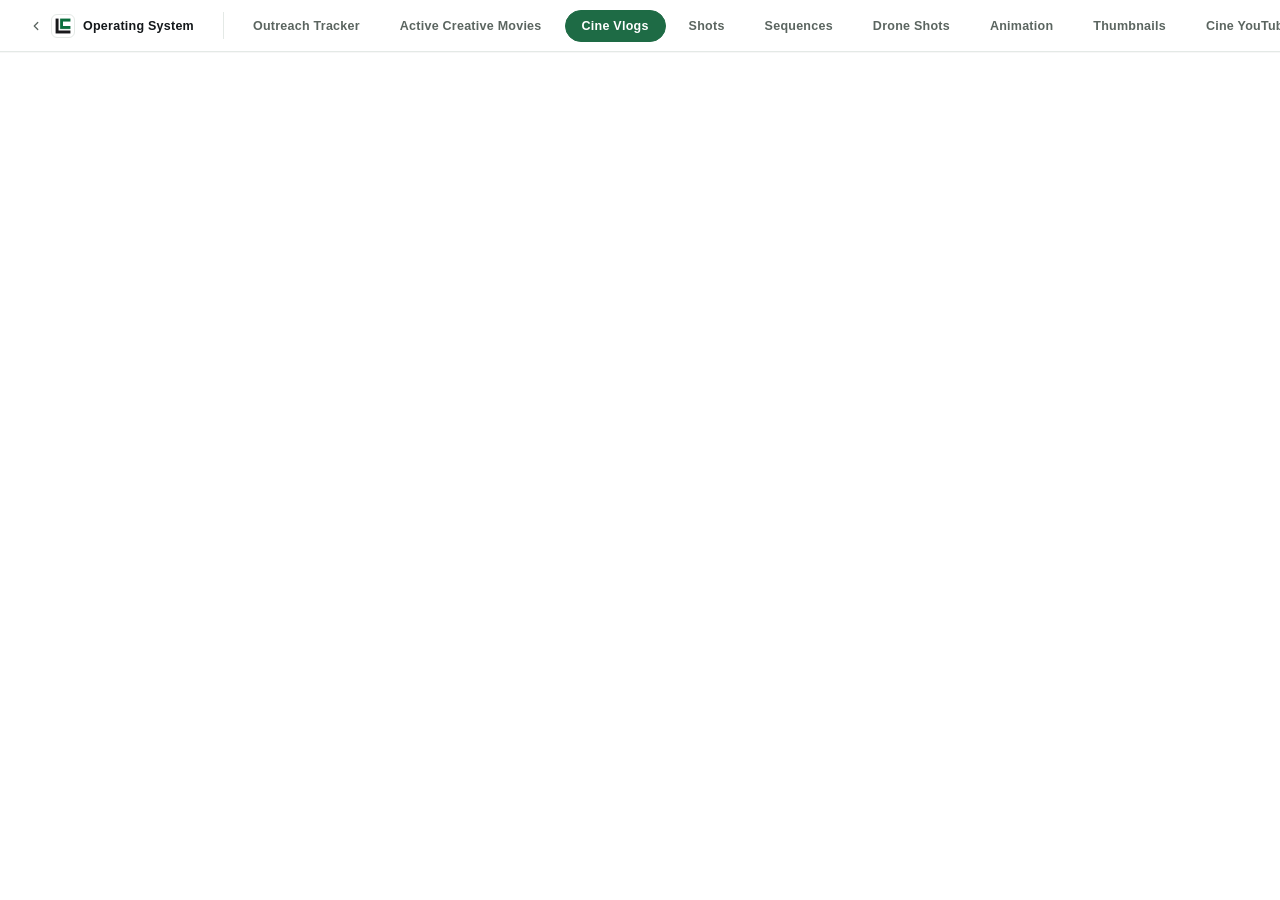
==== commit 0b530730: "Remove the Styles tab: Black & White moves to Animation, Title Card goes Black & White now sits in a" ====
--- a/index.html
+++ b/index.html
@@ -2424,7 +2424,6 @@
 .shot-type-chip.is-highlight-green{--chip:var(--bespoke); --chip-dark:var(--bespoke-dark);}
 .shot-type-chip.is-highlight-leaf{--chip:#4D7C17; --chip-dark:#3A5E11;}
 .shot-type-chip.is-highlight-deep{--chip:#0E3A28; --chip-dark:#08251A;}
-.shot-type-chip.is-highlight-sage{--chip:#587766; --chip-dark:#445C4F;}
 .shot-type-chip.is-highlight-mint{--chip:#BFE6CF; --chip-line:#93CDAA; --chip-dark:#6FB58C; --chip-ink:18,61,40;}
 .shot-type-chip.is-highlight-lime{--chip:#DDEBAB; --chip-line:#C2D987; --chip-dark:#A5C25F; --chip-ink:44,74,10;}
 .shot-type-chip.is-highlight-burgundy{--chip:#6E1423; --chip-dark:#530F1A;}
@@ -2894,7 +2893,6 @@
   <button type="button" class="top-tab-btn active" data-tab="cine">Cine Vlogs</button>
   <button type="button" class="top-tab-btn" data-tab="library">Shots</button>
   <button type="button" class="top-tab-btn" data-tab="sequences">Sequences</button>
-  <button type="button" class="top-tab-btn" data-tab="styles">Styles</button>
   <button type="button" class="top-tab-btn" data-tab="drone">Drone Shots</button>
   <button type="button" class="top-tab-btn" data-tab="effects">Animation</button>
   <button type="button" class="top-tab-btn" data-tab="thumbs">Thumbnails</button>
@@ -3081,28 +3079,6 @@
       </div>
     </div>
     <div class="all-shots-scroll" id="sequencesScroll"></div>
-  </div>
-</div>
-
-<div class="all-shots-overlay tab-page" id="stylesOverlay">
-  <div class="all-shots-box" id="stylesBox">
-    <div class="all-shots-head">
-      <div><div class="all-shots-eyebrow">Reference Library</div><h2 id="stylesTitle">All Styles</h2></div>
-      <div class="all-shots-head-right">
-        <button type="button" class="modal-fullscreen-btn" id="stylesFullscreenBtn" title="Toggle fullscreen" aria-label="Toggle fullscreen">
-          <svg viewBox="0 0 24 24" fill="none" stroke="currentColor" stroke-width="2" stroke-linecap="round" stroke-linejoin="round">
-            <path d="M9 3H5a2 2 0 0 0-2 2v4"></path>
-            <path d="M15 3h4a2 2 0 0 1 2 2v4"></path>
-            <path d="M9 21H5a2 2 0 0 1-2-2v-4"></path>
-            <path d="M15 21h4a2 2 0 0 0 2-2v-4"></path>
-          </svg>
-        </button>
-        <button type="button" class="all-shots-close" id="stylesCloseBtn" title="Close" aria-label="Close">
-          <svg viewBox="0 0 16 16" fill="none"><path d="M3.5 3.5l9 9M12.5 3.5l-9 9" stroke="currentColor" stroke-width="1.6" stroke-linecap="round"/></svg>
-        </button>
-      </div>
-    </div>
-    <div class="all-shots-scroll" id="stylesScroll"></div>
   </div>
 </div>
 
@@ -3390,7 +3366,6 @@
   {group:'Talking Head', items:['Classic (Talking Head)','Composition (Talking Head)','High Angled (Talking Head)','Kitching Cuts (Talking Head)','Landscape (Talking Head)','Low Angled (Talking Head)','Side Shot (Talking Head)','Subject (Talking Head)','Unique (Talking Head)','Wide (Talking Head)']},
   {group:'Unique', items:['Mirror (Unique)','Shadows (Unique)']},
   {group:'Wide', items:['AWTA (Wide)','Behind (Wide)','Classic (Wide)','Extreme (Wide)','Foreground (Wide)','Head On (Wide)','Low (Wide)']},
-  {group:'Stylised Shots', items:['Actions From Angles (Stylised Shots)','APS-C (Stylised Shots)','Before Context Sequence (Stylised Shots)','Close Up & Context (Stylised Shots)','Close Up Sequence (Stylised Shots)','Cut Sequence Zoom (Stylised Shots)','Duplication (Stylised Shots)','Ending Context Wide (Stylised Shots)','Environment (Stylised Shots)','Match Cuts (Stylised Shots)','POV (Stylised Shots)','Props (Stylised Shots)','Reveal (Stylised Shots)','Slow Motion Sequence (Stylised Shots)','Top-Down (Stylised Shots)']},
 ];
 
 /* ---------- drone shots reference data (own tab; images are diagrams drawn by scripts/drone_diagrams.py) ---------- */
@@ -3505,11 +3480,7 @@
   {group:'Drone', items:['Drone Sequence (Drone)']},
   {group:'Introductions', items:['Cinematics & Talking Head (Introductions)','Cinematics & Voiceover (Introductions)','Music Montage Into A-Roll (Introductions)','Straight Into Raw (Introductions)','Talking Head & B-Roll (Introductions)']},
   {group:'Transitions', items:['Music (Transitions)','Object Gives Context (Transitions)','Speech Adds Context (Transitions)','Text Card (Transitions)','Text Card With A Roll (Transitions)']},
-];
-
-/* ---------- styles reference data (own tab; previews live in SHOT_TYPE_PREVIEWS below) ---------- */
-const STYLE_TYPE_GROUPS = [
-  {group:'Styles', items:['Black & White','Title Card']},
+  {group:'Stylised Shots', items:['Actions From Angles (Stylised Shots)','APS-C (Stylised Shots)','Before Context Sequence (Stylised Shots)','Close Up & Context (Stylised Shots)','Close Up Sequence (Stylised Shots)','Cut Sequence Zoom (Stylised Shots)','Duplication (Stylised Shots)','Ending Context Wide (Stylised Shots)','Environment (Stylised Shots)','Match Cuts (Stylised Shots)','POV (Stylised Shots)','Props (Stylised Shots)','Reveal (Stylised Shots)','Slow Motion Sequence (Stylised Shots)','Top-Down (Stylised Shots)']},
 ];
 
 const SHOT_IMG_DIR = 'images for super-loom/';
@@ -3819,15 +3790,6 @@
     group: 'Transitions', title: 'Speech Adds Context (Transitions)', image: SHOT_IMG_DIR + 'Speech Adds Context.png',
     desc: 'The subject watches or listens to something, like a speech playing on a screen, and its audio carries us into the next scene. The words they hear set up what comes next.'
   },
-  /* ---- Styles ---- */
-  'Black & White': {
-    group: 'Styles', title: 'Black & White', image: SHOT_IMG_DIR + 'Black & White.png',
-    desc: 'The whole grade drops to high-contrast black and white, with deep shadows and hard window light. Strips the scene back to mood and texture, giving it a timeless, documentary feel.'
-  },
-  'Title Card': {
-    group: 'Styles', title: 'Title Card', image: SHOT_IMG_DIR + 'Title Card.png',
-    desc: 'Huge bold words scattered across the frame over black and white footage, with the subject framed in the gap between them. Opens a video like a film poster.'
-  },
 };
 
 /* ---------- effects reference data (its own library, mirrors the shot type data above) ---------- */
@@ -3836,6 +3798,7 @@
   {group:'Zoom', items:['Camera Shutter (Zoom)','Hyperzoom (Zoom)','Infinite Cut (Zoom)','Quick In (Zoom)']},
   {group:'Text', items:['Over A Roll (Text)','Panel (Text)','Split Screen (Text)','Timeline (Text)','Title (Text)','Transparent Back (Text)']},
   {group:'Wipp', items:['3D Camera (Wipp)']},
+  {group:'Post', items:['Black & White']},
   {group:'Misc', items:['Net','PSR']},
 ];
 
@@ -3936,6 +3899,11 @@
   '3D Camera (Wipp)': {
     group: 'Wipp', title: '3D Camera (Wipp)', image: EFFECT_IMG_DIR + '3D Camera (Wipp).png',
     desc: 'An on-screen text or graphic card tilts into 3D space as if the camera is whipping past it. Gives a flat overlay a sense of depth and motion.'
+  },
+  /* ---- Post ---- */
+  'Black & White': {
+    group: 'Post', title: 'Black & White', image: SHOT_IMG_DIR + 'Black & White.png',
+    desc: 'The whole grade drops to high-contrast black and white, with deep shadows and hard window light. Strips the scene back to mood and texture, giving it a timeless, documentary feel.'
   },
   /* ---- Misc ---- */
   'Net': {
@@ -3973,7 +3941,7 @@
   return html;
 }
 
-/* ---------- sequences / styles grid render (empty sections still show, as placeholders; a single-section tab gets no heading) ---------- */
+/* ---------- sequences / drone shots grid render (empty sections still show, as placeholders; a single-section tab gets no heading) ---------- */
 function sectionedGridHtml(groups){
   let html = '';
   groups.forEach(g=>{
@@ -4210,13 +4178,6 @@
   document.getElementById('droneBox').classList.toggle('fullscreen', droneFullscreen);
   document.getElementById('droneOverlay').classList.toggle('fullscreen', droneFullscreen);
   document.body.classList.toggle('tabs-hidden', droneFullscreen);
-}
-let stylesFullscreen = false;
-function toggleStylesFullscreen(){
-  stylesFullscreen = !stylesFullscreen;
-  document.getElementById('stylesBox').classList.toggle('fullscreen', stylesFullscreen);
-  document.getElementById('stylesOverlay').classList.toggle('fullscreen', stylesFullscreen);
-  document.body.classList.toggle('tabs-hidden', stylesFullscreen);
 }
 let effectsFullscreen = false;
 function toggleEffectsFullscreen(){
@@ -4319,7 +4280,7 @@
 function shotTypePanelHtml(current){
   let list = '';
   const droneGroups = DRONE_TYPE_GROUPS.map(g=> ({ group:'Drone: ' + g.group, items:g.items }));
-  SEQUENCE_TYPE_GROUPS.concat(SHOT_TYPE_GROUPS, droneGroups, STYLE_TYPE_GROUPS, EFFECT_TYPE_GROUPS).forEach(g=>{
+  SEQUENCE_TYPE_GROUPS.concat(SHOT_TYPE_GROUPS, droneGroups, EFFECT_TYPE_GROUPS).forEach(g=>{
     const items = g.items.filter(i=> SHOT_TYPE_PREVIEWS[i]);
     if(!items.length) return;
     list += lcGroupLabel(g.group);
@@ -4347,10 +4308,9 @@
 function cvChipBundle(groups, colour, sections){
   groups.forEach(g=> g.items.forEach(i=>{ CV_CHIP_COLOUR[i] = (sections && sections[g.group]) || colour; }));
 }
-cvChipBundle(SHOT_TYPE_GROUPS, 'green', { 'Stylised Shots':'leaf', 'Talking Head':'burgundy', 'Composition':'navy' });
+cvChipBundle(SHOT_TYPE_GROUPS, 'green', { 'Talking Head':'burgundy', 'Composition':'navy' });
 cvChipBundle(DRONE_TYPE_GROUPS, 'mint');
-cvChipBundle(SEQUENCE_TYPE_GROUPS, 'deep', { 'Transitions':'lime' });
-cvChipBundle(STYLE_TYPE_GROUPS, 'sage');
+cvChipBundle(SEQUENCE_TYPE_GROUPS, 'deep', { 'Transitions':'lime', 'Stylised Shots':'leaf' });
 cvChipBundle(EFFECT_TYPE_GROUPS, 'navy');
 Object.assign(CV_CHIP_COLOUR, { 'PSR':'purple', 'Net':'teal' });
 function shotTypeChipHtml(value, idx){
@@ -10736,7 +10696,7 @@
 const CHANNELS = {
   outreach:   { name:'Creative Outreach',    tabs:['outreach-tracker','outreach'] },
   business:   { name:'Dan James (Business)', tabs:['os:youtube:items','os:youtube:ideas','business','business-thumbs','tracker:youtube','os:youtube:os'] },
-  builds:     { name:'Dan James (Builds)',   tabs:['cine','library','sequences','styles','drone','effects','thumbs','buckets','tracker:cine'] },
+  builds:     { name:'Dan James (Builds)',   tabs:['cine','library','sequences','drone','effects','thumbs','buckets','tracker:cine'] },
   linkedin:   { name:'LinkedIn',             tabs:['os:linkedin:items','os:linkedin:ideas','hooks','os:linkedin:os','tracker:linkedin'] },
   stats:      { name:'Stats',        tabs:['stats-all','stats-daily','stats'] },
   books:      { name:'Books',                tabs:['books'] },
@@ -10957,7 +10917,6 @@
   document.getElementById('allShotsOverlay').classList.toggle('active', tab==='library');
   document.getElementById('droneOverlay').classList.toggle('active', tab==='drone');
   document.getElementById('sequencesOverlay').classList.toggle('active', tab==='sequences');
-  document.getElementById('stylesOverlay').classList.toggle('active', tab==='styles');
   document.getElementById('effectsOverlay').classList.toggle('active', tab==='effects');
   document.getElementById('thumbsOverlay').classList.toggle('active', tab==='thumbs');
   document.getElementById('bucketsOverlay').classList.toggle('active', tab==='buckets');
@@ -11017,18 +10976,6 @@
   });
   document.getElementById('sequencesFullscreenBtn').addEventListener('click', toggleSequencesFullscreen);
   document.getElementById('sequencesCloseBtn').addEventListener('click', ()=>{
-    if(document.referrer){ history.back(); } else { window.close(); }
-  });
-
-  const stylesScroll = document.getElementById('stylesScroll');
-  stylesScroll.innerHTML = sectionedGridHtml(STYLE_TYPE_GROUPS);
-  stylesScroll.querySelectorAll('.all-shots-card[data-shot-preview]').forEach(card=>{
-    card.addEventListener('click', ()=>{
-      openShotPreview(card.dataset.shotPreview);
-    });
-  });
-  document.getElementById('stylesFullscreenBtn').addEventListener('click', toggleStylesFullscreen);
-  document.getElementById('stylesCloseBtn').addEventListener('click', ()=>{
     if(document.referrer){ history.back(); } else { window.close(); }
   });
 
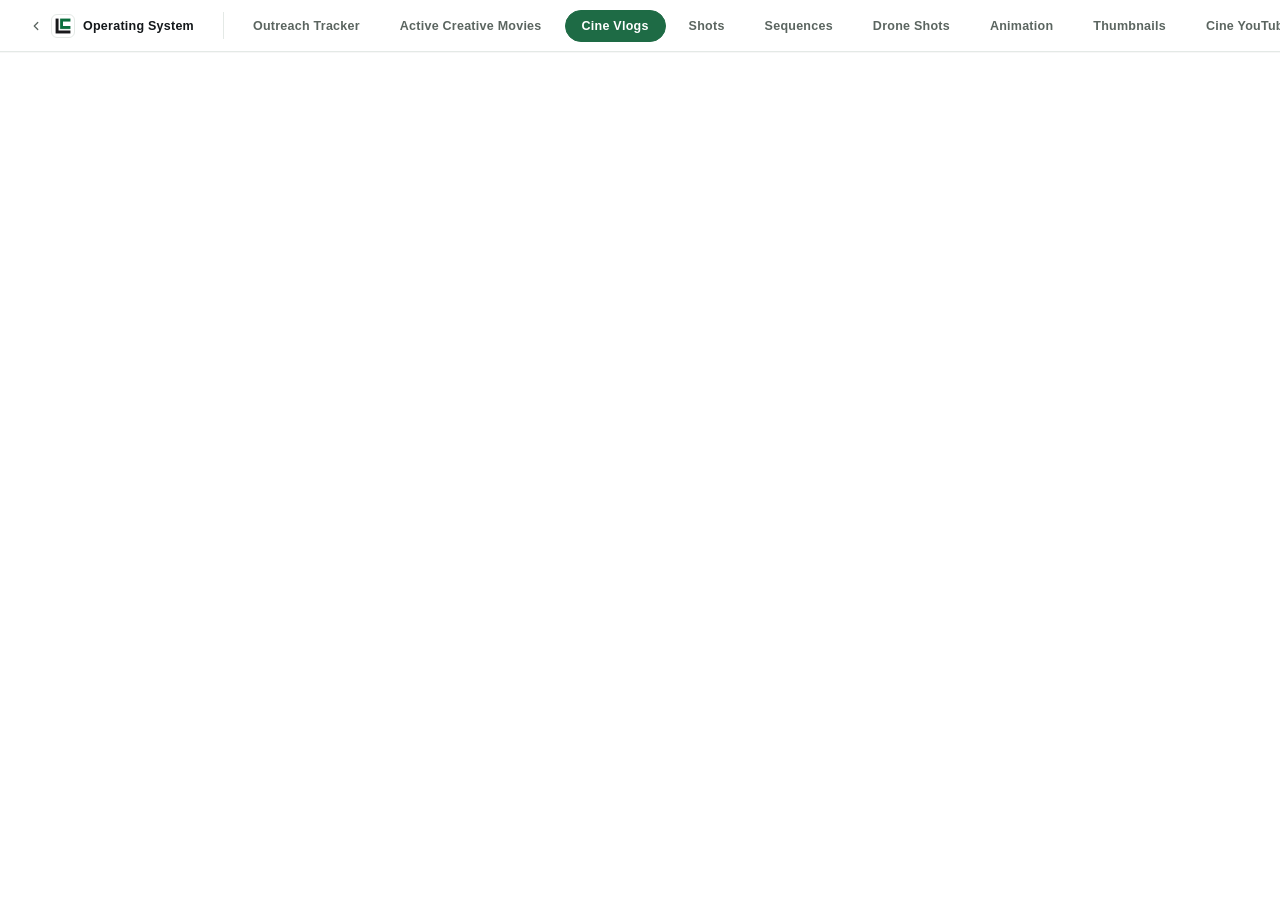
==== commit cd00811b: "Animation: add Loom Cam (Wipp) A screen recording with the speaker in a rounded webcam bubble in the" ====
--- a/index.html
+++ b/index.html
@@ -3797,7 +3797,7 @@
   {group:'Frame', items:['2 Vertical (Frame)','2 Vertical White (Frame)','2 Wipp (Frame)','3 Horizontal (Frame)','3 Vertical (Frame)','3 Vertical White (Frame)','3 Vertical Transparent (Frame)','4 White Horizontal (Frame)','4 Horizontal (Frame)','Black Bars (Frame)','Pelijo Supercut (Frame)','Pelijo Title Card (Frame)']},
   {group:'Zoom', items:['Camera Shutter (Zoom)','Hyperzoom (Zoom)','Infinite Cut (Zoom)','Quick In (Zoom)']},
   {group:'Text', items:['Over A Roll (Text)','Panel (Text)','Split Screen (Text)','Timeline (Text)','Title (Text)','Transparent Back (Text)']},
-  {group:'Wipp', items:['3D Camera (Wipp)']},
+  {group:'Wipp', items:['3D Camera (Wipp)','Loom Cam (Wipp)']},
   {group:'Post', items:['Black & White']},
   {group:'Misc', items:['Net','PSR']},
 ];
@@ -3899,6 +3899,10 @@
   '3D Camera (Wipp)': {
     group: 'Wipp', title: '3D Camera (Wipp)', image: EFFECT_IMG_DIR + '3D Camera (Wipp).png',
     desc: 'An on-screen text or graphic card tilts into 3D space as if the camera is whipping past it. Gives a flat overlay a sense of depth and motion.'
+  },
+  'Loom Cam (Wipp)': {
+    group: 'Wipp', title: 'Loom Cam (Wipp)', image: EFFECT_IMG_DIR + 'Loom Cam (Wipp).png',
+    desc: 'A screen recording fills the frame while the speaker sits in a small rounded webcam bubble in the corner, like a Loom video. Lets you walk the viewer through what is on screen while keeping a face in shot.'
   },
   /* ---- Post ---- */
   'Black & White': {
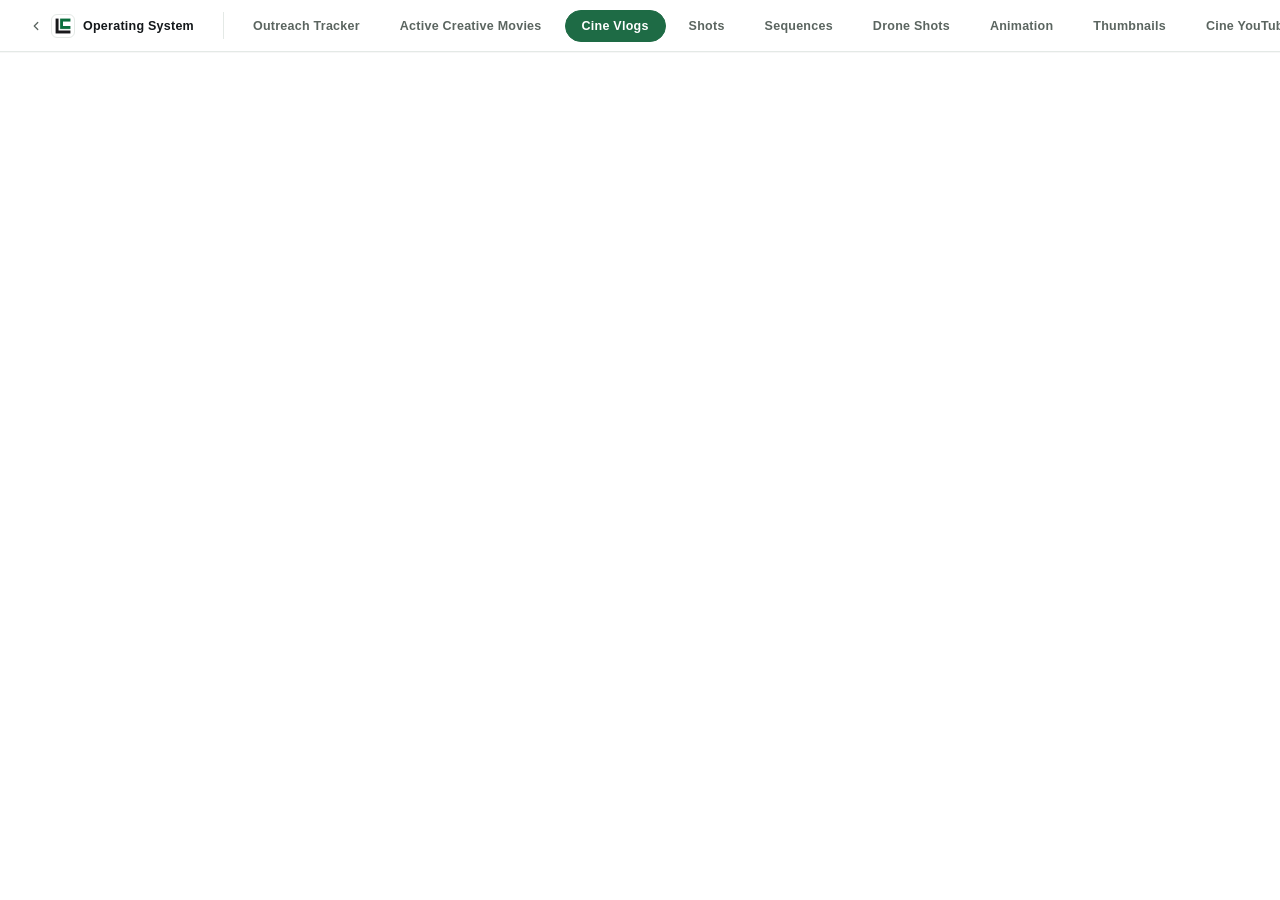
==== commit 3bba50f4: "Transitions: Text Card becomes Title Card, chips take the grey-green Text Card and Text Card With A " ====
--- a/index.html
+++ b/index.html
@@ -2411,7 +2411,7 @@
   transition:background-color .15s ease, border-color .15s ease, color .15s ease, transform .12s ease;
 }
 .shot-slot-remove:hover{background:var(--warn); border-color:var(--warn); color:#fff; transform:scale(1.08);}
-/* chip colours: one per bundle of categories, picked by CV_CHIP_COLOUR. The light greens set --chip-ink (an r,g,b triplet) to turn the text and buttons dark. */
+/* chip colours: one per bundle of categories, picked by CV_CHIP_COLOUR. A light chip sets --chip-ink (an r,g,b triplet) to turn the text and buttons dark. */
 .shot-type-chip.is-highlight{--chip-ink:255,255,255; background:var(--chip); border-color:var(--chip-line, var(--chip));}
 .shot-type-chip.is-highlight:hover{border-color:var(--chip-dark);}
 .shot-type-chip.is-highlight .shot-type-chip-label{color:rgb(var(--chip-ink));}
@@ -2424,8 +2424,8 @@
 .shot-type-chip.is-highlight-green{--chip:var(--bespoke); --chip-dark:var(--bespoke-dark);}
 .shot-type-chip.is-highlight-leaf{--chip:#4D7C17; --chip-dark:#3A5E11;}
 .shot-type-chip.is-highlight-deep{--chip:#0E3A28; --chip-dark:#08251A;}
+.shot-type-chip.is-highlight-sage{--chip:#587766; --chip-dark:#445C4F;}
 .shot-type-chip.is-highlight-mint{--chip:#BFE6CF; --chip-line:#93CDAA; --chip-dark:#6FB58C; --chip-ink:18,61,40;}
-.shot-type-chip.is-highlight-lime{--chip:#DDEBAB; --chip-line:#C2D987; --chip-dark:#A5C25F; --chip-ink:44,74,10;}
 .shot-type-chip.is-highlight-burgundy{--chip:#6E1423; --chip-dark:#530F1A;}
 .shot-type-chip.is-highlight-navy{--chip:#1B3A6B; --chip-dark:#142C52;}
 .shot-type-chip.is-highlight-purple{--chip:#4C2A85; --chip-dark:#391F63;}
@@ -3479,7 +3479,7 @@
   {group:'Camera', items:['Lots Of Cuts (Camera)']},
   {group:'Drone', items:['Drone Sequence (Drone)']},
   {group:'Introductions', items:['Cinematics & Talking Head (Introductions)','Cinematics & Voiceover (Introductions)','Music Montage Into A-Roll (Introductions)','Straight Into Raw (Introductions)','Talking Head & B-Roll (Introductions)']},
-  {group:'Transitions', items:['Music (Transitions)','Object Gives Context (Transitions)','Speech Adds Context (Transitions)','Text Card (Transitions)','Text Card With A Roll (Transitions)']},
+  {group:'Transitions', items:['Music (Transitions)','Object Gives Context (Transitions)','Speech Adds Context (Transitions)','Title Card (Transitions)','Title Card With A Roll (Transitions)']},
   {group:'Stylised Shots', items:['Actions From Angles (Stylised Shots)','APS-C (Stylised Shots)','Before Context Sequence (Stylised Shots)','Close Up & Context (Stylised Shots)','Close Up Sequence (Stylised Shots)','Cut Sequence Zoom (Stylised Shots)','Duplication (Stylised Shots)','Ending Context Wide (Stylised Shots)','Environment (Stylised Shots)','Match Cuts (Stylised Shots)','POV (Stylised Shots)','Props (Stylised Shots)','Reveal (Stylised Shots)','Slow Motion Sequence (Stylised Shots)','Top-Down (Stylised Shots)']},
 ];
 
@@ -3770,13 +3770,13 @@
     desc: 'Open on slow, moody cinematic shots, like hands on a passport in warm window light, carried by a voiceover instead of a face on camera. Builds intrigue and story before revealing who is talking.'
   },
   /* ---- Transitions ---- */
-  'Text Card (Transitions)': {
-    group: 'Transitions', title: 'Text Card (Transitions)', image: SHOT_IMG_DIR + 'Chapter Card.png',
+  'Title Card (Transitions)': {
+    group: 'Transitions', title: 'Title Card (Transitions)', image: SHOT_IMG_DIR + 'Chapter Card.png',
     desc: 'Cut to a black frame with a small, quiet serif card: the chapter number in italics and a one-line title beneath. Gives the viewer a breath and signals a new part of the story.'
   },
-  'Text Card With A Roll (Transitions)': {
-    group: 'Transitions', title: 'Text Card With A Roll (Transitions)', image: SHOT_IMG_DIR + 'Chapter Card With A Roll.png',
-    desc: 'The same quiet serif text card, but laid over footage instead of black, sitting in the empty side of the frame while the scene plays. Marks a new chapter without stopping the story.'
+  'Title Card With A Roll (Transitions)': {
+    group: 'Transitions', title: 'Title Card With A Roll (Transitions)', image: SHOT_IMG_DIR + 'Chapter Card With A Roll.png',
+    desc: 'The same quiet serif title card, but laid over footage instead of black, sitting in the empty side of the frame while the scene plays. Marks a new chapter without stopping the story.'
   },
   'Music (Transitions)': {
     group: 'Transitions', title: 'Music (Transitions)', image: SHOT_IMG_DIR + 'Music.png',
@@ -4294,7 +4294,7 @@
     + '<ul class="lc-opt-list" role="listbox">' + list + '</ul>';
 }
 // Old shot type names that were renamed/moved -> their current name.
-const SHOT_TYPE_ALIASES = { 'Angled (Talking Head)': 'High Angled (Talking Head)', 'Environment (Medium)': 'Environment (Stylised Shots)', 'Reveal (Medium)': 'Reveal (Stylised Shots)', 'High Negative Space (Composition)': 'Negative Space (Composition)', 'Talking Head (Medium)': 'Classic (Talking Head)', '9 Shot Rule (Classic)': '9 Shot Rule Classic (Full Coverage)', '9 Shot Rule (Mixed)': '9 Shot Rule Mixed (Full Coverage)', '9-Shot Rule (Reverse)': '9 Shot Rule Reverse (Full Coverage)', 'Close Up Sequence': 'Close Up Sequence (Stylised Shots)', 'Close Up Sequence (Camera)': 'Close Up Sequence (Stylised Shots)', 'Cut Sequence Zoom': 'Cut Sequence Zoom (Stylised Shots)', 'Cut Sequence Zoom (Camera)': 'Cut Sequence Zoom (Stylised Shots)', 'Duplication': 'Duplication (Stylised Shots)', 'Duplication (Camera)': 'Duplication (Stylised Shots)', 'Lots Of Cuts': 'Lots Of Cuts (Camera)', 'Match Cuts': 'Match Cuts (Stylised Shots)', 'Match Cuts (Camera)': 'Match Cuts (Stylised Shots)', 'Slow Motion Sequence': 'Slow Motion Sequence (Stylised Shots)', 'Slow Motion Sequence (Camera)': 'Slow Motion Sequence (Stylised Shots)', 'APS-C': 'APS-C (Stylised Shots)', 'APS-C (Lens)': 'APS-C (Stylised Shots)', 'POV': 'POV (Stylised Shots)', 'POV (Lens)': 'POV (Stylised Shots)', 'Top-Down': 'Top-Down (Stylised Shots)', 'Top-Down (Drone)': 'Top-Down (Stylised Shots)', 'Drone Sequence': 'Drone Sequence (Drone)', 'Talking Head & B-Roll': 'Talking Head & B-Roll (Introductions)', 'Straight Into Raw': 'Straight Into Raw (Introductions)', 'Music Montage Into A-Roll': 'Music Montage Into A-Roll (Introductions)', 'Cinematics & Talking Head': 'Cinematics & Talking Head (Introductions)', 'Cinematics & Voiceover': 'Cinematics & Voiceover (Introductions)', 'Object Gives Context': 'Object Gives Context (Transitions)', 'Speech Adds Context': 'Speech Adds Context (Transitions)', 'Text Card': 'Text Card (Transitions)', 'Text Card With A Roll': 'Text Card With A Roll (Transitions)', 'Chapter Card': 'Text Card (Transitions)', 'Chapter Card With A Roll': 'Text Card With A Roll (Transitions)' };
+const SHOT_TYPE_ALIASES = { 'Angled (Talking Head)': 'High Angled (Talking Head)', 'Environment (Medium)': 'Environment (Stylised Shots)', 'Reveal (Medium)': 'Reveal (Stylised Shots)', 'High Negative Space (Composition)': 'Negative Space (Composition)', 'Talking Head (Medium)': 'Classic (Talking Head)', '9 Shot Rule (Classic)': '9 Shot Rule Classic (Full Coverage)', '9 Shot Rule (Mixed)': '9 Shot Rule Mixed (Full Coverage)', '9-Shot Rule (Reverse)': '9 Shot Rule Reverse (Full Coverage)', 'Close Up Sequence': 'Close Up Sequence (Stylised Shots)', 'Close Up Sequence (Camera)': 'Close Up Sequence (Stylised Shots)', 'Cut Sequence Zoom': 'Cut Sequence Zoom (Stylised Shots)', 'Cut Sequence Zoom (Camera)': 'Cut Sequence Zoom (Stylised Shots)', 'Duplication': 'Duplication (Stylised Shots)', 'Duplication (Camera)': 'Duplication (Stylised Shots)', 'Lots Of Cuts': 'Lots Of Cuts (Camera)', 'Match Cuts': 'Match Cuts (Stylised Shots)', 'Match Cuts (Camera)': 'Match Cuts (Stylised Shots)', 'Slow Motion Sequence': 'Slow Motion Sequence (Stylised Shots)', 'Slow Motion Sequence (Camera)': 'Slow Motion Sequence (Stylised Shots)', 'APS-C': 'APS-C (Stylised Shots)', 'APS-C (Lens)': 'APS-C (Stylised Shots)', 'POV': 'POV (Stylised Shots)', 'POV (Lens)': 'POV (Stylised Shots)', 'Top-Down': 'Top-Down (Stylised Shots)', 'Top-Down (Drone)': 'Top-Down (Stylised Shots)', 'Drone Sequence': 'Drone Sequence (Drone)', 'Talking Head & B-Roll': 'Talking Head & B-Roll (Introductions)', 'Straight Into Raw': 'Straight Into Raw (Introductions)', 'Music Montage Into A-Roll': 'Music Montage Into A-Roll (Introductions)', 'Cinematics & Talking Head': 'Cinematics & Talking Head (Introductions)', 'Cinematics & Voiceover': 'Cinematics & Voiceover (Introductions)', 'Object Gives Context': 'Object Gives Context (Transitions)', 'Speech Adds Context': 'Speech Adds Context (Transitions)', 'Text Card': 'Title Card (Transitions)', 'Text Card With A Roll': 'Title Card With A Roll (Transitions)', 'Text Card (Transitions)': 'Title Card (Transitions)', 'Text Card With A Roll (Transitions)': 'Title Card With A Roll (Transitions)', 'Chapter Card': 'Title Card (Transitions)', 'Chapter Card With A Roll': 'Title Card With A Roll (Transitions)' };
 function cvShotAlias(v){ return SHOT_TYPE_ALIASES[v] || v; }
 function cvShotTypesOf(row){
   if(Array.isArray(row.shotTypes)) return row.shotTypes.filter(v=> v).map(cvShotAlias);
@@ -4314,7 +4314,7 @@
 }
 cvChipBundle(SHOT_TYPE_GROUPS, 'green', { 'Talking Head':'burgundy', 'Composition':'navy' });
 cvChipBundle(DRONE_TYPE_GROUPS, 'mint');
-cvChipBundle(SEQUENCE_TYPE_GROUPS, 'deep', { 'Transitions':'lime', 'Stylised Shots':'leaf' });
+cvChipBundle(SEQUENCE_TYPE_GROUPS, 'deep', { 'Transitions':'sage', 'Stylised Shots':'leaf' });
 cvChipBundle(EFFECT_TYPE_GROUPS, 'navy');
 Object.assign(CV_CHIP_COLOUR, { 'PSR':'purple', 'Net':'teal' });
 function shotTypeChipHtml(value, idx){
